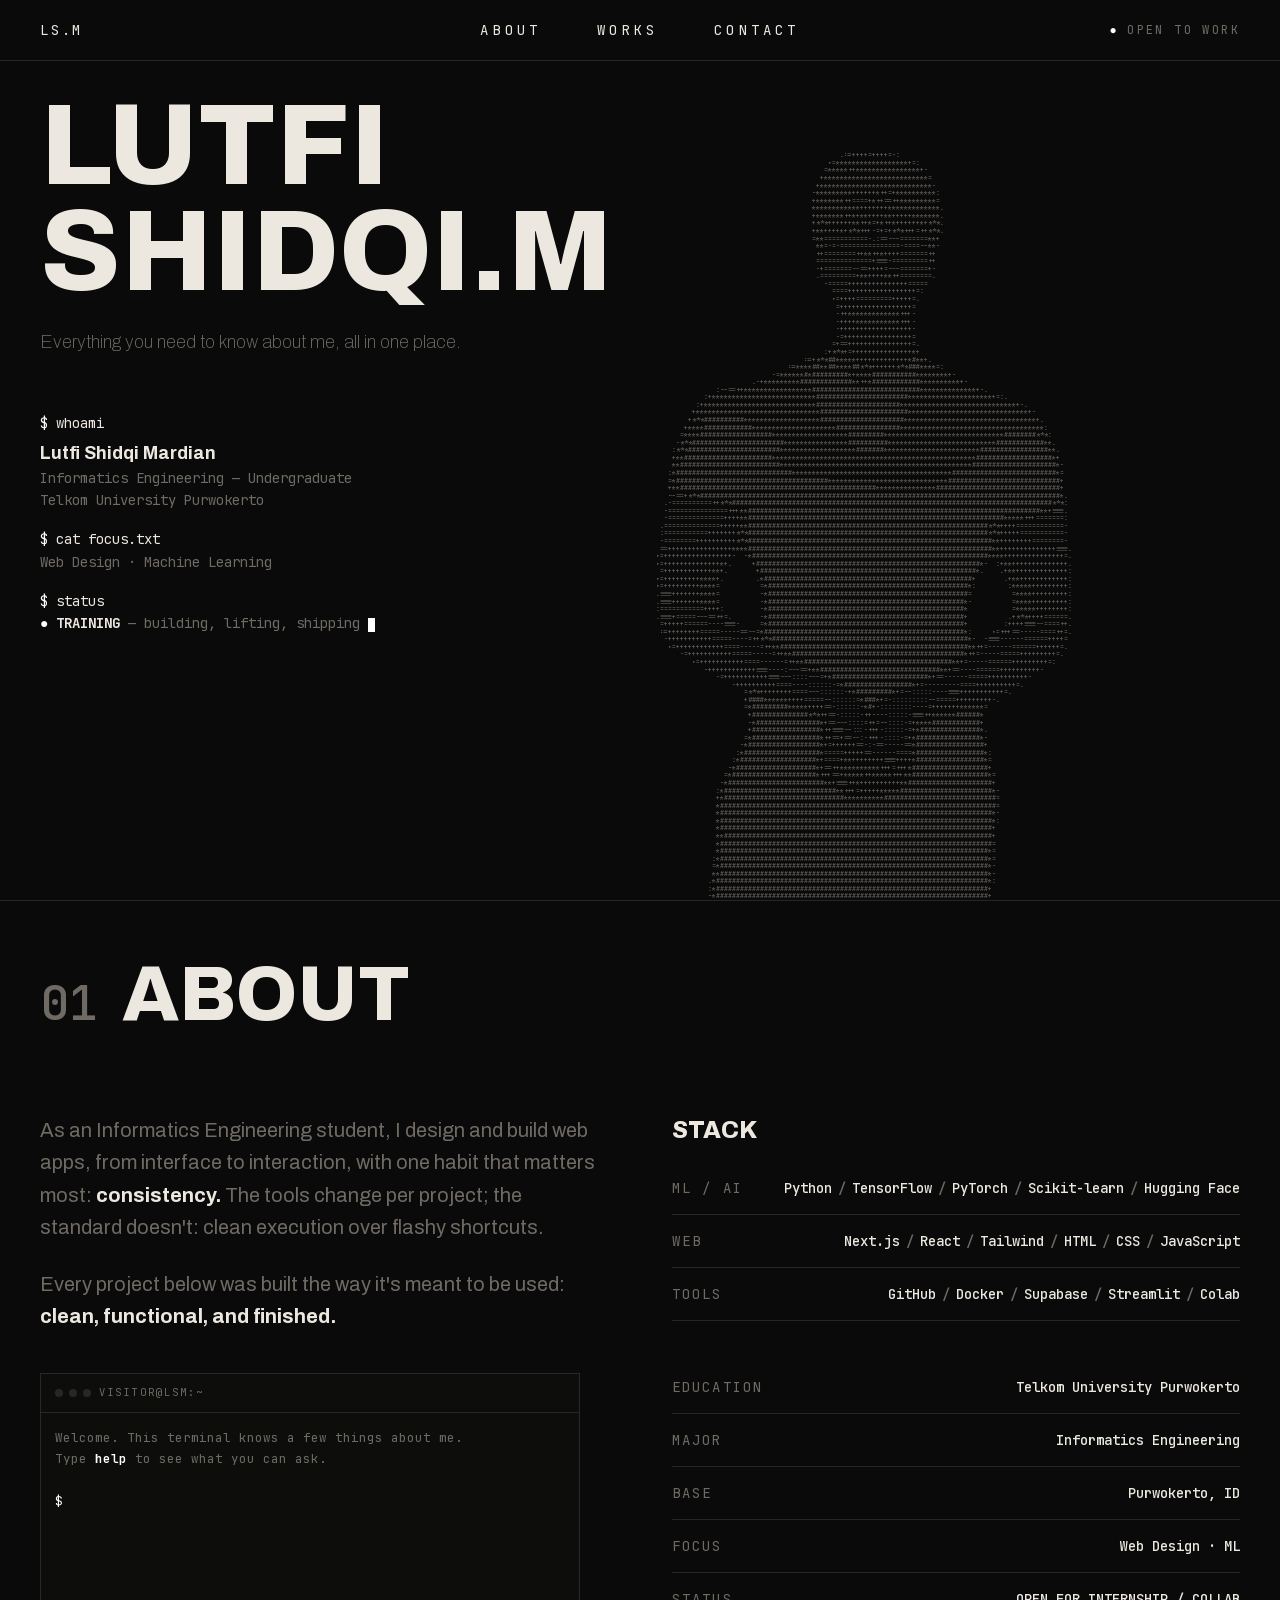
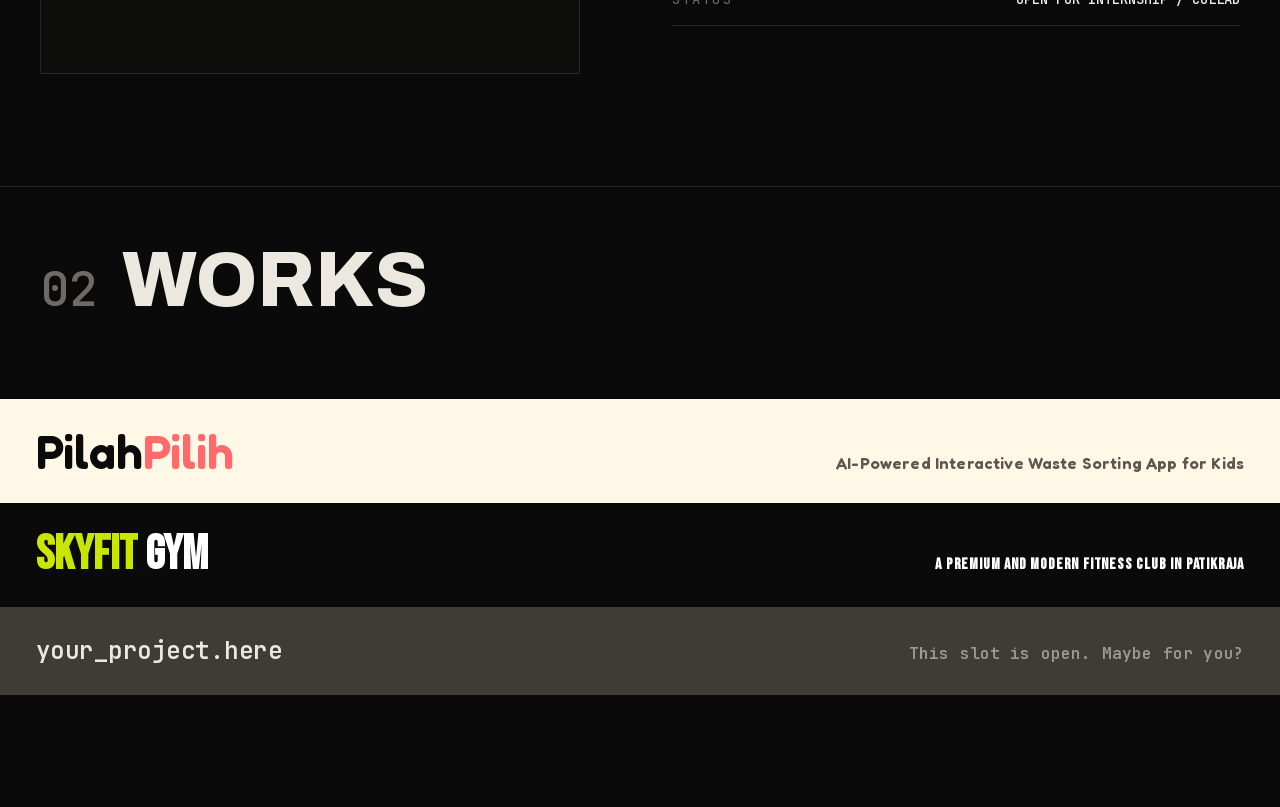
==== index.html @ 36d2ebe1 "Updates" ====
<!DOCTYPE html><html lang="id" class="archivo_d976246c-module__pvw2IW__variable jetbrains_mono_7d65b77b-module__VxV-Ta__variable fredoka_8c0b7759-module__D6t6ia__variable bebas_neue_18e0f4b1-module__60FVzq__variable h-full scroll-smooth antialiased"><head><meta charSet="utf-8"/><meta name="viewport" content="width=device-width, initial-scale=1"/><link rel="preload" href="/_next/static/media/4aba713303114048-s.p.3_912nkn_qqk4.woff2" as="font" crossorigin="" type="font/woff2"/><link rel="preload" href="/_next/static/media/70bc3e132a0a741e-s.p.3t6q91iet4nsy.woff2" as="font" crossorigin="" type="font/woff2"/><link rel="preload" href="/_next/static/media/75affa71d1e2f6a7-s.p.17-aodiw50953.woff2" as="font" crossorigin="" type="font/woff2"/><link rel="preload" href="/_next/static/media/fabcf92ba1ccea36-s.p.1w_qz2ahumqmz.woff2" as="font" crossorigin="" type="font/woff2"/><link rel="preload" as="image" href="/Robi_Mascot.png"/><link rel="stylesheet" href="/_next/static/chunks/2h6bzu5i8yn7x.css" data-precedence="next"/><link rel="preload" as="script" fetchPriority="low" href="/_next/static/chunks/1jq4o6yq14o4c.js"/><script src="/_next/static/chunks/3n2vy8ppz75ol.js" async=""></script><script src="/_next/static/chunks/3rxl-jt3pdxgx.js" async=""></script><script src="/_next/static/chunks/turbopack-1jiyfb7cs4thu.js" async=""></script><script src="/_next/static/chunks/3lq615q1ulkkb.js" async=""></script><script src="/_next/static/chunks/1zc18an87lgs0.js" async=""></script><meta name="next-size-adjust" content=""/><title>Lutfi Shidqi Mardian — Portofolio</title><meta name="description" content="Portofolio Lutfi Shidqi Mardian, mahasiswa S1 Teknik Informatika: hobi, perjalanan, dan projek-projek yang pernah dibuat."/><link rel="icon" href="/favicon.ico?favicon.2vob68tjqpejf.ico" sizes="256x256" type="image/x-icon"/><script src="/_next/static/chunks/0cz1d0mv5g_q7.js" noModule=""></script></head><body class="flex min-h-full flex-col bg-[#0a0a0a] text-[#ece8e0]"><div hidden=""><!--$--><!--/$--></div><div class="overflow-x-hidden bg-[#0a0a0a]"><main class="relative z-10 flex h-screen w-full flex-col overflow-hidden"><div class="absolute inset-x-0 top-24 bottom-0 hidden items-end justify-end overflow-hidden bg-[#0a0a0a] lg:flex"><span aria-hidden="true" class="pointer-events-none invisible absolute top-0 left-0 select-none whitespace-pre" style="font-family:var(--font-jetbrains-mono), monospace;font-size:100px;letter-spacing:0">0000000000000000000000000000000000000000</span><pre aria-hidden="true" class="m-0 select-none" style="font-family:var(--font-jetbrains-mono), monospace;font-size:6px;line-height:1.15;letter-spacing:0;white-space:pre;color:#6f6b64">                                                                                                                                                                                                          
                                                                                                                                                                                                          
                                                                                                                                                                                                          
                                                                                                                                                                                                          
                                                                                            .:=++++=++++=-:                                                                                               
                                                                                         .=******************+=:                                                                                          
                                                                                        =*****++****************+-                                                                                        
                                                                                       +**************************=                                                                                       
                                                                                      +****************************-                                                                                      
                                                                                     -*********++++++*++=+**********:                                                                                     
                                                                                     +*******++====+*++==++*********=                                                                                     
                                                                                     ************+++++++*************.                                                                                    
                                                                                     +*******++*+**++++**+++++*******.                                                                                    
                                                                                     +***++++++**++*=+*++*++++++*+***.                                                                                    
                                                                                     +**++++*+***+++-=+=+***+++=++***.                                                                                    
                                                                                     =**===========-.:==---=======**+                                                                                     
                                                                                      **=-=-===============-====--**-                                                                                     
                                                                                      ++========++**++*++++=======++                                                                                      
                                                                                      ==============+===-=========++                                                                                      
                                                                                      -+=======--==++++=---=======+-                                                                                      
                                                                                      .=========+**++++**++========.                                                                                      
                                                                                        -=====+++++++++++++++=====                                                                                        
                                                                                          ====+++++++++++++++++=:                                                                                         
                                                                                          .=++++=========+++++=.                                                                                          
                                                                                           =++++++++++++++++++=                                                                                           
                                                                                           -++*************+++-                                                                                           
                                                                                           -++++***********+++-                                                                                           
                                                                                           -++++++++++++++++++-                                                                                           
                                                                                           -=+++++++++++++++++=                                                                                           
                                                                                          =+==++++++++++++++++=.                                                                                          
                                                                                        :+***+=+++++++++++++++*+                                                                                          
                                                                                   :=+***##*****+++++++++++++*#**+.                                                                                       
                                                                               :=****##**##****##***++++++***###****=:                                                                                    
                                                                           -=******#*#########*+****###########********+-                                                                                 
                                                                      .-+*********#############**++*############**********+-                                                                              
                                                             :--==++*****************###########################**************+-.                                                                         
                                                          :+**************************#######################*********************+=:.                                                                    
                                                        :+****************************#####################*****************************+-.                                                               
                                                       +*******************************######################******************************+-                                                             
                                                      +***##########*******************#####################*********************************+.                                                           
                                                     +****############*********************################************************************:                                                          
                                                    =****##################*******************#########******************************########***:                                                         
                                                   -***#######################****************##########***************************############**.                                                        
                                                  :***#######################*******************#######************************#################**.                                                       
                                                  +**######################***************************************************###################*+                                                       
                                                  **#########################************************************************#####################*-                                                      
                                                 :*#############################****************************************##########################*=                                                      
                                                 =*######################################******************************############################+                                                      
                                                 +**#################################################***************###############################+                                                      
                                                 --==+***##########################################################################################*.                                                     
                                                .-==========++***################################################################################***:                                                     
                                                -===============+++**#########################################################################**+===.                                                     
                                                -==============++++**################################################################*****+++=======:                                                     
                                               .==============+++++**############################################################***++++============-                                                     
                                               :===========+++++++***############################################################***+++++===========-                                                     
                                               -========++++++++++***#############################################################**++++++++========-                                                     
                                               ==++++++++++++++++****#############################################################**++++++++++++++===.                                                    
                                              .=+++++++++++++++++-  -*###########################################################****+++++++++++++++=.                                                    
                                              .=++++++++++++++*+.     +########################################################*-  :+**++++++++++++++.                                                    
                                               =++++++++++++**+.       +######################################################*.    .+**+++++++++++++:                                                    
                                              .=+++++++++****+.        .*####################################################+       .+**++++++++++++:                                                    
                                              .=+++++++++****=          =*##################################################*:        :*****+++++++++:                                                    
                                              .===+++++++****=          -*##################################################=          =****+++++++++:                                                    
                                              .===+++++++****=          -*#################################################*-          =****+++++++++:                                                    
                                              :===========++++:         -*#################################################*           =*****++++++++:                                                    
                                              .===+=====---==++=.       -*#################################################+          .+***++++======.                                                    
                                               =+++++======----===-     =*#################################################+         :++++===--====++.                                                    
                                               :=++++++++=====-----==--=*##################################################*:     .=+++==-----====++=.                                                    
                                                -+++++++++++=====----=++***#################################################*-  -===------======++++=                                                     
                                                 .=++++++++++++====-----=++**###############################################**++=------======++++++=.                                                     
                                                    -=+++++++++++=====-----=++**###########################################*++=-----=====+++++++++=.                                                      
                                                       .=+++++++++++====------=++**#####################################**+=-----======+++++++++=:                                                        
                                                          -++++++++++++===----:---==+**##############################**+==----======++++++++++-                                                           
                                                             -=+++++++++++===---::::---=+*########################*+==------=====++++++++++-                                                              
                                                                 -++++++++++====----::::::-=*#################*+=---------====++++++++++=.                                                                
                                                                    =***++++++++====---::::::-+*#########*+=--:::::----===+++++++++++=.                                                                   
                                                                    +####******++++=====--::::::=*###*+=-:::::::::--=====+++++++++-.                                                                      
                                                                    =*#########*****++++==-::::::-*#+-::::::::----=+++++++******=                                                                         
                                                                     +##############***++==-:::::-++----:::::-===++******######*                                                                          
                                                                     -*################*+==---::::=++=--::::-=+****############+                                                                          
                                                                     +#################*++===--:::-+++-:::::-=+*###############*.                                                                         
                                                                    =*#################*++==+==--:-+++-::::-=+*################*-                                                                         
                                                                   -*##################*+=++++++==-:-==-----==*#################+                                                                         
                                                                  :*###################*=====+++++==------====*#################*:                                                                        
                                                                 :*###################*+====+**++++++++===++++*#################*=                                                                        
                                                                -*####################*+==++**********+++=+++*###################+                                                                        
                                                               =*#####################*+++==+*****++*****+++**###################*=                                                                       
                                                              -*########################**+===++*++++++++++**#####################+                                                                       
                                                             :*############################**+++=+++++*****#######################*-                                                                      
                                                             +*##############################**********############################=                                                                      
                                                             *#####################################################################=                                                                      
                                                             *####################################################################*-                                                                      
                                                             *####################################################################*:                                                                      
                                                             *####################################################################+                                                                       
                                                             **###################################################################+                                                                       
                                                             *####################################################################=                                                                       
                                                             *###################################################################*=                                                                       
                                                            :*###################################################################*=                                                                       
                                                            =*###################################################################*-                                                                       
                                                            **###################################################################*-                                                                       
                                                           .*####################################################################*:                                                                       
                                                           :*####################################################################+                                                                        
                                                           -*####################################################################+                                                                        </pre></div><nav class="relative grid grid-cols-[1fr_auto_1fr] items-center border-b px-6 py-4 sm:px-10 sm:py-5" style="border-color:rgba(236,232,224,0.12);font-family:var(--font-jetbrains-mono), monospace"><span class="hidden justify-self-start text-xs tracking-[0.2em] sm:block sm:text-sm" style="color:#ece8e0">LS.M</span><div class="col-span-3 flex justify-center gap-6 text-xs tracking-[0.2em] uppercase sm:col-span-1 sm:col-start-2 sm:justify-self-center sm:gap-14 sm:text-sm sm:tracking-[0.3em]"><a href="#about" class="transition-colors" style="color:#ece8e0">About</a><a href="#works" class="transition-colors" style="color:#ece8e0">Works</a><a href="#contact" class="transition-colors" style="color:#ece8e0">Contact</a></div><span class="hidden items-center justify-self-end gap-2 text-[0.65rem] tracking-[0.2em] uppercase sm:flex sm:text-xs" style="color:#6f6b64"><span style="color:#ffffff">●</span> Open to work</span></nav><div class="relative flex flex-1 flex-col px-6 pt-8 pb-10 sm:px-10 sm:pb-12"><div><h1 class="text-[15vw] leading-[0.92] sm:text-[9vw]" style="font-family:var(--font-archivo), sans-serif;color:#ece8e0;font-weight:800">LUTFI<br/>SHIDQI.M</h1><p class="mt-4 text-nowrap sm:mt-6" style="font-family:var(--font-archivo), sans-serif;color:#6f6b64;font-size:clamp(0.6rem, 2vw, 1.125rem);font-weight:100">Everything you need to know about me, all in one place.</p></div><div class="mt-10 text-[0.7rem] leading-relaxed sm:mt-14 sm:text-sm" style="font-family:var(--font-jetbrains-mono), monospace"><p><span style="color:#ffffff">$ </span><span style="color:#ece8e0">whoami</span></p><p class="mt-1 text-base font-bold sm:text-lg" style="font-family:var(--font-archivo), sans-serif;color:#ece8e0">Lutfi Shidqi Mardian</p><p style="color:#6f6b64">Informatics Engineering — Undergraduate</p><p style="color:#6f6b64">Telkom University Purwokerto</p><p class="mt-4"><span style="color:#ffffff">$ </span><span style="color:#ece8e0">cat focus.txt</span></p><p style="color:#6f6b64">Web Design · Machine Learning</p><p class="mt-4"><span style="color:#ffffff">$ </span><span style="color:#ece8e0">status</span></p><p><span style="color:#ffffff">● </span><span class="font-bold" style="color:#ece8e0">TRAINING</span><span style="color:#6f6b64"> — building, lifting, shipping </span><span aria-hidden="true" class="animate-terminal-cursor inline-block h-[1em] w-[0.5em] align-text-bottom" style="background-color:#ffffff"></span></p></div></div></main></div><section id="about" class="relative border-t bg-[#0a0a0a] px-6 pt-10 pb-20 sm:px-10 sm:pt-14 sm:pb-28" style="border-color:rgba(236,232,224,0.12)"><div class="flex items-baseline gap-4 sm:gap-6"><span class="text-3xl sm:text-5xl" style="font-family:var(--font-jetbrains-mono), monospace;color:#6f6b64;font-weight:500">01</span><h2 class="text-[16vw] leading-none sm:text-[6vw]" style="font-family:var(--font-archivo), sans-serif;color:#ece8e0;font-weight:800">ABOUT</h2></div><div class="mt-16 grid gap-12 sm:mt-20 lg:grid-cols-2 lg:gap-16"><div class="space-y-6 text-lg leading-relaxed sm:text-xl" style="font-family:var(--font-archivo), sans-serif;color:#6f6b64"><p><span class="inline-block" style="white-space:pre;opacity:0;transform:translateY(0.5em);transition:opacity 0.5s ease 0ms, transform 0.5s ease 0ms">As </span><span class="inline-block" style="white-space:pre;opacity:0;transform:translateY(0.5em);transition:opacity 0.5s ease 25ms, transform 0.5s ease 25ms">an </span><span class="inline-block" style="white-space:pre;opacity:0;transform:translateY(0.5em);transition:opacity 0.5s ease 50ms, transform 0.5s ease 50ms">Informatics </span><span class="inline-block" style="white-space:pre;opacity:0;transform:translateY(0.5em);transition:opacity 0.5s ease 75ms, transform 0.5s ease 75ms">Engineering </span><span class="inline-block" style="white-space:pre;opacity:0;transform:translateY(0.5em);transition:opacity 0.5s ease 100ms, transform 0.5s ease 100ms">student, </span><span class="inline-block" style="white-space:pre;opacity:0;transform:translateY(0.5em);transition:opacity 0.5s ease 125ms, transform 0.5s ease 125ms">I </span><span class="inline-block" style="white-space:pre;opacity:0;transform:translateY(0.5em);transition:opacity 0.5s ease 150ms, transform 0.5s ease 150ms">design </span><span class="inline-block" style="white-space:pre;opacity:0;transform:translateY(0.5em);transition:opacity 0.5s ease 175ms, transform 0.5s ease 175ms">and </span><span class="inline-block" style="white-space:pre;opacity:0;transform:translateY(0.5em);transition:opacity 0.5s ease 200ms, transform 0.5s ease 200ms">build </span><span class="inline-block" style="white-space:pre;opacity:0;transform:translateY(0.5em);transition:opacity 0.5s ease 225ms, transform 0.5s ease 225ms">web </span><span class="inline-block" style="white-space:pre;opacity:0;transform:translateY(0.5em);transition:opacity 0.5s ease 250ms, transform 0.5s ease 250ms">apps, </span><span class="inline-block" style="white-space:pre;opacity:0;transform:translateY(0.5em);transition:opacity 0.5s ease 275ms, transform 0.5s ease 275ms">from </span><span class="inline-block" style="white-space:pre;opacity:0;transform:translateY(0.5em);transition:opacity 0.5s ease 300ms, transform 0.5s ease 300ms">interface </span><span class="inline-block" style="white-space:pre;opacity:0;transform:translateY(0.5em);transition:opacity 0.5s ease 325ms, transform 0.5s ease 325ms">to </span><span class="inline-block" style="white-space:pre;opacity:0;transform:translateY(0.5em);transition:opacity 0.5s ease 350ms, transform 0.5s ease 350ms">interaction, </span><span class="inline-block" style="white-space:pre;opacity:0;transform:translateY(0.5em);transition:opacity 0.5s ease 375ms, transform 0.5s ease 375ms">with </span><span class="inline-block" style="white-space:pre;opacity:0;transform:translateY(0.5em);transition:opacity 0.5s ease 400ms, transform 0.5s ease 400ms">one </span><span class="inline-block" style="white-space:pre;opacity:0;transform:translateY(0.5em);transition:opacity 0.5s ease 425ms, transform 0.5s ease 425ms">habit </span><span class="inline-block" style="white-space:pre;opacity:0;transform:translateY(0.5em);transition:opacity 0.5s ease 450ms, transform 0.5s ease 450ms">that </span><span class="inline-block" style="white-space:pre;opacity:0;transform:translateY(0.5em);transition:opacity 0.5s ease 475ms, transform 0.5s ease 475ms">matters </span><span class="inline-block" style="white-space:pre;opacity:0;transform:translateY(0.5em);transition:opacity 0.5s ease 500ms, transform 0.5s ease 500ms">most: </span><strong style="color:#ece8e0"><span class="inline-block" style="white-space:pre;opacity:0;transform:translateY(0.5em);transition:opacity 0.5s ease 525ms, transform 0.5s ease 525ms">consistency.</span></strong><span class="inline-block" style="white-space:pre;opacity:0;transform:translateY(0.5em);transition:opacity 0.5s ease 550ms, transform 0.5s ease 550ms"> The </span><span class="inline-block" style="white-space:pre;opacity:0;transform:translateY(0.5em);transition:opacity 0.5s ease 575ms, transform 0.5s ease 575ms">tools </span><span class="inline-block" style="white-space:pre;opacity:0;transform:translateY(0.5em);transition:opacity 0.5s ease 600ms, transform 0.5s ease 600ms">change </span><span class="inline-block" style="white-space:pre;opacity:0;transform:translateY(0.5em);transition:opacity 0.5s ease 625ms, transform 0.5s ease 625ms">per </span><span class="inline-block" style="white-space:pre;opacity:0;transform:translateY(0.5em);transition:opacity 0.5s ease 650ms, transform 0.5s ease 650ms">project; </span><span class="inline-block" style="white-space:pre;opacity:0;transform:translateY(0.5em);transition:opacity 0.5s ease 675ms, transform 0.5s ease 675ms">the </span><span class="inline-block" style="white-space:pre;opacity:0;transform:translateY(0.5em);transition:opacity 0.5s ease 700ms, transform 0.5s ease 700ms">standard </span><span class="inline-block" style="white-space:pre;opacity:0;transform:translateY(0.5em);transition:opacity 0.5s ease 725ms, transform 0.5s ease 725ms">doesn&#x27;t: </span><span class="inline-block" style="white-space:pre;opacity:0;transform:translateY(0.5em);transition:opacity 0.5s ease 750ms, transform 0.5s ease 750ms">clean </span><span class="inline-block" style="white-space:pre;opacity:0;transform:translateY(0.5em);transition:opacity 0.5s ease 775ms, transform 0.5s ease 775ms">execution </span><span class="inline-block" style="white-space:pre;opacity:0;transform:translateY(0.5em);transition:opacity 0.5s ease 800ms, transform 0.5s ease 800ms">over </span><span class="inline-block" style="white-space:pre;opacity:0;transform:translateY(0.5em);transition:opacity 0.5s ease 825ms, transform 0.5s ease 825ms">flashy </span><span class="inline-block" style="white-space:pre;opacity:0;transform:translateY(0.5em);transition:opacity 0.5s ease 850ms, transform 0.5s ease 850ms">shortcuts.</span></p><p><span class="inline-block" style="white-space:pre;opacity:0;transform:translateY(0.5em);transition:opacity 0.5s ease 0ms, transform 0.5s ease 0ms">Every </span><span class="inline-block" style="white-space:pre;opacity:0;transform:translateY(0.5em);transition:opacity 0.5s ease 25ms, transform 0.5s ease 25ms">project </span><span class="inline-block" style="white-space:pre;opacity:0;transform:translateY(0.5em);transition:opacity 0.5s ease 50ms, transform 0.5s ease 50ms">below </span><span class="inline-block" style="white-space:pre;opacity:0;transform:translateY(0.5em);transition:opacity 0.5s ease 75ms, transform 0.5s ease 75ms">was </span><span class="inline-block" style="white-space:pre;opacity:0;transform:translateY(0.5em);transition:opacity 0.5s ease 100ms, transform 0.5s ease 100ms">built </span><span class="inline-block" style="white-space:pre;opacity:0;transform:translateY(0.5em);transition:opacity 0.5s ease 125ms, transform 0.5s ease 125ms">the </span><span class="inline-block" style="white-space:pre;opacity:0;transform:translateY(0.5em);transition:opacity 0.5s ease 150ms, transform 0.5s ease 150ms">way </span><span class="inline-block" style="white-space:pre;opacity:0;transform:translateY(0.5em);transition:opacity 0.5s ease 175ms, transform 0.5s ease 175ms">it&#x27;s </span><span class="inline-block" style="white-space:pre;opacity:0;transform:translateY(0.5em);transition:opacity 0.5s ease 200ms, transform 0.5s ease 200ms">meant </span><span class="inline-block" style="white-space:pre;opacity:0;transform:translateY(0.5em);transition:opacity 0.5s ease 225ms, transform 0.5s ease 225ms">to </span><span class="inline-block" style="white-space:pre;opacity:0;transform:translateY(0.5em);transition:opacity 0.5s ease 250ms, transform 0.5s ease 250ms">be </span><span class="inline-block" style="white-space:pre;opacity:0;transform:translateY(0.5em);transition:opacity 0.5s ease 275ms, transform 0.5s ease 275ms">used: </span><strong style="color:#ece8e0"><span class="inline-block" style="white-space:pre;opacity:0;transform:translateY(0.5em);transition:opacity 0.5s ease 300ms, transform 0.5s ease 300ms">clean, </span><span class="inline-block" style="white-space:pre;opacity:0;transform:translateY(0.5em);transition:opacity 0.5s ease 325ms, transform 0.5s ease 325ms">functional, </span><span class="inline-block" style="white-space:pre;opacity:0;transform:translateY(0.5em);transition:opacity 0.5s ease 350ms, transform 0.5s ease 350ms">and </span><span class="inline-block" style="white-space:pre;opacity:0;transform:translateY(0.5em);transition:opacity 0.5s ease 375ms, transform 0.5s ease 375ms">finished.</span></strong></p><div class="mt-10"><div class="w-full max-w-[540px] border text-[12.5px] leading-[1.7]" style="border-color:rgba(236,232,224,0.12);background-color:#0d0d0c;font-family:var(--font-jetbrains-mono), monospace"><div class="flex items-center gap-2 border-b px-3.5 py-2.5 text-[10.5px] tracking-[0.2em]" style="border-color:rgba(236,232,224,0.12);color:#6f6b64"><span class="flex gap-1.5"><i class="block h-2 w-2 rounded-full" style="background-color:rgba(236,232,224,0.12)"></i><i class="block h-2 w-2 rounded-full" style="background-color:rgba(236,232,224,0.12)"></i><i class="block h-2 w-2 rounded-full" style="background-color:rgba(236,232,224,0.12)"></i></span><span>VISITOR@LSM:~</span></div><div class="h-[260px] overflow-y-auto p-3.5" style="color:#ece8e0"><div class="break-words whitespace-pre-wrap"><span style="color:#6f6b64">Welcome. This terminal knows a few things about me.</span></div><div class="break-words whitespace-pre-wrap"><span style="color:#6f6b64">Type </span><span style="color:#ffffff;font-weight:600">help</span><span style="color:#6f6b64"> to see what you can ask.</span></div><div> </div><div class="flex items-baseline"><span style="color:#ffffff">$ </span><input type="text" autoComplete="off" spellCheck="false" aria-label="terminal input" class="flex-1 border-none bg-transparent text-[12.5px] outline-none" style="color:#ece8e0;font-family:var(--font-jetbrains-mono), monospace;caret-color:#ffffff" value=""/></div></div></div></div></div><div style="font-family:var(--font-jetbrains-mono), monospace"><h3 class="mb-4 text-xl font-extrabold sm:text-2xl" style="font-family:var(--font-archivo), sans-serif;color:#ece8e0">STACK</h3><div class="flex flex-col gap-2 border-b py-4 text-xs sm:flex-row sm:items-center sm:justify-between sm:text-sm" style="border-color:rgba(236,232,224,0.12);opacity:0;transform:translateX(-24px);transition:opacity 0.5s ease 0ms, transform 0.5s ease 0ms"><span class="tracking-[0.15em] uppercase" style="color:#6f6b64">ML / AI</span><span class="font-medium" style="color:#ece8e0"><span><span class="group relative inline-block cursor-default"><span class="transition-opacity duration-300 group-hover:opacity-[0.06]">Python</span><img src="https://cdnjs.cloudflare.com/ajax/libs/simple-icons/15.16.0/python.svg" alt="" loading="lazy" class="pointer-events-none absolute top-1/2 left-1/2 z-10 h-[2.4em] w-auto max-w-none -translate-x-1/2 -translate-y-1/2 scale-[0.4] opacity-0 transition-[opacity,transform] duration-300 group-hover:scale-100 group-hover:opacity-100" style="filter:brightness(0) invert(1) drop-shadow(0 0 24px rgba(255,255,255,.15))"/></span></span><span><em class="px-1.5 not-italic" style="color:#6f6b64">/</em><span class="group relative inline-block cursor-default"><span class="transition-opacity duration-300 group-hover:opacity-[0.06]">TensorFlow</span><img src="https://cdnjs.cloudflare.com/ajax/libs/simple-icons/15.16.0/tensorflow.svg" alt="" loading="lazy" class="pointer-events-none absolute top-1/2 left-1/2 z-10 h-[2.4em] w-auto max-w-none -translate-x-1/2 -translate-y-1/2 scale-[0.4] opacity-0 transition-[opacity,transform] duration-300 group-hover:scale-100 group-hover:opacity-100" style="filter:brightness(0) invert(1) drop-shadow(0 0 24px rgba(255,255,255,.15))"/></span></span><span><em class="px-1.5 not-italic" style="color:#6f6b64">/</em><span class="group relative inline-block cursor-default"><span class="transition-opacity duration-300 group-hover:opacity-[0.06]">PyTorch</span><img src="https://cdnjs.cloudflare.com/ajax/libs/simple-icons/15.16.0/pytorch.svg" alt="" loading="lazy" class="pointer-events-none absolute top-1/2 left-1/2 z-10 h-[2.4em] w-auto max-w-none -translate-x-1/2 -translate-y-1/2 scale-[0.4] opacity-0 transition-[opacity,transform] duration-300 group-hover:scale-100 group-hover:opacity-100" style="filter:brightness(0) invert(1) drop-shadow(0 0 24px rgba(255,255,255,.15))"/></span></span><span><em class="px-1.5 not-italic" style="color:#6f6b64">/</em><span class="group relative inline-block cursor-default"><span class="transition-opacity duration-300 group-hover:opacity-[0.06]">Scikit-learn</span><img src="https://cdnjs.cloudflare.com/ajax/libs/simple-icons/15.16.0/scikitlearn.svg" alt="" loading="lazy" class="pointer-events-none absolute top-1/2 left-1/2 z-10 h-[2.4em] w-auto max-w-none -translate-x-1/2 -translate-y-1/2 scale-[0.4] opacity-0 transition-[opacity,transform] duration-300 group-hover:scale-100 group-hover:opacity-100" style="filter:brightness(0) invert(1) drop-shadow(0 0 24px rgba(255,255,255,.15))"/></span></span><span><em class="px-1.5 not-italic" style="color:#6f6b64">/</em><span class="group relative inline-block cursor-default"><span class="transition-opacity duration-300 group-hover:opacity-[0.06]">Hugging Face</span><img src="https://cdnjs.cloudflare.com/ajax/libs/simple-icons/15.16.0/huggingface.svg" alt="" loading="lazy" class="pointer-events-none absolute top-1/2 left-1/2 z-10 h-[2.4em] w-auto max-w-none -translate-x-1/2 -translate-y-1/2 scale-[0.4] opacity-0 transition-[opacity,transform] duration-300 group-hover:scale-100 group-hover:opacity-100" style="filter:brightness(0) invert(1) drop-shadow(0 0 24px rgba(255,255,255,.15))"/></span></span></span></div><div class="flex flex-col gap-2 border-b py-4 text-xs sm:flex-row sm:items-center sm:justify-between sm:text-sm" style="border-color:rgba(236,232,224,0.12);opacity:0;transform:translateX(-24px);transition:opacity 0.5s ease 120ms, transform 0.5s ease 120ms"><span class="tracking-[0.15em] uppercase" style="color:#6f6b64">WEB</span><span class="font-medium" style="color:#ece8e0"><span><span class="group relative inline-block cursor-default"><span class="transition-opacity duration-300 group-hover:opacity-[0.06]">Next.js</span><img src="https://cdnjs.cloudflare.com/ajax/libs/simple-icons/15.16.0/nextdotjs.svg" alt="" loading="lazy" class="pointer-events-none absolute top-1/2 left-1/2 z-10 h-[2.4em] w-auto max-w-none -translate-x-1/2 -translate-y-1/2 scale-[0.4] opacity-0 transition-[opacity,transform] duration-300 group-hover:scale-100 group-hover:opacity-100" style="filter:brightness(0) invert(1) drop-shadow(0 0 24px rgba(255,255,255,.15))"/></span></span><span><em class="px-1.5 not-italic" style="color:#6f6b64">/</em><span class="group relative inline-block cursor-default"><span class="transition-opacity duration-300 group-hover:opacity-[0.06]">React</span><img src="https://cdnjs.cloudflare.com/ajax/libs/simple-icons/15.16.0/react.svg" alt="" loading="lazy" class="pointer-events-none absolute top-1/2 left-1/2 z-10 h-[2.4em] w-auto max-w-none -translate-x-1/2 -translate-y-1/2 scale-[0.4] opacity-0 transition-[opacity,transform] duration-300 group-hover:scale-100 group-hover:opacity-100" style="filter:brightness(0) invert(1) drop-shadow(0 0 24px rgba(255,255,255,.15))"/></span></span><span><em class="px-1.5 not-italic" style="color:#6f6b64">/</em><span class="group relative inline-block cursor-default"><span class="transition-opacity duration-300 group-hover:opacity-[0.06]">Tailwind</span><img src="https://cdnjs.cloudflare.com/ajax/libs/simple-icons/15.16.0/tailwindcss.svg" alt="" loading="lazy" class="pointer-events-none absolute top-1/2 left-1/2 z-10 h-[2.4em] w-auto max-w-none -translate-x-1/2 -translate-y-1/2 scale-[0.4] opacity-0 transition-[opacity,transform] duration-300 group-hover:scale-100 group-hover:opacity-100" style="filter:brightness(0) invert(1) drop-shadow(0 0 24px rgba(255,255,255,.15))"/></span></span><span><em class="px-1.5 not-italic" style="color:#6f6b64">/</em><span class="group relative inline-block cursor-default"><span class="transition-opacity duration-300 group-hover:opacity-[0.06]">HTML</span><img src="https://cdnjs.cloudflare.com/ajax/libs/simple-icons/15.16.0/html5.svg" alt="" loading="lazy" class="pointer-events-none absolute top-1/2 left-1/2 z-10 h-[2.4em] w-auto max-w-none -translate-x-1/2 -translate-y-1/2 scale-[0.4] opacity-0 transition-[opacity,transform] duration-300 group-hover:scale-100 group-hover:opacity-100" style="filter:brightness(0) invert(1) drop-shadow(0 0 24px rgba(255,255,255,.15))"/></span></span><span><em class="px-1.5 not-italic" style="color:#6f6b64">/</em><span class="group relative inline-block cursor-default"><span class="transition-opacity duration-300 group-hover:opacity-[0.06]">CSS</span><img src="https://cdnjs.cloudflare.com/ajax/libs/simple-icons/15.16.0/css.svg" alt="" loading="lazy" class="pointer-events-none absolute top-1/2 left-1/2 z-10 h-[2.4em] w-auto max-w-none -translate-x-1/2 -translate-y-1/2 scale-[0.4] opacity-0 transition-[opacity,transform] duration-300 group-hover:scale-100 group-hover:opacity-100" style="filter:brightness(0) invert(1) drop-shadow(0 0 24px rgba(255,255,255,.15))"/></span></span><span><em class="px-1.5 not-italic" style="color:#6f6b64">/</em><span class="group relative inline-block cursor-default"><span class="transition-opacity duration-300 group-hover:opacity-[0.06]">JavaScript</span><img src="https://cdnjs.cloudflare.com/ajax/libs/simple-icons/15.16.0/javascript.svg" alt="" loading="lazy" class="pointer-events-none absolute top-1/2 left-1/2 z-10 h-[2.4em] w-auto max-w-none -translate-x-1/2 -translate-y-1/2 scale-[0.4] opacity-0 transition-[opacity,transform] duration-300 group-hover:scale-100 group-hover:opacity-100" style="filter:brightness(0) invert(1) drop-shadow(0 0 24px rgba(255,255,255,.15))"/></span></span></span></div><div class="flex flex-col gap-2 border-b py-4 text-xs sm:flex-row sm:items-center sm:justify-between sm:text-sm" style="border-color:rgba(236,232,224,0.12);opacity:0;transform:translateX(-24px);transition:opacity 0.5s ease 240ms, transform 0.5s ease 240ms"><span class="tracking-[0.15em] uppercase" style="color:#6f6b64">TOOLS</span><span class="font-medium" style="color:#ece8e0"><span><span class="group relative inline-block cursor-default"><span class="transition-opacity duration-300 group-hover:opacity-[0.06]">GitHub</span><img src="https://cdnjs.cloudflare.com/ajax/libs/simple-icons/15.16.0/github.svg" alt="" loading="lazy" class="pointer-events-none absolute top-1/2 left-1/2 z-10 h-[2.4em] w-auto max-w-none -translate-x-1/2 -translate-y-1/2 scale-[0.4] opacity-0 transition-[opacity,transform] duration-300 group-hover:scale-100 group-hover:opacity-100" style="filter:brightness(0) invert(1) drop-shadow(0 0 24px rgba(255,255,255,.15))"/></span></span><span><em class="px-1.5 not-italic" style="color:#6f6b64">/</em><span class="group relative inline-block cursor-default"><span class="transition-opacity duration-300 group-hover:opacity-[0.06]">Docker</span><img src="https://cdnjs.cloudflare.com/ajax/libs/simple-icons/15.16.0/docker.svg" alt="" loading="lazy" class="pointer-events-none absolute top-1/2 left-1/2 z-10 h-[2.4em] w-auto max-w-none -translate-x-1/2 -translate-y-1/2 scale-[0.4] opacity-0 transition-[opacity,transform] duration-300 group-hover:scale-100 group-hover:opacity-100" style="filter:brightness(0) invert(1) drop-shadow(0 0 24px rgba(255,255,255,.15))"/></span></span><span><em class="px-1.5 not-italic" style="color:#6f6b64">/</em><span class="group relative inline-block cursor-default"><span class="transition-opacity duration-300 group-hover:opacity-[0.06]">Supabase</span><img src="https://cdnjs.cloudflare.com/ajax/libs/simple-icons/15.16.0/supabase.svg" alt="" loading="lazy" class="pointer-events-none absolute top-1/2 left-1/2 z-10 h-[2.4em] w-auto max-w-none -translate-x-1/2 -translate-y-1/2 scale-[0.4] opacity-0 transition-[opacity,transform] duration-300 group-hover:scale-100 group-hover:opacity-100" style="filter:brightness(0) invert(1) drop-shadow(0 0 24px rgba(255,255,255,.15))"/></span></span><span><em class="px-1.5 not-italic" style="color:#6f6b64">/</em><span class="group relative inline-block cursor-default"><span class="transition-opacity duration-300 group-hover:opacity-[0.06]">Streamlit</span><img src="https://cdnjs.cloudflare.com/ajax/libs/simple-icons/15.16.0/streamlit.svg" alt="" loading="lazy" class="pointer-events-none absolute top-1/2 left-1/2 z-10 h-[2.4em] w-auto max-w-none -translate-x-1/2 -translate-y-1/2 scale-[0.4] opacity-0 transition-[opacity,transform] duration-300 group-hover:scale-100 group-hover:opacity-100" style="filter:brightness(0) invert(1) drop-shadow(0 0 24px rgba(255,255,255,.15))"/></span></span><span><em class="px-1.5 not-italic" style="color:#6f6b64">/</em><span class="group relative inline-block cursor-default"><span class="transition-opacity duration-300 group-hover:opacity-[0.06]">Colab</span><img src="https://cdnjs.cloudflare.com/ajax/libs/simple-icons/15.16.0/googlecolab.svg" alt="" loading="lazy" class="pointer-events-none absolute top-1/2 left-1/2 z-10 h-[2.4em] w-auto max-w-none -translate-x-1/2 -translate-y-1/2 scale-[0.4] opacity-0 transition-[opacity,transform] duration-300 group-hover:scale-100 group-hover:opacity-100" style="filter:brightness(0) invert(1) drop-shadow(0 0 24px rgba(255,255,255,.15))"/></span></span></span></div><dl class="mt-10"><div class="flex items-center justify-between gap-4 border-b py-4 text-xs sm:text-sm" style="border-color:rgba(236,232,224,0.12);opacity:0;transform:translateX(-24px);transition:opacity 0.5s ease 360ms, transform 0.5s ease 360ms"><dt class="tracking-[0.15em] uppercase" style="color:#6f6b64">EDUCATION</dt><dd class="font-medium" style="color:#ece8e0">Telkom University Purwokerto</dd></div><div class="flex items-center justify-between gap-4 border-b py-4 text-xs sm:text-sm" style="border-color:rgba(236,232,224,0.12);opacity:0;transform:translateX(-24px);transition:opacity 0.5s ease 480ms, transform 0.5s ease 480ms"><dt class="tracking-[0.15em] uppercase" style="color:#6f6b64">MAJOR</dt><dd class="font-medium" style="color:#ece8e0">Informatics Engineering</dd></div><div class="flex items-center justify-between gap-4 border-b py-4 text-xs sm:text-sm" style="border-color:rgba(236,232,224,0.12);opacity:0;transform:translateX(-24px);transition:opacity 0.5s ease 600ms, transform 0.5s ease 600ms"><dt class="tracking-[0.15em] uppercase" style="color:#6f6b64">BASE</dt><dd class="font-medium" style="color:#ece8e0">Purwokerto, ID</dd></div><div class="flex items-center justify-between gap-4 border-b py-4 text-xs sm:text-sm" style="border-color:rgba(236,232,224,0.12);opacity:0;transform:translateX(-24px);transition:opacity 0.5s ease 720ms, transform 0.5s ease 720ms"><dt class="tracking-[0.15em] uppercase" style="color:#6f6b64">FOCUS</dt><dd class="font-medium" style="color:#ece8e0">Web Design · ML</dd></div><div class="flex items-center justify-between gap-4 border-b py-4 text-xs sm:text-sm" style="border-color:rgba(236,232,224,0.12);opacity:0;transform:translateX(-24px);transition:opacity 0.5s ease 840ms, transform 0.5s ease 840ms"><dt class="tracking-[0.15em] uppercase" style="color:#6f6b64">STATUS</dt><dd class="font-medium" style="color:#ece8e0">OPEN FOR INTERNSHIP / COLLAB</dd></div></dl></div></div></section><section id="works" class="relative border-t bg-[#0a0a0a] pt-10 pb-20 sm:pt-14 sm:pb-28" style="border-color:rgba(236,232,224,0.12)"><div class="px-6 sm:px-10"><div class="flex items-baseline gap-4 sm:gap-6"><span class="text-3xl sm:text-5xl" style="font-family:var(--font-jetbrains-mono), monospace;color:#6f6b64;font-weight:500">02</span><h2 class="text-[16vw] leading-none sm:text-[6vw]" style="font-family:var(--font-archivo), sans-serif;color:#ece8e0;font-weight:800">WORKS</h2></div></div><div class="mt-16 sm:mt-20"><div class="work-row cursor-pointer " style="background-color:#FFF8E7;color:#0a0a0a;font-family:var(--font-fredoka), cursive"><div class="flex flex-col items-baseline justify-between gap-2 px-6 py-6 sm:flex-row sm:gap-8 sm:px-9 sm:py-7" style="opacity:0;transform:translateX(-24px);transition:opacity 0.5s ease 0ms, transform 0.5s ease 0ms"><h3 class="text-3xl font-extrabold sm:text-5xl">Pilah<span style="color:#FF6B6B">Pilih</span></h3><span class="work-oneliner text-sm font-semibold sm:text-right sm:text-base" style="color:#5c5850;letter-spacing:0.01em">AI-Powered Interactive Waste Sorting App for Kids</span></div><div class="work-panel"><div class="work-panel-inner"><div class="grid gap-8 px-6 pt-2 pb-10 sm:grid-cols-[minmax(280px,50%)_1fr] sm:items-start sm:px-9 sm:pb-12"><div class="flex aspect-video items-center justify-center rounded-lg text-[11px] tracking-[0.15em]" style="background-color:#0a0a0a1a;color:#5c5850;font-family:var(--font-jetbrains-mono), monospace">VIDEO PLACEHOLDER</div><div class="relative"><img src="/Robi_Mascot.png" alt="" aria-hidden="true" class="pointer-events-none absolute -bottom-12 right-0 hidden w-24 select-none sm:-bottom-14 sm:block sm:w-32"/><p class="mb-5 max-w-[640px] text-sm leading-relaxed sm:text-base"><span class="inline-block" style="white-space:pre;opacity:0;transform:translateY(0.5em);transition:opacity 0.5s ease 0ms, transform 0.5s ease 0ms">The </span><span class="inline-block" style="white-space:pre;opacity:0;transform:translateY(0.5em);transition:opacity 0.5s ease 25ms, transform 0.5s ease 25ms">main </span><span class="inline-block" style="white-space:pre;opacity:0;transform:translateY(0.5em);transition:opacity 0.5s ease 50ms, transform 0.5s ease 50ms">goal </span><span class="inline-block" style="white-space:pre;opacity:0;transform:translateY(0.5em);transition:opacity 0.5s ease 75ms, transform 0.5s ease 75ms">of </span><span class="inline-block" style="white-space:pre;opacity:0;transform:translateY(0.5em);transition:opacity 0.5s ease 100ms, transform 0.5s ease 100ms">PilahPilih </span><span class="inline-block" style="white-space:pre;opacity:0;transform:translateY(0.5em);transition:opacity 0.5s ease 125ms, transform 0.5s ease 125ms">is </span><span class="inline-block" style="white-space:pre;opacity:0;transform:translateY(0.5em);transition:opacity 0.5s ease 150ms, transform 0.5s ease 150ms">to </span><span class="inline-block" style="white-space:pre;opacity:0;transform:translateY(0.5em);transition:opacity 0.5s ease 175ms, transform 0.5s ease 175ms">promote </span><span class="inline-block" style="white-space:pre;opacity:0;transform:translateY(0.5em);transition:opacity 0.5s ease 200ms, transform 0.5s ease 200ms">early </span><span class="inline-block" style="white-space:pre;opacity:0;transform:translateY(0.5em);transition:opacity 0.5s ease 225ms, transform 0.5s ease 225ms">environmental </span><span class="inline-block" style="white-space:pre;opacity:0;transform:translateY(0.5em);transition:opacity 0.5s ease 250ms, transform 0.5s ease 250ms">awareness </span><span class="inline-block" style="white-space:pre;opacity:0;transform:translateY(0.5em);transition:opacity 0.5s ease 275ms, transform 0.5s ease 275ms">by </span><span class="inline-block" style="white-space:pre;opacity:0;transform:translateY(0.5em);transition:opacity 0.5s ease 300ms, transform 0.5s ease 300ms">transforming </span><span class="inline-block" style="white-space:pre;opacity:0;transform:translateY(0.5em);transition:opacity 0.5s ease 325ms, transform 0.5s ease 325ms">waste </span><span class="inline-block" style="white-space:pre;opacity:0;transform:translateY(0.5em);transition:opacity 0.5s ease 350ms, transform 0.5s ease 350ms">sorting </span><span class="inline-block" style="white-space:pre;opacity:0;transform:translateY(0.5em);transition:opacity 0.5s ease 375ms, transform 0.5s ease 375ms">into </span><span class="inline-block" style="white-space:pre;opacity:0;transform:translateY(0.5em);transition:opacity 0.5s ease 400ms, transform 0.5s ease 400ms">an </span><span class="inline-block" style="white-space:pre;opacity:0;transform:translateY(0.5em);transition:opacity 0.5s ease 425ms, transform 0.5s ease 425ms">engaging </span><span class="inline-block" style="white-space:pre;opacity:0;transform:translateY(0.5em);transition:opacity 0.5s ease 450ms, transform 0.5s ease 450ms">and </span><span class="inline-block" style="white-space:pre;opacity:0;transform:translateY(0.5em);transition:opacity 0.5s ease 475ms, transform 0.5s ease 475ms">gamified </span><span class="inline-block" style="white-space:pre;opacity:0;transform:translateY(0.5em);transition:opacity 0.5s ease 500ms, transform 0.5s ease 500ms">experience </span><span class="inline-block" style="white-space:pre;opacity:0;transform:translateY(0.5em);transition:opacity 0.5s ease 525ms, transform 0.5s ease 525ms">for </span><span class="inline-block" style="white-space:pre;opacity:0;transform:translateY(0.5em);transition:opacity 0.5s ease 550ms, transform 0.5s ease 550ms">children. </span><span class="inline-block" style="white-space:pre;opacity:0;transform:translateY(0.5em);transition:opacity 0.5s ease 575ms, transform 0.5s ease 575ms">By </span><span class="inline-block" style="white-space:pre;opacity:0;transform:translateY(0.5em);transition:opacity 0.5s ease 600ms, transform 0.5s ease 600ms">utilizing </span><span class="inline-block" style="white-space:pre;opacity:0;transform:translateY(0.5em);transition:opacity 0.5s ease 625ms, transform 0.5s ease 625ms">real-time </span><span class="inline-block" style="white-space:pre;opacity:0;transform:translateY(0.5em);transition:opacity 0.5s ease 650ms, transform 0.5s ease 650ms">AI </span><span class="inline-block" style="white-space:pre;opacity:0;transform:translateY(0.5em);transition:opacity 0.5s ease 675ms, transform 0.5s ease 675ms">image </span><span class="inline-block" style="white-space:pre;opacity:0;transform:translateY(0.5em);transition:opacity 0.5s ease 700ms, transform 0.5s ease 700ms">recognition </span><span class="inline-block" style="white-space:pre;opacity:0;transform:translateY(0.5em);transition:opacity 0.5s ease 725ms, transform 0.5s ease 725ms">to </span><span class="inline-block" style="white-space:pre;opacity:0;transform:translateY(0.5em);transition:opacity 0.5s ease 750ms, transform 0.5s ease 750ms">identify </span><span class="inline-block" style="white-space:pre;opacity:0;transform:translateY(0.5em);transition:opacity 0.5s ease 775ms, transform 0.5s ease 775ms">organic, </span><span class="inline-block" style="white-space:pre;opacity:0;transform:translateY(0.5em);transition:opacity 0.5s ease 800ms, transform 0.5s ease 800ms">plastic, </span><span class="inline-block" style="white-space:pre;opacity:0;transform:translateY(0.5em);transition:opacity 0.5s ease 825ms, transform 0.5s ease 825ms">and </span><span class="inline-block" style="white-space:pre;opacity:0;transform:translateY(0.5em);transition:opacity 0.5s ease 850ms, transform 0.5s ease 850ms">paper </span><span class="inline-block" style="white-space:pre;opacity:0;transform:translateY(0.5em);transition:opacity 0.5s ease 875ms, transform 0.5s ease 875ms">waste </span><span class="inline-block" style="white-space:pre;opacity:0;transform:translateY(0.5em);transition:opacity 0.5s ease 900ms, transform 0.5s ease 900ms">alongside </span><span class="inline-block" style="white-space:pre;opacity:0;transform:translateY(0.5em);transition:opacity 0.5s ease 925ms, transform 0.5s ease 925ms">interactive </span><span class="inline-block" style="white-space:pre;opacity:0;transform:translateY(0.5em);transition:opacity 0.5s ease 950ms, transform 0.5s ease 950ms">mascot </span><span class="inline-block" style="white-space:pre;opacity:0;transform:translateY(0.5em);transition:opacity 0.5s ease 975ms, transform 0.5s ease 975ms">feedback, </span><span class="inline-block" style="white-space:pre;opacity:0;transform:translateY(0.5em);transition:opacity 0.5s ease 1000ms, transform 0.5s ease 1000ms">the </span><span class="inline-block" style="white-space:pre;opacity:0;transform:translateY(0.5em);transition:opacity 0.5s ease 1025ms, transform 0.5s ease 1025ms">project </span><span class="inline-block" style="white-space:pre;opacity:0;transform:translateY(0.5em);transition:opacity 0.5s ease 1050ms, transform 0.5s ease 1050ms">aims </span><span class="inline-block" style="white-space:pre;opacity:0;transform:translateY(0.5em);transition:opacity 0.5s ease 1075ms, transform 0.5s ease 1075ms">to </span><span class="inline-block" style="white-space:pre;opacity:0;transform:translateY(0.5em);transition:opacity 0.5s ease 1100ms, transform 0.5s ease 1100ms">foster </span><span class="inline-block" style="white-space:pre;opacity:0;transform:translateY(0.5em);transition:opacity 0.5s ease 1125ms, transform 0.5s ease 1125ms">sustainable </span><span class="inline-block" style="white-space:pre;opacity:0;transform:translateY(0.5em);transition:opacity 0.5s ease 1150ms, transform 0.5s ease 1150ms">waste </span><span class="inline-block" style="white-space:pre;opacity:0;transform:translateY(0.5em);transition:opacity 0.5s ease 1175ms, transform 0.5s ease 1175ms">management </span><span class="inline-block" style="white-space:pre;opacity:0;transform:translateY(0.5em);transition:opacity 0.5s ease 1200ms, transform 0.5s ease 1200ms">habits </span><span class="inline-block" style="white-space:pre;opacity:0;transform:translateY(0.5em);transition:opacity 0.5s ease 1225ms, transform 0.5s ease 1225ms">while </span><span class="inline-block" style="white-space:pre;opacity:0;transform:translateY(0.5em);transition:opacity 0.5s ease 1250ms, transform 0.5s ease 1250ms">directly </span><span class="inline-block" style="white-space:pre;opacity:0;transform:translateY(0.5em);transition:opacity 0.5s ease 1275ms, transform 0.5s ease 1275ms">supporting </span><span class="inline-block" style="white-space:pre;opacity:0;transform:translateY(0.5em);transition:opacity 0.5s ease 1300ms, transform 0.5s ease 1300ms">UN </span><span class="inline-block" style="white-space:pre;opacity:0;transform:translateY(0.5em);transition:opacity 0.5s ease 1325ms, transform 0.5s ease 1325ms">SDGs </span><span class="inline-block" style="white-space:pre;opacity:0;transform:translateY(0.5em);transition:opacity 0.5s ease 1350ms, transform 0.5s ease 1350ms">4 </span><span class="inline-block" style="white-space:pre;opacity:0;transform:translateY(0.5em);transition:opacity 0.5s ease 1375ms, transform 0.5s ease 1375ms">(Quality </span><span class="inline-block" style="white-space:pre;opacity:0;transform:translateY(0.5em);transition:opacity 0.5s ease 1400ms, transform 0.5s ease 1400ms">Education) </span><span class="inline-block" style="white-space:pre;opacity:0;transform:translateY(0.5em);transition:opacity 0.5s ease 1425ms, transform 0.5s ease 1425ms">and </span><span class="inline-block" style="white-space:pre;opacity:0;transform:translateY(0.5em);transition:opacity 0.5s ease 1450ms, transform 0.5s ease 1450ms">12 </span><span class="inline-block" style="white-space:pre;opacity:0;transform:translateY(0.5em);transition:opacity 0.5s ease 1475ms, transform 0.5s ease 1475ms">(Responsible </span><span class="inline-block" style="white-space:pre;opacity:0;transform:translateY(0.5em);transition:opacity 0.5s ease 1500ms, transform 0.5s ease 1500ms">Consumption </span><span class="inline-block" style="white-space:pre;opacity:0;transform:translateY(0.5em);transition:opacity 0.5s ease 1525ms, transform 0.5s ease 1525ms">and </span><span class="inline-block" style="white-space:pre;opacity:0;transform:translateY(0.5em);transition:opacity 0.5s ease 1550ms, transform 0.5s ease 1550ms">Production).</span></p><div class="mb-5" style="font-family:var(--font-fredoka), cursive;font-size:12.5px;line-height:2"><div style="opacity:0;transform:translateX(-20px);transition:opacity 0.4s ease 0ms, transform 0.4s ease 0ms"><span style="opacity:0.5">— </span>HTML5 &amp; Vanilla CSS3</div><div style="opacity:0;transform:translateX(-20px);transition:opacity 0.4s ease 80ms, transform 0.4s ease 80ms"><span style="opacity:0.5">— </span>Vanilla JavaScript</div><div style="opacity:0;transform:translateX(-20px);transition:opacity 0.4s ease 160ms, transform 0.4s ease 160ms"><span style="opacity:0.5">— </span>Vite &amp; Vercel</div><div style="opacity:0;transform:translateX(-20px);transition:opacity 0.4s ease 240ms, transform 0.4s ease 240ms"><span style="opacity:0.5">— </span>TensorFlow.js &amp; Teachable Machine</div></div><div class="flex flex-wrap gap-6" style="font-family:var(--font-fredoka), cursive;font-size:12.5px;letter-spacing:0.05em"><div style="opacity:0;transform:translateX(-20px);transition:opacity 0.4s ease 320ms, transform 0.4s ease 320ms"><a href="https://github.com/chickenndrice/PilahPilih" target="_blank" rel="noopener noreferrer" class="underline underline-offset-4 transition-opacity hover:opacity-60">github ↗</a></div><div style="opacity:0;transform:translateX(-20px);transition:opacity 0.4s ease 400ms, transform 0.4s ease 400ms"><a href="https://pilahpilih.vercel.app" target="_blank" rel="noopener noreferrer" class="underline underline-offset-4 transition-opacity hover:opacity-60">live site ↗</a></div></div></div></div></div></div></div><div class="work-row cursor-pointer " style="background-color:#0a0a0a;color:#ffffff;font-family:var(--font-bebas-neue), sans-serif;text-transform:uppercase"><div class="flex flex-col items-baseline justify-between gap-2 px-6 py-6 sm:flex-row sm:gap-8 sm:px-9 sm:py-7" style="opacity:0;transform:translateX(-24px);transition:opacity 0.5s ease 120ms, transform 0.5s ease 120ms"><h3 class="text-3xl font-extrabold sm:text-5xl"><span style="color:#C8E600">SkyFit</span> Gym</h3><span class="work-oneliner text-sm font-semibold sm:text-right sm:text-base" style="color:#ffffff;letter-spacing:0.05em">A premium and modern fitness club in Patikraja</span></div><div class="work-panel"><div class="work-panel-inner"><div class="grid gap-8 px-6 pt-2 pb-10 sm:grid-cols-[minmax(280px,50%)_1fr] sm:items-start sm:px-9 sm:pb-12"><div class="flex aspect-video items-center justify-center rounded-lg text-[11px] tracking-[0.15em]" style="background-color:#ffffff1a;color:#ffffff;font-family:var(--font-jetbrains-mono), monospace">VIDEO PLACEHOLDER</div><div class="relative"><p class="mb-5 max-w-[640px] text-sm leading-relaxed sm:text-base"><span class="inline-block" style="white-space:pre;opacity:0;transform:translateY(0.5em);transition:opacity 0.5s ease 0ms, transform 0.5s ease 0ms">Skyfit </span><span class="inline-block" style="white-space:pre;opacity:0;transform:translateY(0.5em);transition:opacity 0.5s ease 25ms, transform 0.5s ease 25ms">Gym </span><span class="inline-block" style="white-space:pre;opacity:0;transform:translateY(0.5em);transition:opacity 0.5s ease 50ms, transform 0.5s ease 50ms">Patikraja </span><span class="inline-block" style="white-space:pre;opacity:0;transform:translateY(0.5em);transition:opacity 0.5s ease 75ms, transform 0.5s ease 75ms">is </span><span class="inline-block" style="white-space:pre;opacity:0;transform:translateY(0.5em);transition:opacity 0.5s ease 100ms, transform 0.5s ease 100ms">a </span><span class="inline-block" style="white-space:pre;opacity:0;transform:translateY(0.5em);transition:opacity 0.5s ease 125ms, transform 0.5s ease 125ms">modern </span><span class="inline-block" style="white-space:pre;opacity:0;transform:translateY(0.5em);transition:opacity 0.5s ease 150ms, transform 0.5s ease 150ms">fitness </span><span class="inline-block" style="white-space:pre;opacity:0;transform:translateY(0.5em);transition:opacity 0.5s ease 175ms, transform 0.5s ease 175ms">center </span><span class="inline-block" style="white-space:pre;opacity:0;transform:translateY(0.5em);transition:opacity 0.5s ease 200ms, transform 0.5s ease 200ms">in </span><span class="inline-block" style="white-space:pre;opacity:0;transform:translateY(0.5em);transition:opacity 0.5s ease 225ms, transform 0.5s ease 225ms">Patikraja, </span><span class="inline-block" style="white-space:pre;opacity:0;transform:translateY(0.5em);transition:opacity 0.5s ease 250ms, transform 0.5s ease 250ms">Banyumas </span><span class="inline-block" style="white-space:pre;opacity:0;transform:translateY(0.5em);transition:opacity 0.5s ease 275ms, transform 0.5s ease 275ms">that </span><span class="inline-block" style="white-space:pre;opacity:0;transform:translateY(0.5em);transition:opacity 0.5s ease 300ms, transform 0.5s ease 300ms">combines </span><span class="inline-block" style="white-space:pre;opacity:0;transform:translateY(0.5em);transition:opacity 0.5s ease 325ms, transform 0.5s ease 325ms">complete </span><span class="inline-block" style="white-space:pre;opacity:0;transform:translateY(0.5em);transition:opacity 0.5s ease 350ms, transform 0.5s ease 350ms">facilities </span><span class="inline-block" style="white-space:pre;opacity:0;transform:translateY(0.5em);transition:opacity 0.5s ease 375ms, transform 0.5s ease 375ms">with </span><span class="inline-block" style="white-space:pre;opacity:0;transform:translateY(0.5em);transition:opacity 0.5s ease 400ms, transform 0.5s ease 400ms">refreshing </span><span class="inline-block" style="white-space:pre;opacity:0;transform:translateY(0.5em);transition:opacity 0.5s ease 425ms, transform 0.5s ease 425ms">views </span><span class="inline-block" style="white-space:pre;opacity:0;transform:translateY(0.5em);transition:opacity 0.5s ease 450ms, transform 0.5s ease 450ms">of </span><span class="inline-block" style="white-space:pre;opacity:0;transform:translateY(0.5em);transition:opacity 0.5s ease 475ms, transform 0.5s ease 475ms">rice </span><span class="inline-block" style="white-space:pre;opacity:0;transform:translateY(0.5em);transition:opacity 0.5s ease 500ms, transform 0.5s ease 500ms">fields </span><span class="inline-block" style="white-space:pre;opacity:0;transform:translateY(0.5em);transition:opacity 0.5s ease 525ms, transform 0.5s ease 525ms">and </span><span class="inline-block" style="white-space:pre;opacity:0;transform:translateY(0.5em);transition:opacity 0.5s ease 550ms, transform 0.5s ease 550ms">mountains. </span><span class="inline-block" style="white-space:pre;opacity:0;transform:translateY(0.5em);transition:opacity 0.5s ease 575ms, transform 0.5s ease 575ms">Supported </span><span class="inline-block" style="white-space:pre;opacity:0;transform:translateY(0.5em);transition:opacity 0.5s ease 600ms, transform 0.5s ease 600ms">by </span><span class="inline-block" style="white-space:pre;opacity:0;transform:translateY(0.5em);transition:opacity 0.5s ease 625ms, transform 0.5s ease 625ms">expert </span><span class="inline-block" style="white-space:pre;opacity:0;transform:translateY(0.5em);transition:opacity 0.5s ease 650ms, transform 0.5s ease 650ms">trainers </span><span class="inline-block" style="white-space:pre;opacity:0;transform:translateY(0.5em);transition:opacity 0.5s ease 675ms, transform 0.5s ease 675ms">and </span><span class="inline-block" style="white-space:pre;opacity:0;transform:translateY(0.5em);transition:opacity 0.5s ease 700ms, transform 0.5s ease 700ms">diverse </span><span class="inline-block" style="white-space:pre;opacity:0;transform:translateY(0.5em);transition:opacity 0.5s ease 725ms, transform 0.5s ease 725ms">programs, </span><span class="inline-block" style="white-space:pre;opacity:0;transform:translateY(0.5em);transition:opacity 0.5s ease 750ms, transform 0.5s ease 750ms">this </span><span class="inline-block" style="white-space:pre;opacity:0;transform:translateY(0.5em);transition:opacity 0.5s ease 775ms, transform 0.5s ease 775ms">gym </span><span class="inline-block" style="white-space:pre;opacity:0;transform:translateY(0.5em);transition:opacity 0.5s ease 800ms, transform 0.5s ease 800ms">offers </span><span class="inline-block" style="white-space:pre;opacity:0;transform:translateY(0.5em);transition:opacity 0.5s ease 825ms, transform 0.5s ease 825ms">the </span><span class="inline-block" style="white-space:pre;opacity:0;transform:translateY(0.5em);transition:opacity 0.5s ease 850ms, transform 0.5s ease 850ms">best </span><span class="inline-block" style="white-space:pre;opacity:0;transform:translateY(0.5em);transition:opacity 0.5s ease 875ms, transform 0.5s ease 875ms">workout </span><span class="inline-block" style="white-space:pre;opacity:0;transform:translateY(0.5em);transition:opacity 0.5s ease 900ms, transform 0.5s ease 900ms">experience </span><span class="inline-block" style="white-space:pre;opacity:0;transform:translateY(0.5em);transition:opacity 0.5s ease 925ms, transform 0.5s ease 925ms">for </span><span class="inline-block" style="white-space:pre;opacity:0;transform:translateY(0.5em);transition:opacity 0.5s ease 950ms, transform 0.5s ease 950ms">both </span><span class="inline-block" style="white-space:pre;opacity:0;transform:translateY(0.5em);transition:opacity 0.5s ease 975ms, transform 0.5s ease 975ms">the </span><span class="inline-block" style="white-space:pre;opacity:0;transform:translateY(0.5em);transition:opacity 0.5s ease 1000ms, transform 0.5s ease 1000ms">public </span><span class="inline-block" style="white-space:pre;opacity:0;transform:translateY(0.5em);transition:opacity 0.5s ease 1025ms, transform 0.5s ease 1025ms">and </span><span class="inline-block" style="white-space:pre;opacity:0;transform:translateY(0.5em);transition:opacity 0.5s ease 1050ms, transform 0.5s ease 1050ms">students </span><span class="inline-block" style="white-space:pre;opacity:0;transform:translateY(0.5em);transition:opacity 0.5s ease 1075ms, transform 0.5s ease 1075ms">to </span><span class="inline-block" style="white-space:pre;opacity:0;transform:translateY(0.5em);transition:opacity 0.5s ease 1100ms, transform 0.5s ease 1100ms">shape </span><span class="inline-block" style="white-space:pre;opacity:0;transform:translateY(0.5em);transition:opacity 0.5s ease 1125ms, transform 0.5s ease 1125ms">the </span><span class="inline-block" style="white-space:pre;opacity:0;transform:translateY(0.5em);transition:opacity 0.5s ease 1150ms, transform 0.5s ease 1150ms">best </span><span class="inline-block" style="white-space:pre;opacity:0;transform:translateY(0.5em);transition:opacity 0.5s ease 1175ms, transform 0.5s ease 1175ms">version </span><span class="inline-block" style="white-space:pre;opacity:0;transform:translateY(0.5em);transition:opacity 0.5s ease 1200ms, transform 0.5s ease 1200ms">of </span><span class="inline-block" style="white-space:pre;opacity:0;transform:translateY(0.5em);transition:opacity 0.5s ease 1225ms, transform 0.5s ease 1225ms">themselves </span><span class="inline-block" style="white-space:pre;opacity:0;transform:translateY(0.5em);transition:opacity 0.5s ease 1250ms, transform 0.5s ease 1250ms">in </span><span class="inline-block" style="white-space:pre;opacity:0;transform:translateY(0.5em);transition:opacity 0.5s ease 1275ms, transform 0.5s ease 1275ms">a </span><span class="inline-block" style="white-space:pre;opacity:0;transform:translateY(0.5em);transition:opacity 0.5s ease 1300ms, transform 0.5s ease 1300ms">supportive </span><span class="inline-block" style="white-space:pre;opacity:0;transform:translateY(0.5em);transition:opacity 0.5s ease 1325ms, transform 0.5s ease 1325ms">environment.</span></p><div class="mb-5" style="font-family:var(--font-bebas-neue), sans-serif;font-size:12.5px;line-height:2"><div style="opacity:0;transform:translateX(-20px);transition:opacity 0.4s ease 0ms, transform 0.4s ease 0ms"><span style="opacity:0.5">— </span>React &amp; Next.js</div><div style="opacity:0;transform:translateX(-20px);transition:opacity 0.4s ease 80ms, transform 0.4s ease 80ms"><span style="opacity:0.5">— </span>TypeScript</div><div style="opacity:0;transform:translateX(-20px);transition:opacity 0.4s ease 160ms, transform 0.4s ease 160ms"><span style="opacity:0.5">— </span>Vanilla CSS3 &amp; HTML5</div><div style="opacity:0;transform:translateX(-20px);transition:opacity 0.4s ease 240ms, transform 0.4s ease 240ms"><span style="opacity:0.5">— </span>Vercel</div></div><div class="flex flex-wrap gap-6" style="font-family:var(--font-bebas-neue), sans-serif;font-size:12.5px;letter-spacing:0.05em"><div style="opacity:0;transform:translateX(-20px);transition:opacity 0.4s ease 320ms, transform 0.4s ease 320ms"><a href="https://github.com/chickenndrice/SkyfitGymView" target="_blank" rel="noopener noreferrer" class="underline underline-offset-4 transition-opacity hover:opacity-60">github ↗</a></div><div style="opacity:0;transform:translateX(-20px);transition:opacity 0.4s ease 400ms, transform 0.4s ease 400ms"><a href="https://skyfitgympatikraja.vercel.app" target="_blank" rel="noopener noreferrer" class="underline underline-offset-4 transition-opacity hover:opacity-60">live site ↗</a></div></div></div></div></div></div></div><div class="work-row cursor-pointer " style="background-color:#3f3c36;color:#ece8e0;font-family:var(--font-jetbrains-mono), monospace"><div class="flex flex-col items-baseline justify-between gap-2 px-6 py-6 sm:flex-row sm:gap-8 sm:px-9 sm:py-7" style="opacity:0;transform:translateX(-24px);transition:opacity 0.5s ease 240ms, transform 0.5s ease 240ms"><h3 class="text-lg font-semibold tracking-[0.02em] sm:text-2xl">your_project.here</h3><span class="work-oneliner text-sm font-semibold sm:text-right sm:text-base" style="color:#a09a8e;letter-spacing:0.01em">This slot is open. Maybe for you?</span></div><div class="work-panel"><div class="work-panel-inner"><div class="max-w-[760px] px-6 pt-1 pb-10 sm:px-9 sm:pb-12"><p class="mb-6 text-sm leading-relaxed sm:text-base"><span class="inline-block" style="white-space:pre;opacity:0;transform:translateY(0.5em);transition:opacity 0.5s ease 0ms, transform 0.5s ease 0ms">I </span><span class="inline-block" style="white-space:pre;opacity:0;transform:translateY(0.5em);transition:opacity 0.5s ease 25ms, transform 0.5s ease 25ms">have </span><span class="inline-block" style="white-space:pre;opacity:0;transform:translateY(0.5em);transition:opacity 0.5s ease 50ms, transform 0.5s ease 50ms">an </span><span class="inline-block" style="white-space:pre;opacity:0;transform:translateY(0.5em);transition:opacity 0.5s ease 75ms, transform 0.5s ease 75ms">open </span><span class="inline-block" style="white-space:pre;opacity:0;transform:translateY(0.5em);transition:opacity 0.5s ease 100ms, transform 0.5s ease 100ms">space </span><span class="inline-block" style="white-space:pre;opacity:0;transform:translateY(0.5em);transition:opacity 0.5s ease 125ms, transform 0.5s ease 125ms">ready </span><span class="inline-block" style="white-space:pre;opacity:0;transform:translateY(0.5em);transition:opacity 0.5s ease 150ms, transform 0.5s ease 150ms">for </span><span class="inline-block" style="white-space:pre;opacity:0;transform:translateY(0.5em);transition:opacity 0.5s ease 175ms, transform 0.5s ease 175ms">collaboration. </span><span class="inline-block" style="white-space:pre;opacity:0;transform:translateY(0.5em);transition:opacity 0.5s ease 200ms, transform 0.5s ease 200ms">If </span><span class="inline-block" style="white-space:pre;opacity:0;transform:translateY(0.5em);transition:opacity 0.5s ease 225ms, transform 0.5s ease 225ms">you&#x27;ve </span><span class="inline-block" style="white-space:pre;opacity:0;transform:translateY(0.5em);transition:opacity 0.5s ease 250ms, transform 0.5s ease 250ms">got </span><span class="inline-block" style="white-space:pre;opacity:0;transform:translateY(0.5em);transition:opacity 0.5s ease 275ms, transform 0.5s ease 275ms">an </span><span class="inline-block" style="white-space:pre;opacity:0;transform:translateY(0.5em);transition:opacity 0.5s ease 300ms, transform 0.5s ease 300ms">idea </span><span class="inline-block" style="white-space:pre;opacity:0;transform:translateY(0.5em);transition:opacity 0.5s ease 325ms, transform 0.5s ease 325ms">worth </span><span class="inline-block" style="white-space:pre;opacity:0;transform:translateY(0.5em);transition:opacity 0.5s ease 350ms, transform 0.5s ease 350ms">building, </span><span class="inline-block" style="white-space:pre;opacity:0;transform:translateY(0.5em);transition:opacity 0.5s ease 375ms, transform 0.5s ease 375ms">whether </span><span class="inline-block" style="white-space:pre;opacity:0;transform:translateY(0.5em);transition:opacity 0.5s ease 400ms, transform 0.5s ease 400ms">it&#x27;s </span><span class="inline-block" style="white-space:pre;opacity:0;transform:translateY(0.5em);transition:opacity 0.5s ease 425ms, transform 0.5s ease 425ms">a </span><span class="inline-block" style="white-space:pre;opacity:0;transform:translateY(0.5em);transition:opacity 0.5s ease 450ms, transform 0.5s ease 450ms">website, </span><span class="inline-block" style="white-space:pre;opacity:0;transform:translateY(0.5em);transition:opacity 0.5s ease 475ms, transform 0.5s ease 475ms">a </span><span class="inline-block" style="white-space:pre;opacity:0;transform:translateY(0.5em);transition:opacity 0.5s ease 500ms, transform 0.5s ease 500ms">product, </span><span class="inline-block" style="white-space:pre;opacity:0;transform:translateY(0.5em);transition:opacity 0.5s ease 525ms, transform 0.5s ease 525ms">or </span><span class="inline-block" style="white-space:pre;opacity:0;transform:translateY(0.5em);transition:opacity 0.5s ease 550ms, transform 0.5s ease 550ms">a </span><span class="inline-block" style="white-space:pre;opacity:0;transform:translateY(0.5em);transition:opacity 0.5s ease 575ms, transform 0.5s ease 575ms">partnership, </span><span class="inline-block" style="white-space:pre;opacity:0;transform:translateY(0.5em);transition:opacity 0.5s ease 600ms, transform 0.5s ease 600ms">let&#x27;s </span><span class="inline-block" style="white-space:pre;opacity:0;transform:translateY(0.5em);transition:opacity 0.5s ease 625ms, transform 0.5s ease 625ms">make </span><span class="inline-block" style="white-space:pre;opacity:0;transform:translateY(0.5em);transition:opacity 0.5s ease 650ms, transform 0.5s ease 650ms">it </span><span class="inline-block" style="white-space:pre;opacity:0;transform:translateY(0.5em);transition:opacity 0.5s ease 675ms, transform 0.5s ease 675ms">the </span><span class="inline-block" style="white-space:pre;opacity:0;transform:translateY(0.5em);transition:opacity 0.5s ease 700ms, transform 0.5s ease 700ms">thing </span><span class="inline-block" style="white-space:pre;opacity:0;transform:translateY(0.5em);transition:opacity 0.5s ease 725ms, transform 0.5s ease 725ms">that </span><span class="inline-block" style="white-space:pre;opacity:0;transform:translateY(0.5em);transition:opacity 0.5s ease 750ms, transform 0.5s ease 750ms">fills </span><span class="inline-block" style="white-space:pre;opacity:0;transform:translateY(0.5em);transition:opacity 0.5s ease 775ms, transform 0.5s ease 775ms">this </span><span class="inline-block" style="white-space:pre;opacity:0;transform:translateY(0.5em);transition:opacity 0.5s ease 800ms, transform 0.5s ease 800ms">space.</span></p><div class="inline-block" style="opacity:0;transform:translateX(-20px);transition:opacity 0.4s ease 0ms, transform 0.4s ease 0ms"><a href="#contact" class="inline-block border px-6 py-3 text-[13px] tracking-[0.1em] transition-opacity hover:opacity-70" style="border-color:currentColor;font-family:var(--font-jetbrains-mono), monospace">START A PROJECT →</a></div></div></div></div></div></div></section><!--$--><!--/$--><script src="/_next/static/chunks/1jq4o6yq14o4c.js" id="_R_" async=""></script><script>(self.__next_f=self.__next_f||[]).push([0])</script><script>self.__next_f.push([1,"1:\"$Sreact.fragment\"\n2:I[39756,[\"/_next/static/chunks/3lq615q1ulkkb.js\"],\"default\"]\n3:I[37457,[\"/_next/static/chunks/3lq615q1ulkkb.js\"],\"default\"]\n4:I[47257,[\"/_next/static/chunks/3lq615q1ulkkb.js\"],\"ClientPageRoot\"]\n5:I[52683,[\"/_next/static/chunks/3lq615q1ulkkb.js\",\"/_next/static/chunks/1zc18an87lgs0.js\"],\"default\"]\n8:I[97367,[\"/_next/static/chunks/3lq615q1ulkkb.js\"],\"OutletBoundary\"]\n9:\"$Sreact.suspense\"\nb:I[97367,[\"/_next/static/chunks/3lq615q1ulkkb.js\"],\"ViewportBoundary\"]\nd:I[97367,[\"/_next/static/chunks/3lq615q1ulkkb.js\"],\"MetadataBoundary\"]\nf:I[68027,[\"/_next/static/chunks/3lq615q1ulkkb.js\"],\"default\",1]\n:HL[\"/_next/static/chunks/2h6bzu5i8yn7x.css\",\"style\"]\n:HL[\"/_next/static/media/4aba713303114048-s.p.3_912nkn_qqk4.woff2\",\"font\",{\"crossOrigin\":\"\",\"type\":\"font/woff2\"}]\n:HL[\"/_next/static/media/70bc3e132a0a741e-s.p.3t6q91iet4nsy.woff2\",\"font\",{\"crossOrigin\":\"\",\"type\":\"font/woff2\"}]\n:HL[\"/_next/static/media/75affa71d1e2f6a7-s.p.17-aodiw50953.woff2\",\"font\",{\"crossOrigin\":\"\",\"type\":\"font/woff2\"}]\n:HL[\"/_next/static/media/fabcf92ba1ccea36-s.p.1w_qz2ahumqmz.woff2\",\"font\",{\"crossOrigin\":\"\",\"type\":\"font/woff2\"}]\n"])</script><script>self.__next_f.push([1,"0:{\"P\":null,\"c\":[\"\",\"\"],\"q\":\"\",\"i\":false,\"f\":[[[\"\",{\"children\":[\"__PAGE__\",{}]},\"$undefined\",\"$undefined\",16],[[\"$\",\"$1\",\"c\",{\"children\":[[[\"$\",\"link\",\"0\",{\"rel\":\"stylesheet\",\"href\":\"/_next/static/chunks/2h6bzu5i8yn7x.css\",\"precedence\":\"next\",\"crossOrigin\":\"$undefined\",\"nonce\":\"$undefined\"}],[\"$\",\"script\",\"script-0\",{\"src\":\"/_next/static/chunks/3lq615q1ulkkb.js\",\"async\":true,\"nonce\":\"$undefined\"}]],[\"$\",\"html\",null,{\"lang\":\"id\",\"className\":\"archivo_d976246c-module__pvw2IW__variable jetbrains_mono_7d65b77b-module__VxV-Ta__variable fredoka_8c0b7759-module__D6t6ia__variable bebas_neue_18e0f4b1-module__60FVzq__variable h-full scroll-smooth antialiased\",\"children\":[\"$\",\"body\",null,{\"className\":\"flex min-h-full flex-col bg-[#0a0a0a] text-[#ece8e0]\",\"children\":[\"$\",\"$L2\",null,{\"parallelRouterKey\":\"children\",\"error\":\"$undefined\",\"errorStyles\":\"$undefined\",\"errorScripts\":\"$undefined\",\"template\":[\"$\",\"$L3\",null,{}],\"templateStyles\":\"$undefined\",\"templateScripts\":\"$undefined\",\"notFound\":[[[\"$\",\"title\",null,{\"children\":\"404: This page could not be found.\"}],[\"$\",\"div\",null,{\"style\":{\"fontFamily\":\"system-ui,\\\"Segoe UI\\\",Roboto,Helvetica,Arial,sans-serif,\\\"Apple Color Emoji\\\",\\\"Segoe UI Emoji\\\"\",\"height\":\"100vh\",\"textAlign\":\"center\",\"display\":\"flex\",\"flexDirection\":\"column\",\"alignItems\":\"center\",\"justifyContent\":\"center\"},\"children\":[\"$\",\"div\",null,{\"children\":[[\"$\",\"style\",null,{\"dangerouslySetInnerHTML\":{\"__html\":\"body{color:#000;background:#fff;margin:0}.next-error-h1{border-right:1px solid rgba(0,0,0,.3)}@media (prefers-color-scheme:dark){body{color:#fff;background:#000}.next-error-h1{border-right:1px solid rgba(255,255,255,.3)}}\"}}],[\"$\",\"h1\",null,{\"className\":\"next-error-h1\",\"style\":{\"display\":\"inline-block\",\"margin\":\"0 20px 0 0\",\"padding\":\"0 23px 0 0\",\"fontSize\":24,\"fontWeight\":500,\"verticalAlign\":\"top\",\"lineHeight\":\"49px\"},\"children\":404}],[\"$\",\"div\",null,{\"style\":{\"display\":\"inline-block\"},\"children\":[\"$\",\"h2\",null,{\"style\":{\"fontSize\":14,\"fontWeight\":400,\"lineHeight\":\"49px\",\"margin\":0},\"children\":\"This page could not be found.\"}]}]]}]}]],[]],\"forbidden\":\"$undefined\",\"unauthorized\":\"$undefined\"}]}]}]]}],{\"children\":[[\"$\",\"$1\",\"c\",{\"children\":[[\"$\",\"$L4\",null,{\"Component\":\"$5\",\"serverProvidedParams\":{\"searchParams\":{},\"params\":{},\"promises\":[\"$@6\",\"$@7\"]}}],[[\"$\",\"script\",\"script-0\",{\"src\":\"/_next/static/chunks/1zc18an87lgs0.js\",\"async\":true,\"nonce\":\"$undefined\"}]],[\"$\",\"$L8\",null,{\"children\":[\"$\",\"$9\",null,{\"name\":\"Next.MetadataOutlet\",\"children\":\"$@a\"}]}]]}],{},null,false,null]},null,false,null],[\"$\",\"$1\",\"h\",{\"children\":[null,[\"$\",\"$Lb\",null,{\"children\":\"$Lc\"}],[\"$\",\"div\",null,{\"hidden\":true,\"children\":[\"$\",\"$Ld\",null,{\"children\":[\"$\",\"$9\",null,{\"name\":\"Next.Metadata\",\"children\":\"$Le\"}]}]}],[\"$\",\"meta\",null,{\"name\":\"next-size-adjust\",\"content\":\"\"}]]}],false]],\"m\":\"$undefined\",\"G\":[\"$f\",[[\"$\",\"link\",\"0\",{\"rel\":\"stylesheet\",\"href\":\"/_next/static/chunks/2h6bzu5i8yn7x.css\",\"precedence\":\"next\",\"crossOrigin\":\"$undefined\",\"nonce\":\"$undefined\"}]]],\"S\":true,\"h\":null,\"s\":\"$undefined\",\"l\":\"$undefined\",\"p\":\"$undefined\",\"d\":\"$undefined\",\"b\":\"Yk1xtZkztdVTLwStCe1Tw\"}\n"])</script><script>self.__next_f.push([1,"6:{}\n7:\"$0:f:0:1:1:children:0:props:children:0:props:serverProvidedParams:params\"\n"])</script><script>self.__next_f.push([1,"c:[[\"$\",\"meta\",\"0\",{\"charSet\":\"utf-8\"}],[\"$\",\"meta\",\"1\",{\"name\":\"viewport\",\"content\":\"width=device-width, initial-scale=1\"}]]\n"])</script><script>self.__next_f.push([1,"10:I[27201,[\"/_next/static/chunks/3lq615q1ulkkb.js\"],\"IconMark\"]\na:null\ne:[[\"$\",\"title\",\"0\",{\"children\":\"Lutfi Shidqi Mardian — Portofolio\"}],[\"$\",\"meta\",\"1\",{\"name\":\"description\",\"content\":\"Portofolio Lutfi Shidqi Mardian, mahasiswa S1 Teknik Informatika: hobi, perjalanan, dan projek-projek yang pernah dibuat.\"}],[\"$\",\"link\",\"2\",{\"rel\":\"icon\",\"href\":\"/favicon.ico?favicon.2vob68tjqpejf.ico\",\"sizes\":\"256x256\",\"type\":\"image/x-icon\"}],[\"$\",\"$L10\",\"3\",{}]]\n"])</script></body></html>
---- _next/static/chunks/2h6bzu5i8yn7x.css ----
@font-face{font-family:Archivo;font-style:normal;font-weight:100 900;font-stretch:100%;font-display:swap;src:url(../media/a2947afc6a06879b-s.1gyfqm5yhhzs7.woff2)format("woff2");unicode-range:U+102-103,U+110-111,U+128-129,U+168-169,U+1A0-1A1,U+1AF-1B0,U+300-301,U+303-304,U+308-309,U+323,U+329,U+1EA0-1EF9,U+20AB}@font-face{font-family:Archivo;font-style:normal;font-weight:100 900;font-stretch:100%;font-display:swap;src:url(../media/651aaf1801011892-s.357dd_6abeqge.woff2)format("woff2");unicode-range:U+100-2BA,U+2BD-2C5,U+2C7-2CC,U+2CE-2D7,U+2DD-2FF,U+304,U+308,U+329,U+1D00-1DBF,U+1E00-1E9F,U+1EF2-1EFF,U+2020,U+20A0-20AB,U+20AD-20C0,U+2113,U+2C60-2C7F,U+A720-A7FF}@font-face{font-family:Archivo;font-style:normal;font-weight:100 900;font-stretch:100%;font-display:swap;src:url(../media/75affa71d1e2f6a7-s.p.17-aodiw50953.woff2)format("woff2");unicode-range:U+??,U+131,U+152-153,U+2BB-2BC,U+2C6,U+2DA,U+2DC,U+304,U+308,U+329,U+2000-206F,U+20AC,U+2122,U+2191,U+2193,U+2212,U+2215,U+FEFF,U+FFFD}@font-face{font-family:Archivo Fallback;src:local(Arial);ascent-override:88.96%;descent-override:21.28%;line-gap-override:0.0%;size-adjust:98.7%}.archivo_d976246c-module__pvw2IW__className{font-family:Archivo,Archivo Fallback;font-style:normal}.archivo_d976246c-module__pvw2IW__variable{--font-archivo:"Archivo", "Archivo Fallback"}
@font-face{font-family:JetBrains Mono;font-style:normal;font-weight:100 800;font-display:swap;src:url(../media/13bf9871fe164e7f-s.2f7nqdagzwx2-.woff2)format("woff2");unicode-range:U+460-52F,U+1C80-1C8A,U+20B4,U+2DE0-2DFF,U+A640-A69F,U+FE2E-FE2F}@font-face{font-family:JetBrains Mono;font-style:normal;font-weight:100 800;font-display:swap;src:url(../media/cc545e633e20c56d-s.176arc174-8zp.woff2)format("woff2");unicode-range:U+301,U+400-45F,U+490-491,U+4B0-4B1,U+2116}@font-face{font-family:JetBrains Mono;font-style:normal;font-weight:100 800;font-display:swap;src:url(../media/71b036adf157cdcf-s.0bp8oijd_gu96.woff2)format("woff2");unicode-range:U+370-377,U+37A-37F,U+384-38A,U+38C,U+38E-3A1,U+3A3-3FF}@font-face{font-family:JetBrains Mono;font-style:normal;font-weight:100 800;font-display:swap;src:url(../media/89b21bb081cb7469-s.1fby2rem9ngyr.woff2)format("woff2");unicode-range:U+102-103,U+110-111,U+128-129,U+168-169,U+1A0-1A1,U+1AF-1B0,U+300-301,U+303-304,U+308-309,U+323,U+329,U+1EA0-1EF9,U+20AB}@font-face{font-family:JetBrains Mono;font-style:normal;font-weight:100 800;font-display:swap;src:url(../media/3fe682a82f50d426-s.0vfdmo25voy_0.woff2)format("woff2");unicode-range:U+100-2BA,U+2BD-2C5,U+2C7-2CC,U+2CE-2D7,U+2DD-2FF,U+304,U+308,U+329,U+1D00-1DBF,U+1E00-1E9F,U+1EF2-1EFF,U+2020,U+20A0-20AB,U+20AD-20C0,U+2113,U+2C60-2C7F,U+A720-A7FF}@font-face{font-family:JetBrains Mono;font-style:normal;font-weight:100 800;font-display:swap;src:url(../media/70bc3e132a0a741e-s.p.3t6q91iet4nsy.woff2)format("woff2");unicode-range:U+??,U+131,U+152-153,U+2BB-2BC,U+2C6,U+2DA,U+2DC,U+304,U+308,U+329,U+2000-206F,U+20AC,U+2122,U+2191,U+2193,U+2212,U+2215,U+FEFF,U+FFFD}@font-face{font-family:JetBrains Mono Fallback;src:local(Arial);ascent-override:75.79%;descent-override:22.29%;line-gap-override:0.0%;size-adjust:134.59%}.jetbrains_mono_7d65b77b-module__VxV-Ta__className{font-family:JetBrains Mono,JetBrains Mono Fallback;font-style:normal}.jetbrains_mono_7d65b77b-module__VxV-Ta__variable{--font-jetbrains-mono:"JetBrains Mono", "JetBrains Mono Fallback"}
@font-face{font-family:Fredoka;font-style:normal;font-weight:600;font-stretch:100%;font-display:swap;src:url(../media/067795c9f78c6bf4-s.0iu6vpsmbbnrt.woff2)format("woff2");unicode-range:U+307-308,U+590-5FF,U+200C-2010,U+20AA,U+25CC,U+FB1D-FB4F}@font-face{font-family:Fredoka;font-style:normal;font-weight:600;font-stretch:100%;font-display:swap;src:url(../media/f9aedf9ed40823e0-s.0vpezivng2i7z.woff2)format("woff2");unicode-range:U+100-2BA,U+2BD-2C5,U+2C7-2CC,U+2CE-2D7,U+2DD-2FF,U+304,U+308,U+329,U+1D00-1DBF,U+1E00-1E9F,U+1EF2-1EFF,U+2020,U+20A0-20AB,U+20AD-20C0,U+2113,U+2C60-2C7F,U+A720-A7FF}@font-face{font-family:Fredoka;font-style:normal;font-weight:600;font-stretch:100%;font-display:swap;src:url(../media/4aba713303114048-s.p.3_912nkn_qqk4.woff2)format("woff2");unicode-range:U+??,U+131,U+152-153,U+2BB-2BC,U+2C6,U+2DA,U+2DC,U+304,U+308,U+329,U+2000-206F,U+20AC,U+2122,U+2191,U+2193,U+2212,U+2215,U+FEFF,U+FFFD}@font-face{font-family:Fredoka Fallback;src:local(Arial);ascent-override:95.64%;descent-override:23.17%;line-gap-override:0.0%;size-adjust:101.84%}.fredoka_8c0b7759-module__D6t6ia__className{font-family:Fredoka,Fredoka Fallback;font-style:normal;font-weight:600}.fredoka_8c0b7759-module__D6t6ia__variable{--font-fredoka:"Fredoka", "Fredoka Fallback"}
@font-face{font-family:Bebas Neue;font-style:normal;font-weight:400;font-display:swap;src:url(../media/2039e8342bda6056-s.1hiu0hj9qpr9g.woff2)format("woff2");unicode-range:U+100-2BA,U+2BD-2C5,U+2C7-2CC,U+2CE-2D7,U+2DD-2FF,U+304,U+308,U+329,U+1D00-1DBF,U+1E00-1E9F,U+1EF2-1EFF,U+2020,U+20A0-20AB,U+20AD-20C0,U+2113,U+2C60-2C7F,U+A720-A7FF}@font-face{font-family:Bebas Neue;font-style:normal;font-weight:400;font-display:swap;src:url(../media/fabcf92ba1ccea36-s.p.1w_qz2ahumqmz.woff2)format("woff2");unicode-range:U+??,U+131,U+152-153,U+2BB-2BC,U+2C6,U+2DA,U+2DC,U+304,U+308,U+329,U+2000-206F,U+20AC,U+2122,U+2191,U+2193,U+2212,U+2215,U+FEFF,U+FFFD}@font-face{font-family:Bebas Neue Fallback;src:local(Arial);ascent-override:117.32%;descent-override:39.11%;line-gap-override:0.0%;size-adjust:76.72%}.bebas_neue_18e0f4b1-module__60FVzq__className{font-family:Bebas Neue,Bebas Neue Fallback;font-style:normal;font-weight:400}.bebas_neue_18e0f4b1-module__60FVzq__variable{--font-bebas-neue:"Bebas Neue", "Bebas Neue Fallback"}
@layer properties{@supports (((-webkit-hyphens:none)) and (not (margin-trim:inline))) or ((-moz-orient:inline) and (not (color:rgb(from red r g b)))){*,:before,:after,::backdrop{--tw-translate-x:0;--tw-translate-y:0;--tw-translate-z:0;--tw-rotate-x:initial;--tw-rotate-y:initial;--tw-rotate-z:initial;--tw-skew-x:initial;--tw-skew-y:initial;--tw-space-y-reverse:0;--tw-border-style:solid;--tw-leading:initial;--tw-font-weight:initial;--tw-tracking:initial;--tw-blur:initial;--tw-brightness:initial;--tw-contrast:initial;--tw-grayscale:initial;--tw-hue-rotate:initial;--tw-invert:initial;--tw-opacity:initial;--tw-saturate:initial;--tw-sepia:initial;--tw-drop-shadow:initial;--tw-drop-shadow-color:initial;--tw-drop-shadow-alpha:100%;--tw-drop-shadow-size:initial;--tw-duration:initial;--tw-scale-x:1;--tw-scale-y:1;--tw-scale-z:1}}}@layer theme{:root,:host{--font-sans:ui-sans-serif, system-ui, sans-serif, "Apple Color Emoji", "Segoe UI Emoji", "Segoe UI Symbol", "Noto Color Emoji";--font-mono:ui-monospace, SFMono-Regular, Menlo, Monaco, Consolas, "Liberation Mono", "Courier New", monospace;--spacing:.25rem;--text-xs:.75rem;--text-xs--line-height:calc(1 / .75);--text-sm:.875rem;--text-sm--line-height:calc(1.25 / .875);--text-base:1rem;--text-base--line-height:calc(1.5 / 1);--text-lg:1.125rem;--text-lg--line-height:calc(1.75 / 1.125);--text-xl:1.25rem;--text-xl--line-height:calc(1.75 / 1.25);--text-2xl:1.5rem;--text-2xl--line-height:calc(2 / 1.5);--text-3xl:1.875rem;--text-3xl--line-height:calc(2.25 / 1.875);--text-5xl:3rem;--text-5xl--line-height:1;--font-weight-medium:500;--font-weight-semibold:600;--font-weight-bold:700;--font-weight-extrabold:800;--leading-relaxed:1.625;--radius-lg:.5rem;--aspect-video:16 / 9;--default-transition-duration:.15s;--default-transition-timing-function:cubic-bezier(.4, 0, .2, 1);--default-font-family:var(--font-sans);--default-mono-font-family:var(--font-mono)}}@layer base{*,:after,:before,::backdrop{box-sizing:border-box;border:0 solid;margin:0;padding:0}::file-selector-button{box-sizing:border-box;border:0 solid;margin:0;padding:0}html,:host{-webkit-text-size-adjust:100%;tab-size:4;line-height:1.5;font-family:var(--default-font-family,ui-sans-serif, system-ui, sans-serif, "Apple Color Emoji", "Segoe UI Emoji", "Segoe UI Symbol", "Noto Color Emoji");font-feature-settings:var(--default-font-feature-settings,normal);font-variation-settings:var(--default-font-variation-settings,normal);-webkit-tap-highlight-color:transparent}hr{height:0;color:inherit;border-top-width:1px}abbr:where([title]){-webkit-text-decoration:underline dotted;text-decoration:underline dotted}h1,h2,h3,h4,h5,h6{font-size:inherit;font-weight:inherit}a{color:inherit;-webkit-text-decoration:inherit;-webkit-text-decoration:inherit;-webkit-text-decoration:inherit;-webkit-text-decoration:inherit;text-decoration:inherit}b,strong{font-weight:bolder}code,kbd,samp,pre{font-family:var(--default-mono-font-family,ui-monospace, SFMono-Regular, Menlo, Monaco, Consolas, "Liberation Mono", "Courier New", monospace);font-feature-settings:var(--default-mono-font-feature-settings,normal);font-variation-settings:var(--default-mono-font-variation-settings,normal);font-size:1em}small{font-size:80%}sub,sup{vertical-align:baseline;font-size:75%;line-height:0;position:relative}sub{bottom:-.25em}sup{top:-.5em}table{text-indent:0;border-color:inherit;border-collapse:collapse}:-moz-focusring{outline:auto}progress{vertical-align:baseline}summary{display:list-item}ol,ul,menu{list-style:none}img,svg,video,canvas,audio,iframe,embed,object{vertical-align:middle;display:block}img,video{max-width:100%;height:auto}button,input,select,optgroup,textarea{font:inherit;font-feature-settings:inherit;font-variation-settings:inherit;letter-spacing:inherit;color:inherit;opacity:1;background-color:#0000;border-radius:0}::file-selector-button{font:inherit;font-feature-settings:inherit;font-variation-settings:inherit;letter-spacing:inherit;color:inherit;opacity:1;background-color:#0000;border-radius:0}:where(select:is([multiple],[size])) optgroup{font-weight:bolder}:where(select:is([multiple],[size])) optgroup option{padding-inline-start:20px}::file-selector-button{margin-inline-end:4px}::placeholder{opacity:1}@supports (not ((-webkit-appearance:-apple-pay-button))) or (contain-intrinsic-size:1px){::placeholder{color:currentColor}@supports (color:color-mix(in lab, red, red)){::placeholder{color:color-mix(in oklab, currentcolor 50%, transparent)}}}textarea{resize:vertical}::-webkit-search-decoration{-webkit-appearance:none}::-webkit-date-and-time-value{min-height:1lh;text-align:inherit}::-webkit-datetime-edit{display:inline-flex}::-webkit-datetime-edit-fields-wrapper{padding:0}::-webkit-datetime-edit{padding-block:0}::-webkit-datetime-edit-year-field{padding-block:0}::-webkit-datetime-edit-month-field{padding-block:0}::-webkit-datetime-edit-day-field{padding-block:0}::-webkit-datetime-edit-hour-field{padding-block:0}::-webkit-datetime-edit-minute-field{padding-block:0}::-webkit-datetime-edit-second-field{padding-block:0}::-webkit-datetime-edit-millisecond-field{padding-block:0}::-webkit-datetime-edit-meridiem-field{padding-block:0}::-webkit-calendar-picker-indicator{line-height:1}:-moz-ui-invalid{box-shadow:none}button,input:where([type=button],[type=reset],[type=submit]){appearance:button}::file-selector-button{appearance:button}::-webkit-inner-spin-button{height:auto}::-webkit-outer-spin-button{height:auto}[hidden]:where(:not([hidden=until-found])){display:none!important}}@layer components;@layer utilities{.pointer-events-none{pointer-events:none}.invisible{visibility:hidden}.visible{visibility:visible}.absolute{position:absolute}.relative{position:relative}.static{position:static}.inset-x-0{inset-inline:0}.top-0{top:0}.top-1\/2{top:50%}.top-24{top:calc(var(--spacing) * 24)}.right-0{right:0}.-bottom-12{bottom:calc(var(--spacing) * -12)}.bottom-0{bottom:0}.left-0{left:0}.left-1\/2{left:50%}.z-10{z-index:10}.col-span-3{grid-column:span 3/span 3}.m-0{margin:0}.mt-1{margin-top:var(--spacing)}.mt-4{margin-top:calc(var(--spacing) * 4)}.mt-10{margin-top:calc(var(--spacing) * 10)}.mt-16{margin-top:calc(var(--spacing) * 16)}.mb-4{margin-bottom:calc(var(--spacing) * 4)}.mb-5{margin-bottom:calc(var(--spacing) * 5)}.mb-6{margin-bottom:calc(var(--spacing) * 6)}.block{display:block}.flex{display:flex}.grid{display:grid}.hidden{display:none}.inline-block{display:inline-block}.aspect-video{aspect-ratio:var(--aspect-video)}.h-2{height:calc(var(--spacing) * 2)}.h-\[1em\]{height:1em}.h-\[2\.4em\]{height:2.4em}.h-\[260px\]{height:260px}.h-full{height:100%}.h-screen{height:100vh}.min-h-full{min-height:100%}.w-2{width:calc(var(--spacing) * 2)}.w-24{width:calc(var(--spacing) * 24)}.w-\[0\.5em\]{width:.5em}.w-auto{width:auto}.w-full{width:100%}.max-w-\[540px\]{max-width:540px}.max-w-\[640px\]{max-width:640px}.max-w-\[760px\]{max-width:760px}.max-w-none{max-width:none}.flex-1{flex:1}.-translate-x-1\/2{--tw-translate-x:calc(calc(1 / 2 * 100%) * -1);translate:var(--tw-translate-x) var(--tw-translate-y)}.-translate-y-1\/2{--tw-translate-y:calc(calc(1 / 2 * 100%) * -1);translate:var(--tw-translate-x) var(--tw-translate-y)}.scale-\[0\.4\]{scale:.4}.transform{transform:var(--tw-rotate-x,) var(--tw-rotate-y,) var(--tw-rotate-z,) var(--tw-skew-x,) var(--tw-skew-y,)}.cursor-default{cursor:default}.cursor-pointer{cursor:pointer}.grid-cols-\[1fr_auto_1fr\]{grid-template-columns:1fr auto 1fr}.flex-col{flex-direction:column}.flex-wrap{flex-wrap:wrap}.items-baseline{align-items:baseline}.items-center{align-items:center}.items-end{align-items:flex-end}.justify-between{justify-content:space-between}.justify-center{justify-content:center}.justify-end{justify-content:flex-end}.gap-1\.5{gap:calc(var(--spacing) * 1.5)}.gap-2{gap:calc(var(--spacing) * 2)}.gap-4{gap:calc(var(--spacing) * 4)}.gap-6{gap:calc(var(--spacing) * 6)}.gap-8{gap:calc(var(--spacing) * 8)}.gap-12{gap:calc(var(--spacing) * 12)}:where(.space-y-6>:not(:last-child)){--tw-space-y-reverse:0;margin-block-start:calc(calc(var(--spacing) * 6) * var(--tw-space-y-reverse));margin-block-end:calc(calc(var(--spacing) * 6) * calc(1 - var(--tw-space-y-reverse)))}.justify-self-end{justify-self:flex-end}.justify-self-start{justify-self:flex-start}.overflow-hidden{overflow:hidden}.overflow-x-hidden{overflow-x:hidden}.overflow-y-auto{overflow-y:auto}.scroll-smooth{scroll-behavior:smooth}.rounded-full{border-radius:3.40282e38px}.rounded-lg{border-radius:var(--radius-lg)}.border{border-style:var(--tw-border-style);border-width:1px}.border-t{border-top-style:var(--tw-border-style);border-top-width:1px}.border-b{border-bottom-style:var(--tw-border-style);border-bottom-width:1px}.border-none{--tw-border-style:none;border-style:none}.bg-\[\#0a0a0a\]{background-color:#0a0a0a}.bg-transparent{background-color:#0000}.p-3\.5{padding:calc(var(--spacing) * 3.5)}.px-1\.5{padding-inline:calc(var(--spacing) * 1.5)}.px-3\.5{padding-inline:calc(var(--spacing) * 3.5)}.px-6{padding-inline:calc(var(--spacing) * 6)}.py-2\.5{padding-block:calc(var(--spacing) * 2.5)}.py-3{padding-block:calc(var(--spacing) * 3)}.py-4{padding-block:calc(var(--spacing) * 4)}.py-6{padding-block:calc(var(--spacing) * 6)}.pt-1{padding-top:var(--spacing)}.pt-2{padding-top:calc(var(--spacing) * 2)}.pt-8{padding-top:calc(var(--spacing) * 8)}.pt-10{padding-top:calc(var(--spacing) * 10)}.pb-10{padding-bottom:calc(var(--spacing) * 10)}.pb-20{padding-bottom:calc(var(--spacing) * 20)}.align-text-bottom{vertical-align:text-bottom}.text-3xl{font-size:var(--text-3xl);line-height:var(--tw-leading,var(--text-3xl--line-height))}.text-base{font-size:var(--text-base);line-height:var(--tw-leading,var(--text-base--line-height))}.text-lg{font-size:var(--text-lg);line-height:var(--tw-leading,var(--text-lg--line-height))}.text-sm{font-size:var(--text-sm);line-height:var(--tw-leading,var(--text-sm--line-height))}.text-xl{font-size:var(--text-xl);line-height:var(--tw-leading,var(--text-xl--line-height))}.text-xs{font-size:var(--text-xs);line-height:var(--tw-leading,var(--text-xs--line-height))}.text-\[0\.7rem\]{font-size:.7rem}.text-\[0\.65rem\]{font-size:.65rem}.text-\[10\.5px\]{font-size:10.5px}.text-\[11px\]{font-size:11px}.text-\[12\.5px\]{font-size:12.5px}.text-\[13px\]{font-size:13px}.text-\[15vw\]{font-size:15vw}.text-\[16vw\]{font-size:16vw}.leading-\[0\.92\]{--tw-leading:.92;line-height:.92}.leading-\[1\.7\]{--tw-leading:1.7;line-height:1.7}.leading-none{--tw-leading:1;line-height:1}.leading-relaxed{--tw-leading:var(--leading-relaxed);line-height:var(--leading-relaxed)}.font-bold{--tw-font-weight:var(--font-weight-bold);font-weight:var(--font-weight-bold)}.font-extrabold{--tw-font-weight:var(--font-weight-extrabold);font-weight:var(--font-weight-extrabold)}.font-medium{--tw-font-weight:var(--font-weight-medium);font-weight:var(--font-weight-medium)}.font-semibold{--tw-font-weight:var(--font-weight-semibold);font-weight:var(--font-weight-semibold)}.tracking-\[0\.1em\]{--tw-tracking:.1em;letter-spacing:.1em}.tracking-\[0\.02em\]{--tw-tracking:.02em;letter-spacing:.02em}.tracking-\[0\.2em\]{--tw-tracking:.2em;letter-spacing:.2em}.tracking-\[0\.15em\]{--tw-tracking:.15em;letter-spacing:.15em}.text-nowrap{text-wrap:nowrap}.break-words{overflow-wrap:break-word}.whitespace-pre{white-space:pre}.whitespace-pre-wrap{white-space:pre-wrap}.text-\[\#ece8e0\]{color:#ece8e0}.uppercase{text-transform:uppercase}.not-italic{font-style:normal}.underline{text-decoration-line:underline}.decoration-dotted{text-decoration-style:dotted}.underline-offset-2{text-underline-offset:2px}.underline-offset-4{text-underline-offset:4px}.antialiased{-webkit-font-smoothing:antialiased;-moz-osx-font-smoothing:grayscale}.opacity-0{opacity:0}.filter{filter:var(--tw-blur,) var(--tw-brightness,) var(--tw-contrast,) var(--tw-grayscale,) var(--tw-hue-rotate,) var(--tw-invert,) var(--tw-saturate,) var(--tw-sepia,) var(--tw-drop-shadow,)}.transition{transition-property:color,background-color,border-color,outline-color,text-decoration-color,fill,stroke,--tw-gradient-from,--tw-gradient-via,--tw-gradient-to,opacity,box-shadow,transform,translate,scale,rotate,filter,-webkit-backdrop-filter,backdrop-filter,display,content-visibility,overlay,pointer-events;transition-timing-function:var(--tw-ease,var(--default-transition-timing-function));transition-duration:var(--tw-duration,var(--default-transition-duration))}.transition-\[opacity\,transform\]{transition-property:opacity,transform;transition-timing-function:var(--tw-ease,var(--default-transition-timing-function));transition-duration:var(--tw-duration,var(--default-transition-duration))}.transition-colors{transition-property:color,background-color,border-color,outline-color,text-decoration-color,fill,stroke,--tw-gradient-from,--tw-gradient-via,--tw-gradient-to;transition-timing-function:var(--tw-ease,var(--default-transition-timing-function));transition-duration:var(--tw-duration,var(--default-transition-duration))}.transition-opacity{transition-property:opacity;transition-timing-function:var(--tw-ease,var(--default-transition-timing-function));transition-duration:var(--tw-duration,var(--default-transition-duration))}.duration-300{--tw-duration:.3s;transition-duration:.3s}.outline-none{--tw-outline-style:none;outline-style:none}.select-none{-webkit-user-select:none;user-select:none}@media (hover:hover){.group-hover\:scale-100:is(:where(.group):hover *){--tw-scale-x:100%;--tw-scale-y:100%;--tw-scale-z:100%;scale:var(--tw-scale-x) var(--tw-scale-y)}.group-hover\:opacity-100:is(:where(.group):hover *){opacity:1}.group-hover\:opacity-\[0\.06\]:is(:where(.group):hover *){opacity:.06}.hover\:opacity-60:hover{opacity:.6}.hover\:opacity-70:hover{opacity:.7}.hover\:opacity-75:hover{opacity:.75}}@media (min-width:40rem){.sm\:-bottom-14{bottom:calc(var(--spacing) * -14)}.sm\:col-span-1{grid-column:span 1/span 1}.sm\:col-start-2{grid-column-start:2}.sm\:mt-6{margin-top:calc(var(--spacing) * 6)}.sm\:mt-14{margin-top:calc(var(--spacing) * 14)}.sm\:mt-20{margin-top:calc(var(--spacing) * 20)}.sm\:block{display:block}.sm\:flex{display:flex}.sm\:w-32{width:calc(var(--spacing) * 32)}.sm\:grid-cols-\[minmax\(280px\,50\%\)_1fr\]{grid-template-columns:minmax(280px,50%) 1fr}.sm\:flex-row{flex-direction:row}.sm\:items-center{align-items:center}.sm\:items-start{align-items:flex-start}.sm\:justify-between{justify-content:space-between}.sm\:gap-6{gap:calc(var(--spacing) * 6)}.sm\:gap-8{gap:calc(var(--spacing) * 8)}.sm\:gap-14{gap:calc(var(--spacing) * 14)}.sm\:justify-self-center{justify-self:center}.sm\:px-9{padding-inline:calc(var(--spacing) * 9)}.sm\:px-10{padding-inline:calc(var(--spacing) * 10)}.sm\:py-5{padding-block:calc(var(--spacing) * 5)}.sm\:py-7{padding-block:calc(var(--spacing) * 7)}.sm\:pt-14{padding-top:calc(var(--spacing) * 14)}.sm\:pb-12{padding-bottom:calc(var(--spacing) * 12)}.sm\:pb-28{padding-bottom:calc(var(--spacing) * 28)}.sm\:text-right{text-align:right}.sm\:text-2xl{font-size:var(--text-2xl);line-height:var(--tw-leading,var(--text-2xl--line-height))}.sm\:text-5xl{font-size:var(--text-5xl);line-height:var(--tw-leading,var(--text-5xl--line-height))}.sm\:text-base{font-size:var(--text-base);line-height:var(--tw-leading,var(--text-base--line-height))}.sm\:text-lg{font-size:var(--text-lg);line-height:var(--tw-leading,var(--text-lg--line-height))}.sm\:text-sm{font-size:var(--text-sm);line-height:var(--tw-leading,var(--text-sm--line-height))}.sm\:text-xl{font-size:var(--text-xl);line-height:var(--tw-leading,var(--text-xl--line-height))}.sm\:text-xs{font-size:var(--text-xs);line-height:var(--tw-leading,var(--text-xs--line-height))}.sm\:text-\[6vw\]{font-size:6vw}.sm\:text-\[9vw\]{font-size:9vw}.sm\:tracking-\[0\.3em\]{--tw-tracking:.3em;letter-spacing:.3em}}@media (min-width:64rem){.lg\:flex{display:flex}.lg\:grid-cols-2{grid-template-columns:repeat(2,minmax(0,1fr))}.lg\:gap-16{gap:calc(var(--spacing) * 16)}}}@keyframes terminal-cursor{0%,49%{opacity:1}50%,to{opacity:0}}.animate-terminal-cursor{animation:1s step-end infinite terminal-cursor}.work-panel{grid-template-rows:0fr;transition:grid-template-rows .5s cubic-bezier(.4,0,.2,1);display:grid}.work-panel>.work-panel-inner{overflow:hidden}.work-row:hover .work-panel,.work-row.is-open .work-panel{grid-template-rows:1fr}.work-oneliner{transition:opacity .35s}.work-row:hover .work-oneliner,.work-row.is-open .work-oneliner{opacity:0}@property --tw-translate-x{syntax:"*";inherits:false;initial-value:0}@property --tw-translate-y{syntax:"*";inherits:false;initial-value:0}@property --tw-translate-z{syntax:"*";inherits:false;initial-value:0}@property --tw-rotate-x{syntax:"*";inherits:false}@property --tw-rotate-y{syntax:"*";inherits:false}@property --tw-rotate-z{syntax:"*";inherits:false}@property --tw-skew-x{syntax:"*";inherits:false}@property --tw-skew-y{syntax:"*";inherits:false}@property --tw-space-y-reverse{syntax:"*";inherits:false;initial-value:0}@property --tw-border-style{syntax:"*";inherits:false;initial-value:solid}@property --tw-leading{syntax:"*";inherits:false}@property --tw-font-weight{syntax:"*";inherits:false}@property --tw-tracking{syntax:"*";inherits:false}@property --tw-blur{syntax:"*";inherits:false}@property --tw-brightness{syntax:"*";inherits:false}@property --tw-contrast{syntax:"*";inherits:false}@property --tw-grayscale{syntax:"*";inherits:false}@property --tw-hue-rotate{syntax:"*";inherits:false}@property --tw-invert{syntax:"*";inherits:false}@property --tw-opacity{syntax:"*";inherits:false}@property --tw-saturate{syntax:"*";inherits:false}@property --tw-sepia{syntax:"*";inherits:false}@property --tw-drop-shadow{syntax:"*";inherits:false}@property --tw-drop-shadow-color{syntax:"*";inherits:false}@property --tw-drop-shadow-alpha{syntax:"<percentage>";inherits:false;initial-value:100%}@property --tw-drop-shadow-size{syntax:"*";inherits:false}@property --tw-duration{syntax:"*";inherits:false}@property --tw-scale-x{syntax:"*";inherits:false;initial-value:1}@property --tw-scale-y{syntax:"*";inherits:false;initial-value:1}@property --tw-scale-z{syntax:"*";inherits:false;initial-value:1}
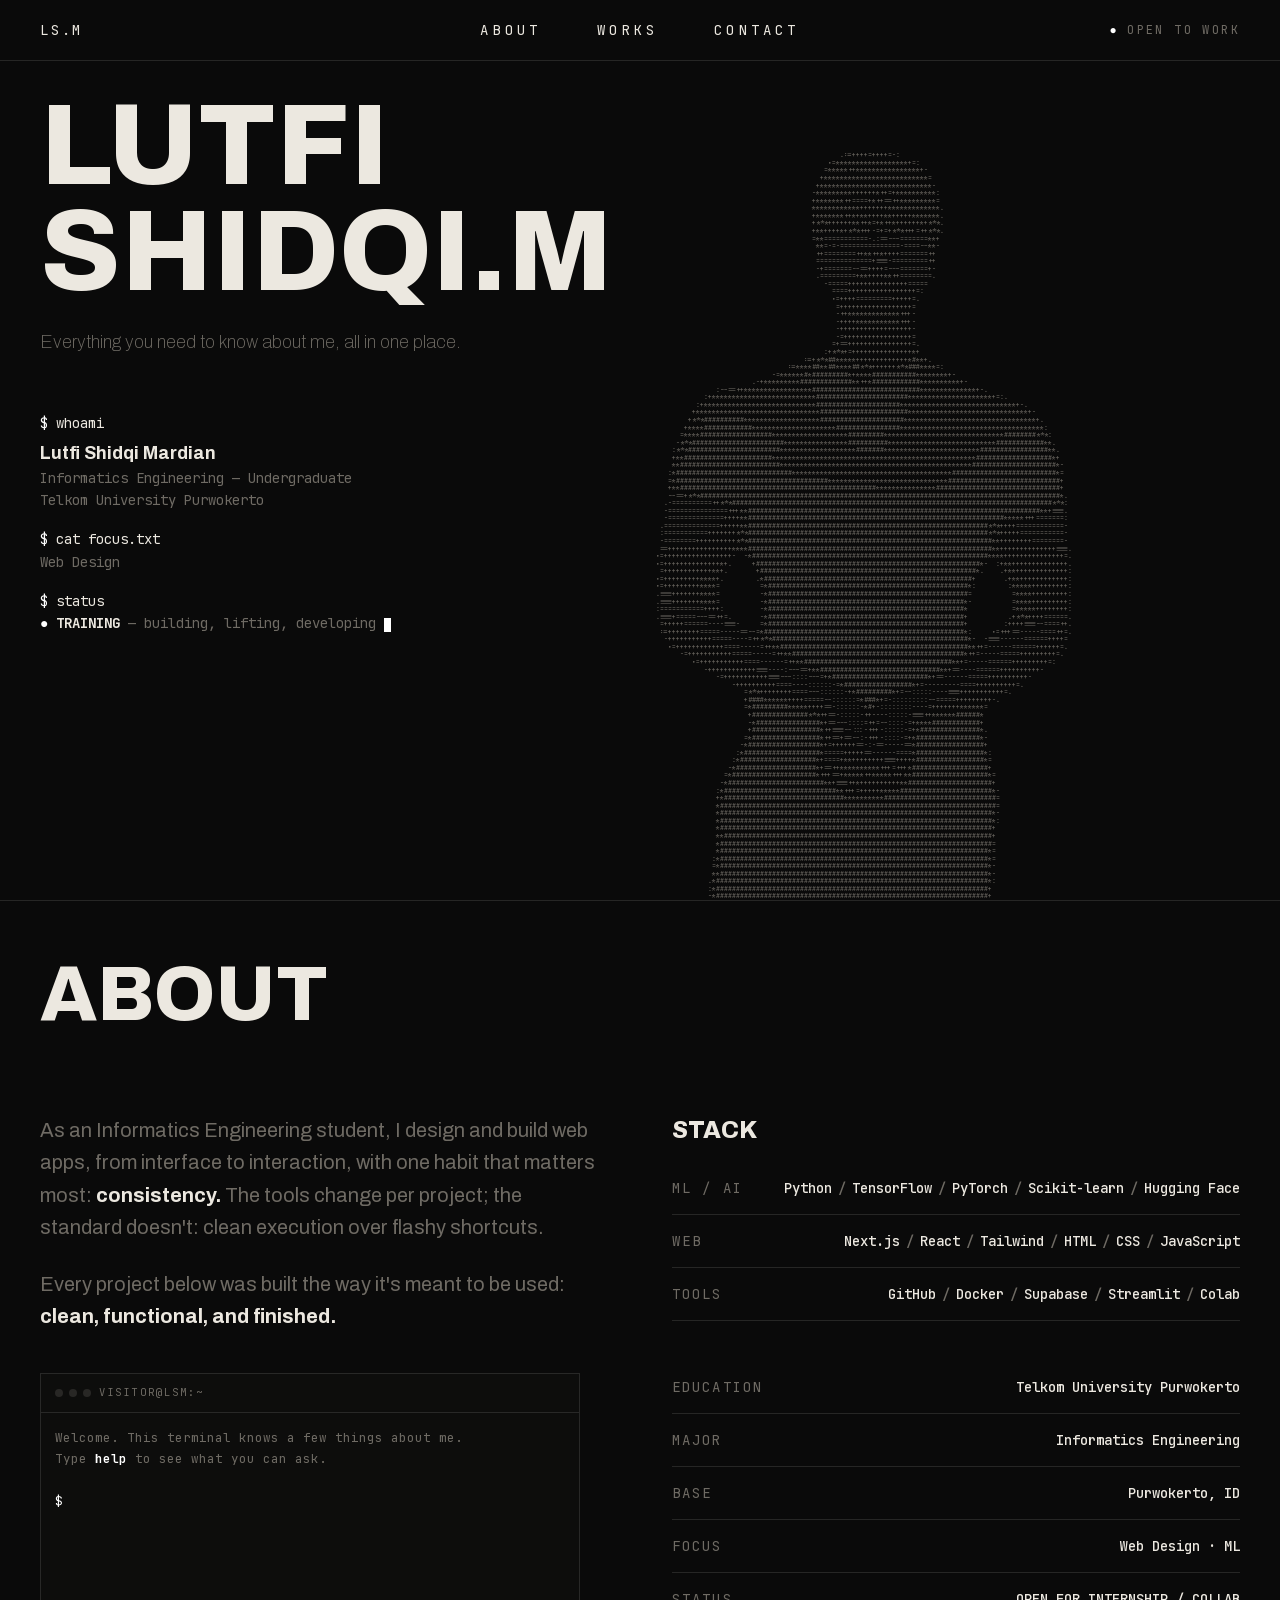
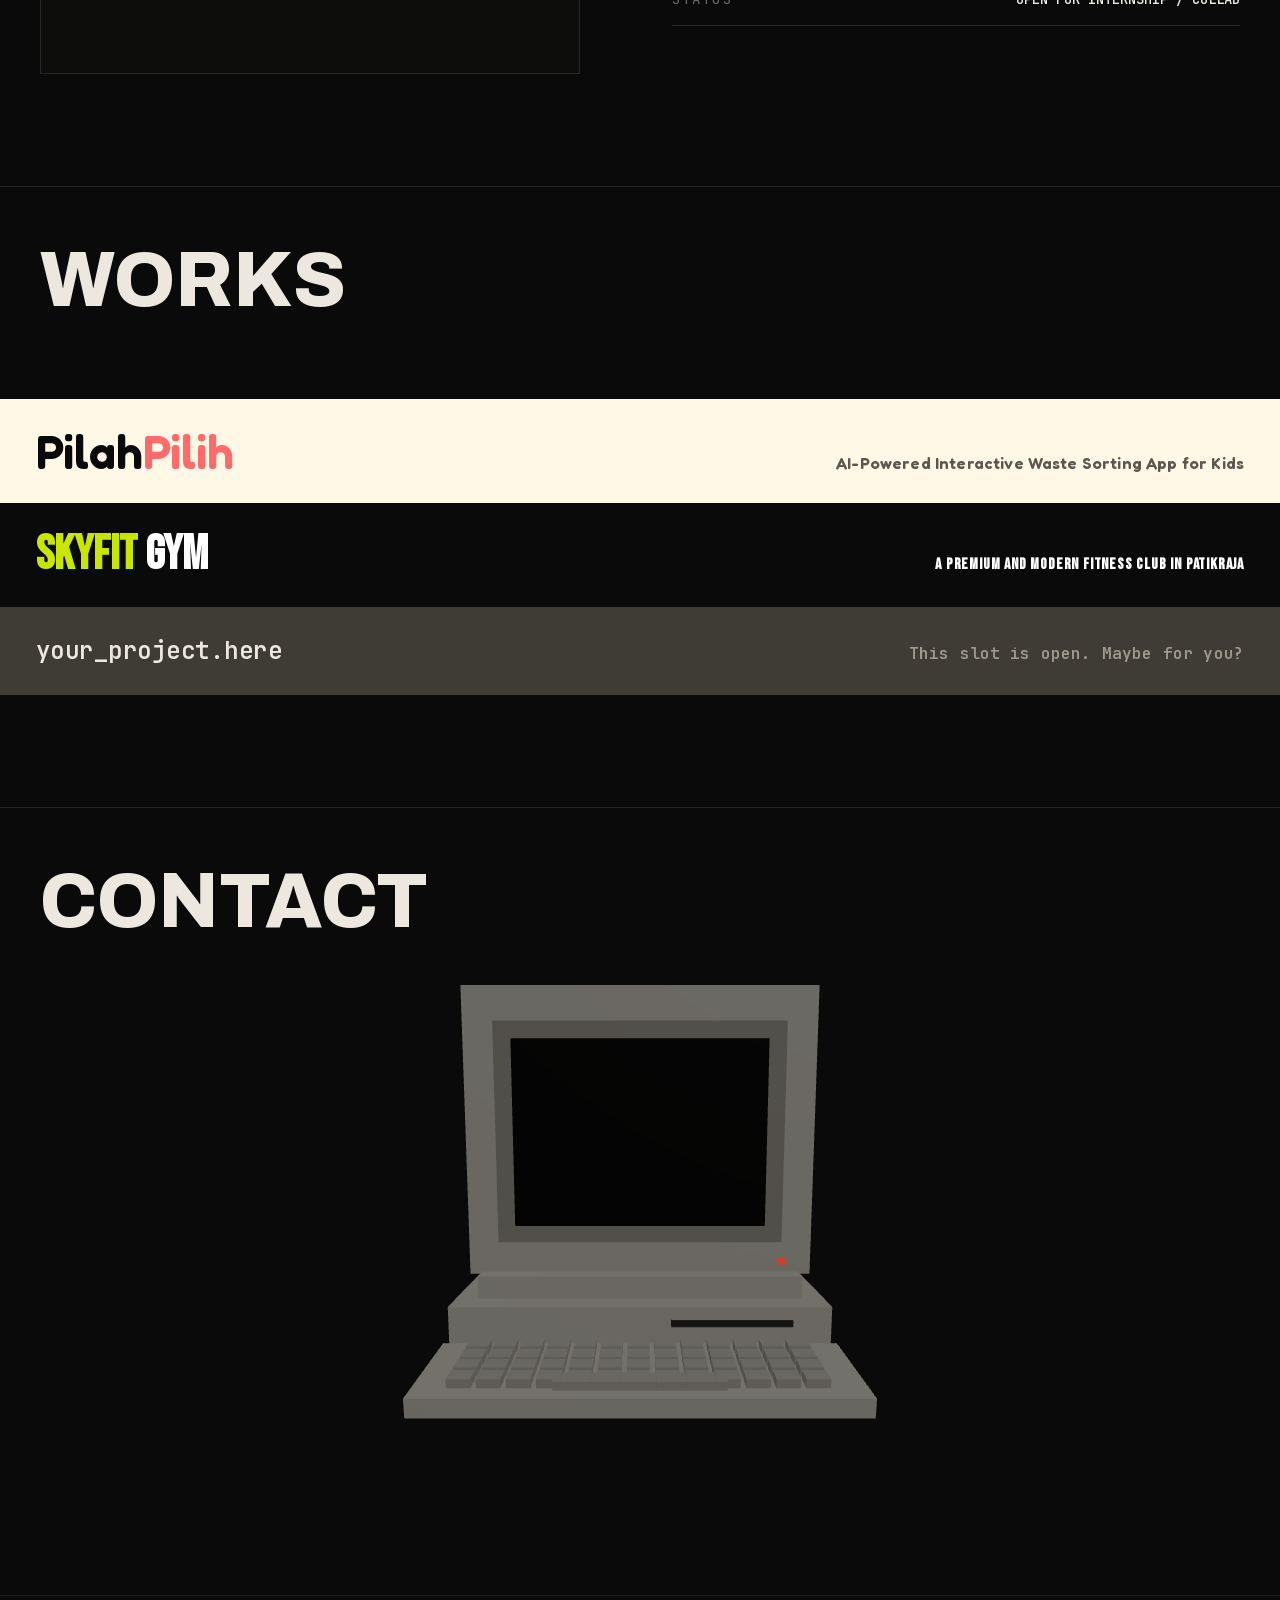
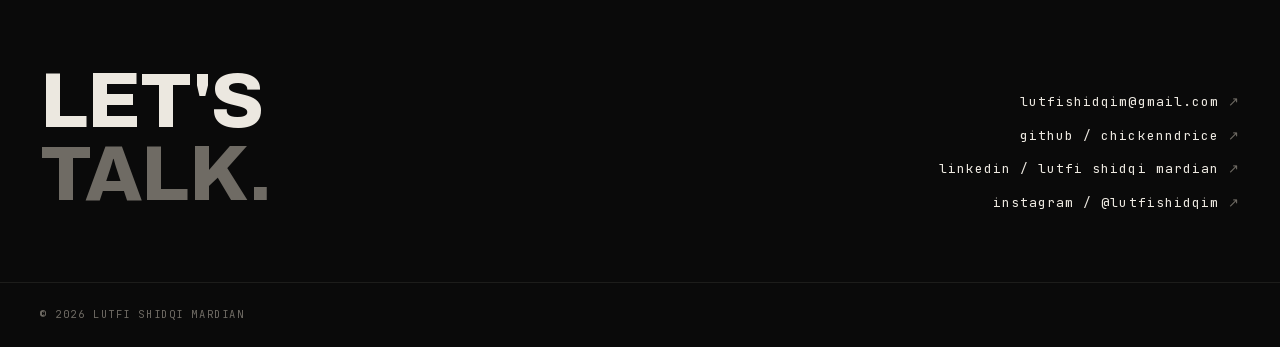
==== commit 10271a00: "Updates" ====
--- a/index.html
+++ b/index.html
@@ -1,4 +1,4 @@
-<!DOCTYPE html><html lang="id" class="archivo_d976246c-module__pvw2IW__variable jetbrains_mono_7d65b77b-module__VxV-Ta__variable fredoka_8c0b7759-module__D6t6ia__variable bebas_neue_18e0f4b1-module__60FVzq__variable h-full scroll-smooth antialiased"><head><meta charSet="utf-8"/><meta name="viewport" content="width=device-width, initial-scale=1"/><link rel="preload" href="/_next/static/media/4aba713303114048-s.p.3_912nkn_qqk4.woff2" as="font" crossorigin="" type="font/woff2"/><link rel="preload" href="/_next/static/media/70bc3e132a0a741e-s.p.3t6q91iet4nsy.woff2" as="font" crossorigin="" type="font/woff2"/><link rel="preload" href="/_next/static/media/75affa71d1e2f6a7-s.p.17-aodiw50953.woff2" as="font" crossorigin="" type="font/woff2"/><link rel="preload" href="/_next/static/media/fabcf92ba1ccea36-s.p.1w_qz2ahumqmz.woff2" as="font" crossorigin="" type="font/woff2"/><link rel="preload" as="image" href="/Robi_Mascot.png"/><link rel="stylesheet" href="/_next/static/chunks/2h6bzu5i8yn7x.css" data-precedence="next"/><link rel="preload" as="script" fetchPriority="low" href="/_next/static/chunks/1jq4o6yq14o4c.js"/><script src="/_next/static/chunks/3n2vy8ppz75ol.js" async=""></script><script src="/_next/static/chunks/3rxl-jt3pdxgx.js" async=""></script><script src="/_next/static/chunks/turbopack-1jiyfb7cs4thu.js" async=""></script><script src="/_next/static/chunks/3lq615q1ulkkb.js" async=""></script><script src="/_next/static/chunks/1zc18an87lgs0.js" async=""></script><meta name="next-size-adjust" content=""/><title>Lutfi Shidqi Mardian — Portofolio</title><meta name="description" content="Portofolio Lutfi Shidqi Mardian, mahasiswa S1 Teknik Informatika: hobi, perjalanan, dan projek-projek yang pernah dibuat."/><link rel="icon" href="/favicon.ico?favicon.2vob68tjqpejf.ico" sizes="256x256" type="image/x-icon"/><script src="/_next/static/chunks/0cz1d0mv5g_q7.js" noModule=""></script></head><body class="flex min-h-full flex-col bg-[#0a0a0a] text-[#ece8e0]"><div hidden=""><!--$--><!--/$--></div><div class="overflow-x-hidden bg-[#0a0a0a]"><main class="relative z-10 flex h-screen w-full flex-col overflow-hidden"><div class="absolute inset-x-0 top-24 bottom-0 hidden items-end justify-end overflow-hidden bg-[#0a0a0a] lg:flex"><span aria-hidden="true" class="pointer-events-none invisible absolute top-0 left-0 select-none whitespace-pre" style="font-family:var(--font-jetbrains-mono), monospace;font-size:100px;letter-spacing:0">0000000000000000000000000000000000000000</span><pre aria-hidden="true" class="m-0 select-none" style="font-family:var(--font-jetbrains-mono), monospace;font-size:6px;line-height:1.15;letter-spacing:0;white-space:pre;color:#6f6b64">                                                                                                                                                                                                          
+<!DOCTYPE html><html lang="id" class="archivo_d976246c-module__pvw2IW__variable jetbrains_mono_7d65b77b-module__VxV-Ta__variable fredoka_8c0b7759-module__D6t6ia__variable bebas_neue_18e0f4b1-module__60FVzq__variable h-full scroll-smooth antialiased"><head><meta charSet="utf-8"/><meta name="viewport" content="width=device-width, initial-scale=1"/><link rel="preload" href="/_next/static/media/4aba713303114048-s.p.3_912nkn_qqk4.woff2" as="font" crossorigin="" type="font/woff2"/><link rel="preload" href="/_next/static/media/70bc3e132a0a741e-s.p.3t6q91iet4nsy.woff2" as="font" crossorigin="" type="font/woff2"/><link rel="preload" href="/_next/static/media/75affa71d1e2f6a7-s.p.17-aodiw50953.woff2" as="font" crossorigin="" type="font/woff2"/><link rel="preload" href="/_next/static/media/fabcf92ba1ccea36-s.p.1w_qz2ahumqmz.woff2" as="font" crossorigin="" type="font/woff2"/><link rel="preload" as="image" href="/Robi_Mascot.png"/><link rel="stylesheet" href="/_next/static/chunks/3sm382ow9nwir.css" data-precedence="next"/><link rel="preload" as="script" fetchPriority="low" href="/_next/static/chunks/1jq4o6yq14o4c.js"/><script src="/_next/static/chunks/3n2vy8ppz75ol.js" async=""></script><script src="/_next/static/chunks/3rxl-jt3pdxgx.js" async=""></script><script src="/_next/static/chunks/turbopack-1jiyfb7cs4thu.js" async=""></script><script src="/_next/static/chunks/3lq615q1ulkkb.js" async=""></script><script src="/_next/static/chunks/0lsjvj4awon7l.js" async=""></script><script src="/_next/static/chunks/0el_re6c_vvia.js" async=""></script><meta name="next-size-adjust" content=""/><title>Lutfi Shidqi Mardian — Portofolio</title><meta name="description" content="Portofolio Lutfi Shidqi Mardian, mahasiswa S1 Teknik Informatika: hobi, perjalanan, dan projek-projek yang pernah dibuat."/><link rel="icon" href="/favicon.ico?favicon.2vob68tjqpejf.ico" sizes="256x256" type="image/x-icon"/><script src="/_next/static/chunks/0cz1d0mv5g_q7.js" noModule=""></script></head><body class="flex min-h-full flex-col bg-[#0a0a0a] text-[#ece8e0]"><div hidden=""><!--$--><!--/$--></div><div class="overflow-x-hidden bg-[#0a0a0a]"><main class="relative z-10 flex h-screen w-full flex-col overflow-hidden"><div class="absolute inset-x-0 top-24 bottom-0 hidden items-end justify-end overflow-hidden bg-[#0a0a0a] lg:flex"><span aria-hidden="true" class="pointer-events-none invisible absolute top-0 left-0 select-none whitespace-pre" style="font-family:var(--font-jetbrains-mono), monospace;font-size:100px;letter-spacing:0">0000000000000000000000000000000000000000</span><pre aria-hidden="true" class="m-0 select-none" style="font-family:var(--font-jetbrains-mono), monospace;font-size:6px;line-height:1.15;letter-spacing:0;white-space:pre;color:#6f6b64">                                                                                                                                                                                                          
                                                                                                                                                                                                           
                                                                                                                                                                                                           
                                                                                                                                                                                                           
@@ -100,4 +100,4 @@
                                                             **###################################################################*-                                                                       
                                                            .*####################################################################*:                                                                       
                                                            :*####################################################################+                                                                        
-                                                           -*####################################################################+                                                                        </pre></div><nav class="relative grid grid-cols-[1fr_auto_1fr] items-center border-b px-6 py-4 sm:px-10 sm:py-5" style="border-color:rgba(236,232,224,0.12);font-family:var(--font-jetbrains-mono), monospace"><span class="hidden justify-self-start text-xs tracking-[0.2em] sm:block sm:text-sm" style="color:#ece8e0">LS.M</span><div class="col-span-3 flex justify-center gap-6 text-xs tracking-[0.2em] uppercase sm:col-span-1 sm:col-start-2 sm:justify-self-center sm:gap-14 sm:text-sm sm:tracking-[0.3em]"><a href="#about" class="transition-colors" style="color:#ece8e0">About</a><a href="#works" class="transition-colors" style="color:#ece8e0">Works</a><a href="#contact" class="transition-colors" style="color:#ece8e0">Contact</a></div><span class="hidden items-center justify-self-end gap-2 text-[0.65rem] tracking-[0.2em] uppercase sm:flex sm:text-xs" style="color:#6f6b64"><span style="color:#ffffff">●</span> Open to work</span></nav><div class="relative flex flex-1 flex-col px-6 pt-8 pb-10 sm:px-10 sm:pb-12"><div><h1 class="text-[15vw] leading-[0.92] sm:text-[9vw]" style="font-family:var(--font-archivo), sans-serif;color:#ece8e0;font-weight:800">LUTFI<br/>SHIDQI.M</h1><p class="mt-4 text-nowrap sm:mt-6" style="font-family:var(--font-archivo), sans-serif;color:#6f6b64;font-size:clamp(0.6rem, 2vw, 1.125rem);font-weight:100">Everything you need to know about me, all in one place.</p></div><div class="mt-10 text-[0.7rem] leading-relaxed sm:mt-14 sm:text-sm" style="font-family:var(--font-jetbrains-mono), monospace"><p><span style="color:#ffffff">$ </span><span style="color:#ece8e0">whoami</span></p><p class="mt-1 text-base font-bold sm:text-lg" style="font-family:var(--font-archivo), sans-serif;color:#ece8e0">Lutfi Shidqi Mardian</p><p style="color:#6f6b64">Informatics Engineering — Undergraduate</p><p style="color:#6f6b64">Telkom University Purwokerto</p><p class="mt-4"><span style="color:#ffffff">$ </span><span style="color:#ece8e0">cat focus.txt</span></p><p style="color:#6f6b64">Web Design · Machine Learning</p><p class="mt-4"><span style="color:#ffffff">$ </span><span style="color:#ece8e0">status</span></p><p><span style="color:#ffffff">● </span><span class="font-bold" style="color:#ece8e0">TRAINING</span><span style="color:#6f6b64"> — building, lifting, shipping </span><span aria-hidden="true" class="animate-terminal-cursor inline-block h-[1em] w-[0.5em] align-text-bottom" style="background-color:#ffffff"></span></p></div></div></main></div><section id="about" class="relative border-t bg-[#0a0a0a] px-6 pt-10 pb-20 sm:px-10 sm:pt-14 sm:pb-28" style="border-color:rgba(236,232,224,0.12)"><div class="flex items-baseline gap-4 sm:gap-6"><span class="text-3xl sm:text-5xl" style="font-family:var(--font-jetbrains-mono), monospace;color:#6f6b64;font-weight:500">01</span><h2 class="text-[16vw] leading-none sm:text-[6vw]" style="font-family:var(--font-archivo), sans-serif;color:#ece8e0;font-weight:800">ABOUT</h2></div><div class="mt-16 grid gap-12 sm:mt-20 lg:grid-cols-2 lg:gap-16"><div class="space-y-6 text-lg leading-relaxed sm:text-xl" style="font-family:var(--font-archivo), sans-serif;color:#6f6b64"><p><span class="inline-block" style="white-space:pre;opacity:0;transform:translateY(0.5em);transition:opacity 0.5s ease 0ms, transform 0.5s ease 0ms">As </span><span class="inline-block" style="white-space:pre;opacity:0;transform:translateY(0.5em);transition:opacity 0.5s ease 25ms, transform 0.5s ease 25ms">an </span><span class="inline-block" style="white-space:pre;opacity:0;transform:translateY(0.5em);transition:opacity 0.5s ease 50ms, transform 0.5s ease 50ms">Informatics </span><span class="inline-block" style="white-space:pre;opacity:0;transform:translateY(0.5em);transition:opacity 0.5s ease 75ms, transform 0.5s ease 75ms">Engineering </span><span class="inline-block" style="white-space:pre;opacity:0;transform:translateY(0.5em);transition:opacity 0.5s ease 100ms, transform 0.5s ease 100ms">student, </span><span class="inline-block" style="white-space:pre;opacity:0;transform:translateY(0.5em);transition:opacity 0.5s ease 125ms, transform 0.5s ease 125ms">I </span><span class="inline-block" style="white-space:pre;opacity:0;transform:translateY(0.5em);transition:opacity 0.5s ease 150ms, transform 0.5s ease 150ms">design </span><span class="inline-block" style="white-space:pre;opacity:0;transform:translateY(0.5em);transition:opacity 0.5s ease 175ms, transform 0.5s ease 175ms">and </span><span class="inline-block" style="white-space:pre;opacity:0;transform:translateY(0.5em);transition:opacity 0.5s ease 200ms, transform 0.5s ease 200ms">build </span><span class="inline-block" style="white-space:pre;opacity:0;transform:translateY(0.5em);transition:opacity 0.5s ease 225ms, transform 0.5s ease 225ms">web </span><span class="inline-block" style="white-space:pre;opacity:0;transform:translateY(0.5em);transition:opacity 0.5s ease 250ms, transform 0.5s ease 250ms">apps, </span><span class="inline-block" style="white-space:pre;opacity:0;transform:translateY(0.5em);transition:opacity 0.5s ease 275ms, transform 0.5s ease 275ms">from </span><span class="inline-block" style="white-space:pre;opacity:0;transform:translateY(0.5em);transition:opacity 0.5s ease 300ms, transform 0.5s ease 300ms">interface </span><span class="inline-block" style="white-space:pre;opacity:0;transform:translateY(0.5em);transition:opacity 0.5s ease 325ms, transform 0.5s ease 325ms">to </span><span class="inline-block" style="white-space:pre;opacity:0;transform:translateY(0.5em);transition:opacity 0.5s ease 350ms, transform 0.5s ease 350ms">interaction, </span><span class="inline-block" style="white-space:pre;opacity:0;transform:translateY(0.5em);transition:opacity 0.5s ease 375ms, transform 0.5s ease 375ms">with </span><span class="inline-block" style="white-space:pre;opacity:0;transform:translateY(0.5em);transition:opacity 0.5s ease 400ms, transform 0.5s ease 400ms">one </span><span class="inline-block" style="white-space:pre;opacity:0;transform:translateY(0.5em);transition:opacity 0.5s ease 425ms, transform 0.5s ease 425ms">habit </span><span class="inline-block" style="white-space:pre;opacity:0;transform:translateY(0.5em);transition:opacity 0.5s ease 450ms, transform 0.5s ease 450ms">that </span><span class="inline-block" style="white-space:pre;opacity:0;transform:translateY(0.5em);transition:opacity 0.5s ease 475ms, transform 0.5s ease 475ms">matters </span><span class="inline-block" style="white-space:pre;opacity:0;transform:translateY(0.5em);transition:opacity 0.5s ease 500ms, transform 0.5s ease 500ms">most: </span><strong style="color:#ece8e0"><span class="inline-block" style="white-space:pre;opacity:0;transform:translateY(0.5em);transition:opacity 0.5s ease 525ms, transform 0.5s ease 525ms">consistency.</span></strong><span class="inline-block" style="white-space:pre;opacity:0;transform:translateY(0.5em);transition:opacity 0.5s ease 550ms, transform 0.5s ease 550ms"> The </span><span class="inline-block" style="white-space:pre;opacity:0;transform:translateY(0.5em);transition:opacity 0.5s ease 575ms, transform 0.5s ease 575ms">tools </span><span class="inline-block" style="white-space:pre;opacity:0;transform:translateY(0.5em);transition:opacity 0.5s ease 600ms, transform 0.5s ease 600ms">change </span><span class="inline-block" style="white-space:pre;opacity:0;transform:translateY(0.5em);transition:opacity 0.5s ease 625ms, transform 0.5s ease 625ms">per </span><span class="inline-block" style="white-space:pre;opacity:0;transform:translateY(0.5em);transition:opacity 0.5s ease 650ms, transform 0.5s ease 650ms">project; </span><span class="inline-block" style="white-space:pre;opacity:0;transform:translateY(0.5em);transition:opacity 0.5s ease 675ms, transform 0.5s ease 675ms">the </span><span class="inline-block" style="white-space:pre;opacity:0;transform:translateY(0.5em);transition:opacity 0.5s ease 700ms, transform 0.5s ease 700ms">standard </span><span class="inline-block" style="white-space:pre;opacity:0;transform:translateY(0.5em);transition:opacity 0.5s ease 725ms, transform 0.5s ease 725ms">doesn&#x27;t: </span><span class="inline-block" style="white-space:pre;opacity:0;transform:translateY(0.5em);transition:opacity 0.5s ease 750ms, transform 0.5s ease 750ms">clean </span><span class="inline-block" style="white-space:pre;opacity:0;transform:translateY(0.5em);transition:opacity 0.5s ease 775ms, transform 0.5s ease 775ms">execution </span><span class="inline-block" style="white-space:pre;opacity:0;transform:translateY(0.5em);transition:opacity 0.5s ease 800ms, transform 0.5s ease 800ms">over </span><span class="inline-block" style="white-space:pre;opacity:0;transform:translateY(0.5em);transition:opacity 0.5s ease 825ms, transform 0.5s ease 825ms">flashy </span><span class="inline-block" style="white-space:pre;opacity:0;transform:translateY(0.5em);transition:opacity 0.5s ease 850ms, transform 0.5s ease 850ms">shortcuts.</span></p><p><span class="inline-block" style="white-space:pre;opacity:0;transform:translateY(0.5em);transition:opacity 0.5s ease 0ms, transform 0.5s ease 0ms">Every </span><span class="inline-block" style="white-space:pre;opacity:0;transform:translateY(0.5em);transition:opacity 0.5s ease 25ms, transform 0.5s ease 25ms">project </span><span class="inline-block" style="white-space:pre;opacity:0;transform:translateY(0.5em);transition:opacity 0.5s ease 50ms, transform 0.5s ease 50ms">below </span><span class="inline-block" style="white-space:pre;opacity:0;transform:translateY(0.5em);transition:opacity 0.5s ease 75ms, transform 0.5s ease 75ms">was </span><span class="inline-block" style="white-space:pre;opacity:0;transform:translateY(0.5em);transition:opacity 0.5s ease 100ms, transform 0.5s ease 100ms">built </span><span class="inline-block" style="white-space:pre;opacity:0;transform:translateY(0.5em);transition:opacity 0.5s ease 125ms, transform 0.5s ease 125ms">the </span><span class="inline-block" style="white-space:pre;opacity:0;transform:translateY(0.5em);transition:opacity 0.5s ease 150ms, transform 0.5s ease 150ms">way </span><span class="inline-block" style="white-space:pre;opacity:0;transform:translateY(0.5em);transition:opacity 0.5s ease 175ms, transform 0.5s ease 175ms">it&#x27;s </span><span class="inline-block" style="white-space:pre;opacity:0;transform:translateY(0.5em);transition:opacity 0.5s ease 200ms, transform 0.5s ease 200ms">meant </span><span class="inline-block" style="white-space:pre;opacity:0;transform:translateY(0.5em);transition:opacity 0.5s ease 225ms, transform 0.5s ease 225ms">to </span><span class="inline-block" style="white-space:pre;opacity:0;transform:translateY(0.5em);transition:opacity 0.5s ease 250ms, transform 0.5s ease 250ms">be </span><span class="inline-block" style="white-space:pre;opacity:0;transform:translateY(0.5em);transition:opacity 0.5s ease 275ms, transform 0.5s ease 275ms">used: </span><strong style="color:#ece8e0"><span class="inline-block" style="white-space:pre;opacity:0;transform:translateY(0.5em);transition:opacity 0.5s ease 300ms, transform 0.5s ease 300ms">clean, </span><span class="inline-block" style="white-space:pre;opacity:0;transform:translateY(0.5em);transition:opacity 0.5s ease 325ms, transform 0.5s ease 325ms">functional, </span><span class="inline-block" style="white-space:pre;opacity:0;transform:translateY(0.5em);transition:opacity 0.5s ease 350ms, transform 0.5s ease 350ms">and </span><span class="inline-block" style="white-space:pre;opacity:0;transform:translateY(0.5em);transition:opacity 0.5s ease 375ms, transform 0.5s ease 375ms">finished.</span></strong></p><div class="mt-10"><div class="w-full max-w-[540px] border text-[12.5px] leading-[1.7]" style="border-color:rgba(236,232,224,0.12);background-color:#0d0d0c;font-family:var(--font-jetbrains-mono), monospace"><div class="flex items-center gap-2 border-b px-3.5 py-2.5 text-[10.5px] tracking-[0.2em]" style="border-color:rgba(236,232,224,0.12);color:#6f6b64"><span class="flex gap-1.5"><i class="block h-2 w-2 rounded-full" style="background-color:rgba(236,232,224,0.12)"></i><i class="block h-2 w-2 rounded-full" style="background-color:rgba(236,232,224,0.12)"></i><i class="block h-2 w-2 rounded-full" style="background-color:rgba(236,232,224,0.12)"></i></span><span>VISITOR@LSM:~</span></div><div class="h-[260px] overflow-y-auto p-3.5" style="color:#ece8e0"><div class="break-words whitespace-pre-wrap"><span style="color:#6f6b64">Welcome. This terminal knows a few things about me.</span></div><div class="break-words whitespace-pre-wrap"><span style="color:#6f6b64">Type </span><span style="color:#ffffff;font-weight:600">help</span><span style="color:#6f6b64"> to see what you can ask.</span></div><div> </div><div class="flex items-baseline"><span style="color:#ffffff">$ </span><input type="text" autoComplete="off" spellCheck="false" aria-label="terminal input" class="flex-1 border-none bg-transparent text-[12.5px] outline-none" style="color:#ece8e0;font-family:var(--font-jetbrains-mono), monospace;caret-color:#ffffff" value=""/></div></div></div></div></div><div style="font-family:var(--font-jetbrains-mono), monospace"><h3 class="mb-4 text-xl font-extrabold sm:text-2xl" style="font-family:var(--font-archivo), sans-serif;color:#ece8e0">STACK</h3><div class="flex flex-col gap-2 border-b py-4 text-xs sm:flex-row sm:items-center sm:justify-between sm:text-sm" style="border-color:rgba(236,232,224,0.12);opacity:0;transform:translateX(-24px);transition:opacity 0.5s ease 0ms, transform 0.5s ease 0ms"><span class="tracking-[0.15em] uppercase" style="color:#6f6b64">ML / AI</span><span class="font-medium" style="color:#ece8e0"><span><span class="group relative inline-block cursor-default"><span class="transition-opacity duration-300 group-hover:opacity-[0.06]">Python</span><img src="https://cdnjs.cloudflare.com/ajax/libs/simple-icons/15.16.0/python.svg" alt="" loading="lazy" class="pointer-events-none absolute top-1/2 left-1/2 z-10 h-[2.4em] w-auto max-w-none -translate-x-1/2 -translate-y-1/2 scale-[0.4] opacity-0 transition-[opacity,transform] duration-300 group-hover:scale-100 group-hover:opacity-100" style="filter:brightness(0) invert(1) drop-shadow(0 0 24px rgba(255,255,255,.15))"/></span></span><span><em class="px-1.5 not-italic" style="color:#6f6b64">/</em><span class="group relative inline-block cursor-default"><span class="transition-opacity duration-300 group-hover:opacity-[0.06]">TensorFlow</span><img src="https://cdnjs.cloudflare.com/ajax/libs/simple-icons/15.16.0/tensorflow.svg" alt="" loading="lazy" class="pointer-events-none absolute top-1/2 left-1/2 z-10 h-[2.4em] w-auto max-w-none -translate-x-1/2 -translate-y-1/2 scale-[0.4] opacity-0 transition-[opacity,transform] duration-300 group-hover:scale-100 group-hover:opacity-100" style="filter:brightness(0) invert(1) drop-shadow(0 0 24px rgba(255,255,255,.15))"/></span></span><span><em class="px-1.5 not-italic" style="color:#6f6b64">/</em><span class="group relative inline-block cursor-default"><span class="transition-opacity duration-300 group-hover:opacity-[0.06]">PyTorch</span><img src="https://cdnjs.cloudflare.com/ajax/libs/simple-icons/15.16.0/pytorch.svg" alt="" loading="lazy" class="pointer-events-none absolute top-1/2 left-1/2 z-10 h-[2.4em] w-auto max-w-none -translate-x-1/2 -translate-y-1/2 scale-[0.4] opacity-0 transition-[opacity,transform] duration-300 group-hover:scale-100 group-hover:opacity-100" style="filter:brightness(0) invert(1) drop-shadow(0 0 24px rgba(255,255,255,.15))"/></span></span><span><em class="px-1.5 not-italic" style="color:#6f6b64">/</em><span class="group relative inline-block cursor-default"><span class="transition-opacity duration-300 group-hover:opacity-[0.06]">Scikit-learn</span><img src="https://cdnjs.cloudflare.com/ajax/libs/simple-icons/15.16.0/scikitlearn.svg" alt="" loading="lazy" class="pointer-events-none absolute top-1/2 left-1/2 z-10 h-[2.4em] w-auto max-w-none -translate-x-1/2 -translate-y-1/2 scale-[0.4] opacity-0 transition-[opacity,transform] duration-300 group-hover:scale-100 group-hover:opacity-100" style="filter:brightness(0) invert(1) drop-shadow(0 0 24px rgba(255,255,255,.15))"/></span></span><span><em class="px-1.5 not-italic" style="color:#6f6b64">/</em><span class="group relative inline-block cursor-default"><span class="transition-opacity duration-300 group-hover:opacity-[0.06]">Hugging Face</span><img src="https://cdnjs.cloudflare.com/ajax/libs/simple-icons/15.16.0/huggingface.svg" alt="" loading="lazy" class="pointer-events-none absolute top-1/2 left-1/2 z-10 h-[2.4em] w-auto max-w-none -translate-x-1/2 -translate-y-1/2 scale-[0.4] opacity-0 transition-[opacity,transform] duration-300 group-hover:scale-100 group-hover:opacity-100" style="filter:brightness(0) invert(1) drop-shadow(0 0 24px rgba(255,255,255,.15))"/></span></span></span></div><div class="flex flex-col gap-2 border-b py-4 text-xs sm:flex-row sm:items-center sm:justify-between sm:text-sm" style="border-color:rgba(236,232,224,0.12);opacity:0;transform:translateX(-24px);transition:opacity 0.5s ease 120ms, transform 0.5s ease 120ms"><span class="tracking-[0.15em] uppercase" style="color:#6f6b64">WEB</span><span class="font-medium" style="color:#ece8e0"><span><span class="group relative inline-block cursor-default"><span class="transition-opacity duration-300 group-hover:opacity-[0.06]">Next.js</span><img src="https://cdnjs.cloudflare.com/ajax/libs/simple-icons/15.16.0/nextdotjs.svg" alt="" loading="lazy" class="pointer-events-none absolute top-1/2 left-1/2 z-10 h-[2.4em] w-auto max-w-none -translate-x-1/2 -translate-y-1/2 scale-[0.4] opacity-0 transition-[opacity,transform] duration-300 group-hover:scale-100 group-hover:opacity-100" style="filter:brightness(0) invert(1) drop-shadow(0 0 24px rgba(255,255,255,.15))"/></span></span><span><em class="px-1.5 not-italic" style="color:#6f6b64">/</em><span class="group relative inline-block cursor-default"><span class="transition-opacity duration-300 group-hover:opacity-[0.06]">React</span><img src="https://cdnjs.cloudflare.com/ajax/libs/simple-icons/15.16.0/react.svg" alt="" loading="lazy" class="pointer-events-none absolute top-1/2 left-1/2 z-10 h-[2.4em] w-auto max-w-none -translate-x-1/2 -translate-y-1/2 scale-[0.4] opacity-0 transition-[opacity,transform] duration-300 group-hover:scale-100 group-hover:opacity-100" style="filter:brightness(0) invert(1) drop-shadow(0 0 24px rgba(255,255,255,.15))"/></span></span><span><em class="px-1.5 not-italic" style="color:#6f6b64">/</em><span class="group relative inline-block cursor-default"><span class="transition-opacity duration-300 group-hover:opacity-[0.06]">Tailwind</span><img src="https://cdnjs.cloudflare.com/ajax/libs/simple-icons/15.16.0/tailwindcss.svg" alt="" loading="lazy" class="pointer-events-none absolute top-1/2 left-1/2 z-10 h-[2.4em] w-auto max-w-none -translate-x-1/2 -translate-y-1/2 scale-[0.4] opacity-0 transition-[opacity,transform] duration-300 group-hover:scale-100 group-hover:opacity-100" style="filter:brightness(0) invert(1) drop-shadow(0 0 24px rgba(255,255,255,.15))"/></span></span><span><em class="px-1.5 not-italic" style="color:#6f6b64">/</em><span class="group relative inline-block cursor-default"><span class="transition-opacity duration-300 group-hover:opacity-[0.06]">HTML</span><img src="https://cdnjs.cloudflare.com/ajax/libs/simple-icons/15.16.0/html5.svg" alt="" loading="lazy" class="pointer-events-none absolute top-1/2 left-1/2 z-10 h-[2.4em] w-auto max-w-none -translate-x-1/2 -translate-y-1/2 scale-[0.4] opacity-0 transition-[opacity,transform] duration-300 group-hover:scale-100 group-hover:opacity-100" style="filter:brightness(0) invert(1) drop-shadow(0 0 24px rgba(255,255,255,.15))"/></span></span><span><em class="px-1.5 not-italic" style="color:#6f6b64">/</em><span class="group relative inline-block cursor-default"><span class="transition-opacity duration-300 group-hover:opacity-[0.06]">CSS</span><img src="https://cdnjs.cloudflare.com/ajax/libs/simple-icons/15.16.0/css.svg" alt="" loading="lazy" class="pointer-events-none absolute top-1/2 left-1/2 z-10 h-[2.4em] w-auto max-w-none -translate-x-1/2 -translate-y-1/2 scale-[0.4] opacity-0 transition-[opacity,transform] duration-300 group-hover:scale-100 group-hover:opacity-100" style="filter:brightness(0) invert(1) drop-shadow(0 0 24px rgba(255,255,255,.15))"/></span></span><span><em class="px-1.5 not-italic" style="color:#6f6b64">/</em><span class="group relative inline-block cursor-default"><span class="transition-opacity duration-300 group-hover:opacity-[0.06]">JavaScript</span><img src="https://cdnjs.cloudflare.com/ajax/libs/simple-icons/15.16.0/javascript.svg" alt="" loading="lazy" class="pointer-events-none absolute top-1/2 left-1/2 z-10 h-[2.4em] w-auto max-w-none -translate-x-1/2 -translate-y-1/2 scale-[0.4] opacity-0 transition-[opacity,transform] duration-300 group-hover:scale-100 group-hover:opacity-100" style="filter:brightness(0) invert(1) drop-shadow(0 0 24px rgba(255,255,255,.15))"/></span></span></span></div><div class="flex flex-col gap-2 border-b py-4 text-xs sm:flex-row sm:items-center sm:justify-between sm:text-sm" style="border-color:rgba(236,232,224,0.12);opacity:0;transform:translateX(-24px);transition:opacity 0.5s ease 240ms, transform 0.5s ease 240ms"><span class="tracking-[0.15em] uppercase" style="color:#6f6b64">TOOLS</span><span class="font-medium" style="color:#ece8e0"><span><span class="group relative inline-block cursor-default"><span class="transition-opacity duration-300 group-hover:opacity-[0.06]">GitHub</span><img src="https://cdnjs.cloudflare.com/ajax/libs/simple-icons/15.16.0/github.svg" alt="" loading="lazy" class="pointer-events-none absolute top-1/2 left-1/2 z-10 h-[2.4em] w-auto max-w-none -translate-x-1/2 -translate-y-1/2 scale-[0.4] opacity-0 transition-[opacity,transform] duration-300 group-hover:scale-100 group-hover:opacity-100" style="filter:brightness(0) invert(1) drop-shadow(0 0 24px rgba(255,255,255,.15))"/></span></span><span><em class="px-1.5 not-italic" style="color:#6f6b64">/</em><span class="group relative inline-block cursor-default"><span class="transition-opacity duration-300 group-hover:opacity-[0.06]">Docker</span><img src="https://cdnjs.cloudflare.com/ajax/libs/simple-icons/15.16.0/docker.svg" alt="" loading="lazy" class="pointer-events-none absolute top-1/2 left-1/2 z-10 h-[2.4em] w-auto max-w-none -translate-x-1/2 -translate-y-1/2 scale-[0.4] opacity-0 transition-[opacity,transform] duration-300 group-hover:scale-100 group-hover:opacity-100" style="filter:brightness(0) invert(1) drop-shadow(0 0 24px rgba(255,255,255,.15))"/></span></span><span><em class="px-1.5 not-italic" style="color:#6f6b64">/</em><span class="group relative inline-block cursor-default"><span class="transition-opacity duration-300 group-hover:opacity-[0.06]">Supabase</span><img src="https://cdnjs.cloudflare.com/ajax/libs/simple-icons/15.16.0/supabase.svg" alt="" loading="lazy" class="pointer-events-none absolute top-1/2 left-1/2 z-10 h-[2.4em] w-auto max-w-none -translate-x-1/2 -translate-y-1/2 scale-[0.4] opacity-0 transition-[opacity,transform] duration-300 group-hover:scale-100 group-hover:opacity-100" style="filter:brightness(0) invert(1) drop-shadow(0 0 24px rgba(255,255,255,.15))"/></span></span><span><em class="px-1.5 not-italic" style="color:#6f6b64">/</em><span class="group relative inline-block cursor-default"><span class="transition-opacity duration-300 group-hover:opacity-[0.06]">Streamlit</span><img src="https://cdnjs.cloudflare.com/ajax/libs/simple-icons/15.16.0/streamlit.svg" alt="" loading="lazy" class="pointer-events-none absolute top-1/2 left-1/2 z-10 h-[2.4em] w-auto max-w-none -translate-x-1/2 -translate-y-1/2 scale-[0.4] opacity-0 transition-[opacity,transform] duration-300 group-hover:scale-100 group-hover:opacity-100" style="filter:brightness(0) invert(1) drop-shadow(0 0 24px rgba(255,255,255,.15))"/></span></span><span><em class="px-1.5 not-italic" style="color:#6f6b64">/</em><span class="group relative inline-block cursor-default"><span class="transition-opacity duration-300 group-hover:opacity-[0.06]">Colab</span><img src="https://cdnjs.cloudflare.com/ajax/libs/simple-icons/15.16.0/googlecolab.svg" alt="" loading="lazy" class="pointer-events-none absolute top-1/2 left-1/2 z-10 h-[2.4em] w-auto max-w-none -translate-x-1/2 -translate-y-1/2 scale-[0.4] opacity-0 transition-[opacity,transform] duration-300 group-hover:scale-100 group-hover:opacity-100" style="filter:brightness(0) invert(1) drop-shadow(0 0 24px rgba(255,255,255,.15))"/></span></span></span></div><dl class="mt-10"><div class="flex items-center justify-between gap-4 border-b py-4 text-xs sm:text-sm" style="border-color:rgba(236,232,224,0.12);opacity:0;transform:translateX(-24px);transition:opacity 0.5s ease 360ms, transform 0.5s ease 360ms"><dt class="tracking-[0.15em] uppercase" style="color:#6f6b64">EDUCATION</dt><dd class="font-medium" style="color:#ece8e0">Telkom University Purwokerto</dd></div><div class="flex items-center justify-between gap-4 border-b py-4 text-xs sm:text-sm" style="border-color:rgba(236,232,224,0.12);opacity:0;transform:translateX(-24px);transition:opacity 0.5s ease 480ms, transform 0.5s ease 480ms"><dt class="tracking-[0.15em] uppercase" style="color:#6f6b64">MAJOR</dt><dd class="font-medium" style="color:#ece8e0">Informatics Engineering</dd></div><div class="flex items-center justify-between gap-4 border-b py-4 text-xs sm:text-sm" style="border-color:rgba(236,232,224,0.12);opacity:0;transform:translateX(-24px);transition:opacity 0.5s ease 600ms, transform 0.5s ease 600ms"><dt class="tracking-[0.15em] uppercase" style="color:#6f6b64">BASE</dt><dd class="font-medium" style="color:#ece8e0">Purwokerto, ID</dd></div><div class="flex items-center justify-between gap-4 border-b py-4 text-xs sm:text-sm" style="border-color:rgba(236,232,224,0.12);opacity:0;transform:translateX(-24px);transition:opacity 0.5s ease 720ms, transform 0.5s ease 720ms"><dt class="tracking-[0.15em] uppercase" style="color:#6f6b64">FOCUS</dt><dd class="font-medium" style="color:#ece8e0">Web Design · ML</dd></div><div class="flex items-center justify-between gap-4 border-b py-4 text-xs sm:text-sm" style="border-color:rgba(236,232,224,0.12);opacity:0;transform:translateX(-24px);transition:opacity 0.5s ease 840ms, transform 0.5s ease 840ms"><dt class="tracking-[0.15em] uppercase" style="color:#6f6b64">STATUS</dt><dd class="font-medium" style="color:#ece8e0">OPEN FOR INTERNSHIP / COLLAB</dd></div></dl></div></div></section><section id="works" class="relative border-t bg-[#0a0a0a] pt-10 pb-20 sm:pt-14 sm:pb-28" style="border-color:rgba(236,232,224,0.12)"><div class="px-6 sm:px-10"><div class="flex items-baseline gap-4 sm:gap-6"><span class="text-3xl sm:text-5xl" style="font-family:var(--font-jetbrains-mono), monospace;color:#6f6b64;font-weight:500">02</span><h2 class="text-[16vw] leading-none sm:text-[6vw]" style="font-family:var(--font-archivo), sans-serif;color:#ece8e0;font-weight:800">WORKS</h2></div></div><div class="mt-16 sm:mt-20"><div class="work-row cursor-pointer " style="background-color:#FFF8E7;color:#0a0a0a;font-family:var(--font-fredoka), cursive"><div class="flex flex-col items-baseline justify-between gap-2 px-6 py-6 sm:flex-row sm:gap-8 sm:px-9 sm:py-7" style="opacity:0;transform:translateX(-24px);transition:opacity 0.5s ease 0ms, transform 0.5s ease 0ms"><h3 class="text-3xl font-extrabold sm:text-5xl">Pilah<span style="color:#FF6B6B">Pilih</span></h3><span class="work-oneliner text-sm font-semibold sm:text-right sm:text-base" style="color:#5c5850;letter-spacing:0.01em">AI-Powered Interactive Waste Sorting App for Kids</span></div><div class="work-panel"><div class="work-panel-inner"><div class="grid gap-8 px-6 pt-2 pb-10 sm:grid-cols-[minmax(280px,50%)_1fr] sm:items-start sm:px-9 sm:pb-12"><div class="flex aspect-video items-center justify-center rounded-lg text-[11px] tracking-[0.15em]" style="background-color:#0a0a0a1a;color:#5c5850;font-family:var(--font-jetbrains-mono), monospace">VIDEO PLACEHOLDER</div><div class="relative"><img src="/Robi_Mascot.png" alt="" aria-hidden="true" class="pointer-events-none absolute -bottom-12 right-0 hidden w-24 select-none sm:-bottom-14 sm:block sm:w-32"/><p class="mb-5 max-w-[640px] text-sm leading-relaxed sm:text-base"><span class="inline-block" style="white-space:pre;opacity:0;transform:translateY(0.5em);transition:opacity 0.5s ease 0ms, transform 0.5s ease 0ms">The </span><span class="inline-block" style="white-space:pre;opacity:0;transform:translateY(0.5em);transition:opacity 0.5s ease 25ms, transform 0.5s ease 25ms">main </span><span class="inline-block" style="white-space:pre;opacity:0;transform:translateY(0.5em);transition:opacity 0.5s ease 50ms, transform 0.5s ease 50ms">goal </span><span class="inline-block" style="white-space:pre;opacity:0;transform:translateY(0.5em);transition:opacity 0.5s ease 75ms, transform 0.5s ease 75ms">of </span><span class="inline-block" style="white-space:pre;opacity:0;transform:translateY(0.5em);transition:opacity 0.5s ease 100ms, transform 0.5s ease 100ms">PilahPilih </span><span class="inline-block" style="white-space:pre;opacity:0;transform:translateY(0.5em);transition:opacity 0.5s ease 125ms, transform 0.5s ease 125ms">is </span><span class="inline-block" style="white-space:pre;opacity:0;transform:translateY(0.5em);transition:opacity 0.5s ease 150ms, transform 0.5s ease 150ms">to </span><span class="inline-block" style="white-space:pre;opacity:0;transform:translateY(0.5em);transition:opacity 0.5s ease 175ms, transform 0.5s ease 175ms">promote </span><span class="inline-block" style="white-space:pre;opacity:0;transform:translateY(0.5em);transition:opacity 0.5s ease 200ms, transform 0.5s ease 200ms">early </span><span class="inline-block" style="white-space:pre;opacity:0;transform:translateY(0.5em);transition:opacity 0.5s ease 225ms, transform 0.5s ease 225ms">environmental </span><span class="inline-block" style="white-space:pre;opacity:0;transform:translateY(0.5em);transition:opacity 0.5s ease 250ms, transform 0.5s ease 250ms">awareness </span><span class="inline-block" style="white-space:pre;opacity:0;transform:translateY(0.5em);transition:opacity 0.5s ease 275ms, transform 0.5s ease 275ms">by </span><span class="inline-block" style="white-space:pre;opacity:0;transform:translateY(0.5em);transition:opacity 0.5s ease 300ms, transform 0.5s ease 300ms">transforming </span><span class="inline-block" style="white-space:pre;opacity:0;transform:translateY(0.5em);transition:opacity 0.5s ease 325ms, transform 0.5s ease 325ms">waste </span><span class="inline-block" style="white-space:pre;opacity:0;transform:translateY(0.5em);transition:opacity 0.5s ease 350ms, transform 0.5s ease 350ms">sorting </span><span class="inline-block" style="white-space:pre;opacity:0;transform:translateY(0.5em);transition:opacity 0.5s ease 375ms, transform 0.5s ease 375ms">into </span><span class="inline-block" style="white-space:pre;opacity:0;transform:translateY(0.5em);transition:opacity 0.5s ease 400ms, transform 0.5s ease 400ms">an </span><span class="inline-block" style="white-space:pre;opacity:0;transform:translateY(0.5em);transition:opacity 0.5s ease 425ms, transform 0.5s ease 425ms">engaging </span><span class="inline-block" style="white-space:pre;opacity:0;transform:translateY(0.5em);transition:opacity 0.5s ease 450ms, transform 0.5s ease 450ms">and </span><span class="inline-block" style="white-space:pre;opacity:0;transform:translateY(0.5em);transition:opacity 0.5s ease 475ms, transform 0.5s ease 475ms">gamified </span><span class="inline-block" style="white-space:pre;opacity:0;transform:translateY(0.5em);transition:opacity 0.5s ease 500ms, transform 0.5s ease 500ms">experience </span><span class="inline-block" style="white-space:pre;opacity:0;transform:translateY(0.5em);transition:opacity 0.5s ease 525ms, transform 0.5s ease 525ms">for </span><span class="inline-block" style="white-space:pre;opacity:0;transform:translateY(0.5em);transition:opacity 0.5s ease 550ms, transform 0.5s ease 550ms">children. </span><span class="inline-block" style="white-space:pre;opacity:0;transform:translateY(0.5em);transition:opacity 0.5s ease 575ms, transform 0.5s ease 575ms">By </span><span class="inline-block" style="white-space:pre;opacity:0;transform:translateY(0.5em);transition:opacity 0.5s ease 600ms, transform 0.5s ease 600ms">utilizing </span><span class="inline-block" style="white-space:pre;opacity:0;transform:translateY(0.5em);transition:opacity 0.5s ease 625ms, transform 0.5s ease 625ms">real-time </span><span class="inline-block" style="white-space:pre;opacity:0;transform:translateY(0.5em);transition:opacity 0.5s ease 650ms, transform 0.5s ease 650ms">AI </span><span class="inline-block" style="white-space:pre;opacity:0;transform:translateY(0.5em);transition:opacity 0.5s ease 675ms, transform 0.5s ease 675ms">image </span><span class="inline-block" style="white-space:pre;opacity:0;transform:translateY(0.5em);transition:opacity 0.5s ease 700ms, transform 0.5s ease 700ms">recognition </span><span class="inline-block" style="white-space:pre;opacity:0;transform:translateY(0.5em);transition:opacity 0.5s ease 725ms, transform 0.5s ease 725ms">to </span><span class="inline-block" style="white-space:pre;opacity:0;transform:translateY(0.5em);transition:opacity 0.5s ease 750ms, transform 0.5s ease 750ms">identify </span><span class="inline-block" style="white-space:pre;opacity:0;transform:translateY(0.5em);transition:opacity 0.5s ease 775ms, transform 0.5s ease 775ms">organic, </span><span class="inline-block" style="white-space:pre;opacity:0;transform:translateY(0.5em);transition:opacity 0.5s ease 800ms, transform 0.5s ease 800ms">plastic, </span><span class="inline-block" style="white-space:pre;opacity:0;transform:translateY(0.5em);transition:opacity 0.5s ease 825ms, transform 0.5s ease 825ms">and </span><span class="inline-block" style="white-space:pre;opacity:0;transform:translateY(0.5em);transition:opacity 0.5s ease 850ms, transform 0.5s ease 850ms">paper </span><span class="inline-block" style="white-space:pre;opacity:0;transform:translateY(0.5em);transition:opacity 0.5s ease 875ms, transform 0.5s ease 875ms">waste </span><span class="inline-block" style="white-space:pre;opacity:0;transform:translateY(0.5em);transition:opacity 0.5s ease 900ms, transform 0.5s ease 900ms">alongside </span><span class="inline-block" style="white-space:pre;opacity:0;transform:translateY(0.5em);transition:opacity 0.5s ease 925ms, transform 0.5s ease 925ms">interactive </span><span class="inline-block" style="white-space:pre;opacity:0;transform:translateY(0.5em);transition:opacity 0.5s ease 950ms, transform 0.5s ease 950ms">mascot </span><span class="inline-block" style="white-space:pre;opacity:0;transform:translateY(0.5em);transition:opacity 0.5s ease 975ms, transform 0.5s ease 975ms">feedback, </span><span class="inline-block" style="white-space:pre;opacity:0;transform:translateY(0.5em);transition:opacity 0.5s ease 1000ms, transform 0.5s ease 1000ms">the </span><span class="inline-block" style="white-space:pre;opacity:0;transform:translateY(0.5em);transition:opacity 0.5s ease 1025ms, transform 0.5s ease 1025ms">project </span><span class="inline-block" style="white-space:pre;opacity:0;transform:translateY(0.5em);transition:opacity 0.5s ease 1050ms, transform 0.5s ease 1050ms">aims </span><span class="inline-block" style="white-space:pre;opacity:0;transform:translateY(0.5em);transition:opacity 0.5s ease 1075ms, transform 0.5s ease 1075ms">to </span><span class="inline-block" style="white-space:pre;opacity:0;transform:translateY(0.5em);transition:opacity 0.5s ease 1100ms, transform 0.5s ease 1100ms">foster </span><span class="inline-block" style="white-space:pre;opacity:0;transform:translateY(0.5em);transition:opacity 0.5s ease 1125ms, transform 0.5s ease 1125ms">sustainable </span><span class="inline-block" style="white-space:pre;opacity:0;transform:translateY(0.5em);transition:opacity 0.5s ease 1150ms, transform 0.5s ease 1150ms">waste </span><span class="inline-block" style="white-space:pre;opacity:0;transform:translateY(0.5em);transition:opacity 0.5s ease 1175ms, transform 0.5s ease 1175ms">management </span><span class="inline-block" style="white-space:pre;opacity:0;transform:translateY(0.5em);transition:opacity 0.5s ease 1200ms, transform 0.5s ease 1200ms">habits </span><span class="inline-block" style="white-space:pre;opacity:0;transform:translateY(0.5em);transition:opacity 0.5s ease 1225ms, transform 0.5s ease 1225ms">while </span><span class="inline-block" style="white-space:pre;opacity:0;transform:translateY(0.5em);transition:opacity 0.5s ease 1250ms, transform 0.5s ease 1250ms">directly </span><span class="inline-block" style="white-space:pre;opacity:0;transform:translateY(0.5em);transition:opacity 0.5s ease 1275ms, transform 0.5s ease 1275ms">supporting </span><span class="inline-block" style="white-space:pre;opacity:0;transform:translateY(0.5em);transition:opacity 0.5s ease 1300ms, transform 0.5s ease 1300ms">UN </span><span class="inline-block" style="white-space:pre;opacity:0;transform:translateY(0.5em);transition:opacity 0.5s ease 1325ms, transform 0.5s ease 1325ms">SDGs </span><span class="inline-block" style="white-space:pre;opacity:0;transform:translateY(0.5em);transition:opacity 0.5s ease 1350ms, transform 0.5s ease 1350ms">4 </span><span class="inline-block" style="white-space:pre;opacity:0;transform:translateY(0.5em);transition:opacity 0.5s ease 1375ms, transform 0.5s ease 1375ms">(Quality </span><span class="inline-block" style="white-space:pre;opacity:0;transform:translateY(0.5em);transition:opacity 0.5s ease 1400ms, transform 0.5s ease 1400ms">Education) </span><span class="inline-block" style="white-space:pre;opacity:0;transform:translateY(0.5em);transition:opacity 0.5s ease 1425ms, transform 0.5s ease 1425ms">and </span><span class="inline-block" style="white-space:pre;opacity:0;transform:translateY(0.5em);transition:opacity 0.5s ease 1450ms, transform 0.5s ease 1450ms">12 </span><span class="inline-block" style="white-space:pre;opacity:0;transform:translateY(0.5em);transition:opacity 0.5s ease 1475ms, transform 0.5s ease 1475ms">(Responsible </span><span class="inline-block" style="white-space:pre;opacity:0;transform:translateY(0.5em);transition:opacity 0.5s ease 1500ms, transform 0.5s ease 1500ms">Consumption </span><span class="inline-block" style="white-space:pre;opacity:0;transform:translateY(0.5em);transition:opacity 0.5s ease 1525ms, transform 0.5s ease 1525ms">and </span><span class="inline-block" style="white-space:pre;opacity:0;transform:translateY(0.5em);transition:opacity 0.5s ease 1550ms, transform 0.5s ease 1550ms">Production).</span></p><div class="mb-5" style="font-family:var(--font-fredoka), cursive;font-size:12.5px;line-height:2"><div style="opacity:0;transform:translateX(-20px);transition:opacity 0.4s ease 0ms, transform 0.4s ease 0ms"><span style="opacity:0.5">— </span>HTML5 &amp; Vanilla CSS3</div><div style="opacity:0;transform:translateX(-20px);transition:opacity 0.4s ease 80ms, transform 0.4s ease 80ms"><span style="opacity:0.5">— </span>Vanilla JavaScript</div><div style="opacity:0;transform:translateX(-20px);transition:opacity 0.4s ease 160ms, transform 0.4s ease 160ms"><span style="opacity:0.5">— </span>Vite &amp; Vercel</div><div style="opacity:0;transform:translateX(-20px);transition:opacity 0.4s ease 240ms, transform 0.4s ease 240ms"><span style="opacity:0.5">— </span>TensorFlow.js &amp; Teachable Machine</div></div><div class="flex flex-wrap gap-6" style="font-family:var(--font-fredoka), cursive;font-size:12.5px;letter-spacing:0.05em"><div style="opacity:0;transform:translateX(-20px);transition:opacity 0.4s ease 320ms, transform 0.4s ease 320ms"><a href="https://github.com/chickenndrice/PilahPilih" target="_blank" rel="noopener noreferrer" class="underline underline-offset-4 transition-opacity hover:opacity-60">github ↗</a></div><div style="opacity:0;transform:translateX(-20px);transition:opacity 0.4s ease 400ms, transform 0.4s ease 400ms"><a href="https://pilahpilih.vercel.app" target="_blank" rel="noopener noreferrer" class="underline underline-offset-4 transition-opacity hover:opacity-60">live site ↗</a></div></div></div></div></div></div></div><div class="work-row cursor-pointer " style="background-color:#0a0a0a;color:#ffffff;font-family:var(--font-bebas-neue), sans-serif;text-transform:uppercase"><div class="flex flex-col items-baseline justify-between gap-2 px-6 py-6 sm:flex-row sm:gap-8 sm:px-9 sm:py-7" style="opacity:0;transform:translateX(-24px);transition:opacity 0.5s ease 120ms, transform 0.5s ease 120ms"><h3 class="text-3xl font-extrabold sm:text-5xl"><span style="color:#C8E600">SkyFit</span> Gym</h3><span class="work-oneliner text-sm font-semibold sm:text-right sm:text-base" style="color:#ffffff;letter-spacing:0.05em">A premium and modern fitness club in Patikraja</span></div><div class="work-panel"><div class="work-panel-inner"><div class="grid gap-8 px-6 pt-2 pb-10 sm:grid-cols-[minmax(280px,50%)_1fr] sm:items-start sm:px-9 sm:pb-12"><div class="flex aspect-video items-center justify-center rounded-lg text-[11px] tracking-[0.15em]" style="background-color:#ffffff1a;color:#ffffff;font-family:var(--font-jetbrains-mono), monospace">VIDEO PLACEHOLDER</div><div class="relative"><p class="mb-5 max-w-[640px] text-sm leading-relaxed sm:text-base"><span class="inline-block" style="white-space:pre;opacity:0;transform:translateY(0.5em);transition:opacity 0.5s ease 0ms, transform 0.5s ease 0ms">Skyfit </span><span class="inline-block" style="white-space:pre;opacity:0;transform:translateY(0.5em);transition:opacity 0.5s ease 25ms, transform 0.5s ease 25ms">Gym </span><span class="inline-block" style="white-space:pre;opacity:0;transform:translateY(0.5em);transition:opacity 0.5s ease 50ms, transform 0.5s ease 50ms">Patikraja </span><span class="inline-block" style="white-space:pre;opacity:0;transform:translateY(0.5em);transition:opacity 0.5s ease 75ms, transform 0.5s ease 75ms">is </span><span class="inline-block" style="white-space:pre;opacity:0;transform:translateY(0.5em);transition:opacity 0.5s ease 100ms, transform 0.5s ease 100ms">a </span><span class="inline-block" style="white-space:pre;opacity:0;transform:translateY(0.5em);transition:opacity 0.5s ease 125ms, transform 0.5s ease 125ms">modern </span><span class="inline-block" style="white-space:pre;opacity:0;transform:translateY(0.5em);transition:opacity 0.5s ease 150ms, transform 0.5s ease 150ms">fitness </span><span class="inline-block" style="white-space:pre;opacity:0;transform:translateY(0.5em);transition:opacity 0.5s ease 175ms, transform 0.5s ease 175ms">center </span><span class="inline-block" style="white-space:pre;opacity:0;transform:translateY(0.5em);transition:opacity 0.5s ease 200ms, transform 0.5s ease 200ms">in </span><span class="inline-block" style="white-space:pre;opacity:0;transform:translateY(0.5em);transition:opacity 0.5s ease 225ms, transform 0.5s ease 225ms">Patikraja, </span><span class="inline-block" style="white-space:pre;opacity:0;transform:translateY(0.5em);transition:opacity 0.5s ease 250ms, transform 0.5s ease 250ms">Banyumas </span><span class="inline-block" style="white-space:pre;opacity:0;transform:translateY(0.5em);transition:opacity 0.5s ease 275ms, transform 0.5s ease 275ms">that </span><span class="inline-block" style="white-space:pre;opacity:0;transform:translateY(0.5em);transition:opacity 0.5s ease 300ms, transform 0.5s ease 300ms">combines </span><span class="inline-block" style="white-space:pre;opacity:0;transform:translateY(0.5em);transition:opacity 0.5s ease 325ms, transform 0.5s ease 325ms">complete </span><span class="inline-block" style="white-space:pre;opacity:0;transform:translateY(0.5em);transition:opacity 0.5s ease 350ms, transform 0.5s ease 350ms">facilities </span><span class="inline-block" style="white-space:pre;opacity:0;transform:translateY(0.5em);transition:opacity 0.5s ease 375ms, transform 0.5s ease 375ms">with </span><span class="inline-block" style="white-space:pre;opacity:0;transform:translateY(0.5em);transition:opacity 0.5s ease 400ms, transform 0.5s ease 400ms">refreshing </span><span class="inline-block" style="white-space:pre;opacity:0;transform:translateY(0.5em);transition:opacity 0.5s ease 425ms, transform 0.5s ease 425ms">views </span><span class="inline-block" style="white-space:pre;opacity:0;transform:translateY(0.5em);transition:opacity 0.5s ease 450ms, transform 0.5s ease 450ms">of </span><span class="inline-block" style="white-space:pre;opacity:0;transform:translateY(0.5em);transition:opacity 0.5s ease 475ms, transform 0.5s ease 475ms">rice </span><span class="inline-block" style="white-space:pre;opacity:0;transform:translateY(0.5em);transition:opacity 0.5s ease 500ms, transform 0.5s ease 500ms">fields </span><span class="inline-block" style="white-space:pre;opacity:0;transform:translateY(0.5em);transition:opacity 0.5s ease 525ms, transform 0.5s ease 525ms">and </span><span class="inline-block" style="white-space:pre;opacity:0;transform:translateY(0.5em);transition:opacity 0.5s ease 550ms, transform 0.5s ease 550ms">mountains. </span><span class="inline-block" style="white-space:pre;opacity:0;transform:translateY(0.5em);transition:opacity 0.5s ease 575ms, transform 0.5s ease 575ms">Supported </span><span class="inline-block" style="white-space:pre;opacity:0;transform:translateY(0.5em);transition:opacity 0.5s ease 600ms, transform 0.5s ease 600ms">by </span><span class="inline-block" style="white-space:pre;opacity:0;transform:translateY(0.5em);transition:opacity 0.5s ease 625ms, transform 0.5s ease 625ms">expert </span><span class="inline-block" style="white-space:pre;opacity:0;transform:translateY(0.5em);transition:opacity 0.5s ease 650ms, transform 0.5s ease 650ms">trainers </span><span class="inline-block" style="white-space:pre;opacity:0;transform:translateY(0.5em);transition:opacity 0.5s ease 675ms, transform 0.5s ease 675ms">and </span><span class="inline-block" style="white-space:pre;opacity:0;transform:translateY(0.5em);transition:opacity 0.5s ease 700ms, transform 0.5s ease 700ms">diverse </span><span class="inline-block" style="white-space:pre;opacity:0;transform:translateY(0.5em);transition:opacity 0.5s ease 725ms, transform 0.5s ease 725ms">programs, </span><span class="inline-block" style="white-space:pre;opacity:0;transform:translateY(0.5em);transition:opacity 0.5s ease 750ms, transform 0.5s ease 750ms">this </span><span class="inline-block" style="white-space:pre;opacity:0;transform:translateY(0.5em);transition:opacity 0.5s ease 775ms, transform 0.5s ease 775ms">gym </span><span class="inline-block" style="white-space:pre;opacity:0;transform:translateY(0.5em);transition:opacity 0.5s ease 800ms, transform 0.5s ease 800ms">offers </span><span class="inline-block" style="white-space:pre;opacity:0;transform:translateY(0.5em);transition:opacity 0.5s ease 825ms, transform 0.5s ease 825ms">the </span><span class="inline-block" style="white-space:pre;opacity:0;transform:translateY(0.5em);transition:opacity 0.5s ease 850ms, transform 0.5s ease 850ms">best </span><span class="inline-block" style="white-space:pre;opacity:0;transform:translateY(0.5em);transition:opacity 0.5s ease 875ms, transform 0.5s ease 875ms">workout </span><span class="inline-block" style="white-space:pre;opacity:0;transform:translateY(0.5em);transition:opacity 0.5s ease 900ms, transform 0.5s ease 900ms">experience </span><span class="inline-block" style="white-space:pre;opacity:0;transform:translateY(0.5em);transition:opacity 0.5s ease 925ms, transform 0.5s ease 925ms">for </span><span class="inline-block" style="white-space:pre;opacity:0;transform:translateY(0.5em);transition:opacity 0.5s ease 950ms, transform 0.5s ease 950ms">both </span><span class="inline-block" style="white-space:pre;opacity:0;transform:translateY(0.5em);transition:opacity 0.5s ease 975ms, transform 0.5s ease 975ms">the </span><span class="inline-block" style="white-space:pre;opacity:0;transform:translateY(0.5em);transition:opacity 0.5s ease 1000ms, transform 0.5s ease 1000ms">public </span><span class="inline-block" style="white-space:pre;opacity:0;transform:translateY(0.5em);transition:opacity 0.5s ease 1025ms, transform 0.5s ease 1025ms">and </span><span class="inline-block" style="white-space:pre;opacity:0;transform:translateY(0.5em);transition:opacity 0.5s ease 1050ms, transform 0.5s ease 1050ms">students </span><span class="inline-block" style="white-space:pre;opacity:0;transform:translateY(0.5em);transition:opacity 0.5s ease 1075ms, transform 0.5s ease 1075ms">to </span><span class="inline-block" style="white-space:pre;opacity:0;transform:translateY(0.5em);transition:opacity 0.5s ease 1100ms, transform 0.5s ease 1100ms">shape </span><span class="inline-block" style="white-space:pre;opacity:0;transform:translateY(0.5em);transition:opacity 0.5s ease 1125ms, transform 0.5s ease 1125ms">the </span><span class="inline-block" style="white-space:pre;opacity:0;transform:translateY(0.5em);transition:opacity 0.5s ease 1150ms, transform 0.5s ease 1150ms">best </span><span class="inline-block" style="white-space:pre;opacity:0;transform:translateY(0.5em);transition:opacity 0.5s ease 1175ms, transform 0.5s ease 1175ms">version </span><span class="inline-block" style="white-space:pre;opacity:0;transform:translateY(0.5em);transition:opacity 0.5s ease 1200ms, transform 0.5s ease 1200ms">of </span><span class="inline-block" style="white-space:pre;opacity:0;transform:translateY(0.5em);transition:opacity 0.5s ease 1225ms, transform 0.5s ease 1225ms">themselves </span><span class="inline-block" style="white-space:pre;opacity:0;transform:translateY(0.5em);transition:opacity 0.5s ease 1250ms, transform 0.5s ease 1250ms">in </span><span class="inline-block" style="white-space:pre;opacity:0;transform:translateY(0.5em);transition:opacity 0.5s ease 1275ms, transform 0.5s ease 1275ms">a </span><span class="inline-block" style="white-space:pre;opacity:0;transform:translateY(0.5em);transition:opacity 0.5s ease 1300ms, transform 0.5s ease 1300ms">supportive </span><span class="inline-block" style="white-space:pre;opacity:0;transform:translateY(0.5em);transition:opacity 0.5s ease 1325ms, transform 0.5s ease 1325ms">environment.</span></p><div class="mb-5" style="font-family:var(--font-bebas-neue), sans-serif;font-size:12.5px;line-height:2"><div style="opacity:0;transform:translateX(-20px);transition:opacity 0.4s ease 0ms, transform 0.4s ease 0ms"><span style="opacity:0.5">— </span>React &amp; Next.js</div><div style="opacity:0;transform:translateX(-20px);transition:opacity 0.4s ease 80ms, transform 0.4s ease 80ms"><span style="opacity:0.5">— </span>TypeScript</div><div style="opacity:0;transform:translateX(-20px);transition:opacity 0.4s ease 160ms, transform 0.4s ease 160ms"><span style="opacity:0.5">— </span>Vanilla CSS3 &amp; HTML5</div><div style="opacity:0;transform:translateX(-20px);transition:opacity 0.4s ease 240ms, transform 0.4s ease 240ms"><span style="opacity:0.5">— </span>Vercel</div></div><div class="flex flex-wrap gap-6" style="font-family:var(--font-bebas-neue), sans-serif;font-size:12.5px;letter-spacing:0.05em"><div style="opacity:0;transform:translateX(-20px);transition:opacity 0.4s ease 320ms, transform 0.4s ease 320ms"><a href="https://github.com/chickenndrice/SkyfitGymView" target="_blank" rel="noopener noreferrer" class="underline underline-offset-4 transition-opacity hover:opacity-60">github ↗</a></div><div style="opacity:0;transform:translateX(-20px);transition:opacity 0.4s ease 400ms, transform 0.4s ease 400ms"><a href="https://skyfitgympatikraja.vercel.app" target="_blank" rel="noopener noreferrer" class="underline underline-offset-4 transition-opacity hover:opacity-60">live site ↗</a></div></div></div></div></div></div></div><div class="work-row cursor-pointer " style="background-color:#3f3c36;color:#ece8e0;font-family:var(--font-jetbrains-mono), monospace"><div class="flex flex-col items-baseline justify-between gap-2 px-6 py-6 sm:flex-row sm:gap-8 sm:px-9 sm:py-7" style="opacity:0;transform:translateX(-24px);transition:opacity 0.5s ease 240ms, transform 0.5s ease 240ms"><h3 class="text-lg font-semibold tracking-[0.02em] sm:text-2xl">your_project.here</h3><span class="work-oneliner text-sm font-semibold sm:text-right sm:text-base" style="color:#a09a8e;letter-spacing:0.01em">This slot is open. Maybe for you?</span></div><div class="work-panel"><div class="work-panel-inner"><div class="max-w-[760px] px-6 pt-1 pb-10 sm:px-9 sm:pb-12"><p class="mb-6 text-sm leading-relaxed sm:text-base"><span class="inline-block" style="white-space:pre;opacity:0;transform:translateY(0.5em);transition:opacity 0.5s ease 0ms, transform 0.5s ease 0ms">I </span><span class="inline-block" style="white-space:pre;opacity:0;transform:translateY(0.5em);transition:opacity 0.5s ease 25ms, transform 0.5s ease 25ms">have </span><span class="inline-block" style="white-space:pre;opacity:0;transform:translateY(0.5em);transition:opacity 0.5s ease 50ms, transform 0.5s ease 50ms">an </span><span class="inline-block" style="white-space:pre;opacity:0;transform:translateY(0.5em);transition:opacity 0.5s ease 75ms, transform 0.5s ease 75ms">open </span><span class="inline-block" style="white-space:pre;opacity:0;transform:translateY(0.5em);transition:opacity 0.5s ease 100ms, transform 0.5s ease 100ms">space </span><span class="inline-block" style="white-space:pre;opacity:0;transform:translateY(0.5em);transition:opacity 0.5s ease 125ms, transform 0.5s ease 125ms">ready </span><span class="inline-block" style="white-space:pre;opacity:0;transform:translateY(0.5em);transition:opacity 0.5s ease 150ms, transform 0.5s ease 150ms">for </span><span class="inline-block" style="white-space:pre;opacity:0;transform:translateY(0.5em);transition:opacity 0.5s ease 175ms, transform 0.5s ease 175ms">collaboration. </span><span class="inline-block" style="white-space:pre;opacity:0;transform:translateY(0.5em);transition:opacity 0.5s ease 200ms, transform 0.5s ease 200ms">If </span><span class="inline-block" style="white-space:pre;opacity:0;transform:translateY(0.5em);transition:opacity 0.5s ease 225ms, transform 0.5s ease 225ms">you&#x27;ve </span><span class="inline-block" style="white-space:pre;opacity:0;transform:translateY(0.5em);transition:opacity 0.5s ease 250ms, transform 0.5s ease 250ms">got </span><span class="inline-block" style="white-space:pre;opacity:0;transform:translateY(0.5em);transition:opacity 0.5s ease 275ms, transform 0.5s ease 275ms">an </span><span class="inline-block" style="white-space:pre;opacity:0;transform:translateY(0.5em);transition:opacity 0.5s ease 300ms, transform 0.5s ease 300ms">idea </span><span class="inline-block" style="white-space:pre;opacity:0;transform:translateY(0.5em);transition:opacity 0.5s ease 325ms, transform 0.5s ease 325ms">worth </span><span class="inline-block" style="white-space:pre;opacity:0;transform:translateY(0.5em);transition:opacity 0.5s ease 350ms, transform 0.5s ease 350ms">building, </span><span class="inline-block" style="white-space:pre;opacity:0;transform:translateY(0.5em);transition:opacity 0.5s ease 375ms, transform 0.5s ease 375ms">whether </span><span class="inline-block" style="white-space:pre;opacity:0;transform:translateY(0.5em);transition:opacity 0.5s ease 400ms, transform 0.5s ease 400ms">it&#x27;s </span><span class="inline-block" style="white-space:pre;opacity:0;transform:translateY(0.5em);transition:opacity 0.5s ease 425ms, transform 0.5s ease 425ms">a </span><span class="inline-block" style="white-space:pre;opacity:0;transform:translateY(0.5em);transition:opacity 0.5s ease 450ms, transform 0.5s ease 450ms">website, </span><span class="inline-block" style="white-space:pre;opacity:0;transform:translateY(0.5em);transition:opacity 0.5s ease 475ms, transform 0.5s ease 475ms">a </span><span class="inline-block" style="white-space:pre;opacity:0;transform:translateY(0.5em);transition:opacity 0.5s ease 500ms, transform 0.5s ease 500ms">product, </span><span class="inline-block" style="white-space:pre;opacity:0;transform:translateY(0.5em);transition:opacity 0.5s ease 525ms, transform 0.5s ease 525ms">or </span><span class="inline-block" style="white-space:pre;opacity:0;transform:translateY(0.5em);transition:opacity 0.5s ease 550ms, transform 0.5s ease 550ms">a </span><span class="inline-block" style="white-space:pre;opacity:0;transform:translateY(0.5em);transition:opacity 0.5s ease 575ms, transform 0.5s ease 575ms">partnership, </span><span class="inline-block" style="white-space:pre;opacity:0;transform:translateY(0.5em);transition:opacity 0.5s ease 600ms, transform 0.5s ease 600ms">let&#x27;s </span><span class="inline-block" style="white-space:pre;opacity:0;transform:translateY(0.5em);transition:opacity 0.5s ease 625ms, transform 0.5s ease 625ms">make </span><span class="inline-block" style="white-space:pre;opacity:0;transform:translateY(0.5em);transition:opacity 0.5s ease 650ms, transform 0.5s ease 650ms">it </span><span class="inline-block" style="white-space:pre;opacity:0;transform:translateY(0.5em);transition:opacity 0.5s ease 675ms, transform 0.5s ease 675ms">the </span><span class="inline-block" style="white-space:pre;opacity:0;transform:translateY(0.5em);transition:opacity 0.5s ease 700ms, transform 0.5s ease 700ms">thing </span><span class="inline-block" style="white-space:pre;opacity:0;transform:translateY(0.5em);transition:opacity 0.5s ease 725ms, transform 0.5s ease 725ms">that </span><span class="inline-block" style="white-space:pre;opacity:0;transform:translateY(0.5em);transition:opacity 0.5s ease 750ms, transform 0.5s ease 750ms">fills </span><span class="inline-block" style="white-space:pre;opacity:0;transform:translateY(0.5em);transition:opacity 0.5s ease 775ms, transform 0.5s ease 775ms">this </span><span class="inline-block" style="white-space:pre;opacity:0;transform:translateY(0.5em);transition:opacity 0.5s ease 800ms, transform 0.5s ease 800ms">space.</span></p><div class="inline-block" style="opacity:0;transform:translateX(-20px);transition:opacity 0.4s ease 0ms, transform 0.4s ease 0ms"><a href="#contact" class="inline-block border px-6 py-3 text-[13px] tracking-[0.1em] transition-opacity hover:opacity-70" style="border-color:currentColor;font-family:var(--font-jetbrains-mono), monospace">START A PROJECT →</a></div></div></div></div></div></div></section><!--$--><!--/$--><script src="/_next/static/chunks/1jq4o6yq14o4c.js" id="_R_" async=""></script><script>(self.__next_f=self.__next_f||[]).push([0])</script><script>self.__next_f.push([1,"1:\"$Sreact.fragment\"\n2:I[39756,[\"/_next/static/chunks/3lq615q1ulkkb.js\"],\"default\"]\n3:I[37457,[\"/_next/static/chunks/3lq615q1ulkkb.js\"],\"default\"]\n4:I[47257,[\"/_next/static/chunks/3lq615q1ulkkb.js\"],\"ClientPageRoot\"]\n5:I[52683,[\"/_next/static/chunks/3lq615q1ulkkb.js\",\"/_next/static/chunks/1zc18an87lgs0.js\"],\"default\"]\n8:I[97367,[\"/_next/static/chunks/3lq615q1ulkkb.js\"],\"OutletBoundary\"]\n9:\"$Sreact.suspense\"\nb:I[97367,[\"/_next/static/chunks/3lq615q1ulkkb.js\"],\"ViewportBoundary\"]\nd:I[97367,[\"/_next/static/chunks/3lq615q1ulkkb.js\"],\"MetadataBoundary\"]\nf:I[68027,[\"/_next/static/chunks/3lq615q1ulkkb.js\"],\"default\",1]\n:HL[\"/_next/static/chunks/2h6bzu5i8yn7x.css\",\"style\"]\n:HL[\"/_next/static/media/4aba713303114048-s.p.3_912nkn_qqk4.woff2\",\"font\",{\"crossOrigin\":\"\",\"type\":\"font/woff2\"}]\n:HL[\"/_next/static/media/70bc3e132a0a741e-s.p.3t6q91iet4nsy.woff2\",\"font\",{\"crossOrigin\":\"\",\"type\":\"font/woff2\"}]\n:HL[\"/_next/static/media/75affa71d1e2f6a7-s.p.17-aodiw50953.woff2\",\"font\",{\"crossOrigin\":\"\",\"type\":\"font/woff2\"}]\n:HL[\"/_next/static/media/fabcf92ba1ccea36-s.p.1w_qz2ahumqmz.woff2\",\"font\",{\"crossOrigin\":\"\",\"type\":\"font/woff2\"}]\n"])</script><script>self.__next_f.push([1,"0:{\"P\":null,\"c\":[\"\",\"\"],\"q\":\"\",\"i\":false,\"f\":[[[\"\",{\"children\":[\"__PAGE__\",{}]},\"$undefined\",\"$undefined\",16],[[\"$\",\"$1\",\"c\",{\"children\":[[[\"$\",\"link\",\"0\",{\"rel\":\"stylesheet\",\"href\":\"/_next/static/chunks/2h6bzu5i8yn7x.css\",\"precedence\":\"next\",\"crossOrigin\":\"$undefined\",\"nonce\":\"$undefined\"}],[\"$\",\"script\",\"script-0\",{\"src\":\"/_next/static/chunks/3lq615q1ulkkb.js\",\"async\":true,\"nonce\":\"$undefined\"}]],[\"$\",\"html\",null,{\"lang\":\"id\",\"className\":\"archivo_d976246c-module__pvw2IW__variable jetbrains_mono_7d65b77b-module__VxV-Ta__variable fredoka_8c0b7759-module__D6t6ia__variable bebas_neue_18e0f4b1-module__60FVzq__variable h-full scroll-smooth antialiased\",\"children\":[\"$\",\"body\",null,{\"className\":\"flex min-h-full flex-col bg-[#0a0a0a] text-[#ece8e0]\",\"children\":[\"$\",\"$L2\",null,{\"parallelRouterKey\":\"children\",\"error\":\"$undefined\",\"errorStyles\":\"$undefined\",\"errorScripts\":\"$undefined\",\"template\":[\"$\",\"$L3\",null,{}],\"templateStyles\":\"$undefined\",\"templateScripts\":\"$undefined\",\"notFound\":[[[\"$\",\"title\",null,{\"children\":\"404: This page could not be found.\"}],[\"$\",\"div\",null,{\"style\":{\"fontFamily\":\"system-ui,\\\"Segoe UI\\\",Roboto,Helvetica,Arial,sans-serif,\\\"Apple Color Emoji\\\",\\\"Segoe UI Emoji\\\"\",\"height\":\"100vh\",\"textAlign\":\"center\",\"display\":\"flex\",\"flexDirection\":\"column\",\"alignItems\":\"center\",\"justifyContent\":\"center\"},\"children\":[\"$\",\"div\",null,{\"children\":[[\"$\",\"style\",null,{\"dangerouslySetInnerHTML\":{\"__html\":\"body{color:#000;background:#fff;margin:0}.next-error-h1{border-right:1px solid rgba(0,0,0,.3)}@media (prefers-color-scheme:dark){body{color:#fff;background:#000}.next-error-h1{border-right:1px solid rgba(255,255,255,.3)}}\"}}],[\"$\",\"h1\",null,{\"className\":\"next-error-h1\",\"style\":{\"display\":\"inline-block\",\"margin\":\"0 20px 0 0\",\"padding\":\"0 23px 0 0\",\"fontSize\":24,\"fontWeight\":500,\"verticalAlign\":\"top\",\"lineHeight\":\"49px\"},\"children\":404}],[\"$\",\"div\",null,{\"style\":{\"display\":\"inline-block\"},\"children\":[\"$\",\"h2\",null,{\"style\":{\"fontSize\":14,\"fontWeight\":400,\"lineHeight\":\"49px\",\"margin\":0},\"children\":\"This page could not be found.\"}]}]]}]}]],[]],\"forbidden\":\"$undefined\",\"unauthorized\":\"$undefined\"}]}]}]]}],{\"children\":[[\"$\",\"$1\",\"c\",{\"children\":[[\"$\",\"$L4\",null,{\"Component\":\"$5\",\"serverProvidedParams\":{\"searchParams\":{},\"params\":{},\"promises\":[\"$@6\",\"$@7\"]}}],[[\"$\",\"script\",\"script-0\",{\"src\":\"/_next/static/chunks/1zc18an87lgs0.js\",\"async\":true,\"nonce\":\"$undefined\"}]],[\"$\",\"$L8\",null,{\"children\":[\"$\",\"$9\",null,{\"name\":\"Next.MetadataOutlet\",\"children\":\"$@a\"}]}]]}],{},null,false,null]},null,false,null],[\"$\",\"$1\",\"h\",{\"children\":[null,[\"$\",\"$Lb\",null,{\"children\":\"$Lc\"}],[\"$\",\"div\",null,{\"hidden\":true,\"children\":[\"$\",\"$Ld\",null,{\"children\":[\"$\",\"$9\",null,{\"name\":\"Next.Metadata\",\"children\":\"$Le\"}]}]}],[\"$\",\"meta\",null,{\"name\":\"next-size-adjust\",\"content\":\"\"}]]}],false]],\"m\":\"$undefined\",\"G\":[\"$f\",[[\"$\",\"link\",\"0\",{\"rel\":\"stylesheet\",\"href\":\"/_next/static/chunks/2h6bzu5i8yn7x.css\",\"precedence\":\"next\",\"crossOrigin\":\"$undefined\",\"nonce\":\"$undefined\"}]]],\"S\":true,\"h\":null,\"s\":\"$undefined\",\"l\":\"$undefined\",\"p\":\"$undefined\",\"d\":\"$undefined\",\"b\":\"Yk1xtZkztdVTLwStCe1Tw\"}\n"])</script><script>self.__next_f.push([1,"6:{}\n7:\"$0:f:0:1:1:children:0:props:children:0:props:serverProvidedParams:params\"\n"])</script><script>self.__next_f.push([1,"c:[[\"$\",\"meta\",\"0\",{\"charSet\":\"utf-8\"}],[\"$\",\"meta\",\"1\",{\"name\":\"viewport\",\"content\":\"width=device-width, initial-scale=1\"}]]\n"])</script><script>self.__next_f.push([1,"10:I[27201,[\"/_next/static/chunks/3lq615q1ulkkb.js\"],\"IconMark\"]\na:null\ne:[[\"$\",\"title\",\"0\",{\"children\":\"Lutfi Shidqi Mardian — Portofolio\"}],[\"$\",\"meta\",\"1\",{\"name\":\"description\",\"content\":\"Portofolio Lutfi Shidqi Mardian, mahasiswa S1 Teknik Informatika: hobi, perjalanan, dan projek-projek yang pernah dibuat.\"}],[\"$\",\"link\",\"2\",{\"rel\":\"icon\",\"href\":\"/favicon.ico?favicon.2vob68tjqpejf.ico\",\"sizes\":\"256x256\",\"type\":\"image/x-icon\"}],[\"$\",\"$L10\",\"3\",{}]]\n"])</script></body></html>+                                                           -*####################################################################+                                                                        </pre></div><nav class="relative grid grid-cols-[1fr_auto_1fr] items-center border-b px-6 py-4 sm:px-10 sm:py-5" style="border-color:rgba(236,232,224,0.12);font-family:var(--font-jetbrains-mono), monospace"><span class="hidden justify-self-start text-xs tracking-[0.2em] sm:block sm:text-sm" style="color:#ece8e0">LS.M</span><div class="col-span-3 flex justify-center gap-6 text-xs tracking-[0.2em] uppercase sm:col-span-1 sm:col-start-2 sm:justify-self-center sm:gap-14 sm:text-sm sm:tracking-[0.3em]"><a href="#about" class="transition-colors" style="color:#ece8e0">About</a><a href="#works" class="transition-colors" style="color:#ece8e0">Works</a><a href="#contact" class="transition-colors" style="color:#ece8e0">Contact</a></div><span class="hidden items-center justify-self-end gap-2 text-[0.65rem] tracking-[0.2em] uppercase sm:flex sm:text-xs" style="color:#6f6b64"><span style="color:#ffffff">●</span> Open to work</span></nav><div class="relative flex flex-1 flex-col px-6 pt-8 pb-10 sm:px-10 sm:pb-12"><div><h1 class="text-[15vw] leading-[0.92] sm:text-[9vw]" style="font-family:var(--font-archivo), sans-serif;color:#ece8e0;font-weight:800">LUTFI<br/>SHIDQI.M</h1><p class="mt-4 text-nowrap sm:mt-6" style="font-family:var(--font-archivo), sans-serif;color:#6f6b64;font-size:clamp(0.6rem, 2vw, 1.125rem);font-weight:100">Everything you need to know about me, all in one place.</p></div><div class="mt-10 text-[0.7rem] leading-relaxed sm:mt-14 sm:text-sm" style="font-family:var(--font-jetbrains-mono), monospace"><p><span style="color:#ffffff">$ </span><span style="color:#ece8e0">whoami</span></p><p class="mt-1 text-base font-bold sm:text-lg" style="font-family:var(--font-archivo), sans-serif;color:#ece8e0">Lutfi Shidqi Mardian</p><p style="color:#6f6b64">Informatics Engineering — Undergraduate</p><p style="color:#6f6b64">Telkom University Purwokerto</p><p class="mt-4"><span style="color:#ffffff">$ </span><span style="color:#ece8e0">cat focus.txt</span></p><p style="color:#6f6b64">Web Design</p><p class="mt-4"><span style="color:#ffffff">$ </span><span style="color:#ece8e0">status</span></p><p><span style="color:#ffffff">● </span><span class="font-bold" style="color:#ece8e0">TRAINING</span><span style="color:#6f6b64"> — building, lifting, developing </span><span aria-hidden="true" class="animate-terminal-cursor inline-block h-[1em] w-[0.5em] align-text-bottom" style="background-color:#ffffff"></span></p></div></div></main></div><section id="about" class="relative border-t bg-[#0a0a0a] px-6 pt-10 pb-20 sm:px-10 sm:pt-14 sm:pb-28" style="border-color:rgba(236,232,224,0.12)"><h2 class="text-[16vw] leading-none sm:text-[6vw]" style="font-family:var(--font-archivo), sans-serif;color:#ece8e0;font-weight:800">ABOUT</h2><div class="mt-16 grid gap-12 sm:mt-20 lg:grid-cols-2 lg:gap-16"><div class="space-y-6 text-lg leading-relaxed sm:text-xl" style="font-family:var(--font-archivo), sans-serif;color:#6f6b64"><p><span class="inline-block" style="white-space:pre;opacity:0;transform:translateY(0.5em);transition:opacity 0.5s ease 0ms, transform 0.5s ease 0ms">As </span><span class="inline-block" style="white-space:pre;opacity:0;transform:translateY(0.5em);transition:opacity 0.5s ease 25ms, transform 0.5s ease 25ms">an </span><span class="inline-block" style="white-space:pre;opacity:0;transform:translateY(0.5em);transition:opacity 0.5s ease 50ms, transform 0.5s ease 50ms">Informatics </span><span class="inline-block" style="white-space:pre;opacity:0;transform:translateY(0.5em);transition:opacity 0.5s ease 75ms, transform 0.5s ease 75ms">Engineering </span><span class="inline-block" style="white-space:pre;opacity:0;transform:translateY(0.5em);transition:opacity 0.5s ease 100ms, transform 0.5s ease 100ms">student, </span><span class="inline-block" style="white-space:pre;opacity:0;transform:translateY(0.5em);transition:opacity 0.5s ease 125ms, transform 0.5s ease 125ms">I </span><span class="inline-block" style="white-space:pre;opacity:0;transform:translateY(0.5em);transition:opacity 0.5s ease 150ms, transform 0.5s ease 150ms">design </span><span class="inline-block" style="white-space:pre;opacity:0;transform:translateY(0.5em);transition:opacity 0.5s ease 175ms, transform 0.5s ease 175ms">and </span><span class="inline-block" style="white-space:pre;opacity:0;transform:translateY(0.5em);transition:opacity 0.5s ease 200ms, transform 0.5s ease 200ms">build </span><span class="inline-block" style="white-space:pre;opacity:0;transform:translateY(0.5em);transition:opacity 0.5s ease 225ms, transform 0.5s ease 225ms">web </span><span class="inline-block" style="white-space:pre;opacity:0;transform:translateY(0.5em);transition:opacity 0.5s ease 250ms, transform 0.5s ease 250ms">apps, </span><span class="inline-block" style="white-space:pre;opacity:0;transform:translateY(0.5em);transition:opacity 0.5s ease 275ms, transform 0.5s ease 275ms">from </span><span class="inline-block" style="white-space:pre;opacity:0;transform:translateY(0.5em);transition:opacity 0.5s ease 300ms, transform 0.5s ease 300ms">interface </span><span class="inline-block" style="white-space:pre;opacity:0;transform:translateY(0.5em);transition:opacity 0.5s ease 325ms, transform 0.5s ease 325ms">to </span><span class="inline-block" style="white-space:pre;opacity:0;transform:translateY(0.5em);transition:opacity 0.5s ease 350ms, transform 0.5s ease 350ms">interaction, </span><span class="inline-block" style="white-space:pre;opacity:0;transform:translateY(0.5em);transition:opacity 0.5s ease 375ms, transform 0.5s ease 375ms">with </span><span class="inline-block" style="white-space:pre;opacity:0;transform:translateY(0.5em);transition:opacity 0.5s ease 400ms, transform 0.5s ease 400ms">one </span><span class="inline-block" style="white-space:pre;opacity:0;transform:translateY(0.5em);transition:opacity 0.5s ease 425ms, transform 0.5s ease 425ms">habit </span><span class="inline-block" style="white-space:pre;opacity:0;transform:translateY(0.5em);transition:opacity 0.5s ease 450ms, transform 0.5s ease 450ms">that </span><span class="inline-block" style="white-space:pre;opacity:0;transform:translateY(0.5em);transition:opacity 0.5s ease 475ms, transform 0.5s ease 475ms">matters </span><span class="inline-block" style="white-space:pre;opacity:0;transform:translateY(0.5em);transition:opacity 0.5s ease 500ms, transform 0.5s ease 500ms">most: </span><strong style="color:#ece8e0"><span class="inline-block" style="white-space:pre;opacity:0;transform:translateY(0.5em);transition:opacity 0.5s ease 525ms, transform 0.5s ease 525ms">consistency.</span></strong><span class="inline-block" style="white-space:pre;opacity:0;transform:translateY(0.5em);transition:opacity 0.5s ease 550ms, transform 0.5s ease 550ms"> The </span><span class="inline-block" style="white-space:pre;opacity:0;transform:translateY(0.5em);transition:opacity 0.5s ease 575ms, transform 0.5s ease 575ms">tools </span><span class="inline-block" style="white-space:pre;opacity:0;transform:translateY(0.5em);transition:opacity 0.5s ease 600ms, transform 0.5s ease 600ms">change </span><span class="inline-block" style="white-space:pre;opacity:0;transform:translateY(0.5em);transition:opacity 0.5s ease 625ms, transform 0.5s ease 625ms">per </span><span class="inline-block" style="white-space:pre;opacity:0;transform:translateY(0.5em);transition:opacity 0.5s ease 650ms, transform 0.5s ease 650ms">project; </span><span class="inline-block" style="white-space:pre;opacity:0;transform:translateY(0.5em);transition:opacity 0.5s ease 675ms, transform 0.5s ease 675ms">the </span><span class="inline-block" style="white-space:pre;opacity:0;transform:translateY(0.5em);transition:opacity 0.5s ease 700ms, transform 0.5s ease 700ms">standard </span><span class="inline-block" style="white-space:pre;opacity:0;transform:translateY(0.5em);transition:opacity 0.5s ease 725ms, transform 0.5s ease 725ms">doesn&#x27;t: </span><span class="inline-block" style="white-space:pre;opacity:0;transform:translateY(0.5em);transition:opacity 0.5s ease 750ms, transform 0.5s ease 750ms">clean </span><span class="inline-block" style="white-space:pre;opacity:0;transform:translateY(0.5em);transition:opacity 0.5s ease 775ms, transform 0.5s ease 775ms">execution </span><span class="inline-block" style="white-space:pre;opacity:0;transform:translateY(0.5em);transition:opacity 0.5s ease 800ms, transform 0.5s ease 800ms">over </span><span class="inline-block" style="white-space:pre;opacity:0;transform:translateY(0.5em);transition:opacity 0.5s ease 825ms, transform 0.5s ease 825ms">flashy </span><span class="inline-block" style="white-space:pre;opacity:0;transform:translateY(0.5em);transition:opacity 0.5s ease 850ms, transform 0.5s ease 850ms">shortcuts.</span></p><p><span class="inline-block" style="white-space:pre;opacity:0;transform:translateY(0.5em);transition:opacity 0.5s ease 0ms, transform 0.5s ease 0ms">Every </span><span class="inline-block" style="white-space:pre;opacity:0;transform:translateY(0.5em);transition:opacity 0.5s ease 25ms, transform 0.5s ease 25ms">project </span><span class="inline-block" style="white-space:pre;opacity:0;transform:translateY(0.5em);transition:opacity 0.5s ease 50ms, transform 0.5s ease 50ms">below </span><span class="inline-block" style="white-space:pre;opacity:0;transform:translateY(0.5em);transition:opacity 0.5s ease 75ms, transform 0.5s ease 75ms">was </span><span class="inline-block" style="white-space:pre;opacity:0;transform:translateY(0.5em);transition:opacity 0.5s ease 100ms, transform 0.5s ease 100ms">built </span><span class="inline-block" style="white-space:pre;opacity:0;transform:translateY(0.5em);transition:opacity 0.5s ease 125ms, transform 0.5s ease 125ms">the </span><span class="inline-block" style="white-space:pre;opacity:0;transform:translateY(0.5em);transition:opacity 0.5s ease 150ms, transform 0.5s ease 150ms">way </span><span class="inline-block" style="white-space:pre;opacity:0;transform:translateY(0.5em);transition:opacity 0.5s ease 175ms, transform 0.5s ease 175ms">it&#x27;s </span><span class="inline-block" style="white-space:pre;opacity:0;transform:translateY(0.5em);transition:opacity 0.5s ease 200ms, transform 0.5s ease 200ms">meant </span><span class="inline-block" style="white-space:pre;opacity:0;transform:translateY(0.5em);transition:opacity 0.5s ease 225ms, transform 0.5s ease 225ms">to </span><span class="inline-block" style="white-space:pre;opacity:0;transform:translateY(0.5em);transition:opacity 0.5s ease 250ms, transform 0.5s ease 250ms">be </span><span class="inline-block" style="white-space:pre;opacity:0;transform:translateY(0.5em);transition:opacity 0.5s ease 275ms, transform 0.5s ease 275ms">used: </span><strong style="color:#ece8e0"><span class="inline-block" style="white-space:pre;opacity:0;transform:translateY(0.5em);transition:opacity 0.5s ease 300ms, transform 0.5s ease 300ms">clean, </span><span class="inline-block" style="white-space:pre;opacity:0;transform:translateY(0.5em);transition:opacity 0.5s ease 325ms, transform 0.5s ease 325ms">functional, </span><span class="inline-block" style="white-space:pre;opacity:0;transform:translateY(0.5em);transition:opacity 0.5s ease 350ms, transform 0.5s ease 350ms">and </span><span class="inline-block" style="white-space:pre;opacity:0;transform:translateY(0.5em);transition:opacity 0.5s ease 375ms, transform 0.5s ease 375ms">finished.</span></strong></p><div class="mt-10"><div class="w-full max-w-[540px] border text-[12.5px] leading-[1.7]" style="border-color:rgba(236,232,224,0.12);background-color:#0d0d0c;font-family:var(--font-jetbrains-mono), monospace"><div class="flex items-center gap-2 border-b px-3.5 py-2.5 text-[10.5px] tracking-[0.2em]" style="border-color:rgba(236,232,224,0.12);color:#6f6b64"><span class="flex gap-1.5"><i class="block h-2 w-2 rounded-full" style="background-color:rgba(236,232,224,0.12)"></i><i class="block h-2 w-2 rounded-full" style="background-color:rgba(236,232,224,0.12)"></i><i class="block h-2 w-2 rounded-full" style="background-color:rgba(236,232,224,0.12)"></i></span><span>VISITOR@LSM:~</span></div><div class="h-[260px] overflow-y-auto p-3.5" style="color:#ece8e0"><div class="break-words whitespace-pre-wrap"><span style="color:#6f6b64">Welcome. This terminal knows a few things about me.</span></div><div class="break-words whitespace-pre-wrap"><span style="color:#6f6b64">Type </span><span style="color:#ffffff;font-weight:600">help</span><span style="color:#6f6b64"> to see what you can ask.</span></div><div> </div><div class="flex items-baseline"><span style="color:#ffffff">$ </span><input type="text" autoComplete="off" spellCheck="false" aria-label="terminal input" class="flex-1 border-none bg-transparent text-[12.5px] outline-none" style="color:#ece8e0;font-family:var(--font-jetbrains-mono), monospace;caret-color:#ffffff" value=""/></div></div></div></div></div><div style="font-family:var(--font-jetbrains-mono), monospace"><h3 class="mb-4 text-xl font-extrabold sm:text-2xl" style="font-family:var(--font-archivo), sans-serif;color:#ece8e0">STACK</h3><div class="flex flex-col gap-2 border-b py-4 text-xs sm:flex-row sm:items-center sm:justify-between sm:text-sm" style="border-color:rgba(236,232,224,0.12);opacity:0;transform:translateX(-24px);transition:opacity 0.5s ease 0ms, transform 0.5s ease 0ms"><span class="tracking-[0.15em] uppercase" style="color:#6f6b64">ML / AI</span><span class="font-medium" style="color:#ece8e0"><span><span class="group relative inline-block cursor-default"><span class="transition-opacity duration-300 group-hover:opacity-[0.06]">Python</span><img src="https://cdnjs.cloudflare.com/ajax/libs/simple-icons/15.16.0/python.svg" alt="" loading="lazy" class="pointer-events-none absolute top-1/2 left-1/2 z-10 h-[2.4em] w-auto max-w-none -translate-x-1/2 -translate-y-1/2 scale-[0.4] opacity-0 transition-[opacity,transform] duration-300 group-hover:scale-100 group-hover:opacity-100" style="filter:brightness(0) invert(1) drop-shadow(0 0 24px rgba(255,255,255,.15))"/></span></span><span><em class="px-1.5 not-italic" style="color:#6f6b64">/</em><span class="group relative inline-block cursor-default"><span class="transition-opacity duration-300 group-hover:opacity-[0.06]">TensorFlow</span><img src="https://cdnjs.cloudflare.com/ajax/libs/simple-icons/15.16.0/tensorflow.svg" alt="" loading="lazy" class="pointer-events-none absolute top-1/2 left-1/2 z-10 h-[2.4em] w-auto max-w-none -translate-x-1/2 -translate-y-1/2 scale-[0.4] opacity-0 transition-[opacity,transform] duration-300 group-hover:scale-100 group-hover:opacity-100" style="filter:brightness(0) invert(1) drop-shadow(0 0 24px rgba(255,255,255,.15))"/></span></span><span><em class="px-1.5 not-italic" style="color:#6f6b64">/</em><span class="group relative inline-block cursor-default"><span class="transition-opacity duration-300 group-hover:opacity-[0.06]">PyTorch</span><img src="https://cdnjs.cloudflare.com/ajax/libs/simple-icons/15.16.0/pytorch.svg" alt="" loading="lazy" class="pointer-events-none absolute top-1/2 left-1/2 z-10 h-[2.4em] w-auto max-w-none -translate-x-1/2 -translate-y-1/2 scale-[0.4] opacity-0 transition-[opacity,transform] duration-300 group-hover:scale-100 group-hover:opacity-100" style="filter:brightness(0) invert(1) drop-shadow(0 0 24px rgba(255,255,255,.15))"/></span></span><span><em class="px-1.5 not-italic" style="color:#6f6b64">/</em><span class="group relative inline-block cursor-default"><span class="transition-opacity duration-300 group-hover:opacity-[0.06]">Scikit-learn</span><img src="https://cdnjs.cloudflare.com/ajax/libs/simple-icons/15.16.0/scikitlearn.svg" alt="" loading="lazy" class="pointer-events-none absolute top-1/2 left-1/2 z-10 h-[2.4em] w-auto max-w-none -translate-x-1/2 -translate-y-1/2 scale-[0.4] opacity-0 transition-[opacity,transform] duration-300 group-hover:scale-100 group-hover:opacity-100" style="filter:brightness(0) invert(1) drop-shadow(0 0 24px rgba(255,255,255,.15))"/></span></span><span><em class="px-1.5 not-italic" style="color:#6f6b64">/</em><span class="group relative inline-block cursor-default"><span class="transition-opacity duration-300 group-hover:opacity-[0.06]">Hugging Face</span><img src="https://cdnjs.cloudflare.com/ajax/libs/simple-icons/15.16.0/huggingface.svg" alt="" loading="lazy" class="pointer-events-none absolute top-1/2 left-1/2 z-10 h-[2.4em] w-auto max-w-none -translate-x-1/2 -translate-y-1/2 scale-[0.4] opacity-0 transition-[opacity,transform] duration-300 group-hover:scale-100 group-hover:opacity-100" style="filter:brightness(0) invert(1) drop-shadow(0 0 24px rgba(255,255,255,.15))"/></span></span></span></div><div class="flex flex-col gap-2 border-b py-4 text-xs sm:flex-row sm:items-center sm:justify-between sm:text-sm" style="border-color:rgba(236,232,224,0.12);opacity:0;transform:translateX(-24px);transition:opacity 0.5s ease 120ms, transform 0.5s ease 120ms"><span class="tracking-[0.15em] uppercase" style="color:#6f6b64">WEB</span><span class="font-medium" style="color:#ece8e0"><span><span class="group relative inline-block cursor-default"><span class="transition-opacity duration-300 group-hover:opacity-[0.06]">Next.js</span><img src="https://cdnjs.cloudflare.com/ajax/libs/simple-icons/15.16.0/nextdotjs.svg" alt="" loading="lazy" class="pointer-events-none absolute top-1/2 left-1/2 z-10 h-[2.4em] w-auto max-w-none -translate-x-1/2 -translate-y-1/2 scale-[0.4] opacity-0 transition-[opacity,transform] duration-300 group-hover:scale-100 group-hover:opacity-100" style="filter:brightness(0) invert(1) drop-shadow(0 0 24px rgba(255,255,255,.15))"/></span></span><span><em class="px-1.5 not-italic" style="color:#6f6b64">/</em><span class="group relative inline-block cursor-default"><span class="transition-opacity duration-300 group-hover:opacity-[0.06]">React</span><img src="https://cdnjs.cloudflare.com/ajax/libs/simple-icons/15.16.0/react.svg" alt="" loading="lazy" class="pointer-events-none absolute top-1/2 left-1/2 z-10 h-[2.4em] w-auto max-w-none -translate-x-1/2 -translate-y-1/2 scale-[0.4] opacity-0 transition-[opacity,transform] duration-300 group-hover:scale-100 group-hover:opacity-100" style="filter:brightness(0) invert(1) drop-shadow(0 0 24px rgba(255,255,255,.15))"/></span></span><span><em class="px-1.5 not-italic" style="color:#6f6b64">/</em><span class="group relative inline-block cursor-default"><span class="transition-opacity duration-300 group-hover:opacity-[0.06]">Tailwind</span><img src="https://cdnjs.cloudflare.com/ajax/libs/simple-icons/15.16.0/tailwindcss.svg" alt="" loading="lazy" class="pointer-events-none absolute top-1/2 left-1/2 z-10 h-[2.4em] w-auto max-w-none -translate-x-1/2 -translate-y-1/2 scale-[0.4] opacity-0 transition-[opacity,transform] duration-300 group-hover:scale-100 group-hover:opacity-100" style="filter:brightness(0) invert(1) drop-shadow(0 0 24px rgba(255,255,255,.15))"/></span></span><span><em class="px-1.5 not-italic" style="color:#6f6b64">/</em><span class="group relative inline-block cursor-default"><span class="transition-opacity duration-300 group-hover:opacity-[0.06]">HTML</span><img src="https://cdnjs.cloudflare.com/ajax/libs/simple-icons/15.16.0/html5.svg" alt="" loading="lazy" class="pointer-events-none absolute top-1/2 left-1/2 z-10 h-[2.4em] w-auto max-w-none -translate-x-1/2 -translate-y-1/2 scale-[0.4] opacity-0 transition-[opacity,transform] duration-300 group-hover:scale-100 group-hover:opacity-100" style="filter:brightness(0) invert(1) drop-shadow(0 0 24px rgba(255,255,255,.15))"/></span></span><span><em class="px-1.5 not-italic" style="color:#6f6b64">/</em><span class="group relative inline-block cursor-default"><span class="transition-opacity duration-300 group-hover:opacity-[0.06]">CSS</span><img src="https://cdnjs.cloudflare.com/ajax/libs/simple-icons/15.16.0/css.svg" alt="" loading="lazy" class="pointer-events-none absolute top-1/2 left-1/2 z-10 h-[2.4em] w-auto max-w-none -translate-x-1/2 -translate-y-1/2 scale-[0.4] opacity-0 transition-[opacity,transform] duration-300 group-hover:scale-100 group-hover:opacity-100" style="filter:brightness(0) invert(1) drop-shadow(0 0 24px rgba(255,255,255,.15))"/></span></span><span><em class="px-1.5 not-italic" style="color:#6f6b64">/</em><span class="group relative inline-block cursor-default"><span class="transition-opacity duration-300 group-hover:opacity-[0.06]">JavaScript</span><img src="https://cdnjs.cloudflare.com/ajax/libs/simple-icons/15.16.0/javascript.svg" alt="" loading="lazy" class="pointer-events-none absolute top-1/2 left-1/2 z-10 h-[2.4em] w-auto max-w-none -translate-x-1/2 -translate-y-1/2 scale-[0.4] opacity-0 transition-[opacity,transform] duration-300 group-hover:scale-100 group-hover:opacity-100" style="filter:brightness(0) invert(1) drop-shadow(0 0 24px rgba(255,255,255,.15))"/></span></span></span></div><div class="flex flex-col gap-2 border-b py-4 text-xs sm:flex-row sm:items-center sm:justify-between sm:text-sm" style="border-color:rgba(236,232,224,0.12);opacity:0;transform:translateX(-24px);transition:opacity 0.5s ease 240ms, transform 0.5s ease 240ms"><span class="tracking-[0.15em] uppercase" style="color:#6f6b64">TOOLS</span><span class="font-medium" style="color:#ece8e0"><span><span class="group relative inline-block cursor-default"><span class="transition-opacity duration-300 group-hover:opacity-[0.06]">GitHub</span><img src="https://cdnjs.cloudflare.com/ajax/libs/simple-icons/15.16.0/github.svg" alt="" loading="lazy" class="pointer-events-none absolute top-1/2 left-1/2 z-10 h-[2.4em] w-auto max-w-none -translate-x-1/2 -translate-y-1/2 scale-[0.4] opacity-0 transition-[opacity,transform] duration-300 group-hover:scale-100 group-hover:opacity-100" style="filter:brightness(0) invert(1) drop-shadow(0 0 24px rgba(255,255,255,.15))"/></span></span><span><em class="px-1.5 not-italic" style="color:#6f6b64">/</em><span class="group relative inline-block cursor-default"><span class="transition-opacity duration-300 group-hover:opacity-[0.06]">Docker</span><img src="https://cdnjs.cloudflare.com/ajax/libs/simple-icons/15.16.0/docker.svg" alt="" loading="lazy" class="pointer-events-none absolute top-1/2 left-1/2 z-10 h-[2.4em] w-auto max-w-none -translate-x-1/2 -translate-y-1/2 scale-[0.4] opacity-0 transition-[opacity,transform] duration-300 group-hover:scale-100 group-hover:opacity-100" style="filter:brightness(0) invert(1) drop-shadow(0 0 24px rgba(255,255,255,.15))"/></span></span><span><em class="px-1.5 not-italic" style="color:#6f6b64">/</em><span class="group relative inline-block cursor-default"><span class="transition-opacity duration-300 group-hover:opacity-[0.06]">Supabase</span><img src="https://cdnjs.cloudflare.com/ajax/libs/simple-icons/15.16.0/supabase.svg" alt="" loading="lazy" class="pointer-events-none absolute top-1/2 left-1/2 z-10 h-[2.4em] w-auto max-w-none -translate-x-1/2 -translate-y-1/2 scale-[0.4] opacity-0 transition-[opacity,transform] duration-300 group-hover:scale-100 group-hover:opacity-100" style="filter:brightness(0) invert(1) drop-shadow(0 0 24px rgba(255,255,255,.15))"/></span></span><span><em class="px-1.5 not-italic" style="color:#6f6b64">/</em><span class="group relative inline-block cursor-default"><span class="transition-opacity duration-300 group-hover:opacity-[0.06]">Streamlit</span><img src="https://cdnjs.cloudflare.com/ajax/libs/simple-icons/15.16.0/streamlit.svg" alt="" loading="lazy" class="pointer-events-none absolute top-1/2 left-1/2 z-10 h-[2.4em] w-auto max-w-none -translate-x-1/2 -translate-y-1/2 scale-[0.4] opacity-0 transition-[opacity,transform] duration-300 group-hover:scale-100 group-hover:opacity-100" style="filter:brightness(0) invert(1) drop-shadow(0 0 24px rgba(255,255,255,.15))"/></span></span><span><em class="px-1.5 not-italic" style="color:#6f6b64">/</em><span class="group relative inline-block cursor-default"><span class="transition-opacity duration-300 group-hover:opacity-[0.06]">Colab</span><img src="https://cdnjs.cloudflare.com/ajax/libs/simple-icons/15.16.0/googlecolab.svg" alt="" loading="lazy" class="pointer-events-none absolute top-1/2 left-1/2 z-10 h-[2.4em] w-auto max-w-none -translate-x-1/2 -translate-y-1/2 scale-[0.4] opacity-0 transition-[opacity,transform] duration-300 group-hover:scale-100 group-hover:opacity-100" style="filter:brightness(0) invert(1) drop-shadow(0 0 24px rgba(255,255,255,.15))"/></span></span></span></div><dl class="mt-10"><div class="flex items-center justify-between gap-4 border-b py-4 text-xs sm:text-sm" style="border-color:rgba(236,232,224,0.12);opacity:0;transform:translateX(-24px);transition:opacity 0.5s ease 360ms, transform 0.5s ease 360ms"><dt class="tracking-[0.15em] uppercase" style="color:#6f6b64">EDUCATION</dt><dd class="font-medium" style="color:#ece8e0">Telkom University Purwokerto</dd></div><div class="flex items-center justify-between gap-4 border-b py-4 text-xs sm:text-sm" style="border-color:rgba(236,232,224,0.12);opacity:0;transform:translateX(-24px);transition:opacity 0.5s ease 480ms, transform 0.5s ease 480ms"><dt class="tracking-[0.15em] uppercase" style="color:#6f6b64">MAJOR</dt><dd class="font-medium" style="color:#ece8e0">Informatics Engineering</dd></div><div class="flex items-center justify-between gap-4 border-b py-4 text-xs sm:text-sm" style="border-color:rgba(236,232,224,0.12);opacity:0;transform:translateX(-24px);transition:opacity 0.5s ease 600ms, transform 0.5s ease 600ms"><dt class="tracking-[0.15em] uppercase" style="color:#6f6b64">BASE</dt><dd class="font-medium" style="color:#ece8e0">Purwokerto, ID</dd></div><div class="flex items-center justify-between gap-4 border-b py-4 text-xs sm:text-sm" style="border-color:rgba(236,232,224,0.12);opacity:0;transform:translateX(-24px);transition:opacity 0.5s ease 720ms, transform 0.5s ease 720ms"><dt class="tracking-[0.15em] uppercase" style="color:#6f6b64">FOCUS</dt><dd class="font-medium" style="color:#ece8e0">Web Design · ML</dd></div><div class="flex items-center justify-between gap-4 border-b py-4 text-xs sm:text-sm" style="border-color:rgba(236,232,224,0.12);opacity:0;transform:translateX(-24px);transition:opacity 0.5s ease 840ms, transform 0.5s ease 840ms"><dt class="tracking-[0.15em] uppercase" style="color:#6f6b64">STATUS</dt><dd class="font-medium" style="color:#ece8e0">OPEN FOR INTERNSHIP / COLLAB</dd></div></dl></div></div></section><section id="works" class="relative border-t bg-[#0a0a0a] pt-10 pb-20 sm:pt-14 sm:pb-28" style="border-color:rgba(236,232,224,0.12)"><div class="px-6 sm:px-10"><h2 class="text-[16vw] leading-none sm:text-[6vw]" style="font-family:var(--font-archivo), sans-serif;color:#ece8e0;font-weight:800">WORKS</h2></div><div class="mt-16 sm:mt-20"><div class="work-row cursor-pointer " style="background-color:#FFF8E7;color:#0a0a0a;font-family:var(--font-fredoka), cursive"><div class="flex flex-col items-baseline justify-between gap-2 px-6 py-6 sm:flex-row sm:gap-8 sm:px-9 sm:py-7" style="opacity:0;transform:translateX(-24px);transition:opacity 0.5s ease 0ms, transform 0.5s ease 0ms"><h3 class="text-3xl font-extrabold sm:text-5xl">Pilah<span style="color:#FF6B6B">Pilih</span></h3><span class="work-oneliner text-sm font-semibold sm:text-right sm:text-base" style="color:#5c5850;letter-spacing:0.01em">AI-Powered Interactive Waste Sorting App for Kids</span></div><div class="work-panel"><div class="work-panel-inner"><div class="relative grid gap-8 px-6 pt-2 pb-10 sm:grid-cols-[minmax(280px,50%)_1fr] sm:items-start sm:px-9 sm:pb-12"><div class="flex aspect-video items-center justify-center rounded-lg text-[11px] tracking-[0.15em]" style="background-color:#0a0a0a1a;color:#5c5850;font-family:var(--font-jetbrains-mono), monospace">VIDEO PLACEHOLDER</div><div><img src="/Robi_Mascot.png" alt="" aria-hidden="true" class="pointer-events-none absolute right-4 bottom-0 hidden w-24 select-none sm:right-6 sm:block sm:w-32"/><p class="mb-5 max-w-[640px] leading-relaxed text-sm sm:text-base"><span class="inline-block" style="white-space:pre;opacity:0;transform:translateY(0.5em);transition:opacity 0.5s ease 0ms, transform 0.5s ease 0ms">The </span><span class="inline-block" style="white-space:pre;opacity:0;transform:translateY(0.5em);transition:opacity 0.5s ease 25ms, transform 0.5s ease 25ms">main </span><span class="inline-block" style="white-space:pre;opacity:0;transform:translateY(0.5em);transition:opacity 0.5s ease 50ms, transform 0.5s ease 50ms">goal </span><span class="inline-block" style="white-space:pre;opacity:0;transform:translateY(0.5em);transition:opacity 0.5s ease 75ms, transform 0.5s ease 75ms">of </span><span class="inline-block" style="white-space:pre;opacity:0;transform:translateY(0.5em);transition:opacity 0.5s ease 100ms, transform 0.5s ease 100ms">PilahPilih </span><span class="inline-block" style="white-space:pre;opacity:0;transform:translateY(0.5em);transition:opacity 0.5s ease 125ms, transform 0.5s ease 125ms">is </span><span class="inline-block" style="white-space:pre;opacity:0;transform:translateY(0.5em);transition:opacity 0.5s ease 150ms, transform 0.5s ease 150ms">to </span><span class="inline-block" style="white-space:pre;opacity:0;transform:translateY(0.5em);transition:opacity 0.5s ease 175ms, transform 0.5s ease 175ms">promote </span><span class="inline-block" style="white-space:pre;opacity:0;transform:translateY(0.5em);transition:opacity 0.5s ease 200ms, transform 0.5s ease 200ms">early </span><span class="inline-block" style="white-space:pre;opacity:0;transform:translateY(0.5em);transition:opacity 0.5s ease 225ms, transform 0.5s ease 225ms">environmental </span><span class="inline-block" style="white-space:pre;opacity:0;transform:translateY(0.5em);transition:opacity 0.5s ease 250ms, transform 0.5s ease 250ms">awareness </span><span class="inline-block" style="white-space:pre;opacity:0;transform:translateY(0.5em);transition:opacity 0.5s ease 275ms, transform 0.5s ease 275ms">by </span><span class="inline-block" style="white-space:pre;opacity:0;transform:translateY(0.5em);transition:opacity 0.5s ease 300ms, transform 0.5s ease 300ms">transforming </span><span class="inline-block" style="white-space:pre;opacity:0;transform:translateY(0.5em);transition:opacity 0.5s ease 325ms, transform 0.5s ease 325ms">waste </span><span class="inline-block" style="white-space:pre;opacity:0;transform:translateY(0.5em);transition:opacity 0.5s ease 350ms, transform 0.5s ease 350ms">sorting </span><span class="inline-block" style="white-space:pre;opacity:0;transform:translateY(0.5em);transition:opacity 0.5s ease 375ms, transform 0.5s ease 375ms">into </span><span class="inline-block" style="white-space:pre;opacity:0;transform:translateY(0.5em);transition:opacity 0.5s ease 400ms, transform 0.5s ease 400ms">an </span><span class="inline-block" style="white-space:pre;opacity:0;transform:translateY(0.5em);transition:opacity 0.5s ease 425ms, transform 0.5s ease 425ms">engaging </span><span class="inline-block" style="white-space:pre;opacity:0;transform:translateY(0.5em);transition:opacity 0.5s ease 450ms, transform 0.5s ease 450ms">and </span><span class="inline-block" style="white-space:pre;opacity:0;transform:translateY(0.5em);transition:opacity 0.5s ease 475ms, transform 0.5s ease 475ms">gamified </span><span class="inline-block" style="white-space:pre;opacity:0;transform:translateY(0.5em);transition:opacity 0.5s ease 500ms, transform 0.5s ease 500ms">experience </span><span class="inline-block" style="white-space:pre;opacity:0;transform:translateY(0.5em);transition:opacity 0.5s ease 525ms, transform 0.5s ease 525ms">for </span><span class="inline-block" style="white-space:pre;opacity:0;transform:translateY(0.5em);transition:opacity 0.5s ease 550ms, transform 0.5s ease 550ms">children. </span><span class="inline-block" style="white-space:pre;opacity:0;transform:translateY(0.5em);transition:opacity 0.5s ease 575ms, transform 0.5s ease 575ms">By </span><span class="inline-block" style="white-space:pre;opacity:0;transform:translateY(0.5em);transition:opacity 0.5s ease 600ms, transform 0.5s ease 600ms">utilizing </span><span class="inline-block" style="white-space:pre;opacity:0;transform:translateY(0.5em);transition:opacity 0.5s ease 625ms, transform 0.5s ease 625ms">real-time </span><span class="inline-block" style="white-space:pre;opacity:0;transform:translateY(0.5em);transition:opacity 0.5s ease 650ms, transform 0.5s ease 650ms">AI </span><span class="inline-block" style="white-space:pre;opacity:0;transform:translateY(0.5em);transition:opacity 0.5s ease 675ms, transform 0.5s ease 675ms">image </span><span class="inline-block" style="white-space:pre;opacity:0;transform:translateY(0.5em);transition:opacity 0.5s ease 700ms, transform 0.5s ease 700ms">recognition </span><span class="inline-block" style="white-space:pre;opacity:0;transform:translateY(0.5em);transition:opacity 0.5s ease 725ms, transform 0.5s ease 725ms">to </span><span class="inline-block" style="white-space:pre;opacity:0;transform:translateY(0.5em);transition:opacity 0.5s ease 750ms, transform 0.5s ease 750ms">identify </span><span class="inline-block" style="white-space:pre;opacity:0;transform:translateY(0.5em);transition:opacity 0.5s ease 775ms, transform 0.5s ease 775ms">organic, </span><span class="inline-block" style="white-space:pre;opacity:0;transform:translateY(0.5em);transition:opacity 0.5s ease 800ms, transform 0.5s ease 800ms">plastic, </span><span class="inline-block" style="white-space:pre;opacity:0;transform:translateY(0.5em);transition:opacity 0.5s ease 825ms, transform 0.5s ease 825ms">and </span><span class="inline-block" style="white-space:pre;opacity:0;transform:translateY(0.5em);transition:opacity 0.5s ease 850ms, transform 0.5s ease 850ms">paper </span><span class="inline-block" style="white-space:pre;opacity:0;transform:translateY(0.5em);transition:opacity 0.5s ease 875ms, transform 0.5s ease 875ms">waste </span><span class="inline-block" style="white-space:pre;opacity:0;transform:translateY(0.5em);transition:opacity 0.5s ease 900ms, transform 0.5s ease 900ms">alongside </span><span class="inline-block" style="white-space:pre;opacity:0;transform:translateY(0.5em);transition:opacity 0.5s ease 925ms, transform 0.5s ease 925ms">interactive </span><span class="inline-block" style="white-space:pre;opacity:0;transform:translateY(0.5em);transition:opacity 0.5s ease 950ms, transform 0.5s ease 950ms">mascot </span><span class="inline-block" style="white-space:pre;opacity:0;transform:translateY(0.5em);transition:opacity 0.5s ease 975ms, transform 0.5s ease 975ms">feedback, </span><span class="inline-block" style="white-space:pre;opacity:0;transform:translateY(0.5em);transition:opacity 0.5s ease 1000ms, transform 0.5s ease 1000ms">the </span><span class="inline-block" style="white-space:pre;opacity:0;transform:translateY(0.5em);transition:opacity 0.5s ease 1025ms, transform 0.5s ease 1025ms">project </span><span class="inline-block" style="white-space:pre;opacity:0;transform:translateY(0.5em);transition:opacity 0.5s ease 1050ms, transform 0.5s ease 1050ms">aims </span><span class="inline-block" style="white-space:pre;opacity:0;transform:translateY(0.5em);transition:opacity 0.5s ease 1075ms, transform 0.5s ease 1075ms">to </span><span class="inline-block" style="white-space:pre;opacity:0;transform:translateY(0.5em);transition:opacity 0.5s ease 1100ms, transform 0.5s ease 1100ms">foster </span><span class="inline-block" style="white-space:pre;opacity:0;transform:translateY(0.5em);transition:opacity 0.5s ease 1125ms, transform 0.5s ease 1125ms">sustainable </span><span class="inline-block" style="white-space:pre;opacity:0;transform:translateY(0.5em);transition:opacity 0.5s ease 1150ms, transform 0.5s ease 1150ms">waste </span><span class="inline-block" style="white-space:pre;opacity:0;transform:translateY(0.5em);transition:opacity 0.5s ease 1175ms, transform 0.5s ease 1175ms">management </span><span class="inline-block" style="white-space:pre;opacity:0;transform:translateY(0.5em);transition:opacity 0.5s ease 1200ms, transform 0.5s ease 1200ms">habits </span><span class="inline-block" style="white-space:pre;opacity:0;transform:translateY(0.5em);transition:opacity 0.5s ease 1225ms, transform 0.5s ease 1225ms">while </span><span class="inline-block" style="white-space:pre;opacity:0;transform:translateY(0.5em);transition:opacity 0.5s ease 1250ms, transform 0.5s ease 1250ms">directly </span><span class="inline-block" style="white-space:pre;opacity:0;transform:translateY(0.5em);transition:opacity 0.5s ease 1275ms, transform 0.5s ease 1275ms">supporting </span><span class="inline-block" style="white-space:pre;opacity:0;transform:translateY(0.5em);transition:opacity 0.5s ease 1300ms, transform 0.5s ease 1300ms">UN </span><span class="inline-block" style="white-space:pre;opacity:0;transform:translateY(0.5em);transition:opacity 0.5s ease 1325ms, transform 0.5s ease 1325ms">SDGs </span><span class="inline-block" style="white-space:pre;opacity:0;transform:translateY(0.5em);transition:opacity 0.5s ease 1350ms, transform 0.5s ease 1350ms">4 </span><span class="inline-block" style="white-space:pre;opacity:0;transform:translateY(0.5em);transition:opacity 0.5s ease 1375ms, transform 0.5s ease 1375ms">(Quality </span><span class="inline-block" style="white-space:pre;opacity:0;transform:translateY(0.5em);transition:opacity 0.5s ease 1400ms, transform 0.5s ease 1400ms">Education) </span><span class="inline-block" style="white-space:pre;opacity:0;transform:translateY(0.5em);transition:opacity 0.5s ease 1425ms, transform 0.5s ease 1425ms">and </span><span class="inline-block" style="white-space:pre;opacity:0;transform:translateY(0.5em);transition:opacity 0.5s ease 1450ms, transform 0.5s ease 1450ms">12 </span><span class="inline-block" style="white-space:pre;opacity:0;transform:translateY(0.5em);transition:opacity 0.5s ease 1475ms, transform 0.5s ease 1475ms">(Responsible </span><span class="inline-block" style="white-space:pre;opacity:0;transform:translateY(0.5em);transition:opacity 0.5s ease 1500ms, transform 0.5s ease 1500ms">Consumption </span><span class="inline-block" style="white-space:pre;opacity:0;transform:translateY(0.5em);transition:opacity 0.5s ease 1525ms, transform 0.5s ease 1525ms">and </span><span class="inline-block" style="white-space:pre;opacity:0;transform:translateY(0.5em);transition:opacity 0.5s ease 1550ms, transform 0.5s ease 1550ms">Production).</span></p><div class="mb-5" style="font-family:var(--font-fredoka), cursive;font-size:14px;line-height:2"><div style="opacity:0;transform:translateX(-20px);transition:opacity 0.4s ease 0ms, transform 0.4s ease 0ms"><span style="opacity:0.5">— </span>HTML5 &amp; Vanilla CSS3</div><div style="opacity:0;transform:translateX(-20px);transition:opacity 0.4s ease 80ms, transform 0.4s ease 80ms"><span style="opacity:0.5">— </span>Vanilla JavaScript</div><div style="opacity:0;transform:translateX(-20px);transition:opacity 0.4s ease 160ms, transform 0.4s ease 160ms"><span style="opacity:0.5">— </span>Vite &amp; Vercel</div><div style="opacity:0;transform:translateX(-20px);transition:opacity 0.4s ease 240ms, transform 0.4s ease 240ms"><span style="opacity:0.5">— </span>TensorFlow.js &amp; Teachable Machine</div></div><div class="flex flex-wrap gap-6" style="font-family:var(--font-fredoka), cursive;font-size:14px;letter-spacing:0.05em"><div style="opacity:0;transform:translateX(-20px);transition:opacity 0.4s ease 320ms, transform 0.4s ease 320ms"><a href="https://github.com/chickenndrice/PilahPilih" target="_blank" rel="noopener noreferrer" class="underline underline-offset-4 transition-opacity hover:opacity-60">github ↗</a></div><div style="opacity:0;transform:translateX(-20px);transition:opacity 0.4s ease 400ms, transform 0.4s ease 400ms"><a href="https://pilahpilih.vercel.app" target="_blank" rel="noopener noreferrer" class="underline underline-offset-4 transition-opacity hover:opacity-60">live site ↗</a></div></div></div></div></div></div></div><div class="work-row cursor-pointer " style="background-color:#0a0a0a;color:#ffffff;font-family:var(--font-bebas-neue), sans-serif;text-transform:uppercase"><div class="flex flex-col items-baseline justify-between gap-2 px-6 py-6 sm:flex-row sm:gap-8 sm:px-9 sm:py-7" style="opacity:0;transform:translateX(-24px);transition:opacity 0.5s ease 120ms, transform 0.5s ease 120ms"><h3 class="text-3xl font-extrabold sm:text-5xl"><span style="color:#C8E600">SkyFit</span> Gym</h3><span class="work-oneliner text-sm font-semibold sm:text-right sm:text-base" style="color:#ffffff;letter-spacing:0.05em">A premium and modern fitness club in Patikraja</span></div><div class="work-panel"><div class="work-panel-inner"><div class="relative grid gap-8 px-6 pt-2 pb-10 sm:grid-cols-[minmax(280px,50%)_1fr] sm:items-start sm:px-9 sm:pb-12"><div class="flex aspect-video items-center justify-center rounded-lg text-[11px] tracking-[0.15em]" style="background-color:#ffffff1a;color:#ffffff;font-family:var(--font-jetbrains-mono), monospace">VIDEO PLACEHOLDER</div><div><p class="mb-5 max-w-[640px] leading-relaxed text-base sm:text-lg"><span class="inline-block" style="white-space:pre;opacity:0;transform:translateY(0.5em);transition:opacity 0.5s ease 0ms, transform 0.5s ease 0ms">Skyfit </span><span class="inline-block" style="white-space:pre;opacity:0;transform:translateY(0.5em);transition:opacity 0.5s ease 25ms, transform 0.5s ease 25ms">Gym </span><span class="inline-block" style="white-space:pre;opacity:0;transform:translateY(0.5em);transition:opacity 0.5s ease 50ms, transform 0.5s ease 50ms">Patikraja </span><span class="inline-block" style="white-space:pre;opacity:0;transform:translateY(0.5em);transition:opacity 0.5s ease 75ms, transform 0.5s ease 75ms">is </span><span class="inline-block" style="white-space:pre;opacity:0;transform:translateY(0.5em);transition:opacity 0.5s ease 100ms, transform 0.5s ease 100ms">a </span><span class="inline-block" style="white-space:pre;opacity:0;transform:translateY(0.5em);transition:opacity 0.5s ease 125ms, transform 0.5s ease 125ms">modern </span><span class="inline-block" style="white-space:pre;opacity:0;transform:translateY(0.5em);transition:opacity 0.5s ease 150ms, transform 0.5s ease 150ms">fitness </span><span class="inline-block" style="white-space:pre;opacity:0;transform:translateY(0.5em);transition:opacity 0.5s ease 175ms, transform 0.5s ease 175ms">center </span><span class="inline-block" style="white-space:pre;opacity:0;transform:translateY(0.5em);transition:opacity 0.5s ease 200ms, transform 0.5s ease 200ms">in </span><span class="inline-block" style="white-space:pre;opacity:0;transform:translateY(0.5em);transition:opacity 0.5s ease 225ms, transform 0.5s ease 225ms">Patikraja, </span><span class="inline-block" style="white-space:pre;opacity:0;transform:translateY(0.5em);transition:opacity 0.5s ease 250ms, transform 0.5s ease 250ms">Banyumas </span><span class="inline-block" style="white-space:pre;opacity:0;transform:translateY(0.5em);transition:opacity 0.5s ease 275ms, transform 0.5s ease 275ms">that </span><span class="inline-block" style="white-space:pre;opacity:0;transform:translateY(0.5em);transition:opacity 0.5s ease 300ms, transform 0.5s ease 300ms">combines </span><span class="inline-block" style="white-space:pre;opacity:0;transform:translateY(0.5em);transition:opacity 0.5s ease 325ms, transform 0.5s ease 325ms">complete </span><span class="inline-block" style="white-space:pre;opacity:0;transform:translateY(0.5em);transition:opacity 0.5s ease 350ms, transform 0.5s ease 350ms">facilities </span><span class="inline-block" style="white-space:pre;opacity:0;transform:translateY(0.5em);transition:opacity 0.5s ease 375ms, transform 0.5s ease 375ms">with </span><span class="inline-block" style="white-space:pre;opacity:0;transform:translateY(0.5em);transition:opacity 0.5s ease 400ms, transform 0.5s ease 400ms">refreshing </span><span class="inline-block" style="white-space:pre;opacity:0;transform:translateY(0.5em);transition:opacity 0.5s ease 425ms, transform 0.5s ease 425ms">views </span><span class="inline-block" style="white-space:pre;opacity:0;transform:translateY(0.5em);transition:opacity 0.5s ease 450ms, transform 0.5s ease 450ms">of </span><span class="inline-block" style="white-space:pre;opacity:0;transform:translateY(0.5em);transition:opacity 0.5s ease 475ms, transform 0.5s ease 475ms">rice </span><span class="inline-block" style="white-space:pre;opacity:0;transform:translateY(0.5em);transition:opacity 0.5s ease 500ms, transform 0.5s ease 500ms">fields </span><span class="inline-block" style="white-space:pre;opacity:0;transform:translateY(0.5em);transition:opacity 0.5s ease 525ms, transform 0.5s ease 525ms">and </span><span class="inline-block" style="white-space:pre;opacity:0;transform:translateY(0.5em);transition:opacity 0.5s ease 550ms, transform 0.5s ease 550ms">mountains. </span><span class="inline-block" style="white-space:pre;opacity:0;transform:translateY(0.5em);transition:opacity 0.5s ease 575ms, transform 0.5s ease 575ms">Supported </span><span class="inline-block" style="white-space:pre;opacity:0;transform:translateY(0.5em);transition:opacity 0.5s ease 600ms, transform 0.5s ease 600ms">by </span><span class="inline-block" style="white-space:pre;opacity:0;transform:translateY(0.5em);transition:opacity 0.5s ease 625ms, transform 0.5s ease 625ms">expert </span><span class="inline-block" style="white-space:pre;opacity:0;transform:translateY(0.5em);transition:opacity 0.5s ease 650ms, transform 0.5s ease 650ms">trainers </span><span class="inline-block" style="white-space:pre;opacity:0;transform:translateY(0.5em);transition:opacity 0.5s ease 675ms, transform 0.5s ease 675ms">and </span><span class="inline-block" style="white-space:pre;opacity:0;transform:translateY(0.5em);transition:opacity 0.5s ease 700ms, transform 0.5s ease 700ms">diverse </span><span class="inline-block" style="white-space:pre;opacity:0;transform:translateY(0.5em);transition:opacity 0.5s ease 725ms, transform 0.5s ease 725ms">programs, </span><span class="inline-block" style="white-space:pre;opacity:0;transform:translateY(0.5em);transition:opacity 0.5s ease 750ms, transform 0.5s ease 750ms">this </span><span class="inline-block" style="white-space:pre;opacity:0;transform:translateY(0.5em);transition:opacity 0.5s ease 775ms, transform 0.5s ease 775ms">gym </span><span class="inline-block" style="white-space:pre;opacity:0;transform:translateY(0.5em);transition:opacity 0.5s ease 800ms, transform 0.5s ease 800ms">offers </span><span class="inline-block" style="white-space:pre;opacity:0;transform:translateY(0.5em);transition:opacity 0.5s ease 825ms, transform 0.5s ease 825ms">the </span><span class="inline-block" style="white-space:pre;opacity:0;transform:translateY(0.5em);transition:opacity 0.5s ease 850ms, transform 0.5s ease 850ms">best </span><span class="inline-block" style="white-space:pre;opacity:0;transform:translateY(0.5em);transition:opacity 0.5s ease 875ms, transform 0.5s ease 875ms">workout </span><span class="inline-block" style="white-space:pre;opacity:0;transform:translateY(0.5em);transition:opacity 0.5s ease 900ms, transform 0.5s ease 900ms">experience </span><span class="inline-block" style="white-space:pre;opacity:0;transform:translateY(0.5em);transition:opacity 0.5s ease 925ms, transform 0.5s ease 925ms">for </span><span class="inline-block" style="white-space:pre;opacity:0;transform:translateY(0.5em);transition:opacity 0.5s ease 950ms, transform 0.5s ease 950ms">both </span><span class="inline-block" style="white-space:pre;opacity:0;transform:translateY(0.5em);transition:opacity 0.5s ease 975ms, transform 0.5s ease 975ms">the </span><span class="inline-block" style="white-space:pre;opacity:0;transform:translateY(0.5em);transition:opacity 0.5s ease 1000ms, transform 0.5s ease 1000ms">public </span><span class="inline-block" style="white-space:pre;opacity:0;transform:translateY(0.5em);transition:opacity 0.5s ease 1025ms, transform 0.5s ease 1025ms">and </span><span class="inline-block" style="white-space:pre;opacity:0;transform:translateY(0.5em);transition:opacity 0.5s ease 1050ms, transform 0.5s ease 1050ms">students </span><span class="inline-block" style="white-space:pre;opacity:0;transform:translateY(0.5em);transition:opacity 0.5s ease 1075ms, transform 0.5s ease 1075ms">to </span><span class="inline-block" style="white-space:pre;opacity:0;transform:translateY(0.5em);transition:opacity 0.5s ease 1100ms, transform 0.5s ease 1100ms">shape </span><span class="inline-block" style="white-space:pre;opacity:0;transform:translateY(0.5em);transition:opacity 0.5s ease 1125ms, transform 0.5s ease 1125ms">the </span><span class="inline-block" style="white-space:pre;opacity:0;transform:translateY(0.5em);transition:opacity 0.5s ease 1150ms, transform 0.5s ease 1150ms">best </span><span class="inline-block" style="white-space:pre;opacity:0;transform:translateY(0.5em);transition:opacity 0.5s ease 1175ms, transform 0.5s ease 1175ms">version </span><span class="inline-block" style="white-space:pre;opacity:0;transform:translateY(0.5em);transition:opacity 0.5s ease 1200ms, transform 0.5s ease 1200ms">of </span><span class="inline-block" style="white-space:pre;opacity:0;transform:translateY(0.5em);transition:opacity 0.5s ease 1225ms, transform 0.5s ease 1225ms">themselves </span><span class="inline-block" style="white-space:pre;opacity:0;transform:translateY(0.5em);transition:opacity 0.5s ease 1250ms, transform 0.5s ease 1250ms">in </span><span class="inline-block" style="white-space:pre;opacity:0;transform:translateY(0.5em);transition:opacity 0.5s ease 1275ms, transform 0.5s ease 1275ms">a </span><span class="inline-block" style="white-space:pre;opacity:0;transform:translateY(0.5em);transition:opacity 0.5s ease 1300ms, transform 0.5s ease 1300ms">supportive </span><span class="inline-block" style="white-space:pre;opacity:0;transform:translateY(0.5em);transition:opacity 0.5s ease 1325ms, transform 0.5s ease 1325ms">environment.</span></p><div class="mb-5" style="font-family:var(--font-bebas-neue), sans-serif;font-size:17px;line-height:2"><div style="opacity:0;transform:translateX(-20px);transition:opacity 0.4s ease 0ms, transform 0.4s ease 0ms"><span style="opacity:0.5">— </span>React &amp; Next.js</div><div style="opacity:0;transform:translateX(-20px);transition:opacity 0.4s ease 80ms, transform 0.4s ease 80ms"><span style="opacity:0.5">— </span>TypeScript</div><div style="opacity:0;transform:translateX(-20px);transition:opacity 0.4s ease 160ms, transform 0.4s ease 160ms"><span style="opacity:0.5">— </span>Vanilla CSS3 &amp; HTML5</div><div style="opacity:0;transform:translateX(-20px);transition:opacity 0.4s ease 240ms, transform 0.4s ease 240ms"><span style="opacity:0.5">— </span>Vercel</div></div><div class="flex flex-wrap gap-6" style="font-family:var(--font-bebas-neue), sans-serif;font-size:17px;letter-spacing:0.05em"><div style="opacity:0;transform:translateX(-20px);transition:opacity 0.4s ease 320ms, transform 0.4s ease 320ms"><a href="https://github.com/chickenndrice/SkyfitGymView" target="_blank" rel="noopener noreferrer" class="underline underline-offset-4 transition-opacity hover:opacity-60">github ↗</a></div><div style="opacity:0;transform:translateX(-20px);transition:opacity 0.4s ease 400ms, transform 0.4s ease 400ms"><a href="https://skyfitgympatikraja.vercel.app" target="_blank" rel="noopener noreferrer" class="underline underline-offset-4 transition-opacity hover:opacity-60">live site ↗</a></div></div></div></div></div></div></div><div class="work-row cursor-pointer " style="background-color:#3f3c36;color:#ece8e0;font-family:var(--font-jetbrains-mono), monospace"><div class="flex flex-col items-baseline justify-between gap-2 px-6 py-6 sm:flex-row sm:gap-8 sm:px-9 sm:py-7" style="opacity:0;transform:translateX(-24px);transition:opacity 0.5s ease 240ms, transform 0.5s ease 240ms"><h3 class="text-lg font-semibold tracking-[0.02em] sm:text-2xl">your_project.here</h3><span class="work-oneliner text-sm font-semibold sm:text-right sm:text-base" style="color:#a09a8e;letter-spacing:0.01em">This slot is open. Maybe for you?</span></div><div class="work-panel"><div class="work-panel-inner"><div class="max-w-[760px] px-6 pt-1 pb-10 sm:px-9 sm:pb-12"><p class="mb-6 text-sm leading-relaxed sm:text-base"><span class="inline-block" style="white-space:pre;opacity:0;transform:translateY(0.5em);transition:opacity 0.5s ease 0ms, transform 0.5s ease 0ms">I </span><span class="inline-block" style="white-space:pre;opacity:0;transform:translateY(0.5em);transition:opacity 0.5s ease 25ms, transform 0.5s ease 25ms">have </span><span class="inline-block" style="white-space:pre;opacity:0;transform:translateY(0.5em);transition:opacity 0.5s ease 50ms, transform 0.5s ease 50ms">an </span><span class="inline-block" style="white-space:pre;opacity:0;transform:translateY(0.5em);transition:opacity 0.5s ease 75ms, transform 0.5s ease 75ms">open </span><span class="inline-block" style="white-space:pre;opacity:0;transform:translateY(0.5em);transition:opacity 0.5s ease 100ms, transform 0.5s ease 100ms">space </span><span class="inline-block" style="white-space:pre;opacity:0;transform:translateY(0.5em);transition:opacity 0.5s ease 125ms, transform 0.5s ease 125ms">ready </span><span class="inline-block" style="white-space:pre;opacity:0;transform:translateY(0.5em);transition:opacity 0.5s ease 150ms, transform 0.5s ease 150ms">for </span><span class="inline-block" style="white-space:pre;opacity:0;transform:translateY(0.5em);transition:opacity 0.5s ease 175ms, transform 0.5s ease 175ms">collaboration. </span><span class="inline-block" style="white-space:pre;opacity:0;transform:translateY(0.5em);transition:opacity 0.5s ease 200ms, transform 0.5s ease 200ms">If </span><span class="inline-block" style="white-space:pre;opacity:0;transform:translateY(0.5em);transition:opacity 0.5s ease 225ms, transform 0.5s ease 225ms">you&#x27;ve </span><span class="inline-block" style="white-space:pre;opacity:0;transform:translateY(0.5em);transition:opacity 0.5s ease 250ms, transform 0.5s ease 250ms">got </span><span class="inline-block" style="white-space:pre;opacity:0;transform:translateY(0.5em);transition:opacity 0.5s ease 275ms, transform 0.5s ease 275ms">an </span><span class="inline-block" style="white-space:pre;opacity:0;transform:translateY(0.5em);transition:opacity 0.5s ease 300ms, transform 0.5s ease 300ms">idea </span><span class="inline-block" style="white-space:pre;opacity:0;transform:translateY(0.5em);transition:opacity 0.5s ease 325ms, transform 0.5s ease 325ms">worth </span><span class="inline-block" style="white-space:pre;opacity:0;transform:translateY(0.5em);transition:opacity 0.5s ease 350ms, transform 0.5s ease 350ms">building, </span><span class="inline-block" style="white-space:pre;opacity:0;transform:translateY(0.5em);transition:opacity 0.5s ease 375ms, transform 0.5s ease 375ms">whether </span><span class="inline-block" style="white-space:pre;opacity:0;transform:translateY(0.5em);transition:opacity 0.5s ease 400ms, transform 0.5s ease 400ms">it&#x27;s </span><span class="inline-block" style="white-space:pre;opacity:0;transform:translateY(0.5em);transition:opacity 0.5s ease 425ms, transform 0.5s ease 425ms">a </span><span class="inline-block" style="white-space:pre;opacity:0;transform:translateY(0.5em);transition:opacity 0.5s ease 450ms, transform 0.5s ease 450ms">website, </span><span class="inline-block" style="white-space:pre;opacity:0;transform:translateY(0.5em);transition:opacity 0.5s ease 475ms, transform 0.5s ease 475ms">a </span><span class="inline-block" style="white-space:pre;opacity:0;transform:translateY(0.5em);transition:opacity 0.5s ease 500ms, transform 0.5s ease 500ms">product, </span><span class="inline-block" style="white-space:pre;opacity:0;transform:translateY(0.5em);transition:opacity 0.5s ease 525ms, transform 0.5s ease 525ms">or </span><span class="inline-block" style="white-space:pre;opacity:0;transform:translateY(0.5em);transition:opacity 0.5s ease 550ms, transform 0.5s ease 550ms">a </span><span class="inline-block" style="white-space:pre;opacity:0;transform:translateY(0.5em);transition:opacity 0.5s ease 575ms, transform 0.5s ease 575ms">partnership, </span><span class="inline-block" style="white-space:pre;opacity:0;transform:translateY(0.5em);transition:opacity 0.5s ease 600ms, transform 0.5s ease 600ms">let&#x27;s </span><span class="inline-block" style="white-space:pre;opacity:0;transform:translateY(0.5em);transition:opacity 0.5s ease 625ms, transform 0.5s ease 625ms">make </span><span class="inline-block" style="white-space:pre;opacity:0;transform:translateY(0.5em);transition:opacity 0.5s ease 650ms, transform 0.5s ease 650ms">it </span><span class="inline-block" style="white-space:pre;opacity:0;transform:translateY(0.5em);transition:opacity 0.5s ease 675ms, transform 0.5s ease 675ms">the </span><span class="inline-block" style="white-space:pre;opacity:0;transform:translateY(0.5em);transition:opacity 0.5s ease 700ms, transform 0.5s ease 700ms">thing </span><span class="inline-block" style="white-space:pre;opacity:0;transform:translateY(0.5em);transition:opacity 0.5s ease 725ms, transform 0.5s ease 725ms">that </span><span class="inline-block" style="white-space:pre;opacity:0;transform:translateY(0.5em);transition:opacity 0.5s ease 750ms, transform 0.5s ease 750ms">fills </span><span class="inline-block" style="white-space:pre;opacity:0;transform:translateY(0.5em);transition:opacity 0.5s ease 775ms, transform 0.5s ease 775ms">this </span><span class="inline-block" style="white-space:pre;opacity:0;transform:translateY(0.5em);transition:opacity 0.5s ease 800ms, transform 0.5s ease 800ms">space.</span></p><div class="inline-block" style="opacity:0;transform:translateX(-20px);transition:opacity 0.4s ease 0ms, transform 0.4s ease 0ms"><a href="#contact" class="inline-block border px-6 py-3 text-[13px] tracking-[0.1em] transition-opacity hover:opacity-70" style="border-color:currentColor;font-family:var(--font-jetbrains-mono), monospace">START A PROJECT →</a></div></div></div></div></div></div></section><section id="contact" class="relative border-t bg-[#0a0a0a] pt-10 sm:pt-14" style="border-color:rgba(236,232,224,0.12)"><div class="px-6 sm:px-10"><h2 class="text-[16vw] leading-none sm:text-[6vw]" style="font-family:var(--font-archivo), sans-serif;color:#ece8e0;font-weight:800">CONTACT</h2></div><div class="mt-4 sm:mt-6"><div class="ct-root"><div class="ct-scene-wrap"><span class="ct-boot-hint">[ TURN ON ]</span></div><div class="ct-crt" role="dialog" aria-label="Retro desktop"><div class="ct-dicons"><div class="ct-dicon" title="My Computer"><svg viewBox="0 0 44 44" fill="none"><rect x="6" y="6" width="32" height="22" fill="#c6c3bc" stroke="#1c1b18" stroke-width="2"></rect><rect x="10" y="10" width="24" height="14" fill="#1c1b18"></rect><rect x="16" y="30" width="12" height="4" fill="#c6c3bc" stroke="#1c1b18" stroke-width="2"></rect><rect x="10" y="36" width="24" height="3" fill="#c6c3bc" stroke="#1c1b18" stroke-width="2"></rect></svg><span>My Computer</span></div><div class="ct-dicon" title="Recycle Bin"><svg viewBox="0 0 44 44" fill="none" stroke="#1c1b18" stroke-width="2"><path d="M12 14 L32 14 L29 38 L15 38 Z" fill="#c6c3bc"></path><path d="M10 14 L34 14"></path><path d="M18 10 L26 10 L26 14 L18 14 Z" fill="#c6c3bc"></path><path d="M18 20 L19 32 M22 20 L22 32 M26 20 L25 32" stroke="#55524c"></path></svg><span>Recycle Bin</span></div><div class="ct-dicon" title="E-Mail"><svg viewBox="0 0 44 44" fill="none" stroke="#ece8e0" stroke-width="2"><rect x="4" y="10" width="36" height="24" fill="#c6c3bc" stroke="#1c1b18"></rect><path d="M4 12 L22 26 L40 12" stroke="#1c1b18"></path></svg><span>E-Mail</span></div></div><div class="ct-win ct-mail-win "><div class="ct-win-title"><span>NEW MESSAGE — LSM MAIL 1.0</span><button type="button" class="ct-win-x" aria-label="Close">✕</button></div><div class="ct-win-body"><form autoComplete="off"><div class="ct-mrow"><label>To:</label><input type="text" readOnly="" value="lutfishidqim@gmail.com"/></div><div class="ct-mrow"><label>From:</label><input type="email" placeholder="you@somewhere.com" required=""/></div><div class="ct-mrow"><label>Subject:</label><input type="text" placeholder="(optional)"/></div><textarea placeholder="Write your message..." required=""></textarea><div class="ct-win-actions"><button type="submit" class="ct-wbtn">SEND</button><span class="ct-win-note">LSM MAIL — DELIVERS TO ONE INBOX ONLY</span></div></form></div></div><div class="ct-win ct-dlg "><div class="ct-win-title"><span>SYSTEM ERROR</span><button type="button" class="ct-win-x" aria-label="Close">✕</button></div><div class="ct-win-body"><span class="ct-sym">⚠</span><span>Access denied.<br/>This machine exists for one purpose: sending mail.</span></div><div class="ct-win-actions"><button type="button" class="ct-wbtn">OK</button></div></div><div class="ct-win ct-dlg "><div class="ct-win-title"><span>LSM MAIL</span><button type="button" class="ct-win-x" aria-label="Close">✕</button></div><div class="ct-win-body"><span class="ct-sym">✓</span><span>Message sent.<br/>Expect a reply soon.</span></div><div class="ct-win-actions"><button type="button" class="ct-wbtn">OK</button></div></div><div class="ct-start-menu "><button type="button" disabled="">Programs</button><button type="button" disabled="">Documents</button><button type="button">Shut Down...</button></div><div class="ct-taskbar"><button type="button" class="ct-start-btn "><span>▚</span> Start</button><div class="ct-tb-clock">--:--</div></div><div class="ct-fx-scan"></div><div class="ct-fx-vig"></div></div></div></div></section><footer class="ct-footer"><div class="ct-foot-main"><h3>Let&#x27;s<br/><span>Talk.</span></h3><div class="ct-foot-links"><a href="mailto:lutfishidqim@gmail.com">lutfishidqim@gmail.com</a><a href="https://github.com/chickenndrice" target="_blank" rel="noopener noreferrer">github / chickenndrice</a><a href="https://www.linkedin.com/in/lutfishidqim/" target="_blank" rel="noopener noreferrer">linkedin / lutfi shidqi mardian</a><a href="https://instagram.com/lutfishidqim" target="_blank" rel="noopener noreferrer">instagram / @lutfishidqim</a></div></div><div class="ct-foot-bottom"><span>© 2026 LUTFI SHIDQI MARDIAN</span></div></footer><!--$--><!--/$--><script src="/_next/static/chunks/1jq4o6yq14o4c.js" id="_R_" async=""></script><script>(self.__next_f=self.__next_f||[]).push([0])</script><script>self.__next_f.push([1,"1:\"$Sreact.fragment\"\n2:I[39756,[\"/_next/static/chunks/3lq615q1ulkkb.js\"],\"default\"]\n3:I[37457,[\"/_next/static/chunks/3lq615q1ulkkb.js\"],\"default\"]\n4:I[47257,[\"/_next/static/chunks/3lq615q1ulkkb.js\"],\"ClientPageRoot\"]\n5:I[52683,[\"/_next/static/chunks/3lq615q1ulkkb.js\",\"/_next/static/chunks/0lsjvj4awon7l.js\",\"/_next/static/chunks/0el_re6c_vvia.js\"],\"default\"]\n8:I[97367,[\"/_next/static/chunks/3lq615q1ulkkb.js\"],\"OutletBoundary\"]\n9:\"$Sreact.suspense\"\nb:I[97367,[\"/_next/static/chunks/3lq615q1ulkkb.js\"],\"ViewportBoundary\"]\nd:I[97367,[\"/_next/static/chunks/3lq615q1ulkkb.js\"],\"MetadataBoundary\"]\nf:I[68027,[\"/_next/static/chunks/3lq615q1ulkkb.js\"],\"default\",1]\n:HL[\"/_next/static/chunks/3sm382ow9nwir.css\",\"style\"]\n:HL[\"/_next/static/media/4aba713303114048-s.p.3_912nkn_qqk4.woff2\",\"font\",{\"crossOrigin\":\"\",\"type\":\"font/woff2\"}]\n:HL[\"/_next/static/media/70bc3e132a0a741e-s.p.3t6q91iet4nsy.woff2\",\"font\",{\"crossOrigin\":\"\",\"type\":\"font/woff2\"}]\n:HL[\"/_next/static/media/75affa71d1e2f6a7-s.p.17-aodiw50953.woff2\",\"font\",{\"crossOrigin\":\"\",\"type\":\"font/woff2\"}]\n:HL[\"/_next/static/media/fabcf92ba1ccea36-s.p.1w_qz2ahumqmz.woff2\",\"font\",{\"crossOrigin\":\"\",\"type\":\"font/woff2\"}]\n"])</script><script>self.__next_f.push([1,"0:{\"P\":null,\"c\":[\"\",\"\"],\"q\":\"\",\"i\":false,\"f\":[[[\"\",{\"children\":[\"__PAGE__\",{}]},\"$undefined\",\"$undefined\",16],[[\"$\",\"$1\",\"c\",{\"children\":[[[\"$\",\"link\",\"0\",{\"rel\":\"stylesheet\",\"href\":\"/_next/static/chunks/3sm382ow9nwir.css\",\"precedence\":\"next\",\"crossOrigin\":\"$undefined\",\"nonce\":\"$undefined\"}],[\"$\",\"script\",\"script-0\",{\"src\":\"/_next/static/chunks/3lq615q1ulkkb.js\",\"async\":true,\"nonce\":\"$undefined\"}]],[\"$\",\"html\",null,{\"lang\":\"id\",\"className\":\"archivo_d976246c-module__pvw2IW__variable jetbrains_mono_7d65b77b-module__VxV-Ta__variable fredoka_8c0b7759-module__D6t6ia__variable bebas_neue_18e0f4b1-module__60FVzq__variable h-full scroll-smooth antialiased\",\"children\":[\"$\",\"body\",null,{\"className\":\"flex min-h-full flex-col bg-[#0a0a0a] text-[#ece8e0]\",\"children\":[\"$\",\"$L2\",null,{\"parallelRouterKey\":\"children\",\"error\":\"$undefined\",\"errorStyles\":\"$undefined\",\"errorScripts\":\"$undefined\",\"template\":[\"$\",\"$L3\",null,{}],\"templateStyles\":\"$undefined\",\"templateScripts\":\"$undefined\",\"notFound\":[[[\"$\",\"title\",null,{\"children\":\"404: This page could not be found.\"}],[\"$\",\"div\",null,{\"style\":{\"fontFamily\":\"system-ui,\\\"Segoe UI\\\",Roboto,Helvetica,Arial,sans-serif,\\\"Apple Color Emoji\\\",\\\"Segoe UI Emoji\\\"\",\"height\":\"100vh\",\"textAlign\":\"center\",\"display\":\"flex\",\"flexDirection\":\"column\",\"alignItems\":\"center\",\"justifyContent\":\"center\"},\"children\":[\"$\",\"div\",null,{\"children\":[[\"$\",\"style\",null,{\"dangerouslySetInnerHTML\":{\"__html\":\"body{color:#000;background:#fff;margin:0}.next-error-h1{border-right:1px solid rgba(0,0,0,.3)}@media (prefers-color-scheme:dark){body{color:#fff;background:#000}.next-error-h1{border-right:1px solid rgba(255,255,255,.3)}}\"}}],[\"$\",\"h1\",null,{\"className\":\"next-error-h1\",\"style\":{\"display\":\"inline-block\",\"margin\":\"0 20px 0 0\",\"padding\":\"0 23px 0 0\",\"fontSize\":24,\"fontWeight\":500,\"verticalAlign\":\"top\",\"lineHeight\":\"49px\"},\"children\":404}],[\"$\",\"div\",null,{\"style\":{\"display\":\"inline-block\"},\"children\":[\"$\",\"h2\",null,{\"style\":{\"fontSize\":14,\"fontWeight\":400,\"lineHeight\":\"49px\",\"margin\":0},\"children\":\"This page could not be found.\"}]}]]}]}]],[]],\"forbidden\":\"$undefined\",\"unauthorized\":\"$undefined\"}]}]}]]}],{\"children\":[[\"$\",\"$1\",\"c\",{\"children\":[[\"$\",\"$L4\",null,{\"Component\":\"$5\",\"serverProvidedParams\":{\"searchParams\":{},\"params\":{},\"promises\":[\"$@6\",\"$@7\"]}}],[[\"$\",\"script\",\"script-0\",{\"src\":\"/_next/static/chunks/0lsjvj4awon7l.js\",\"async\":true,\"nonce\":\"$undefined\"}],[\"$\",\"script\",\"script-1\",{\"src\":\"/_next/static/chunks/0el_re6c_vvia.js\",\"async\":true,\"nonce\":\"$undefined\"}]],[\"$\",\"$L8\",null,{\"children\":[\"$\",\"$9\",null,{\"name\":\"Next.MetadataOutlet\",\"children\":\"$@a\"}]}]]}],{},null,false,null]},null,false,null],[\"$\",\"$1\",\"h\",{\"children\":[null,[\"$\",\"$Lb\",null,{\"children\":\"$Lc\"}],[\"$\",\"div\",null,{\"hidden\":true,\"children\":[\"$\",\"$Ld\",null,{\"children\":[\"$\",\"$9\",null,{\"name\":\"Next.Metadata\",\"children\":\"$Le\"}]}]}],[\"$\",\"meta\",null,{\"name\":\"next-size-adjust\",\"content\":\"\"}]]}],false]],\"m\":\"$undefined\",\"G\":[\"$f\",[[\"$\",\"link\",\"0\",{\"rel\":\"stylesheet\",\"href\":\"/_next/static/chunks/3sm382ow9nwir.css\",\"precedence\":\"next\",\"crossOrigin\":\"$undefined\",\"nonce\":\"$undefined\"}]]],\"S\":true,\"h\":null,\"s\":\"$undefined\",\"l\":\"$undefined\",\"p\":\"$undefined\",\"d\":\"$undefined\",\"b\":\"DXXbPT3ChSn4DP3_TM1sJ\"}\n"])</script><script>self.__next_f.push([1,"6:{}\n7:\"$0:f:0:1:1:children:0:props:children:0:props:serverProvidedParams:params\"\n"])</script><script>self.__next_f.push([1,"c:[[\"$\",\"meta\",\"0\",{\"charSet\":\"utf-8\"}],[\"$\",\"meta\",\"1\",{\"name\":\"viewport\",\"content\":\"width=device-width, initial-scale=1\"}]]\n"])</script><script>self.__next_f.push([1,"10:I[27201,[\"/_next/static/chunks/3lq615q1ulkkb.js\"],\"IconMark\"]\na:null\ne:[[\"$\",\"title\",\"0\",{\"children\":\"Lutfi Shidqi Mardian — Portofolio\"}],[\"$\",\"meta\",\"1\",{\"name\":\"description\",\"content\":\"Portofolio Lutfi Shidqi Mardian, mahasiswa S1 Teknik Informatika: hobi, perjalanan, dan projek-projek yang pernah dibuat.\"}],[\"$\",\"link\",\"2\",{\"rel\":\"icon\",\"href\":\"/favicon.ico?favicon.2vob68tjqpejf.ico\",\"sizes\":\"256x256\",\"type\":\"image/x-icon\"}],[\"$\",\"$L10\",\"3\",{}]]\n"])</script></body></html>
--- a/_next/static/chunks/3sm382ow9nwir.css
+++ b/_next/static/chunks/3sm382ow9nwir.css
@@ -0,0 +1,5 @@
+@font-face{font-family:Archivo;font-style:normal;font-weight:100 900;font-stretch:100%;font-display:swap;src:url(../media/a2947afc6a06879b-s.1gyfqm5yhhzs7.woff2)format("woff2");unicode-range:U+102-103,U+110-111,U+128-129,U+168-169,U+1A0-1A1,U+1AF-1B0,U+300-301,U+303-304,U+308-309,U+323,U+329,U+1EA0-1EF9,U+20AB}@font-face{font-family:Archivo;font-style:normal;font-weight:100 900;font-stretch:100%;font-display:swap;src:url(../media/651aaf1801011892-s.357dd_6abeqge.woff2)format("woff2");unicode-range:U+100-2BA,U+2BD-2C5,U+2C7-2CC,U+2CE-2D7,U+2DD-2FF,U+304,U+308,U+329,U+1D00-1DBF,U+1E00-1E9F,U+1EF2-1EFF,U+2020,U+20A0-20AB,U+20AD-20C0,U+2113,U+2C60-2C7F,U+A720-A7FF}@font-face{font-family:Archivo;font-style:normal;font-weight:100 900;font-stretch:100%;font-display:swap;src:url(../media/75affa71d1e2f6a7-s.p.17-aodiw50953.woff2)format("woff2");unicode-range:U+??,U+131,U+152-153,U+2BB-2BC,U+2C6,U+2DA,U+2DC,U+304,U+308,U+329,U+2000-206F,U+20AC,U+2122,U+2191,U+2193,U+2212,U+2215,U+FEFF,U+FFFD}@font-face{font-family:Archivo Fallback;src:local(Arial);ascent-override:88.96%;descent-override:21.28%;line-gap-override:0.0%;size-adjust:98.7%}.archivo_d976246c-module__pvw2IW__className{font-family:Archivo,Archivo Fallback;font-style:normal}.archivo_d976246c-module__pvw2IW__variable{--font-archivo:"Archivo", "Archivo Fallback"}
+@font-face{font-family:JetBrains Mono;font-style:normal;font-weight:100 800;font-display:swap;src:url(../media/13bf9871fe164e7f-s.2f7nqdagzwx2-.woff2)format("woff2");unicode-range:U+460-52F,U+1C80-1C8A,U+20B4,U+2DE0-2DFF,U+A640-A69F,U+FE2E-FE2F}@font-face{font-family:JetBrains Mono;font-style:normal;font-weight:100 800;font-display:swap;src:url(../media/cc545e633e20c56d-s.176arc174-8zp.woff2)format("woff2");unicode-range:U+301,U+400-45F,U+490-491,U+4B0-4B1,U+2116}@font-face{font-family:JetBrains Mono;font-style:normal;font-weight:100 800;font-display:swap;src:url(../media/71b036adf157cdcf-s.0bp8oijd_gu96.woff2)format("woff2");unicode-range:U+370-377,U+37A-37F,U+384-38A,U+38C,U+38E-3A1,U+3A3-3FF}@font-face{font-family:JetBrains Mono;font-style:normal;font-weight:100 800;font-display:swap;src:url(../media/89b21bb081cb7469-s.1fby2rem9ngyr.woff2)format("woff2");unicode-range:U+102-103,U+110-111,U+128-129,U+168-169,U+1A0-1A1,U+1AF-1B0,U+300-301,U+303-304,U+308-309,U+323,U+329,U+1EA0-1EF9,U+20AB}@font-face{font-family:JetBrains Mono;font-style:normal;font-weight:100 800;font-display:swap;src:url(../media/3fe682a82f50d426-s.0vfdmo25voy_0.woff2)format("woff2");unicode-range:U+100-2BA,U+2BD-2C5,U+2C7-2CC,U+2CE-2D7,U+2DD-2FF,U+304,U+308,U+329,U+1D00-1DBF,U+1E00-1E9F,U+1EF2-1EFF,U+2020,U+20A0-20AB,U+20AD-20C0,U+2113,U+2C60-2C7F,U+A720-A7FF}@font-face{font-family:JetBrains Mono;font-style:normal;font-weight:100 800;font-display:swap;src:url(../media/70bc3e132a0a741e-s.p.3t6q91iet4nsy.woff2)format("woff2");unicode-range:U+??,U+131,U+152-153,U+2BB-2BC,U+2C6,U+2DA,U+2DC,U+304,U+308,U+329,U+2000-206F,U+20AC,U+2122,U+2191,U+2193,U+2212,U+2215,U+FEFF,U+FFFD}@font-face{font-family:JetBrains Mono Fallback;src:local(Arial);ascent-override:75.79%;descent-override:22.29%;line-gap-override:0.0%;size-adjust:134.59%}.jetbrains_mono_7d65b77b-module__VxV-Ta__className{font-family:JetBrains Mono,JetBrains Mono Fallback;font-style:normal}.jetbrains_mono_7d65b77b-module__VxV-Ta__variable{--font-jetbrains-mono:"JetBrains Mono", "JetBrains Mono Fallback"}
+@font-face{font-family:Fredoka;font-style:normal;font-weight:600;font-stretch:100%;font-display:swap;src:url(../media/067795c9f78c6bf4-s.0iu6vpsmbbnrt.woff2)format("woff2");unicode-range:U+307-308,U+590-5FF,U+200C-2010,U+20AA,U+25CC,U+FB1D-FB4F}@font-face{font-family:Fredoka;font-style:normal;font-weight:600;font-stretch:100%;font-display:swap;src:url(../media/f9aedf9ed40823e0-s.0vpezivng2i7z.woff2)format("woff2");unicode-range:U+100-2BA,U+2BD-2C5,U+2C7-2CC,U+2CE-2D7,U+2DD-2FF,U+304,U+308,U+329,U+1D00-1DBF,U+1E00-1E9F,U+1EF2-1EFF,U+2020,U+20A0-20AB,U+20AD-20C0,U+2113,U+2C60-2C7F,U+A720-A7FF}@font-face{font-family:Fredoka;font-style:normal;font-weight:600;font-stretch:100%;font-display:swap;src:url(../media/4aba713303114048-s.p.3_912nkn_qqk4.woff2)format("woff2");unicode-range:U+??,U+131,U+152-153,U+2BB-2BC,U+2C6,U+2DA,U+2DC,U+304,U+308,U+329,U+2000-206F,U+20AC,U+2122,U+2191,U+2193,U+2212,U+2215,U+FEFF,U+FFFD}@font-face{font-family:Fredoka Fallback;src:local(Arial);ascent-override:95.64%;descent-override:23.17%;line-gap-override:0.0%;size-adjust:101.84%}.fredoka_8c0b7759-module__D6t6ia__className{font-family:Fredoka,Fredoka Fallback;font-style:normal;font-weight:600}.fredoka_8c0b7759-module__D6t6ia__variable{--font-fredoka:"Fredoka", "Fredoka Fallback"}
+@font-face{font-family:Bebas Neue;font-style:normal;font-weight:400;font-display:swap;src:url(../media/2039e8342bda6056-s.1hiu0hj9qpr9g.woff2)format("woff2");unicode-range:U+100-2BA,U+2BD-2C5,U+2C7-2CC,U+2CE-2D7,U+2DD-2FF,U+304,U+308,U+329,U+1D00-1DBF,U+1E00-1E9F,U+1EF2-1EFF,U+2020,U+20A0-20AB,U+20AD-20C0,U+2113,U+2C60-2C7F,U+A720-A7FF}@font-face{font-family:Bebas Neue;font-style:normal;font-weight:400;font-display:swap;src:url(../media/fabcf92ba1ccea36-s.p.1w_qz2ahumqmz.woff2)format("woff2");unicode-range:U+??,U+131,U+152-153,U+2BB-2BC,U+2C6,U+2DA,U+2DC,U+304,U+308,U+329,U+2000-206F,U+20AC,U+2122,U+2191,U+2193,U+2212,U+2215,U+FEFF,U+FFFD}@font-face{font-family:Bebas Neue Fallback;src:local(Arial);ascent-override:117.32%;descent-override:39.11%;line-gap-override:0.0%;size-adjust:76.72%}.bebas_neue_18e0f4b1-module__60FVzq__className{font-family:Bebas Neue,Bebas Neue Fallback;font-style:normal;font-weight:400}.bebas_neue_18e0f4b1-module__60FVzq__variable{--font-bebas-neue:"Bebas Neue", "Bebas Neue Fallback"}
+@layer properties{@supports (((-webkit-hyphens:none)) and (not (margin-trim:inline))) or ((-moz-orient:inline) and (not (color:rgb(from red r g b)))){*,:before,:after,::backdrop{--tw-translate-x:0;--tw-translate-y:0;--tw-translate-z:0;--tw-rotate-x:initial;--tw-rotate-y:initial;--tw-rotate-z:initial;--tw-skew-x:initial;--tw-skew-y:initial;--tw-space-y-reverse:0;--tw-border-style:solid;--tw-leading:initial;--tw-font-weight:initial;--tw-tracking:initial;--tw-blur:initial;--tw-brightness:initial;--tw-contrast:initial;--tw-grayscale:initial;--tw-hue-rotate:initial;--tw-invert:initial;--tw-opacity:initial;--tw-saturate:initial;--tw-sepia:initial;--tw-drop-shadow:initial;--tw-drop-shadow-color:initial;--tw-drop-shadow-alpha:100%;--tw-drop-shadow-size:initial;--tw-duration:initial;--tw-scale-x:1;--tw-scale-y:1;--tw-scale-z:1}}}@layer theme{:root,:host{--font-sans:ui-sans-serif, system-ui, sans-serif, "Apple Color Emoji", "Segoe UI Emoji", "Segoe UI Symbol", "Noto Color Emoji";--font-mono:ui-monospace, SFMono-Regular, Menlo, Monaco, Consolas, "Liberation Mono", "Courier New", monospace;--spacing:.25rem;--text-xs:.75rem;--text-xs--line-height:calc(1 / .75);--text-sm:.875rem;--text-sm--line-height:calc(1.25 / .875);--text-base:1rem;--text-base--line-height:calc(1.5 / 1);--text-lg:1.125rem;--text-lg--line-height:calc(1.75 / 1.125);--text-xl:1.25rem;--text-xl--line-height:calc(1.75 / 1.25);--text-2xl:1.5rem;--text-2xl--line-height:calc(2 / 1.5);--text-3xl:1.875rem;--text-3xl--line-height:calc(2.25 / 1.875);--text-5xl:3rem;--text-5xl--line-height:1;--font-weight-medium:500;--font-weight-semibold:600;--font-weight-bold:700;--font-weight-extrabold:800;--leading-relaxed:1.625;--radius-lg:.5rem;--aspect-video:16 / 9;--default-transition-duration:.15s;--default-transition-timing-function:cubic-bezier(.4, 0, .2, 1);--default-font-family:var(--font-sans);--default-mono-font-family:var(--font-mono)}}@layer base{*,:after,:before,::backdrop{box-sizing:border-box;border:0 solid;margin:0;padding:0}::file-selector-button{box-sizing:border-box;border:0 solid;margin:0;padding:0}html,:host{-webkit-text-size-adjust:100%;tab-size:4;line-height:1.5;font-family:var(--default-font-family,ui-sans-serif, system-ui, sans-serif, "Apple Color Emoji", "Segoe UI Emoji", "Segoe UI Symbol", "Noto Color Emoji");font-feature-settings:var(--default-font-feature-settings,normal);font-variation-settings:var(--default-font-variation-settings,normal);-webkit-tap-highlight-color:transparent}hr{height:0;color:inherit;border-top-width:1px}abbr:where([title]){-webkit-text-decoration:underline dotted;text-decoration:underline dotted}h1,h2,h3,h4,h5,h6{font-size:inherit;font-weight:inherit}a{color:inherit;-webkit-text-decoration:inherit;-webkit-text-decoration:inherit;-webkit-text-decoration:inherit;-webkit-text-decoration:inherit;text-decoration:inherit}b,strong{font-weight:bolder}code,kbd,samp,pre{font-family:var(--default-mono-font-family,ui-monospace, SFMono-Regular, Menlo, Monaco, Consolas, "Liberation Mono", "Courier New", monospace);font-feature-settings:var(--default-mono-font-feature-settings,normal);font-variation-settings:var(--default-mono-font-variation-settings,normal);font-size:1em}small{font-size:80%}sub,sup{vertical-align:baseline;font-size:75%;line-height:0;position:relative}sub{bottom:-.25em}sup{top:-.5em}table{text-indent:0;border-color:inherit;border-collapse:collapse}:-moz-focusring{outline:auto}progress{vertical-align:baseline}summary{display:list-item}ol,ul,menu{list-style:none}img,svg,video,canvas,audio,iframe,embed,object{vertical-align:middle;display:block}img,video{max-width:100%;height:auto}button,input,select,optgroup,textarea{font:inherit;font-feature-settings:inherit;font-variation-settings:inherit;letter-spacing:inherit;color:inherit;opacity:1;background-color:#0000;border-radius:0}::file-selector-button{font:inherit;font-feature-settings:inherit;font-variation-settings:inherit;letter-spacing:inherit;color:inherit;opacity:1;background-color:#0000;border-radius:0}:where(select:is([multiple],[size])) optgroup{font-weight:bolder}:where(select:is([multiple],[size])) optgroup option{padding-inline-start:20px}::file-selector-button{margin-inline-end:4px}::placeholder{opacity:1}@supports (not ((-webkit-appearance:-apple-pay-button))) or (contain-intrinsic-size:1px){::placeholder{color:currentColor}@supports (color:color-mix(in lab, red, red)){::placeholder{color:color-mix(in oklab, currentcolor 50%, transparent)}}}textarea{resize:vertical}::-webkit-search-decoration{-webkit-appearance:none}::-webkit-date-and-time-value{min-height:1lh;text-align:inherit}::-webkit-datetime-edit{display:inline-flex}::-webkit-datetime-edit-fields-wrapper{padding:0}::-webkit-datetime-edit{padding-block:0}::-webkit-datetime-edit-year-field{padding-block:0}::-webkit-datetime-edit-month-field{padding-block:0}::-webkit-datetime-edit-day-field{padding-block:0}::-webkit-datetime-edit-hour-field{padding-block:0}::-webkit-datetime-edit-minute-field{padding-block:0}::-webkit-datetime-edit-second-field{padding-block:0}::-webkit-datetime-edit-millisecond-field{padding-block:0}::-webkit-datetime-edit-meridiem-field{padding-block:0}::-webkit-calendar-picker-indicator{line-height:1}:-moz-ui-invalid{box-shadow:none}button,input:where([type=button],[type=reset],[type=submit]){appearance:button}::file-selector-button{appearance:button}::-webkit-inner-spin-button{height:auto}::-webkit-outer-spin-button{height:auto}[hidden]:where(:not([hidden=until-found])){display:none!important}}@layer components;@layer utilities{.pointer-events-none{pointer-events:none}.invisible{visibility:hidden}.visible{visibility:visible}.absolute{position:absolute}.relative{position:relative}.static{position:static}.inset-x-0{inset-inline:0}.top-0{top:0}.top-1\/2{top:50%}.top-24{top:calc(var(--spacing) * 24)}.right-4{right:calc(var(--spacing) * 4)}.bottom-0{bottom:0}.left-0{left:0}.left-1\/2{left:50%}.z-10{z-index:10}.col-span-3{grid-column:span 3/span 3}.m-0{margin:0}.mt-1{margin-top:var(--spacing)}.mt-4{margin-top:calc(var(--spacing) * 4)}.mt-10{margin-top:calc(var(--spacing) * 10)}.mt-16{margin-top:calc(var(--spacing) * 16)}.mb-4{margin-bottom:calc(var(--spacing) * 4)}.mb-5{margin-bottom:calc(var(--spacing) * 5)}.mb-6{margin-bottom:calc(var(--spacing) * 6)}.block{display:block}.flex{display:flex}.grid{display:grid}.hidden{display:none}.inline-block{display:inline-block}.aspect-video{aspect-ratio:var(--aspect-video)}.h-2{height:calc(var(--spacing) * 2)}.h-\[1em\]{height:1em}.h-\[2\.4em\]{height:2.4em}.h-\[260px\]{height:260px}.h-full{height:100%}.h-screen{height:100vh}.min-h-full{min-height:100%}.w-2{width:calc(var(--spacing) * 2)}.w-24{width:calc(var(--spacing) * 24)}.w-\[0\.5em\]{width:.5em}.w-auto{width:auto}.w-full{width:100%}.max-w-\[540px\]{max-width:540px}.max-w-\[640px\]{max-width:640px}.max-w-\[760px\]{max-width:760px}.max-w-none{max-width:none}.flex-1{flex:1}.-translate-x-1\/2{--tw-translate-x:calc(calc(1 / 2 * 100%) * -1);translate:var(--tw-translate-x) var(--tw-translate-y)}.-translate-y-1\/2{--tw-translate-y:calc(calc(1 / 2 * 100%) * -1);translate:var(--tw-translate-x) var(--tw-translate-y)}.scale-\[0\.4\]{scale:.4}.transform{transform:var(--tw-rotate-x,) var(--tw-rotate-y,) var(--tw-rotate-z,) var(--tw-skew-x,) var(--tw-skew-y,)}.cursor-default{cursor:default}.cursor-pointer{cursor:pointer}.resize{resize:both}.grid-cols-\[1fr_auto_1fr\]{grid-template-columns:1fr auto 1fr}.flex-col{flex-direction:column}.flex-wrap{flex-wrap:wrap}.items-baseline{align-items:baseline}.items-center{align-items:center}.items-end{align-items:flex-end}.justify-between{justify-content:space-between}.justify-center{justify-content:center}.justify-end{justify-content:flex-end}.gap-1\.5{gap:calc(var(--spacing) * 1.5)}.gap-2{gap:calc(var(--spacing) * 2)}.gap-4{gap:calc(var(--spacing) * 4)}.gap-6{gap:calc(var(--spacing) * 6)}.gap-8{gap:calc(var(--spacing) * 8)}.gap-12{gap:calc(var(--spacing) * 12)}:where(.space-y-6>:not(:last-child)){--tw-space-y-reverse:0;margin-block-start:calc(calc(var(--spacing) * 6) * var(--tw-space-y-reverse));margin-block-end:calc(calc(var(--spacing) * 6) * calc(1 - var(--tw-space-y-reverse)))}.justify-self-end{justify-self:flex-end}.justify-self-start{justify-self:flex-start}.overflow-hidden{overflow:hidden}.overflow-x-hidden{overflow-x:hidden}.overflow-y-auto{overflow-y:auto}.scroll-smooth{scroll-behavior:smooth}.rounded-full{border-radius:3.40282e38px}.rounded-lg{border-radius:var(--radius-lg)}.border{border-style:var(--tw-border-style);border-width:1px}.border-t{border-top-style:var(--tw-border-style);border-top-width:1px}.border-b{border-bottom-style:var(--tw-border-style);border-bottom-width:1px}.border-none{--tw-border-style:none;border-style:none}.bg-\[\#0a0a0a\]{background-color:#0a0a0a}.bg-transparent{background-color:#0000}.p-3\.5{padding:calc(var(--spacing) * 3.5)}.px-1\.5{padding-inline:calc(var(--spacing) * 1.5)}.px-3\.5{padding-inline:calc(var(--spacing) * 3.5)}.px-6{padding-inline:calc(var(--spacing) * 6)}.py-2\.5{padding-block:calc(var(--spacing) * 2.5)}.py-3{padding-block:calc(var(--spacing) * 3)}.py-4{padding-block:calc(var(--spacing) * 4)}.py-6{padding-block:calc(var(--spacing) * 6)}.pt-1{padding-top:var(--spacing)}.pt-2{padding-top:calc(var(--spacing) * 2)}.pt-8{padding-top:calc(var(--spacing) * 8)}.pt-10{padding-top:calc(var(--spacing) * 10)}.pb-10{padding-bottom:calc(var(--spacing) * 10)}.pb-20{padding-bottom:calc(var(--spacing) * 20)}.align-text-bottom{vertical-align:text-bottom}.text-3xl{font-size:var(--text-3xl);line-height:var(--tw-leading,var(--text-3xl--line-height))}.text-base{font-size:var(--text-base);line-height:var(--tw-leading,var(--text-base--line-height))}.text-lg{font-size:var(--text-lg);line-height:var(--tw-leading,var(--text-lg--line-height))}.text-sm{font-size:var(--text-sm);line-height:var(--tw-leading,var(--text-sm--line-height))}.text-xl{font-size:var(--text-xl);line-height:var(--tw-leading,var(--text-xl--line-height))}.text-xs{font-size:var(--text-xs);line-height:var(--tw-leading,var(--text-xs--line-height))}.text-\[0\.7rem\]{font-size:.7rem}.text-\[0\.65rem\]{font-size:.65rem}.text-\[10\.5px\]{font-size:10.5px}.text-\[11px\]{font-size:11px}.text-\[12\.5px\]{font-size:12.5px}.text-\[13px\]{font-size:13px}.text-\[15vw\]{font-size:15vw}.text-\[16vw\]{font-size:16vw}.leading-\[0\.92\]{--tw-leading:.92;line-height:.92}.leading-\[1\.7\]{--tw-leading:1.7;line-height:1.7}.leading-none{--tw-leading:1;line-height:1}.leading-relaxed{--tw-leading:var(--leading-relaxed);line-height:var(--leading-relaxed)}.font-bold{--tw-font-weight:var(--font-weight-bold);font-weight:var(--font-weight-bold)}.font-extrabold{--tw-font-weight:var(--font-weight-extrabold);font-weight:var(--font-weight-extrabold)}.font-medium{--tw-font-weight:var(--font-weight-medium);font-weight:var(--font-weight-medium)}.font-semibold{--tw-font-weight:var(--font-weight-semibold);font-weight:var(--font-weight-semibold)}.tracking-\[0\.1em\]{--tw-tracking:.1em;letter-spacing:.1em}.tracking-\[0\.02em\]{--tw-tracking:.02em;letter-spacing:.02em}.tracking-\[0\.2em\]{--tw-tracking:.2em;letter-spacing:.2em}.tracking-\[0\.15em\]{--tw-tracking:.15em;letter-spacing:.15em}.text-nowrap{text-wrap:nowrap}.break-words{overflow-wrap:break-word}.whitespace-pre{white-space:pre}.whitespace-pre-wrap{white-space:pre-wrap}.text-\[\#ece8e0\]{color:#ece8e0}.uppercase{text-transform:uppercase}.not-italic{font-style:normal}.underline{text-decoration-line:underline}.decoration-dotted{text-decoration-style:dotted}.underline-offset-2{text-underline-offset:2px}.underline-offset-4{text-underline-offset:4px}.antialiased{-webkit-font-smoothing:antialiased;-moz-osx-font-smoothing:grayscale}.opacity-0{opacity:0}.filter{filter:var(--tw-blur,) var(--tw-brightness,) var(--tw-contrast,) var(--tw-grayscale,) var(--tw-hue-rotate,) var(--tw-invert,) var(--tw-saturate,) var(--tw-sepia,) var(--tw-drop-shadow,)}.transition{transition-property:color,background-color,border-color,outline-color,text-decoration-color,fill,stroke,--tw-gradient-from,--tw-gradient-via,--tw-gradient-to,opacity,box-shadow,transform,translate,scale,rotate,filter,-webkit-backdrop-filter,backdrop-filter,display,content-visibility,overlay,pointer-events;transition-timing-function:var(--tw-ease,var(--default-transition-timing-function));transition-duration:var(--tw-duration,var(--default-transition-duration))}.transition-\[opacity\,transform\]{transition-property:opacity,transform;transition-timing-function:var(--tw-ease,var(--default-transition-timing-function));transition-duration:var(--tw-duration,var(--default-transition-duration))}.transition-colors{transition-property:color,background-color,border-color,outline-color,text-decoration-color,fill,stroke,--tw-gradient-from,--tw-gradient-via,--tw-gradient-to;transition-timing-function:var(--tw-ease,var(--default-transition-timing-function));transition-duration:var(--tw-duration,var(--default-transition-duration))}.transition-opacity{transition-property:opacity;transition-timing-function:var(--tw-ease,var(--default-transition-timing-function));transition-duration:var(--tw-duration,var(--default-transition-duration))}.duration-300{--tw-duration:.3s;transition-duration:.3s}.outline-none{--tw-outline-style:none;outline-style:none}.select-none{-webkit-user-select:none;user-select:none}@media (hover:hover){.group-hover\:scale-100:is(:where(.group):hover *){--tw-scale-x:100%;--tw-scale-y:100%;--tw-scale-z:100%;scale:var(--tw-scale-x) var(--tw-scale-y)}.group-hover\:opacity-100:is(:where(.group):hover *){opacity:1}.group-hover\:opacity-\[0\.06\]:is(:where(.group):hover *){opacity:.06}.hover\:opacity-60:hover{opacity:.6}.hover\:opacity-70:hover{opacity:.7}.hover\:opacity-75:hover{opacity:.75}}@media (min-width:40rem){.sm\:right-6{right:calc(var(--spacing) * 6)}.sm\:col-span-1{grid-column:span 1/span 1}.sm\:col-start-2{grid-column-start:2}.sm\:mt-6{margin-top:calc(var(--spacing) * 6)}.sm\:mt-14{margin-top:calc(var(--spacing) * 14)}.sm\:mt-20{margin-top:calc(var(--spacing) * 20)}.sm\:block{display:block}.sm\:flex{display:flex}.sm\:w-32{width:calc(var(--spacing) * 32)}.sm\:grid-cols-\[minmax\(280px\,50\%\)_1fr\]{grid-template-columns:minmax(280px,50%) 1fr}.sm\:flex-row{flex-direction:row}.sm\:items-center{align-items:center}.sm\:items-start{align-items:flex-start}.sm\:justify-between{justify-content:space-between}.sm\:gap-8{gap:calc(var(--spacing) * 8)}.sm\:gap-14{gap:calc(var(--spacing) * 14)}.sm\:justify-self-center{justify-self:center}.sm\:px-9{padding-inline:calc(var(--spacing) * 9)}.sm\:px-10{padding-inline:calc(var(--spacing) * 10)}.sm\:py-5{padding-block:calc(var(--spacing) * 5)}.sm\:py-7{padding-block:calc(var(--spacing) * 7)}.sm\:pt-14{padding-top:calc(var(--spacing) * 14)}.sm\:pb-12{padding-bottom:calc(var(--spacing) * 12)}.sm\:pb-28{padding-bottom:calc(var(--spacing) * 28)}.sm\:text-right{text-align:right}.sm\:text-2xl{font-size:var(--text-2xl);line-height:var(--tw-leading,var(--text-2xl--line-height))}.sm\:text-5xl{font-size:var(--text-5xl);line-height:var(--tw-leading,var(--text-5xl--line-height))}.sm\:text-base{font-size:var(--text-base);line-height:var(--tw-leading,var(--text-base--line-height))}.sm\:text-lg{font-size:var(--text-lg);line-height:var(--tw-leading,var(--text-lg--line-height))}.sm\:text-sm{font-size:var(--text-sm);line-height:var(--tw-leading,var(--text-sm--line-height))}.sm\:text-xl{font-size:var(--text-xl);line-height:var(--tw-leading,var(--text-xl--line-height))}.sm\:text-xs{font-size:var(--text-xs);line-height:var(--tw-leading,var(--text-xs--line-height))}.sm\:text-\[6vw\]{font-size:6vw}.sm\:text-\[9vw\]{font-size:9vw}.sm\:tracking-\[0\.3em\]{--tw-tracking:.3em;letter-spacing:.3em}}@media (min-width:64rem){.lg\:flex{display:flex}.lg\:grid-cols-2{grid-template-columns:repeat(2,minmax(0,1fr))}.lg\:gap-16{gap:calc(var(--spacing) * 16)}}}@keyframes terminal-cursor{0%,49%{opacity:1}50%,to{opacity:0}}.animate-terminal-cursor{animation:1s step-end infinite terminal-cursor}.work-panel{grid-template-rows:0fr;transition:grid-template-rows .5s cubic-bezier(.4,0,.2,1);display:grid}.work-panel>.work-panel-inner{overflow:hidden}.work-row:hover .work-panel,.work-row.is-open .work-panel{grid-template-rows:1fr}.work-oneliner{transition:opacity .35s}.work-row:hover .work-oneliner,.work-row.is-open .work-oneliner{opacity:0}.ct-root{--ct-bg:#0a0a0a;--ct-ink:#ece8e0;--ct-dim:#6f6b64;--ct-line:#1d1d1b;--ct-w-face:#c6c3bc;--ct-w-light:#e8e5de;--ct-w-shadow:#55524c;--ct-w-title:#3b3a36;--ct-w-field:#f2f0ea;--ct-mono:var(--font-jetbrains-mono), "SFMono-Regular", Consolas, "Courier New", monospace;--ct-sans:var(--font-archivo), "Helvetica Neue", Arial, sans-serif}.ct-scene-wrap{cursor:default;background:var(--ct-bg);width:100%;height:60vh;min-height:420px;position:relative}.ct-scene-wrap.hoverable{cursor:pointer}.ct-scene-wrap canvas{display:block}.ct-boot-hint{font-family:var(--ct-mono);letter-spacing:.3em;color:var(--ct-ink);pointer-events:none;opacity:0;background:#0a0a0a8c;border:1px solid #ece8e066;padding:10px 18px;font-size:12px;transition:opacity .3s,transform .3s;position:absolute;top:31%;left:50%;transform:translate(-50%,-50%)scale(.94)}.ct-scene-wrap.hoverable .ct-boot-hint{opacity:1;transform:translate(-50%,-50%)scale(1)}.ct-crt{z-index:100;opacity:0;font-family:var(--ct-mono);background:linear-gradient(#4a4a46 0%,#2e2e2b 100%);transition:opacity .45s;display:none;position:fixed;inset:0}.ct-crt.show{display:block}.ct-crt.visible{opacity:1}.ct-fx-scan{pointer-events:none;z-index:60;background:repeating-linear-gradient(0deg,#ffffff08 0 1px,#0000 1px 3px);position:absolute;inset:0}.ct-fx-vig{pointer-events:none;z-index:61;background:radial-gradient(#0000 58%,#00000080 100%);animation:5s infinite ct-flicker;position:absolute;inset:0}@keyframes ct-flicker{0%,to{opacity:1}93%{opacity:1}94%{opacity:.9}95%{opacity:1}}.ct-dicons{z-index:5;flex-direction:column;gap:30px;display:flex;position:absolute;top:34px;left:30px}.ct-dicon{text-align:center;cursor:pointer;-webkit-user-select:none;user-select:none;border:1px dotted #0000;width:92px;padding:8px 4px}.ct-dicon:hover{background:#ece8e00f;border-color:#ece8e080}.ct-dicon svg{width:44px;height:44px;margin:0 auto 8px;display:block}.ct-dicon span{color:#fff;text-shadow:1px 1px #000c;font-size:11.5px;line-height:1.3;display:block}.ct-win{z-index:20;background:var(--ct-w-face);color:#1c1b18;border:2px solid;border-color:var(--ct-w-light) var(--ct-w-shadow) var(--ct-w-shadow) var(--ct-w-light);display:none;position:absolute;box-shadow:4px 4px #00000059}.ct-win.open{display:block}.ct-win-title{background:var(--ct-w-title);color:var(--ct-ink);letter-spacing:.08em;justify-content:space-between;align-items:center;padding:6px 8px 6px 12px;font-size:12px;display:flex}.ct-win-x{background:var(--ct-w-face);border:2px solid;border-color:var(--ct-w-light) var(--ct-w-shadow) var(--ct-w-shadow) var(--ct-w-light);width:24px;height:22px;font-family:var(--ct-mono);cursor:pointer;color:#1c1b18;font-size:12px;line-height:1}.ct-win-x:active{border-color:var(--ct-w-shadow) var(--ct-w-light) var(--ct-w-light) var(--ct-w-shadow)}.ct-win-body{padding:16px}.ct-mail-win{width:min(580px,92vw);top:48%;left:50%;transform:translate(-50%,-52%)}.ct-mrow{grid-template-columns:74px 1fr;align-items:center;gap:10px;margin-bottom:10px;display:grid}.ct-mrow label{letter-spacing:.05em;color:#3b3a36;font-size:12px}.ct-mrow input,.ct-mail-win textarea{background:var(--ct-w-field);color:#1c1b18;border:2px solid;border-color:var(--ct-w-shadow) var(--ct-w-light) var(--ct-w-light) var(--ct-w-shadow);width:100%;font-family:var(--ct-mono);outline:none;padding:7px 9px;font-size:13px}.ct-mrow input[readonly]{color:#55524c;background:#dedbd4}.ct-mail-win textarea{resize:none;min-height:150px;margin-bottom:14px}.ct-win-actions{justify-content:space-between;align-items:center;display:flex}.ct-wbtn{background:var(--ct-w-face);color:#1c1b18;border:2px solid;border-color:var(--ct-w-light) var(--ct-w-shadow) var(--ct-w-shadow) var(--ct-w-light);font-family:var(--ct-mono);letter-spacing:.08em;cursor:pointer;padding:9px 26px;font-size:13px}.ct-wbtn:active{border-color:var(--ct-w-shadow) var(--ct-w-light) var(--ct-w-light) var(--ct-w-shadow)}.ct-wbtn:disabled{color:#8f8b83;cursor:default}.ct-win-note{color:#55524c;letter-spacing:.05em;font-size:10.5px}.ct-dlg{z-index:30;width:min(360px,86vw);top:42%;left:50%;transform:translate(-50%,-50%)}.ct-dlg .ct-win-body{align-items:flex-start;gap:14px;font-size:12.5px;line-height:1.7;display:flex}.ct-dlg .ct-win-body .ct-sym{font-size:26px;line-height:1}.ct-dlg .ct-win-actions{justify-content:center;padding:0 16px 16px}.ct-taskbar{z-index:40;background:var(--ct-w-face);border-top:2px solid var(--ct-w-light);justify-content:space-between;align-items:center;height:46px;padding:0 10px;display:flex;position:absolute;bottom:0;left:0;right:0}.ct-start-btn{background:var(--ct-w-face);color:#1c1b18;border:2px solid;border-color:var(--ct-w-light) var(--ct-w-shadow) var(--ct-w-shadow) var(--ct-w-light);font-family:var(--ct-mono);letter-spacing:.05em;cursor:pointer;align-items:center;gap:8px;padding:6px 16px;font-size:13px;font-weight:700;display:flex}.ct-start-btn:active,.ct-start-btn.on{border-color:var(--ct-w-shadow) var(--ct-w-light) var(--ct-w-light) var(--ct-w-shadow)}.ct-tb-clock{font-family:var(--ct-mono);color:#1c1b18;border:2px solid;border-color:var(--ct-w-shadow) var(--ct-w-light) var(--ct-w-light) var(--ct-w-shadow);padding:6px 14px;font-size:12px}.ct-start-menu{z-index:45;background:var(--ct-w-face);border:2px solid;border-color:var(--ct-w-light) var(--ct-w-shadow) var(--ct-w-shadow) var(--ct-w-light);width:230px;display:none;position:absolute;bottom:50px;left:10px;box-shadow:4px 4px #00000059}.ct-start-menu.open{display:block}.ct-start-menu button{text-align:left;cursor:pointer;width:100%;font-family:var(--ct-mono);color:#1c1b18;letter-spacing:.05em;background:0 0;border:none;padding:11px 16px;font-size:12.5px;display:block}.ct-start-menu button:hover{background:var(--ct-w-title);color:var(--ct-ink)}.ct-start-menu button:disabled{color:#8f8b83;cursor:default}.ct-start-menu button:disabled:hover{color:#8f8b83;background:0 0}.ct-footer{border-top:1px solid var(--ct-line);font-family:var(--ct-sans);color:var(--ct-ink);--ct-ink:#ece8e0;--ct-dim:#6f6b64;--ct-line:#1d1d1b;--ct-mono:var(--font-jetbrains-mono), "SFMono-Regular", Consolas, "Courier New", monospace;--ct-sans:var(--font-archivo), "Helvetica Neue", Arial, sans-serif;margin-top:90px}.ct-foot-main{flex-wrap:wrap;justify-content:space-between;align-items:flex-end;gap:40px;padding:70px 40px;display:flex}.ct-foot-main h3{text-transform:uppercase;letter-spacing:-.01em;font-size:clamp(40px,6vw,92px);font-weight:800;line-height:.95}.ct-foot-main h3 span{color:var(--ct-dim)}.ct-foot-links{font-family:var(--ct-mono);letter-spacing:.08em;text-align:right;flex-direction:column;gap:14px;font-size:13px;display:flex}.ct-foot-links a{color:var(--ct-ink);text-decoration:none;transition:color .2s}.ct-foot-links a:hover{color:var(--ct-dim)}.ct-foot-links a:after{content:" ↗";color:var(--ct-dim)}.ct-foot-bottom{border-top:1px solid var(--ct-line);font-family:var(--ct-mono);letter-spacing:.15em;color:var(--ct-dim);flex-wrap:wrap;justify-content:space-between;gap:20px;padding:24px 40px;font-size:10.5px;display:flex}@media (max-width:900px){.ct-scene-wrap{height:52vh;min-height:380px}.ct-dicons{gap:20px;top:24px;left:16px}.ct-mail-win{top:46%}.ct-foot-main{flex-direction:column;align-items:flex-start;padding:56px 20px}.ct-foot-links{text-align:left}.ct-foot-bottom{padding:20px}}@property --tw-translate-x{syntax:"*";inherits:false;initial-value:0}@property --tw-translate-y{syntax:"*";inherits:false;initial-value:0}@property --tw-translate-z{syntax:"*";inherits:false;initial-value:0}@property --tw-rotate-x{syntax:"*";inherits:false}@property --tw-rotate-y{syntax:"*";inherits:false}@property --tw-rotate-z{syntax:"*";inherits:false}@property --tw-skew-x{syntax:"*";inherits:false}@property --tw-skew-y{syntax:"*";inherits:false}@property --tw-space-y-reverse{syntax:"*";inherits:false;initial-value:0}@property --tw-border-style{syntax:"*";inherits:false;initial-value:solid}@property --tw-leading{syntax:"*";inherits:false}@property --tw-font-weight{syntax:"*";inherits:false}@property --tw-tracking{syntax:"*";inherits:false}@property --tw-blur{syntax:"*";inherits:false}@property --tw-brightness{syntax:"*";inherits:false}@property --tw-contrast{syntax:"*";inherits:false}@property --tw-grayscale{syntax:"*";inherits:false}@property --tw-hue-rotate{syntax:"*";inherits:false}@property --tw-invert{syntax:"*";inherits:false}@property --tw-opacity{syntax:"*";inherits:false}@property --tw-saturate{syntax:"*";inherits:false}@property --tw-sepia{syntax:"*";inherits:false}@property --tw-drop-shadow{syntax:"*";inherits:false}@property --tw-drop-shadow-color{syntax:"*";inherits:false}@property --tw-drop-shadow-alpha{syntax:"<percentage>";inherits:false;initial-value:100%}@property --tw-drop-shadow-size{syntax:"*";inherits:false}@property --tw-duration{syntax:"*";inherits:false}@property --tw-scale-x{syntax:"*";inherits:false;initial-value:1}@property --tw-scale-y{syntax:"*";inherits:false;initial-value:1}@property --tw-scale-z{syntax:"*";inherits:false;initial-value:1}
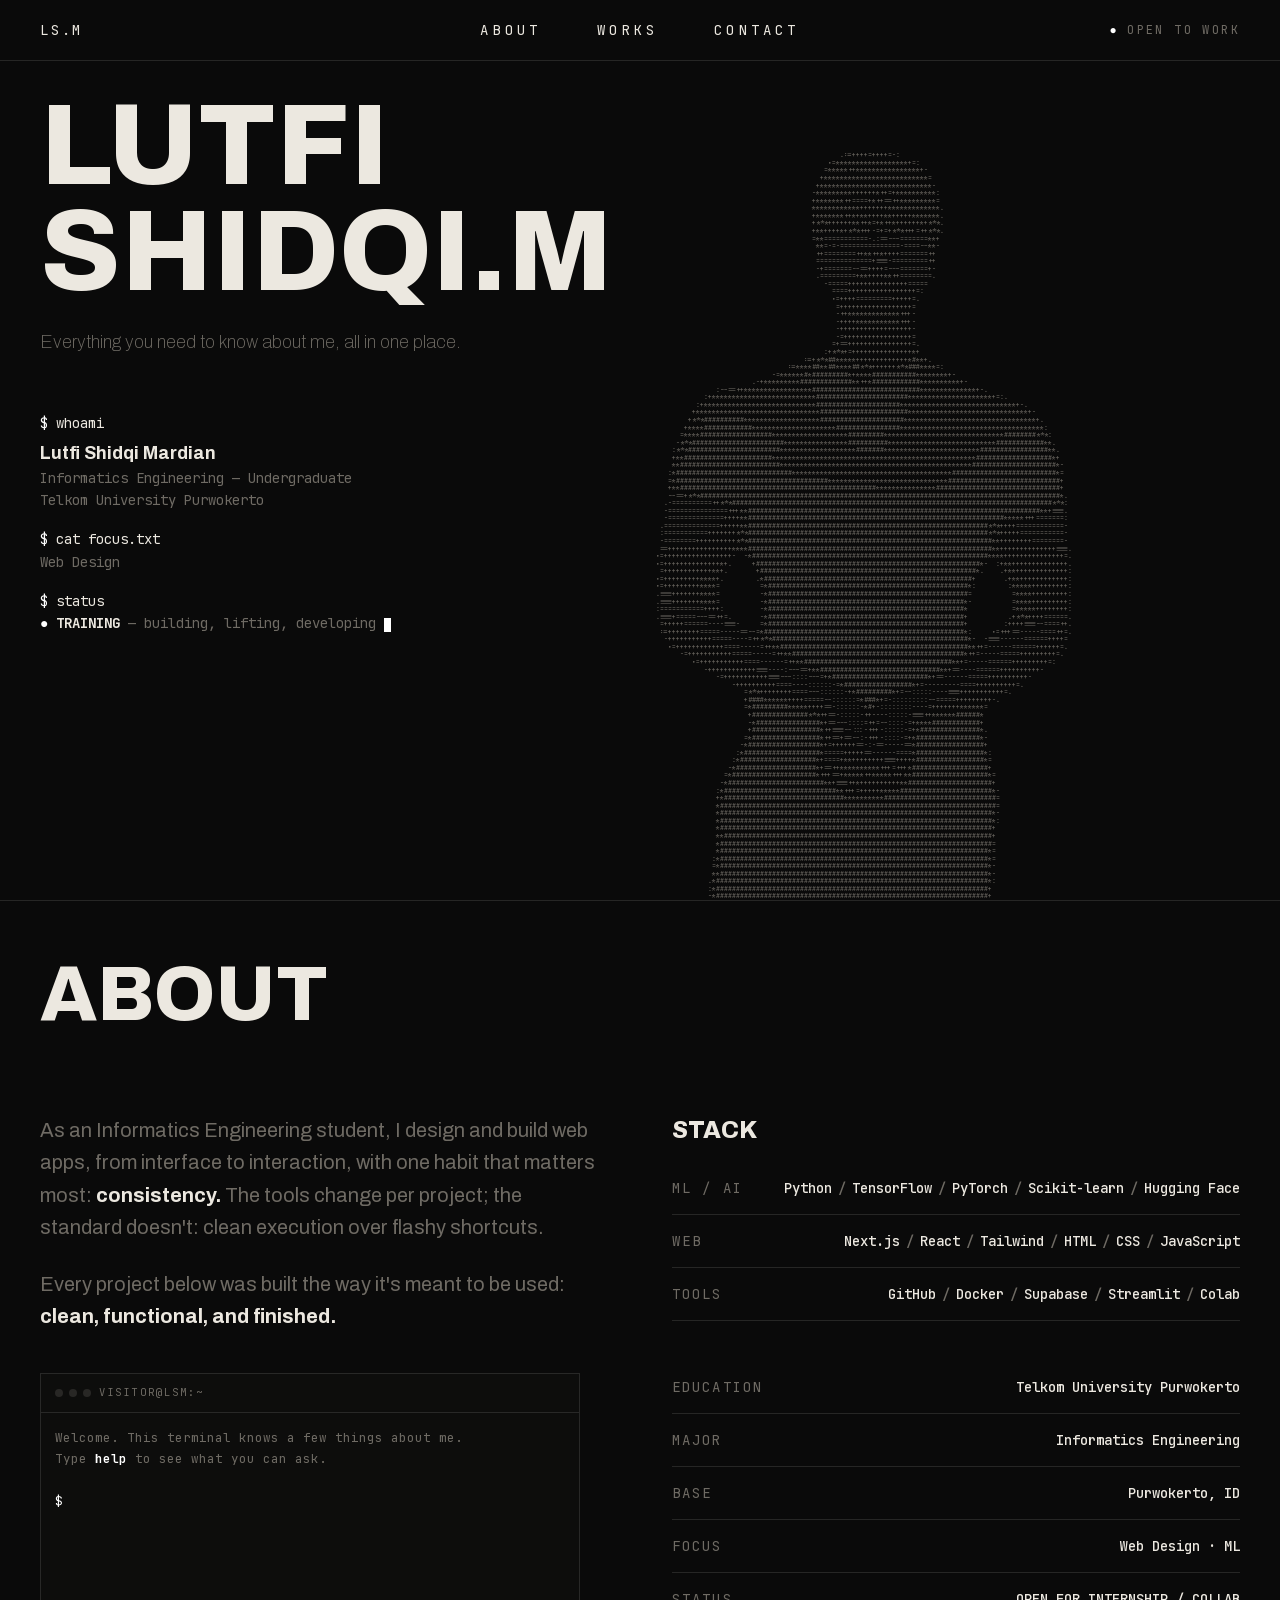
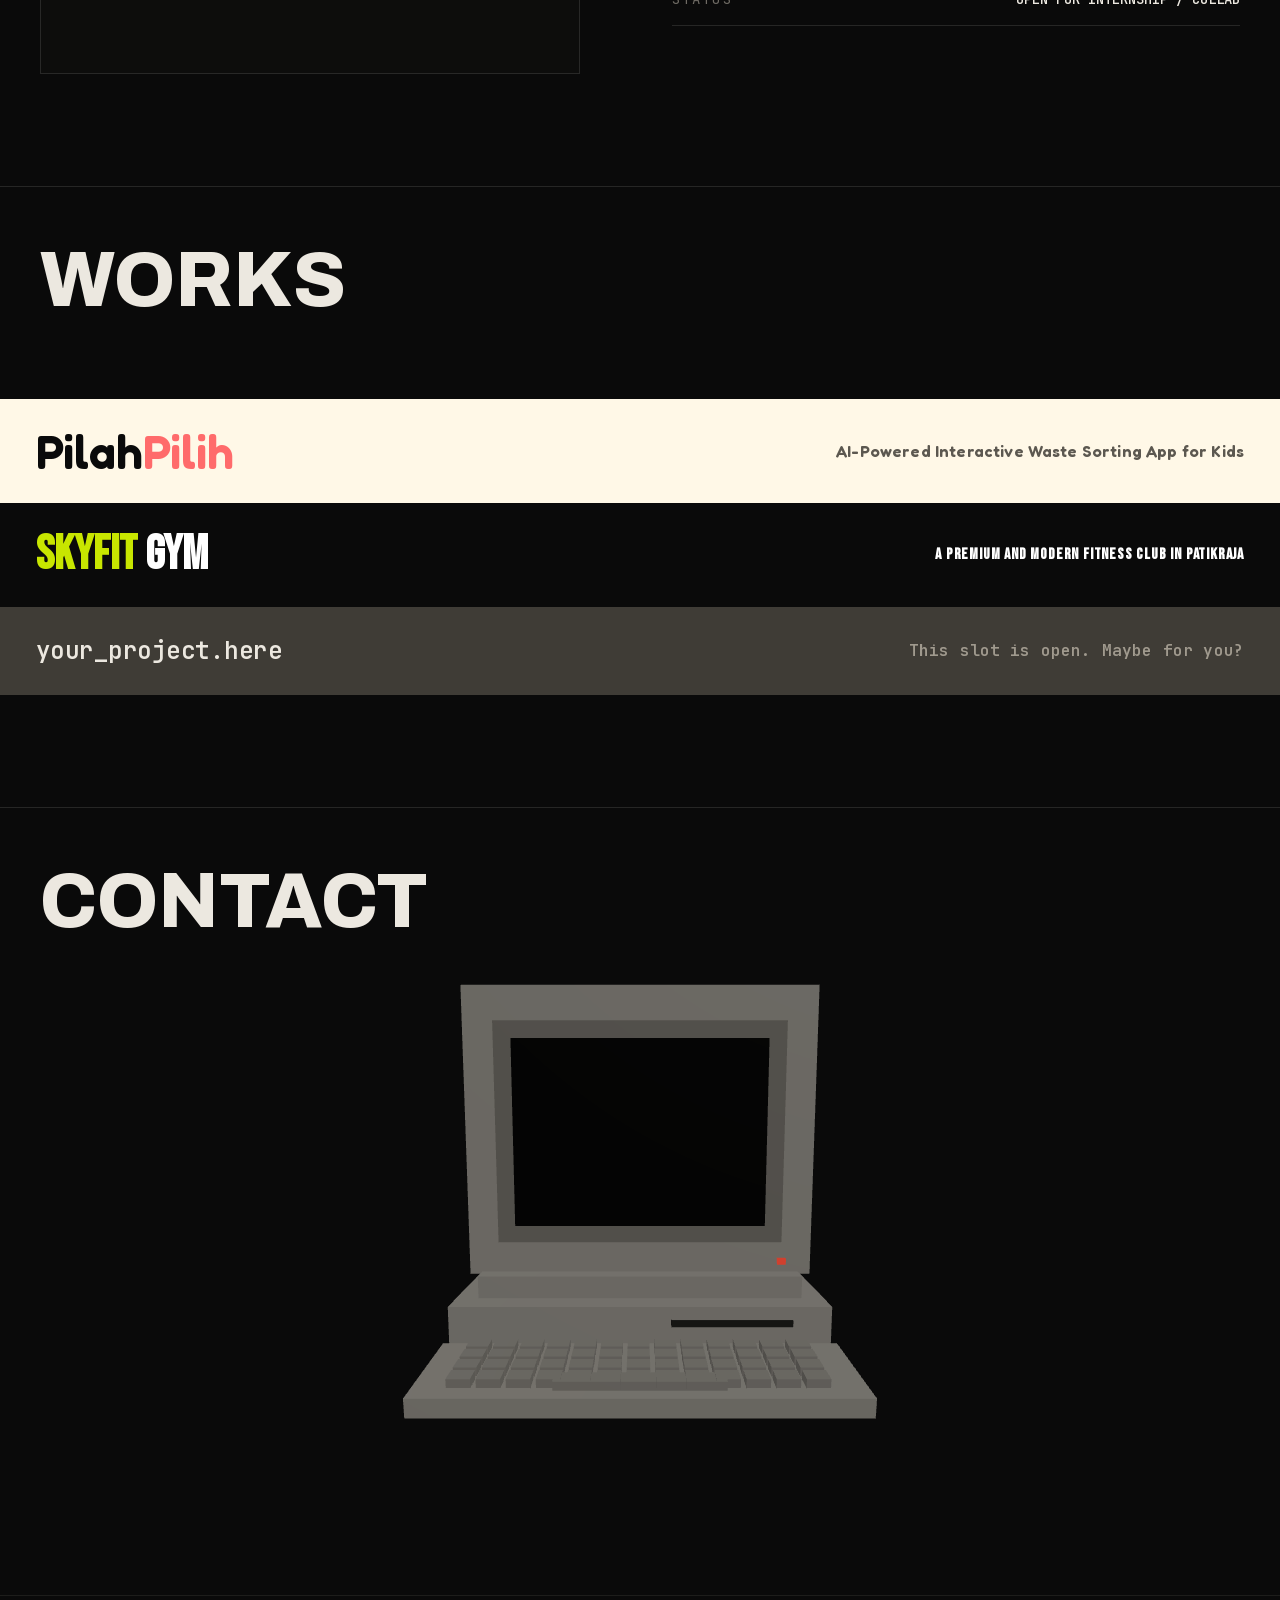
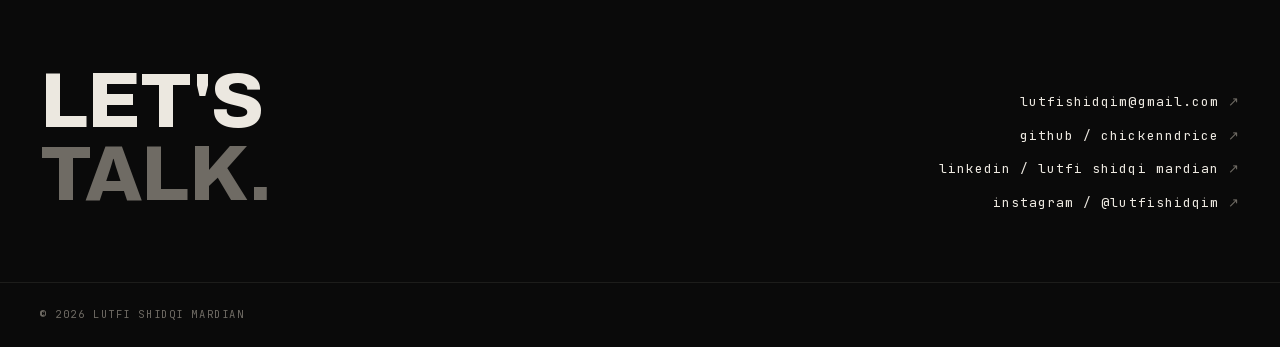
==== commit 0db6e6e3: "Updates" ====
--- a/index.html
+++ b/index.html
@@ -1,4 +1,4 @@
-<!DOCTYPE html><html lang="id" class="archivo_d976246c-module__pvw2IW__variable jetbrains_mono_7d65b77b-module__VxV-Ta__variable fredoka_8c0b7759-module__D6t6ia__variable bebas_neue_18e0f4b1-module__60FVzq__variable h-full scroll-smooth antialiased"><head><meta charSet="utf-8"/><meta name="viewport" content="width=device-width, initial-scale=1"/><link rel="preload" href="/_next/static/media/4aba713303114048-s.p.3_912nkn_qqk4.woff2" as="font" crossorigin="" type="font/woff2"/><link rel="preload" href="/_next/static/media/70bc3e132a0a741e-s.p.3t6q91iet4nsy.woff2" as="font" crossorigin="" type="font/woff2"/><link rel="preload" href="/_next/static/media/75affa71d1e2f6a7-s.p.17-aodiw50953.woff2" as="font" crossorigin="" type="font/woff2"/><link rel="preload" href="/_next/static/media/fabcf92ba1ccea36-s.p.1w_qz2ahumqmz.woff2" as="font" crossorigin="" type="font/woff2"/><link rel="preload" as="image" href="/Robi_Mascot.png"/><link rel="stylesheet" href="/_next/static/chunks/3sm382ow9nwir.css" data-precedence="next"/><link rel="preload" as="script" fetchPriority="low" href="/_next/static/chunks/1jq4o6yq14o4c.js"/><script src="/_next/static/chunks/3n2vy8ppz75ol.js" async=""></script><script src="/_next/static/chunks/3rxl-jt3pdxgx.js" async=""></script><script src="/_next/static/chunks/turbopack-1jiyfb7cs4thu.js" async=""></script><script src="/_next/static/chunks/3lq615q1ulkkb.js" async=""></script><script src="/_next/static/chunks/0lsjvj4awon7l.js" async=""></script><script src="/_next/static/chunks/0el_re6c_vvia.js" async=""></script><meta name="next-size-adjust" content=""/><title>Lutfi Shidqi Mardian — Portofolio</title><meta name="description" content="Portofolio Lutfi Shidqi Mardian, mahasiswa S1 Teknik Informatika: hobi, perjalanan, dan projek-projek yang pernah dibuat."/><link rel="icon" href="/favicon.ico?favicon.2vob68tjqpejf.ico" sizes="256x256" type="image/x-icon"/><script src="/_next/static/chunks/0cz1d0mv5g_q7.js" noModule=""></script></head><body class="flex min-h-full flex-col bg-[#0a0a0a] text-[#ece8e0]"><div hidden=""><!--$--><!--/$--></div><div class="overflow-x-hidden bg-[#0a0a0a]"><main class="relative z-10 flex h-screen w-full flex-col overflow-hidden"><div class="absolute inset-x-0 top-24 bottom-0 hidden items-end justify-end overflow-hidden bg-[#0a0a0a] lg:flex"><span aria-hidden="true" class="pointer-events-none invisible absolute top-0 left-0 select-none whitespace-pre" style="font-family:var(--font-jetbrains-mono), monospace;font-size:100px;letter-spacing:0">0000000000000000000000000000000000000000</span><pre aria-hidden="true" class="m-0 select-none" style="font-family:var(--font-jetbrains-mono), monospace;font-size:6px;line-height:1.15;letter-spacing:0;white-space:pre;color:#6f6b64">                                                                                                                                                                                                          
+<!DOCTYPE html><html lang="id" class="archivo_d976246c-module__pvw2IW__variable jetbrains_mono_7d65b77b-module__VxV-Ta__variable fredoka_8c0b7759-module__D6t6ia__variable bebas_neue_18e0f4b1-module__60FVzq__variable h-full scroll-smooth antialiased"><head><meta charSet="utf-8"/><meta name="viewport" content="width=device-width, initial-scale=1"/><link rel="preload" href="/_next/static/media/4aba713303114048-s.p.3_912nkn_qqk4.woff2" as="font" crossorigin="" type="font/woff2"/><link rel="preload" href="/_next/static/media/70bc3e132a0a741e-s.p.3t6q91iet4nsy.woff2" as="font" crossorigin="" type="font/woff2"/><link rel="preload" href="/_next/static/media/75affa71d1e2f6a7-s.p.17-aodiw50953.woff2" as="font" crossorigin="" type="font/woff2"/><link rel="preload" href="/_next/static/media/fabcf92ba1ccea36-s.p.1w_qz2ahumqmz.woff2" as="font" crossorigin="" type="font/woff2"/><link rel="preload" as="image" href="/Robi_Mascot.png"/><link rel="stylesheet" href="/_next/static/chunks/3sm382ow9nwir.css" data-precedence="next"/><link rel="preload" as="script" fetchPriority="low" href="/_next/static/chunks/1jq4o6yq14o4c.js"/><script src="/_next/static/chunks/3n2vy8ppz75ol.js" async=""></script><script src="/_next/static/chunks/3rxl-jt3pdxgx.js" async=""></script><script src="/_next/static/chunks/turbopack-1jiyfb7cs4thu.js" async=""></script><script src="/_next/static/chunks/3lq615q1ulkkb.js" async=""></script><script src="/_next/static/chunks/3bynwo1odd3x1.js" async=""></script><script src="/_next/static/chunks/3l2ddhpfgf0fz.js" async=""></script><meta name="next-size-adjust" content=""/><title>Lutfi Shidqi Mardian — Portofolio</title><meta name="description" content="Portofolio Lutfi Shidqi Mardian, mahasiswa S1 Teknik Informatika: hobi, perjalanan, dan projek-projek yang pernah dibuat."/><link rel="icon" href="/favicon.ico?favicon.2vob68tjqpejf.ico" sizes="256x256" type="image/x-icon"/><script src="/_next/static/chunks/0cz1d0mv5g_q7.js" noModule=""></script></head><body class="flex min-h-full flex-col bg-[#0a0a0a] text-[#ece8e0]"><div hidden=""><!--$--><!--/$--></div><div class="overflow-x-hidden bg-[#0a0a0a]"><main class="relative z-10 flex h-screen w-full flex-col overflow-hidden"><div class="absolute inset-x-0 top-24 bottom-0 hidden items-end justify-end overflow-hidden bg-[#0a0a0a] lg:flex"><span aria-hidden="true" class="pointer-events-none invisible absolute top-0 left-0 select-none whitespace-pre" style="font-family:var(--font-jetbrains-mono), monospace;font-size:100px;letter-spacing:0">0000000000000000000000000000000000000000</span><pre aria-hidden="true" class="m-0 select-none" style="font-family:var(--font-jetbrains-mono), monospace;font-size:6px;line-height:1.15;letter-spacing:0;white-space:pre;color:#6f6b64">                                                                                                                                                                                                          
                                                                                                                                                                                                           
                                                                                                                                                                                                           
                                                                                                                                                                                                           
@@ -100,4 +100,4 @@
                                                             **###################################################################*-                                                                       
                                                            .*####################################################################*:                                                                       
                                                            :*####################################################################+                                                                        
-                                                           -*####################################################################+                                                                        </pre></div><nav class="relative grid grid-cols-[1fr_auto_1fr] items-center border-b px-6 py-4 sm:px-10 sm:py-5" style="border-color:rgba(236,232,224,0.12);font-family:var(--font-jetbrains-mono), monospace"><span class="hidden justify-self-start text-xs tracking-[0.2em] sm:block sm:text-sm" style="color:#ece8e0">LS.M</span><div class="col-span-3 flex justify-center gap-6 text-xs tracking-[0.2em] uppercase sm:col-span-1 sm:col-start-2 sm:justify-self-center sm:gap-14 sm:text-sm sm:tracking-[0.3em]"><a href="#about" class="transition-colors" style="color:#ece8e0">About</a><a href="#works" class="transition-colors" style="color:#ece8e0">Works</a><a href="#contact" class="transition-colors" style="color:#ece8e0">Contact</a></div><span class="hidden items-center justify-self-end gap-2 text-[0.65rem] tracking-[0.2em] uppercase sm:flex sm:text-xs" style="color:#6f6b64"><span style="color:#ffffff">●</span> Open to work</span></nav><div class="relative flex flex-1 flex-col px-6 pt-8 pb-10 sm:px-10 sm:pb-12"><div><h1 class="text-[15vw] leading-[0.92] sm:text-[9vw]" style="font-family:var(--font-archivo), sans-serif;color:#ece8e0;font-weight:800">LUTFI<br/>SHIDQI.M</h1><p class="mt-4 text-nowrap sm:mt-6" style="font-family:var(--font-archivo), sans-serif;color:#6f6b64;font-size:clamp(0.6rem, 2vw, 1.125rem);font-weight:100">Everything you need to know about me, all in one place.</p></div><div class="mt-10 text-[0.7rem] leading-relaxed sm:mt-14 sm:text-sm" style="font-family:var(--font-jetbrains-mono), monospace"><p><span style="color:#ffffff">$ </span><span style="color:#ece8e0">whoami</span></p><p class="mt-1 text-base font-bold sm:text-lg" style="font-family:var(--font-archivo), sans-serif;color:#ece8e0">Lutfi Shidqi Mardian</p><p style="color:#6f6b64">Informatics Engineering — Undergraduate</p><p style="color:#6f6b64">Telkom University Purwokerto</p><p class="mt-4"><span style="color:#ffffff">$ </span><span style="color:#ece8e0">cat focus.txt</span></p><p style="color:#6f6b64">Web Design</p><p class="mt-4"><span style="color:#ffffff">$ </span><span style="color:#ece8e0">status</span></p><p><span style="color:#ffffff">● </span><span class="font-bold" style="color:#ece8e0">TRAINING</span><span style="color:#6f6b64"> — building, lifting, developing </span><span aria-hidden="true" class="animate-terminal-cursor inline-block h-[1em] w-[0.5em] align-text-bottom" style="background-color:#ffffff"></span></p></div></div></main></div><section id="about" class="relative border-t bg-[#0a0a0a] px-6 pt-10 pb-20 sm:px-10 sm:pt-14 sm:pb-28" style="border-color:rgba(236,232,224,0.12)"><h2 class="text-[16vw] leading-none sm:text-[6vw]" style="font-family:var(--font-archivo), sans-serif;color:#ece8e0;font-weight:800">ABOUT</h2><div class="mt-16 grid gap-12 sm:mt-20 lg:grid-cols-2 lg:gap-16"><div class="space-y-6 text-lg leading-relaxed sm:text-xl" style="font-family:var(--font-archivo), sans-serif;color:#6f6b64"><p><span class="inline-block" style="white-space:pre;opacity:0;transform:translateY(0.5em);transition:opacity 0.5s ease 0ms, transform 0.5s ease 0ms">As </span><span class="inline-block" style="white-space:pre;opacity:0;transform:translateY(0.5em);transition:opacity 0.5s ease 25ms, transform 0.5s ease 25ms">an </span><span class="inline-block" style="white-space:pre;opacity:0;transform:translateY(0.5em);transition:opacity 0.5s ease 50ms, transform 0.5s ease 50ms">Informatics </span><span class="inline-block" style="white-space:pre;opacity:0;transform:translateY(0.5em);transition:opacity 0.5s ease 75ms, transform 0.5s ease 75ms">Engineering </span><span class="inline-block" style="white-space:pre;opacity:0;transform:translateY(0.5em);transition:opacity 0.5s ease 100ms, transform 0.5s ease 100ms">student, </span><span class="inline-block" style="white-space:pre;opacity:0;transform:translateY(0.5em);transition:opacity 0.5s ease 125ms, transform 0.5s ease 125ms">I </span><span class="inline-block" style="white-space:pre;opacity:0;transform:translateY(0.5em);transition:opacity 0.5s ease 150ms, transform 0.5s ease 150ms">design </span><span class="inline-block" style="white-space:pre;opacity:0;transform:translateY(0.5em);transition:opacity 0.5s ease 175ms, transform 0.5s ease 175ms">and </span><span class="inline-block" style="white-space:pre;opacity:0;transform:translateY(0.5em);transition:opacity 0.5s ease 200ms, transform 0.5s ease 200ms">build </span><span class="inline-block" style="white-space:pre;opacity:0;transform:translateY(0.5em);transition:opacity 0.5s ease 225ms, transform 0.5s ease 225ms">web </span><span class="inline-block" style="white-space:pre;opacity:0;transform:translateY(0.5em);transition:opacity 0.5s ease 250ms, transform 0.5s ease 250ms">apps, </span><span class="inline-block" style="white-space:pre;opacity:0;transform:translateY(0.5em);transition:opacity 0.5s ease 275ms, transform 0.5s ease 275ms">from </span><span class="inline-block" style="white-space:pre;opacity:0;transform:translateY(0.5em);transition:opacity 0.5s ease 300ms, transform 0.5s ease 300ms">interface </span><span class="inline-block" style="white-space:pre;opacity:0;transform:translateY(0.5em);transition:opacity 0.5s ease 325ms, transform 0.5s ease 325ms">to </span><span class="inline-block" style="white-space:pre;opacity:0;transform:translateY(0.5em);transition:opacity 0.5s ease 350ms, transform 0.5s ease 350ms">interaction, </span><span class="inline-block" style="white-space:pre;opacity:0;transform:translateY(0.5em);transition:opacity 0.5s ease 375ms, transform 0.5s ease 375ms">with </span><span class="inline-block" style="white-space:pre;opacity:0;transform:translateY(0.5em);transition:opacity 0.5s ease 400ms, transform 0.5s ease 400ms">one </span><span class="inline-block" style="white-space:pre;opacity:0;transform:translateY(0.5em);transition:opacity 0.5s ease 425ms, transform 0.5s ease 425ms">habit </span><span class="inline-block" style="white-space:pre;opacity:0;transform:translateY(0.5em);transition:opacity 0.5s ease 450ms, transform 0.5s ease 450ms">that </span><span class="inline-block" style="white-space:pre;opacity:0;transform:translateY(0.5em);transition:opacity 0.5s ease 475ms, transform 0.5s ease 475ms">matters </span><span class="inline-block" style="white-space:pre;opacity:0;transform:translateY(0.5em);transition:opacity 0.5s ease 500ms, transform 0.5s ease 500ms">most: </span><strong style="color:#ece8e0"><span class="inline-block" style="white-space:pre;opacity:0;transform:translateY(0.5em);transition:opacity 0.5s ease 525ms, transform 0.5s ease 525ms">consistency.</span></strong><span class="inline-block" style="white-space:pre;opacity:0;transform:translateY(0.5em);transition:opacity 0.5s ease 550ms, transform 0.5s ease 550ms"> The </span><span class="inline-block" style="white-space:pre;opacity:0;transform:translateY(0.5em);transition:opacity 0.5s ease 575ms, transform 0.5s ease 575ms">tools </span><span class="inline-block" style="white-space:pre;opacity:0;transform:translateY(0.5em);transition:opacity 0.5s ease 600ms, transform 0.5s ease 600ms">change </span><span class="inline-block" style="white-space:pre;opacity:0;transform:translateY(0.5em);transition:opacity 0.5s ease 625ms, transform 0.5s ease 625ms">per </span><span class="inline-block" style="white-space:pre;opacity:0;transform:translateY(0.5em);transition:opacity 0.5s ease 650ms, transform 0.5s ease 650ms">project; </span><span class="inline-block" style="white-space:pre;opacity:0;transform:translateY(0.5em);transition:opacity 0.5s ease 675ms, transform 0.5s ease 675ms">the </span><span class="inline-block" style="white-space:pre;opacity:0;transform:translateY(0.5em);transition:opacity 0.5s ease 700ms, transform 0.5s ease 700ms">standard </span><span class="inline-block" style="white-space:pre;opacity:0;transform:translateY(0.5em);transition:opacity 0.5s ease 725ms, transform 0.5s ease 725ms">doesn&#x27;t: </span><span class="inline-block" style="white-space:pre;opacity:0;transform:translateY(0.5em);transition:opacity 0.5s ease 750ms, transform 0.5s ease 750ms">clean </span><span class="inline-block" style="white-space:pre;opacity:0;transform:translateY(0.5em);transition:opacity 0.5s ease 775ms, transform 0.5s ease 775ms">execution </span><span class="inline-block" style="white-space:pre;opacity:0;transform:translateY(0.5em);transition:opacity 0.5s ease 800ms, transform 0.5s ease 800ms">over </span><span class="inline-block" style="white-space:pre;opacity:0;transform:translateY(0.5em);transition:opacity 0.5s ease 825ms, transform 0.5s ease 825ms">flashy </span><span class="inline-block" style="white-space:pre;opacity:0;transform:translateY(0.5em);transition:opacity 0.5s ease 850ms, transform 0.5s ease 850ms">shortcuts.</span></p><p><span class="inline-block" style="white-space:pre;opacity:0;transform:translateY(0.5em);transition:opacity 0.5s ease 0ms, transform 0.5s ease 0ms">Every </span><span class="inline-block" style="white-space:pre;opacity:0;transform:translateY(0.5em);transition:opacity 0.5s ease 25ms, transform 0.5s ease 25ms">project </span><span class="inline-block" style="white-space:pre;opacity:0;transform:translateY(0.5em);transition:opacity 0.5s ease 50ms, transform 0.5s ease 50ms">below </span><span class="inline-block" style="white-space:pre;opacity:0;transform:translateY(0.5em);transition:opacity 0.5s ease 75ms, transform 0.5s ease 75ms">was </span><span class="inline-block" style="white-space:pre;opacity:0;transform:translateY(0.5em);transition:opacity 0.5s ease 100ms, transform 0.5s ease 100ms">built </span><span class="inline-block" style="white-space:pre;opacity:0;transform:translateY(0.5em);transition:opacity 0.5s ease 125ms, transform 0.5s ease 125ms">the </span><span class="inline-block" style="white-space:pre;opacity:0;transform:translateY(0.5em);transition:opacity 0.5s ease 150ms, transform 0.5s ease 150ms">way </span><span class="inline-block" style="white-space:pre;opacity:0;transform:translateY(0.5em);transition:opacity 0.5s ease 175ms, transform 0.5s ease 175ms">it&#x27;s </span><span class="inline-block" style="white-space:pre;opacity:0;transform:translateY(0.5em);transition:opacity 0.5s ease 200ms, transform 0.5s ease 200ms">meant </span><span class="inline-block" style="white-space:pre;opacity:0;transform:translateY(0.5em);transition:opacity 0.5s ease 225ms, transform 0.5s ease 225ms">to </span><span class="inline-block" style="white-space:pre;opacity:0;transform:translateY(0.5em);transition:opacity 0.5s ease 250ms, transform 0.5s ease 250ms">be </span><span class="inline-block" style="white-space:pre;opacity:0;transform:translateY(0.5em);transition:opacity 0.5s ease 275ms, transform 0.5s ease 275ms">used: </span><strong style="color:#ece8e0"><span class="inline-block" style="white-space:pre;opacity:0;transform:translateY(0.5em);transition:opacity 0.5s ease 300ms, transform 0.5s ease 300ms">clean, </span><span class="inline-block" style="white-space:pre;opacity:0;transform:translateY(0.5em);transition:opacity 0.5s ease 325ms, transform 0.5s ease 325ms">functional, </span><span class="inline-block" style="white-space:pre;opacity:0;transform:translateY(0.5em);transition:opacity 0.5s ease 350ms, transform 0.5s ease 350ms">and </span><span class="inline-block" style="white-space:pre;opacity:0;transform:translateY(0.5em);transition:opacity 0.5s ease 375ms, transform 0.5s ease 375ms">finished.</span></strong></p><div class="mt-10"><div class="w-full max-w-[540px] border text-[12.5px] leading-[1.7]" style="border-color:rgba(236,232,224,0.12);background-color:#0d0d0c;font-family:var(--font-jetbrains-mono), monospace"><div class="flex items-center gap-2 border-b px-3.5 py-2.5 text-[10.5px] tracking-[0.2em]" style="border-color:rgba(236,232,224,0.12);color:#6f6b64"><span class="flex gap-1.5"><i class="block h-2 w-2 rounded-full" style="background-color:rgba(236,232,224,0.12)"></i><i class="block h-2 w-2 rounded-full" style="background-color:rgba(236,232,224,0.12)"></i><i class="block h-2 w-2 rounded-full" style="background-color:rgba(236,232,224,0.12)"></i></span><span>VISITOR@LSM:~</span></div><div class="h-[260px] overflow-y-auto p-3.5" style="color:#ece8e0"><div class="break-words whitespace-pre-wrap"><span style="color:#6f6b64">Welcome. This terminal knows a few things about me.</span></div><div class="break-words whitespace-pre-wrap"><span style="color:#6f6b64">Type </span><span style="color:#ffffff;font-weight:600">help</span><span style="color:#6f6b64"> to see what you can ask.</span></div><div> </div><div class="flex items-baseline"><span style="color:#ffffff">$ </span><input type="text" autoComplete="off" spellCheck="false" aria-label="terminal input" class="flex-1 border-none bg-transparent text-[12.5px] outline-none" style="color:#ece8e0;font-family:var(--font-jetbrains-mono), monospace;caret-color:#ffffff" value=""/></div></div></div></div></div><div style="font-family:var(--font-jetbrains-mono), monospace"><h3 class="mb-4 text-xl font-extrabold sm:text-2xl" style="font-family:var(--font-archivo), sans-serif;color:#ece8e0">STACK</h3><div class="flex flex-col gap-2 border-b py-4 text-xs sm:flex-row sm:items-center sm:justify-between sm:text-sm" style="border-color:rgba(236,232,224,0.12);opacity:0;transform:translateX(-24px);transition:opacity 0.5s ease 0ms, transform 0.5s ease 0ms"><span class="tracking-[0.15em] uppercase" style="color:#6f6b64">ML / AI</span><span class="font-medium" style="color:#ece8e0"><span><span class="group relative inline-block cursor-default"><span class="transition-opacity duration-300 group-hover:opacity-[0.06]">Python</span><img src="https://cdnjs.cloudflare.com/ajax/libs/simple-icons/15.16.0/python.svg" alt="" loading="lazy" class="pointer-events-none absolute top-1/2 left-1/2 z-10 h-[2.4em] w-auto max-w-none -translate-x-1/2 -translate-y-1/2 scale-[0.4] opacity-0 transition-[opacity,transform] duration-300 group-hover:scale-100 group-hover:opacity-100" style="filter:brightness(0) invert(1) drop-shadow(0 0 24px rgba(255,255,255,.15))"/></span></span><span><em class="px-1.5 not-italic" style="color:#6f6b64">/</em><span class="group relative inline-block cursor-default"><span class="transition-opacity duration-300 group-hover:opacity-[0.06]">TensorFlow</span><img src="https://cdnjs.cloudflare.com/ajax/libs/simple-icons/15.16.0/tensorflow.svg" alt="" loading="lazy" class="pointer-events-none absolute top-1/2 left-1/2 z-10 h-[2.4em] w-auto max-w-none -translate-x-1/2 -translate-y-1/2 scale-[0.4] opacity-0 transition-[opacity,transform] duration-300 group-hover:scale-100 group-hover:opacity-100" style="filter:brightness(0) invert(1) drop-shadow(0 0 24px rgba(255,255,255,.15))"/></span></span><span><em class="px-1.5 not-italic" style="color:#6f6b64">/</em><span class="group relative inline-block cursor-default"><span class="transition-opacity duration-300 group-hover:opacity-[0.06]">PyTorch</span><img src="https://cdnjs.cloudflare.com/ajax/libs/simple-icons/15.16.0/pytorch.svg" alt="" loading="lazy" class="pointer-events-none absolute top-1/2 left-1/2 z-10 h-[2.4em] w-auto max-w-none -translate-x-1/2 -translate-y-1/2 scale-[0.4] opacity-0 transition-[opacity,transform] duration-300 group-hover:scale-100 group-hover:opacity-100" style="filter:brightness(0) invert(1) drop-shadow(0 0 24px rgba(255,255,255,.15))"/></span></span><span><em class="px-1.5 not-italic" style="color:#6f6b64">/</em><span class="group relative inline-block cursor-default"><span class="transition-opacity duration-300 group-hover:opacity-[0.06]">Scikit-learn</span><img src="https://cdnjs.cloudflare.com/ajax/libs/simple-icons/15.16.0/scikitlearn.svg" alt="" loading="lazy" class="pointer-events-none absolute top-1/2 left-1/2 z-10 h-[2.4em] w-auto max-w-none -translate-x-1/2 -translate-y-1/2 scale-[0.4] opacity-0 transition-[opacity,transform] duration-300 group-hover:scale-100 group-hover:opacity-100" style="filter:brightness(0) invert(1) drop-shadow(0 0 24px rgba(255,255,255,.15))"/></span></span><span><em class="px-1.5 not-italic" style="color:#6f6b64">/</em><span class="group relative inline-block cursor-default"><span class="transition-opacity duration-300 group-hover:opacity-[0.06]">Hugging Face</span><img src="https://cdnjs.cloudflare.com/ajax/libs/simple-icons/15.16.0/huggingface.svg" alt="" loading="lazy" class="pointer-events-none absolute top-1/2 left-1/2 z-10 h-[2.4em] w-auto max-w-none -translate-x-1/2 -translate-y-1/2 scale-[0.4] opacity-0 transition-[opacity,transform] duration-300 group-hover:scale-100 group-hover:opacity-100" style="filter:brightness(0) invert(1) drop-shadow(0 0 24px rgba(255,255,255,.15))"/></span></span></span></div><div class="flex flex-col gap-2 border-b py-4 text-xs sm:flex-row sm:items-center sm:justify-between sm:text-sm" style="border-color:rgba(236,232,224,0.12);opacity:0;transform:translateX(-24px);transition:opacity 0.5s ease 120ms, transform 0.5s ease 120ms"><span class="tracking-[0.15em] uppercase" style="color:#6f6b64">WEB</span><span class="font-medium" style="color:#ece8e0"><span><span class="group relative inline-block cursor-default"><span class="transition-opacity duration-300 group-hover:opacity-[0.06]">Next.js</span><img src="https://cdnjs.cloudflare.com/ajax/libs/simple-icons/15.16.0/nextdotjs.svg" alt="" loading="lazy" class="pointer-events-none absolute top-1/2 left-1/2 z-10 h-[2.4em] w-auto max-w-none -translate-x-1/2 -translate-y-1/2 scale-[0.4] opacity-0 transition-[opacity,transform] duration-300 group-hover:scale-100 group-hover:opacity-100" style="filter:brightness(0) invert(1) drop-shadow(0 0 24px rgba(255,255,255,.15))"/></span></span><span><em class="px-1.5 not-italic" style="color:#6f6b64">/</em><span class="group relative inline-block cursor-default"><span class="transition-opacity duration-300 group-hover:opacity-[0.06]">React</span><img src="https://cdnjs.cloudflare.com/ajax/libs/simple-icons/15.16.0/react.svg" alt="" loading="lazy" class="pointer-events-none absolute top-1/2 left-1/2 z-10 h-[2.4em] w-auto max-w-none -translate-x-1/2 -translate-y-1/2 scale-[0.4] opacity-0 transition-[opacity,transform] duration-300 group-hover:scale-100 group-hover:opacity-100" style="filter:brightness(0) invert(1) drop-shadow(0 0 24px rgba(255,255,255,.15))"/></span></span><span><em class="px-1.5 not-italic" style="color:#6f6b64">/</em><span class="group relative inline-block cursor-default"><span class="transition-opacity duration-300 group-hover:opacity-[0.06]">Tailwind</span><img src="https://cdnjs.cloudflare.com/ajax/libs/simple-icons/15.16.0/tailwindcss.svg" alt="" loading="lazy" class="pointer-events-none absolute top-1/2 left-1/2 z-10 h-[2.4em] w-auto max-w-none -translate-x-1/2 -translate-y-1/2 scale-[0.4] opacity-0 transition-[opacity,transform] duration-300 group-hover:scale-100 group-hover:opacity-100" style="filter:brightness(0) invert(1) drop-shadow(0 0 24px rgba(255,255,255,.15))"/></span></span><span><em class="px-1.5 not-italic" style="color:#6f6b64">/</em><span class="group relative inline-block cursor-default"><span class="transition-opacity duration-300 group-hover:opacity-[0.06]">HTML</span><img src="https://cdnjs.cloudflare.com/ajax/libs/simple-icons/15.16.0/html5.svg" alt="" loading="lazy" class="pointer-events-none absolute top-1/2 left-1/2 z-10 h-[2.4em] w-auto max-w-none -translate-x-1/2 -translate-y-1/2 scale-[0.4] opacity-0 transition-[opacity,transform] duration-300 group-hover:scale-100 group-hover:opacity-100" style="filter:brightness(0) invert(1) drop-shadow(0 0 24px rgba(255,255,255,.15))"/></span></span><span><em class="px-1.5 not-italic" style="color:#6f6b64">/</em><span class="group relative inline-block cursor-default"><span class="transition-opacity duration-300 group-hover:opacity-[0.06]">CSS</span><img src="https://cdnjs.cloudflare.com/ajax/libs/simple-icons/15.16.0/css.svg" alt="" loading="lazy" class="pointer-events-none absolute top-1/2 left-1/2 z-10 h-[2.4em] w-auto max-w-none -translate-x-1/2 -translate-y-1/2 scale-[0.4] opacity-0 transition-[opacity,transform] duration-300 group-hover:scale-100 group-hover:opacity-100" style="filter:brightness(0) invert(1) drop-shadow(0 0 24px rgba(255,255,255,.15))"/></span></span><span><em class="px-1.5 not-italic" style="color:#6f6b64">/</em><span class="group relative inline-block cursor-default"><span class="transition-opacity duration-300 group-hover:opacity-[0.06]">JavaScript</span><img src="https://cdnjs.cloudflare.com/ajax/libs/simple-icons/15.16.0/javascript.svg" alt="" loading="lazy" class="pointer-events-none absolute top-1/2 left-1/2 z-10 h-[2.4em] w-auto max-w-none -translate-x-1/2 -translate-y-1/2 scale-[0.4] opacity-0 transition-[opacity,transform] duration-300 group-hover:scale-100 group-hover:opacity-100" style="filter:brightness(0) invert(1) drop-shadow(0 0 24px rgba(255,255,255,.15))"/></span></span></span></div><div class="flex flex-col gap-2 border-b py-4 text-xs sm:flex-row sm:items-center sm:justify-between sm:text-sm" style="border-color:rgba(236,232,224,0.12);opacity:0;transform:translateX(-24px);transition:opacity 0.5s ease 240ms, transform 0.5s ease 240ms"><span class="tracking-[0.15em] uppercase" style="color:#6f6b64">TOOLS</span><span class="font-medium" style="color:#ece8e0"><span><span class="group relative inline-block cursor-default"><span class="transition-opacity duration-300 group-hover:opacity-[0.06]">GitHub</span><img src="https://cdnjs.cloudflare.com/ajax/libs/simple-icons/15.16.0/github.svg" alt="" loading="lazy" class="pointer-events-none absolute top-1/2 left-1/2 z-10 h-[2.4em] w-auto max-w-none -translate-x-1/2 -translate-y-1/2 scale-[0.4] opacity-0 transition-[opacity,transform] duration-300 group-hover:scale-100 group-hover:opacity-100" style="filter:brightness(0) invert(1) drop-shadow(0 0 24px rgba(255,255,255,.15))"/></span></span><span><em class="px-1.5 not-italic" style="color:#6f6b64">/</em><span class="group relative inline-block cursor-default"><span class="transition-opacity duration-300 group-hover:opacity-[0.06]">Docker</span><img src="https://cdnjs.cloudflare.com/ajax/libs/simple-icons/15.16.0/docker.svg" alt="" loading="lazy" class="pointer-events-none absolute top-1/2 left-1/2 z-10 h-[2.4em] w-auto max-w-none -translate-x-1/2 -translate-y-1/2 scale-[0.4] opacity-0 transition-[opacity,transform] duration-300 group-hover:scale-100 group-hover:opacity-100" style="filter:brightness(0) invert(1) drop-shadow(0 0 24px rgba(255,255,255,.15))"/></span></span><span><em class="px-1.5 not-italic" style="color:#6f6b64">/</em><span class="group relative inline-block cursor-default"><span class="transition-opacity duration-300 group-hover:opacity-[0.06]">Supabase</span><img src="https://cdnjs.cloudflare.com/ajax/libs/simple-icons/15.16.0/supabase.svg" alt="" loading="lazy" class="pointer-events-none absolute top-1/2 left-1/2 z-10 h-[2.4em] w-auto max-w-none -translate-x-1/2 -translate-y-1/2 scale-[0.4] opacity-0 transition-[opacity,transform] duration-300 group-hover:scale-100 group-hover:opacity-100" style="filter:brightness(0) invert(1) drop-shadow(0 0 24px rgba(255,255,255,.15))"/></span></span><span><em class="px-1.5 not-italic" style="color:#6f6b64">/</em><span class="group relative inline-block cursor-default"><span class="transition-opacity duration-300 group-hover:opacity-[0.06]">Streamlit</span><img src="https://cdnjs.cloudflare.com/ajax/libs/simple-icons/15.16.0/streamlit.svg" alt="" loading="lazy" class="pointer-events-none absolute top-1/2 left-1/2 z-10 h-[2.4em] w-auto max-w-none -translate-x-1/2 -translate-y-1/2 scale-[0.4] opacity-0 transition-[opacity,transform] duration-300 group-hover:scale-100 group-hover:opacity-100" style="filter:brightness(0) invert(1) drop-shadow(0 0 24px rgba(255,255,255,.15))"/></span></span><span><em class="px-1.5 not-italic" style="color:#6f6b64">/</em><span class="group relative inline-block cursor-default"><span class="transition-opacity duration-300 group-hover:opacity-[0.06]">Colab</span><img src="https://cdnjs.cloudflare.com/ajax/libs/simple-icons/15.16.0/googlecolab.svg" alt="" loading="lazy" class="pointer-events-none absolute top-1/2 left-1/2 z-10 h-[2.4em] w-auto max-w-none -translate-x-1/2 -translate-y-1/2 scale-[0.4] opacity-0 transition-[opacity,transform] duration-300 group-hover:scale-100 group-hover:opacity-100" style="filter:brightness(0) invert(1) drop-shadow(0 0 24px rgba(255,255,255,.15))"/></span></span></span></div><dl class="mt-10"><div class="flex items-center justify-between gap-4 border-b py-4 text-xs sm:text-sm" style="border-color:rgba(236,232,224,0.12);opacity:0;transform:translateX(-24px);transition:opacity 0.5s ease 360ms, transform 0.5s ease 360ms"><dt class="tracking-[0.15em] uppercase" style="color:#6f6b64">EDUCATION</dt><dd class="font-medium" style="color:#ece8e0">Telkom University Purwokerto</dd></div><div class="flex items-center justify-between gap-4 border-b py-4 text-xs sm:text-sm" style="border-color:rgba(236,232,224,0.12);opacity:0;transform:translateX(-24px);transition:opacity 0.5s ease 480ms, transform 0.5s ease 480ms"><dt class="tracking-[0.15em] uppercase" style="color:#6f6b64">MAJOR</dt><dd class="font-medium" style="color:#ece8e0">Informatics Engineering</dd></div><div class="flex items-center justify-between gap-4 border-b py-4 text-xs sm:text-sm" style="border-color:rgba(236,232,224,0.12);opacity:0;transform:translateX(-24px);transition:opacity 0.5s ease 600ms, transform 0.5s ease 600ms"><dt class="tracking-[0.15em] uppercase" style="color:#6f6b64">BASE</dt><dd class="font-medium" style="color:#ece8e0">Purwokerto, ID</dd></div><div class="flex items-center justify-between gap-4 border-b py-4 text-xs sm:text-sm" style="border-color:rgba(236,232,224,0.12);opacity:0;transform:translateX(-24px);transition:opacity 0.5s ease 720ms, transform 0.5s ease 720ms"><dt class="tracking-[0.15em] uppercase" style="color:#6f6b64">FOCUS</dt><dd class="font-medium" style="color:#ece8e0">Web Design · ML</dd></div><div class="flex items-center justify-between gap-4 border-b py-4 text-xs sm:text-sm" style="border-color:rgba(236,232,224,0.12);opacity:0;transform:translateX(-24px);transition:opacity 0.5s ease 840ms, transform 0.5s ease 840ms"><dt class="tracking-[0.15em] uppercase" style="color:#6f6b64">STATUS</dt><dd class="font-medium" style="color:#ece8e0">OPEN FOR INTERNSHIP / COLLAB</dd></div></dl></div></div></section><section id="works" class="relative border-t bg-[#0a0a0a] pt-10 pb-20 sm:pt-14 sm:pb-28" style="border-color:rgba(236,232,224,0.12)"><div class="px-6 sm:px-10"><h2 class="text-[16vw] leading-none sm:text-[6vw]" style="font-family:var(--font-archivo), sans-serif;color:#ece8e0;font-weight:800">WORKS</h2></div><div class="mt-16 sm:mt-20"><div class="work-row cursor-pointer " style="background-color:#FFF8E7;color:#0a0a0a;font-family:var(--font-fredoka), cursive"><div class="flex flex-col items-baseline justify-between gap-2 px-6 py-6 sm:flex-row sm:gap-8 sm:px-9 sm:py-7" style="opacity:0;transform:translateX(-24px);transition:opacity 0.5s ease 0ms, transform 0.5s ease 0ms"><h3 class="text-3xl font-extrabold sm:text-5xl">Pilah<span style="color:#FF6B6B">Pilih</span></h3><span class="work-oneliner text-sm font-semibold sm:text-right sm:text-base" style="color:#5c5850;letter-spacing:0.01em">AI-Powered Interactive Waste Sorting App for Kids</span></div><div class="work-panel"><div class="work-panel-inner"><div class="relative grid gap-8 px-6 pt-2 pb-10 sm:grid-cols-[minmax(280px,50%)_1fr] sm:items-start sm:px-9 sm:pb-12"><div class="flex aspect-video items-center justify-center rounded-lg text-[11px] tracking-[0.15em]" style="background-color:#0a0a0a1a;color:#5c5850;font-family:var(--font-jetbrains-mono), monospace">VIDEO PLACEHOLDER</div><div><img src="/Robi_Mascot.png" alt="" aria-hidden="true" class="pointer-events-none absolute right-4 bottom-0 hidden w-24 select-none sm:right-6 sm:block sm:w-32"/><p class="mb-5 max-w-[640px] leading-relaxed text-sm sm:text-base"><span class="inline-block" style="white-space:pre;opacity:0;transform:translateY(0.5em);transition:opacity 0.5s ease 0ms, transform 0.5s ease 0ms">The </span><span class="inline-block" style="white-space:pre;opacity:0;transform:translateY(0.5em);transition:opacity 0.5s ease 25ms, transform 0.5s ease 25ms">main </span><span class="inline-block" style="white-space:pre;opacity:0;transform:translateY(0.5em);transition:opacity 0.5s ease 50ms, transform 0.5s ease 50ms">goal </span><span class="inline-block" style="white-space:pre;opacity:0;transform:translateY(0.5em);transition:opacity 0.5s ease 75ms, transform 0.5s ease 75ms">of </span><span class="inline-block" style="white-space:pre;opacity:0;transform:translateY(0.5em);transition:opacity 0.5s ease 100ms, transform 0.5s ease 100ms">PilahPilih </span><span class="inline-block" style="white-space:pre;opacity:0;transform:translateY(0.5em);transition:opacity 0.5s ease 125ms, transform 0.5s ease 125ms">is </span><span class="inline-block" style="white-space:pre;opacity:0;transform:translateY(0.5em);transition:opacity 0.5s ease 150ms, transform 0.5s ease 150ms">to </span><span class="inline-block" style="white-space:pre;opacity:0;transform:translateY(0.5em);transition:opacity 0.5s ease 175ms, transform 0.5s ease 175ms">promote </span><span class="inline-block" style="white-space:pre;opacity:0;transform:translateY(0.5em);transition:opacity 0.5s ease 200ms, transform 0.5s ease 200ms">early </span><span class="inline-block" style="white-space:pre;opacity:0;transform:translateY(0.5em);transition:opacity 0.5s ease 225ms, transform 0.5s ease 225ms">environmental </span><span class="inline-block" style="white-space:pre;opacity:0;transform:translateY(0.5em);transition:opacity 0.5s ease 250ms, transform 0.5s ease 250ms">awareness </span><span class="inline-block" style="white-space:pre;opacity:0;transform:translateY(0.5em);transition:opacity 0.5s ease 275ms, transform 0.5s ease 275ms">by </span><span class="inline-block" style="white-space:pre;opacity:0;transform:translateY(0.5em);transition:opacity 0.5s ease 300ms, transform 0.5s ease 300ms">transforming </span><span class="inline-block" style="white-space:pre;opacity:0;transform:translateY(0.5em);transition:opacity 0.5s ease 325ms, transform 0.5s ease 325ms">waste </span><span class="inline-block" style="white-space:pre;opacity:0;transform:translateY(0.5em);transition:opacity 0.5s ease 350ms, transform 0.5s ease 350ms">sorting </span><span class="inline-block" style="white-space:pre;opacity:0;transform:translateY(0.5em);transition:opacity 0.5s ease 375ms, transform 0.5s ease 375ms">into </span><span class="inline-block" style="white-space:pre;opacity:0;transform:translateY(0.5em);transition:opacity 0.5s ease 400ms, transform 0.5s ease 400ms">an </span><span class="inline-block" style="white-space:pre;opacity:0;transform:translateY(0.5em);transition:opacity 0.5s ease 425ms, transform 0.5s ease 425ms">engaging </span><span class="inline-block" style="white-space:pre;opacity:0;transform:translateY(0.5em);transition:opacity 0.5s ease 450ms, transform 0.5s ease 450ms">and </span><span class="inline-block" style="white-space:pre;opacity:0;transform:translateY(0.5em);transition:opacity 0.5s ease 475ms, transform 0.5s ease 475ms">gamified </span><span class="inline-block" style="white-space:pre;opacity:0;transform:translateY(0.5em);transition:opacity 0.5s ease 500ms, transform 0.5s ease 500ms">experience </span><span class="inline-block" style="white-space:pre;opacity:0;transform:translateY(0.5em);transition:opacity 0.5s ease 525ms, transform 0.5s ease 525ms">for </span><span class="inline-block" style="white-space:pre;opacity:0;transform:translateY(0.5em);transition:opacity 0.5s ease 550ms, transform 0.5s ease 550ms">children. </span><span class="inline-block" style="white-space:pre;opacity:0;transform:translateY(0.5em);transition:opacity 0.5s ease 575ms, transform 0.5s ease 575ms">By </span><span class="inline-block" style="white-space:pre;opacity:0;transform:translateY(0.5em);transition:opacity 0.5s ease 600ms, transform 0.5s ease 600ms">utilizing </span><span class="inline-block" style="white-space:pre;opacity:0;transform:translateY(0.5em);transition:opacity 0.5s ease 625ms, transform 0.5s ease 625ms">real-time </span><span class="inline-block" style="white-space:pre;opacity:0;transform:translateY(0.5em);transition:opacity 0.5s ease 650ms, transform 0.5s ease 650ms">AI </span><span class="inline-block" style="white-space:pre;opacity:0;transform:translateY(0.5em);transition:opacity 0.5s ease 675ms, transform 0.5s ease 675ms">image </span><span class="inline-block" style="white-space:pre;opacity:0;transform:translateY(0.5em);transition:opacity 0.5s ease 700ms, transform 0.5s ease 700ms">recognition </span><span class="inline-block" style="white-space:pre;opacity:0;transform:translateY(0.5em);transition:opacity 0.5s ease 725ms, transform 0.5s ease 725ms">to </span><span class="inline-block" style="white-space:pre;opacity:0;transform:translateY(0.5em);transition:opacity 0.5s ease 750ms, transform 0.5s ease 750ms">identify </span><span class="inline-block" style="white-space:pre;opacity:0;transform:translateY(0.5em);transition:opacity 0.5s ease 775ms, transform 0.5s ease 775ms">organic, </span><span class="inline-block" style="white-space:pre;opacity:0;transform:translateY(0.5em);transition:opacity 0.5s ease 800ms, transform 0.5s ease 800ms">plastic, </span><span class="inline-block" style="white-space:pre;opacity:0;transform:translateY(0.5em);transition:opacity 0.5s ease 825ms, transform 0.5s ease 825ms">and </span><span class="inline-block" style="white-space:pre;opacity:0;transform:translateY(0.5em);transition:opacity 0.5s ease 850ms, transform 0.5s ease 850ms">paper </span><span class="inline-block" style="white-space:pre;opacity:0;transform:translateY(0.5em);transition:opacity 0.5s ease 875ms, transform 0.5s ease 875ms">waste </span><span class="inline-block" style="white-space:pre;opacity:0;transform:translateY(0.5em);transition:opacity 0.5s ease 900ms, transform 0.5s ease 900ms">alongside </span><span class="inline-block" style="white-space:pre;opacity:0;transform:translateY(0.5em);transition:opacity 0.5s ease 925ms, transform 0.5s ease 925ms">interactive </span><span class="inline-block" style="white-space:pre;opacity:0;transform:translateY(0.5em);transition:opacity 0.5s ease 950ms, transform 0.5s ease 950ms">mascot </span><span class="inline-block" style="white-space:pre;opacity:0;transform:translateY(0.5em);transition:opacity 0.5s ease 975ms, transform 0.5s ease 975ms">feedback, </span><span class="inline-block" style="white-space:pre;opacity:0;transform:translateY(0.5em);transition:opacity 0.5s ease 1000ms, transform 0.5s ease 1000ms">the </span><span class="inline-block" style="white-space:pre;opacity:0;transform:translateY(0.5em);transition:opacity 0.5s ease 1025ms, transform 0.5s ease 1025ms">project </span><span class="inline-block" style="white-space:pre;opacity:0;transform:translateY(0.5em);transition:opacity 0.5s ease 1050ms, transform 0.5s ease 1050ms">aims </span><span class="inline-block" style="white-space:pre;opacity:0;transform:translateY(0.5em);transition:opacity 0.5s ease 1075ms, transform 0.5s ease 1075ms">to </span><span class="inline-block" style="white-space:pre;opacity:0;transform:translateY(0.5em);transition:opacity 0.5s ease 1100ms, transform 0.5s ease 1100ms">foster </span><span class="inline-block" style="white-space:pre;opacity:0;transform:translateY(0.5em);transition:opacity 0.5s ease 1125ms, transform 0.5s ease 1125ms">sustainable </span><span class="inline-block" style="white-space:pre;opacity:0;transform:translateY(0.5em);transition:opacity 0.5s ease 1150ms, transform 0.5s ease 1150ms">waste </span><span class="inline-block" style="white-space:pre;opacity:0;transform:translateY(0.5em);transition:opacity 0.5s ease 1175ms, transform 0.5s ease 1175ms">management </span><span class="inline-block" style="white-space:pre;opacity:0;transform:translateY(0.5em);transition:opacity 0.5s ease 1200ms, transform 0.5s ease 1200ms">habits </span><span class="inline-block" style="white-space:pre;opacity:0;transform:translateY(0.5em);transition:opacity 0.5s ease 1225ms, transform 0.5s ease 1225ms">while </span><span class="inline-block" style="white-space:pre;opacity:0;transform:translateY(0.5em);transition:opacity 0.5s ease 1250ms, transform 0.5s ease 1250ms">directly </span><span class="inline-block" style="white-space:pre;opacity:0;transform:translateY(0.5em);transition:opacity 0.5s ease 1275ms, transform 0.5s ease 1275ms">supporting </span><span class="inline-block" style="white-space:pre;opacity:0;transform:translateY(0.5em);transition:opacity 0.5s ease 1300ms, transform 0.5s ease 1300ms">UN </span><span class="inline-block" style="white-space:pre;opacity:0;transform:translateY(0.5em);transition:opacity 0.5s ease 1325ms, transform 0.5s ease 1325ms">SDGs </span><span class="inline-block" style="white-space:pre;opacity:0;transform:translateY(0.5em);transition:opacity 0.5s ease 1350ms, transform 0.5s ease 1350ms">4 </span><span class="inline-block" style="white-space:pre;opacity:0;transform:translateY(0.5em);transition:opacity 0.5s ease 1375ms, transform 0.5s ease 1375ms">(Quality </span><span class="inline-block" style="white-space:pre;opacity:0;transform:translateY(0.5em);transition:opacity 0.5s ease 1400ms, transform 0.5s ease 1400ms">Education) </span><span class="inline-block" style="white-space:pre;opacity:0;transform:translateY(0.5em);transition:opacity 0.5s ease 1425ms, transform 0.5s ease 1425ms">and </span><span class="inline-block" style="white-space:pre;opacity:0;transform:translateY(0.5em);transition:opacity 0.5s ease 1450ms, transform 0.5s ease 1450ms">12 </span><span class="inline-block" style="white-space:pre;opacity:0;transform:translateY(0.5em);transition:opacity 0.5s ease 1475ms, transform 0.5s ease 1475ms">(Responsible </span><span class="inline-block" style="white-space:pre;opacity:0;transform:translateY(0.5em);transition:opacity 0.5s ease 1500ms, transform 0.5s ease 1500ms">Consumption </span><span class="inline-block" style="white-space:pre;opacity:0;transform:translateY(0.5em);transition:opacity 0.5s ease 1525ms, transform 0.5s ease 1525ms">and </span><span class="inline-block" style="white-space:pre;opacity:0;transform:translateY(0.5em);transition:opacity 0.5s ease 1550ms, transform 0.5s ease 1550ms">Production).</span></p><div class="mb-5" style="font-family:var(--font-fredoka), cursive;font-size:14px;line-height:2"><div style="opacity:0;transform:translateX(-20px);transition:opacity 0.4s ease 0ms, transform 0.4s ease 0ms"><span style="opacity:0.5">— </span>HTML5 &amp; Vanilla CSS3</div><div style="opacity:0;transform:translateX(-20px);transition:opacity 0.4s ease 80ms, transform 0.4s ease 80ms"><span style="opacity:0.5">— </span>Vanilla JavaScript</div><div style="opacity:0;transform:translateX(-20px);transition:opacity 0.4s ease 160ms, transform 0.4s ease 160ms"><span style="opacity:0.5">— </span>Vite &amp; Vercel</div><div style="opacity:0;transform:translateX(-20px);transition:opacity 0.4s ease 240ms, transform 0.4s ease 240ms"><span style="opacity:0.5">— </span>TensorFlow.js &amp; Teachable Machine</div></div><div class="flex flex-wrap gap-6" style="font-family:var(--font-fredoka), cursive;font-size:14px;letter-spacing:0.05em"><div style="opacity:0;transform:translateX(-20px);transition:opacity 0.4s ease 320ms, transform 0.4s ease 320ms"><a href="https://github.com/chickenndrice/PilahPilih" target="_blank" rel="noopener noreferrer" class="underline underline-offset-4 transition-opacity hover:opacity-60">github ↗</a></div><div style="opacity:0;transform:translateX(-20px);transition:opacity 0.4s ease 400ms, transform 0.4s ease 400ms"><a href="https://pilahpilih.vercel.app" target="_blank" rel="noopener noreferrer" class="underline underline-offset-4 transition-opacity hover:opacity-60">live site ↗</a></div></div></div></div></div></div></div><div class="work-row cursor-pointer " style="background-color:#0a0a0a;color:#ffffff;font-family:var(--font-bebas-neue), sans-serif;text-transform:uppercase"><div class="flex flex-col items-baseline justify-between gap-2 px-6 py-6 sm:flex-row sm:gap-8 sm:px-9 sm:py-7" style="opacity:0;transform:translateX(-24px);transition:opacity 0.5s ease 120ms, transform 0.5s ease 120ms"><h3 class="text-3xl font-extrabold sm:text-5xl"><span style="color:#C8E600">SkyFit</span> Gym</h3><span class="work-oneliner text-sm font-semibold sm:text-right sm:text-base" style="color:#ffffff;letter-spacing:0.05em">A premium and modern fitness club in Patikraja</span></div><div class="work-panel"><div class="work-panel-inner"><div class="relative grid gap-8 px-6 pt-2 pb-10 sm:grid-cols-[minmax(280px,50%)_1fr] sm:items-start sm:px-9 sm:pb-12"><div class="flex aspect-video items-center justify-center rounded-lg text-[11px] tracking-[0.15em]" style="background-color:#ffffff1a;color:#ffffff;font-family:var(--font-jetbrains-mono), monospace">VIDEO PLACEHOLDER</div><div><p class="mb-5 max-w-[640px] leading-relaxed text-base sm:text-lg"><span class="inline-block" style="white-space:pre;opacity:0;transform:translateY(0.5em);transition:opacity 0.5s ease 0ms, transform 0.5s ease 0ms">Skyfit </span><span class="inline-block" style="white-space:pre;opacity:0;transform:translateY(0.5em);transition:opacity 0.5s ease 25ms, transform 0.5s ease 25ms">Gym </span><span class="inline-block" style="white-space:pre;opacity:0;transform:translateY(0.5em);transition:opacity 0.5s ease 50ms, transform 0.5s ease 50ms">Patikraja </span><span class="inline-block" style="white-space:pre;opacity:0;transform:translateY(0.5em);transition:opacity 0.5s ease 75ms, transform 0.5s ease 75ms">is </span><span class="inline-block" style="white-space:pre;opacity:0;transform:translateY(0.5em);transition:opacity 0.5s ease 100ms, transform 0.5s ease 100ms">a </span><span class="inline-block" style="white-space:pre;opacity:0;transform:translateY(0.5em);transition:opacity 0.5s ease 125ms, transform 0.5s ease 125ms">modern </span><span class="inline-block" style="white-space:pre;opacity:0;transform:translateY(0.5em);transition:opacity 0.5s ease 150ms, transform 0.5s ease 150ms">fitness </span><span class="inline-block" style="white-space:pre;opacity:0;transform:translateY(0.5em);transition:opacity 0.5s ease 175ms, transform 0.5s ease 175ms">center </span><span class="inline-block" style="white-space:pre;opacity:0;transform:translateY(0.5em);transition:opacity 0.5s ease 200ms, transform 0.5s ease 200ms">in </span><span class="inline-block" style="white-space:pre;opacity:0;transform:translateY(0.5em);transition:opacity 0.5s ease 225ms, transform 0.5s ease 225ms">Patikraja, </span><span class="inline-block" style="white-space:pre;opacity:0;transform:translateY(0.5em);transition:opacity 0.5s ease 250ms, transform 0.5s ease 250ms">Banyumas </span><span class="inline-block" style="white-space:pre;opacity:0;transform:translateY(0.5em);transition:opacity 0.5s ease 275ms, transform 0.5s ease 275ms">that </span><span class="inline-block" style="white-space:pre;opacity:0;transform:translateY(0.5em);transition:opacity 0.5s ease 300ms, transform 0.5s ease 300ms">combines </span><span class="inline-block" style="white-space:pre;opacity:0;transform:translateY(0.5em);transition:opacity 0.5s ease 325ms, transform 0.5s ease 325ms">complete </span><span class="inline-block" style="white-space:pre;opacity:0;transform:translateY(0.5em);transition:opacity 0.5s ease 350ms, transform 0.5s ease 350ms">facilities </span><span class="inline-block" style="white-space:pre;opacity:0;transform:translateY(0.5em);transition:opacity 0.5s ease 375ms, transform 0.5s ease 375ms">with </span><span class="inline-block" style="white-space:pre;opacity:0;transform:translateY(0.5em);transition:opacity 0.5s ease 400ms, transform 0.5s ease 400ms">refreshing </span><span class="inline-block" style="white-space:pre;opacity:0;transform:translateY(0.5em);transition:opacity 0.5s ease 425ms, transform 0.5s ease 425ms">views </span><span class="inline-block" style="white-space:pre;opacity:0;transform:translateY(0.5em);transition:opacity 0.5s ease 450ms, transform 0.5s ease 450ms">of </span><span class="inline-block" style="white-space:pre;opacity:0;transform:translateY(0.5em);transition:opacity 0.5s ease 475ms, transform 0.5s ease 475ms">rice </span><span class="inline-block" style="white-space:pre;opacity:0;transform:translateY(0.5em);transition:opacity 0.5s ease 500ms, transform 0.5s ease 500ms">fields </span><span class="inline-block" style="white-space:pre;opacity:0;transform:translateY(0.5em);transition:opacity 0.5s ease 525ms, transform 0.5s ease 525ms">and </span><span class="inline-block" style="white-space:pre;opacity:0;transform:translateY(0.5em);transition:opacity 0.5s ease 550ms, transform 0.5s ease 550ms">mountains. </span><span class="inline-block" style="white-space:pre;opacity:0;transform:translateY(0.5em);transition:opacity 0.5s ease 575ms, transform 0.5s ease 575ms">Supported </span><span class="inline-block" style="white-space:pre;opacity:0;transform:translateY(0.5em);transition:opacity 0.5s ease 600ms, transform 0.5s ease 600ms">by </span><span class="inline-block" style="white-space:pre;opacity:0;transform:translateY(0.5em);transition:opacity 0.5s ease 625ms, transform 0.5s ease 625ms">expert </span><span class="inline-block" style="white-space:pre;opacity:0;transform:translateY(0.5em);transition:opacity 0.5s ease 650ms, transform 0.5s ease 650ms">trainers </span><span class="inline-block" style="white-space:pre;opacity:0;transform:translateY(0.5em);transition:opacity 0.5s ease 675ms, transform 0.5s ease 675ms">and </span><span class="inline-block" style="white-space:pre;opacity:0;transform:translateY(0.5em);transition:opacity 0.5s ease 700ms, transform 0.5s ease 700ms">diverse </span><span class="inline-block" style="white-space:pre;opacity:0;transform:translateY(0.5em);transition:opacity 0.5s ease 725ms, transform 0.5s ease 725ms">programs, </span><span class="inline-block" style="white-space:pre;opacity:0;transform:translateY(0.5em);transition:opacity 0.5s ease 750ms, transform 0.5s ease 750ms">this </span><span class="inline-block" style="white-space:pre;opacity:0;transform:translateY(0.5em);transition:opacity 0.5s ease 775ms, transform 0.5s ease 775ms">gym </span><span class="inline-block" style="white-space:pre;opacity:0;transform:translateY(0.5em);transition:opacity 0.5s ease 800ms, transform 0.5s ease 800ms">offers </span><span class="inline-block" style="white-space:pre;opacity:0;transform:translateY(0.5em);transition:opacity 0.5s ease 825ms, transform 0.5s ease 825ms">the </span><span class="inline-block" style="white-space:pre;opacity:0;transform:translateY(0.5em);transition:opacity 0.5s ease 850ms, transform 0.5s ease 850ms">best </span><span class="inline-block" style="white-space:pre;opacity:0;transform:translateY(0.5em);transition:opacity 0.5s ease 875ms, transform 0.5s ease 875ms">workout </span><span class="inline-block" style="white-space:pre;opacity:0;transform:translateY(0.5em);transition:opacity 0.5s ease 900ms, transform 0.5s ease 900ms">experience </span><span class="inline-block" style="white-space:pre;opacity:0;transform:translateY(0.5em);transition:opacity 0.5s ease 925ms, transform 0.5s ease 925ms">for </span><span class="inline-block" style="white-space:pre;opacity:0;transform:translateY(0.5em);transition:opacity 0.5s ease 950ms, transform 0.5s ease 950ms">both </span><span class="inline-block" style="white-space:pre;opacity:0;transform:translateY(0.5em);transition:opacity 0.5s ease 975ms, transform 0.5s ease 975ms">the </span><span class="inline-block" style="white-space:pre;opacity:0;transform:translateY(0.5em);transition:opacity 0.5s ease 1000ms, transform 0.5s ease 1000ms">public </span><span class="inline-block" style="white-space:pre;opacity:0;transform:translateY(0.5em);transition:opacity 0.5s ease 1025ms, transform 0.5s ease 1025ms">and </span><span class="inline-block" style="white-space:pre;opacity:0;transform:translateY(0.5em);transition:opacity 0.5s ease 1050ms, transform 0.5s ease 1050ms">students </span><span class="inline-block" style="white-space:pre;opacity:0;transform:translateY(0.5em);transition:opacity 0.5s ease 1075ms, transform 0.5s ease 1075ms">to </span><span class="inline-block" style="white-space:pre;opacity:0;transform:translateY(0.5em);transition:opacity 0.5s ease 1100ms, transform 0.5s ease 1100ms">shape </span><span class="inline-block" style="white-space:pre;opacity:0;transform:translateY(0.5em);transition:opacity 0.5s ease 1125ms, transform 0.5s ease 1125ms">the </span><span class="inline-block" style="white-space:pre;opacity:0;transform:translateY(0.5em);transition:opacity 0.5s ease 1150ms, transform 0.5s ease 1150ms">best </span><span class="inline-block" style="white-space:pre;opacity:0;transform:translateY(0.5em);transition:opacity 0.5s ease 1175ms, transform 0.5s ease 1175ms">version </span><span class="inline-block" style="white-space:pre;opacity:0;transform:translateY(0.5em);transition:opacity 0.5s ease 1200ms, transform 0.5s ease 1200ms">of </span><span class="inline-block" style="white-space:pre;opacity:0;transform:translateY(0.5em);transition:opacity 0.5s ease 1225ms, transform 0.5s ease 1225ms">themselves </span><span class="inline-block" style="white-space:pre;opacity:0;transform:translateY(0.5em);transition:opacity 0.5s ease 1250ms, transform 0.5s ease 1250ms">in </span><span class="inline-block" style="white-space:pre;opacity:0;transform:translateY(0.5em);transition:opacity 0.5s ease 1275ms, transform 0.5s ease 1275ms">a </span><span class="inline-block" style="white-space:pre;opacity:0;transform:translateY(0.5em);transition:opacity 0.5s ease 1300ms, transform 0.5s ease 1300ms">supportive </span><span class="inline-block" style="white-space:pre;opacity:0;transform:translateY(0.5em);transition:opacity 0.5s ease 1325ms, transform 0.5s ease 1325ms">environment.</span></p><div class="mb-5" style="font-family:var(--font-bebas-neue), sans-serif;font-size:17px;line-height:2"><div style="opacity:0;transform:translateX(-20px);transition:opacity 0.4s ease 0ms, transform 0.4s ease 0ms"><span style="opacity:0.5">— </span>React &amp; Next.js</div><div style="opacity:0;transform:translateX(-20px);transition:opacity 0.4s ease 80ms, transform 0.4s ease 80ms"><span style="opacity:0.5">— </span>TypeScript</div><div style="opacity:0;transform:translateX(-20px);transition:opacity 0.4s ease 160ms, transform 0.4s ease 160ms"><span style="opacity:0.5">— </span>Vanilla CSS3 &amp; HTML5</div><div style="opacity:0;transform:translateX(-20px);transition:opacity 0.4s ease 240ms, transform 0.4s ease 240ms"><span style="opacity:0.5">— </span>Vercel</div></div><div class="flex flex-wrap gap-6" style="font-family:var(--font-bebas-neue), sans-serif;font-size:17px;letter-spacing:0.05em"><div style="opacity:0;transform:translateX(-20px);transition:opacity 0.4s ease 320ms, transform 0.4s ease 320ms"><a href="https://github.com/chickenndrice/SkyfitGymView" target="_blank" rel="noopener noreferrer" class="underline underline-offset-4 transition-opacity hover:opacity-60">github ↗</a></div><div style="opacity:0;transform:translateX(-20px);transition:opacity 0.4s ease 400ms, transform 0.4s ease 400ms"><a href="https://skyfitgympatikraja.vercel.app" target="_blank" rel="noopener noreferrer" class="underline underline-offset-4 transition-opacity hover:opacity-60">live site ↗</a></div></div></div></div></div></div></div><div class="work-row cursor-pointer " style="background-color:#3f3c36;color:#ece8e0;font-family:var(--font-jetbrains-mono), monospace"><div class="flex flex-col items-baseline justify-between gap-2 px-6 py-6 sm:flex-row sm:gap-8 sm:px-9 sm:py-7" style="opacity:0;transform:translateX(-24px);transition:opacity 0.5s ease 240ms, transform 0.5s ease 240ms"><h3 class="text-lg font-semibold tracking-[0.02em] sm:text-2xl">your_project.here</h3><span class="work-oneliner text-sm font-semibold sm:text-right sm:text-base" style="color:#a09a8e;letter-spacing:0.01em">This slot is open. Maybe for you?</span></div><div class="work-panel"><div class="work-panel-inner"><div class="max-w-[760px] px-6 pt-1 pb-10 sm:px-9 sm:pb-12"><p class="mb-6 text-sm leading-relaxed sm:text-base"><span class="inline-block" style="white-space:pre;opacity:0;transform:translateY(0.5em);transition:opacity 0.5s ease 0ms, transform 0.5s ease 0ms">I </span><span class="inline-block" style="white-space:pre;opacity:0;transform:translateY(0.5em);transition:opacity 0.5s ease 25ms, transform 0.5s ease 25ms">have </span><span class="inline-block" style="white-space:pre;opacity:0;transform:translateY(0.5em);transition:opacity 0.5s ease 50ms, transform 0.5s ease 50ms">an </span><span class="inline-block" style="white-space:pre;opacity:0;transform:translateY(0.5em);transition:opacity 0.5s ease 75ms, transform 0.5s ease 75ms">open </span><span class="inline-block" style="white-space:pre;opacity:0;transform:translateY(0.5em);transition:opacity 0.5s ease 100ms, transform 0.5s ease 100ms">space </span><span class="inline-block" style="white-space:pre;opacity:0;transform:translateY(0.5em);transition:opacity 0.5s ease 125ms, transform 0.5s ease 125ms">ready </span><span class="inline-block" style="white-space:pre;opacity:0;transform:translateY(0.5em);transition:opacity 0.5s ease 150ms, transform 0.5s ease 150ms">for </span><span class="inline-block" style="white-space:pre;opacity:0;transform:translateY(0.5em);transition:opacity 0.5s ease 175ms, transform 0.5s ease 175ms">collaboration. </span><span class="inline-block" style="white-space:pre;opacity:0;transform:translateY(0.5em);transition:opacity 0.5s ease 200ms, transform 0.5s ease 200ms">If </span><span class="inline-block" style="white-space:pre;opacity:0;transform:translateY(0.5em);transition:opacity 0.5s ease 225ms, transform 0.5s ease 225ms">you&#x27;ve </span><span class="inline-block" style="white-space:pre;opacity:0;transform:translateY(0.5em);transition:opacity 0.5s ease 250ms, transform 0.5s ease 250ms">got </span><span class="inline-block" style="white-space:pre;opacity:0;transform:translateY(0.5em);transition:opacity 0.5s ease 275ms, transform 0.5s ease 275ms">an </span><span class="inline-block" style="white-space:pre;opacity:0;transform:translateY(0.5em);transition:opacity 0.5s ease 300ms, transform 0.5s ease 300ms">idea </span><span class="inline-block" style="white-space:pre;opacity:0;transform:translateY(0.5em);transition:opacity 0.5s ease 325ms, transform 0.5s ease 325ms">worth </span><span class="inline-block" style="white-space:pre;opacity:0;transform:translateY(0.5em);transition:opacity 0.5s ease 350ms, transform 0.5s ease 350ms">building, </span><span class="inline-block" style="white-space:pre;opacity:0;transform:translateY(0.5em);transition:opacity 0.5s ease 375ms, transform 0.5s ease 375ms">whether </span><span class="inline-block" style="white-space:pre;opacity:0;transform:translateY(0.5em);transition:opacity 0.5s ease 400ms, transform 0.5s ease 400ms">it&#x27;s </span><span class="inline-block" style="white-space:pre;opacity:0;transform:translateY(0.5em);transition:opacity 0.5s ease 425ms, transform 0.5s ease 425ms">a </span><span class="inline-block" style="white-space:pre;opacity:0;transform:translateY(0.5em);transition:opacity 0.5s ease 450ms, transform 0.5s ease 450ms">website, </span><span class="inline-block" style="white-space:pre;opacity:0;transform:translateY(0.5em);transition:opacity 0.5s ease 475ms, transform 0.5s ease 475ms">a </span><span class="inline-block" style="white-space:pre;opacity:0;transform:translateY(0.5em);transition:opacity 0.5s ease 500ms, transform 0.5s ease 500ms">product, </span><span class="inline-block" style="white-space:pre;opacity:0;transform:translateY(0.5em);transition:opacity 0.5s ease 525ms, transform 0.5s ease 525ms">or </span><span class="inline-block" style="white-space:pre;opacity:0;transform:translateY(0.5em);transition:opacity 0.5s ease 550ms, transform 0.5s ease 550ms">a </span><span class="inline-block" style="white-space:pre;opacity:0;transform:translateY(0.5em);transition:opacity 0.5s ease 575ms, transform 0.5s ease 575ms">partnership, </span><span class="inline-block" style="white-space:pre;opacity:0;transform:translateY(0.5em);transition:opacity 0.5s ease 600ms, transform 0.5s ease 600ms">let&#x27;s </span><span class="inline-block" style="white-space:pre;opacity:0;transform:translateY(0.5em);transition:opacity 0.5s ease 625ms, transform 0.5s ease 625ms">make </span><span class="inline-block" style="white-space:pre;opacity:0;transform:translateY(0.5em);transition:opacity 0.5s ease 650ms, transform 0.5s ease 650ms">it </span><span class="inline-block" style="white-space:pre;opacity:0;transform:translateY(0.5em);transition:opacity 0.5s ease 675ms, transform 0.5s ease 675ms">the </span><span class="inline-block" style="white-space:pre;opacity:0;transform:translateY(0.5em);transition:opacity 0.5s ease 700ms, transform 0.5s ease 700ms">thing </span><span class="inline-block" style="white-space:pre;opacity:0;transform:translateY(0.5em);transition:opacity 0.5s ease 725ms, transform 0.5s ease 725ms">that </span><span class="inline-block" style="white-space:pre;opacity:0;transform:translateY(0.5em);transition:opacity 0.5s ease 750ms, transform 0.5s ease 750ms">fills </span><span class="inline-block" style="white-space:pre;opacity:0;transform:translateY(0.5em);transition:opacity 0.5s ease 775ms, transform 0.5s ease 775ms">this </span><span class="inline-block" style="white-space:pre;opacity:0;transform:translateY(0.5em);transition:opacity 0.5s ease 800ms, transform 0.5s ease 800ms">space.</span></p><div class="inline-block" style="opacity:0;transform:translateX(-20px);transition:opacity 0.4s ease 0ms, transform 0.4s ease 0ms"><a href="#contact" class="inline-block border px-6 py-3 text-[13px] tracking-[0.1em] transition-opacity hover:opacity-70" style="border-color:currentColor;font-family:var(--font-jetbrains-mono), monospace">START A PROJECT →</a></div></div></div></div></div></div></section><section id="contact" class="relative border-t bg-[#0a0a0a] pt-10 sm:pt-14" style="border-color:rgba(236,232,224,0.12)"><div class="px-6 sm:px-10"><h2 class="text-[16vw] leading-none sm:text-[6vw]" style="font-family:var(--font-archivo), sans-serif;color:#ece8e0;font-weight:800">CONTACT</h2></div><div class="mt-4 sm:mt-6"><div class="ct-root"><div class="ct-scene-wrap"><span class="ct-boot-hint">[ TURN ON ]</span></div><div class="ct-crt" role="dialog" aria-label="Retro desktop"><div class="ct-dicons"><div class="ct-dicon" title="My Computer"><svg viewBox="0 0 44 44" fill="none"><rect x="6" y="6" width="32" height="22" fill="#c6c3bc" stroke="#1c1b18" stroke-width="2"></rect><rect x="10" y="10" width="24" height="14" fill="#1c1b18"></rect><rect x="16" y="30" width="12" height="4" fill="#c6c3bc" stroke="#1c1b18" stroke-width="2"></rect><rect x="10" y="36" width="24" height="3" fill="#c6c3bc" stroke="#1c1b18" stroke-width="2"></rect></svg><span>My Computer</span></div><div class="ct-dicon" title="Recycle Bin"><svg viewBox="0 0 44 44" fill="none" stroke="#1c1b18" stroke-width="2"><path d="M12 14 L32 14 L29 38 L15 38 Z" fill="#c6c3bc"></path><path d="M10 14 L34 14"></path><path d="M18 10 L26 10 L26 14 L18 14 Z" fill="#c6c3bc"></path><path d="M18 20 L19 32 M22 20 L22 32 M26 20 L25 32" stroke="#55524c"></path></svg><span>Recycle Bin</span></div><div class="ct-dicon" title="E-Mail"><svg viewBox="0 0 44 44" fill="none" stroke="#ece8e0" stroke-width="2"><rect x="4" y="10" width="36" height="24" fill="#c6c3bc" stroke="#1c1b18"></rect><path d="M4 12 L22 26 L40 12" stroke="#1c1b18"></path></svg><span>E-Mail</span></div></div><div class="ct-win ct-mail-win "><div class="ct-win-title"><span>NEW MESSAGE — LSM MAIL 1.0</span><button type="button" class="ct-win-x" aria-label="Close">✕</button></div><div class="ct-win-body"><form autoComplete="off"><div class="ct-mrow"><label>To:</label><input type="text" readOnly="" value="lutfishidqim@gmail.com"/></div><div class="ct-mrow"><label>From:</label><input type="email" placeholder="you@somewhere.com" required=""/></div><div class="ct-mrow"><label>Subject:</label><input type="text" placeholder="(optional)"/></div><textarea placeholder="Write your message..." required=""></textarea><div class="ct-win-actions"><button type="submit" class="ct-wbtn">SEND</button><span class="ct-win-note">LSM MAIL — DELIVERS TO ONE INBOX ONLY</span></div></form></div></div><div class="ct-win ct-dlg "><div class="ct-win-title"><span>SYSTEM ERROR</span><button type="button" class="ct-win-x" aria-label="Close">✕</button></div><div class="ct-win-body"><span class="ct-sym">⚠</span><span>Access denied.<br/>This machine exists for one purpose: sending mail.</span></div><div class="ct-win-actions"><button type="button" class="ct-wbtn">OK</button></div></div><div class="ct-win ct-dlg "><div class="ct-win-title"><span>LSM MAIL</span><button type="button" class="ct-win-x" aria-label="Close">✕</button></div><div class="ct-win-body"><span class="ct-sym">✓</span><span>Message sent.<br/>Expect a reply soon.</span></div><div class="ct-win-actions"><button type="button" class="ct-wbtn">OK</button></div></div><div class="ct-start-menu "><button type="button" disabled="">Programs</button><button type="button" disabled="">Documents</button><button type="button">Shut Down...</button></div><div class="ct-taskbar"><button type="button" class="ct-start-btn "><span>▚</span> Start</button><div class="ct-tb-clock">--:--</div></div><div class="ct-fx-scan"></div><div class="ct-fx-vig"></div></div></div></div></section><footer class="ct-footer"><div class="ct-foot-main"><h3>Let&#x27;s<br/><span>Talk.</span></h3><div class="ct-foot-links"><a href="mailto:lutfishidqim@gmail.com">lutfishidqim@gmail.com</a><a href="https://github.com/chickenndrice" target="_blank" rel="noopener noreferrer">github / chickenndrice</a><a href="https://www.linkedin.com/in/lutfishidqim/" target="_blank" rel="noopener noreferrer">linkedin / lutfi shidqi mardian</a><a href="https://instagram.com/lutfishidqim" target="_blank" rel="noopener noreferrer">instagram / @lutfishidqim</a></div></div><div class="ct-foot-bottom"><span>© 2026 LUTFI SHIDQI MARDIAN</span></div></footer><!--$--><!--/$--><script src="/_next/static/chunks/1jq4o6yq14o4c.js" id="_R_" async=""></script><script>(self.__next_f=self.__next_f||[]).push([0])</script><script>self.__next_f.push([1,"1:\"$Sreact.fragment\"\n2:I[39756,[\"/_next/static/chunks/3lq615q1ulkkb.js\"],\"default\"]\n3:I[37457,[\"/_next/static/chunks/3lq615q1ulkkb.js\"],\"default\"]\n4:I[47257,[\"/_next/static/chunks/3lq615q1ulkkb.js\"],\"ClientPageRoot\"]\n5:I[52683,[\"/_next/static/chunks/3lq615q1ulkkb.js\",\"/_next/static/chunks/0lsjvj4awon7l.js\",\"/_next/static/chunks/0el_re6c_vvia.js\"],\"default\"]\n8:I[97367,[\"/_next/static/chunks/3lq615q1ulkkb.js\"],\"OutletBoundary\"]\n9:\"$Sreact.suspense\"\nb:I[97367,[\"/_next/static/chunks/3lq615q1ulkkb.js\"],\"ViewportBoundary\"]\nd:I[97367,[\"/_next/static/chunks/3lq615q1ulkkb.js\"],\"MetadataBoundary\"]\nf:I[68027,[\"/_next/static/chunks/3lq615q1ulkkb.js\"],\"default\",1]\n:HL[\"/_next/static/chunks/3sm382ow9nwir.css\",\"style\"]\n:HL[\"/_next/static/media/4aba713303114048-s.p.3_912nkn_qqk4.woff2\",\"font\",{\"crossOrigin\":\"\",\"type\":\"font/woff2\"}]\n:HL[\"/_next/static/media/70bc3e132a0a741e-s.p.3t6q91iet4nsy.woff2\",\"font\",{\"crossOrigin\":\"\",\"type\":\"font/woff2\"}]\n:HL[\"/_next/static/media/75affa71d1e2f6a7-s.p.17-aodiw50953.woff2\",\"font\",{\"crossOrigin\":\"\",\"type\":\"font/woff2\"}]\n:HL[\"/_next/static/media/fabcf92ba1ccea36-s.p.1w_qz2ahumqmz.woff2\",\"font\",{\"crossOrigin\":\"\",\"type\":\"font/woff2\"}]\n"])</script><script>self.__next_f.push([1,"0:{\"P\":null,\"c\":[\"\",\"\"],\"q\":\"\",\"i\":false,\"f\":[[[\"\",{\"children\":[\"__PAGE__\",{}]},\"$undefined\",\"$undefined\",16],[[\"$\",\"$1\",\"c\",{\"children\":[[[\"$\",\"link\",\"0\",{\"rel\":\"stylesheet\",\"href\":\"/_next/static/chunks/3sm382ow9nwir.css\",\"precedence\":\"next\",\"crossOrigin\":\"$undefined\",\"nonce\":\"$undefined\"}],[\"$\",\"script\",\"script-0\",{\"src\":\"/_next/static/chunks/3lq615q1ulkkb.js\",\"async\":true,\"nonce\":\"$undefined\"}]],[\"$\",\"html\",null,{\"lang\":\"id\",\"className\":\"archivo_d976246c-module__pvw2IW__variable jetbrains_mono_7d65b77b-module__VxV-Ta__variable fredoka_8c0b7759-module__D6t6ia__variable bebas_neue_18e0f4b1-module__60FVzq__variable h-full scroll-smooth antialiased\",\"children\":[\"$\",\"body\",null,{\"className\":\"flex min-h-full flex-col bg-[#0a0a0a] text-[#ece8e0]\",\"children\":[\"$\",\"$L2\",null,{\"parallelRouterKey\":\"children\",\"error\":\"$undefined\",\"errorStyles\":\"$undefined\",\"errorScripts\":\"$undefined\",\"template\":[\"$\",\"$L3\",null,{}],\"templateStyles\":\"$undefined\",\"templateScripts\":\"$undefined\",\"notFound\":[[[\"$\",\"title\",null,{\"children\":\"404: This page could not be found.\"}],[\"$\",\"div\",null,{\"style\":{\"fontFamily\":\"system-ui,\\\"Segoe UI\\\",Roboto,Helvetica,Arial,sans-serif,\\\"Apple Color Emoji\\\",\\\"Segoe UI Emoji\\\"\",\"height\":\"100vh\",\"textAlign\":\"center\",\"display\":\"flex\",\"flexDirection\":\"column\",\"alignItems\":\"center\",\"justifyContent\":\"center\"},\"children\":[\"$\",\"div\",null,{\"children\":[[\"$\",\"style\",null,{\"dangerouslySetInnerHTML\":{\"__html\":\"body{color:#000;background:#fff;margin:0}.next-error-h1{border-right:1px solid rgba(0,0,0,.3)}@media (prefers-color-scheme:dark){body{color:#fff;background:#000}.next-error-h1{border-right:1px solid rgba(255,255,255,.3)}}\"}}],[\"$\",\"h1\",null,{\"className\":\"next-error-h1\",\"style\":{\"display\":\"inline-block\",\"margin\":\"0 20px 0 0\",\"padding\":\"0 23px 0 0\",\"fontSize\":24,\"fontWeight\":500,\"verticalAlign\":\"top\",\"lineHeight\":\"49px\"},\"children\":404}],[\"$\",\"div\",null,{\"style\":{\"display\":\"inline-block\"},\"children\":[\"$\",\"h2\",null,{\"style\":{\"fontSize\":14,\"fontWeight\":400,\"lineHeight\":\"49px\",\"margin\":0},\"children\":\"This page could not be found.\"}]}]]}]}]],[]],\"forbidden\":\"$undefined\",\"unauthorized\":\"$undefined\"}]}]}]]}],{\"children\":[[\"$\",\"$1\",\"c\",{\"children\":[[\"$\",\"$L4\",null,{\"Component\":\"$5\",\"serverProvidedParams\":{\"searchParams\":{},\"params\":{},\"promises\":[\"$@6\",\"$@7\"]}}],[[\"$\",\"script\",\"script-0\",{\"src\":\"/_next/static/chunks/0lsjvj4awon7l.js\",\"async\":true,\"nonce\":\"$undefined\"}],[\"$\",\"script\",\"script-1\",{\"src\":\"/_next/static/chunks/0el_re6c_vvia.js\",\"async\":true,\"nonce\":\"$undefined\"}]],[\"$\",\"$L8\",null,{\"children\":[\"$\",\"$9\",null,{\"name\":\"Next.MetadataOutlet\",\"children\":\"$@a\"}]}]]}],{},null,false,null]},null,false,null],[\"$\",\"$1\",\"h\",{\"children\":[null,[\"$\",\"$Lb\",null,{\"children\":\"$Lc\"}],[\"$\",\"div\",null,{\"hidden\":true,\"children\":[\"$\",\"$Ld\",null,{\"children\":[\"$\",\"$9\",null,{\"name\":\"Next.Metadata\",\"children\":\"$Le\"}]}]}],[\"$\",\"meta\",null,{\"name\":\"next-size-adjust\",\"content\":\"\"}]]}],false]],\"m\":\"$undefined\",\"G\":[\"$f\",[[\"$\",\"link\",\"0\",{\"rel\":\"stylesheet\",\"href\":\"/_next/static/chunks/3sm382ow9nwir.css\",\"precedence\":\"next\",\"crossOrigin\":\"$undefined\",\"nonce\":\"$undefined\"}]]],\"S\":true,\"h\":null,\"s\":\"$undefined\",\"l\":\"$undefined\",\"p\":\"$undefined\",\"d\":\"$undefined\",\"b\":\"DXXbPT3ChSn4DP3_TM1sJ\"}\n"])</script><script>self.__next_f.push([1,"6:{}\n7:\"$0:f:0:1:1:children:0:props:children:0:props:serverProvidedParams:params\"\n"])</script><script>self.__next_f.push([1,"c:[[\"$\",\"meta\",\"0\",{\"charSet\":\"utf-8\"}],[\"$\",\"meta\",\"1\",{\"name\":\"viewport\",\"content\":\"width=device-width, initial-scale=1\"}]]\n"])</script><script>self.__next_f.push([1,"10:I[27201,[\"/_next/static/chunks/3lq615q1ulkkb.js\"],\"IconMark\"]\na:null\ne:[[\"$\",\"title\",\"0\",{\"children\":\"Lutfi Shidqi Mardian — Portofolio\"}],[\"$\",\"meta\",\"1\",{\"name\":\"description\",\"content\":\"Portofolio Lutfi Shidqi Mardian, mahasiswa S1 Teknik Informatika: hobi, perjalanan, dan projek-projek yang pernah dibuat.\"}],[\"$\",\"link\",\"2\",{\"rel\":\"icon\",\"href\":\"/favicon.ico?favicon.2vob68tjqpejf.ico\",\"sizes\":\"256x256\",\"type\":\"image/x-icon\"}],[\"$\",\"$L10\",\"3\",{}]]\n"])</script></body></html>+                                                           -*####################################################################+                                                                        </pre></div><nav class="relative grid grid-cols-[1fr_auto_1fr] items-center border-b px-6 py-4 sm:px-10 sm:py-5" style="border-color:rgba(236,232,224,0.12);font-family:var(--font-jetbrains-mono), monospace"><span class="hidden justify-self-start text-xs tracking-[0.2em] sm:block sm:text-sm" style="color:#ece8e0">LS.M</span><div class="col-span-3 flex justify-center gap-6 text-xs tracking-[0.2em] uppercase sm:col-span-1 sm:col-start-2 sm:justify-self-center sm:gap-14 sm:text-sm sm:tracking-[0.3em]"><a href="#about" class="transition-colors" style="color:#ece8e0">About</a><a href="#works" class="transition-colors" style="color:#ece8e0">Works</a><a href="#contact" class="transition-colors" style="color:#ece8e0">Contact</a></div><span class="hidden items-center justify-self-end gap-2 text-[0.65rem] tracking-[0.2em] uppercase sm:flex sm:text-xs" style="color:#6f6b64"><span style="color:#ffffff">●</span> Open to work</span></nav><div class="relative flex flex-1 flex-col px-6 pt-8 pb-10 sm:px-10 sm:pb-12"><div><h1 class="text-[15vw] leading-[0.92] sm:text-[9vw]" style="font-family:var(--font-archivo), sans-serif;color:#ece8e0;font-weight:800">LUTFI<br/>SHIDQI.M</h1><p class="mt-4 text-nowrap sm:mt-6" style="font-family:var(--font-archivo), sans-serif;color:#6f6b64;font-size:clamp(0.6rem, 2vw, 1.125rem);font-weight:100">Everything you need to know about me, all in one place.</p></div><div class="mt-10 text-[0.7rem] leading-relaxed sm:mt-14 sm:text-sm" style="font-family:var(--font-jetbrains-mono), monospace"><p><span style="color:#ffffff">$ </span><span style="color:#ece8e0">whoami</span></p><p class="mt-1 text-base font-bold sm:text-lg" style="font-family:var(--font-archivo), sans-serif;color:#ece8e0">Lutfi Shidqi Mardian</p><p style="color:#6f6b64">Informatics Engineering — Undergraduate</p><p style="color:#6f6b64">Telkom University Purwokerto</p><p class="mt-4"><span style="color:#ffffff">$ </span><span style="color:#ece8e0">cat focus.txt</span></p><p style="color:#6f6b64">Web Design</p><p class="mt-4"><span style="color:#ffffff">$ </span><span style="color:#ece8e0">status</span></p><p><span style="color:#ffffff">● </span><span class="font-bold" style="color:#ece8e0">TRAINING</span><span style="color:#6f6b64"> — building, lifting, developing </span><span aria-hidden="true" class="animate-terminal-cursor inline-block h-[1em] w-[0.5em] align-text-bottom" style="background-color:#ffffff"></span></p></div></div></main></div><section id="about" class="relative border-t bg-[#0a0a0a] px-6 pt-10 pb-20 sm:px-10 sm:pt-14 sm:pb-28" style="border-color:rgba(236,232,224,0.12)"><h2 class="text-[16vw] leading-none sm:text-[6vw]" style="font-family:var(--font-archivo), sans-serif;color:#ece8e0;font-weight:800">ABOUT</h2><div class="mt-16 grid gap-12 sm:mt-20 lg:grid-cols-2 lg:gap-16"><div class="space-y-6 text-lg leading-relaxed sm:text-xl" style="font-family:var(--font-archivo), sans-serif;color:#6f6b64"><p><span class="inline-block" style="white-space:pre;opacity:0;transform:translateY(0.5em);transition:opacity 0.5s ease 0ms, transform 0.5s ease 0ms">As </span><span class="inline-block" style="white-space:pre;opacity:0;transform:translateY(0.5em);transition:opacity 0.5s ease 25ms, transform 0.5s ease 25ms">an </span><span class="inline-block" style="white-space:pre;opacity:0;transform:translateY(0.5em);transition:opacity 0.5s ease 50ms, transform 0.5s ease 50ms">Informatics </span><span class="inline-block" style="white-space:pre;opacity:0;transform:translateY(0.5em);transition:opacity 0.5s ease 75ms, transform 0.5s ease 75ms">Engineering </span><span class="inline-block" style="white-space:pre;opacity:0;transform:translateY(0.5em);transition:opacity 0.5s ease 100ms, transform 0.5s ease 100ms">student, </span><span class="inline-block" style="white-space:pre;opacity:0;transform:translateY(0.5em);transition:opacity 0.5s ease 125ms, transform 0.5s ease 125ms">I </span><span class="inline-block" style="white-space:pre;opacity:0;transform:translateY(0.5em);transition:opacity 0.5s ease 150ms, transform 0.5s ease 150ms">design </span><span class="inline-block" style="white-space:pre;opacity:0;transform:translateY(0.5em);transition:opacity 0.5s ease 175ms, transform 0.5s ease 175ms">and </span><span class="inline-block" style="white-space:pre;opacity:0;transform:translateY(0.5em);transition:opacity 0.5s ease 200ms, transform 0.5s ease 200ms">build </span><span class="inline-block" style="white-space:pre;opacity:0;transform:translateY(0.5em);transition:opacity 0.5s ease 225ms, transform 0.5s ease 225ms">web </span><span class="inline-block" style="white-space:pre;opacity:0;transform:translateY(0.5em);transition:opacity 0.5s ease 250ms, transform 0.5s ease 250ms">apps, </span><span class="inline-block" style="white-space:pre;opacity:0;transform:translateY(0.5em);transition:opacity 0.5s ease 275ms, transform 0.5s ease 275ms">from </span><span class="inline-block" style="white-space:pre;opacity:0;transform:translateY(0.5em);transition:opacity 0.5s ease 300ms, transform 0.5s ease 300ms">interface </span><span class="inline-block" style="white-space:pre;opacity:0;transform:translateY(0.5em);transition:opacity 0.5s ease 325ms, transform 0.5s ease 325ms">to </span><span class="inline-block" style="white-space:pre;opacity:0;transform:translateY(0.5em);transition:opacity 0.5s ease 350ms, transform 0.5s ease 350ms">interaction, </span><span class="inline-block" style="white-space:pre;opacity:0;transform:translateY(0.5em);transition:opacity 0.5s ease 375ms, transform 0.5s ease 375ms">with </span><span class="inline-block" style="white-space:pre;opacity:0;transform:translateY(0.5em);transition:opacity 0.5s ease 400ms, transform 0.5s ease 400ms">one </span><span class="inline-block" style="white-space:pre;opacity:0;transform:translateY(0.5em);transition:opacity 0.5s ease 425ms, transform 0.5s ease 425ms">habit </span><span class="inline-block" style="white-space:pre;opacity:0;transform:translateY(0.5em);transition:opacity 0.5s ease 450ms, transform 0.5s ease 450ms">that </span><span class="inline-block" style="white-space:pre;opacity:0;transform:translateY(0.5em);transition:opacity 0.5s ease 475ms, transform 0.5s ease 475ms">matters </span><span class="inline-block" style="white-space:pre;opacity:0;transform:translateY(0.5em);transition:opacity 0.5s ease 500ms, transform 0.5s ease 500ms">most: </span><strong style="color:#ece8e0"><span class="inline-block" style="white-space:pre;opacity:0;transform:translateY(0.5em);transition:opacity 0.5s ease 525ms, transform 0.5s ease 525ms">consistency.</span></strong><span class="inline-block" style="white-space:pre;opacity:0;transform:translateY(0.5em);transition:opacity 0.5s ease 550ms, transform 0.5s ease 550ms"> The </span><span class="inline-block" style="white-space:pre;opacity:0;transform:translateY(0.5em);transition:opacity 0.5s ease 575ms, transform 0.5s ease 575ms">tools </span><span class="inline-block" style="white-space:pre;opacity:0;transform:translateY(0.5em);transition:opacity 0.5s ease 600ms, transform 0.5s ease 600ms">change </span><span class="inline-block" style="white-space:pre;opacity:0;transform:translateY(0.5em);transition:opacity 0.5s ease 625ms, transform 0.5s ease 625ms">per </span><span class="inline-block" style="white-space:pre;opacity:0;transform:translateY(0.5em);transition:opacity 0.5s ease 650ms, transform 0.5s ease 650ms">project; </span><span class="inline-block" style="white-space:pre;opacity:0;transform:translateY(0.5em);transition:opacity 0.5s ease 675ms, transform 0.5s ease 675ms">the </span><span class="inline-block" style="white-space:pre;opacity:0;transform:translateY(0.5em);transition:opacity 0.5s ease 700ms, transform 0.5s ease 700ms">standard </span><span class="inline-block" style="white-space:pre;opacity:0;transform:translateY(0.5em);transition:opacity 0.5s ease 725ms, transform 0.5s ease 725ms">doesn&#x27;t: </span><span class="inline-block" style="white-space:pre;opacity:0;transform:translateY(0.5em);transition:opacity 0.5s ease 750ms, transform 0.5s ease 750ms">clean </span><span class="inline-block" style="white-space:pre;opacity:0;transform:translateY(0.5em);transition:opacity 0.5s ease 775ms, transform 0.5s ease 775ms">execution </span><span class="inline-block" style="white-space:pre;opacity:0;transform:translateY(0.5em);transition:opacity 0.5s ease 800ms, transform 0.5s ease 800ms">over </span><span class="inline-block" style="white-space:pre;opacity:0;transform:translateY(0.5em);transition:opacity 0.5s ease 825ms, transform 0.5s ease 825ms">flashy </span><span class="inline-block" style="white-space:pre;opacity:0;transform:translateY(0.5em);transition:opacity 0.5s ease 850ms, transform 0.5s ease 850ms">shortcuts.</span></p><p><span class="inline-block" style="white-space:pre;opacity:0;transform:translateY(0.5em);transition:opacity 0.5s ease 0ms, transform 0.5s ease 0ms">Every </span><span class="inline-block" style="white-space:pre;opacity:0;transform:translateY(0.5em);transition:opacity 0.5s ease 25ms, transform 0.5s ease 25ms">project </span><span class="inline-block" style="white-space:pre;opacity:0;transform:translateY(0.5em);transition:opacity 0.5s ease 50ms, transform 0.5s ease 50ms">below </span><span class="inline-block" style="white-space:pre;opacity:0;transform:translateY(0.5em);transition:opacity 0.5s ease 75ms, transform 0.5s ease 75ms">was </span><span class="inline-block" style="white-space:pre;opacity:0;transform:translateY(0.5em);transition:opacity 0.5s ease 100ms, transform 0.5s ease 100ms">built </span><span class="inline-block" style="white-space:pre;opacity:0;transform:translateY(0.5em);transition:opacity 0.5s ease 125ms, transform 0.5s ease 125ms">the </span><span class="inline-block" style="white-space:pre;opacity:0;transform:translateY(0.5em);transition:opacity 0.5s ease 150ms, transform 0.5s ease 150ms">way </span><span class="inline-block" style="white-space:pre;opacity:0;transform:translateY(0.5em);transition:opacity 0.5s ease 175ms, transform 0.5s ease 175ms">it&#x27;s </span><span class="inline-block" style="white-space:pre;opacity:0;transform:translateY(0.5em);transition:opacity 0.5s ease 200ms, transform 0.5s ease 200ms">meant </span><span class="inline-block" style="white-space:pre;opacity:0;transform:translateY(0.5em);transition:opacity 0.5s ease 225ms, transform 0.5s ease 225ms">to </span><span class="inline-block" style="white-space:pre;opacity:0;transform:translateY(0.5em);transition:opacity 0.5s ease 250ms, transform 0.5s ease 250ms">be </span><span class="inline-block" style="white-space:pre;opacity:0;transform:translateY(0.5em);transition:opacity 0.5s ease 275ms, transform 0.5s ease 275ms">used: </span><strong style="color:#ece8e0"><span class="inline-block" style="white-space:pre;opacity:0;transform:translateY(0.5em);transition:opacity 0.5s ease 300ms, transform 0.5s ease 300ms">clean, </span><span class="inline-block" style="white-space:pre;opacity:0;transform:translateY(0.5em);transition:opacity 0.5s ease 325ms, transform 0.5s ease 325ms">functional, </span><span class="inline-block" style="white-space:pre;opacity:0;transform:translateY(0.5em);transition:opacity 0.5s ease 350ms, transform 0.5s ease 350ms">and </span><span class="inline-block" style="white-space:pre;opacity:0;transform:translateY(0.5em);transition:opacity 0.5s ease 375ms, transform 0.5s ease 375ms">finished.</span></strong></p><div class="mt-10"><div class="w-full max-w-[540px] border text-[12.5px] leading-[1.7]" style="border-color:rgba(236,232,224,0.12);background-color:#0d0d0c;font-family:var(--font-jetbrains-mono), monospace"><div class="flex items-center gap-2 border-b px-3.5 py-2.5 text-[10.5px] tracking-[0.2em]" style="border-color:rgba(236,232,224,0.12);color:#6f6b64"><span class="flex gap-1.5"><i class="block h-2 w-2 rounded-full" style="background-color:rgba(236,232,224,0.12)"></i><i class="block h-2 w-2 rounded-full" style="background-color:rgba(236,232,224,0.12)"></i><i class="block h-2 w-2 rounded-full" style="background-color:rgba(236,232,224,0.12)"></i></span><span>VISITOR@LSM:~</span></div><div class="h-[260px] overflow-y-auto p-3.5" style="color:#ece8e0"><div class="break-words whitespace-pre-wrap"><span style="color:#6f6b64">Welcome. This terminal knows a few things about me.</span></div><div class="break-words whitespace-pre-wrap"><span style="color:#6f6b64">Type </span><span style="color:#ffffff;font-weight:600">help</span><span style="color:#6f6b64"> to see what you can ask.</span></div><div> </div><div class="flex items-baseline"><span style="color:#ffffff">$ </span><input type="text" autoComplete="off" spellCheck="false" aria-label="terminal input" class="flex-1 border-none bg-transparent text-[12.5px] outline-none" style="color:#ece8e0;font-family:var(--font-jetbrains-mono), monospace;caret-color:#ffffff" value=""/></div></div></div></div></div><div style="font-family:var(--font-jetbrains-mono), monospace"><h3 class="mb-4 text-xl font-extrabold sm:text-2xl" style="font-family:var(--font-archivo), sans-serif;color:#ece8e0">STACK</h3><div class="flex flex-col gap-2 border-b py-4 text-xs sm:flex-row sm:items-center sm:justify-between sm:text-sm" style="border-color:rgba(236,232,224,0.12);opacity:0;transform:translateX(-24px);transition:opacity 0.5s ease 0ms, transform 0.5s ease 0ms"><span class="tracking-[0.15em] uppercase" style="color:#6f6b64">ML / AI</span><span class="font-medium" style="color:#ece8e0"><span><span class="group relative inline-block cursor-default"><span class="transition-opacity duration-300 group-hover:opacity-[0.06]">Python</span><img src="https://cdnjs.cloudflare.com/ajax/libs/simple-icons/15.16.0/python.svg" alt="" loading="lazy" class="pointer-events-none absolute top-1/2 left-1/2 z-10 h-[2.4em] w-auto max-w-none -translate-x-1/2 -translate-y-1/2 scale-[0.4] opacity-0 transition-[opacity,transform] duration-300 group-hover:scale-100 group-hover:opacity-100" style="filter:brightness(0) invert(1) drop-shadow(0 0 24px rgba(255,255,255,.15))"/></span></span><span><em class="px-1.5 not-italic" style="color:#6f6b64">/</em><span class="group relative inline-block cursor-default"><span class="transition-opacity duration-300 group-hover:opacity-[0.06]">TensorFlow</span><img src="https://cdnjs.cloudflare.com/ajax/libs/simple-icons/15.16.0/tensorflow.svg" alt="" loading="lazy" class="pointer-events-none absolute top-1/2 left-1/2 z-10 h-[2.4em] w-auto max-w-none -translate-x-1/2 -translate-y-1/2 scale-[0.4] opacity-0 transition-[opacity,transform] duration-300 group-hover:scale-100 group-hover:opacity-100" style="filter:brightness(0) invert(1) drop-shadow(0 0 24px rgba(255,255,255,.15))"/></span></span><span><em class="px-1.5 not-italic" style="color:#6f6b64">/</em><span class="group relative inline-block cursor-default"><span class="transition-opacity duration-300 group-hover:opacity-[0.06]">PyTorch</span><img src="https://cdnjs.cloudflare.com/ajax/libs/simple-icons/15.16.0/pytorch.svg" alt="" loading="lazy" class="pointer-events-none absolute top-1/2 left-1/2 z-10 h-[2.4em] w-auto max-w-none -translate-x-1/2 -translate-y-1/2 scale-[0.4] opacity-0 transition-[opacity,transform] duration-300 group-hover:scale-100 group-hover:opacity-100" style="filter:brightness(0) invert(1) drop-shadow(0 0 24px rgba(255,255,255,.15))"/></span></span><span><em class="px-1.5 not-italic" style="color:#6f6b64">/</em><span class="group relative inline-block cursor-default"><span class="transition-opacity duration-300 group-hover:opacity-[0.06]">Scikit-learn</span><img src="https://cdnjs.cloudflare.com/ajax/libs/simple-icons/15.16.0/scikitlearn.svg" alt="" loading="lazy" class="pointer-events-none absolute top-1/2 left-1/2 z-10 h-[2.4em] w-auto max-w-none -translate-x-1/2 -translate-y-1/2 scale-[0.4] opacity-0 transition-[opacity,transform] duration-300 group-hover:scale-100 group-hover:opacity-100" style="filter:brightness(0) invert(1) drop-shadow(0 0 24px rgba(255,255,255,.15))"/></span></span><span><em class="px-1.5 not-italic" style="color:#6f6b64">/</em><span class="group relative inline-block cursor-default"><span class="transition-opacity duration-300 group-hover:opacity-[0.06]">Hugging Face</span><img src="https://cdnjs.cloudflare.com/ajax/libs/simple-icons/15.16.0/huggingface.svg" alt="" loading="lazy" class="pointer-events-none absolute top-1/2 left-1/2 z-10 h-[2.4em] w-auto max-w-none -translate-x-1/2 -translate-y-1/2 scale-[0.4] opacity-0 transition-[opacity,transform] duration-300 group-hover:scale-100 group-hover:opacity-100" style="filter:brightness(0) invert(1) drop-shadow(0 0 24px rgba(255,255,255,.15))"/></span></span></span></div><div class="flex flex-col gap-2 border-b py-4 text-xs sm:flex-row sm:items-center sm:justify-between sm:text-sm" style="border-color:rgba(236,232,224,0.12);opacity:0;transform:translateX(-24px);transition:opacity 0.5s ease 120ms, transform 0.5s ease 120ms"><span class="tracking-[0.15em] uppercase" style="color:#6f6b64">WEB</span><span class="font-medium" style="color:#ece8e0"><span><span class="group relative inline-block cursor-default"><span class="transition-opacity duration-300 group-hover:opacity-[0.06]">Next.js</span><img src="https://cdnjs.cloudflare.com/ajax/libs/simple-icons/15.16.0/nextdotjs.svg" alt="" loading="lazy" class="pointer-events-none absolute top-1/2 left-1/2 z-10 h-[2.4em] w-auto max-w-none -translate-x-1/2 -translate-y-1/2 scale-[0.4] opacity-0 transition-[opacity,transform] duration-300 group-hover:scale-100 group-hover:opacity-100" style="filter:brightness(0) invert(1) drop-shadow(0 0 24px rgba(255,255,255,.15))"/></span></span><span><em class="px-1.5 not-italic" style="color:#6f6b64">/</em><span class="group relative inline-block cursor-default"><span class="transition-opacity duration-300 group-hover:opacity-[0.06]">React</span><img src="https://cdnjs.cloudflare.com/ajax/libs/simple-icons/15.16.0/react.svg" alt="" loading="lazy" class="pointer-events-none absolute top-1/2 left-1/2 z-10 h-[2.4em] w-auto max-w-none -translate-x-1/2 -translate-y-1/2 scale-[0.4] opacity-0 transition-[opacity,transform] duration-300 group-hover:scale-100 group-hover:opacity-100" style="filter:brightness(0) invert(1) drop-shadow(0 0 24px rgba(255,255,255,.15))"/></span></span><span><em class="px-1.5 not-italic" style="color:#6f6b64">/</em><span class="group relative inline-block cursor-default"><span class="transition-opacity duration-300 group-hover:opacity-[0.06]">Tailwind</span><img src="https://cdnjs.cloudflare.com/ajax/libs/simple-icons/15.16.0/tailwindcss.svg" alt="" loading="lazy" class="pointer-events-none absolute top-1/2 left-1/2 z-10 h-[2.4em] w-auto max-w-none -translate-x-1/2 -translate-y-1/2 scale-[0.4] opacity-0 transition-[opacity,transform] duration-300 group-hover:scale-100 group-hover:opacity-100" style="filter:brightness(0) invert(1) drop-shadow(0 0 24px rgba(255,255,255,.15))"/></span></span><span><em class="px-1.5 not-italic" style="color:#6f6b64">/</em><span class="group relative inline-block cursor-default"><span class="transition-opacity duration-300 group-hover:opacity-[0.06]">HTML</span><img src="https://cdnjs.cloudflare.com/ajax/libs/simple-icons/15.16.0/html5.svg" alt="" loading="lazy" class="pointer-events-none absolute top-1/2 left-1/2 z-10 h-[2.4em] w-auto max-w-none -translate-x-1/2 -translate-y-1/2 scale-[0.4] opacity-0 transition-[opacity,transform] duration-300 group-hover:scale-100 group-hover:opacity-100" style="filter:brightness(0) invert(1) drop-shadow(0 0 24px rgba(255,255,255,.15))"/></span></span><span><em class="px-1.5 not-italic" style="color:#6f6b64">/</em><span class="group relative inline-block cursor-default"><span class="transition-opacity duration-300 group-hover:opacity-[0.06]">CSS</span><img src="https://cdnjs.cloudflare.com/ajax/libs/simple-icons/15.16.0/css.svg" alt="" loading="lazy" class="pointer-events-none absolute top-1/2 left-1/2 z-10 h-[2.4em] w-auto max-w-none -translate-x-1/2 -translate-y-1/2 scale-[0.4] opacity-0 transition-[opacity,transform] duration-300 group-hover:scale-100 group-hover:opacity-100" style="filter:brightness(0) invert(1) drop-shadow(0 0 24px rgba(255,255,255,.15))"/></span></span><span><em class="px-1.5 not-italic" style="color:#6f6b64">/</em><span class="group relative inline-block cursor-default"><span class="transition-opacity duration-300 group-hover:opacity-[0.06]">JavaScript</span><img src="https://cdnjs.cloudflare.com/ajax/libs/simple-icons/15.16.0/javascript.svg" alt="" loading="lazy" class="pointer-events-none absolute top-1/2 left-1/2 z-10 h-[2.4em] w-auto max-w-none -translate-x-1/2 -translate-y-1/2 scale-[0.4] opacity-0 transition-[opacity,transform] duration-300 group-hover:scale-100 group-hover:opacity-100" style="filter:brightness(0) invert(1) drop-shadow(0 0 24px rgba(255,255,255,.15))"/></span></span></span></div><div class="flex flex-col gap-2 border-b py-4 text-xs sm:flex-row sm:items-center sm:justify-between sm:text-sm" style="border-color:rgba(236,232,224,0.12);opacity:0;transform:translateX(-24px);transition:opacity 0.5s ease 240ms, transform 0.5s ease 240ms"><span class="tracking-[0.15em] uppercase" style="color:#6f6b64">TOOLS</span><span class="font-medium" style="color:#ece8e0"><span><span class="group relative inline-block cursor-default"><span class="transition-opacity duration-300 group-hover:opacity-[0.06]">GitHub</span><img src="https://cdnjs.cloudflare.com/ajax/libs/simple-icons/15.16.0/github.svg" alt="" loading="lazy" class="pointer-events-none absolute top-1/2 left-1/2 z-10 h-[2.4em] w-auto max-w-none -translate-x-1/2 -translate-y-1/2 scale-[0.4] opacity-0 transition-[opacity,transform] duration-300 group-hover:scale-100 group-hover:opacity-100" style="filter:brightness(0) invert(1) drop-shadow(0 0 24px rgba(255,255,255,.15))"/></span></span><span><em class="px-1.5 not-italic" style="color:#6f6b64">/</em><span class="group relative inline-block cursor-default"><span class="transition-opacity duration-300 group-hover:opacity-[0.06]">Docker</span><img src="https://cdnjs.cloudflare.com/ajax/libs/simple-icons/15.16.0/docker.svg" alt="" loading="lazy" class="pointer-events-none absolute top-1/2 left-1/2 z-10 h-[2.4em] w-auto max-w-none -translate-x-1/2 -translate-y-1/2 scale-[0.4] opacity-0 transition-[opacity,transform] duration-300 group-hover:scale-100 group-hover:opacity-100" style="filter:brightness(0) invert(1) drop-shadow(0 0 24px rgba(255,255,255,.15))"/></span></span><span><em class="px-1.5 not-italic" style="color:#6f6b64">/</em><span class="group relative inline-block cursor-default"><span class="transition-opacity duration-300 group-hover:opacity-[0.06]">Supabase</span><img src="https://cdnjs.cloudflare.com/ajax/libs/simple-icons/15.16.0/supabase.svg" alt="" loading="lazy" class="pointer-events-none absolute top-1/2 left-1/2 z-10 h-[2.4em] w-auto max-w-none -translate-x-1/2 -translate-y-1/2 scale-[0.4] opacity-0 transition-[opacity,transform] duration-300 group-hover:scale-100 group-hover:opacity-100" style="filter:brightness(0) invert(1) drop-shadow(0 0 24px rgba(255,255,255,.15))"/></span></span><span><em class="px-1.5 not-italic" style="color:#6f6b64">/</em><span class="group relative inline-block cursor-default"><span class="transition-opacity duration-300 group-hover:opacity-[0.06]">Streamlit</span><img src="https://cdnjs.cloudflare.com/ajax/libs/simple-icons/15.16.0/streamlit.svg" alt="" loading="lazy" class="pointer-events-none absolute top-1/2 left-1/2 z-10 h-[2.4em] w-auto max-w-none -translate-x-1/2 -translate-y-1/2 scale-[0.4] opacity-0 transition-[opacity,transform] duration-300 group-hover:scale-100 group-hover:opacity-100" style="filter:brightness(0) invert(1) drop-shadow(0 0 24px rgba(255,255,255,.15))"/></span></span><span><em class="px-1.5 not-italic" style="color:#6f6b64">/</em><span class="group relative inline-block cursor-default"><span class="transition-opacity duration-300 group-hover:opacity-[0.06]">Colab</span><img src="https://cdnjs.cloudflare.com/ajax/libs/simple-icons/15.16.0/googlecolab.svg" alt="" loading="lazy" class="pointer-events-none absolute top-1/2 left-1/2 z-10 h-[2.4em] w-auto max-w-none -translate-x-1/2 -translate-y-1/2 scale-[0.4] opacity-0 transition-[opacity,transform] duration-300 group-hover:scale-100 group-hover:opacity-100" style="filter:brightness(0) invert(1) drop-shadow(0 0 24px rgba(255,255,255,.15))"/></span></span></span></div><dl class="mt-10"><div class="flex items-center justify-between gap-4 border-b py-4 text-xs sm:text-sm" style="border-color:rgba(236,232,224,0.12);opacity:0;transform:translateX(-24px);transition:opacity 0.5s ease 360ms, transform 0.5s ease 360ms"><dt class="tracking-[0.15em] uppercase" style="color:#6f6b64">EDUCATION</dt><dd class="font-medium" style="color:#ece8e0">Telkom University Purwokerto</dd></div><div class="flex items-center justify-between gap-4 border-b py-4 text-xs sm:text-sm" style="border-color:rgba(236,232,224,0.12);opacity:0;transform:translateX(-24px);transition:opacity 0.5s ease 480ms, transform 0.5s ease 480ms"><dt class="tracking-[0.15em] uppercase" style="color:#6f6b64">MAJOR</dt><dd class="font-medium" style="color:#ece8e0">Informatics Engineering</dd></div><div class="flex items-center justify-between gap-4 border-b py-4 text-xs sm:text-sm" style="border-color:rgba(236,232,224,0.12);opacity:0;transform:translateX(-24px);transition:opacity 0.5s ease 600ms, transform 0.5s ease 600ms"><dt class="tracking-[0.15em] uppercase" style="color:#6f6b64">BASE</dt><dd class="font-medium" style="color:#ece8e0">Purwokerto, ID</dd></div><div class="flex items-center justify-between gap-4 border-b py-4 text-xs sm:text-sm" style="border-color:rgba(236,232,224,0.12);opacity:0;transform:translateX(-24px);transition:opacity 0.5s ease 720ms, transform 0.5s ease 720ms"><dt class="tracking-[0.15em] uppercase" style="color:#6f6b64">FOCUS</dt><dd class="font-medium" style="color:#ece8e0">Web Design · ML</dd></div><div class="flex items-center justify-between gap-4 border-b py-4 text-xs sm:text-sm" style="border-color:rgba(236,232,224,0.12);opacity:0;transform:translateX(-24px);transition:opacity 0.5s ease 840ms, transform 0.5s ease 840ms"><dt class="tracking-[0.15em] uppercase" style="color:#6f6b64">STATUS</dt><dd class="font-medium" style="color:#ece8e0">OPEN FOR INTERNSHIP / COLLAB</dd></div></dl></div></div></section><section id="works" class="relative border-t bg-[#0a0a0a] pt-10 pb-20 sm:pt-14 sm:pb-28" style="border-color:rgba(236,232,224,0.12)"><div class="px-6 sm:px-10"><h2 class="text-[16vw] leading-none sm:text-[6vw]" style="font-family:var(--font-archivo), sans-serif;color:#ece8e0;font-weight:800">WORKS</h2></div><div class="mt-16 sm:mt-20"><div class="work-row cursor-pointer " style="background-color:#FFF8E7;color:#0a0a0a;font-family:var(--font-fredoka), cursive"><div class="flex flex-col items-baseline justify-between gap-2 px-6 py-6 sm:flex-row sm:items-center sm:gap-8 sm:px-9 sm:py-7" style="opacity:0;transform:translateX(-24px);transition:opacity 0.5s ease 0ms, transform 0.5s ease 0ms"><h3 class="text-3xl font-extrabold sm:text-5xl">Pilah<span style="color:#FF6B6B">Pilih</span></h3><span class="work-oneliner text-sm font-semibold sm:text-right sm:text-base" style="color:#5c5850;letter-spacing:0.01em">AI-Powered Interactive Waste Sorting App for Kids</span></div><div class="work-panel"><div class="work-panel-inner"><div class="relative grid gap-8 px-6 pt-2 pb-10 sm:grid-cols-[minmax(280px,50%)_1fr] sm:items-start sm:px-9 sm:pb-12"><div class="flex aspect-video items-center justify-center rounded-lg text-[11px] tracking-[0.15em]" style="background-color:#0a0a0a1a;color:#5c5850;font-family:var(--font-jetbrains-mono), monospace">VIDEO PLACEHOLDER</div><div><img src="/Robi_Mascot.png" alt="" aria-hidden="true" class="pointer-events-none absolute right-4 bottom-0 hidden w-24 select-none sm:right-6 sm:block sm:w-32"/><p class="mb-5 max-w-[640px] leading-relaxed text-sm sm:text-base"><span class="inline-block" style="white-space:pre;opacity:0;transform:translateY(0.5em);transition:opacity 0.5s ease 0ms, transform 0.5s ease 0ms">The </span><span class="inline-block" style="white-space:pre;opacity:0;transform:translateY(0.5em);transition:opacity 0.5s ease 25ms, transform 0.5s ease 25ms">main </span><span class="inline-block" style="white-space:pre;opacity:0;transform:translateY(0.5em);transition:opacity 0.5s ease 50ms, transform 0.5s ease 50ms">goal </span><span class="inline-block" style="white-space:pre;opacity:0;transform:translateY(0.5em);transition:opacity 0.5s ease 75ms, transform 0.5s ease 75ms">of </span><span class="inline-block" style="white-space:pre;opacity:0;transform:translateY(0.5em);transition:opacity 0.5s ease 100ms, transform 0.5s ease 100ms">PilahPilih </span><span class="inline-block" style="white-space:pre;opacity:0;transform:translateY(0.5em);transition:opacity 0.5s ease 125ms, transform 0.5s ease 125ms">is </span><span class="inline-block" style="white-space:pre;opacity:0;transform:translateY(0.5em);transition:opacity 0.5s ease 150ms, transform 0.5s ease 150ms">to </span><span class="inline-block" style="white-space:pre;opacity:0;transform:translateY(0.5em);transition:opacity 0.5s ease 175ms, transform 0.5s ease 175ms">promote </span><span class="inline-block" style="white-space:pre;opacity:0;transform:translateY(0.5em);transition:opacity 0.5s ease 200ms, transform 0.5s ease 200ms">early </span><span class="inline-block" style="white-space:pre;opacity:0;transform:translateY(0.5em);transition:opacity 0.5s ease 225ms, transform 0.5s ease 225ms">environmental </span><span class="inline-block" style="white-space:pre;opacity:0;transform:translateY(0.5em);transition:opacity 0.5s ease 250ms, transform 0.5s ease 250ms">awareness </span><span class="inline-block" style="white-space:pre;opacity:0;transform:translateY(0.5em);transition:opacity 0.5s ease 275ms, transform 0.5s ease 275ms">by </span><span class="inline-block" style="white-space:pre;opacity:0;transform:translateY(0.5em);transition:opacity 0.5s ease 300ms, transform 0.5s ease 300ms">transforming </span><span class="inline-block" style="white-space:pre;opacity:0;transform:translateY(0.5em);transition:opacity 0.5s ease 325ms, transform 0.5s ease 325ms">waste </span><span class="inline-block" style="white-space:pre;opacity:0;transform:translateY(0.5em);transition:opacity 0.5s ease 350ms, transform 0.5s ease 350ms">sorting </span><span class="inline-block" style="white-space:pre;opacity:0;transform:translateY(0.5em);transition:opacity 0.5s ease 375ms, transform 0.5s ease 375ms">into </span><span class="inline-block" style="white-space:pre;opacity:0;transform:translateY(0.5em);transition:opacity 0.5s ease 400ms, transform 0.5s ease 400ms">an </span><span class="inline-block" style="white-space:pre;opacity:0;transform:translateY(0.5em);transition:opacity 0.5s ease 425ms, transform 0.5s ease 425ms">engaging </span><span class="inline-block" style="white-space:pre;opacity:0;transform:translateY(0.5em);transition:opacity 0.5s ease 450ms, transform 0.5s ease 450ms">and </span><span class="inline-block" style="white-space:pre;opacity:0;transform:translateY(0.5em);transition:opacity 0.5s ease 475ms, transform 0.5s ease 475ms">gamified </span><span class="inline-block" style="white-space:pre;opacity:0;transform:translateY(0.5em);transition:opacity 0.5s ease 500ms, transform 0.5s ease 500ms">experience </span><span class="inline-block" style="white-space:pre;opacity:0;transform:translateY(0.5em);transition:opacity 0.5s ease 525ms, transform 0.5s ease 525ms">for </span><span class="inline-block" style="white-space:pre;opacity:0;transform:translateY(0.5em);transition:opacity 0.5s ease 550ms, transform 0.5s ease 550ms">children. </span><span class="inline-block" style="white-space:pre;opacity:0;transform:translateY(0.5em);transition:opacity 0.5s ease 575ms, transform 0.5s ease 575ms">By </span><span class="inline-block" style="white-space:pre;opacity:0;transform:translateY(0.5em);transition:opacity 0.5s ease 600ms, transform 0.5s ease 600ms">utilizing </span><span class="inline-block" style="white-space:pre;opacity:0;transform:translateY(0.5em);transition:opacity 0.5s ease 625ms, transform 0.5s ease 625ms">real-time </span><span class="inline-block" style="white-space:pre;opacity:0;transform:translateY(0.5em);transition:opacity 0.5s ease 650ms, transform 0.5s ease 650ms">AI </span><span class="inline-block" style="white-space:pre;opacity:0;transform:translateY(0.5em);transition:opacity 0.5s ease 675ms, transform 0.5s ease 675ms">image </span><span class="inline-block" style="white-space:pre;opacity:0;transform:translateY(0.5em);transition:opacity 0.5s ease 700ms, transform 0.5s ease 700ms">recognition </span><span class="inline-block" style="white-space:pre;opacity:0;transform:translateY(0.5em);transition:opacity 0.5s ease 725ms, transform 0.5s ease 725ms">to </span><span class="inline-block" style="white-space:pre;opacity:0;transform:translateY(0.5em);transition:opacity 0.5s ease 750ms, transform 0.5s ease 750ms">identify </span><span class="inline-block" style="white-space:pre;opacity:0;transform:translateY(0.5em);transition:opacity 0.5s ease 775ms, transform 0.5s ease 775ms">organic, </span><span class="inline-block" style="white-space:pre;opacity:0;transform:translateY(0.5em);transition:opacity 0.5s ease 800ms, transform 0.5s ease 800ms">plastic, </span><span class="inline-block" style="white-space:pre;opacity:0;transform:translateY(0.5em);transition:opacity 0.5s ease 825ms, transform 0.5s ease 825ms">and </span><span class="inline-block" style="white-space:pre;opacity:0;transform:translateY(0.5em);transition:opacity 0.5s ease 850ms, transform 0.5s ease 850ms">paper </span><span class="inline-block" style="white-space:pre;opacity:0;transform:translateY(0.5em);transition:opacity 0.5s ease 875ms, transform 0.5s ease 875ms">waste </span><span class="inline-block" style="white-space:pre;opacity:0;transform:translateY(0.5em);transition:opacity 0.5s ease 900ms, transform 0.5s ease 900ms">alongside </span><span class="inline-block" style="white-space:pre;opacity:0;transform:translateY(0.5em);transition:opacity 0.5s ease 925ms, transform 0.5s ease 925ms">interactive </span><span class="inline-block" style="white-space:pre;opacity:0;transform:translateY(0.5em);transition:opacity 0.5s ease 950ms, transform 0.5s ease 950ms">mascot </span><span class="inline-block" style="white-space:pre;opacity:0;transform:translateY(0.5em);transition:opacity 0.5s ease 975ms, transform 0.5s ease 975ms">feedback, </span><span class="inline-block" style="white-space:pre;opacity:0;transform:translateY(0.5em);transition:opacity 0.5s ease 1000ms, transform 0.5s ease 1000ms">the </span><span class="inline-block" style="white-space:pre;opacity:0;transform:translateY(0.5em);transition:opacity 0.5s ease 1025ms, transform 0.5s ease 1025ms">project </span><span class="inline-block" style="white-space:pre;opacity:0;transform:translateY(0.5em);transition:opacity 0.5s ease 1050ms, transform 0.5s ease 1050ms">aims </span><span class="inline-block" style="white-space:pre;opacity:0;transform:translateY(0.5em);transition:opacity 0.5s ease 1075ms, transform 0.5s ease 1075ms">to </span><span class="inline-block" style="white-space:pre;opacity:0;transform:translateY(0.5em);transition:opacity 0.5s ease 1100ms, transform 0.5s ease 1100ms">foster </span><span class="inline-block" style="white-space:pre;opacity:0;transform:translateY(0.5em);transition:opacity 0.5s ease 1125ms, transform 0.5s ease 1125ms">sustainable </span><span class="inline-block" style="white-space:pre;opacity:0;transform:translateY(0.5em);transition:opacity 0.5s ease 1150ms, transform 0.5s ease 1150ms">waste </span><span class="inline-block" style="white-space:pre;opacity:0;transform:translateY(0.5em);transition:opacity 0.5s ease 1175ms, transform 0.5s ease 1175ms">management </span><span class="inline-block" style="white-space:pre;opacity:0;transform:translateY(0.5em);transition:opacity 0.5s ease 1200ms, transform 0.5s ease 1200ms">habits </span><span class="inline-block" style="white-space:pre;opacity:0;transform:translateY(0.5em);transition:opacity 0.5s ease 1225ms, transform 0.5s ease 1225ms">while </span><span class="inline-block" style="white-space:pre;opacity:0;transform:translateY(0.5em);transition:opacity 0.5s ease 1250ms, transform 0.5s ease 1250ms">directly </span><span class="inline-block" style="white-space:pre;opacity:0;transform:translateY(0.5em);transition:opacity 0.5s ease 1275ms, transform 0.5s ease 1275ms">supporting </span><span class="inline-block" style="white-space:pre;opacity:0;transform:translateY(0.5em);transition:opacity 0.5s ease 1300ms, transform 0.5s ease 1300ms">UN </span><span class="inline-block" style="white-space:pre;opacity:0;transform:translateY(0.5em);transition:opacity 0.5s ease 1325ms, transform 0.5s ease 1325ms">SDGs </span><span class="inline-block" style="white-space:pre;opacity:0;transform:translateY(0.5em);transition:opacity 0.5s ease 1350ms, transform 0.5s ease 1350ms">4 </span><span class="inline-block" style="white-space:pre;opacity:0;transform:translateY(0.5em);transition:opacity 0.5s ease 1375ms, transform 0.5s ease 1375ms">(Quality </span><span class="inline-block" style="white-space:pre;opacity:0;transform:translateY(0.5em);transition:opacity 0.5s ease 1400ms, transform 0.5s ease 1400ms">Education) </span><span class="inline-block" style="white-space:pre;opacity:0;transform:translateY(0.5em);transition:opacity 0.5s ease 1425ms, transform 0.5s ease 1425ms">and </span><span class="inline-block" style="white-space:pre;opacity:0;transform:translateY(0.5em);transition:opacity 0.5s ease 1450ms, transform 0.5s ease 1450ms">12 </span><span class="inline-block" style="white-space:pre;opacity:0;transform:translateY(0.5em);transition:opacity 0.5s ease 1475ms, transform 0.5s ease 1475ms">(Responsible </span><span class="inline-block" style="white-space:pre;opacity:0;transform:translateY(0.5em);transition:opacity 0.5s ease 1500ms, transform 0.5s ease 1500ms">Consumption </span><span class="inline-block" style="white-space:pre;opacity:0;transform:translateY(0.5em);transition:opacity 0.5s ease 1525ms, transform 0.5s ease 1525ms">and </span><span class="inline-block" style="white-space:pre;opacity:0;transform:translateY(0.5em);transition:opacity 0.5s ease 1550ms, transform 0.5s ease 1550ms">Production).</span></p><div class="mb-5" style="font-family:var(--font-fredoka), cursive;font-size:14px;line-height:2"><div style="opacity:0;transform:translateX(-20px);transition:opacity 0.4s ease 0ms, transform 0.4s ease 0ms"><span style="opacity:0.5">— </span>HTML5 &amp; Vanilla CSS3</div><div style="opacity:0;transform:translateX(-20px);transition:opacity 0.4s ease 80ms, transform 0.4s ease 80ms"><span style="opacity:0.5">— </span>Vanilla JavaScript</div><div style="opacity:0;transform:translateX(-20px);transition:opacity 0.4s ease 160ms, transform 0.4s ease 160ms"><span style="opacity:0.5">— </span>Vite &amp; Vercel</div><div style="opacity:0;transform:translateX(-20px);transition:opacity 0.4s ease 240ms, transform 0.4s ease 240ms"><span style="opacity:0.5">— </span>TensorFlow.js &amp; Teachable Machine</div></div><div class="flex flex-wrap gap-6" style="font-family:var(--font-fredoka), cursive;font-size:14px;letter-spacing:0.05em"><div style="opacity:0;transform:translateX(-20px);transition:opacity 0.4s ease 320ms, transform 0.4s ease 320ms"><a href="https://github.com/chickenndrice/PilahPilih" target="_blank" rel="noopener noreferrer" class="underline underline-offset-4 transition-opacity hover:opacity-60">github ↗</a></div><div style="opacity:0;transform:translateX(-20px);transition:opacity 0.4s ease 400ms, transform 0.4s ease 400ms"><a href="https://pilahpilih.vercel.app" target="_blank" rel="noopener noreferrer" class="underline underline-offset-4 transition-opacity hover:opacity-60">live site ↗</a></div></div></div></div></div></div></div><div class="work-row cursor-pointer " style="background-color:#0a0a0a;color:#ffffff;font-family:var(--font-bebas-neue), sans-serif;text-transform:uppercase"><div class="flex flex-col items-baseline justify-between gap-2 px-6 py-6 sm:flex-row sm:items-center sm:gap-8 sm:px-9 sm:py-7" style="opacity:0;transform:translateX(-24px);transition:opacity 0.5s ease 120ms, transform 0.5s ease 120ms"><h3 class="text-3xl font-extrabold sm:text-5xl"><span style="color:#C8E600">SkyFit</span> Gym</h3><span class="work-oneliner text-sm font-semibold sm:text-right sm:text-base" style="color:#ffffff;letter-spacing:0.05em">A premium and modern fitness club in Patikraja</span></div><div class="work-panel"><div class="work-panel-inner"><div class="relative grid gap-8 px-6 pt-2 pb-10 sm:grid-cols-[minmax(280px,50%)_1fr] sm:items-start sm:px-9 sm:pb-12"><div class="flex aspect-video items-center justify-center rounded-lg text-[11px] tracking-[0.15em]" style="background-color:#ffffff1a;color:#ffffff;font-family:var(--font-jetbrains-mono), monospace">VIDEO PLACEHOLDER</div><div><p class="mb-5 max-w-[640px] leading-relaxed text-base sm:text-lg"><span class="inline-block" style="white-space:pre;opacity:0;transform:translateY(0.5em);transition:opacity 0.5s ease 0ms, transform 0.5s ease 0ms">Skyfit </span><span class="inline-block" style="white-space:pre;opacity:0;transform:translateY(0.5em);transition:opacity 0.5s ease 25ms, transform 0.5s ease 25ms">Gym </span><span class="inline-block" style="white-space:pre;opacity:0;transform:translateY(0.5em);transition:opacity 0.5s ease 50ms, transform 0.5s ease 50ms">Patikraja </span><span class="inline-block" style="white-space:pre;opacity:0;transform:translateY(0.5em);transition:opacity 0.5s ease 75ms, transform 0.5s ease 75ms">is </span><span class="inline-block" style="white-space:pre;opacity:0;transform:translateY(0.5em);transition:opacity 0.5s ease 100ms, transform 0.5s ease 100ms">a </span><span class="inline-block" style="white-space:pre;opacity:0;transform:translateY(0.5em);transition:opacity 0.5s ease 125ms, transform 0.5s ease 125ms">modern </span><span class="inline-block" style="white-space:pre;opacity:0;transform:translateY(0.5em);transition:opacity 0.5s ease 150ms, transform 0.5s ease 150ms">fitness </span><span class="inline-block" style="white-space:pre;opacity:0;transform:translateY(0.5em);transition:opacity 0.5s ease 175ms, transform 0.5s ease 175ms">center </span><span class="inline-block" style="white-space:pre;opacity:0;transform:translateY(0.5em);transition:opacity 0.5s ease 200ms, transform 0.5s ease 200ms">in </span><span class="inline-block" style="white-space:pre;opacity:0;transform:translateY(0.5em);transition:opacity 0.5s ease 225ms, transform 0.5s ease 225ms">Patikraja, </span><span class="inline-block" style="white-space:pre;opacity:0;transform:translateY(0.5em);transition:opacity 0.5s ease 250ms, transform 0.5s ease 250ms">Banyumas </span><span class="inline-block" style="white-space:pre;opacity:0;transform:translateY(0.5em);transition:opacity 0.5s ease 275ms, transform 0.5s ease 275ms">that </span><span class="inline-block" style="white-space:pre;opacity:0;transform:translateY(0.5em);transition:opacity 0.5s ease 300ms, transform 0.5s ease 300ms">combines </span><span class="inline-block" style="white-space:pre;opacity:0;transform:translateY(0.5em);transition:opacity 0.5s ease 325ms, transform 0.5s ease 325ms">complete </span><span class="inline-block" style="white-space:pre;opacity:0;transform:translateY(0.5em);transition:opacity 0.5s ease 350ms, transform 0.5s ease 350ms">facilities </span><span class="inline-block" style="white-space:pre;opacity:0;transform:translateY(0.5em);transition:opacity 0.5s ease 375ms, transform 0.5s ease 375ms">with </span><span class="inline-block" style="white-space:pre;opacity:0;transform:translateY(0.5em);transition:opacity 0.5s ease 400ms, transform 0.5s ease 400ms">refreshing </span><span class="inline-block" style="white-space:pre;opacity:0;transform:translateY(0.5em);transition:opacity 0.5s ease 425ms, transform 0.5s ease 425ms">views </span><span class="inline-block" style="white-space:pre;opacity:0;transform:translateY(0.5em);transition:opacity 0.5s ease 450ms, transform 0.5s ease 450ms">of </span><span class="inline-block" style="white-space:pre;opacity:0;transform:translateY(0.5em);transition:opacity 0.5s ease 475ms, transform 0.5s ease 475ms">rice </span><span class="inline-block" style="white-space:pre;opacity:0;transform:translateY(0.5em);transition:opacity 0.5s ease 500ms, transform 0.5s ease 500ms">fields </span><span class="inline-block" style="white-space:pre;opacity:0;transform:translateY(0.5em);transition:opacity 0.5s ease 525ms, transform 0.5s ease 525ms">and </span><span class="inline-block" style="white-space:pre;opacity:0;transform:translateY(0.5em);transition:opacity 0.5s ease 550ms, transform 0.5s ease 550ms">mountains. </span><span class="inline-block" style="white-space:pre;opacity:0;transform:translateY(0.5em);transition:opacity 0.5s ease 575ms, transform 0.5s ease 575ms">Supported </span><span class="inline-block" style="white-space:pre;opacity:0;transform:translateY(0.5em);transition:opacity 0.5s ease 600ms, transform 0.5s ease 600ms">by </span><span class="inline-block" style="white-space:pre;opacity:0;transform:translateY(0.5em);transition:opacity 0.5s ease 625ms, transform 0.5s ease 625ms">expert </span><span class="inline-block" style="white-space:pre;opacity:0;transform:translateY(0.5em);transition:opacity 0.5s ease 650ms, transform 0.5s ease 650ms">trainers </span><span class="inline-block" style="white-space:pre;opacity:0;transform:translateY(0.5em);transition:opacity 0.5s ease 675ms, transform 0.5s ease 675ms">and </span><span class="inline-block" style="white-space:pre;opacity:0;transform:translateY(0.5em);transition:opacity 0.5s ease 700ms, transform 0.5s ease 700ms">diverse </span><span class="inline-block" style="white-space:pre;opacity:0;transform:translateY(0.5em);transition:opacity 0.5s ease 725ms, transform 0.5s ease 725ms">programs, </span><span class="inline-block" style="white-space:pre;opacity:0;transform:translateY(0.5em);transition:opacity 0.5s ease 750ms, transform 0.5s ease 750ms">this </span><span class="inline-block" style="white-space:pre;opacity:0;transform:translateY(0.5em);transition:opacity 0.5s ease 775ms, transform 0.5s ease 775ms">gym </span><span class="inline-block" style="white-space:pre;opacity:0;transform:translateY(0.5em);transition:opacity 0.5s ease 800ms, transform 0.5s ease 800ms">offers </span><span class="inline-block" style="white-space:pre;opacity:0;transform:translateY(0.5em);transition:opacity 0.5s ease 825ms, transform 0.5s ease 825ms">the </span><span class="inline-block" style="white-space:pre;opacity:0;transform:translateY(0.5em);transition:opacity 0.5s ease 850ms, transform 0.5s ease 850ms">best </span><span class="inline-block" style="white-space:pre;opacity:0;transform:translateY(0.5em);transition:opacity 0.5s ease 875ms, transform 0.5s ease 875ms">workout </span><span class="inline-block" style="white-space:pre;opacity:0;transform:translateY(0.5em);transition:opacity 0.5s ease 900ms, transform 0.5s ease 900ms">experience </span><span class="inline-block" style="white-space:pre;opacity:0;transform:translateY(0.5em);transition:opacity 0.5s ease 925ms, transform 0.5s ease 925ms">for </span><span class="inline-block" style="white-space:pre;opacity:0;transform:translateY(0.5em);transition:opacity 0.5s ease 950ms, transform 0.5s ease 950ms">both </span><span class="inline-block" style="white-space:pre;opacity:0;transform:translateY(0.5em);transition:opacity 0.5s ease 975ms, transform 0.5s ease 975ms">the </span><span class="inline-block" style="white-space:pre;opacity:0;transform:translateY(0.5em);transition:opacity 0.5s ease 1000ms, transform 0.5s ease 1000ms">public </span><span class="inline-block" style="white-space:pre;opacity:0;transform:translateY(0.5em);transition:opacity 0.5s ease 1025ms, transform 0.5s ease 1025ms">and </span><span class="inline-block" style="white-space:pre;opacity:0;transform:translateY(0.5em);transition:opacity 0.5s ease 1050ms, transform 0.5s ease 1050ms">students </span><span class="inline-block" style="white-space:pre;opacity:0;transform:translateY(0.5em);transition:opacity 0.5s ease 1075ms, transform 0.5s ease 1075ms">to </span><span class="inline-block" style="white-space:pre;opacity:0;transform:translateY(0.5em);transition:opacity 0.5s ease 1100ms, transform 0.5s ease 1100ms">shape </span><span class="inline-block" style="white-space:pre;opacity:0;transform:translateY(0.5em);transition:opacity 0.5s ease 1125ms, transform 0.5s ease 1125ms">the </span><span class="inline-block" style="white-space:pre;opacity:0;transform:translateY(0.5em);transition:opacity 0.5s ease 1150ms, transform 0.5s ease 1150ms">best </span><span class="inline-block" style="white-space:pre;opacity:0;transform:translateY(0.5em);transition:opacity 0.5s ease 1175ms, transform 0.5s ease 1175ms">version </span><span class="inline-block" style="white-space:pre;opacity:0;transform:translateY(0.5em);transition:opacity 0.5s ease 1200ms, transform 0.5s ease 1200ms">of </span><span class="inline-block" style="white-space:pre;opacity:0;transform:translateY(0.5em);transition:opacity 0.5s ease 1225ms, transform 0.5s ease 1225ms">themselves </span><span class="inline-block" style="white-space:pre;opacity:0;transform:translateY(0.5em);transition:opacity 0.5s ease 1250ms, transform 0.5s ease 1250ms">in </span><span class="inline-block" style="white-space:pre;opacity:0;transform:translateY(0.5em);transition:opacity 0.5s ease 1275ms, transform 0.5s ease 1275ms">a </span><span class="inline-block" style="white-space:pre;opacity:0;transform:translateY(0.5em);transition:opacity 0.5s ease 1300ms, transform 0.5s ease 1300ms">supportive </span><span class="inline-block" style="white-space:pre;opacity:0;transform:translateY(0.5em);transition:opacity 0.5s ease 1325ms, transform 0.5s ease 1325ms">environment.</span></p><div class="mb-5" style="font-family:var(--font-bebas-neue), sans-serif;font-size:17px;line-height:2"><div style="opacity:0;transform:translateX(-20px);transition:opacity 0.4s ease 0ms, transform 0.4s ease 0ms"><span style="opacity:0.5">— </span>React &amp; Next.js</div><div style="opacity:0;transform:translateX(-20px);transition:opacity 0.4s ease 80ms, transform 0.4s ease 80ms"><span style="opacity:0.5">— </span>TypeScript</div><div style="opacity:0;transform:translateX(-20px);transition:opacity 0.4s ease 160ms, transform 0.4s ease 160ms"><span style="opacity:0.5">— </span>Vanilla CSS3 &amp; HTML5</div><div style="opacity:0;transform:translateX(-20px);transition:opacity 0.4s ease 240ms, transform 0.4s ease 240ms"><span style="opacity:0.5">— </span>Vercel</div></div><div class="flex flex-wrap gap-6" style="font-family:var(--font-bebas-neue), sans-serif;font-size:17px;letter-spacing:0.05em"><div style="opacity:0;transform:translateX(-20px);transition:opacity 0.4s ease 320ms, transform 0.4s ease 320ms"><a href="https://github.com/chickenndrice/SkyfitGymView" target="_blank" rel="noopener noreferrer" class="underline underline-offset-4 transition-opacity hover:opacity-60">github ↗</a></div><div style="opacity:0;transform:translateX(-20px);transition:opacity 0.4s ease 400ms, transform 0.4s ease 400ms"><a href="https://skyfitgympatikraja.vercel.app" target="_blank" rel="noopener noreferrer" class="underline underline-offset-4 transition-opacity hover:opacity-60">live site ↗</a></div></div></div></div></div></div></div><div class="work-row cursor-pointer " style="background-color:#3f3c36;color:#ece8e0;font-family:var(--font-jetbrains-mono), monospace"><div class="flex flex-col items-baseline justify-between gap-2 px-6 py-6 sm:flex-row sm:items-center sm:gap-8 sm:px-9 sm:py-7" style="opacity:0;transform:translateX(-24px);transition:opacity 0.5s ease 240ms, transform 0.5s ease 240ms"><h3 class="text-lg font-semibold tracking-[0.02em] sm:text-2xl">your_project.here</h3><span class="work-oneliner text-sm font-semibold sm:text-right sm:text-base" style="color:#a09a8e;letter-spacing:0.01em">This slot is open. Maybe for you?</span></div><div class="work-panel"><div class="work-panel-inner"><div class="max-w-[760px] px-6 pt-1 pb-10 sm:px-9 sm:pb-12"><p class="mb-6 text-sm leading-relaxed sm:text-base"><span class="inline-block" style="white-space:pre;opacity:0;transform:translateY(0.5em);transition:opacity 0.5s ease 0ms, transform 0.5s ease 0ms">I </span><span class="inline-block" style="white-space:pre;opacity:0;transform:translateY(0.5em);transition:opacity 0.5s ease 25ms, transform 0.5s ease 25ms">have </span><span class="inline-block" style="white-space:pre;opacity:0;transform:translateY(0.5em);transition:opacity 0.5s ease 50ms, transform 0.5s ease 50ms">an </span><span class="inline-block" style="white-space:pre;opacity:0;transform:translateY(0.5em);transition:opacity 0.5s ease 75ms, transform 0.5s ease 75ms">open </span><span class="inline-block" style="white-space:pre;opacity:0;transform:translateY(0.5em);transition:opacity 0.5s ease 100ms, transform 0.5s ease 100ms">space </span><span class="inline-block" style="white-space:pre;opacity:0;transform:translateY(0.5em);transition:opacity 0.5s ease 125ms, transform 0.5s ease 125ms">ready </span><span class="inline-block" style="white-space:pre;opacity:0;transform:translateY(0.5em);transition:opacity 0.5s ease 150ms, transform 0.5s ease 150ms">for </span><span class="inline-block" style="white-space:pre;opacity:0;transform:translateY(0.5em);transition:opacity 0.5s ease 175ms, transform 0.5s ease 175ms">collaboration. </span><span class="inline-block" style="white-space:pre;opacity:0;transform:translateY(0.5em);transition:opacity 0.5s ease 200ms, transform 0.5s ease 200ms">If </span><span class="inline-block" style="white-space:pre;opacity:0;transform:translateY(0.5em);transition:opacity 0.5s ease 225ms, transform 0.5s ease 225ms">you&#x27;ve </span><span class="inline-block" style="white-space:pre;opacity:0;transform:translateY(0.5em);transition:opacity 0.5s ease 250ms, transform 0.5s ease 250ms">got </span><span class="inline-block" style="white-space:pre;opacity:0;transform:translateY(0.5em);transition:opacity 0.5s ease 275ms, transform 0.5s ease 275ms">an </span><span class="inline-block" style="white-space:pre;opacity:0;transform:translateY(0.5em);transition:opacity 0.5s ease 300ms, transform 0.5s ease 300ms">idea </span><span class="inline-block" style="white-space:pre;opacity:0;transform:translateY(0.5em);transition:opacity 0.5s ease 325ms, transform 0.5s ease 325ms">worth </span><span class="inline-block" style="white-space:pre;opacity:0;transform:translateY(0.5em);transition:opacity 0.5s ease 350ms, transform 0.5s ease 350ms">building, </span><span class="inline-block" style="white-space:pre;opacity:0;transform:translateY(0.5em);transition:opacity 0.5s ease 375ms, transform 0.5s ease 375ms">whether </span><span class="inline-block" style="white-space:pre;opacity:0;transform:translateY(0.5em);transition:opacity 0.5s ease 400ms, transform 0.5s ease 400ms">it&#x27;s </span><span class="inline-block" style="white-space:pre;opacity:0;transform:translateY(0.5em);transition:opacity 0.5s ease 425ms, transform 0.5s ease 425ms">a </span><span class="inline-block" style="white-space:pre;opacity:0;transform:translateY(0.5em);transition:opacity 0.5s ease 450ms, transform 0.5s ease 450ms">website, </span><span class="inline-block" style="white-space:pre;opacity:0;transform:translateY(0.5em);transition:opacity 0.5s ease 475ms, transform 0.5s ease 475ms">a </span><span class="inline-block" style="white-space:pre;opacity:0;transform:translateY(0.5em);transition:opacity 0.5s ease 500ms, transform 0.5s ease 500ms">product, </span><span class="inline-block" style="white-space:pre;opacity:0;transform:translateY(0.5em);transition:opacity 0.5s ease 525ms, transform 0.5s ease 525ms">or </span><span class="inline-block" style="white-space:pre;opacity:0;transform:translateY(0.5em);transition:opacity 0.5s ease 550ms, transform 0.5s ease 550ms">a </span><span class="inline-block" style="white-space:pre;opacity:0;transform:translateY(0.5em);transition:opacity 0.5s ease 575ms, transform 0.5s ease 575ms">partnership, </span><span class="inline-block" style="white-space:pre;opacity:0;transform:translateY(0.5em);transition:opacity 0.5s ease 600ms, transform 0.5s ease 600ms">let&#x27;s </span><span class="inline-block" style="white-space:pre;opacity:0;transform:translateY(0.5em);transition:opacity 0.5s ease 625ms, transform 0.5s ease 625ms">make </span><span class="inline-block" style="white-space:pre;opacity:0;transform:translateY(0.5em);transition:opacity 0.5s ease 650ms, transform 0.5s ease 650ms">it </span><span class="inline-block" style="white-space:pre;opacity:0;transform:translateY(0.5em);transition:opacity 0.5s ease 675ms, transform 0.5s ease 675ms">the </span><span class="inline-block" style="white-space:pre;opacity:0;transform:translateY(0.5em);transition:opacity 0.5s ease 700ms, transform 0.5s ease 700ms">thing </span><span class="inline-block" style="white-space:pre;opacity:0;transform:translateY(0.5em);transition:opacity 0.5s ease 725ms, transform 0.5s ease 725ms">that </span><span class="inline-block" style="white-space:pre;opacity:0;transform:translateY(0.5em);transition:opacity 0.5s ease 750ms, transform 0.5s ease 750ms">fills </span><span class="inline-block" style="white-space:pre;opacity:0;transform:translateY(0.5em);transition:opacity 0.5s ease 775ms, transform 0.5s ease 775ms">this </span><span class="inline-block" style="white-space:pre;opacity:0;transform:translateY(0.5em);transition:opacity 0.5s ease 800ms, transform 0.5s ease 800ms">space.</span></p><div class="inline-block" style="opacity:0;transform:translateX(-20px);transition:opacity 0.4s ease 0ms, transform 0.4s ease 0ms"><a href="#contact" class="inline-block border px-6 py-3 text-[13px] tracking-[0.1em] transition-opacity hover:opacity-70" style="border-color:currentColor;font-family:var(--font-jetbrains-mono), monospace">START A PROJECT →</a></div></div></div></div></div></div></section><section id="contact" class="relative border-t bg-[#0a0a0a] pt-10 sm:pt-14" style="border-color:rgba(236,232,224,0.12)"><div class="px-6 sm:px-10"><h2 class="text-[16vw] leading-none sm:text-[6vw]" style="font-family:var(--font-archivo), sans-serif;color:#ece8e0;font-weight:800">CONTACT</h2></div><div class="mt-4 sm:mt-6"><div class="ct-root"><div class="ct-scene-wrap"><span class="ct-boot-hint">[ TURN ON ]</span></div><div class="ct-crt" role="dialog" aria-label="Retro desktop"><div class="ct-dicons"><div class="ct-dicon" title="My Computer"><svg viewBox="0 0 44 44" fill="none"><rect x="6" y="6" width="32" height="22" fill="#c6c3bc" stroke="#1c1b18" stroke-width="2"></rect><rect x="10" y="10" width="24" height="14" fill="#1c1b18"></rect><rect x="16" y="30" width="12" height="4" fill="#c6c3bc" stroke="#1c1b18" stroke-width="2"></rect><rect x="10" y="36" width="24" height="3" fill="#c6c3bc" stroke="#1c1b18" stroke-width="2"></rect></svg><span>My Computer</span></div><div class="ct-dicon" title="Recycle Bin"><svg viewBox="0 0 44 44" fill="none" stroke="#1c1b18" stroke-width="2"><path d="M12 14 L32 14 L29 38 L15 38 Z" fill="#c6c3bc"></path><path d="M10 14 L34 14"></path><path d="M18 10 L26 10 L26 14 L18 14 Z" fill="#c6c3bc"></path><path d="M18 20 L19 32 M22 20 L22 32 M26 20 L25 32" stroke="#55524c"></path></svg><span>Recycle Bin</span></div><div class="ct-dicon" title="E-Mail"><svg viewBox="0 0 44 44" fill="none" stroke="#ece8e0" stroke-width="2"><rect x="4" y="10" width="36" height="24" fill="#c6c3bc" stroke="#1c1b18"></rect><path d="M4 12 L22 26 L40 12" stroke="#1c1b18"></path></svg><span>E-Mail</span></div></div><div class="ct-win ct-mail-win "><div class="ct-win-title"><span>NEW MESSAGE — LSM MAIL 1.0</span><button type="button" class="ct-win-x" aria-label="Close">✕</button></div><div class="ct-win-body"><form autoComplete="off"><div class="ct-mrow"><label>To:</label><input type="text" readOnly="" value="lutfishidqim@gmail.com"/></div><div class="ct-mrow"><label>From:</label><input type="email" placeholder="you@somewhere.com" required=""/></div><div class="ct-mrow"><label>Subject:</label><input type="text" placeholder="(optional)"/></div><textarea placeholder="Write your message..." required=""></textarea><div class="ct-win-actions"><button type="submit" class="ct-wbtn">SEND</button><span class="ct-win-note">LSM MAIL — DELIVERS TO ONE INBOX ONLY</span></div></form></div></div><div class="ct-win ct-dlg "><div class="ct-win-title"><span>SYSTEM ERROR</span><button type="button" class="ct-win-x" aria-label="Close">✕</button></div><div class="ct-win-body"><span class="ct-sym">⚠</span><span>Access denied.<br/>This machine exists for one purpose: sending mail.</span></div><div class="ct-win-actions"><button type="button" class="ct-wbtn">OK</button></div></div><div class="ct-win ct-dlg "><div class="ct-win-title"><span>LSM MAIL</span><button type="button" class="ct-win-x" aria-label="Close">✕</button></div><div class="ct-win-body"><span class="ct-sym">✓</span><span>Message sent.<br/>Expect a reply soon.</span></div><div class="ct-win-actions"><button type="button" class="ct-wbtn">OK</button></div></div><div class="ct-win ct-dlg "><div class="ct-win-title"><span>LSM MAIL</span><button type="button" class="ct-win-x" aria-label="Close">✕</button></div><div class="ct-win-body"><span class="ct-sym">⚠</span><span>Message failed to send.<br/>Try again, or email me directly at <!-- -->lutfishidqim@gmail.com<!-- -->.</span></div><div class="ct-win-actions"><button type="button" class="ct-wbtn">OK</button></div></div><div class="ct-start-menu "><button type="button" disabled="">Programs</button><button type="button" disabled="">Documents</button><button type="button">Shut Down...</button></div><div class="ct-taskbar"><button type="button" class="ct-start-btn "><span>▚</span> Start</button><div class="ct-tb-clock">--:--</div></div><div class="ct-fx-scan"></div><div class="ct-fx-vig"></div></div></div></div></section><footer class="ct-footer"><div class="ct-foot-main"><h3>Let&#x27;s<br/><span>Talk.</span></h3><div class="ct-foot-links"><a href="mailto:lutfishidqim@gmail.com">lutfishidqim@gmail.com</a><a href="https://github.com/chickenndrice" target="_blank" rel="noopener noreferrer">github / chickenndrice</a><a href="https://www.linkedin.com/in/lutfishidqim/" target="_blank" rel="noopener noreferrer">linkedin / lutfi shidqi mardian</a><a href="https://instagram.com/lutfishidqim" target="_blank" rel="noopener noreferrer">instagram / @lutfishidqim</a></div></div><div class="ct-foot-bottom"><span>© 2026 LUTFI SHIDQI MARDIAN</span></div></footer><!--$--><!--/$--><script src="/_next/static/chunks/1jq4o6yq14o4c.js" id="_R_" async=""></script><script>(self.__next_f=self.__next_f||[]).push([0])</script><script>self.__next_f.push([1,"1:\"$Sreact.fragment\"\n2:I[39756,[\"/_next/static/chunks/3lq615q1ulkkb.js\"],\"default\"]\n3:I[37457,[\"/_next/static/chunks/3lq615q1ulkkb.js\"],\"default\"]\n4:I[47257,[\"/_next/static/chunks/3lq615q1ulkkb.js\"],\"ClientPageRoot\"]\n5:I[52683,[\"/_next/static/chunks/3lq615q1ulkkb.js\",\"/_next/static/chunks/3bynwo1odd3x1.js\",\"/_next/static/chunks/3l2ddhpfgf0fz.js\"],\"default\"]\n8:I[97367,[\"/_next/static/chunks/3lq615q1ulkkb.js\"],\"OutletBoundary\"]\n9:\"$Sreact.suspense\"\nb:I[97367,[\"/_next/static/chunks/3lq615q1ulkkb.js\"],\"ViewportBoundary\"]\nd:I[97367,[\"/_next/static/chunks/3lq615q1ulkkb.js\"],\"MetadataBoundary\"]\nf:I[68027,[\"/_next/static/chunks/3lq615q1ulkkb.js\"],\"default\",1]\n:HL[\"/_next/static/chunks/3sm382ow9nwir.css\",\"style\"]\n:HL[\"/_next/static/media/4aba713303114048-s.p.3_912nkn_qqk4.woff2\",\"font\",{\"crossOrigin\":\"\",\"type\":\"font/woff2\"}]\n:HL[\"/_next/static/media/70bc3e132a0a741e-s.p.3t6q91iet4nsy.woff2\",\"font\",{\"crossOrigin\":\"\",\"type\":\"font/woff2\"}]\n:HL[\"/_next/static/media/75affa71d1e2f6a7-s.p.17-aodiw50953.woff2\",\"font\",{\"crossOrigin\":\"\",\"type\":\"font/woff2\"}]\n:HL[\"/_next/static/media/fabcf92ba1ccea36-s.p.1w_qz2ahumqmz.woff2\",\"font\",{\"crossOrigin\":\"\",\"type\":\"font/woff2\"}]\n"])</script><script>self.__next_f.push([1,"0:{\"P\":null,\"c\":[\"\",\"\"],\"q\":\"\",\"i\":false,\"f\":[[[\"\",{\"children\":[\"__PAGE__\",{}]},\"$undefined\",\"$undefined\",16],[[\"$\",\"$1\",\"c\",{\"children\":[[[\"$\",\"link\",\"0\",{\"rel\":\"stylesheet\",\"href\":\"/_next/static/chunks/3sm382ow9nwir.css\",\"precedence\":\"next\",\"crossOrigin\":\"$undefined\",\"nonce\":\"$undefined\"}],[\"$\",\"script\",\"script-0\",{\"src\":\"/_next/static/chunks/3lq615q1ulkkb.js\",\"async\":true,\"nonce\":\"$undefined\"}]],[\"$\",\"html\",null,{\"lang\":\"id\",\"className\":\"archivo_d976246c-module__pvw2IW__variable jetbrains_mono_7d65b77b-module__VxV-Ta__variable fredoka_8c0b7759-module__D6t6ia__variable bebas_neue_18e0f4b1-module__60FVzq__variable h-full scroll-smooth antialiased\",\"children\":[\"$\",\"body\",null,{\"className\":\"flex min-h-full flex-col bg-[#0a0a0a] text-[#ece8e0]\",\"children\":[\"$\",\"$L2\",null,{\"parallelRouterKey\":\"children\",\"error\":\"$undefined\",\"errorStyles\":\"$undefined\",\"errorScripts\":\"$undefined\",\"template\":[\"$\",\"$L3\",null,{}],\"templateStyles\":\"$undefined\",\"templateScripts\":\"$undefined\",\"notFound\":[[[\"$\",\"title\",null,{\"children\":\"404: This page could not be found.\"}],[\"$\",\"div\",null,{\"style\":{\"fontFamily\":\"system-ui,\\\"Segoe UI\\\",Roboto,Helvetica,Arial,sans-serif,\\\"Apple Color Emoji\\\",\\\"Segoe UI Emoji\\\"\",\"height\":\"100vh\",\"textAlign\":\"center\",\"display\":\"flex\",\"flexDirection\":\"column\",\"alignItems\":\"center\",\"justifyContent\":\"center\"},\"children\":[\"$\",\"div\",null,{\"children\":[[\"$\",\"style\",null,{\"dangerouslySetInnerHTML\":{\"__html\":\"body{color:#000;background:#fff;margin:0}.next-error-h1{border-right:1px solid rgba(0,0,0,.3)}@media (prefers-color-scheme:dark){body{color:#fff;background:#000}.next-error-h1{border-right:1px solid rgba(255,255,255,.3)}}\"}}],[\"$\",\"h1\",null,{\"className\":\"next-error-h1\",\"style\":{\"display\":\"inline-block\",\"margin\":\"0 20px 0 0\",\"padding\":\"0 23px 0 0\",\"fontSize\":24,\"fontWeight\":500,\"verticalAlign\":\"top\",\"lineHeight\":\"49px\"},\"children\":404}],[\"$\",\"div\",null,{\"style\":{\"display\":\"inline-block\"},\"children\":[\"$\",\"h2\",null,{\"style\":{\"fontSize\":14,\"fontWeight\":400,\"lineHeight\":\"49px\",\"margin\":0},\"children\":\"This page could not be found.\"}]}]]}]}]],[]],\"forbidden\":\"$undefined\",\"unauthorized\":\"$undefined\"}]}]}]]}],{\"children\":[[\"$\",\"$1\",\"c\",{\"children\":[[\"$\",\"$L4\",null,{\"Component\":\"$5\",\"serverProvidedParams\":{\"searchParams\":{},\"params\":{},\"promises\":[\"$@6\",\"$@7\"]}}],[[\"$\",\"script\",\"script-0\",{\"src\":\"/_next/static/chunks/3bynwo1odd3x1.js\",\"async\":true,\"nonce\":\"$undefined\"}],[\"$\",\"script\",\"script-1\",{\"src\":\"/_next/static/chunks/3l2ddhpfgf0fz.js\",\"async\":true,\"nonce\":\"$undefined\"}]],[\"$\",\"$L8\",null,{\"children\":[\"$\",\"$9\",null,{\"name\":\"Next.MetadataOutlet\",\"children\":\"$@a\"}]}]]}],{},null,false,null]},null,false,null],[\"$\",\"$1\",\"h\",{\"children\":[null,[\"$\",\"$Lb\",null,{\"children\":\"$Lc\"}],[\"$\",\"div\",null,{\"hidden\":true,\"children\":[\"$\",\"$Ld\",null,{\"children\":[\"$\",\"$9\",null,{\"name\":\"Next.Metadata\",\"children\":\"$Le\"}]}]}],[\"$\",\"meta\",null,{\"name\":\"next-size-adjust\",\"content\":\"\"}]]}],false]],\"m\":\"$undefined\",\"G\":[\"$f\",[[\"$\",\"link\",\"0\",{\"rel\":\"stylesheet\",\"href\":\"/_next/static/chunks/3sm382ow9nwir.css\",\"precedence\":\"next\",\"crossOrigin\":\"$undefined\",\"nonce\":\"$undefined\"}]]],\"S\":true,\"h\":null,\"s\":\"$undefined\",\"l\":\"$undefined\",\"p\":\"$undefined\",\"d\":\"$undefined\",\"b\":\"Ax14Jcs3Ptd5RfzkOSUY8\"}\n"])</script><script>self.__next_f.push([1,"6:{}\n7:\"$0:f:0:1:1:children:0:props:children:0:props:serverProvidedParams:params\"\n"])</script><script>self.__next_f.push([1,"c:[[\"$\",\"meta\",\"0\",{\"charSet\":\"utf-8\"}],[\"$\",\"meta\",\"1\",{\"name\":\"viewport\",\"content\":\"width=device-width, initial-scale=1\"}]]\n"])</script><script>self.__next_f.push([1,"10:I[27201,[\"/_next/static/chunks/3lq615q1ulkkb.js\"],\"IconMark\"]\na:null\ne:[[\"$\",\"title\",\"0\",{\"children\":\"Lutfi Shidqi Mardian — Portofolio\"}],[\"$\",\"meta\",\"1\",{\"name\":\"description\",\"content\":\"Portofolio Lutfi Shidqi Mardian, mahasiswa S1 Teknik Informatika: hobi, perjalanan, dan projek-projek yang pernah dibuat.\"}],[\"$\",\"link\",\"2\",{\"rel\":\"icon\",\"href\":\"/favicon.ico?favicon.2vob68tjqpejf.ico\",\"sizes\":\"256x256\",\"type\":\"image/x-icon\"}],[\"$\",\"$L10\",\"3\",{}]]\n"])</script></body></html>
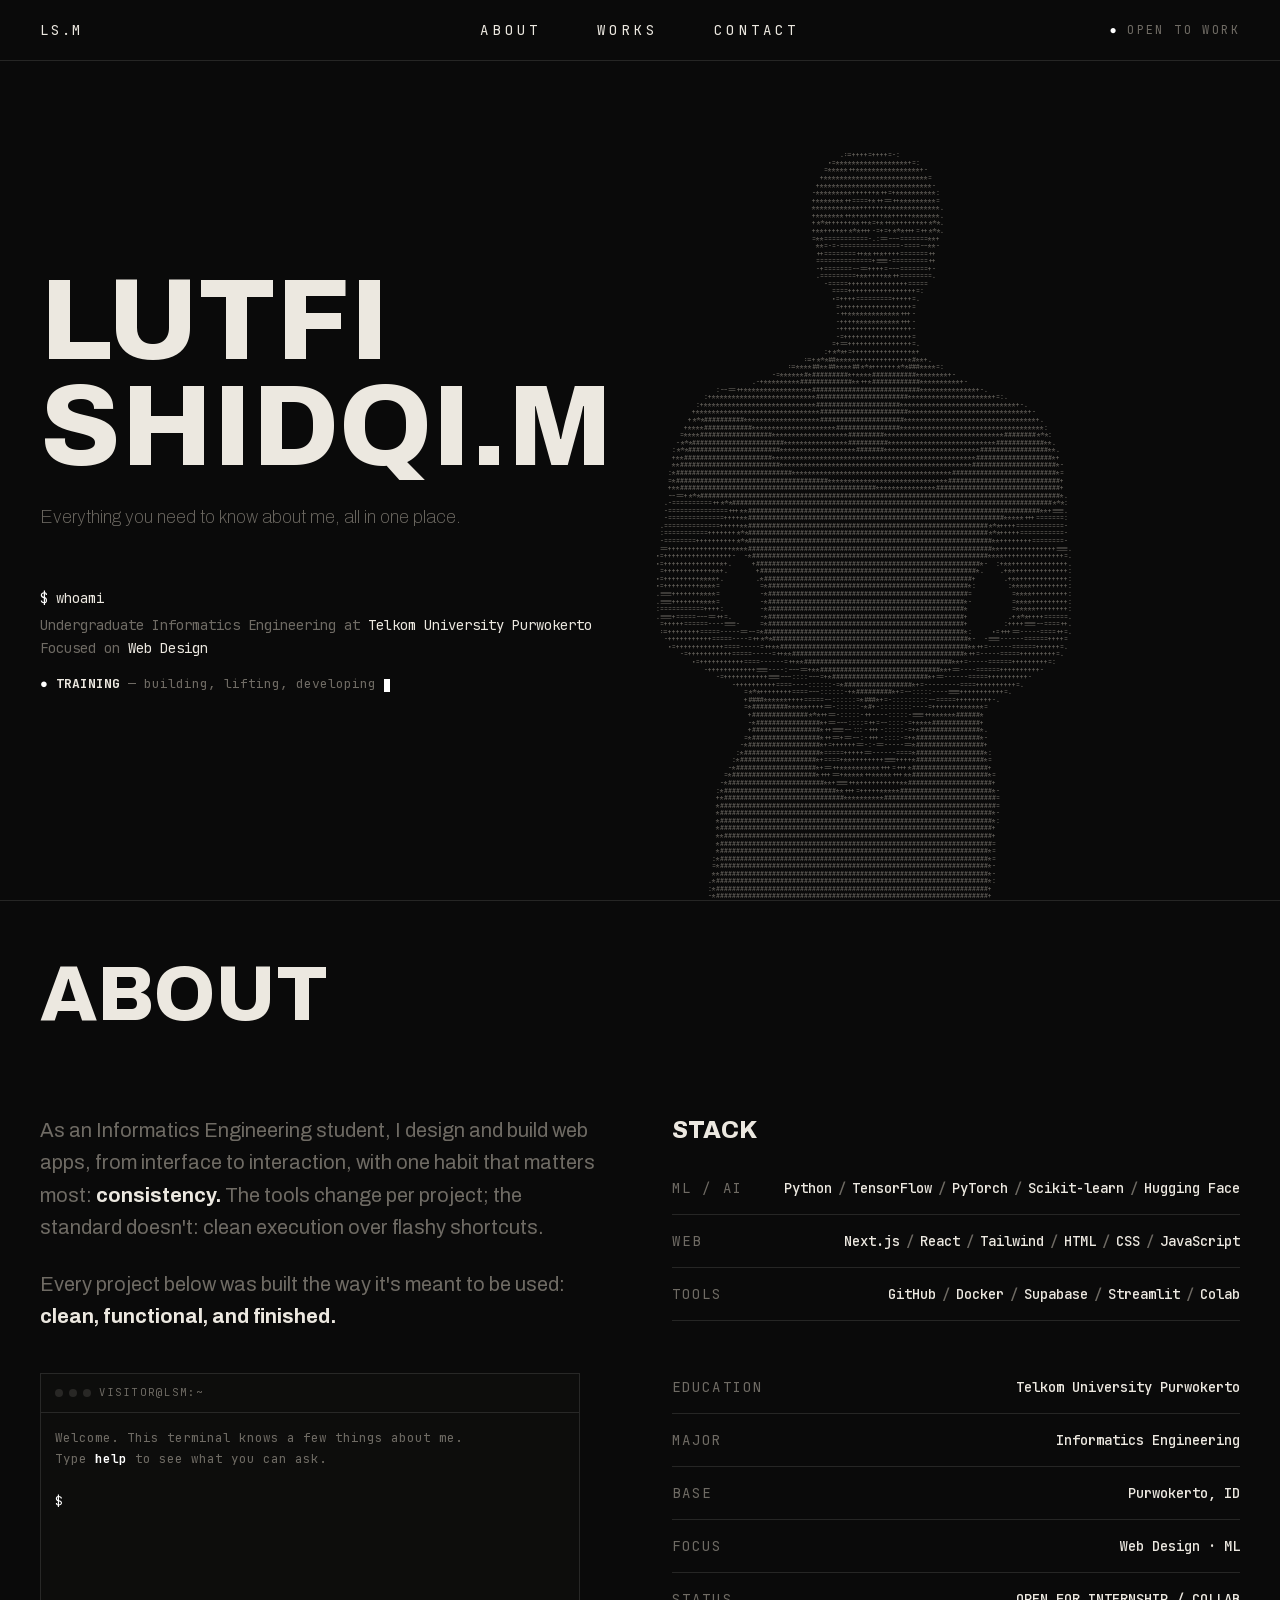
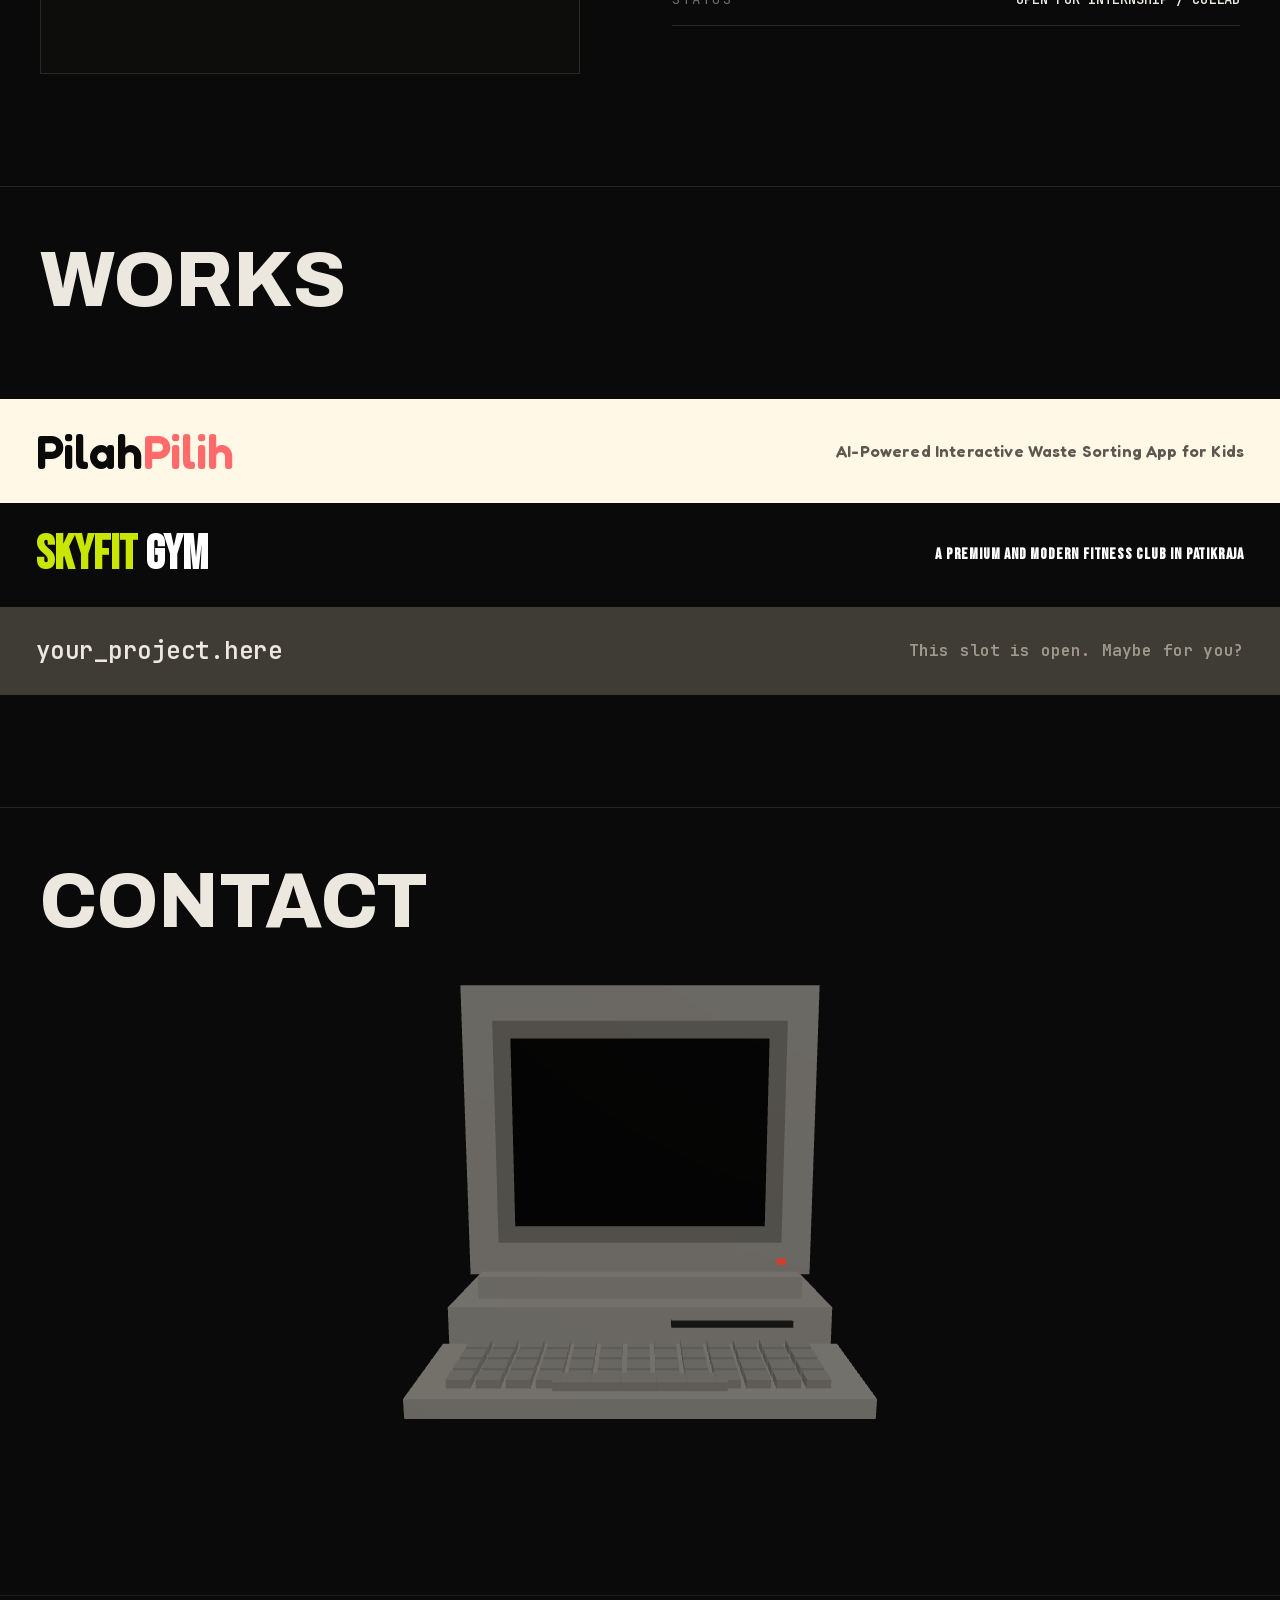
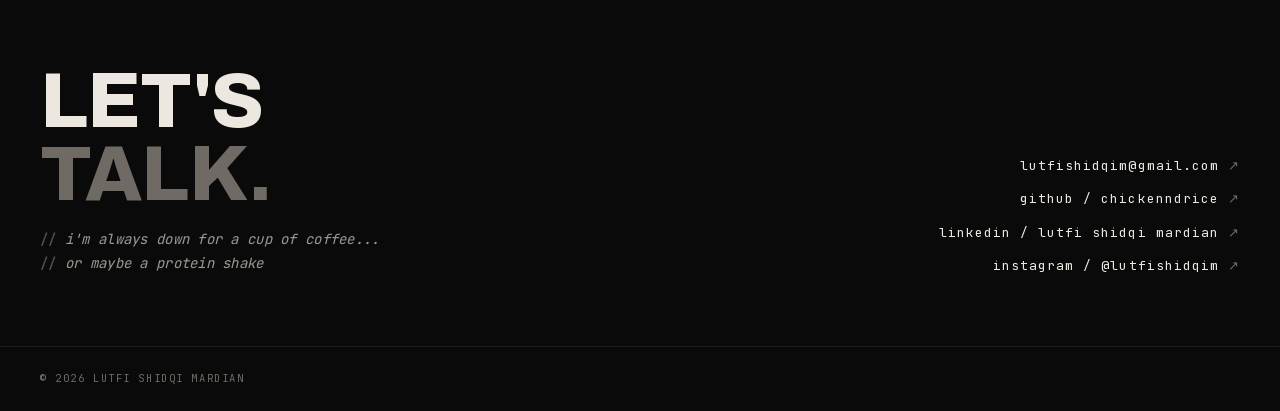
==== commit b96b3339: "Updates" ====
--- a/index.html
+++ b/index.html
@@ -1,4 +1,4 @@
-<!DOCTYPE html><html lang="id" class="archivo_d976246c-module__pvw2IW__variable jetbrains_mono_7d65b77b-module__VxV-Ta__variable fredoka_8c0b7759-module__D6t6ia__variable bebas_neue_18e0f4b1-module__60FVzq__variable h-full scroll-smooth antialiased"><head><meta charSet="utf-8"/><meta name="viewport" content="width=device-width, initial-scale=1"/><link rel="preload" href="/_next/static/media/4aba713303114048-s.p.3_912nkn_qqk4.woff2" as="font" crossorigin="" type="font/woff2"/><link rel="preload" href="/_next/static/media/70bc3e132a0a741e-s.p.3t6q91iet4nsy.woff2" as="font" crossorigin="" type="font/woff2"/><link rel="preload" href="/_next/static/media/75affa71d1e2f6a7-s.p.17-aodiw50953.woff2" as="font" crossorigin="" type="font/woff2"/><link rel="preload" href="/_next/static/media/fabcf92ba1ccea36-s.p.1w_qz2ahumqmz.woff2" as="font" crossorigin="" type="font/woff2"/><link rel="preload" as="image" href="/Robi_Mascot.png"/><link rel="stylesheet" href="/_next/static/chunks/3sm382ow9nwir.css" data-precedence="next"/><link rel="preload" as="script" fetchPriority="low" href="/_next/static/chunks/1jq4o6yq14o4c.js"/><script src="/_next/static/chunks/3n2vy8ppz75ol.js" async=""></script><script src="/_next/static/chunks/3rxl-jt3pdxgx.js" async=""></script><script src="/_next/static/chunks/turbopack-1jiyfb7cs4thu.js" async=""></script><script src="/_next/static/chunks/3lq615q1ulkkb.js" async=""></script><script src="/_next/static/chunks/3bynwo1odd3x1.js" async=""></script><script src="/_next/static/chunks/3l2ddhpfgf0fz.js" async=""></script><meta name="next-size-adjust" content=""/><title>Lutfi Shidqi Mardian — Portofolio</title><meta name="description" content="Portofolio Lutfi Shidqi Mardian, mahasiswa S1 Teknik Informatika: hobi, perjalanan, dan projek-projek yang pernah dibuat."/><link rel="icon" href="/favicon.ico?favicon.2vob68tjqpejf.ico" sizes="256x256" type="image/x-icon"/><script src="/_next/static/chunks/0cz1d0mv5g_q7.js" noModule=""></script></head><body class="flex min-h-full flex-col bg-[#0a0a0a] text-[#ece8e0]"><div hidden=""><!--$--><!--/$--></div><div class="overflow-x-hidden bg-[#0a0a0a]"><main class="relative z-10 flex h-screen w-full flex-col overflow-hidden"><div class="absolute inset-x-0 top-24 bottom-0 hidden items-end justify-end overflow-hidden bg-[#0a0a0a] lg:flex"><span aria-hidden="true" class="pointer-events-none invisible absolute top-0 left-0 select-none whitespace-pre" style="font-family:var(--font-jetbrains-mono), monospace;font-size:100px;letter-spacing:0">0000000000000000000000000000000000000000</span><pre aria-hidden="true" class="m-0 select-none" style="font-family:var(--font-jetbrains-mono), monospace;font-size:6px;line-height:1.15;letter-spacing:0;white-space:pre;color:#6f6b64">                                                                                                                                                                                                          
+<!DOCTYPE html><html lang="id" class="archivo_d976246c-module__pvw2IW__variable jetbrains_mono_7d65b77b-module__VxV-Ta__variable fredoka_8c0b7759-module__D6t6ia__variable bebas_neue_18e0f4b1-module__60FVzq__variable h-full scroll-smooth antialiased"><head><meta charSet="utf-8"/><meta name="viewport" content="width=device-width, initial-scale=1"/><link rel="preload" href="/_next/static/media/4aba713303114048-s.p.3_912nkn_qqk4.woff2" as="font" crossorigin="" type="font/woff2"/><link rel="preload" href="/_next/static/media/70bc3e132a0a741e-s.p.3t6q91iet4nsy.woff2" as="font" crossorigin="" type="font/woff2"/><link rel="preload" href="/_next/static/media/75affa71d1e2f6a7-s.p.17-aodiw50953.woff2" as="font" crossorigin="" type="font/woff2"/><link rel="preload" href="/_next/static/media/fabcf92ba1ccea36-s.p.1w_qz2ahumqmz.woff2" as="font" crossorigin="" type="font/woff2"/><link rel="preload" as="image" href="/Robi_Mascot.png"/><link rel="stylesheet" href="/_next/static/chunks/0qpiufvu5vpaf.css" data-precedence="next"/><link rel="preload" as="script" fetchPriority="low" href="/_next/static/chunks/1jq4o6yq14o4c.js"/><script src="/_next/static/chunks/3n2vy8ppz75ol.js" async=""></script><script src="/_next/static/chunks/3rxl-jt3pdxgx.js" async=""></script><script src="/_next/static/chunks/turbopack-1jiyfb7cs4thu.js" async=""></script><script src="/_next/static/chunks/3lq615q1ulkkb.js" async=""></script><script src="/_next/static/chunks/3bynwo1odd3x1.js" async=""></script><script src="/_next/static/chunks/0djtf_qivjddi.js" async=""></script><meta name="next-size-adjust" content=""/><title>Lutfi Shidqi Mardian — Portofolio</title><meta name="description" content="Portofolio Lutfi Shidqi Mardian, mahasiswa S1 Teknik Informatika: hobi, perjalanan, dan projek-projek yang pernah dibuat."/><link rel="icon" href="/favicon.ico?favicon.2vob68tjqpejf.ico" sizes="256x256" type="image/x-icon"/><script src="/_next/static/chunks/0cz1d0mv5g_q7.js" noModule=""></script></head><body class="flex min-h-full flex-col bg-[#0a0a0a] text-[#ece8e0]"><div hidden=""><!--$--><!--/$--></div><div class="overflow-x-hidden bg-[#0a0a0a]"><main class="relative z-10 flex h-screen w-full flex-col overflow-hidden"><div class="absolute inset-x-0 top-24 bottom-0 hidden items-end justify-end overflow-hidden bg-[#0a0a0a] lg:flex"><span aria-hidden="true" class="pointer-events-none invisible absolute top-0 left-0 select-none whitespace-pre" style="font-family:var(--font-jetbrains-mono), monospace;font-size:100px;letter-spacing:0">0000000000000000000000000000000000000000</span><pre aria-hidden="true" class="m-0 select-none" style="font-family:var(--font-jetbrains-mono), monospace;font-size:6px;line-height:1.15;letter-spacing:0;white-space:pre;color:#6f6b64">                                                                                                                                                                                                          
                                                                                                                                                                                                           
                                                                                                                                                                                                           
                                                                                                                                                                                                           
@@ -100,4 +100,4 @@
                                                             **###################################################################*-                                                                       
                                                            .*####################################################################*:                                                                       
                                                            :*####################################################################+                                                                        
-                                                           -*####################################################################+                                                                        </pre></div><nav class="relative grid grid-cols-[1fr_auto_1fr] items-center border-b px-6 py-4 sm:px-10 sm:py-5" style="border-color:rgba(236,232,224,0.12);font-family:var(--font-jetbrains-mono), monospace"><span class="hidden justify-self-start text-xs tracking-[0.2em] sm:block sm:text-sm" style="color:#ece8e0">LS.M</span><div class="col-span-3 flex justify-center gap-6 text-xs tracking-[0.2em] uppercase sm:col-span-1 sm:col-start-2 sm:justify-self-center sm:gap-14 sm:text-sm sm:tracking-[0.3em]"><a href="#about" class="transition-colors" style="color:#ece8e0">About</a><a href="#works" class="transition-colors" style="color:#ece8e0">Works</a><a href="#contact" class="transition-colors" style="color:#ece8e0">Contact</a></div><span class="hidden items-center justify-self-end gap-2 text-[0.65rem] tracking-[0.2em] uppercase sm:flex sm:text-xs" style="color:#6f6b64"><span style="color:#ffffff">●</span> Open to work</span></nav><div class="relative flex flex-1 flex-col px-6 pt-8 pb-10 sm:px-10 sm:pb-12"><div><h1 class="text-[15vw] leading-[0.92] sm:text-[9vw]" style="font-family:var(--font-archivo), sans-serif;color:#ece8e0;font-weight:800">LUTFI<br/>SHIDQI.M</h1><p class="mt-4 text-nowrap sm:mt-6" style="font-family:var(--font-archivo), sans-serif;color:#6f6b64;font-size:clamp(0.6rem, 2vw, 1.125rem);font-weight:100">Everything you need to know about me, all in one place.</p></div><div class="mt-10 text-[0.7rem] leading-relaxed sm:mt-14 sm:text-sm" style="font-family:var(--font-jetbrains-mono), monospace"><p><span style="color:#ffffff">$ </span><span style="color:#ece8e0">whoami</span></p><p class="mt-1 text-base font-bold sm:text-lg" style="font-family:var(--font-archivo), sans-serif;color:#ece8e0">Lutfi Shidqi Mardian</p><p style="color:#6f6b64">Informatics Engineering — Undergraduate</p><p style="color:#6f6b64">Telkom University Purwokerto</p><p class="mt-4"><span style="color:#ffffff">$ </span><span style="color:#ece8e0">cat focus.txt</span></p><p style="color:#6f6b64">Web Design</p><p class="mt-4"><span style="color:#ffffff">$ </span><span style="color:#ece8e0">status</span></p><p><span style="color:#ffffff">● </span><span class="font-bold" style="color:#ece8e0">TRAINING</span><span style="color:#6f6b64"> — building, lifting, developing </span><span aria-hidden="true" class="animate-terminal-cursor inline-block h-[1em] w-[0.5em] align-text-bottom" style="background-color:#ffffff"></span></p></div></div></main></div><section id="about" class="relative border-t bg-[#0a0a0a] px-6 pt-10 pb-20 sm:px-10 sm:pt-14 sm:pb-28" style="border-color:rgba(236,232,224,0.12)"><h2 class="text-[16vw] leading-none sm:text-[6vw]" style="font-family:var(--font-archivo), sans-serif;color:#ece8e0;font-weight:800">ABOUT</h2><div class="mt-16 grid gap-12 sm:mt-20 lg:grid-cols-2 lg:gap-16"><div class="space-y-6 text-lg leading-relaxed sm:text-xl" style="font-family:var(--font-archivo), sans-serif;color:#6f6b64"><p><span class="inline-block" style="white-space:pre;opacity:0;transform:translateY(0.5em);transition:opacity 0.5s ease 0ms, transform 0.5s ease 0ms">As </span><span class="inline-block" style="white-space:pre;opacity:0;transform:translateY(0.5em);transition:opacity 0.5s ease 25ms, transform 0.5s ease 25ms">an </span><span class="inline-block" style="white-space:pre;opacity:0;transform:translateY(0.5em);transition:opacity 0.5s ease 50ms, transform 0.5s ease 50ms">Informatics </span><span class="inline-block" style="white-space:pre;opacity:0;transform:translateY(0.5em);transition:opacity 0.5s ease 75ms, transform 0.5s ease 75ms">Engineering </span><span class="inline-block" style="white-space:pre;opacity:0;transform:translateY(0.5em);transition:opacity 0.5s ease 100ms, transform 0.5s ease 100ms">student, </span><span class="inline-block" style="white-space:pre;opacity:0;transform:translateY(0.5em);transition:opacity 0.5s ease 125ms, transform 0.5s ease 125ms">I </span><span class="inline-block" style="white-space:pre;opacity:0;transform:translateY(0.5em);transition:opacity 0.5s ease 150ms, transform 0.5s ease 150ms">design </span><span class="inline-block" style="white-space:pre;opacity:0;transform:translateY(0.5em);transition:opacity 0.5s ease 175ms, transform 0.5s ease 175ms">and </span><span class="inline-block" style="white-space:pre;opacity:0;transform:translateY(0.5em);transition:opacity 0.5s ease 200ms, transform 0.5s ease 200ms">build </span><span class="inline-block" style="white-space:pre;opacity:0;transform:translateY(0.5em);transition:opacity 0.5s ease 225ms, transform 0.5s ease 225ms">web </span><span class="inline-block" style="white-space:pre;opacity:0;transform:translateY(0.5em);transition:opacity 0.5s ease 250ms, transform 0.5s ease 250ms">apps, </span><span class="inline-block" style="white-space:pre;opacity:0;transform:translateY(0.5em);transition:opacity 0.5s ease 275ms, transform 0.5s ease 275ms">from </span><span class="inline-block" style="white-space:pre;opacity:0;transform:translateY(0.5em);transition:opacity 0.5s ease 300ms, transform 0.5s ease 300ms">interface </span><span class="inline-block" style="white-space:pre;opacity:0;transform:translateY(0.5em);transition:opacity 0.5s ease 325ms, transform 0.5s ease 325ms">to </span><span class="inline-block" style="white-space:pre;opacity:0;transform:translateY(0.5em);transition:opacity 0.5s ease 350ms, transform 0.5s ease 350ms">interaction, </span><span class="inline-block" style="white-space:pre;opacity:0;transform:translateY(0.5em);transition:opacity 0.5s ease 375ms, transform 0.5s ease 375ms">with </span><span class="inline-block" style="white-space:pre;opacity:0;transform:translateY(0.5em);transition:opacity 0.5s ease 400ms, transform 0.5s ease 400ms">one </span><span class="inline-block" style="white-space:pre;opacity:0;transform:translateY(0.5em);transition:opacity 0.5s ease 425ms, transform 0.5s ease 425ms">habit </span><span class="inline-block" style="white-space:pre;opacity:0;transform:translateY(0.5em);transition:opacity 0.5s ease 450ms, transform 0.5s ease 450ms">that </span><span class="inline-block" style="white-space:pre;opacity:0;transform:translateY(0.5em);transition:opacity 0.5s ease 475ms, transform 0.5s ease 475ms">matters </span><span class="inline-block" style="white-space:pre;opacity:0;transform:translateY(0.5em);transition:opacity 0.5s ease 500ms, transform 0.5s ease 500ms">most: </span><strong style="color:#ece8e0"><span class="inline-block" style="white-space:pre;opacity:0;transform:translateY(0.5em);transition:opacity 0.5s ease 525ms, transform 0.5s ease 525ms">consistency.</span></strong><span class="inline-block" style="white-space:pre;opacity:0;transform:translateY(0.5em);transition:opacity 0.5s ease 550ms, transform 0.5s ease 550ms"> The </span><span class="inline-block" style="white-space:pre;opacity:0;transform:translateY(0.5em);transition:opacity 0.5s ease 575ms, transform 0.5s ease 575ms">tools </span><span class="inline-block" style="white-space:pre;opacity:0;transform:translateY(0.5em);transition:opacity 0.5s ease 600ms, transform 0.5s ease 600ms">change </span><span class="inline-block" style="white-space:pre;opacity:0;transform:translateY(0.5em);transition:opacity 0.5s ease 625ms, transform 0.5s ease 625ms">per </span><span class="inline-block" style="white-space:pre;opacity:0;transform:translateY(0.5em);transition:opacity 0.5s ease 650ms, transform 0.5s ease 650ms">project; </span><span class="inline-block" style="white-space:pre;opacity:0;transform:translateY(0.5em);transition:opacity 0.5s ease 675ms, transform 0.5s ease 675ms">the </span><span class="inline-block" style="white-space:pre;opacity:0;transform:translateY(0.5em);transition:opacity 0.5s ease 700ms, transform 0.5s ease 700ms">standard </span><span class="inline-block" style="white-space:pre;opacity:0;transform:translateY(0.5em);transition:opacity 0.5s ease 725ms, transform 0.5s ease 725ms">doesn&#x27;t: </span><span class="inline-block" style="white-space:pre;opacity:0;transform:translateY(0.5em);transition:opacity 0.5s ease 750ms, transform 0.5s ease 750ms">clean </span><span class="inline-block" style="white-space:pre;opacity:0;transform:translateY(0.5em);transition:opacity 0.5s ease 775ms, transform 0.5s ease 775ms">execution </span><span class="inline-block" style="white-space:pre;opacity:0;transform:translateY(0.5em);transition:opacity 0.5s ease 800ms, transform 0.5s ease 800ms">over </span><span class="inline-block" style="white-space:pre;opacity:0;transform:translateY(0.5em);transition:opacity 0.5s ease 825ms, transform 0.5s ease 825ms">flashy </span><span class="inline-block" style="white-space:pre;opacity:0;transform:translateY(0.5em);transition:opacity 0.5s ease 850ms, transform 0.5s ease 850ms">shortcuts.</span></p><p><span class="inline-block" style="white-space:pre;opacity:0;transform:translateY(0.5em);transition:opacity 0.5s ease 0ms, transform 0.5s ease 0ms">Every </span><span class="inline-block" style="white-space:pre;opacity:0;transform:translateY(0.5em);transition:opacity 0.5s ease 25ms, transform 0.5s ease 25ms">project </span><span class="inline-block" style="white-space:pre;opacity:0;transform:translateY(0.5em);transition:opacity 0.5s ease 50ms, transform 0.5s ease 50ms">below </span><span class="inline-block" style="white-space:pre;opacity:0;transform:translateY(0.5em);transition:opacity 0.5s ease 75ms, transform 0.5s ease 75ms">was </span><span class="inline-block" style="white-space:pre;opacity:0;transform:translateY(0.5em);transition:opacity 0.5s ease 100ms, transform 0.5s ease 100ms">built </span><span class="inline-block" style="white-space:pre;opacity:0;transform:translateY(0.5em);transition:opacity 0.5s ease 125ms, transform 0.5s ease 125ms">the </span><span class="inline-block" style="white-space:pre;opacity:0;transform:translateY(0.5em);transition:opacity 0.5s ease 150ms, transform 0.5s ease 150ms">way </span><span class="inline-block" style="white-space:pre;opacity:0;transform:translateY(0.5em);transition:opacity 0.5s ease 175ms, transform 0.5s ease 175ms">it&#x27;s </span><span class="inline-block" style="white-space:pre;opacity:0;transform:translateY(0.5em);transition:opacity 0.5s ease 200ms, transform 0.5s ease 200ms">meant </span><span class="inline-block" style="white-space:pre;opacity:0;transform:translateY(0.5em);transition:opacity 0.5s ease 225ms, transform 0.5s ease 225ms">to </span><span class="inline-block" style="white-space:pre;opacity:0;transform:translateY(0.5em);transition:opacity 0.5s ease 250ms, transform 0.5s ease 250ms">be </span><span class="inline-block" style="white-space:pre;opacity:0;transform:translateY(0.5em);transition:opacity 0.5s ease 275ms, transform 0.5s ease 275ms">used: </span><strong style="color:#ece8e0"><span class="inline-block" style="white-space:pre;opacity:0;transform:translateY(0.5em);transition:opacity 0.5s ease 300ms, transform 0.5s ease 300ms">clean, </span><span class="inline-block" style="white-space:pre;opacity:0;transform:translateY(0.5em);transition:opacity 0.5s ease 325ms, transform 0.5s ease 325ms">functional, </span><span class="inline-block" style="white-space:pre;opacity:0;transform:translateY(0.5em);transition:opacity 0.5s ease 350ms, transform 0.5s ease 350ms">and </span><span class="inline-block" style="white-space:pre;opacity:0;transform:translateY(0.5em);transition:opacity 0.5s ease 375ms, transform 0.5s ease 375ms">finished.</span></strong></p><div class="mt-10"><div class="w-full max-w-[540px] border text-[12.5px] leading-[1.7]" style="border-color:rgba(236,232,224,0.12);background-color:#0d0d0c;font-family:var(--font-jetbrains-mono), monospace"><div class="flex items-center gap-2 border-b px-3.5 py-2.5 text-[10.5px] tracking-[0.2em]" style="border-color:rgba(236,232,224,0.12);color:#6f6b64"><span class="flex gap-1.5"><i class="block h-2 w-2 rounded-full" style="background-color:rgba(236,232,224,0.12)"></i><i class="block h-2 w-2 rounded-full" style="background-color:rgba(236,232,224,0.12)"></i><i class="block h-2 w-2 rounded-full" style="background-color:rgba(236,232,224,0.12)"></i></span><span>VISITOR@LSM:~</span></div><div class="h-[260px] overflow-y-auto p-3.5" style="color:#ece8e0"><div class="break-words whitespace-pre-wrap"><span style="color:#6f6b64">Welcome. This terminal knows a few things about me.</span></div><div class="break-words whitespace-pre-wrap"><span style="color:#6f6b64">Type </span><span style="color:#ffffff;font-weight:600">help</span><span style="color:#6f6b64"> to see what you can ask.</span></div><div> </div><div class="flex items-baseline"><span style="color:#ffffff">$ </span><input type="text" autoComplete="off" spellCheck="false" aria-label="terminal input" class="flex-1 border-none bg-transparent text-[12.5px] outline-none" style="color:#ece8e0;font-family:var(--font-jetbrains-mono), monospace;caret-color:#ffffff" value=""/></div></div></div></div></div><div style="font-family:var(--font-jetbrains-mono), monospace"><h3 class="mb-4 text-xl font-extrabold sm:text-2xl" style="font-family:var(--font-archivo), sans-serif;color:#ece8e0">STACK</h3><div class="flex flex-col gap-2 border-b py-4 text-xs sm:flex-row sm:items-center sm:justify-between sm:text-sm" style="border-color:rgba(236,232,224,0.12);opacity:0;transform:translateX(-24px);transition:opacity 0.5s ease 0ms, transform 0.5s ease 0ms"><span class="tracking-[0.15em] uppercase" style="color:#6f6b64">ML / AI</span><span class="font-medium" style="color:#ece8e0"><span><span class="group relative inline-block cursor-default"><span class="transition-opacity duration-300 group-hover:opacity-[0.06]">Python</span><img src="https://cdnjs.cloudflare.com/ajax/libs/simple-icons/15.16.0/python.svg" alt="" loading="lazy" class="pointer-events-none absolute top-1/2 left-1/2 z-10 h-[2.4em] w-auto max-w-none -translate-x-1/2 -translate-y-1/2 scale-[0.4] opacity-0 transition-[opacity,transform] duration-300 group-hover:scale-100 group-hover:opacity-100" style="filter:brightness(0) invert(1) drop-shadow(0 0 24px rgba(255,255,255,.15))"/></span></span><span><em class="px-1.5 not-italic" style="color:#6f6b64">/</em><span class="group relative inline-block cursor-default"><span class="transition-opacity duration-300 group-hover:opacity-[0.06]">TensorFlow</span><img src="https://cdnjs.cloudflare.com/ajax/libs/simple-icons/15.16.0/tensorflow.svg" alt="" loading="lazy" class="pointer-events-none absolute top-1/2 left-1/2 z-10 h-[2.4em] w-auto max-w-none -translate-x-1/2 -translate-y-1/2 scale-[0.4] opacity-0 transition-[opacity,transform] duration-300 group-hover:scale-100 group-hover:opacity-100" style="filter:brightness(0) invert(1) drop-shadow(0 0 24px rgba(255,255,255,.15))"/></span></span><span><em class="px-1.5 not-italic" style="color:#6f6b64">/</em><span class="group relative inline-block cursor-default"><span class="transition-opacity duration-300 group-hover:opacity-[0.06]">PyTorch</span><img src="https://cdnjs.cloudflare.com/ajax/libs/simple-icons/15.16.0/pytorch.svg" alt="" loading="lazy" class="pointer-events-none absolute top-1/2 left-1/2 z-10 h-[2.4em] w-auto max-w-none -translate-x-1/2 -translate-y-1/2 scale-[0.4] opacity-0 transition-[opacity,transform] duration-300 group-hover:scale-100 group-hover:opacity-100" style="filter:brightness(0) invert(1) drop-shadow(0 0 24px rgba(255,255,255,.15))"/></span></span><span><em class="px-1.5 not-italic" style="color:#6f6b64">/</em><span class="group relative inline-block cursor-default"><span class="transition-opacity duration-300 group-hover:opacity-[0.06]">Scikit-learn</span><img src="https://cdnjs.cloudflare.com/ajax/libs/simple-icons/15.16.0/scikitlearn.svg" alt="" loading="lazy" class="pointer-events-none absolute top-1/2 left-1/2 z-10 h-[2.4em] w-auto max-w-none -translate-x-1/2 -translate-y-1/2 scale-[0.4] opacity-0 transition-[opacity,transform] duration-300 group-hover:scale-100 group-hover:opacity-100" style="filter:brightness(0) invert(1) drop-shadow(0 0 24px rgba(255,255,255,.15))"/></span></span><span><em class="px-1.5 not-italic" style="color:#6f6b64">/</em><span class="group relative inline-block cursor-default"><span class="transition-opacity duration-300 group-hover:opacity-[0.06]">Hugging Face</span><img src="https://cdnjs.cloudflare.com/ajax/libs/simple-icons/15.16.0/huggingface.svg" alt="" loading="lazy" class="pointer-events-none absolute top-1/2 left-1/2 z-10 h-[2.4em] w-auto max-w-none -translate-x-1/2 -translate-y-1/2 scale-[0.4] opacity-0 transition-[opacity,transform] duration-300 group-hover:scale-100 group-hover:opacity-100" style="filter:brightness(0) invert(1) drop-shadow(0 0 24px rgba(255,255,255,.15))"/></span></span></span></div><div class="flex flex-col gap-2 border-b py-4 text-xs sm:flex-row sm:items-center sm:justify-between sm:text-sm" style="border-color:rgba(236,232,224,0.12);opacity:0;transform:translateX(-24px);transition:opacity 0.5s ease 120ms, transform 0.5s ease 120ms"><span class="tracking-[0.15em] uppercase" style="color:#6f6b64">WEB</span><span class="font-medium" style="color:#ece8e0"><span><span class="group relative inline-block cursor-default"><span class="transition-opacity duration-300 group-hover:opacity-[0.06]">Next.js</span><img src="https://cdnjs.cloudflare.com/ajax/libs/simple-icons/15.16.0/nextdotjs.svg" alt="" loading="lazy" class="pointer-events-none absolute top-1/2 left-1/2 z-10 h-[2.4em] w-auto max-w-none -translate-x-1/2 -translate-y-1/2 scale-[0.4] opacity-0 transition-[opacity,transform] duration-300 group-hover:scale-100 group-hover:opacity-100" style="filter:brightness(0) invert(1) drop-shadow(0 0 24px rgba(255,255,255,.15))"/></span></span><span><em class="px-1.5 not-italic" style="color:#6f6b64">/</em><span class="group relative inline-block cursor-default"><span class="transition-opacity duration-300 group-hover:opacity-[0.06]">React</span><img src="https://cdnjs.cloudflare.com/ajax/libs/simple-icons/15.16.0/react.svg" alt="" loading="lazy" class="pointer-events-none absolute top-1/2 left-1/2 z-10 h-[2.4em] w-auto max-w-none -translate-x-1/2 -translate-y-1/2 scale-[0.4] opacity-0 transition-[opacity,transform] duration-300 group-hover:scale-100 group-hover:opacity-100" style="filter:brightness(0) invert(1) drop-shadow(0 0 24px rgba(255,255,255,.15))"/></span></span><span><em class="px-1.5 not-italic" style="color:#6f6b64">/</em><span class="group relative inline-block cursor-default"><span class="transition-opacity duration-300 group-hover:opacity-[0.06]">Tailwind</span><img src="https://cdnjs.cloudflare.com/ajax/libs/simple-icons/15.16.0/tailwindcss.svg" alt="" loading="lazy" class="pointer-events-none absolute top-1/2 left-1/2 z-10 h-[2.4em] w-auto max-w-none -translate-x-1/2 -translate-y-1/2 scale-[0.4] opacity-0 transition-[opacity,transform] duration-300 group-hover:scale-100 group-hover:opacity-100" style="filter:brightness(0) invert(1) drop-shadow(0 0 24px rgba(255,255,255,.15))"/></span></span><span><em class="px-1.5 not-italic" style="color:#6f6b64">/</em><span class="group relative inline-block cursor-default"><span class="transition-opacity duration-300 group-hover:opacity-[0.06]">HTML</span><img src="https://cdnjs.cloudflare.com/ajax/libs/simple-icons/15.16.0/html5.svg" alt="" loading="lazy" class="pointer-events-none absolute top-1/2 left-1/2 z-10 h-[2.4em] w-auto max-w-none -translate-x-1/2 -translate-y-1/2 scale-[0.4] opacity-0 transition-[opacity,transform] duration-300 group-hover:scale-100 group-hover:opacity-100" style="filter:brightness(0) invert(1) drop-shadow(0 0 24px rgba(255,255,255,.15))"/></span></span><span><em class="px-1.5 not-italic" style="color:#6f6b64">/</em><span class="group relative inline-block cursor-default"><span class="transition-opacity duration-300 group-hover:opacity-[0.06]">CSS</span><img src="https://cdnjs.cloudflare.com/ajax/libs/simple-icons/15.16.0/css.svg" alt="" loading="lazy" class="pointer-events-none absolute top-1/2 left-1/2 z-10 h-[2.4em] w-auto max-w-none -translate-x-1/2 -translate-y-1/2 scale-[0.4] opacity-0 transition-[opacity,transform] duration-300 group-hover:scale-100 group-hover:opacity-100" style="filter:brightness(0) invert(1) drop-shadow(0 0 24px rgba(255,255,255,.15))"/></span></span><span><em class="px-1.5 not-italic" style="color:#6f6b64">/</em><span class="group relative inline-block cursor-default"><span class="transition-opacity duration-300 group-hover:opacity-[0.06]">JavaScript</span><img src="https://cdnjs.cloudflare.com/ajax/libs/simple-icons/15.16.0/javascript.svg" alt="" loading="lazy" class="pointer-events-none absolute top-1/2 left-1/2 z-10 h-[2.4em] w-auto max-w-none -translate-x-1/2 -translate-y-1/2 scale-[0.4] opacity-0 transition-[opacity,transform] duration-300 group-hover:scale-100 group-hover:opacity-100" style="filter:brightness(0) invert(1) drop-shadow(0 0 24px rgba(255,255,255,.15))"/></span></span></span></div><div class="flex flex-col gap-2 border-b py-4 text-xs sm:flex-row sm:items-center sm:justify-between sm:text-sm" style="border-color:rgba(236,232,224,0.12);opacity:0;transform:translateX(-24px);transition:opacity 0.5s ease 240ms, transform 0.5s ease 240ms"><span class="tracking-[0.15em] uppercase" style="color:#6f6b64">TOOLS</span><span class="font-medium" style="color:#ece8e0"><span><span class="group relative inline-block cursor-default"><span class="transition-opacity duration-300 group-hover:opacity-[0.06]">GitHub</span><img src="https://cdnjs.cloudflare.com/ajax/libs/simple-icons/15.16.0/github.svg" alt="" loading="lazy" class="pointer-events-none absolute top-1/2 left-1/2 z-10 h-[2.4em] w-auto max-w-none -translate-x-1/2 -translate-y-1/2 scale-[0.4] opacity-0 transition-[opacity,transform] duration-300 group-hover:scale-100 group-hover:opacity-100" style="filter:brightness(0) invert(1) drop-shadow(0 0 24px rgba(255,255,255,.15))"/></span></span><span><em class="px-1.5 not-italic" style="color:#6f6b64">/</em><span class="group relative inline-block cursor-default"><span class="transition-opacity duration-300 group-hover:opacity-[0.06]">Docker</span><img src="https://cdnjs.cloudflare.com/ajax/libs/simple-icons/15.16.0/docker.svg" alt="" loading="lazy" class="pointer-events-none absolute top-1/2 left-1/2 z-10 h-[2.4em] w-auto max-w-none -translate-x-1/2 -translate-y-1/2 scale-[0.4] opacity-0 transition-[opacity,transform] duration-300 group-hover:scale-100 group-hover:opacity-100" style="filter:brightness(0) invert(1) drop-shadow(0 0 24px rgba(255,255,255,.15))"/></span></span><span><em class="px-1.5 not-italic" style="color:#6f6b64">/</em><span class="group relative inline-block cursor-default"><span class="transition-opacity duration-300 group-hover:opacity-[0.06]">Supabase</span><img src="https://cdnjs.cloudflare.com/ajax/libs/simple-icons/15.16.0/supabase.svg" alt="" loading="lazy" class="pointer-events-none absolute top-1/2 left-1/2 z-10 h-[2.4em] w-auto max-w-none -translate-x-1/2 -translate-y-1/2 scale-[0.4] opacity-0 transition-[opacity,transform] duration-300 group-hover:scale-100 group-hover:opacity-100" style="filter:brightness(0) invert(1) drop-shadow(0 0 24px rgba(255,255,255,.15))"/></span></span><span><em class="px-1.5 not-italic" style="color:#6f6b64">/</em><span class="group relative inline-block cursor-default"><span class="transition-opacity duration-300 group-hover:opacity-[0.06]">Streamlit</span><img src="https://cdnjs.cloudflare.com/ajax/libs/simple-icons/15.16.0/streamlit.svg" alt="" loading="lazy" class="pointer-events-none absolute top-1/2 left-1/2 z-10 h-[2.4em] w-auto max-w-none -translate-x-1/2 -translate-y-1/2 scale-[0.4] opacity-0 transition-[opacity,transform] duration-300 group-hover:scale-100 group-hover:opacity-100" style="filter:brightness(0) invert(1) drop-shadow(0 0 24px rgba(255,255,255,.15))"/></span></span><span><em class="px-1.5 not-italic" style="color:#6f6b64">/</em><span class="group relative inline-block cursor-default"><span class="transition-opacity duration-300 group-hover:opacity-[0.06]">Colab</span><img src="https://cdnjs.cloudflare.com/ajax/libs/simple-icons/15.16.0/googlecolab.svg" alt="" loading="lazy" class="pointer-events-none absolute top-1/2 left-1/2 z-10 h-[2.4em] w-auto max-w-none -translate-x-1/2 -translate-y-1/2 scale-[0.4] opacity-0 transition-[opacity,transform] duration-300 group-hover:scale-100 group-hover:opacity-100" style="filter:brightness(0) invert(1) drop-shadow(0 0 24px rgba(255,255,255,.15))"/></span></span></span></div><dl class="mt-10"><div class="flex items-center justify-between gap-4 border-b py-4 text-xs sm:text-sm" style="border-color:rgba(236,232,224,0.12);opacity:0;transform:translateX(-24px);transition:opacity 0.5s ease 360ms, transform 0.5s ease 360ms"><dt class="tracking-[0.15em] uppercase" style="color:#6f6b64">EDUCATION</dt><dd class="font-medium" style="color:#ece8e0">Telkom University Purwokerto</dd></div><div class="flex items-center justify-between gap-4 border-b py-4 text-xs sm:text-sm" style="border-color:rgba(236,232,224,0.12);opacity:0;transform:translateX(-24px);transition:opacity 0.5s ease 480ms, transform 0.5s ease 480ms"><dt class="tracking-[0.15em] uppercase" style="color:#6f6b64">MAJOR</dt><dd class="font-medium" style="color:#ece8e0">Informatics Engineering</dd></div><div class="flex items-center justify-between gap-4 border-b py-4 text-xs sm:text-sm" style="border-color:rgba(236,232,224,0.12);opacity:0;transform:translateX(-24px);transition:opacity 0.5s ease 600ms, transform 0.5s ease 600ms"><dt class="tracking-[0.15em] uppercase" style="color:#6f6b64">BASE</dt><dd class="font-medium" style="color:#ece8e0">Purwokerto, ID</dd></div><div class="flex items-center justify-between gap-4 border-b py-4 text-xs sm:text-sm" style="border-color:rgba(236,232,224,0.12);opacity:0;transform:translateX(-24px);transition:opacity 0.5s ease 720ms, transform 0.5s ease 720ms"><dt class="tracking-[0.15em] uppercase" style="color:#6f6b64">FOCUS</dt><dd class="font-medium" style="color:#ece8e0">Web Design · ML</dd></div><div class="flex items-center justify-between gap-4 border-b py-4 text-xs sm:text-sm" style="border-color:rgba(236,232,224,0.12);opacity:0;transform:translateX(-24px);transition:opacity 0.5s ease 840ms, transform 0.5s ease 840ms"><dt class="tracking-[0.15em] uppercase" style="color:#6f6b64">STATUS</dt><dd class="font-medium" style="color:#ece8e0">OPEN FOR INTERNSHIP / COLLAB</dd></div></dl></div></div></section><section id="works" class="relative border-t bg-[#0a0a0a] pt-10 pb-20 sm:pt-14 sm:pb-28" style="border-color:rgba(236,232,224,0.12)"><div class="px-6 sm:px-10"><h2 class="text-[16vw] leading-none sm:text-[6vw]" style="font-family:var(--font-archivo), sans-serif;color:#ece8e0;font-weight:800">WORKS</h2></div><div class="mt-16 sm:mt-20"><div class="work-row cursor-pointer " style="background-color:#FFF8E7;color:#0a0a0a;font-family:var(--font-fredoka), cursive"><div class="flex flex-col items-baseline justify-between gap-2 px-6 py-6 sm:flex-row sm:items-center sm:gap-8 sm:px-9 sm:py-7" style="opacity:0;transform:translateX(-24px);transition:opacity 0.5s ease 0ms, transform 0.5s ease 0ms"><h3 class="text-3xl font-extrabold sm:text-5xl">Pilah<span style="color:#FF6B6B">Pilih</span></h3><span class="work-oneliner text-sm font-semibold sm:text-right sm:text-base" style="color:#5c5850;letter-spacing:0.01em">AI-Powered Interactive Waste Sorting App for Kids</span></div><div class="work-panel"><div class="work-panel-inner"><div class="relative grid gap-8 px-6 pt-2 pb-10 sm:grid-cols-[minmax(280px,50%)_1fr] sm:items-start sm:px-9 sm:pb-12"><div class="flex aspect-video items-center justify-center rounded-lg text-[11px] tracking-[0.15em]" style="background-color:#0a0a0a1a;color:#5c5850;font-family:var(--font-jetbrains-mono), monospace">VIDEO PLACEHOLDER</div><div><img src="/Robi_Mascot.png" alt="" aria-hidden="true" class="pointer-events-none absolute right-4 bottom-0 hidden w-24 select-none sm:right-6 sm:block sm:w-32"/><p class="mb-5 max-w-[640px] leading-relaxed text-sm sm:text-base"><span class="inline-block" style="white-space:pre;opacity:0;transform:translateY(0.5em);transition:opacity 0.5s ease 0ms, transform 0.5s ease 0ms">The </span><span class="inline-block" style="white-space:pre;opacity:0;transform:translateY(0.5em);transition:opacity 0.5s ease 25ms, transform 0.5s ease 25ms">main </span><span class="inline-block" style="white-space:pre;opacity:0;transform:translateY(0.5em);transition:opacity 0.5s ease 50ms, transform 0.5s ease 50ms">goal </span><span class="inline-block" style="white-space:pre;opacity:0;transform:translateY(0.5em);transition:opacity 0.5s ease 75ms, transform 0.5s ease 75ms">of </span><span class="inline-block" style="white-space:pre;opacity:0;transform:translateY(0.5em);transition:opacity 0.5s ease 100ms, transform 0.5s ease 100ms">PilahPilih </span><span class="inline-block" style="white-space:pre;opacity:0;transform:translateY(0.5em);transition:opacity 0.5s ease 125ms, transform 0.5s ease 125ms">is </span><span class="inline-block" style="white-space:pre;opacity:0;transform:translateY(0.5em);transition:opacity 0.5s ease 150ms, transform 0.5s ease 150ms">to </span><span class="inline-block" style="white-space:pre;opacity:0;transform:translateY(0.5em);transition:opacity 0.5s ease 175ms, transform 0.5s ease 175ms">promote </span><span class="inline-block" style="white-space:pre;opacity:0;transform:translateY(0.5em);transition:opacity 0.5s ease 200ms, transform 0.5s ease 200ms">early </span><span class="inline-block" style="white-space:pre;opacity:0;transform:translateY(0.5em);transition:opacity 0.5s ease 225ms, transform 0.5s ease 225ms">environmental </span><span class="inline-block" style="white-space:pre;opacity:0;transform:translateY(0.5em);transition:opacity 0.5s ease 250ms, transform 0.5s ease 250ms">awareness </span><span class="inline-block" style="white-space:pre;opacity:0;transform:translateY(0.5em);transition:opacity 0.5s ease 275ms, transform 0.5s ease 275ms">by </span><span class="inline-block" style="white-space:pre;opacity:0;transform:translateY(0.5em);transition:opacity 0.5s ease 300ms, transform 0.5s ease 300ms">transforming </span><span class="inline-block" style="white-space:pre;opacity:0;transform:translateY(0.5em);transition:opacity 0.5s ease 325ms, transform 0.5s ease 325ms">waste </span><span class="inline-block" style="white-space:pre;opacity:0;transform:translateY(0.5em);transition:opacity 0.5s ease 350ms, transform 0.5s ease 350ms">sorting </span><span class="inline-block" style="white-space:pre;opacity:0;transform:translateY(0.5em);transition:opacity 0.5s ease 375ms, transform 0.5s ease 375ms">into </span><span class="inline-block" style="white-space:pre;opacity:0;transform:translateY(0.5em);transition:opacity 0.5s ease 400ms, transform 0.5s ease 400ms">an </span><span class="inline-block" style="white-space:pre;opacity:0;transform:translateY(0.5em);transition:opacity 0.5s ease 425ms, transform 0.5s ease 425ms">engaging </span><span class="inline-block" style="white-space:pre;opacity:0;transform:translateY(0.5em);transition:opacity 0.5s ease 450ms, transform 0.5s ease 450ms">and </span><span class="inline-block" style="white-space:pre;opacity:0;transform:translateY(0.5em);transition:opacity 0.5s ease 475ms, transform 0.5s ease 475ms">gamified </span><span class="inline-block" style="white-space:pre;opacity:0;transform:translateY(0.5em);transition:opacity 0.5s ease 500ms, transform 0.5s ease 500ms">experience </span><span class="inline-block" style="white-space:pre;opacity:0;transform:translateY(0.5em);transition:opacity 0.5s ease 525ms, transform 0.5s ease 525ms">for </span><span class="inline-block" style="white-space:pre;opacity:0;transform:translateY(0.5em);transition:opacity 0.5s ease 550ms, transform 0.5s ease 550ms">children. </span><span class="inline-block" style="white-space:pre;opacity:0;transform:translateY(0.5em);transition:opacity 0.5s ease 575ms, transform 0.5s ease 575ms">By </span><span class="inline-block" style="white-space:pre;opacity:0;transform:translateY(0.5em);transition:opacity 0.5s ease 600ms, transform 0.5s ease 600ms">utilizing </span><span class="inline-block" style="white-space:pre;opacity:0;transform:translateY(0.5em);transition:opacity 0.5s ease 625ms, transform 0.5s ease 625ms">real-time </span><span class="inline-block" style="white-space:pre;opacity:0;transform:translateY(0.5em);transition:opacity 0.5s ease 650ms, transform 0.5s ease 650ms">AI </span><span class="inline-block" style="white-space:pre;opacity:0;transform:translateY(0.5em);transition:opacity 0.5s ease 675ms, transform 0.5s ease 675ms">image </span><span class="inline-block" style="white-space:pre;opacity:0;transform:translateY(0.5em);transition:opacity 0.5s ease 700ms, transform 0.5s ease 700ms">recognition </span><span class="inline-block" style="white-space:pre;opacity:0;transform:translateY(0.5em);transition:opacity 0.5s ease 725ms, transform 0.5s ease 725ms">to </span><span class="inline-block" style="white-space:pre;opacity:0;transform:translateY(0.5em);transition:opacity 0.5s ease 750ms, transform 0.5s ease 750ms">identify </span><span class="inline-block" style="white-space:pre;opacity:0;transform:translateY(0.5em);transition:opacity 0.5s ease 775ms, transform 0.5s ease 775ms">organic, </span><span class="inline-block" style="white-space:pre;opacity:0;transform:translateY(0.5em);transition:opacity 0.5s ease 800ms, transform 0.5s ease 800ms">plastic, </span><span class="inline-block" style="white-space:pre;opacity:0;transform:translateY(0.5em);transition:opacity 0.5s ease 825ms, transform 0.5s ease 825ms">and </span><span class="inline-block" style="white-space:pre;opacity:0;transform:translateY(0.5em);transition:opacity 0.5s ease 850ms, transform 0.5s ease 850ms">paper </span><span class="inline-block" style="white-space:pre;opacity:0;transform:translateY(0.5em);transition:opacity 0.5s ease 875ms, transform 0.5s ease 875ms">waste </span><span class="inline-block" style="white-space:pre;opacity:0;transform:translateY(0.5em);transition:opacity 0.5s ease 900ms, transform 0.5s ease 900ms">alongside </span><span class="inline-block" style="white-space:pre;opacity:0;transform:translateY(0.5em);transition:opacity 0.5s ease 925ms, transform 0.5s ease 925ms">interactive </span><span class="inline-block" style="white-space:pre;opacity:0;transform:translateY(0.5em);transition:opacity 0.5s ease 950ms, transform 0.5s ease 950ms">mascot </span><span class="inline-block" style="white-space:pre;opacity:0;transform:translateY(0.5em);transition:opacity 0.5s ease 975ms, transform 0.5s ease 975ms">feedback, </span><span class="inline-block" style="white-space:pre;opacity:0;transform:translateY(0.5em);transition:opacity 0.5s ease 1000ms, transform 0.5s ease 1000ms">the </span><span class="inline-block" style="white-space:pre;opacity:0;transform:translateY(0.5em);transition:opacity 0.5s ease 1025ms, transform 0.5s ease 1025ms">project </span><span class="inline-block" style="white-space:pre;opacity:0;transform:translateY(0.5em);transition:opacity 0.5s ease 1050ms, transform 0.5s ease 1050ms">aims </span><span class="inline-block" style="white-space:pre;opacity:0;transform:translateY(0.5em);transition:opacity 0.5s ease 1075ms, transform 0.5s ease 1075ms">to </span><span class="inline-block" style="white-space:pre;opacity:0;transform:translateY(0.5em);transition:opacity 0.5s ease 1100ms, transform 0.5s ease 1100ms">foster </span><span class="inline-block" style="white-space:pre;opacity:0;transform:translateY(0.5em);transition:opacity 0.5s ease 1125ms, transform 0.5s ease 1125ms">sustainable </span><span class="inline-block" style="white-space:pre;opacity:0;transform:translateY(0.5em);transition:opacity 0.5s ease 1150ms, transform 0.5s ease 1150ms">waste </span><span class="inline-block" style="white-space:pre;opacity:0;transform:translateY(0.5em);transition:opacity 0.5s ease 1175ms, transform 0.5s ease 1175ms">management </span><span class="inline-block" style="white-space:pre;opacity:0;transform:translateY(0.5em);transition:opacity 0.5s ease 1200ms, transform 0.5s ease 1200ms">habits </span><span class="inline-block" style="white-space:pre;opacity:0;transform:translateY(0.5em);transition:opacity 0.5s ease 1225ms, transform 0.5s ease 1225ms">while </span><span class="inline-block" style="white-space:pre;opacity:0;transform:translateY(0.5em);transition:opacity 0.5s ease 1250ms, transform 0.5s ease 1250ms">directly </span><span class="inline-block" style="white-space:pre;opacity:0;transform:translateY(0.5em);transition:opacity 0.5s ease 1275ms, transform 0.5s ease 1275ms">supporting </span><span class="inline-block" style="white-space:pre;opacity:0;transform:translateY(0.5em);transition:opacity 0.5s ease 1300ms, transform 0.5s ease 1300ms">UN </span><span class="inline-block" style="white-space:pre;opacity:0;transform:translateY(0.5em);transition:opacity 0.5s ease 1325ms, transform 0.5s ease 1325ms">SDGs </span><span class="inline-block" style="white-space:pre;opacity:0;transform:translateY(0.5em);transition:opacity 0.5s ease 1350ms, transform 0.5s ease 1350ms">4 </span><span class="inline-block" style="white-space:pre;opacity:0;transform:translateY(0.5em);transition:opacity 0.5s ease 1375ms, transform 0.5s ease 1375ms">(Quality </span><span class="inline-block" style="white-space:pre;opacity:0;transform:translateY(0.5em);transition:opacity 0.5s ease 1400ms, transform 0.5s ease 1400ms">Education) </span><span class="inline-block" style="white-space:pre;opacity:0;transform:translateY(0.5em);transition:opacity 0.5s ease 1425ms, transform 0.5s ease 1425ms">and </span><span class="inline-block" style="white-space:pre;opacity:0;transform:translateY(0.5em);transition:opacity 0.5s ease 1450ms, transform 0.5s ease 1450ms">12 </span><span class="inline-block" style="white-space:pre;opacity:0;transform:translateY(0.5em);transition:opacity 0.5s ease 1475ms, transform 0.5s ease 1475ms">(Responsible </span><span class="inline-block" style="white-space:pre;opacity:0;transform:translateY(0.5em);transition:opacity 0.5s ease 1500ms, transform 0.5s ease 1500ms">Consumption </span><span class="inline-block" style="white-space:pre;opacity:0;transform:translateY(0.5em);transition:opacity 0.5s ease 1525ms, transform 0.5s ease 1525ms">and </span><span class="inline-block" style="white-space:pre;opacity:0;transform:translateY(0.5em);transition:opacity 0.5s ease 1550ms, transform 0.5s ease 1550ms">Production).</span></p><div class="mb-5" style="font-family:var(--font-fredoka), cursive;font-size:14px;line-height:2"><div style="opacity:0;transform:translateX(-20px);transition:opacity 0.4s ease 0ms, transform 0.4s ease 0ms"><span style="opacity:0.5">— </span>HTML5 &amp; Vanilla CSS3</div><div style="opacity:0;transform:translateX(-20px);transition:opacity 0.4s ease 80ms, transform 0.4s ease 80ms"><span style="opacity:0.5">— </span>Vanilla JavaScript</div><div style="opacity:0;transform:translateX(-20px);transition:opacity 0.4s ease 160ms, transform 0.4s ease 160ms"><span style="opacity:0.5">— </span>Vite &amp; Vercel</div><div style="opacity:0;transform:translateX(-20px);transition:opacity 0.4s ease 240ms, transform 0.4s ease 240ms"><span style="opacity:0.5">— </span>TensorFlow.js &amp; Teachable Machine</div></div><div class="flex flex-wrap gap-6" style="font-family:var(--font-fredoka), cursive;font-size:14px;letter-spacing:0.05em"><div style="opacity:0;transform:translateX(-20px);transition:opacity 0.4s ease 320ms, transform 0.4s ease 320ms"><a href="https://github.com/chickenndrice/PilahPilih" target="_blank" rel="noopener noreferrer" class="underline underline-offset-4 transition-opacity hover:opacity-60">github ↗</a></div><div style="opacity:0;transform:translateX(-20px);transition:opacity 0.4s ease 400ms, transform 0.4s ease 400ms"><a href="https://pilahpilih.vercel.app" target="_blank" rel="noopener noreferrer" class="underline underline-offset-4 transition-opacity hover:opacity-60">live site ↗</a></div></div></div></div></div></div></div><div class="work-row cursor-pointer " style="background-color:#0a0a0a;color:#ffffff;font-family:var(--font-bebas-neue), sans-serif;text-transform:uppercase"><div class="flex flex-col items-baseline justify-between gap-2 px-6 py-6 sm:flex-row sm:items-center sm:gap-8 sm:px-9 sm:py-7" style="opacity:0;transform:translateX(-24px);transition:opacity 0.5s ease 120ms, transform 0.5s ease 120ms"><h3 class="text-3xl font-extrabold sm:text-5xl"><span style="color:#C8E600">SkyFit</span> Gym</h3><span class="work-oneliner text-sm font-semibold sm:text-right sm:text-base" style="color:#ffffff;letter-spacing:0.05em">A premium and modern fitness club in Patikraja</span></div><div class="work-panel"><div class="work-panel-inner"><div class="relative grid gap-8 px-6 pt-2 pb-10 sm:grid-cols-[minmax(280px,50%)_1fr] sm:items-start sm:px-9 sm:pb-12"><div class="flex aspect-video items-center justify-center rounded-lg text-[11px] tracking-[0.15em]" style="background-color:#ffffff1a;color:#ffffff;font-family:var(--font-jetbrains-mono), monospace">VIDEO PLACEHOLDER</div><div><p class="mb-5 max-w-[640px] leading-relaxed text-base sm:text-lg"><span class="inline-block" style="white-space:pre;opacity:0;transform:translateY(0.5em);transition:opacity 0.5s ease 0ms, transform 0.5s ease 0ms">Skyfit </span><span class="inline-block" style="white-space:pre;opacity:0;transform:translateY(0.5em);transition:opacity 0.5s ease 25ms, transform 0.5s ease 25ms">Gym </span><span class="inline-block" style="white-space:pre;opacity:0;transform:translateY(0.5em);transition:opacity 0.5s ease 50ms, transform 0.5s ease 50ms">Patikraja </span><span class="inline-block" style="white-space:pre;opacity:0;transform:translateY(0.5em);transition:opacity 0.5s ease 75ms, transform 0.5s ease 75ms">is </span><span class="inline-block" style="white-space:pre;opacity:0;transform:translateY(0.5em);transition:opacity 0.5s ease 100ms, transform 0.5s ease 100ms">a </span><span class="inline-block" style="white-space:pre;opacity:0;transform:translateY(0.5em);transition:opacity 0.5s ease 125ms, transform 0.5s ease 125ms">modern </span><span class="inline-block" style="white-space:pre;opacity:0;transform:translateY(0.5em);transition:opacity 0.5s ease 150ms, transform 0.5s ease 150ms">fitness </span><span class="inline-block" style="white-space:pre;opacity:0;transform:translateY(0.5em);transition:opacity 0.5s ease 175ms, transform 0.5s ease 175ms">center </span><span class="inline-block" style="white-space:pre;opacity:0;transform:translateY(0.5em);transition:opacity 0.5s ease 200ms, transform 0.5s ease 200ms">in </span><span class="inline-block" style="white-space:pre;opacity:0;transform:translateY(0.5em);transition:opacity 0.5s ease 225ms, transform 0.5s ease 225ms">Patikraja, </span><span class="inline-block" style="white-space:pre;opacity:0;transform:translateY(0.5em);transition:opacity 0.5s ease 250ms, transform 0.5s ease 250ms">Banyumas </span><span class="inline-block" style="white-space:pre;opacity:0;transform:translateY(0.5em);transition:opacity 0.5s ease 275ms, transform 0.5s ease 275ms">that </span><span class="inline-block" style="white-space:pre;opacity:0;transform:translateY(0.5em);transition:opacity 0.5s ease 300ms, transform 0.5s ease 300ms">combines </span><span class="inline-block" style="white-space:pre;opacity:0;transform:translateY(0.5em);transition:opacity 0.5s ease 325ms, transform 0.5s ease 325ms">complete </span><span class="inline-block" style="white-space:pre;opacity:0;transform:translateY(0.5em);transition:opacity 0.5s ease 350ms, transform 0.5s ease 350ms">facilities </span><span class="inline-block" style="white-space:pre;opacity:0;transform:translateY(0.5em);transition:opacity 0.5s ease 375ms, transform 0.5s ease 375ms">with </span><span class="inline-block" style="white-space:pre;opacity:0;transform:translateY(0.5em);transition:opacity 0.5s ease 400ms, transform 0.5s ease 400ms">refreshing </span><span class="inline-block" style="white-space:pre;opacity:0;transform:translateY(0.5em);transition:opacity 0.5s ease 425ms, transform 0.5s ease 425ms">views </span><span class="inline-block" style="white-space:pre;opacity:0;transform:translateY(0.5em);transition:opacity 0.5s ease 450ms, transform 0.5s ease 450ms">of </span><span class="inline-block" style="white-space:pre;opacity:0;transform:translateY(0.5em);transition:opacity 0.5s ease 475ms, transform 0.5s ease 475ms">rice </span><span class="inline-block" style="white-space:pre;opacity:0;transform:translateY(0.5em);transition:opacity 0.5s ease 500ms, transform 0.5s ease 500ms">fields </span><span class="inline-block" style="white-space:pre;opacity:0;transform:translateY(0.5em);transition:opacity 0.5s ease 525ms, transform 0.5s ease 525ms">and </span><span class="inline-block" style="white-space:pre;opacity:0;transform:translateY(0.5em);transition:opacity 0.5s ease 550ms, transform 0.5s ease 550ms">mountains. </span><span class="inline-block" style="white-space:pre;opacity:0;transform:translateY(0.5em);transition:opacity 0.5s ease 575ms, transform 0.5s ease 575ms">Supported </span><span class="inline-block" style="white-space:pre;opacity:0;transform:translateY(0.5em);transition:opacity 0.5s ease 600ms, transform 0.5s ease 600ms">by </span><span class="inline-block" style="white-space:pre;opacity:0;transform:translateY(0.5em);transition:opacity 0.5s ease 625ms, transform 0.5s ease 625ms">expert </span><span class="inline-block" style="white-space:pre;opacity:0;transform:translateY(0.5em);transition:opacity 0.5s ease 650ms, transform 0.5s ease 650ms">trainers </span><span class="inline-block" style="white-space:pre;opacity:0;transform:translateY(0.5em);transition:opacity 0.5s ease 675ms, transform 0.5s ease 675ms">and </span><span class="inline-block" style="white-space:pre;opacity:0;transform:translateY(0.5em);transition:opacity 0.5s ease 700ms, transform 0.5s ease 700ms">diverse </span><span class="inline-block" style="white-space:pre;opacity:0;transform:translateY(0.5em);transition:opacity 0.5s ease 725ms, transform 0.5s ease 725ms">programs, </span><span class="inline-block" style="white-space:pre;opacity:0;transform:translateY(0.5em);transition:opacity 0.5s ease 750ms, transform 0.5s ease 750ms">this </span><span class="inline-block" style="white-space:pre;opacity:0;transform:translateY(0.5em);transition:opacity 0.5s ease 775ms, transform 0.5s ease 775ms">gym </span><span class="inline-block" style="white-space:pre;opacity:0;transform:translateY(0.5em);transition:opacity 0.5s ease 800ms, transform 0.5s ease 800ms">offers </span><span class="inline-block" style="white-space:pre;opacity:0;transform:translateY(0.5em);transition:opacity 0.5s ease 825ms, transform 0.5s ease 825ms">the </span><span class="inline-block" style="white-space:pre;opacity:0;transform:translateY(0.5em);transition:opacity 0.5s ease 850ms, transform 0.5s ease 850ms">best </span><span class="inline-block" style="white-space:pre;opacity:0;transform:translateY(0.5em);transition:opacity 0.5s ease 875ms, transform 0.5s ease 875ms">workout </span><span class="inline-block" style="white-space:pre;opacity:0;transform:translateY(0.5em);transition:opacity 0.5s ease 900ms, transform 0.5s ease 900ms">experience </span><span class="inline-block" style="white-space:pre;opacity:0;transform:translateY(0.5em);transition:opacity 0.5s ease 925ms, transform 0.5s ease 925ms">for </span><span class="inline-block" style="white-space:pre;opacity:0;transform:translateY(0.5em);transition:opacity 0.5s ease 950ms, transform 0.5s ease 950ms">both </span><span class="inline-block" style="white-space:pre;opacity:0;transform:translateY(0.5em);transition:opacity 0.5s ease 975ms, transform 0.5s ease 975ms">the </span><span class="inline-block" style="white-space:pre;opacity:0;transform:translateY(0.5em);transition:opacity 0.5s ease 1000ms, transform 0.5s ease 1000ms">public </span><span class="inline-block" style="white-space:pre;opacity:0;transform:translateY(0.5em);transition:opacity 0.5s ease 1025ms, transform 0.5s ease 1025ms">and </span><span class="inline-block" style="white-space:pre;opacity:0;transform:translateY(0.5em);transition:opacity 0.5s ease 1050ms, transform 0.5s ease 1050ms">students </span><span class="inline-block" style="white-space:pre;opacity:0;transform:translateY(0.5em);transition:opacity 0.5s ease 1075ms, transform 0.5s ease 1075ms">to </span><span class="inline-block" style="white-space:pre;opacity:0;transform:translateY(0.5em);transition:opacity 0.5s ease 1100ms, transform 0.5s ease 1100ms">shape </span><span class="inline-block" style="white-space:pre;opacity:0;transform:translateY(0.5em);transition:opacity 0.5s ease 1125ms, transform 0.5s ease 1125ms">the </span><span class="inline-block" style="white-space:pre;opacity:0;transform:translateY(0.5em);transition:opacity 0.5s ease 1150ms, transform 0.5s ease 1150ms">best </span><span class="inline-block" style="white-space:pre;opacity:0;transform:translateY(0.5em);transition:opacity 0.5s ease 1175ms, transform 0.5s ease 1175ms">version </span><span class="inline-block" style="white-space:pre;opacity:0;transform:translateY(0.5em);transition:opacity 0.5s ease 1200ms, transform 0.5s ease 1200ms">of </span><span class="inline-block" style="white-space:pre;opacity:0;transform:translateY(0.5em);transition:opacity 0.5s ease 1225ms, transform 0.5s ease 1225ms">themselves </span><span class="inline-block" style="white-space:pre;opacity:0;transform:translateY(0.5em);transition:opacity 0.5s ease 1250ms, transform 0.5s ease 1250ms">in </span><span class="inline-block" style="white-space:pre;opacity:0;transform:translateY(0.5em);transition:opacity 0.5s ease 1275ms, transform 0.5s ease 1275ms">a </span><span class="inline-block" style="white-space:pre;opacity:0;transform:translateY(0.5em);transition:opacity 0.5s ease 1300ms, transform 0.5s ease 1300ms">supportive </span><span class="inline-block" style="white-space:pre;opacity:0;transform:translateY(0.5em);transition:opacity 0.5s ease 1325ms, transform 0.5s ease 1325ms">environment.</span></p><div class="mb-5" style="font-family:var(--font-bebas-neue), sans-serif;font-size:17px;line-height:2"><div style="opacity:0;transform:translateX(-20px);transition:opacity 0.4s ease 0ms, transform 0.4s ease 0ms"><span style="opacity:0.5">— </span>React &amp; Next.js</div><div style="opacity:0;transform:translateX(-20px);transition:opacity 0.4s ease 80ms, transform 0.4s ease 80ms"><span style="opacity:0.5">— </span>TypeScript</div><div style="opacity:0;transform:translateX(-20px);transition:opacity 0.4s ease 160ms, transform 0.4s ease 160ms"><span style="opacity:0.5">— </span>Vanilla CSS3 &amp; HTML5</div><div style="opacity:0;transform:translateX(-20px);transition:opacity 0.4s ease 240ms, transform 0.4s ease 240ms"><span style="opacity:0.5">— </span>Vercel</div></div><div class="flex flex-wrap gap-6" style="font-family:var(--font-bebas-neue), sans-serif;font-size:17px;letter-spacing:0.05em"><div style="opacity:0;transform:translateX(-20px);transition:opacity 0.4s ease 320ms, transform 0.4s ease 320ms"><a href="https://github.com/chickenndrice/SkyfitGymView" target="_blank" rel="noopener noreferrer" class="underline underline-offset-4 transition-opacity hover:opacity-60">github ↗</a></div><div style="opacity:0;transform:translateX(-20px);transition:opacity 0.4s ease 400ms, transform 0.4s ease 400ms"><a href="https://skyfitgympatikraja.vercel.app" target="_blank" rel="noopener noreferrer" class="underline underline-offset-4 transition-opacity hover:opacity-60">live site ↗</a></div></div></div></div></div></div></div><div class="work-row cursor-pointer " style="background-color:#3f3c36;color:#ece8e0;font-family:var(--font-jetbrains-mono), monospace"><div class="flex flex-col items-baseline justify-between gap-2 px-6 py-6 sm:flex-row sm:items-center sm:gap-8 sm:px-9 sm:py-7" style="opacity:0;transform:translateX(-24px);transition:opacity 0.5s ease 240ms, transform 0.5s ease 240ms"><h3 class="text-lg font-semibold tracking-[0.02em] sm:text-2xl">your_project.here</h3><span class="work-oneliner text-sm font-semibold sm:text-right sm:text-base" style="color:#a09a8e;letter-spacing:0.01em">This slot is open. Maybe for you?</span></div><div class="work-panel"><div class="work-panel-inner"><div class="max-w-[760px] px-6 pt-1 pb-10 sm:px-9 sm:pb-12"><p class="mb-6 text-sm leading-relaxed sm:text-base"><span class="inline-block" style="white-space:pre;opacity:0;transform:translateY(0.5em);transition:opacity 0.5s ease 0ms, transform 0.5s ease 0ms">I </span><span class="inline-block" style="white-space:pre;opacity:0;transform:translateY(0.5em);transition:opacity 0.5s ease 25ms, transform 0.5s ease 25ms">have </span><span class="inline-block" style="white-space:pre;opacity:0;transform:translateY(0.5em);transition:opacity 0.5s ease 50ms, transform 0.5s ease 50ms">an </span><span class="inline-block" style="white-space:pre;opacity:0;transform:translateY(0.5em);transition:opacity 0.5s ease 75ms, transform 0.5s ease 75ms">open </span><span class="inline-block" style="white-space:pre;opacity:0;transform:translateY(0.5em);transition:opacity 0.5s ease 100ms, transform 0.5s ease 100ms">space </span><span class="inline-block" style="white-space:pre;opacity:0;transform:translateY(0.5em);transition:opacity 0.5s ease 125ms, transform 0.5s ease 125ms">ready </span><span class="inline-block" style="white-space:pre;opacity:0;transform:translateY(0.5em);transition:opacity 0.5s ease 150ms, transform 0.5s ease 150ms">for </span><span class="inline-block" style="white-space:pre;opacity:0;transform:translateY(0.5em);transition:opacity 0.5s ease 175ms, transform 0.5s ease 175ms">collaboration. </span><span class="inline-block" style="white-space:pre;opacity:0;transform:translateY(0.5em);transition:opacity 0.5s ease 200ms, transform 0.5s ease 200ms">If </span><span class="inline-block" style="white-space:pre;opacity:0;transform:translateY(0.5em);transition:opacity 0.5s ease 225ms, transform 0.5s ease 225ms">you&#x27;ve </span><span class="inline-block" style="white-space:pre;opacity:0;transform:translateY(0.5em);transition:opacity 0.5s ease 250ms, transform 0.5s ease 250ms">got </span><span class="inline-block" style="white-space:pre;opacity:0;transform:translateY(0.5em);transition:opacity 0.5s ease 275ms, transform 0.5s ease 275ms">an </span><span class="inline-block" style="white-space:pre;opacity:0;transform:translateY(0.5em);transition:opacity 0.5s ease 300ms, transform 0.5s ease 300ms">idea </span><span class="inline-block" style="white-space:pre;opacity:0;transform:translateY(0.5em);transition:opacity 0.5s ease 325ms, transform 0.5s ease 325ms">worth </span><span class="inline-block" style="white-space:pre;opacity:0;transform:translateY(0.5em);transition:opacity 0.5s ease 350ms, transform 0.5s ease 350ms">building, </span><span class="inline-block" style="white-space:pre;opacity:0;transform:translateY(0.5em);transition:opacity 0.5s ease 375ms, transform 0.5s ease 375ms">whether </span><span class="inline-block" style="white-space:pre;opacity:0;transform:translateY(0.5em);transition:opacity 0.5s ease 400ms, transform 0.5s ease 400ms">it&#x27;s </span><span class="inline-block" style="white-space:pre;opacity:0;transform:translateY(0.5em);transition:opacity 0.5s ease 425ms, transform 0.5s ease 425ms">a </span><span class="inline-block" style="white-space:pre;opacity:0;transform:translateY(0.5em);transition:opacity 0.5s ease 450ms, transform 0.5s ease 450ms">website, </span><span class="inline-block" style="white-space:pre;opacity:0;transform:translateY(0.5em);transition:opacity 0.5s ease 475ms, transform 0.5s ease 475ms">a </span><span class="inline-block" style="white-space:pre;opacity:0;transform:translateY(0.5em);transition:opacity 0.5s ease 500ms, transform 0.5s ease 500ms">product, </span><span class="inline-block" style="white-space:pre;opacity:0;transform:translateY(0.5em);transition:opacity 0.5s ease 525ms, transform 0.5s ease 525ms">or </span><span class="inline-block" style="white-space:pre;opacity:0;transform:translateY(0.5em);transition:opacity 0.5s ease 550ms, transform 0.5s ease 550ms">a </span><span class="inline-block" style="white-space:pre;opacity:0;transform:translateY(0.5em);transition:opacity 0.5s ease 575ms, transform 0.5s ease 575ms">partnership, </span><span class="inline-block" style="white-space:pre;opacity:0;transform:translateY(0.5em);transition:opacity 0.5s ease 600ms, transform 0.5s ease 600ms">let&#x27;s </span><span class="inline-block" style="white-space:pre;opacity:0;transform:translateY(0.5em);transition:opacity 0.5s ease 625ms, transform 0.5s ease 625ms">make </span><span class="inline-block" style="white-space:pre;opacity:0;transform:translateY(0.5em);transition:opacity 0.5s ease 650ms, transform 0.5s ease 650ms">it </span><span class="inline-block" style="white-space:pre;opacity:0;transform:translateY(0.5em);transition:opacity 0.5s ease 675ms, transform 0.5s ease 675ms">the </span><span class="inline-block" style="white-space:pre;opacity:0;transform:translateY(0.5em);transition:opacity 0.5s ease 700ms, transform 0.5s ease 700ms">thing </span><span class="inline-block" style="white-space:pre;opacity:0;transform:translateY(0.5em);transition:opacity 0.5s ease 725ms, transform 0.5s ease 725ms">that </span><span class="inline-block" style="white-space:pre;opacity:0;transform:translateY(0.5em);transition:opacity 0.5s ease 750ms, transform 0.5s ease 750ms">fills </span><span class="inline-block" style="white-space:pre;opacity:0;transform:translateY(0.5em);transition:opacity 0.5s ease 775ms, transform 0.5s ease 775ms">this </span><span class="inline-block" style="white-space:pre;opacity:0;transform:translateY(0.5em);transition:opacity 0.5s ease 800ms, transform 0.5s ease 800ms">space.</span></p><div class="inline-block" style="opacity:0;transform:translateX(-20px);transition:opacity 0.4s ease 0ms, transform 0.4s ease 0ms"><a href="#contact" class="inline-block border px-6 py-3 text-[13px] tracking-[0.1em] transition-opacity hover:opacity-70" style="border-color:currentColor;font-family:var(--font-jetbrains-mono), monospace">START A PROJECT →</a></div></div></div></div></div></div></section><section id="contact" class="relative border-t bg-[#0a0a0a] pt-10 sm:pt-14" style="border-color:rgba(236,232,224,0.12)"><div class="px-6 sm:px-10"><h2 class="text-[16vw] leading-none sm:text-[6vw]" style="font-family:var(--font-archivo), sans-serif;color:#ece8e0;font-weight:800">CONTACT</h2></div><div class="mt-4 sm:mt-6"><div class="ct-root"><div class="ct-scene-wrap"><span class="ct-boot-hint">[ TURN ON ]</span></div><div class="ct-crt" role="dialog" aria-label="Retro desktop"><div class="ct-dicons"><div class="ct-dicon" title="My Computer"><svg viewBox="0 0 44 44" fill="none"><rect x="6" y="6" width="32" height="22" fill="#c6c3bc" stroke="#1c1b18" stroke-width="2"></rect><rect x="10" y="10" width="24" height="14" fill="#1c1b18"></rect><rect x="16" y="30" width="12" height="4" fill="#c6c3bc" stroke="#1c1b18" stroke-width="2"></rect><rect x="10" y="36" width="24" height="3" fill="#c6c3bc" stroke="#1c1b18" stroke-width="2"></rect></svg><span>My Computer</span></div><div class="ct-dicon" title="Recycle Bin"><svg viewBox="0 0 44 44" fill="none" stroke="#1c1b18" stroke-width="2"><path d="M12 14 L32 14 L29 38 L15 38 Z" fill="#c6c3bc"></path><path d="M10 14 L34 14"></path><path d="M18 10 L26 10 L26 14 L18 14 Z" fill="#c6c3bc"></path><path d="M18 20 L19 32 M22 20 L22 32 M26 20 L25 32" stroke="#55524c"></path></svg><span>Recycle Bin</span></div><div class="ct-dicon" title="E-Mail"><svg viewBox="0 0 44 44" fill="none" stroke="#ece8e0" stroke-width="2"><rect x="4" y="10" width="36" height="24" fill="#c6c3bc" stroke="#1c1b18"></rect><path d="M4 12 L22 26 L40 12" stroke="#1c1b18"></path></svg><span>E-Mail</span></div></div><div class="ct-win ct-mail-win "><div class="ct-win-title"><span>NEW MESSAGE — LSM MAIL 1.0</span><button type="button" class="ct-win-x" aria-label="Close">✕</button></div><div class="ct-win-body"><form autoComplete="off"><div class="ct-mrow"><label>To:</label><input type="text" readOnly="" value="lutfishidqim@gmail.com"/></div><div class="ct-mrow"><label>From:</label><input type="email" placeholder="you@somewhere.com" required=""/></div><div class="ct-mrow"><label>Subject:</label><input type="text" placeholder="(optional)"/></div><textarea placeholder="Write your message..." required=""></textarea><div class="ct-win-actions"><button type="submit" class="ct-wbtn">SEND</button><span class="ct-win-note">LSM MAIL — DELIVERS TO ONE INBOX ONLY</span></div></form></div></div><div class="ct-win ct-dlg "><div class="ct-win-title"><span>SYSTEM ERROR</span><button type="button" class="ct-win-x" aria-label="Close">✕</button></div><div class="ct-win-body"><span class="ct-sym">⚠</span><span>Access denied.<br/>This machine exists for one purpose: sending mail.</span></div><div class="ct-win-actions"><button type="button" class="ct-wbtn">OK</button></div></div><div class="ct-win ct-dlg "><div class="ct-win-title"><span>LSM MAIL</span><button type="button" class="ct-win-x" aria-label="Close">✕</button></div><div class="ct-win-body"><span class="ct-sym">✓</span><span>Message sent.<br/>Expect a reply soon.</span></div><div class="ct-win-actions"><button type="button" class="ct-wbtn">OK</button></div></div><div class="ct-win ct-dlg "><div class="ct-win-title"><span>LSM MAIL</span><button type="button" class="ct-win-x" aria-label="Close">✕</button></div><div class="ct-win-body"><span class="ct-sym">⚠</span><span>Message failed to send.<br/>Try again, or email me directly at <!-- -->lutfishidqim@gmail.com<!-- -->.</span></div><div class="ct-win-actions"><button type="button" class="ct-wbtn">OK</button></div></div><div class="ct-start-menu "><button type="button" disabled="">Programs</button><button type="button" disabled="">Documents</button><button type="button">Shut Down...</button></div><div class="ct-taskbar"><button type="button" class="ct-start-btn "><span>▚</span> Start</button><div class="ct-tb-clock">--:--</div></div><div class="ct-fx-scan"></div><div class="ct-fx-vig"></div></div></div></div></section><footer class="ct-footer"><div class="ct-foot-main"><h3>Let&#x27;s<br/><span>Talk.</span></h3><div class="ct-foot-links"><a href="mailto:lutfishidqim@gmail.com">lutfishidqim@gmail.com</a><a href="https://github.com/chickenndrice" target="_blank" rel="noopener noreferrer">github / chickenndrice</a><a href="https://www.linkedin.com/in/lutfishidqim/" target="_blank" rel="noopener noreferrer">linkedin / lutfi shidqi mardian</a><a href="https://instagram.com/lutfishidqim" target="_blank" rel="noopener noreferrer">instagram / @lutfishidqim</a></div></div><div class="ct-foot-bottom"><span>© 2026 LUTFI SHIDQI MARDIAN</span></div></footer><!--$--><!--/$--><script src="/_next/static/chunks/1jq4o6yq14o4c.js" id="_R_" async=""></script><script>(self.__next_f=self.__next_f||[]).push([0])</script><script>self.__next_f.push([1,"1:\"$Sreact.fragment\"\n2:I[39756,[\"/_next/static/chunks/3lq615q1ulkkb.js\"],\"default\"]\n3:I[37457,[\"/_next/static/chunks/3lq615q1ulkkb.js\"],\"default\"]\n4:I[47257,[\"/_next/static/chunks/3lq615q1ulkkb.js\"],\"ClientPageRoot\"]\n5:I[52683,[\"/_next/static/chunks/3lq615q1ulkkb.js\",\"/_next/static/chunks/3bynwo1odd3x1.js\",\"/_next/static/chunks/3l2ddhpfgf0fz.js\"],\"default\"]\n8:I[97367,[\"/_next/static/chunks/3lq615q1ulkkb.js\"],\"OutletBoundary\"]\n9:\"$Sreact.suspense\"\nb:I[97367,[\"/_next/static/chunks/3lq615q1ulkkb.js\"],\"ViewportBoundary\"]\nd:I[97367,[\"/_next/static/chunks/3lq615q1ulkkb.js\"],\"MetadataBoundary\"]\nf:I[68027,[\"/_next/static/chunks/3lq615q1ulkkb.js\"],\"default\",1]\n:HL[\"/_next/static/chunks/3sm382ow9nwir.css\",\"style\"]\n:HL[\"/_next/static/media/4aba713303114048-s.p.3_912nkn_qqk4.woff2\",\"font\",{\"crossOrigin\":\"\",\"type\":\"font/woff2\"}]\n:HL[\"/_next/static/media/70bc3e132a0a741e-s.p.3t6q91iet4nsy.woff2\",\"font\",{\"crossOrigin\":\"\",\"type\":\"font/woff2\"}]\n:HL[\"/_next/static/media/75affa71d1e2f6a7-s.p.17-aodiw50953.woff2\",\"font\",{\"crossOrigin\":\"\",\"type\":\"font/woff2\"}]\n:HL[\"/_next/static/media/fabcf92ba1ccea36-s.p.1w_qz2ahumqmz.woff2\",\"font\",{\"crossOrigin\":\"\",\"type\":\"font/woff2\"}]\n"])</script><script>self.__next_f.push([1,"0:{\"P\":null,\"c\":[\"\",\"\"],\"q\":\"\",\"i\":false,\"f\":[[[\"\",{\"children\":[\"__PAGE__\",{}]},\"$undefined\",\"$undefined\",16],[[\"$\",\"$1\",\"c\",{\"children\":[[[\"$\",\"link\",\"0\",{\"rel\":\"stylesheet\",\"href\":\"/_next/static/chunks/3sm382ow9nwir.css\",\"precedence\":\"next\",\"crossOrigin\":\"$undefined\",\"nonce\":\"$undefined\"}],[\"$\",\"script\",\"script-0\",{\"src\":\"/_next/static/chunks/3lq615q1ulkkb.js\",\"async\":true,\"nonce\":\"$undefined\"}]],[\"$\",\"html\",null,{\"lang\":\"id\",\"className\":\"archivo_d976246c-module__pvw2IW__variable jetbrains_mono_7d65b77b-module__VxV-Ta__variable fredoka_8c0b7759-module__D6t6ia__variable bebas_neue_18e0f4b1-module__60FVzq__variable h-full scroll-smooth antialiased\",\"children\":[\"$\",\"body\",null,{\"className\":\"flex min-h-full flex-col bg-[#0a0a0a] text-[#ece8e0]\",\"children\":[\"$\",\"$L2\",null,{\"parallelRouterKey\":\"children\",\"error\":\"$undefined\",\"errorStyles\":\"$undefined\",\"errorScripts\":\"$undefined\",\"template\":[\"$\",\"$L3\",null,{}],\"templateStyles\":\"$undefined\",\"templateScripts\":\"$undefined\",\"notFound\":[[[\"$\",\"title\",null,{\"children\":\"404: This page could not be found.\"}],[\"$\",\"div\",null,{\"style\":{\"fontFamily\":\"system-ui,\\\"Segoe UI\\\",Roboto,Helvetica,Arial,sans-serif,\\\"Apple Color Emoji\\\",\\\"Segoe UI Emoji\\\"\",\"height\":\"100vh\",\"textAlign\":\"center\",\"display\":\"flex\",\"flexDirection\":\"column\",\"alignItems\":\"center\",\"justifyContent\":\"center\"},\"children\":[\"$\",\"div\",null,{\"children\":[[\"$\",\"style\",null,{\"dangerouslySetInnerHTML\":{\"__html\":\"body{color:#000;background:#fff;margin:0}.next-error-h1{border-right:1px solid rgba(0,0,0,.3)}@media (prefers-color-scheme:dark){body{color:#fff;background:#000}.next-error-h1{border-right:1px solid rgba(255,255,255,.3)}}\"}}],[\"$\",\"h1\",null,{\"className\":\"next-error-h1\",\"style\":{\"display\":\"inline-block\",\"margin\":\"0 20px 0 0\",\"padding\":\"0 23px 0 0\",\"fontSize\":24,\"fontWeight\":500,\"verticalAlign\":\"top\",\"lineHeight\":\"49px\"},\"children\":404}],[\"$\",\"div\",null,{\"style\":{\"display\":\"inline-block\"},\"children\":[\"$\",\"h2\",null,{\"style\":{\"fontSize\":14,\"fontWeight\":400,\"lineHeight\":\"49px\",\"margin\":0},\"children\":\"This page could not be found.\"}]}]]}]}]],[]],\"forbidden\":\"$undefined\",\"unauthorized\":\"$undefined\"}]}]}]]}],{\"children\":[[\"$\",\"$1\",\"c\",{\"children\":[[\"$\",\"$L4\",null,{\"Component\":\"$5\",\"serverProvidedParams\":{\"searchParams\":{},\"params\":{},\"promises\":[\"$@6\",\"$@7\"]}}],[[\"$\",\"script\",\"script-0\",{\"src\":\"/_next/static/chunks/3bynwo1odd3x1.js\",\"async\":true,\"nonce\":\"$undefined\"}],[\"$\",\"script\",\"script-1\",{\"src\":\"/_next/static/chunks/3l2ddhpfgf0fz.js\",\"async\":true,\"nonce\":\"$undefined\"}]],[\"$\",\"$L8\",null,{\"children\":[\"$\",\"$9\",null,{\"name\":\"Next.MetadataOutlet\",\"children\":\"$@a\"}]}]]}],{},null,false,null]},null,false,null],[\"$\",\"$1\",\"h\",{\"children\":[null,[\"$\",\"$Lb\",null,{\"children\":\"$Lc\"}],[\"$\",\"div\",null,{\"hidden\":true,\"children\":[\"$\",\"$Ld\",null,{\"children\":[\"$\",\"$9\",null,{\"name\":\"Next.Metadata\",\"children\":\"$Le\"}]}]}],[\"$\",\"meta\",null,{\"name\":\"next-size-adjust\",\"content\":\"\"}]]}],false]],\"m\":\"$undefined\",\"G\":[\"$f\",[[\"$\",\"link\",\"0\",{\"rel\":\"stylesheet\",\"href\":\"/_next/static/chunks/3sm382ow9nwir.css\",\"precedence\":\"next\",\"crossOrigin\":\"$undefined\",\"nonce\":\"$undefined\"}]]],\"S\":true,\"h\":null,\"s\":\"$undefined\",\"l\":\"$undefined\",\"p\":\"$undefined\",\"d\":\"$undefined\",\"b\":\"Ax14Jcs3Ptd5RfzkOSUY8\"}\n"])</script><script>self.__next_f.push([1,"6:{}\n7:\"$0:f:0:1:1:children:0:props:children:0:props:serverProvidedParams:params\"\n"])</script><script>self.__next_f.push([1,"c:[[\"$\",\"meta\",\"0\",{\"charSet\":\"utf-8\"}],[\"$\",\"meta\",\"1\",{\"name\":\"viewport\",\"content\":\"width=device-width, initial-scale=1\"}]]\n"])</script><script>self.__next_f.push([1,"10:I[27201,[\"/_next/static/chunks/3lq615q1ulkkb.js\"],\"IconMark\"]\na:null\ne:[[\"$\",\"title\",\"0\",{\"children\":\"Lutfi Shidqi Mardian — Portofolio\"}],[\"$\",\"meta\",\"1\",{\"name\":\"description\",\"content\":\"Portofolio Lutfi Shidqi Mardian, mahasiswa S1 Teknik Informatika: hobi, perjalanan, dan projek-projek yang pernah dibuat.\"}],[\"$\",\"link\",\"2\",{\"rel\":\"icon\",\"href\":\"/favicon.ico?favicon.2vob68tjqpejf.ico\",\"sizes\":\"256x256\",\"type\":\"image/x-icon\"}],[\"$\",\"$L10\",\"3\",{}]]\n"])</script></body></html>+                                                           -*####################################################################+                                                                        </pre></div><nav class="relative grid grid-cols-[1fr_auto_1fr] items-center border-b px-6 py-4 sm:px-10 sm:py-5" style="border-color:rgba(236,232,224,0.12);font-family:var(--font-jetbrains-mono), monospace"><span class="hidden justify-self-start text-xs tracking-[0.2em] sm:block sm:text-sm" style="color:#ece8e0">LS.M</span><div class="col-span-3 flex justify-center gap-6 text-xs tracking-[0.2em] uppercase sm:col-span-1 sm:col-start-2 sm:justify-self-center sm:gap-14 sm:text-sm sm:tracking-[0.3em]"><a href="#about" class="transition-colors" style="color:#ece8e0">About</a><a href="#works" class="transition-colors" style="color:#ece8e0">Works</a><a href="#contact" class="transition-colors" style="color:#ece8e0">Contact</a></div><span class="hidden items-center justify-self-end gap-2 text-[0.65rem] tracking-[0.2em] uppercase sm:flex sm:text-xs" style="color:#6f6b64"><span style="color:#ffffff">●</span> Open to work</span></nav><div class="relative flex flex-1 flex-col justify-center px-6 pt-10 pb-12 sm:px-10 sm:pt-16 sm:pb-16 lg:pt-20 lg:pb-20"><div><h1 class="text-[15vw] leading-[0.92] sm:text-[9vw]" style="font-family:var(--font-archivo), sans-serif;color:#ece8e0;font-weight:800">LUTFI<br/>SHIDQI.M</h1><p class="mt-4 text-nowrap sm:mt-6" style="font-family:var(--font-archivo), sans-serif;color:#6f6b64;font-size:clamp(0.6rem, 2vw, 1.125rem);font-weight:100">Everything you need to know about me, all in one place.</p></div><div class="mt-10 text-[0.75rem] leading-relaxed sm:mt-14 sm:text-sm" style="font-family:var(--font-jetbrains-mono), monospace"><p><span style="color:#ffffff">$ </span><span style="color:#ece8e0">whoami</span></p><p class="mt-1" style="color:#6f6b64">Undergraduate Informatics Engineering at<!-- --> <span style="color:#ece8e0">Telkom University Purwokerto</span></p><p style="color:#6f6b64">Focused on <span style="color:#ece8e0">Web Design</span></p><p class="mt-4 text-xs sm:text-[13px]"><span style="color:#ffffff">● </span><span class="font-bold" style="color:#ece8e0">TRAINING</span><span style="color:#6f6b64"> — building, lifting, developing </span><span aria-hidden="true" class="animate-terminal-cursor inline-block h-[1em] w-[0.5em] align-text-bottom" style="background-color:#ffffff"></span></p></div></div></main></div><section id="about" class="relative border-t bg-[#0a0a0a] px-6 pt-10 pb-20 sm:px-10 sm:pt-14 sm:pb-28" style="border-color:rgba(236,232,224,0.12)"><h2 class="text-[16vw] leading-none sm:text-[6vw]" style="font-family:var(--font-archivo), sans-serif;color:#ece8e0;font-weight:800">ABOUT</h2><div class="mt-16 grid gap-12 sm:mt-20 lg:grid-cols-2 lg:gap-16"><div class="space-y-6 text-lg leading-relaxed sm:text-xl" style="font-family:var(--font-archivo), sans-serif;color:#6f6b64"><p><span class="inline-block" style="white-space:pre;opacity:0;transform:translateY(0.5em);transition:opacity 0.5s ease 0ms, transform 0.5s ease 0ms">As </span><span class="inline-block" style="white-space:pre;opacity:0;transform:translateY(0.5em);transition:opacity 0.5s ease 25ms, transform 0.5s ease 25ms">an </span><span class="inline-block" style="white-space:pre;opacity:0;transform:translateY(0.5em);transition:opacity 0.5s ease 50ms, transform 0.5s ease 50ms">Informatics </span><span class="inline-block" style="white-space:pre;opacity:0;transform:translateY(0.5em);transition:opacity 0.5s ease 75ms, transform 0.5s ease 75ms">Engineering </span><span class="inline-block" style="white-space:pre;opacity:0;transform:translateY(0.5em);transition:opacity 0.5s ease 100ms, transform 0.5s ease 100ms">student, </span><span class="inline-block" style="white-space:pre;opacity:0;transform:translateY(0.5em);transition:opacity 0.5s ease 125ms, transform 0.5s ease 125ms">I </span><span class="inline-block" style="white-space:pre;opacity:0;transform:translateY(0.5em);transition:opacity 0.5s ease 150ms, transform 0.5s ease 150ms">design </span><span class="inline-block" style="white-space:pre;opacity:0;transform:translateY(0.5em);transition:opacity 0.5s ease 175ms, transform 0.5s ease 175ms">and </span><span class="inline-block" style="white-space:pre;opacity:0;transform:translateY(0.5em);transition:opacity 0.5s ease 200ms, transform 0.5s ease 200ms">build </span><span class="inline-block" style="white-space:pre;opacity:0;transform:translateY(0.5em);transition:opacity 0.5s ease 225ms, transform 0.5s ease 225ms">web </span><span class="inline-block" style="white-space:pre;opacity:0;transform:translateY(0.5em);transition:opacity 0.5s ease 250ms, transform 0.5s ease 250ms">apps, </span><span class="inline-block" style="white-space:pre;opacity:0;transform:translateY(0.5em);transition:opacity 0.5s ease 275ms, transform 0.5s ease 275ms">from </span><span class="inline-block" style="white-space:pre;opacity:0;transform:translateY(0.5em);transition:opacity 0.5s ease 300ms, transform 0.5s ease 300ms">interface </span><span class="inline-block" style="white-space:pre;opacity:0;transform:translateY(0.5em);transition:opacity 0.5s ease 325ms, transform 0.5s ease 325ms">to </span><span class="inline-block" style="white-space:pre;opacity:0;transform:translateY(0.5em);transition:opacity 0.5s ease 350ms, transform 0.5s ease 350ms">interaction, </span><span class="inline-block" style="white-space:pre;opacity:0;transform:translateY(0.5em);transition:opacity 0.5s ease 375ms, transform 0.5s ease 375ms">with </span><span class="inline-block" style="white-space:pre;opacity:0;transform:translateY(0.5em);transition:opacity 0.5s ease 400ms, transform 0.5s ease 400ms">one </span><span class="inline-block" style="white-space:pre;opacity:0;transform:translateY(0.5em);transition:opacity 0.5s ease 425ms, transform 0.5s ease 425ms">habit </span><span class="inline-block" style="white-space:pre;opacity:0;transform:translateY(0.5em);transition:opacity 0.5s ease 450ms, transform 0.5s ease 450ms">that </span><span class="inline-block" style="white-space:pre;opacity:0;transform:translateY(0.5em);transition:opacity 0.5s ease 475ms, transform 0.5s ease 475ms">matters </span><span class="inline-block" style="white-space:pre;opacity:0;transform:translateY(0.5em);transition:opacity 0.5s ease 500ms, transform 0.5s ease 500ms">most: </span><strong style="color:#ece8e0"><span class="inline-block" style="white-space:pre;opacity:0;transform:translateY(0.5em);transition:opacity 0.5s ease 525ms, transform 0.5s ease 525ms">consistency.</span></strong><span class="inline-block" style="white-space:pre;opacity:0;transform:translateY(0.5em);transition:opacity 0.5s ease 550ms, transform 0.5s ease 550ms"> The </span><span class="inline-block" style="white-space:pre;opacity:0;transform:translateY(0.5em);transition:opacity 0.5s ease 575ms, transform 0.5s ease 575ms">tools </span><span class="inline-block" style="white-space:pre;opacity:0;transform:translateY(0.5em);transition:opacity 0.5s ease 600ms, transform 0.5s ease 600ms">change </span><span class="inline-block" style="white-space:pre;opacity:0;transform:translateY(0.5em);transition:opacity 0.5s ease 625ms, transform 0.5s ease 625ms">per </span><span class="inline-block" style="white-space:pre;opacity:0;transform:translateY(0.5em);transition:opacity 0.5s ease 650ms, transform 0.5s ease 650ms">project; </span><span class="inline-block" style="white-space:pre;opacity:0;transform:translateY(0.5em);transition:opacity 0.5s ease 675ms, transform 0.5s ease 675ms">the </span><span class="inline-block" style="white-space:pre;opacity:0;transform:translateY(0.5em);transition:opacity 0.5s ease 700ms, transform 0.5s ease 700ms">standard </span><span class="inline-block" style="white-space:pre;opacity:0;transform:translateY(0.5em);transition:opacity 0.5s ease 725ms, transform 0.5s ease 725ms">doesn&#x27;t: </span><span class="inline-block" style="white-space:pre;opacity:0;transform:translateY(0.5em);transition:opacity 0.5s ease 750ms, transform 0.5s ease 750ms">clean </span><span class="inline-block" style="white-space:pre;opacity:0;transform:translateY(0.5em);transition:opacity 0.5s ease 775ms, transform 0.5s ease 775ms">execution </span><span class="inline-block" style="white-space:pre;opacity:0;transform:translateY(0.5em);transition:opacity 0.5s ease 800ms, transform 0.5s ease 800ms">over </span><span class="inline-block" style="white-space:pre;opacity:0;transform:translateY(0.5em);transition:opacity 0.5s ease 825ms, transform 0.5s ease 825ms">flashy </span><span class="inline-block" style="white-space:pre;opacity:0;transform:translateY(0.5em);transition:opacity 0.5s ease 850ms, transform 0.5s ease 850ms">shortcuts.</span></p><p><span class="inline-block" style="white-space:pre;opacity:0;transform:translateY(0.5em);transition:opacity 0.5s ease 0ms, transform 0.5s ease 0ms">Every </span><span class="inline-block" style="white-space:pre;opacity:0;transform:translateY(0.5em);transition:opacity 0.5s ease 25ms, transform 0.5s ease 25ms">project </span><span class="inline-block" style="white-space:pre;opacity:0;transform:translateY(0.5em);transition:opacity 0.5s ease 50ms, transform 0.5s ease 50ms">below </span><span class="inline-block" style="white-space:pre;opacity:0;transform:translateY(0.5em);transition:opacity 0.5s ease 75ms, transform 0.5s ease 75ms">was </span><span class="inline-block" style="white-space:pre;opacity:0;transform:translateY(0.5em);transition:opacity 0.5s ease 100ms, transform 0.5s ease 100ms">built </span><span class="inline-block" style="white-space:pre;opacity:0;transform:translateY(0.5em);transition:opacity 0.5s ease 125ms, transform 0.5s ease 125ms">the </span><span class="inline-block" style="white-space:pre;opacity:0;transform:translateY(0.5em);transition:opacity 0.5s ease 150ms, transform 0.5s ease 150ms">way </span><span class="inline-block" style="white-space:pre;opacity:0;transform:translateY(0.5em);transition:opacity 0.5s ease 175ms, transform 0.5s ease 175ms">it&#x27;s </span><span class="inline-block" style="white-space:pre;opacity:0;transform:translateY(0.5em);transition:opacity 0.5s ease 200ms, transform 0.5s ease 200ms">meant </span><span class="inline-block" style="white-space:pre;opacity:0;transform:translateY(0.5em);transition:opacity 0.5s ease 225ms, transform 0.5s ease 225ms">to </span><span class="inline-block" style="white-space:pre;opacity:0;transform:translateY(0.5em);transition:opacity 0.5s ease 250ms, transform 0.5s ease 250ms">be </span><span class="inline-block" style="white-space:pre;opacity:0;transform:translateY(0.5em);transition:opacity 0.5s ease 275ms, transform 0.5s ease 275ms">used: </span><strong style="color:#ece8e0"><span class="inline-block" style="white-space:pre;opacity:0;transform:translateY(0.5em);transition:opacity 0.5s ease 300ms, transform 0.5s ease 300ms">clean, </span><span class="inline-block" style="white-space:pre;opacity:0;transform:translateY(0.5em);transition:opacity 0.5s ease 325ms, transform 0.5s ease 325ms">functional, </span><span class="inline-block" style="white-space:pre;opacity:0;transform:translateY(0.5em);transition:opacity 0.5s ease 350ms, transform 0.5s ease 350ms">and </span><span class="inline-block" style="white-space:pre;opacity:0;transform:translateY(0.5em);transition:opacity 0.5s ease 375ms, transform 0.5s ease 375ms">finished.</span></strong></p><div class="mt-10"><div class="w-full max-w-[540px] border text-[12.5px] leading-[1.7]" style="border-color:rgba(236,232,224,0.12);background-color:#0d0d0c;font-family:var(--font-jetbrains-mono), monospace"><div class="flex items-center gap-2 border-b px-3.5 py-2.5 text-[10.5px] tracking-[0.2em]" style="border-color:rgba(236,232,224,0.12);color:#6f6b64"><span class="flex gap-1.5"><i class="block h-2 w-2 rounded-full" style="background-color:rgba(236,232,224,0.12)"></i><i class="block h-2 w-2 rounded-full" style="background-color:rgba(236,232,224,0.12)"></i><i class="block h-2 w-2 rounded-full" style="background-color:rgba(236,232,224,0.12)"></i></span><span>VISITOR@LSM:~</span></div><div class="h-[260px] overflow-y-auto p-3.5" style="color:#ece8e0"><div class="break-words whitespace-pre-wrap"><span style="color:#6f6b64">Welcome. This terminal knows a few things about me.</span></div><div class="break-words whitespace-pre-wrap"><span style="color:#6f6b64">Type </span><span style="color:#ffffff;font-weight:600">help</span><span style="color:#6f6b64"> to see what you can ask.</span></div><div> </div><div class="flex items-baseline"><span style="color:#ffffff">$ </span><input type="text" autoComplete="off" spellCheck="false" aria-label="terminal input" class="flex-1 border-none bg-transparent text-[12.5px] outline-none" style="color:#ece8e0;font-family:var(--font-jetbrains-mono), monospace;caret-color:#ffffff" value=""/></div></div></div></div></div><div style="font-family:var(--font-jetbrains-mono), monospace"><h3 class="mb-4 text-xl font-extrabold sm:text-2xl" style="font-family:var(--font-archivo), sans-serif;color:#ece8e0">STACK</h3><div class="flex flex-col gap-2 border-b py-4 text-xs sm:flex-row sm:items-center sm:justify-between sm:text-sm" style="border-color:rgba(236,232,224,0.12);opacity:0;transform:translateX(-24px);transition:opacity 0.5s ease 0ms, transform 0.5s ease 0ms"><span class="tracking-[0.15em] uppercase" style="color:#6f6b64">ML / AI</span><span class="font-medium" style="color:#ece8e0"><span><span class="group relative inline-block cursor-default"><span class="transition-opacity duration-300 group-hover:opacity-[0.06]">Python</span><img src="https://cdnjs.cloudflare.com/ajax/libs/simple-icons/15.16.0/python.svg" alt="" loading="lazy" class="pointer-events-none absolute top-1/2 left-1/2 z-10 h-[2.4em] w-auto max-w-none -translate-x-1/2 -translate-y-1/2 scale-[0.4] opacity-0 transition-[opacity,transform] duration-300 group-hover:scale-100 group-hover:opacity-100" style="filter:brightness(0) invert(1) drop-shadow(0 0 24px rgba(255,255,255,.15))"/></span></span><span><em class="px-1.5 not-italic" style="color:#6f6b64">/</em><span class="group relative inline-block cursor-default"><span class="transition-opacity duration-300 group-hover:opacity-[0.06]">TensorFlow</span><img src="https://cdnjs.cloudflare.com/ajax/libs/simple-icons/15.16.0/tensorflow.svg" alt="" loading="lazy" class="pointer-events-none absolute top-1/2 left-1/2 z-10 h-[2.4em] w-auto max-w-none -translate-x-1/2 -translate-y-1/2 scale-[0.4] opacity-0 transition-[opacity,transform] duration-300 group-hover:scale-100 group-hover:opacity-100" style="filter:brightness(0) invert(1) drop-shadow(0 0 24px rgba(255,255,255,.15))"/></span></span><span><em class="px-1.5 not-italic" style="color:#6f6b64">/</em><span class="group relative inline-block cursor-default"><span class="transition-opacity duration-300 group-hover:opacity-[0.06]">PyTorch</span><img src="https://cdnjs.cloudflare.com/ajax/libs/simple-icons/15.16.0/pytorch.svg" alt="" loading="lazy" class="pointer-events-none absolute top-1/2 left-1/2 z-10 h-[2.4em] w-auto max-w-none -translate-x-1/2 -translate-y-1/2 scale-[0.4] opacity-0 transition-[opacity,transform] duration-300 group-hover:scale-100 group-hover:opacity-100" style="filter:brightness(0) invert(1) drop-shadow(0 0 24px rgba(255,255,255,.15))"/></span></span><span><em class="px-1.5 not-italic" style="color:#6f6b64">/</em><span class="group relative inline-block cursor-default"><span class="transition-opacity duration-300 group-hover:opacity-[0.06]">Scikit-learn</span><img src="https://cdnjs.cloudflare.com/ajax/libs/simple-icons/15.16.0/scikitlearn.svg" alt="" loading="lazy" class="pointer-events-none absolute top-1/2 left-1/2 z-10 h-[2.4em] w-auto max-w-none -translate-x-1/2 -translate-y-1/2 scale-[0.4] opacity-0 transition-[opacity,transform] duration-300 group-hover:scale-100 group-hover:opacity-100" style="filter:brightness(0) invert(1) drop-shadow(0 0 24px rgba(255,255,255,.15))"/></span></span><span><em class="px-1.5 not-italic" style="color:#6f6b64">/</em><span class="group relative inline-block cursor-default"><span class="transition-opacity duration-300 group-hover:opacity-[0.06]">Hugging Face</span><img src="https://cdnjs.cloudflare.com/ajax/libs/simple-icons/15.16.0/huggingface.svg" alt="" loading="lazy" class="pointer-events-none absolute top-1/2 left-1/2 z-10 h-[2.4em] w-auto max-w-none -translate-x-1/2 -translate-y-1/2 scale-[0.4] opacity-0 transition-[opacity,transform] duration-300 group-hover:scale-100 group-hover:opacity-100" style="filter:brightness(0) invert(1) drop-shadow(0 0 24px rgba(255,255,255,.15))"/></span></span></span></div><div class="flex flex-col gap-2 border-b py-4 text-xs sm:flex-row sm:items-center sm:justify-between sm:text-sm" style="border-color:rgba(236,232,224,0.12);opacity:0;transform:translateX(-24px);transition:opacity 0.5s ease 120ms, transform 0.5s ease 120ms"><span class="tracking-[0.15em] uppercase" style="color:#6f6b64">WEB</span><span class="font-medium" style="color:#ece8e0"><span><span class="group relative inline-block cursor-default"><span class="transition-opacity duration-300 group-hover:opacity-[0.06]">Next.js</span><img src="https://cdnjs.cloudflare.com/ajax/libs/simple-icons/15.16.0/nextdotjs.svg" alt="" loading="lazy" class="pointer-events-none absolute top-1/2 left-1/2 z-10 h-[2.4em] w-auto max-w-none -translate-x-1/2 -translate-y-1/2 scale-[0.4] opacity-0 transition-[opacity,transform] duration-300 group-hover:scale-100 group-hover:opacity-100" style="filter:brightness(0) invert(1) drop-shadow(0 0 24px rgba(255,255,255,.15))"/></span></span><span><em class="px-1.5 not-italic" style="color:#6f6b64">/</em><span class="group relative inline-block cursor-default"><span class="transition-opacity duration-300 group-hover:opacity-[0.06]">React</span><img src="https://cdnjs.cloudflare.com/ajax/libs/simple-icons/15.16.0/react.svg" alt="" loading="lazy" class="pointer-events-none absolute top-1/2 left-1/2 z-10 h-[2.4em] w-auto max-w-none -translate-x-1/2 -translate-y-1/2 scale-[0.4] opacity-0 transition-[opacity,transform] duration-300 group-hover:scale-100 group-hover:opacity-100" style="filter:brightness(0) invert(1) drop-shadow(0 0 24px rgba(255,255,255,.15))"/></span></span><span><em class="px-1.5 not-italic" style="color:#6f6b64">/</em><span class="group relative inline-block cursor-default"><span class="transition-opacity duration-300 group-hover:opacity-[0.06]">Tailwind</span><img src="https://cdnjs.cloudflare.com/ajax/libs/simple-icons/15.16.0/tailwindcss.svg" alt="" loading="lazy" class="pointer-events-none absolute top-1/2 left-1/2 z-10 h-[2.4em] w-auto max-w-none -translate-x-1/2 -translate-y-1/2 scale-[0.4] opacity-0 transition-[opacity,transform] duration-300 group-hover:scale-100 group-hover:opacity-100" style="filter:brightness(0) invert(1) drop-shadow(0 0 24px rgba(255,255,255,.15))"/></span></span><span><em class="px-1.5 not-italic" style="color:#6f6b64">/</em><span class="group relative inline-block cursor-default"><span class="transition-opacity duration-300 group-hover:opacity-[0.06]">HTML</span><img src="https://cdnjs.cloudflare.com/ajax/libs/simple-icons/15.16.0/html5.svg" alt="" loading="lazy" class="pointer-events-none absolute top-1/2 left-1/2 z-10 h-[2.4em] w-auto max-w-none -translate-x-1/2 -translate-y-1/2 scale-[0.4] opacity-0 transition-[opacity,transform] duration-300 group-hover:scale-100 group-hover:opacity-100" style="filter:brightness(0) invert(1) drop-shadow(0 0 24px rgba(255,255,255,.15))"/></span></span><span><em class="px-1.5 not-italic" style="color:#6f6b64">/</em><span class="group relative inline-block cursor-default"><span class="transition-opacity duration-300 group-hover:opacity-[0.06]">CSS</span><img src="https://cdnjs.cloudflare.com/ajax/libs/simple-icons/15.16.0/css.svg" alt="" loading="lazy" class="pointer-events-none absolute top-1/2 left-1/2 z-10 h-[2.4em] w-auto max-w-none -translate-x-1/2 -translate-y-1/2 scale-[0.4] opacity-0 transition-[opacity,transform] duration-300 group-hover:scale-100 group-hover:opacity-100" style="filter:brightness(0) invert(1) drop-shadow(0 0 24px rgba(255,255,255,.15))"/></span></span><span><em class="px-1.5 not-italic" style="color:#6f6b64">/</em><span class="group relative inline-block cursor-default"><span class="transition-opacity duration-300 group-hover:opacity-[0.06]">JavaScript</span><img src="https://cdnjs.cloudflare.com/ajax/libs/simple-icons/15.16.0/javascript.svg" alt="" loading="lazy" class="pointer-events-none absolute top-1/2 left-1/2 z-10 h-[2.4em] w-auto max-w-none -translate-x-1/2 -translate-y-1/2 scale-[0.4] opacity-0 transition-[opacity,transform] duration-300 group-hover:scale-100 group-hover:opacity-100" style="filter:brightness(0) invert(1) drop-shadow(0 0 24px rgba(255,255,255,.15))"/></span></span></span></div><div class="flex flex-col gap-2 border-b py-4 text-xs sm:flex-row sm:items-center sm:justify-between sm:text-sm" style="border-color:rgba(236,232,224,0.12);opacity:0;transform:translateX(-24px);transition:opacity 0.5s ease 240ms, transform 0.5s ease 240ms"><span class="tracking-[0.15em] uppercase" style="color:#6f6b64">TOOLS</span><span class="font-medium" style="color:#ece8e0"><span><span class="group relative inline-block cursor-default"><span class="transition-opacity duration-300 group-hover:opacity-[0.06]">GitHub</span><img src="https://cdnjs.cloudflare.com/ajax/libs/simple-icons/15.16.0/github.svg" alt="" loading="lazy" class="pointer-events-none absolute top-1/2 left-1/2 z-10 h-[2.4em] w-auto max-w-none -translate-x-1/2 -translate-y-1/2 scale-[0.4] opacity-0 transition-[opacity,transform] duration-300 group-hover:scale-100 group-hover:opacity-100" style="filter:brightness(0) invert(1) drop-shadow(0 0 24px rgba(255,255,255,.15))"/></span></span><span><em class="px-1.5 not-italic" style="color:#6f6b64">/</em><span class="group relative inline-block cursor-default"><span class="transition-opacity duration-300 group-hover:opacity-[0.06]">Docker</span><img src="https://cdnjs.cloudflare.com/ajax/libs/simple-icons/15.16.0/docker.svg" alt="" loading="lazy" class="pointer-events-none absolute top-1/2 left-1/2 z-10 h-[2.4em] w-auto max-w-none -translate-x-1/2 -translate-y-1/2 scale-[0.4] opacity-0 transition-[opacity,transform] duration-300 group-hover:scale-100 group-hover:opacity-100" style="filter:brightness(0) invert(1) drop-shadow(0 0 24px rgba(255,255,255,.15))"/></span></span><span><em class="px-1.5 not-italic" style="color:#6f6b64">/</em><span class="group relative inline-block cursor-default"><span class="transition-opacity duration-300 group-hover:opacity-[0.06]">Supabase</span><img src="https://cdnjs.cloudflare.com/ajax/libs/simple-icons/15.16.0/supabase.svg" alt="" loading="lazy" class="pointer-events-none absolute top-1/2 left-1/2 z-10 h-[2.4em] w-auto max-w-none -translate-x-1/2 -translate-y-1/2 scale-[0.4] opacity-0 transition-[opacity,transform] duration-300 group-hover:scale-100 group-hover:opacity-100" style="filter:brightness(0) invert(1) drop-shadow(0 0 24px rgba(255,255,255,.15))"/></span></span><span><em class="px-1.5 not-italic" style="color:#6f6b64">/</em><span class="group relative inline-block cursor-default"><span class="transition-opacity duration-300 group-hover:opacity-[0.06]">Streamlit</span><img src="https://cdnjs.cloudflare.com/ajax/libs/simple-icons/15.16.0/streamlit.svg" alt="" loading="lazy" class="pointer-events-none absolute top-1/2 left-1/2 z-10 h-[2.4em] w-auto max-w-none -translate-x-1/2 -translate-y-1/2 scale-[0.4] opacity-0 transition-[opacity,transform] duration-300 group-hover:scale-100 group-hover:opacity-100" style="filter:brightness(0) invert(1) drop-shadow(0 0 24px rgba(255,255,255,.15))"/></span></span><span><em class="px-1.5 not-italic" style="color:#6f6b64">/</em><span class="group relative inline-block cursor-default"><span class="transition-opacity duration-300 group-hover:opacity-[0.06]">Colab</span><img src="https://cdnjs.cloudflare.com/ajax/libs/simple-icons/15.16.0/googlecolab.svg" alt="" loading="lazy" class="pointer-events-none absolute top-1/2 left-1/2 z-10 h-[2.4em] w-auto max-w-none -translate-x-1/2 -translate-y-1/2 scale-[0.4] opacity-0 transition-[opacity,transform] duration-300 group-hover:scale-100 group-hover:opacity-100" style="filter:brightness(0) invert(1) drop-shadow(0 0 24px rgba(255,255,255,.15))"/></span></span></span></div><dl class="mt-10"><div class="flex items-center justify-between gap-4 border-b py-4 text-xs sm:text-sm" style="border-color:rgba(236,232,224,0.12);opacity:0;transform:translateX(-24px);transition:opacity 0.5s ease 360ms, transform 0.5s ease 360ms"><dt class="tracking-[0.15em] uppercase" style="color:#6f6b64">EDUCATION</dt><dd class="font-medium" style="color:#ece8e0">Telkom University Purwokerto</dd></div><div class="flex items-center justify-between gap-4 border-b py-4 text-xs sm:text-sm" style="border-color:rgba(236,232,224,0.12);opacity:0;transform:translateX(-24px);transition:opacity 0.5s ease 480ms, transform 0.5s ease 480ms"><dt class="tracking-[0.15em] uppercase" style="color:#6f6b64">MAJOR</dt><dd class="font-medium" style="color:#ece8e0">Informatics Engineering</dd></div><div class="flex items-center justify-between gap-4 border-b py-4 text-xs sm:text-sm" style="border-color:rgba(236,232,224,0.12);opacity:0;transform:translateX(-24px);transition:opacity 0.5s ease 600ms, transform 0.5s ease 600ms"><dt class="tracking-[0.15em] uppercase" style="color:#6f6b64">BASE</dt><dd class="font-medium" style="color:#ece8e0">Purwokerto, ID</dd></div><div class="flex items-center justify-between gap-4 border-b py-4 text-xs sm:text-sm" style="border-color:rgba(236,232,224,0.12);opacity:0;transform:translateX(-24px);transition:opacity 0.5s ease 720ms, transform 0.5s ease 720ms"><dt class="tracking-[0.15em] uppercase" style="color:#6f6b64">FOCUS</dt><dd class="font-medium" style="color:#ece8e0">Web Design · ML</dd></div><div class="flex items-center justify-between gap-4 border-b py-4 text-xs sm:text-sm" style="border-color:rgba(236,232,224,0.12);opacity:0;transform:translateX(-24px);transition:opacity 0.5s ease 840ms, transform 0.5s ease 840ms"><dt class="tracking-[0.15em] uppercase" style="color:#6f6b64">STATUS</dt><dd class="font-medium" style="color:#ece8e0">OPEN FOR INTERNSHIP / COLLAB</dd></div></dl></div></div></section><section id="works" class="relative border-t bg-[#0a0a0a] pt-10 pb-20 sm:pt-14 sm:pb-28" style="border-color:rgba(236,232,224,0.12)"><div class="px-6 sm:px-10"><h2 class="text-[16vw] leading-none sm:text-[6vw]" style="font-family:var(--font-archivo), sans-serif;color:#ece8e0;font-weight:800">WORKS</h2></div><div class="mt-16 sm:mt-20"><div class="work-row cursor-pointer " style="background-color:#FFF8E7;color:#0a0a0a;font-family:var(--font-fredoka), cursive"><div class="flex flex-col items-baseline justify-between gap-2 px-6 py-6 sm:flex-row sm:items-center sm:gap-8 sm:px-9 sm:py-7" style="opacity:0;transform:translateX(-24px);transition:opacity 0.5s ease 0ms, transform 0.5s ease 0ms"><h3 class="text-3xl font-extrabold sm:text-5xl">Pilah<span style="color:#FF6B6B">Pilih</span></h3><span class="work-oneliner text-sm font-semibold sm:text-right sm:text-base" style="color:#5c5850;letter-spacing:0.01em">AI-Powered Interactive Waste Sorting App for Kids</span></div><div class="work-panel"><div class="work-panel-inner"><div class="relative grid gap-8 px-6 pt-2 pb-10 sm:grid-cols-[minmax(280px,50%)_1fr] sm:items-start sm:px-9 sm:pb-12"><div class="flex aspect-video items-center justify-center rounded-lg text-[11px] tracking-[0.15em]" style="background-color:#0a0a0a1a;color:#5c5850;font-family:var(--font-jetbrains-mono), monospace">VIDEO PLACEHOLDER</div><div><img src="/Robi_Mascot.png" alt="" aria-hidden="true" class="pointer-events-none absolute right-4 bottom-0 hidden w-24 select-none sm:right-6 sm:block sm:w-32"/><p class="mb-5 max-w-[640px] leading-relaxed text-sm sm:text-base"><span class="inline-block" style="white-space:pre;opacity:0;transform:translateY(0.5em);transition:opacity 0.5s ease 0ms, transform 0.5s ease 0ms">The </span><span class="inline-block" style="white-space:pre;opacity:0;transform:translateY(0.5em);transition:opacity 0.5s ease 25ms, transform 0.5s ease 25ms">main </span><span class="inline-block" style="white-space:pre;opacity:0;transform:translateY(0.5em);transition:opacity 0.5s ease 50ms, transform 0.5s ease 50ms">goal </span><span class="inline-block" style="white-space:pre;opacity:0;transform:translateY(0.5em);transition:opacity 0.5s ease 75ms, transform 0.5s ease 75ms">of </span><span class="inline-block" style="white-space:pre;opacity:0;transform:translateY(0.5em);transition:opacity 0.5s ease 100ms, transform 0.5s ease 100ms">PilahPilih </span><span class="inline-block" style="white-space:pre;opacity:0;transform:translateY(0.5em);transition:opacity 0.5s ease 125ms, transform 0.5s ease 125ms">is </span><span class="inline-block" style="white-space:pre;opacity:0;transform:translateY(0.5em);transition:opacity 0.5s ease 150ms, transform 0.5s ease 150ms">to </span><span class="inline-block" style="white-space:pre;opacity:0;transform:translateY(0.5em);transition:opacity 0.5s ease 175ms, transform 0.5s ease 175ms">promote </span><span class="inline-block" style="white-space:pre;opacity:0;transform:translateY(0.5em);transition:opacity 0.5s ease 200ms, transform 0.5s ease 200ms">early </span><span class="inline-block" style="white-space:pre;opacity:0;transform:translateY(0.5em);transition:opacity 0.5s ease 225ms, transform 0.5s ease 225ms">environmental </span><span class="inline-block" style="white-space:pre;opacity:0;transform:translateY(0.5em);transition:opacity 0.5s ease 250ms, transform 0.5s ease 250ms">awareness </span><span class="inline-block" style="white-space:pre;opacity:0;transform:translateY(0.5em);transition:opacity 0.5s ease 275ms, transform 0.5s ease 275ms">by </span><span class="inline-block" style="white-space:pre;opacity:0;transform:translateY(0.5em);transition:opacity 0.5s ease 300ms, transform 0.5s ease 300ms">transforming </span><span class="inline-block" style="white-space:pre;opacity:0;transform:translateY(0.5em);transition:opacity 0.5s ease 325ms, transform 0.5s ease 325ms">waste </span><span class="inline-block" style="white-space:pre;opacity:0;transform:translateY(0.5em);transition:opacity 0.5s ease 350ms, transform 0.5s ease 350ms">sorting </span><span class="inline-block" style="white-space:pre;opacity:0;transform:translateY(0.5em);transition:opacity 0.5s ease 375ms, transform 0.5s ease 375ms">into </span><span class="inline-block" style="white-space:pre;opacity:0;transform:translateY(0.5em);transition:opacity 0.5s ease 400ms, transform 0.5s ease 400ms">an </span><span class="inline-block" style="white-space:pre;opacity:0;transform:translateY(0.5em);transition:opacity 0.5s ease 425ms, transform 0.5s ease 425ms">engaging </span><span class="inline-block" style="white-space:pre;opacity:0;transform:translateY(0.5em);transition:opacity 0.5s ease 450ms, transform 0.5s ease 450ms">and </span><span class="inline-block" style="white-space:pre;opacity:0;transform:translateY(0.5em);transition:opacity 0.5s ease 475ms, transform 0.5s ease 475ms">gamified </span><span class="inline-block" style="white-space:pre;opacity:0;transform:translateY(0.5em);transition:opacity 0.5s ease 500ms, transform 0.5s ease 500ms">experience </span><span class="inline-block" style="white-space:pre;opacity:0;transform:translateY(0.5em);transition:opacity 0.5s ease 525ms, transform 0.5s ease 525ms">for </span><span class="inline-block" style="white-space:pre;opacity:0;transform:translateY(0.5em);transition:opacity 0.5s ease 550ms, transform 0.5s ease 550ms">children. </span><span class="inline-block" style="white-space:pre;opacity:0;transform:translateY(0.5em);transition:opacity 0.5s ease 575ms, transform 0.5s ease 575ms">By </span><span class="inline-block" style="white-space:pre;opacity:0;transform:translateY(0.5em);transition:opacity 0.5s ease 600ms, transform 0.5s ease 600ms">utilizing </span><span class="inline-block" style="white-space:pre;opacity:0;transform:translateY(0.5em);transition:opacity 0.5s ease 625ms, transform 0.5s ease 625ms">real-time </span><span class="inline-block" style="white-space:pre;opacity:0;transform:translateY(0.5em);transition:opacity 0.5s ease 650ms, transform 0.5s ease 650ms">AI </span><span class="inline-block" style="white-space:pre;opacity:0;transform:translateY(0.5em);transition:opacity 0.5s ease 675ms, transform 0.5s ease 675ms">image </span><span class="inline-block" style="white-space:pre;opacity:0;transform:translateY(0.5em);transition:opacity 0.5s ease 700ms, transform 0.5s ease 700ms">recognition </span><span class="inline-block" style="white-space:pre;opacity:0;transform:translateY(0.5em);transition:opacity 0.5s ease 725ms, transform 0.5s ease 725ms">to </span><span class="inline-block" style="white-space:pre;opacity:0;transform:translateY(0.5em);transition:opacity 0.5s ease 750ms, transform 0.5s ease 750ms">identify </span><span class="inline-block" style="white-space:pre;opacity:0;transform:translateY(0.5em);transition:opacity 0.5s ease 775ms, transform 0.5s ease 775ms">organic, </span><span class="inline-block" style="white-space:pre;opacity:0;transform:translateY(0.5em);transition:opacity 0.5s ease 800ms, transform 0.5s ease 800ms">plastic, </span><span class="inline-block" style="white-space:pre;opacity:0;transform:translateY(0.5em);transition:opacity 0.5s ease 825ms, transform 0.5s ease 825ms">and </span><span class="inline-block" style="white-space:pre;opacity:0;transform:translateY(0.5em);transition:opacity 0.5s ease 850ms, transform 0.5s ease 850ms">paper </span><span class="inline-block" style="white-space:pre;opacity:0;transform:translateY(0.5em);transition:opacity 0.5s ease 875ms, transform 0.5s ease 875ms">waste </span><span class="inline-block" style="white-space:pre;opacity:0;transform:translateY(0.5em);transition:opacity 0.5s ease 900ms, transform 0.5s ease 900ms">alongside </span><span class="inline-block" style="white-space:pre;opacity:0;transform:translateY(0.5em);transition:opacity 0.5s ease 925ms, transform 0.5s ease 925ms">interactive </span><span class="inline-block" style="white-space:pre;opacity:0;transform:translateY(0.5em);transition:opacity 0.5s ease 950ms, transform 0.5s ease 950ms">mascot </span><span class="inline-block" style="white-space:pre;opacity:0;transform:translateY(0.5em);transition:opacity 0.5s ease 975ms, transform 0.5s ease 975ms">feedback, </span><span class="inline-block" style="white-space:pre;opacity:0;transform:translateY(0.5em);transition:opacity 0.5s ease 1000ms, transform 0.5s ease 1000ms">the </span><span class="inline-block" style="white-space:pre;opacity:0;transform:translateY(0.5em);transition:opacity 0.5s ease 1025ms, transform 0.5s ease 1025ms">project </span><span class="inline-block" style="white-space:pre;opacity:0;transform:translateY(0.5em);transition:opacity 0.5s ease 1050ms, transform 0.5s ease 1050ms">aims </span><span class="inline-block" style="white-space:pre;opacity:0;transform:translateY(0.5em);transition:opacity 0.5s ease 1075ms, transform 0.5s ease 1075ms">to </span><span class="inline-block" style="white-space:pre;opacity:0;transform:translateY(0.5em);transition:opacity 0.5s ease 1100ms, transform 0.5s ease 1100ms">foster </span><span class="inline-block" style="white-space:pre;opacity:0;transform:translateY(0.5em);transition:opacity 0.5s ease 1125ms, transform 0.5s ease 1125ms">sustainable </span><span class="inline-block" style="white-space:pre;opacity:0;transform:translateY(0.5em);transition:opacity 0.5s ease 1150ms, transform 0.5s ease 1150ms">waste </span><span class="inline-block" style="white-space:pre;opacity:0;transform:translateY(0.5em);transition:opacity 0.5s ease 1175ms, transform 0.5s ease 1175ms">management </span><span class="inline-block" style="white-space:pre;opacity:0;transform:translateY(0.5em);transition:opacity 0.5s ease 1200ms, transform 0.5s ease 1200ms">habits </span><span class="inline-block" style="white-space:pre;opacity:0;transform:translateY(0.5em);transition:opacity 0.5s ease 1225ms, transform 0.5s ease 1225ms">while </span><span class="inline-block" style="white-space:pre;opacity:0;transform:translateY(0.5em);transition:opacity 0.5s ease 1250ms, transform 0.5s ease 1250ms">directly </span><span class="inline-block" style="white-space:pre;opacity:0;transform:translateY(0.5em);transition:opacity 0.5s ease 1275ms, transform 0.5s ease 1275ms">supporting </span><span class="inline-block" style="white-space:pre;opacity:0;transform:translateY(0.5em);transition:opacity 0.5s ease 1300ms, transform 0.5s ease 1300ms">UN </span><span class="inline-block" style="white-space:pre;opacity:0;transform:translateY(0.5em);transition:opacity 0.5s ease 1325ms, transform 0.5s ease 1325ms">SDGs </span><span class="inline-block" style="white-space:pre;opacity:0;transform:translateY(0.5em);transition:opacity 0.5s ease 1350ms, transform 0.5s ease 1350ms">4 </span><span class="inline-block" style="white-space:pre;opacity:0;transform:translateY(0.5em);transition:opacity 0.5s ease 1375ms, transform 0.5s ease 1375ms">(Quality </span><span class="inline-block" style="white-space:pre;opacity:0;transform:translateY(0.5em);transition:opacity 0.5s ease 1400ms, transform 0.5s ease 1400ms">Education) </span><span class="inline-block" style="white-space:pre;opacity:0;transform:translateY(0.5em);transition:opacity 0.5s ease 1425ms, transform 0.5s ease 1425ms">and </span><span class="inline-block" style="white-space:pre;opacity:0;transform:translateY(0.5em);transition:opacity 0.5s ease 1450ms, transform 0.5s ease 1450ms">12 </span><span class="inline-block" style="white-space:pre;opacity:0;transform:translateY(0.5em);transition:opacity 0.5s ease 1475ms, transform 0.5s ease 1475ms">(Responsible </span><span class="inline-block" style="white-space:pre;opacity:0;transform:translateY(0.5em);transition:opacity 0.5s ease 1500ms, transform 0.5s ease 1500ms">Consumption </span><span class="inline-block" style="white-space:pre;opacity:0;transform:translateY(0.5em);transition:opacity 0.5s ease 1525ms, transform 0.5s ease 1525ms">and </span><span class="inline-block" style="white-space:pre;opacity:0;transform:translateY(0.5em);transition:opacity 0.5s ease 1550ms, transform 0.5s ease 1550ms">Production).</span></p><div class="mb-5" style="font-family:var(--font-fredoka), cursive;font-size:14px;line-height:2"><div style="opacity:0;transform:translateX(-20px);transition:opacity 0.4s ease 0ms, transform 0.4s ease 0ms"><span style="opacity:0.5">— </span>HTML5 &amp; Vanilla CSS3</div><div style="opacity:0;transform:translateX(-20px);transition:opacity 0.4s ease 80ms, transform 0.4s ease 80ms"><span style="opacity:0.5">— </span>Vanilla JavaScript</div><div style="opacity:0;transform:translateX(-20px);transition:opacity 0.4s ease 160ms, transform 0.4s ease 160ms"><span style="opacity:0.5">— </span>Vite &amp; Vercel</div><div style="opacity:0;transform:translateX(-20px);transition:opacity 0.4s ease 240ms, transform 0.4s ease 240ms"><span style="opacity:0.5">— </span>TensorFlow.js &amp; Teachable Machine</div></div><div class="flex flex-wrap gap-6" style="font-family:var(--font-fredoka), cursive;font-size:14px;letter-spacing:0.05em"><div style="opacity:0;transform:translateX(-20px);transition:opacity 0.4s ease 320ms, transform 0.4s ease 320ms"><a href="https://github.com/chickenndrice/PilahPilih" target="_blank" rel="noopener noreferrer" class="underline underline-offset-4 transition-opacity hover:opacity-60">github ↗</a></div><div style="opacity:0;transform:translateX(-20px);transition:opacity 0.4s ease 400ms, transform 0.4s ease 400ms"><a href="https://pilahpilih.vercel.app" target="_blank" rel="noopener noreferrer" class="underline underline-offset-4 transition-opacity hover:opacity-60">live site ↗</a></div></div></div></div></div></div></div><div class="work-row cursor-pointer " style="background-color:#0a0a0a;color:#ffffff;font-family:var(--font-bebas-neue), sans-serif;text-transform:uppercase"><div class="flex flex-col items-baseline justify-between gap-2 px-6 py-6 sm:flex-row sm:items-center sm:gap-8 sm:px-9 sm:py-7" style="opacity:0;transform:translateX(-24px);transition:opacity 0.5s ease 120ms, transform 0.5s ease 120ms"><h3 class="text-3xl font-extrabold sm:text-5xl"><span style="color:#C8E600">SkyFit</span> Gym</h3><span class="work-oneliner text-sm font-semibold sm:text-right sm:text-base" style="color:#ffffff;letter-spacing:0.05em">A premium and modern fitness club in Patikraja</span></div><div class="work-panel"><div class="work-panel-inner"><div class="relative grid gap-8 px-6 pt-2 pb-10 sm:grid-cols-[minmax(280px,50%)_1fr] sm:items-start sm:px-9 sm:pb-12"><div class="flex aspect-video items-center justify-center rounded-lg text-[11px] tracking-[0.15em]" style="background-color:#ffffff1a;color:#ffffff;font-family:var(--font-jetbrains-mono), monospace">VIDEO PLACEHOLDER</div><div><p class="mb-5 max-w-[640px] leading-relaxed text-base sm:text-lg"><span class="inline-block" style="white-space:pre;opacity:0;transform:translateY(0.5em);transition:opacity 0.5s ease 0ms, transform 0.5s ease 0ms">Skyfit </span><span class="inline-block" style="white-space:pre;opacity:0;transform:translateY(0.5em);transition:opacity 0.5s ease 25ms, transform 0.5s ease 25ms">Gym </span><span class="inline-block" style="white-space:pre;opacity:0;transform:translateY(0.5em);transition:opacity 0.5s ease 50ms, transform 0.5s ease 50ms">Patikraja </span><span class="inline-block" style="white-space:pre;opacity:0;transform:translateY(0.5em);transition:opacity 0.5s ease 75ms, transform 0.5s ease 75ms">is </span><span class="inline-block" style="white-space:pre;opacity:0;transform:translateY(0.5em);transition:opacity 0.5s ease 100ms, transform 0.5s ease 100ms">a </span><span class="inline-block" style="white-space:pre;opacity:0;transform:translateY(0.5em);transition:opacity 0.5s ease 125ms, transform 0.5s ease 125ms">modern </span><span class="inline-block" style="white-space:pre;opacity:0;transform:translateY(0.5em);transition:opacity 0.5s ease 150ms, transform 0.5s ease 150ms">fitness </span><span class="inline-block" style="white-space:pre;opacity:0;transform:translateY(0.5em);transition:opacity 0.5s ease 175ms, transform 0.5s ease 175ms">center </span><span class="inline-block" style="white-space:pre;opacity:0;transform:translateY(0.5em);transition:opacity 0.5s ease 200ms, transform 0.5s ease 200ms">in </span><span class="inline-block" style="white-space:pre;opacity:0;transform:translateY(0.5em);transition:opacity 0.5s ease 225ms, transform 0.5s ease 225ms">Patikraja, </span><span class="inline-block" style="white-space:pre;opacity:0;transform:translateY(0.5em);transition:opacity 0.5s ease 250ms, transform 0.5s ease 250ms">Banyumas </span><span class="inline-block" style="white-space:pre;opacity:0;transform:translateY(0.5em);transition:opacity 0.5s ease 275ms, transform 0.5s ease 275ms">that </span><span class="inline-block" style="white-space:pre;opacity:0;transform:translateY(0.5em);transition:opacity 0.5s ease 300ms, transform 0.5s ease 300ms">combines </span><span class="inline-block" style="white-space:pre;opacity:0;transform:translateY(0.5em);transition:opacity 0.5s ease 325ms, transform 0.5s ease 325ms">complete </span><span class="inline-block" style="white-space:pre;opacity:0;transform:translateY(0.5em);transition:opacity 0.5s ease 350ms, transform 0.5s ease 350ms">facilities </span><span class="inline-block" style="white-space:pre;opacity:0;transform:translateY(0.5em);transition:opacity 0.5s ease 375ms, transform 0.5s ease 375ms">with </span><span class="inline-block" style="white-space:pre;opacity:0;transform:translateY(0.5em);transition:opacity 0.5s ease 400ms, transform 0.5s ease 400ms">refreshing </span><span class="inline-block" style="white-space:pre;opacity:0;transform:translateY(0.5em);transition:opacity 0.5s ease 425ms, transform 0.5s ease 425ms">views </span><span class="inline-block" style="white-space:pre;opacity:0;transform:translateY(0.5em);transition:opacity 0.5s ease 450ms, transform 0.5s ease 450ms">of </span><span class="inline-block" style="white-space:pre;opacity:0;transform:translateY(0.5em);transition:opacity 0.5s ease 475ms, transform 0.5s ease 475ms">rice </span><span class="inline-block" style="white-space:pre;opacity:0;transform:translateY(0.5em);transition:opacity 0.5s ease 500ms, transform 0.5s ease 500ms">fields </span><span class="inline-block" style="white-space:pre;opacity:0;transform:translateY(0.5em);transition:opacity 0.5s ease 525ms, transform 0.5s ease 525ms">and </span><span class="inline-block" style="white-space:pre;opacity:0;transform:translateY(0.5em);transition:opacity 0.5s ease 550ms, transform 0.5s ease 550ms">mountains. </span><span class="inline-block" style="white-space:pre;opacity:0;transform:translateY(0.5em);transition:opacity 0.5s ease 575ms, transform 0.5s ease 575ms">Supported </span><span class="inline-block" style="white-space:pre;opacity:0;transform:translateY(0.5em);transition:opacity 0.5s ease 600ms, transform 0.5s ease 600ms">by </span><span class="inline-block" style="white-space:pre;opacity:0;transform:translateY(0.5em);transition:opacity 0.5s ease 625ms, transform 0.5s ease 625ms">expert </span><span class="inline-block" style="white-space:pre;opacity:0;transform:translateY(0.5em);transition:opacity 0.5s ease 650ms, transform 0.5s ease 650ms">trainers </span><span class="inline-block" style="white-space:pre;opacity:0;transform:translateY(0.5em);transition:opacity 0.5s ease 675ms, transform 0.5s ease 675ms">and </span><span class="inline-block" style="white-space:pre;opacity:0;transform:translateY(0.5em);transition:opacity 0.5s ease 700ms, transform 0.5s ease 700ms">diverse </span><span class="inline-block" style="white-space:pre;opacity:0;transform:translateY(0.5em);transition:opacity 0.5s ease 725ms, transform 0.5s ease 725ms">programs, </span><span class="inline-block" style="white-space:pre;opacity:0;transform:translateY(0.5em);transition:opacity 0.5s ease 750ms, transform 0.5s ease 750ms">this </span><span class="inline-block" style="white-space:pre;opacity:0;transform:translateY(0.5em);transition:opacity 0.5s ease 775ms, transform 0.5s ease 775ms">gym </span><span class="inline-block" style="white-space:pre;opacity:0;transform:translateY(0.5em);transition:opacity 0.5s ease 800ms, transform 0.5s ease 800ms">offers </span><span class="inline-block" style="white-space:pre;opacity:0;transform:translateY(0.5em);transition:opacity 0.5s ease 825ms, transform 0.5s ease 825ms">the </span><span class="inline-block" style="white-space:pre;opacity:0;transform:translateY(0.5em);transition:opacity 0.5s ease 850ms, transform 0.5s ease 850ms">best </span><span class="inline-block" style="white-space:pre;opacity:0;transform:translateY(0.5em);transition:opacity 0.5s ease 875ms, transform 0.5s ease 875ms">workout </span><span class="inline-block" style="white-space:pre;opacity:0;transform:translateY(0.5em);transition:opacity 0.5s ease 900ms, transform 0.5s ease 900ms">experience </span><span class="inline-block" style="white-space:pre;opacity:0;transform:translateY(0.5em);transition:opacity 0.5s ease 925ms, transform 0.5s ease 925ms">for </span><span class="inline-block" style="white-space:pre;opacity:0;transform:translateY(0.5em);transition:opacity 0.5s ease 950ms, transform 0.5s ease 950ms">both </span><span class="inline-block" style="white-space:pre;opacity:0;transform:translateY(0.5em);transition:opacity 0.5s ease 975ms, transform 0.5s ease 975ms">the </span><span class="inline-block" style="white-space:pre;opacity:0;transform:translateY(0.5em);transition:opacity 0.5s ease 1000ms, transform 0.5s ease 1000ms">public </span><span class="inline-block" style="white-space:pre;opacity:0;transform:translateY(0.5em);transition:opacity 0.5s ease 1025ms, transform 0.5s ease 1025ms">and </span><span class="inline-block" style="white-space:pre;opacity:0;transform:translateY(0.5em);transition:opacity 0.5s ease 1050ms, transform 0.5s ease 1050ms">students </span><span class="inline-block" style="white-space:pre;opacity:0;transform:translateY(0.5em);transition:opacity 0.5s ease 1075ms, transform 0.5s ease 1075ms">to </span><span class="inline-block" style="white-space:pre;opacity:0;transform:translateY(0.5em);transition:opacity 0.5s ease 1100ms, transform 0.5s ease 1100ms">shape </span><span class="inline-block" style="white-space:pre;opacity:0;transform:translateY(0.5em);transition:opacity 0.5s ease 1125ms, transform 0.5s ease 1125ms">the </span><span class="inline-block" style="white-space:pre;opacity:0;transform:translateY(0.5em);transition:opacity 0.5s ease 1150ms, transform 0.5s ease 1150ms">best </span><span class="inline-block" style="white-space:pre;opacity:0;transform:translateY(0.5em);transition:opacity 0.5s ease 1175ms, transform 0.5s ease 1175ms">version </span><span class="inline-block" style="white-space:pre;opacity:0;transform:translateY(0.5em);transition:opacity 0.5s ease 1200ms, transform 0.5s ease 1200ms">of </span><span class="inline-block" style="white-space:pre;opacity:0;transform:translateY(0.5em);transition:opacity 0.5s ease 1225ms, transform 0.5s ease 1225ms">themselves </span><span class="inline-block" style="white-space:pre;opacity:0;transform:translateY(0.5em);transition:opacity 0.5s ease 1250ms, transform 0.5s ease 1250ms">in </span><span class="inline-block" style="white-space:pre;opacity:0;transform:translateY(0.5em);transition:opacity 0.5s ease 1275ms, transform 0.5s ease 1275ms">a </span><span class="inline-block" style="white-space:pre;opacity:0;transform:translateY(0.5em);transition:opacity 0.5s ease 1300ms, transform 0.5s ease 1300ms">supportive </span><span class="inline-block" style="white-space:pre;opacity:0;transform:translateY(0.5em);transition:opacity 0.5s ease 1325ms, transform 0.5s ease 1325ms">environment.</span></p><div class="mb-5" style="font-family:var(--font-bebas-neue), sans-serif;font-size:17px;line-height:2"><div style="opacity:0;transform:translateX(-20px);transition:opacity 0.4s ease 0ms, transform 0.4s ease 0ms"><span style="opacity:0.5">— </span>React &amp; Next.js</div><div style="opacity:0;transform:translateX(-20px);transition:opacity 0.4s ease 80ms, transform 0.4s ease 80ms"><span style="opacity:0.5">— </span>TypeScript</div><div style="opacity:0;transform:translateX(-20px);transition:opacity 0.4s ease 160ms, transform 0.4s ease 160ms"><span style="opacity:0.5">— </span>Vanilla CSS3 &amp; HTML5</div><div style="opacity:0;transform:translateX(-20px);transition:opacity 0.4s ease 240ms, transform 0.4s ease 240ms"><span style="opacity:0.5">— </span>Vercel</div></div><div class="flex flex-wrap gap-6" style="font-family:var(--font-bebas-neue), sans-serif;font-size:17px;letter-spacing:0.05em"><div style="opacity:0;transform:translateX(-20px);transition:opacity 0.4s ease 320ms, transform 0.4s ease 320ms"><a href="https://github.com/chickenndrice/SkyfitGymView" target="_blank" rel="noopener noreferrer" class="underline underline-offset-4 transition-opacity hover:opacity-60">github ↗</a></div><div style="opacity:0;transform:translateX(-20px);transition:opacity 0.4s ease 400ms, transform 0.4s ease 400ms"><a href="https://skyfitgympatikraja.vercel.app" target="_blank" rel="noopener noreferrer" class="underline underline-offset-4 transition-opacity hover:opacity-60">live site ↗</a></div></div></div></div></div></div></div><div class="work-row cursor-pointer " style="background-color:#3f3c36;color:#ece8e0;font-family:var(--font-jetbrains-mono), monospace"><div class="flex flex-col items-baseline justify-between gap-2 px-6 py-6 sm:flex-row sm:items-center sm:gap-8 sm:px-9 sm:py-7" style="opacity:0;transform:translateX(-24px);transition:opacity 0.5s ease 240ms, transform 0.5s ease 240ms"><h3 class="text-lg font-semibold tracking-[0.02em] sm:text-2xl">your_project.here</h3><span class="work-oneliner text-sm font-semibold sm:text-right sm:text-base" style="color:#a09a8e;letter-spacing:0.01em">This slot is open. Maybe for you?</span></div><div class="work-panel"><div class="work-panel-inner"><div class="max-w-[760px] px-6 pt-1 pb-10 sm:px-9 sm:pb-12"><p class="mb-6 text-sm leading-relaxed sm:text-base"><span class="inline-block" style="white-space:pre;opacity:0;transform:translateY(0.5em);transition:opacity 0.5s ease 0ms, transform 0.5s ease 0ms">I </span><span class="inline-block" style="white-space:pre;opacity:0;transform:translateY(0.5em);transition:opacity 0.5s ease 25ms, transform 0.5s ease 25ms">have </span><span class="inline-block" style="white-space:pre;opacity:0;transform:translateY(0.5em);transition:opacity 0.5s ease 50ms, transform 0.5s ease 50ms">an </span><span class="inline-block" style="white-space:pre;opacity:0;transform:translateY(0.5em);transition:opacity 0.5s ease 75ms, transform 0.5s ease 75ms">open </span><span class="inline-block" style="white-space:pre;opacity:0;transform:translateY(0.5em);transition:opacity 0.5s ease 100ms, transform 0.5s ease 100ms">space </span><span class="inline-block" style="white-space:pre;opacity:0;transform:translateY(0.5em);transition:opacity 0.5s ease 125ms, transform 0.5s ease 125ms">ready </span><span class="inline-block" style="white-space:pre;opacity:0;transform:translateY(0.5em);transition:opacity 0.5s ease 150ms, transform 0.5s ease 150ms">for </span><span class="inline-block" style="white-space:pre;opacity:0;transform:translateY(0.5em);transition:opacity 0.5s ease 175ms, transform 0.5s ease 175ms">collaboration. </span><span class="inline-block" style="white-space:pre;opacity:0;transform:translateY(0.5em);transition:opacity 0.5s ease 200ms, transform 0.5s ease 200ms">If </span><span class="inline-block" style="white-space:pre;opacity:0;transform:translateY(0.5em);transition:opacity 0.5s ease 225ms, transform 0.5s ease 225ms">you&#x27;ve </span><span class="inline-block" style="white-space:pre;opacity:0;transform:translateY(0.5em);transition:opacity 0.5s ease 250ms, transform 0.5s ease 250ms">got </span><span class="inline-block" style="white-space:pre;opacity:0;transform:translateY(0.5em);transition:opacity 0.5s ease 275ms, transform 0.5s ease 275ms">an </span><span class="inline-block" style="white-space:pre;opacity:0;transform:translateY(0.5em);transition:opacity 0.5s ease 300ms, transform 0.5s ease 300ms">idea </span><span class="inline-block" style="white-space:pre;opacity:0;transform:translateY(0.5em);transition:opacity 0.5s ease 325ms, transform 0.5s ease 325ms">worth </span><span class="inline-block" style="white-space:pre;opacity:0;transform:translateY(0.5em);transition:opacity 0.5s ease 350ms, transform 0.5s ease 350ms">building, </span><span class="inline-block" style="white-space:pre;opacity:0;transform:translateY(0.5em);transition:opacity 0.5s ease 375ms, transform 0.5s ease 375ms">whether </span><span class="inline-block" style="white-space:pre;opacity:0;transform:translateY(0.5em);transition:opacity 0.5s ease 400ms, transform 0.5s ease 400ms">it&#x27;s </span><span class="inline-block" style="white-space:pre;opacity:0;transform:translateY(0.5em);transition:opacity 0.5s ease 425ms, transform 0.5s ease 425ms">a </span><span class="inline-block" style="white-space:pre;opacity:0;transform:translateY(0.5em);transition:opacity 0.5s ease 450ms, transform 0.5s ease 450ms">website, </span><span class="inline-block" style="white-space:pre;opacity:0;transform:translateY(0.5em);transition:opacity 0.5s ease 475ms, transform 0.5s ease 475ms">a </span><span class="inline-block" style="white-space:pre;opacity:0;transform:translateY(0.5em);transition:opacity 0.5s ease 500ms, transform 0.5s ease 500ms">product, </span><span class="inline-block" style="white-space:pre;opacity:0;transform:translateY(0.5em);transition:opacity 0.5s ease 525ms, transform 0.5s ease 525ms">or </span><span class="inline-block" style="white-space:pre;opacity:0;transform:translateY(0.5em);transition:opacity 0.5s ease 550ms, transform 0.5s ease 550ms">a </span><span class="inline-block" style="white-space:pre;opacity:0;transform:translateY(0.5em);transition:opacity 0.5s ease 575ms, transform 0.5s ease 575ms">partnership, </span><span class="inline-block" style="white-space:pre;opacity:0;transform:translateY(0.5em);transition:opacity 0.5s ease 600ms, transform 0.5s ease 600ms">let&#x27;s </span><span class="inline-block" style="white-space:pre;opacity:0;transform:translateY(0.5em);transition:opacity 0.5s ease 625ms, transform 0.5s ease 625ms">make </span><span class="inline-block" style="white-space:pre;opacity:0;transform:translateY(0.5em);transition:opacity 0.5s ease 650ms, transform 0.5s ease 650ms">it </span><span class="inline-block" style="white-space:pre;opacity:0;transform:translateY(0.5em);transition:opacity 0.5s ease 675ms, transform 0.5s ease 675ms">the </span><span class="inline-block" style="white-space:pre;opacity:0;transform:translateY(0.5em);transition:opacity 0.5s ease 700ms, transform 0.5s ease 700ms">thing </span><span class="inline-block" style="white-space:pre;opacity:0;transform:translateY(0.5em);transition:opacity 0.5s ease 725ms, transform 0.5s ease 725ms">that </span><span class="inline-block" style="white-space:pre;opacity:0;transform:translateY(0.5em);transition:opacity 0.5s ease 750ms, transform 0.5s ease 750ms">fills </span><span class="inline-block" style="white-space:pre;opacity:0;transform:translateY(0.5em);transition:opacity 0.5s ease 775ms, transform 0.5s ease 775ms">this </span><span class="inline-block" style="white-space:pre;opacity:0;transform:translateY(0.5em);transition:opacity 0.5s ease 800ms, transform 0.5s ease 800ms">space.</span></p><div class="inline-block" style="opacity:0;transform:translateX(-20px);transition:opacity 0.4s ease 0ms, transform 0.4s ease 0ms"><a href="#contact" class="inline-block border px-6 py-3 text-[13px] tracking-[0.1em] transition-opacity hover:opacity-70" style="border-color:currentColor;font-family:var(--font-jetbrains-mono), monospace">START A PROJECT →</a></div></div></div></div></div></div></section><section id="contact" class="relative border-t bg-[#0a0a0a] pt-10 sm:pt-14" style="border-color:rgba(236,232,224,0.12)"><div class="px-6 sm:px-10"><h2 class="text-[16vw] leading-none sm:text-[6vw]" style="font-family:var(--font-archivo), sans-serif;color:#ece8e0;font-weight:800">CONTACT</h2></div><div class="mt-4 sm:mt-6"><div class="ct-root"><div class="ct-scene-wrap"><span class="ct-boot-hint">[ TURN ON ]</span></div><div class="ct-crt" role="dialog" aria-label="Retro desktop"><div class="ct-dicons"><div class="ct-dicon" title="My Computer"><svg viewBox="0 0 44 44" fill="none"><rect x="6" y="6" width="32" height="22" fill="#c6c3bc" stroke="#1c1b18" stroke-width="2"></rect><rect x="10" y="10" width="24" height="14" fill="#1c1b18"></rect><rect x="16" y="30" width="12" height="4" fill="#c6c3bc" stroke="#1c1b18" stroke-width="2"></rect><rect x="10" y="36" width="24" height="3" fill="#c6c3bc" stroke="#1c1b18" stroke-width="2"></rect></svg><span>My Computer</span></div><div class="ct-dicon" title="Recycle Bin"><svg viewBox="0 0 44 44" fill="none" stroke="#1c1b18" stroke-width="2"><path d="M12 14 L32 14 L29 38 L15 38 Z" fill="#c6c3bc"></path><path d="M10 14 L34 14"></path><path d="M18 10 L26 10 L26 14 L18 14 Z" fill="#c6c3bc"></path><path d="M18 20 L19 32 M22 20 L22 32 M26 20 L25 32" stroke="#55524c"></path></svg><span>Recycle Bin</span></div><div class="ct-dicon" title="E-Mail"><svg viewBox="0 0 44 44" fill="none" stroke="#ece8e0" stroke-width="2"><rect x="4" y="10" width="36" height="24" fill="#c6c3bc" stroke="#1c1b18"></rect><path d="M4 12 L22 26 L40 12" stroke="#1c1b18"></path></svg><span>E-Mail</span></div><div class="ct-dicon" title="DOOM.EXE — double click to play"><svg viewBox="0 0 44 44" width="44" height="44" fill="none"><rect x="10" y="6" width="24" height="20" rx="10" fill="#c6c3bc" stroke="#1c1b18" stroke-width="2"></rect><rect x="14" y="15" width="6" height="8" rx="1" fill="#1c1b18"></rect><rect x="24" y="15" width="6" height="8" rx="1" fill="#1c1b18"></rect><path d="M18 27 L20 32 L24 32 L26 27 Z" fill="#1c1b18"></path><path d="M12 24 Q22 30 32 24 L32 26 Q22 32 12 26 Z" fill="#8a1c1c"></path></svg><span>DOOM.EXE</span></div></div><div class="ct-win ct-mail-win "><div class="ct-win-title"><span>NEW MESSAGE — LSM MAIL 1.0</span><button type="button" class="ct-win-x" aria-label="Close">✕</button></div><div class="ct-win-body"><form autoComplete="off"><div class="ct-mrow"><label>To:</label><input type="text" readOnly="" value="lutfishidqim@gmail.com"/></div><div class="ct-mrow"><label>From:</label><input type="email" placeholder="you@somewhere.com" required=""/></div><div class="ct-mrow"><label>Subject:</label><input type="text" placeholder="(optional)"/></div><textarea placeholder="Write your message..." required=""></textarea><div class="ct-win-actions"><button type="submit" class="ct-wbtn">SEND</button><span class="ct-win-note">LSM MAIL — DELIVERS TO ONE INBOX ONLY</span></div></form></div></div><div class="ct-win ct-dlg "><div class="ct-win-title"><span>SYSTEM ERROR</span><button type="button" class="ct-win-x" aria-label="Close">✕</button></div><div class="ct-win-body"><span class="ct-sym">⚠</span><span>Access denied.<br/>This machine exists for one purpose: sending mail.</span></div><div class="ct-win-actions"><button type="button" class="ct-wbtn">OK</button></div></div><div class="ct-win ct-dlg "><div class="ct-win-title"><span>LSM MAIL</span><button type="button" class="ct-win-x" aria-label="Close">✕</button></div><div class="ct-win-body"><span class="ct-sym">✓</span><span>Message sent.<br/>Expect a reply soon.</span></div><div class="ct-win-actions"><button type="button" class="ct-wbtn">OK</button></div></div><div class="ct-win ct-dlg "><div class="ct-win-title"><span>LSM MAIL</span><button type="button" class="ct-win-x" aria-label="Close">✕</button></div><div class="ct-win-body"><span class="ct-sym">⚠</span><span>Message failed to send.<br/>Try again, or email me directly at <!-- -->lutfishidqim@gmail.com<!-- -->.</span></div><div class="ct-win-actions"><button type="button" class="ct-wbtn">OK</button></div></div><div class="ct-win ct-doom-win "><div class="ct-win-title"><span>DOOM.EXE</span><div class="flex gap-1"><button type="button" class="ct-win-x" aria-label="Fullscreen">□</button><button type="button" class="ct-win-x" aria-label="Close">✕</button></div></div><div class="ct-doom-body"><div class="h-full w-full"></div><div class="ct-doom-overlay"><span>Loading emulator…</span></div></div></div><div class="ct-start-menu "><button type="button" disabled="">Programs</button><button type="button" disabled="">Documents</button><button type="button">Shut Down...</button></div><div class="ct-taskbar"><button type="button" class="ct-start-btn "><span>▚</span> Start</button><div class="ct-tb-clock">--:--</div></div><div class="ct-fx-scan"></div><div class="ct-fx-vig"></div></div></div></div></section><footer class="ct-footer"><div class="ct-foot-main"><div class="ct-foot-title-group"><h3>Let&#x27;s<br/><span>Talk.</span></h3><p class="ct-foot-caption"><span class="ct-comment-slash">// </span>i&#x27;m always down for a cup of coffee...<br/><span class="ct-comment-slash">// </span>or maybe a protein shake</p></div><div class="ct-foot-links"><a href="mailto:lutfishidqim@gmail.com">lutfishidqim@gmail.com</a><a href="https://github.com/chickenndrice" target="_blank" rel="noopener noreferrer">github / chickenndrice</a><a href="https://www.linkedin.com/in/lutfishidqim/" target="_blank" rel="noopener noreferrer">linkedin / lutfi shidqi mardian</a><a href="https://instagram.com/lutfishidqim" target="_blank" rel="noopener noreferrer">instagram / @lutfishidqim</a></div></div><div class="ct-foot-bottom"><span>© 2026 LUTFI SHIDQI MARDIAN</span></div></footer><!--$--><!--/$--><script src="/_next/static/chunks/1jq4o6yq14o4c.js" id="_R_" async=""></script><script>(self.__next_f=self.__next_f||[]).push([0])</script><script>self.__next_f.push([1,"1:\"$Sreact.fragment\"\n2:I[39756,[\"/_next/static/chunks/3lq615q1ulkkb.js\"],\"default\"]\n3:I[37457,[\"/_next/static/chunks/3lq615q1ulkkb.js\"],\"default\"]\n4:I[47257,[\"/_next/static/chunks/3lq615q1ulkkb.js\"],\"ClientPageRoot\"]\n5:I[52683,[\"/_next/static/chunks/3lq615q1ulkkb.js\",\"/_next/static/chunks/3bynwo1odd3x1.js\",\"/_next/static/chunks/0djtf_qivjddi.js\"],\"default\"]\n8:I[97367,[\"/_next/static/chunks/3lq615q1ulkkb.js\"],\"OutletBoundary\"]\n9:\"$Sreact.suspense\"\nb:I[97367,[\"/_next/static/chunks/3lq615q1ulkkb.js\"],\"ViewportBoundary\"]\nd:I[97367,[\"/_next/static/chunks/3lq615q1ulkkb.js\"],\"MetadataBoundary\"]\nf:I[68027,[\"/_next/static/chunks/3lq615q1ulkkb.js\"],\"default\",1]\n:HL[\"/_next/static/chunks/0qpiufvu5vpaf.css\",\"style\"]\n:HL[\"/_next/static/media/4aba713303114048-s.p.3_912nkn_qqk4.woff2\",\"font\",{\"crossOrigin\":\"\",\"type\":\"font/woff2\"}]\n:HL[\"/_next/static/media/70bc3e132a0a741e-s.p.3t6q91iet4nsy.woff2\",\"font\",{\"crossOrigin\":\"\",\"type\":\"font/woff2\"}]\n:HL[\"/_next/static/media/75affa71d1e2f6a7-s.p.17-aodiw50953.woff2\",\"font\",{\"crossOrigin\":\"\",\"type\":\"font/woff2\"}]\n:HL[\"/_next/static/media/fabcf92ba1ccea36-s.p.1w_qz2ahumqmz.woff2\",\"font\",{\"crossOrigin\":\"\",\"type\":\"font/woff2\"}]\n"])</script><script>self.__next_f.push([1,"0:{\"P\":null,\"c\":[\"\",\"\"],\"q\":\"\",\"i\":false,\"f\":[[[\"\",{\"children\":[\"__PAGE__\",{}]},\"$undefined\",\"$undefined\",16],[[\"$\",\"$1\",\"c\",{\"children\":[[[\"$\",\"link\",\"0\",{\"rel\":\"stylesheet\",\"href\":\"/_next/static/chunks/0qpiufvu5vpaf.css\",\"precedence\":\"next\",\"crossOrigin\":\"$undefined\",\"nonce\":\"$undefined\"}],[\"$\",\"script\",\"script-0\",{\"src\":\"/_next/static/chunks/3lq615q1ulkkb.js\",\"async\":true,\"nonce\":\"$undefined\"}]],[\"$\",\"html\",null,{\"lang\":\"id\",\"className\":\"archivo_d976246c-module__pvw2IW__variable jetbrains_mono_7d65b77b-module__VxV-Ta__variable fredoka_8c0b7759-module__D6t6ia__variable bebas_neue_18e0f4b1-module__60FVzq__variable h-full scroll-smooth antialiased\",\"children\":[\"$\",\"body\",null,{\"className\":\"flex min-h-full flex-col bg-[#0a0a0a] text-[#ece8e0]\",\"children\":[\"$\",\"$L2\",null,{\"parallelRouterKey\":\"children\",\"error\":\"$undefined\",\"errorStyles\":\"$undefined\",\"errorScripts\":\"$undefined\",\"template\":[\"$\",\"$L3\",null,{}],\"templateStyles\":\"$undefined\",\"templateScripts\":\"$undefined\",\"notFound\":[[[\"$\",\"title\",null,{\"children\":\"404: This page could not be found.\"}],[\"$\",\"div\",null,{\"style\":{\"fontFamily\":\"system-ui,\\\"Segoe UI\\\",Roboto,Helvetica,Arial,sans-serif,\\\"Apple Color Emoji\\\",\\\"Segoe UI Emoji\\\"\",\"height\":\"100vh\",\"textAlign\":\"center\",\"display\":\"flex\",\"flexDirection\":\"column\",\"alignItems\":\"center\",\"justifyContent\":\"center\"},\"children\":[\"$\",\"div\",null,{\"children\":[[\"$\",\"style\",null,{\"dangerouslySetInnerHTML\":{\"__html\":\"body{color:#000;background:#fff;margin:0}.next-error-h1{border-right:1px solid rgba(0,0,0,.3)}@media (prefers-color-scheme:dark){body{color:#fff;background:#000}.next-error-h1{border-right:1px solid rgba(255,255,255,.3)}}\"}}],[\"$\",\"h1\",null,{\"className\":\"next-error-h1\",\"style\":{\"display\":\"inline-block\",\"margin\":\"0 20px 0 0\",\"padding\":\"0 23px 0 0\",\"fontSize\":24,\"fontWeight\":500,\"verticalAlign\":\"top\",\"lineHeight\":\"49px\"},\"children\":404}],[\"$\",\"div\",null,{\"style\":{\"display\":\"inline-block\"},\"children\":[\"$\",\"h2\",null,{\"style\":{\"fontSize\":14,\"fontWeight\":400,\"lineHeight\":\"49px\",\"margin\":0},\"children\":\"This page could not be found.\"}]}]]}]}]],[]],\"forbidden\":\"$undefined\",\"unauthorized\":\"$undefined\"}]}]}]]}],{\"children\":[[\"$\",\"$1\",\"c\",{\"children\":[[\"$\",\"$L4\",null,{\"Component\":\"$5\",\"serverProvidedParams\":{\"searchParams\":{},\"params\":{},\"promises\":[\"$@6\",\"$@7\"]}}],[[\"$\",\"script\",\"script-0\",{\"src\":\"/_next/static/chunks/3bynwo1odd3x1.js\",\"async\":true,\"nonce\":\"$undefined\"}],[\"$\",\"script\",\"script-1\",{\"src\":\"/_next/static/chunks/0djtf_qivjddi.js\",\"async\":true,\"nonce\":\"$undefined\"}]],[\"$\",\"$L8\",null,{\"children\":[\"$\",\"$9\",null,{\"name\":\"Next.MetadataOutlet\",\"children\":\"$@a\"}]}]]}],{},null,false,null]},null,false,null],[\"$\",\"$1\",\"h\",{\"children\":[null,[\"$\",\"$Lb\",null,{\"children\":\"$Lc\"}],[\"$\",\"div\",null,{\"hidden\":true,\"children\":[\"$\",\"$Ld\",null,{\"children\":[\"$\",\"$9\",null,{\"name\":\"Next.Metadata\",\"children\":\"$Le\"}]}]}],[\"$\",\"meta\",null,{\"name\":\"next-size-adjust\",\"content\":\"\"}]]}],false]],\"m\":\"$undefined\",\"G\":[\"$f\",[[\"$\",\"link\",\"0\",{\"rel\":\"stylesheet\",\"href\":\"/_next/static/chunks/0qpiufvu5vpaf.css\",\"precedence\":\"next\",\"crossOrigin\":\"$undefined\",\"nonce\":\"$undefined\"}]]],\"S\":true,\"h\":null,\"s\":\"$undefined\",\"l\":\"$undefined\",\"p\":\"$undefined\",\"d\":\"$undefined\",\"b\":\"DYx93aa99hQIr2WQ3KAwc\"}\n"])</script><script>self.__next_f.push([1,"6:{}\n7:\"$0:f:0:1:1:children:0:props:children:0:props:serverProvidedParams:params\"\n"])</script><script>self.__next_f.push([1,"c:[[\"$\",\"meta\",\"0\",{\"charSet\":\"utf-8\"}],[\"$\",\"meta\",\"1\",{\"name\":\"viewport\",\"content\":\"width=device-width, initial-scale=1\"}]]\n"])</script><script>self.__next_f.push([1,"10:I[27201,[\"/_next/static/chunks/3lq615q1ulkkb.js\"],\"IconMark\"]\na:null\ne:[[\"$\",\"title\",\"0\",{\"children\":\"Lutfi Shidqi Mardian — Portofolio\"}],[\"$\",\"meta\",\"1\",{\"name\":\"description\",\"content\":\"Portofolio Lutfi Shidqi Mardian, mahasiswa S1 Teknik Informatika: hobi, perjalanan, dan projek-projek yang pernah dibuat.\"}],[\"$\",\"link\",\"2\",{\"rel\":\"icon\",\"href\":\"/favicon.ico?favicon.2vob68tjqpejf.ico\",\"sizes\":\"256x256\",\"type\":\"image/x-icon\"}],[\"$\",\"$L10\",\"3\",{}]]\n"])</script></body></html>
--- a/_next/static/chunks/0qpiufvu5vpaf.css
+++ b/_next/static/chunks/0qpiufvu5vpaf.css
@@ -0,0 +1,5 @@
+@font-face{font-family:Archivo;font-style:normal;font-weight:100 900;font-stretch:100%;font-display:swap;src:url(../media/a2947afc6a06879b-s.1gyfqm5yhhzs7.woff2)format("woff2");unicode-range:U+102-103,U+110-111,U+128-129,U+168-169,U+1A0-1A1,U+1AF-1B0,U+300-301,U+303-304,U+308-309,U+323,U+329,U+1EA0-1EF9,U+20AB}@font-face{font-family:Archivo;font-style:normal;font-weight:100 900;font-stretch:100%;font-display:swap;src:url(../media/651aaf1801011892-s.357dd_6abeqge.woff2)format("woff2");unicode-range:U+100-2BA,U+2BD-2C5,U+2C7-2CC,U+2CE-2D7,U+2DD-2FF,U+304,U+308,U+329,U+1D00-1DBF,U+1E00-1E9F,U+1EF2-1EFF,U+2020,U+20A0-20AB,U+20AD-20C0,U+2113,U+2C60-2C7F,U+A720-A7FF}@font-face{font-family:Archivo;font-style:normal;font-weight:100 900;font-stretch:100%;font-display:swap;src:url(../media/75affa71d1e2f6a7-s.p.17-aodiw50953.woff2)format("woff2");unicode-range:U+??,U+131,U+152-153,U+2BB-2BC,U+2C6,U+2DA,U+2DC,U+304,U+308,U+329,U+2000-206F,U+20AC,U+2122,U+2191,U+2193,U+2212,U+2215,U+FEFF,U+FFFD}@font-face{font-family:Archivo Fallback;src:local(Arial);ascent-override:88.96%;descent-override:21.28%;line-gap-override:0.0%;size-adjust:98.7%}.archivo_d976246c-module__pvw2IW__className{font-family:Archivo,Archivo Fallback;font-style:normal}.archivo_d976246c-module__pvw2IW__variable{--font-archivo:"Archivo", "Archivo Fallback"}
+@font-face{font-family:JetBrains Mono;font-style:normal;font-weight:100 800;font-display:swap;src:url(../media/13bf9871fe164e7f-s.2f7nqdagzwx2-.woff2)format("woff2");unicode-range:U+460-52F,U+1C80-1C8A,U+20B4,U+2DE0-2DFF,U+A640-A69F,U+FE2E-FE2F}@font-face{font-family:JetBrains Mono;font-style:normal;font-weight:100 800;font-display:swap;src:url(../media/cc545e633e20c56d-s.176arc174-8zp.woff2)format("woff2");unicode-range:U+301,U+400-45F,U+490-491,U+4B0-4B1,U+2116}@font-face{font-family:JetBrains Mono;font-style:normal;font-weight:100 800;font-display:swap;src:url(../media/71b036adf157cdcf-s.0bp8oijd_gu96.woff2)format("woff2");unicode-range:U+370-377,U+37A-37F,U+384-38A,U+38C,U+38E-3A1,U+3A3-3FF}@font-face{font-family:JetBrains Mono;font-style:normal;font-weight:100 800;font-display:swap;src:url(../media/89b21bb081cb7469-s.1fby2rem9ngyr.woff2)format("woff2");unicode-range:U+102-103,U+110-111,U+128-129,U+168-169,U+1A0-1A1,U+1AF-1B0,U+300-301,U+303-304,U+308-309,U+323,U+329,U+1EA0-1EF9,U+20AB}@font-face{font-family:JetBrains Mono;font-style:normal;font-weight:100 800;font-display:swap;src:url(../media/3fe682a82f50d426-s.0vfdmo25voy_0.woff2)format("woff2");unicode-range:U+100-2BA,U+2BD-2C5,U+2C7-2CC,U+2CE-2D7,U+2DD-2FF,U+304,U+308,U+329,U+1D00-1DBF,U+1E00-1E9F,U+1EF2-1EFF,U+2020,U+20A0-20AB,U+20AD-20C0,U+2113,U+2C60-2C7F,U+A720-A7FF}@font-face{font-family:JetBrains Mono;font-style:normal;font-weight:100 800;font-display:swap;src:url(../media/70bc3e132a0a741e-s.p.3t6q91iet4nsy.woff2)format("woff2");unicode-range:U+??,U+131,U+152-153,U+2BB-2BC,U+2C6,U+2DA,U+2DC,U+304,U+308,U+329,U+2000-206F,U+20AC,U+2122,U+2191,U+2193,U+2212,U+2215,U+FEFF,U+FFFD}@font-face{font-family:JetBrains Mono Fallback;src:local(Arial);ascent-override:75.79%;descent-override:22.29%;line-gap-override:0.0%;size-adjust:134.59%}.jetbrains_mono_7d65b77b-module__VxV-Ta__className{font-family:JetBrains Mono,JetBrains Mono Fallback;font-style:normal}.jetbrains_mono_7d65b77b-module__VxV-Ta__variable{--font-jetbrains-mono:"JetBrains Mono", "JetBrains Mono Fallback"}
+@font-face{font-family:Fredoka;font-style:normal;font-weight:600;font-stretch:100%;font-display:swap;src:url(../media/067795c9f78c6bf4-s.0iu6vpsmbbnrt.woff2)format("woff2");unicode-range:U+307-308,U+590-5FF,U+200C-2010,U+20AA,U+25CC,U+FB1D-FB4F}@font-face{font-family:Fredoka;font-style:normal;font-weight:600;font-stretch:100%;font-display:swap;src:url(../media/f9aedf9ed40823e0-s.0vpezivng2i7z.woff2)format("woff2");unicode-range:U+100-2BA,U+2BD-2C5,U+2C7-2CC,U+2CE-2D7,U+2DD-2FF,U+304,U+308,U+329,U+1D00-1DBF,U+1E00-1E9F,U+1EF2-1EFF,U+2020,U+20A0-20AB,U+20AD-20C0,U+2113,U+2C60-2C7F,U+A720-A7FF}@font-face{font-family:Fredoka;font-style:normal;font-weight:600;font-stretch:100%;font-display:swap;src:url(../media/4aba713303114048-s.p.3_912nkn_qqk4.woff2)format("woff2");unicode-range:U+??,U+131,U+152-153,U+2BB-2BC,U+2C6,U+2DA,U+2DC,U+304,U+308,U+329,U+2000-206F,U+20AC,U+2122,U+2191,U+2193,U+2212,U+2215,U+FEFF,U+FFFD}@font-face{font-family:Fredoka Fallback;src:local(Arial);ascent-override:95.64%;descent-override:23.17%;line-gap-override:0.0%;size-adjust:101.84%}.fredoka_8c0b7759-module__D6t6ia__className{font-family:Fredoka,Fredoka Fallback;font-style:normal;font-weight:600}.fredoka_8c0b7759-module__D6t6ia__variable{--font-fredoka:"Fredoka", "Fredoka Fallback"}
+@font-face{font-family:Bebas Neue;font-style:normal;font-weight:400;font-display:swap;src:url(../media/2039e8342bda6056-s.1hiu0hj9qpr9g.woff2)format("woff2");unicode-range:U+100-2BA,U+2BD-2C5,U+2C7-2CC,U+2CE-2D7,U+2DD-2FF,U+304,U+308,U+329,U+1D00-1DBF,U+1E00-1E9F,U+1EF2-1EFF,U+2020,U+20A0-20AB,U+20AD-20C0,U+2113,U+2C60-2C7F,U+A720-A7FF}@font-face{font-family:Bebas Neue;font-style:normal;font-weight:400;font-display:swap;src:url(../media/fabcf92ba1ccea36-s.p.1w_qz2ahumqmz.woff2)format("woff2");unicode-range:U+??,U+131,U+152-153,U+2BB-2BC,U+2C6,U+2DA,U+2DC,U+304,U+308,U+329,U+2000-206F,U+20AC,U+2122,U+2191,U+2193,U+2212,U+2215,U+FEFF,U+FFFD}@font-face{font-family:Bebas Neue Fallback;src:local(Arial);ascent-override:117.32%;descent-override:39.11%;line-gap-override:0.0%;size-adjust:76.72%}.bebas_neue_18e0f4b1-module__60FVzq__className{font-family:Bebas Neue,Bebas Neue Fallback;font-style:normal;font-weight:400}.bebas_neue_18e0f4b1-module__60FVzq__variable{--font-bebas-neue:"Bebas Neue", "Bebas Neue Fallback"}
+@layer properties{@supports (((-webkit-hyphens:none)) and (not (margin-trim:inline))) or ((-moz-orient:inline) and (not (color:rgb(from red r g b)))){*,:before,:after,::backdrop{--tw-translate-x:0;--tw-translate-y:0;--tw-translate-z:0;--tw-rotate-x:initial;--tw-rotate-y:initial;--tw-rotate-z:initial;--tw-skew-x:initial;--tw-skew-y:initial;--tw-space-y-reverse:0;--tw-border-style:solid;--tw-leading:initial;--tw-font-weight:initial;--tw-tracking:initial;--tw-blur:initial;--tw-brightness:initial;--tw-contrast:initial;--tw-grayscale:initial;--tw-hue-rotate:initial;--tw-invert:initial;--tw-opacity:initial;--tw-saturate:initial;--tw-sepia:initial;--tw-drop-shadow:initial;--tw-drop-shadow-color:initial;--tw-drop-shadow-alpha:100%;--tw-drop-shadow-size:initial;--tw-duration:initial;--tw-scale-x:1;--tw-scale-y:1;--tw-scale-z:1}}}@layer theme{:root,:host{--font-sans:ui-sans-serif, system-ui, sans-serif, "Apple Color Emoji", "Segoe UI Emoji", "Segoe UI Symbol", "Noto Color Emoji";--font-mono:ui-monospace, SFMono-Regular, Menlo, Monaco, Consolas, "Liberation Mono", "Courier New", monospace;--spacing:.25rem;--text-xs:.75rem;--text-xs--line-height:calc(1 / .75);--text-sm:.875rem;--text-sm--line-height:calc(1.25 / .875);--text-base:1rem;--text-base--line-height:calc(1.5 / 1);--text-lg:1.125rem;--text-lg--line-height:calc(1.75 / 1.125);--text-xl:1.25rem;--text-xl--line-height:calc(1.75 / 1.25);--text-2xl:1.5rem;--text-2xl--line-height:calc(2 / 1.5);--text-3xl:1.875rem;--text-3xl--line-height:calc(2.25 / 1.875);--text-5xl:3rem;--text-5xl--line-height:1;--font-weight-medium:500;--font-weight-semibold:600;--font-weight-bold:700;--font-weight-extrabold:800;--leading-relaxed:1.625;--radius-lg:.5rem;--aspect-video:16 / 9;--default-transition-duration:.15s;--default-transition-timing-function:cubic-bezier(.4, 0, .2, 1);--default-font-family:var(--font-sans);--default-mono-font-family:var(--font-mono)}}@layer base{*,:after,:before,::backdrop{box-sizing:border-box;border:0 solid;margin:0;padding:0}::file-selector-button{box-sizing:border-box;border:0 solid;margin:0;padding:0}html,:host{-webkit-text-size-adjust:100%;tab-size:4;line-height:1.5;font-family:var(--default-font-family,ui-sans-serif, system-ui, sans-serif, "Apple Color Emoji", "Segoe UI Emoji", "Segoe UI Symbol", "Noto Color Emoji");font-feature-settings:var(--default-font-feature-settings,normal);font-variation-settings:var(--default-font-variation-settings,normal);-webkit-tap-highlight-color:transparent}hr{height:0;color:inherit;border-top-width:1px}abbr:where([title]){-webkit-text-decoration:underline dotted;text-decoration:underline dotted}h1,h2,h3,h4,h5,h6{font-size:inherit;font-weight:inherit}a{color:inherit;-webkit-text-decoration:inherit;-webkit-text-decoration:inherit;-webkit-text-decoration:inherit;-webkit-text-decoration:inherit;text-decoration:inherit}b,strong{font-weight:bolder}code,kbd,samp,pre{font-family:var(--default-mono-font-family,ui-monospace, SFMono-Regular, Menlo, Monaco, Consolas, "Liberation Mono", "Courier New", monospace);font-feature-settings:var(--default-mono-font-feature-settings,normal);font-variation-settings:var(--default-mono-font-variation-settings,normal);font-size:1em}small{font-size:80%}sub,sup{vertical-align:baseline;font-size:75%;line-height:0;position:relative}sub{bottom:-.25em}sup{top:-.5em}table{text-indent:0;border-color:inherit;border-collapse:collapse}:-moz-focusring{outline:auto}progress{vertical-align:baseline}summary{display:list-item}ol,ul,menu{list-style:none}img,svg,video,canvas,audio,iframe,embed,object{vertical-align:middle;display:block}img,video{max-width:100%;height:auto}button,input,select,optgroup,textarea{font:inherit;font-feature-settings:inherit;font-variation-settings:inherit;letter-spacing:inherit;color:inherit;opacity:1;background-color:#0000;border-radius:0}::file-selector-button{font:inherit;font-feature-settings:inherit;font-variation-settings:inherit;letter-spacing:inherit;color:inherit;opacity:1;background-color:#0000;border-radius:0}:where(select:is([multiple],[size])) optgroup{font-weight:bolder}:where(select:is([multiple],[size])) optgroup option{padding-inline-start:20px}::file-selector-button{margin-inline-end:4px}::placeholder{opacity:1}@supports (not ((-webkit-appearance:-apple-pay-button))) or (contain-intrinsic-size:1px){::placeholder{color:currentColor}@supports (color:color-mix(in lab, red, red)){::placeholder{color:color-mix(in oklab, currentcolor 50%, transparent)}}}textarea{resize:vertical}::-webkit-search-decoration{-webkit-appearance:none}::-webkit-date-and-time-value{min-height:1lh;text-align:inherit}::-webkit-datetime-edit{display:inline-flex}::-webkit-datetime-edit-fields-wrapper{padding:0}::-webkit-datetime-edit{padding-block:0}::-webkit-datetime-edit-year-field{padding-block:0}::-webkit-datetime-edit-month-field{padding-block:0}::-webkit-datetime-edit-day-field{padding-block:0}::-webkit-datetime-edit-hour-field{padding-block:0}::-webkit-datetime-edit-minute-field{padding-block:0}::-webkit-datetime-edit-second-field{padding-block:0}::-webkit-datetime-edit-millisecond-field{padding-block:0}::-webkit-datetime-edit-meridiem-field{padding-block:0}::-webkit-calendar-picker-indicator{line-height:1}:-moz-ui-invalid{box-shadow:none}button,input:where([type=button],[type=reset],[type=submit]){appearance:button}::file-selector-button{appearance:button}::-webkit-inner-spin-button{height:auto}::-webkit-outer-spin-button{height:auto}[hidden]:where(:not([hidden=until-found])){display:none!important}}@layer components;@layer utilities{.pointer-events-none{pointer-events:none}.invisible{visibility:hidden}.visible{visibility:visible}.absolute{position:absolute}.relative{position:relative}.static{position:static}.inset-x-0{inset-inline:0}.top-0{top:0}.top-1\/2{top:50%}.top-24{top:calc(var(--spacing) * 24)}.right-4{right:calc(var(--spacing) * 4)}.bottom-0{bottom:0}.left-0{left:0}.left-1\/2{left:50%}.z-10{z-index:10}.col-span-3{grid-column:span 3/span 3}.container{width:100%}@media (min-width:40rem){.container{max-width:40rem}}@media (min-width:48rem){.container{max-width:48rem}}@media (min-width:64rem){.container{max-width:64rem}}@media (min-width:80rem){.container{max-width:80rem}}@media (min-width:96rem){.container{max-width:96rem}}.m-0{margin:0}.mt-1{margin-top:var(--spacing)}.mt-4{margin-top:calc(var(--spacing) * 4)}.mt-10{margin-top:calc(var(--spacing) * 10)}.mt-16{margin-top:calc(var(--spacing) * 16)}.mb-4{margin-bottom:calc(var(--spacing) * 4)}.mb-5{margin-bottom:calc(var(--spacing) * 5)}.mb-6{margin-bottom:calc(var(--spacing) * 6)}.block{display:block}.flex{display:flex}.grid{display:grid}.hidden{display:none}.inline-block{display:inline-block}.aspect-video{aspect-ratio:var(--aspect-video)}.h-2{height:calc(var(--spacing) * 2)}.h-\[1em\]{height:1em}.h-\[2\.4em\]{height:2.4em}.h-\[260px\]{height:260px}.h-full{height:100%}.h-screen{height:100vh}.min-h-full{min-height:100%}.w-2{width:calc(var(--spacing) * 2)}.w-24{width:calc(var(--spacing) * 24)}.w-\[0\.5em\]{width:.5em}.w-auto{width:auto}.w-full{width:100%}.max-w-\[540px\]{max-width:540px}.max-w-\[640px\]{max-width:640px}.max-w-\[760px\]{max-width:760px}.max-w-none{max-width:none}.flex-1{flex:1}.-translate-x-1\/2{--tw-translate-x:calc(calc(1 / 2 * 100%) * -1);translate:var(--tw-translate-x) var(--tw-translate-y)}.-translate-y-1\/2{--tw-translate-y:calc(calc(1 / 2 * 100%) * -1);translate:var(--tw-translate-x) var(--tw-translate-y)}.scale-\[0\.4\]{scale:.4}.transform{transform:var(--tw-rotate-x,) var(--tw-rotate-y,) var(--tw-rotate-z,) var(--tw-skew-x,) var(--tw-skew-y,)}.cursor-default{cursor:default}.cursor-pointer{cursor:pointer}.resize{resize:both}.grid-cols-\[1fr_auto_1fr\]{grid-template-columns:1fr auto 1fr}.flex-col{flex-direction:column}.flex-wrap{flex-wrap:wrap}.items-baseline{align-items:baseline}.items-center{align-items:center}.items-end{align-items:flex-end}.justify-between{justify-content:space-between}.justify-center{justify-content:center}.justify-end{justify-content:flex-end}.gap-1{gap:var(--spacing)}.gap-1\.5{gap:calc(var(--spacing) * 1.5)}.gap-2{gap:calc(var(--spacing) * 2)}.gap-4{gap:calc(var(--spacing) * 4)}.gap-6{gap:calc(var(--spacing) * 6)}.gap-8{gap:calc(var(--spacing) * 8)}.gap-12{gap:calc(var(--spacing) * 12)}:where(.space-y-6>:not(:last-child)){--tw-space-y-reverse:0;margin-block-start:calc(calc(var(--spacing) * 6) * var(--tw-space-y-reverse));margin-block-end:calc(calc(var(--spacing) * 6) * calc(1 - var(--tw-space-y-reverse)))}.justify-self-end{justify-self:flex-end}.justify-self-start{justify-self:flex-start}.overflow-hidden{overflow:hidden}.overflow-x-hidden{overflow-x:hidden}.overflow-y-auto{overflow-y:auto}.scroll-smooth{scroll-behavior:smooth}.rounded-full{border-radius:3.40282e38px}.rounded-lg{border-radius:var(--radius-lg)}.border{border-style:var(--tw-border-style);border-width:1px}.border-t{border-top-style:var(--tw-border-style);border-top-width:1px}.border-b{border-bottom-style:var(--tw-border-style);border-bottom-width:1px}.border-none{--tw-border-style:none;border-style:none}.bg-\[\#0a0a0a\]{background-color:#0a0a0a}.bg-transparent{background-color:#0000}.p-3\.5{padding:calc(var(--spacing) * 3.5)}.px-1\.5{padding-inline:calc(var(--spacing) * 1.5)}.px-3\.5{padding-inline:calc(var(--spacing) * 3.5)}.px-6{padding-inline:calc(var(--spacing) * 6)}.py-2\.5{padding-block:calc(var(--spacing) * 2.5)}.py-3{padding-block:calc(var(--spacing) * 3)}.py-4{padding-block:calc(var(--spacing) * 4)}.py-6{padding-block:calc(var(--spacing) * 6)}.pt-1{padding-top:var(--spacing)}.pt-2{padding-top:calc(var(--spacing) * 2)}.pt-10{padding-top:calc(var(--spacing) * 10)}.pb-10{padding-bottom:calc(var(--spacing) * 10)}.pb-12{padding-bottom:calc(var(--spacing) * 12)}.pb-20{padding-bottom:calc(var(--spacing) * 20)}.align-text-bottom{vertical-align:text-bottom}.text-3xl{font-size:var(--text-3xl);line-height:var(--tw-leading,var(--text-3xl--line-height))}.text-base{font-size:var(--text-base);line-height:var(--tw-leading,var(--text-base--line-height))}.text-lg{font-size:var(--text-lg);line-height:var(--tw-leading,var(--text-lg--line-height))}.text-sm{font-size:var(--text-sm);line-height:var(--tw-leading,var(--text-sm--line-height))}.text-xl{font-size:var(--text-xl);line-height:var(--tw-leading,var(--text-xl--line-height))}.text-xs{font-size:var(--text-xs);line-height:var(--tw-leading,var(--text-xs--line-height))}.text-\[0\.65rem\]{font-size:.65rem}.text-\[0\.75rem\]{font-size:.75rem}.text-\[10\.5px\]{font-size:10.5px}.text-\[11px\]{font-size:11px}.text-\[12\.5px\]{font-size:12.5px}.text-\[13px\]{font-size:13px}.text-\[15vw\]{font-size:15vw}.text-\[16vw\]{font-size:16vw}.leading-\[0\.92\]{--tw-leading:.92;line-height:.92}.leading-\[1\.7\]{--tw-leading:1.7;line-height:1.7}.leading-none{--tw-leading:1;line-height:1}.leading-relaxed{--tw-leading:var(--leading-relaxed);line-height:var(--leading-relaxed)}.font-bold{--tw-font-weight:var(--font-weight-bold);font-weight:var(--font-weight-bold)}.font-extrabold{--tw-font-weight:var(--font-weight-extrabold);font-weight:var(--font-weight-extrabold)}.font-medium{--tw-font-weight:var(--font-weight-medium);font-weight:var(--font-weight-medium)}.font-semibold{--tw-font-weight:var(--font-weight-semibold);font-weight:var(--font-weight-semibold)}.tracking-\[0\.1em\]{--tw-tracking:.1em;letter-spacing:.1em}.tracking-\[0\.02em\]{--tw-tracking:.02em;letter-spacing:.02em}.tracking-\[0\.2em\]{--tw-tracking:.2em;letter-spacing:.2em}.tracking-\[0\.15em\]{--tw-tracking:.15em;letter-spacing:.15em}.text-nowrap{text-wrap:nowrap}.break-words{overflow-wrap:break-word}.whitespace-pre{white-space:pre}.whitespace-pre-wrap{white-space:pre-wrap}.text-\[\#ece8e0\]{color:#ece8e0}.uppercase{text-transform:uppercase}.not-italic{font-style:normal}.underline{text-decoration-line:underline}.decoration-dotted{text-decoration-style:dotted}.underline-offset-2{text-underline-offset:2px}.underline-offset-4{text-underline-offset:4px}.antialiased{-webkit-font-smoothing:antialiased;-moz-osx-font-smoothing:grayscale}.opacity-0{opacity:0}.filter{filter:var(--tw-blur,) var(--tw-brightness,) var(--tw-contrast,) var(--tw-grayscale,) var(--tw-hue-rotate,) var(--tw-invert,) var(--tw-saturate,) var(--tw-sepia,) var(--tw-drop-shadow,)}.transition{transition-property:color,background-color,border-color,outline-color,text-decoration-color,fill,stroke,--tw-gradient-from,--tw-gradient-via,--tw-gradient-to,opacity,box-shadow,transform,translate,scale,rotate,filter,-webkit-backdrop-filter,backdrop-filter,display,content-visibility,overlay,pointer-events;transition-timing-function:var(--tw-ease,var(--default-transition-timing-function));transition-duration:var(--tw-duration,var(--default-transition-duration))}.transition-\[opacity\,transform\]{transition-property:opacity,transform;transition-timing-function:var(--tw-ease,var(--default-transition-timing-function));transition-duration:var(--tw-duration,var(--default-transition-duration))}.transition-colors{transition-property:color,background-color,border-color,outline-color,text-decoration-color,fill,stroke,--tw-gradient-from,--tw-gradient-via,--tw-gradient-to;transition-timing-function:var(--tw-ease,var(--default-transition-timing-function));transition-duration:var(--tw-duration,var(--default-transition-duration))}.transition-opacity{transition-property:opacity;transition-timing-function:var(--tw-ease,var(--default-transition-timing-function));transition-duration:var(--tw-duration,var(--default-transition-duration))}.duration-300{--tw-duration:.3s;transition-duration:.3s}.outline-none{--tw-outline-style:none;outline-style:none}.select-none{-webkit-user-select:none;user-select:none}@media (hover:hover){.group-hover\:scale-100:is(:where(.group):hover *){--tw-scale-x:100%;--tw-scale-y:100%;--tw-scale-z:100%;scale:var(--tw-scale-x) var(--tw-scale-y)}.group-hover\:opacity-100:is(:where(.group):hover *){opacity:1}.group-hover\:opacity-\[0\.06\]:is(:where(.group):hover *){opacity:.06}.hover\:opacity-60:hover{opacity:.6}.hover\:opacity-70:hover{opacity:.7}.hover\:opacity-75:hover{opacity:.75}}@media (min-width:40rem){.sm\:right-6{right:calc(var(--spacing) * 6)}.sm\:col-span-1{grid-column:span 1/span 1}.sm\:col-start-2{grid-column-start:2}.sm\:mt-6{margin-top:calc(var(--spacing) * 6)}.sm\:mt-14{margin-top:calc(var(--spacing) * 14)}.sm\:mt-20{margin-top:calc(var(--spacing) * 20)}.sm\:block{display:block}.sm\:flex{display:flex}.sm\:w-32{width:calc(var(--spacing) * 32)}.sm\:grid-cols-\[minmax\(280px\,50\%\)_1fr\]{grid-template-columns:minmax(280px,50%) 1fr}.sm\:flex-row{flex-direction:row}.sm\:items-center{align-items:center}.sm\:items-start{align-items:flex-start}.sm\:justify-between{justify-content:space-between}.sm\:gap-8{gap:calc(var(--spacing) * 8)}.sm\:gap-14{gap:calc(var(--spacing) * 14)}.sm\:justify-self-center{justify-self:center}.sm\:px-9{padding-inline:calc(var(--spacing) * 9)}.sm\:px-10{padding-inline:calc(var(--spacing) * 10)}.sm\:py-5{padding-block:calc(var(--spacing) * 5)}.sm\:py-7{padding-block:calc(var(--spacing) * 7)}.sm\:pt-14{padding-top:calc(var(--spacing) * 14)}.sm\:pt-16{padding-top:calc(var(--spacing) * 16)}.sm\:pb-12{padding-bottom:calc(var(--spacing) * 12)}.sm\:pb-16{padding-bottom:calc(var(--spacing) * 16)}.sm\:pb-28{padding-bottom:calc(var(--spacing) * 28)}.sm\:text-right{text-align:right}.sm\:text-2xl{font-size:var(--text-2xl);line-height:var(--tw-leading,var(--text-2xl--line-height))}.sm\:text-5xl{font-size:var(--text-5xl);line-height:var(--tw-leading,var(--text-5xl--line-height))}.sm\:text-base{font-size:var(--text-base);line-height:var(--tw-leading,var(--text-base--line-height))}.sm\:text-lg{font-size:var(--text-lg);line-height:var(--tw-leading,var(--text-lg--line-height))}.sm\:text-sm{font-size:var(--text-sm);line-height:var(--tw-leading,var(--text-sm--line-height))}.sm\:text-xl{font-size:var(--text-xl);line-height:var(--tw-leading,var(--text-xl--line-height))}.sm\:text-xs{font-size:var(--text-xs);line-height:var(--tw-leading,var(--text-xs--line-height))}.sm\:text-\[6vw\]{font-size:6vw}.sm\:text-\[9vw\]{font-size:9vw}.sm\:text-\[13px\]{font-size:13px}.sm\:tracking-\[0\.3em\]{--tw-tracking:.3em;letter-spacing:.3em}}@media (min-width:64rem){.lg\:flex{display:flex}.lg\:grid-cols-2{grid-template-columns:repeat(2,minmax(0,1fr))}.lg\:gap-16{gap:calc(var(--spacing) * 16)}.lg\:pt-20{padding-top:calc(var(--spacing) * 20)}.lg\:pb-20{padding-bottom:calc(var(--spacing) * 20)}}}@keyframes terminal-cursor{0%,49%{opacity:1}50%,to{opacity:0}}.animate-terminal-cursor{animation:1s step-end infinite terminal-cursor}.work-panel{grid-template-rows:0fr;transition:grid-template-rows .5s cubic-bezier(.4,0,.2,1);display:grid}.work-panel>.work-panel-inner{overflow:hidden}.work-row:hover .work-panel,.work-row.is-open .work-panel{grid-template-rows:1fr}.work-oneliner{transition:opacity .35s}.work-row:hover .work-oneliner,.work-row.is-open .work-oneliner{opacity:0}.ct-root{--ct-bg:#0a0a0a;--ct-ink:#ece8e0;--ct-dim:#6f6b64;--ct-line:#1d1d1b;--ct-w-face:#c6c3bc;--ct-w-light:#e8e5de;--ct-w-shadow:#55524c;--ct-w-title:#3b3a36;--ct-w-field:#f2f0ea;--ct-mono:var(--font-jetbrains-mono), "SFMono-Regular", Consolas, "Courier New", monospace;--ct-sans:var(--font-archivo), "Helvetica Neue", Arial, sans-serif}.ct-scene-wrap{cursor:default;background:var(--ct-bg);width:100%;height:60vh;min-height:420px;position:relative}.ct-scene-wrap.hoverable{cursor:pointer}.ct-scene-wrap canvas{display:block}.ct-boot-hint{font-family:var(--ct-mono);letter-spacing:.3em;color:var(--ct-ink);pointer-events:none;opacity:0;background:#0a0a0a8c;border:1px solid #ece8e066;padding:10px 18px;font-size:12px;transition:opacity .3s,transform .3s;position:absolute;top:31%;left:50%;transform:translate(-50%,-50%)scale(.94)}.ct-scene-wrap.hoverable .ct-boot-hint{opacity:1;transform:translate(-50%,-50%)scale(1)}.ct-crt{z-index:100;opacity:0;font-family:var(--ct-mono);background:linear-gradient(#4a4a46 0%,#2e2e2b 100%);transition:opacity .45s;display:none;position:fixed;inset:0}.ct-crt.show{display:block}.ct-crt.visible{opacity:1}.ct-fx-scan{pointer-events:none;z-index:60;background:repeating-linear-gradient(0deg,#ffffff08 0 1px,#0000 1px 3px);position:absolute;inset:0}.ct-fx-vig{pointer-events:none;z-index:61;background:radial-gradient(#0000 58%,#00000080 100%);animation:5s infinite ct-flicker;position:absolute;inset:0}@keyframes ct-flicker{0%,to{opacity:1}93%{opacity:1}94%{opacity:.9}95%{opacity:1}}.ct-dicons{z-index:5;flex-direction:column;gap:30px;display:flex;position:absolute;top:34px;left:30px}.ct-dicon{text-align:center;cursor:pointer;-webkit-user-select:none;user-select:none;border:1px dotted #0000;width:92px;padding:8px 4px}.ct-dicon:hover{background:#ece8e00f;border-color:#ece8e080}.ct-dicon svg{width:44px;height:44px;margin:0 auto 8px;display:block}.ct-dicon span{color:#fff;text-shadow:1px 1px #000c;font-size:11.5px;line-height:1.3;display:block}.ct-win{z-index:20;background:var(--ct-w-face);color:#1c1b18;border:2px solid;border-color:var(--ct-w-light) var(--ct-w-shadow) var(--ct-w-shadow) var(--ct-w-light);display:none;position:absolute;box-shadow:4px 4px #00000059}.ct-win.open{display:block}.ct-win-title{background:var(--ct-w-title);color:var(--ct-ink);letter-spacing:.08em;justify-content:space-between;align-items:center;padding:6px 8px 6px 12px;font-size:12px;display:flex}.ct-win-x{background:var(--ct-w-face);border:2px solid;border-color:var(--ct-w-light) var(--ct-w-shadow) var(--ct-w-shadow) var(--ct-w-light);width:24px;height:22px;font-family:var(--ct-mono);cursor:pointer;color:#1c1b18;font-size:12px;line-height:1}.ct-win-x:active{border-color:var(--ct-w-shadow) var(--ct-w-light) var(--ct-w-light) var(--ct-w-shadow)}.ct-win-body{padding:16px}.ct-mail-win{width:min(580px,92vw);top:48%;left:50%;transform:translate(-50%,-52%)}.ct-mrow{grid-template-columns:74px 1fr;align-items:center;gap:10px;margin-bottom:10px;display:grid}.ct-mrow label{letter-spacing:.05em;color:#3b3a36;font-size:12px}.ct-mrow input,.ct-mail-win textarea{background:var(--ct-w-field);color:#1c1b18;border:2px solid;border-color:var(--ct-w-shadow) var(--ct-w-light) var(--ct-w-light) var(--ct-w-shadow);width:100%;font-family:var(--ct-mono);outline:none;padding:7px 9px;font-size:13px}.ct-mrow input[readonly]{color:#55524c;background:#dedbd4}.ct-mail-win textarea{resize:none;min-height:150px;margin-bottom:14px}.ct-win-actions{justify-content:space-between;align-items:center;display:flex}.ct-wbtn{background:var(--ct-w-face);color:#1c1b18;border:2px solid;border-color:var(--ct-w-light) var(--ct-w-shadow) var(--ct-w-shadow) var(--ct-w-light);font-family:var(--ct-mono);letter-spacing:.08em;cursor:pointer;padding:9px 26px;font-size:13px}.ct-wbtn:active{border-color:var(--ct-w-shadow) var(--ct-w-light) var(--ct-w-light) var(--ct-w-shadow)}.ct-wbtn:disabled{color:#8f8b83;cursor:default}.ct-win-note{color:#55524c;letter-spacing:.05em;font-size:10.5px}.ct-dlg{z-index:30;width:min(360px,86vw);top:42%;left:50%;transform:translate(-50%,-50%)}.ct-dlg .ct-win-body{align-items:flex-start;gap:14px;font-size:12.5px;line-height:1.7;display:flex}.ct-dlg .ct-win-body .ct-sym{font-size:26px;line-height:1}.ct-dlg .ct-win-actions{justify-content:center;padding:0 16px 16px}.ct-doom-win{flex-direction:column;width:min(900px,94vw);height:min(675px,82vh);top:50%;left:50%;transform:translate(-50%,-50%)}.ct-doom-win.open{display:flex}.ct-doom-body{background:#000;flex:1;min-height:0;position:relative;overflow:hidden}.ct-doom-body .jsdos-rso,.ct-doom-body .emulator-root{background:#000;position:relative;overflow:hidden;width:100%!important;height:100%!important}.ct-doom-body .emulator-canvas,.ct-doom-body .emulator-video,.ct-doom-body canvas{object-fit:contain;image-rendering:pixelated;image-rendering:-moz-crisp-edges;image-rendering:crisp-edges;display:block;width:100%!important;height:100%!important}.ct-doom-diag{background:var(--ct-w-face);border-top:2px solid var(--ct-w-shadow);color:#55524c;font-family:var(--ct-mono);letter-spacing:.05em;white-space:nowrap;text-overflow:ellipsis;padding:4px 10px;font-size:10.5px;overflow:hidden}.ct-doom-overlay{text-align:center;color:var(--ct-ink);font-family:var(--ct-mono);letter-spacing:.05em;background:#000;justify-content:center;align-items:center;padding:24px;font-size:12.5px;display:flex;position:absolute;inset:0}.ct-crt.ct-doom-active .ct-fx-scan,.ct-crt.ct-doom-active .ct-fx-vig{display:none}.ct-taskbar{z-index:40;background:var(--ct-w-face);border-top:2px solid var(--ct-w-light);justify-content:space-between;align-items:center;height:46px;padding:0 10px;display:flex;position:absolute;bottom:0;left:0;right:0}.ct-start-btn{background:var(--ct-w-face);color:#1c1b18;border:2px solid;border-color:var(--ct-w-light) var(--ct-w-shadow) var(--ct-w-shadow) var(--ct-w-light);font-family:var(--ct-mono);letter-spacing:.05em;cursor:pointer;align-items:center;gap:8px;padding:6px 16px;font-size:13px;font-weight:700;display:flex}.ct-start-btn:active,.ct-start-btn.on{border-color:var(--ct-w-shadow) var(--ct-w-light) var(--ct-w-light) var(--ct-w-shadow)}.ct-tb-clock{font-family:var(--ct-mono);color:#1c1b18;border:2px solid;border-color:var(--ct-w-shadow) var(--ct-w-light) var(--ct-w-light) var(--ct-w-shadow);padding:6px 14px;font-size:12px}.ct-start-menu{z-index:45;background:var(--ct-w-face);border:2px solid;border-color:var(--ct-w-light) var(--ct-w-shadow) var(--ct-w-shadow) var(--ct-w-light);width:230px;display:none;position:absolute;bottom:50px;left:10px;box-shadow:4px 4px #00000059}.ct-start-menu.open{display:block}.ct-start-menu button{text-align:left;cursor:pointer;width:100%;font-family:var(--ct-mono);color:#1c1b18;letter-spacing:.05em;background:0 0;border:none;padding:11px 16px;font-size:12.5px;display:block}.ct-start-menu button:hover{background:var(--ct-w-title);color:var(--ct-ink)}.ct-start-menu button:disabled{color:#8f8b83;cursor:default}.ct-start-menu button:disabled:hover{color:#8f8b83;background:0 0}.ct-footer{border-top:1px solid var(--ct-line);font-family:var(--ct-sans);color:var(--ct-ink);--ct-ink:#ece8e0;--ct-dim:#6f6b64;--ct-line:#1d1d1b;--ct-mono:var(--font-jetbrains-mono), "SFMono-Regular", Consolas, "Courier New", monospace;--ct-sans:var(--font-archivo), "Helvetica Neue", Arial, sans-serif;margin-top:90px}.ct-foot-main{flex-wrap:wrap;justify-content:space-between;align-items:flex-end;gap:40px;padding:70px 40px;display:flex}.ct-foot-title-group{flex-direction:column;gap:16px;display:flex}.ct-foot-main h3{text-transform:uppercase;letter-spacing:-.01em;font-size:clamp(40px,6vw,92px);font-weight:800;line-height:.95}.ct-foot-main h3 span{color:var(--ct-dim)}.ct-foot-caption{font-family:var(--font-jetbrains-mono), "JetBrains Mono", monospace;color:#9d9990;letter-spacing:.02em;max-width:460px;font-size:clamp(12px,1.1vw,14.5px);font-style:italic;line-height:1.7}.ct-foot-caption .ct-comment-slash{color:#55524c;-webkit-user-select:none;user-select:none;font-style:normal;font-weight:500}.ct-foot-links{font-family:var(--ct-mono);letter-spacing:.08em;text-align:right;flex-direction:column;gap:14px;font-size:13px;display:flex}.ct-foot-links a{color:var(--ct-ink);text-decoration:none;transition:color .2s}.ct-foot-links a:hover{color:var(--ct-dim)}.ct-foot-links a:after{content:" ↗";color:var(--ct-dim)}.ct-foot-bottom{border-top:1px solid var(--ct-line);font-family:var(--ct-mono);letter-spacing:.15em;color:var(--ct-dim);flex-wrap:wrap;justify-content:space-between;gap:20px;padding:24px 40px;font-size:10.5px;display:flex}@media (max-width:900px){.ct-scene-wrap{height:52vh;min-height:380px}.ct-dicons{gap:20px;top:24px;left:16px}.ct-mail-win{top:46%}.ct-foot-main{flex-direction:column;align-items:flex-start;padding:56px 20px}.ct-foot-links{text-align:left}.ct-foot-bottom{padding:20px}}@property --tw-translate-x{syntax:"*";inherits:false;initial-value:0}@property --tw-translate-y{syntax:"*";inherits:false;initial-value:0}@property --tw-translate-z{syntax:"*";inherits:false;initial-value:0}@property --tw-rotate-x{syntax:"*";inherits:false}@property --tw-rotate-y{syntax:"*";inherits:false}@property --tw-rotate-z{syntax:"*";inherits:false}@property --tw-skew-x{syntax:"*";inherits:false}@property --tw-skew-y{syntax:"*";inherits:false}@property --tw-space-y-reverse{syntax:"*";inherits:false;initial-value:0}@property --tw-border-style{syntax:"*";inherits:false;initial-value:solid}@property --tw-leading{syntax:"*";inherits:false}@property --tw-font-weight{syntax:"*";inherits:false}@property --tw-tracking{syntax:"*";inherits:false}@property --tw-blur{syntax:"*";inherits:false}@property --tw-brightness{syntax:"*";inherits:false}@property --tw-contrast{syntax:"*";inherits:false}@property --tw-grayscale{syntax:"*";inherits:false}@property --tw-hue-rotate{syntax:"*";inherits:false}@property --tw-invert{syntax:"*";inherits:false}@property --tw-opacity{syntax:"*";inherits:false}@property --tw-saturate{syntax:"*";inherits:false}@property --tw-sepia{syntax:"*";inherits:false}@property --tw-drop-shadow{syntax:"*";inherits:false}@property --tw-drop-shadow-color{syntax:"*";inherits:false}@property --tw-drop-shadow-alpha{syntax:"<percentage>";inherits:false;initial-value:100%}@property --tw-drop-shadow-size{syntax:"*";inherits:false}@property --tw-duration{syntax:"*";inherits:false}@property --tw-scale-x{syntax:"*";inherits:false;initial-value:1}@property --tw-scale-y{syntax:"*";inherits:false;initial-value:1}@property --tw-scale-z{syntax:"*";inherits:false;initial-value:1}
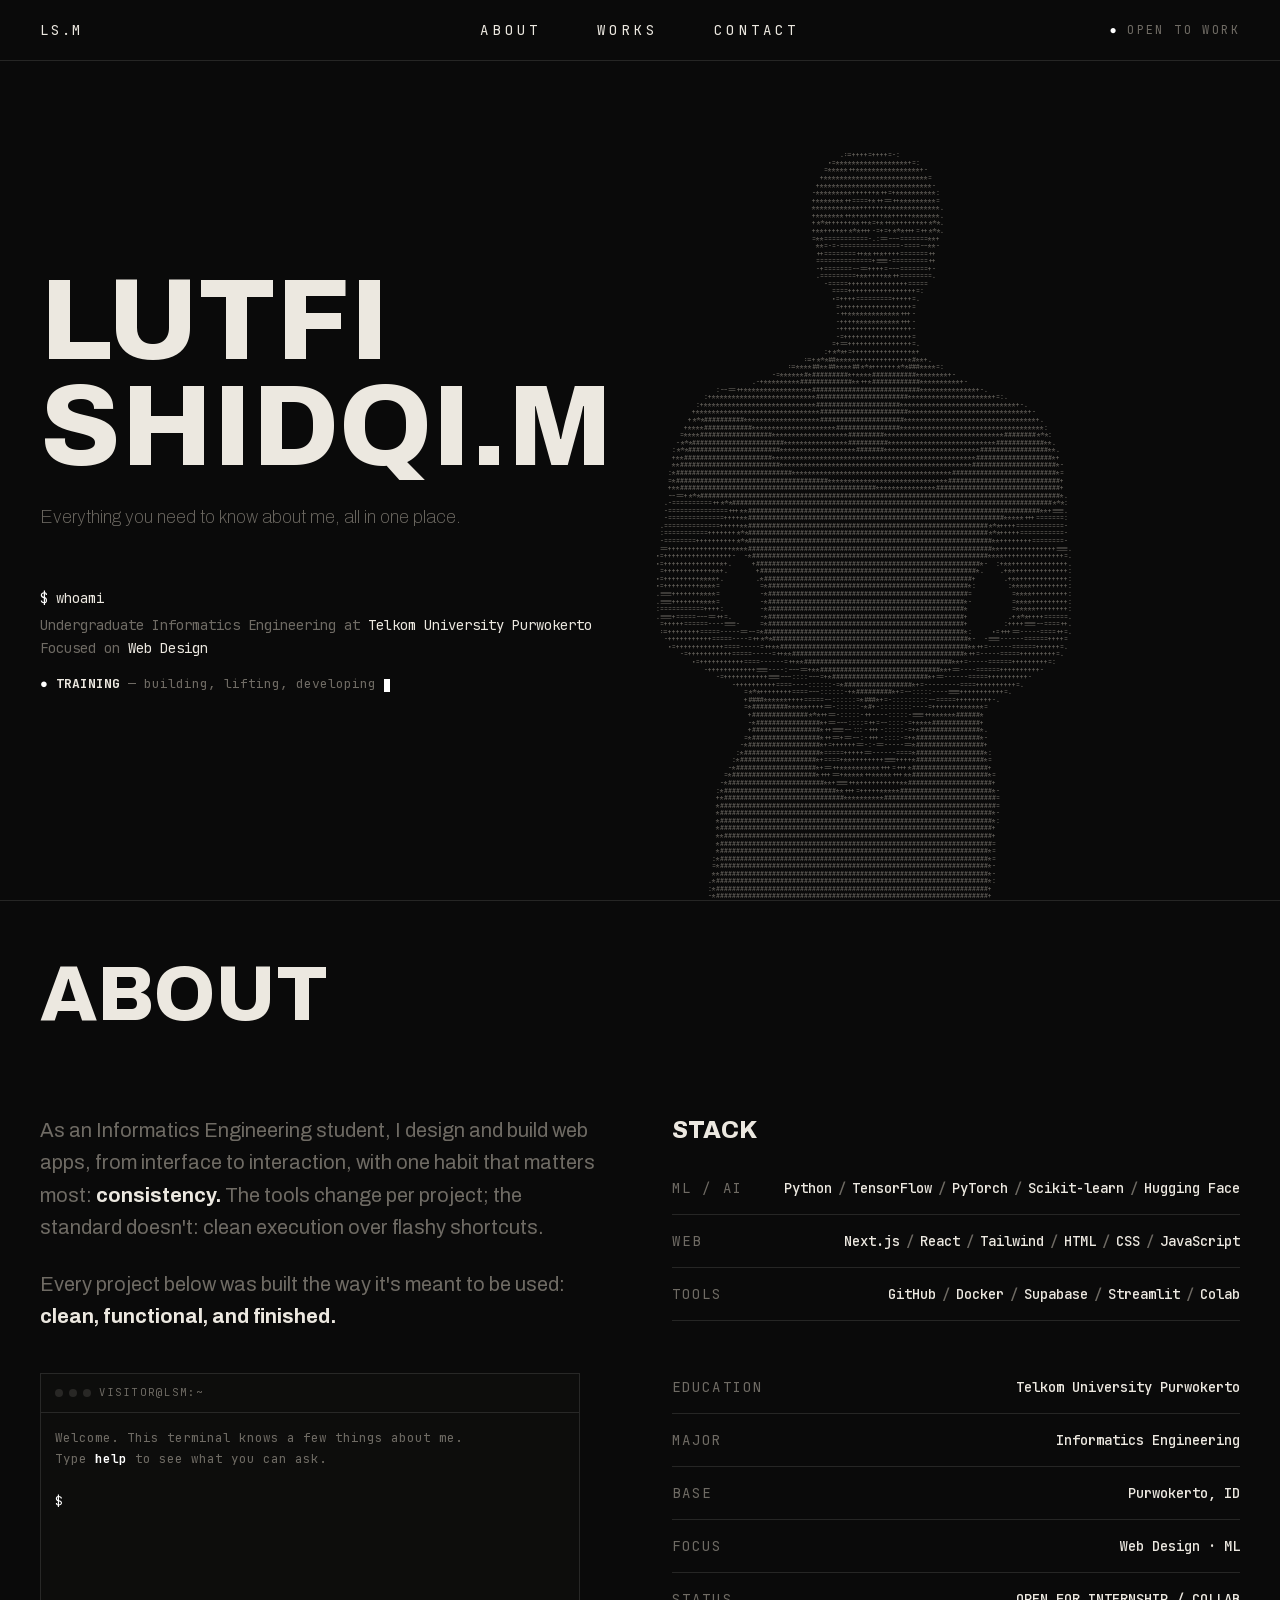
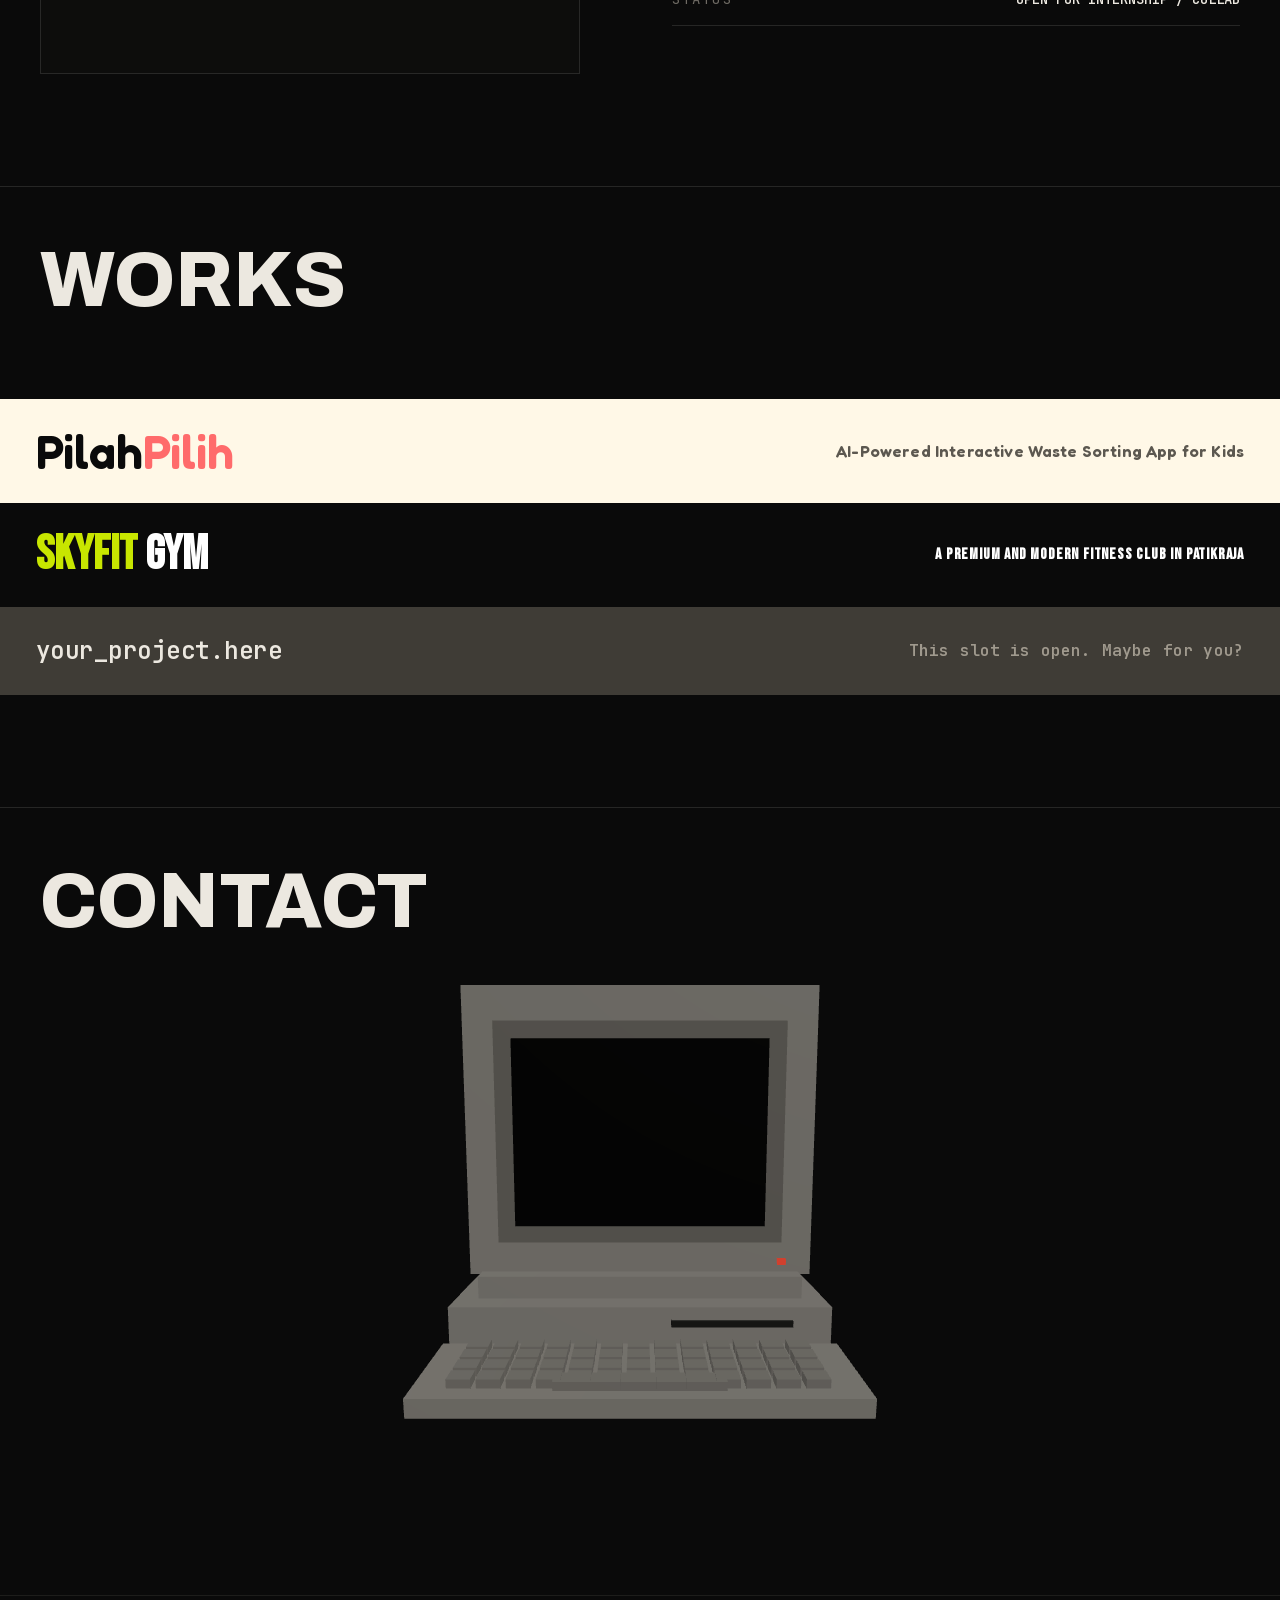
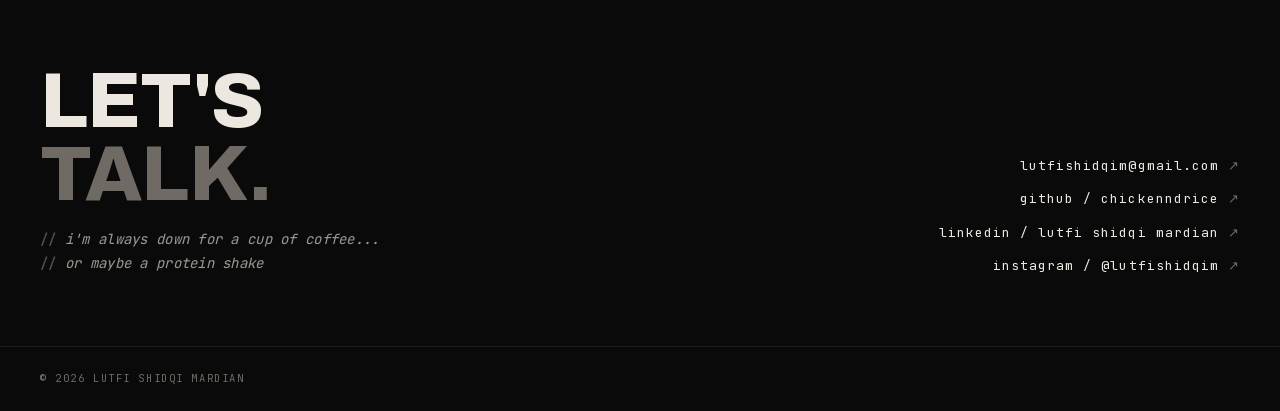
==== commit 5acd8272: "Updates" ====
--- a/index.html
+++ b/index.html
@@ -1,4 +1,4 @@
-<!DOCTYPE html><html lang="id" class="archivo_d976246c-module__pvw2IW__variable jetbrains_mono_7d65b77b-module__VxV-Ta__variable fredoka_8c0b7759-module__D6t6ia__variable bebas_neue_18e0f4b1-module__60FVzq__variable h-full scroll-smooth antialiased"><head><meta charSet="utf-8"/><meta name="viewport" content="width=device-width, initial-scale=1"/><link rel="preload" href="/_next/static/media/4aba713303114048-s.p.3_912nkn_qqk4.woff2" as="font" crossorigin="" type="font/woff2"/><link rel="preload" href="/_next/static/media/70bc3e132a0a741e-s.p.3t6q91iet4nsy.woff2" as="font" crossorigin="" type="font/woff2"/><link rel="preload" href="/_next/static/media/75affa71d1e2f6a7-s.p.17-aodiw50953.woff2" as="font" crossorigin="" type="font/woff2"/><link rel="preload" href="/_next/static/media/fabcf92ba1ccea36-s.p.1w_qz2ahumqmz.woff2" as="font" crossorigin="" type="font/woff2"/><link rel="preload" as="image" href="/Robi_Mascot.png"/><link rel="stylesheet" href="/_next/static/chunks/0qpiufvu5vpaf.css" data-precedence="next"/><link rel="preload" as="script" fetchPriority="low" href="/_next/static/chunks/1jq4o6yq14o4c.js"/><script src="/_next/static/chunks/3n2vy8ppz75ol.js" async=""></script><script src="/_next/static/chunks/3rxl-jt3pdxgx.js" async=""></script><script src="/_next/static/chunks/turbopack-1jiyfb7cs4thu.js" async=""></script><script src="/_next/static/chunks/3lq615q1ulkkb.js" async=""></script><script src="/_next/static/chunks/3bynwo1odd3x1.js" async=""></script><script src="/_next/static/chunks/0djtf_qivjddi.js" async=""></script><meta name="next-size-adjust" content=""/><title>Lutfi Shidqi Mardian — Portofolio</title><meta name="description" content="Portofolio Lutfi Shidqi Mardian, mahasiswa S1 Teknik Informatika: hobi, perjalanan, dan projek-projek yang pernah dibuat."/><link rel="icon" href="/favicon.ico?favicon.2vob68tjqpejf.ico" sizes="256x256" type="image/x-icon"/><script src="/_next/static/chunks/0cz1d0mv5g_q7.js" noModule=""></script></head><body class="flex min-h-full flex-col bg-[#0a0a0a] text-[#ece8e0]"><div hidden=""><!--$--><!--/$--></div><div class="overflow-x-hidden bg-[#0a0a0a]"><main class="relative z-10 flex h-screen w-full flex-col overflow-hidden"><div class="absolute inset-x-0 top-24 bottom-0 hidden items-end justify-end overflow-hidden bg-[#0a0a0a] lg:flex"><span aria-hidden="true" class="pointer-events-none invisible absolute top-0 left-0 select-none whitespace-pre" style="font-family:var(--font-jetbrains-mono), monospace;font-size:100px;letter-spacing:0">0000000000000000000000000000000000000000</span><pre aria-hidden="true" class="m-0 select-none" style="font-family:var(--font-jetbrains-mono), monospace;font-size:6px;line-height:1.15;letter-spacing:0;white-space:pre;color:#6f6b64">                                                                                                                                                                                                          
+<!DOCTYPE html><html lang="id" class="archivo_d976246c-module__pvw2IW__variable jetbrains_mono_7d65b77b-module__VxV-Ta__variable fredoka_8c0b7759-module__D6t6ia__variable bebas_neue_18e0f4b1-module__60FVzq__variable h-full scroll-smooth antialiased"><head><meta charSet="utf-8"/><meta name="viewport" content="width=device-width, initial-scale=1"/><link rel="preload" href="/_next/static/media/4aba713303114048-s.p.3_912nkn_qqk4.woff2" as="font" crossorigin="" type="font/woff2"/><link rel="preload" href="/_next/static/media/70bc3e132a0a741e-s.p.3t6q91iet4nsy.woff2" as="font" crossorigin="" type="font/woff2"/><link rel="preload" href="/_next/static/media/75affa71d1e2f6a7-s.p.17-aodiw50953.woff2" as="font" crossorigin="" type="font/woff2"/><link rel="preload" href="/_next/static/media/fabcf92ba1ccea36-s.p.1w_qz2ahumqmz.woff2" as="font" crossorigin="" type="font/woff2"/><link rel="preload" as="image" href="/Robi_Mascot.png"/><link rel="stylesheet" href="/_next/static/chunks/0j45_1wnvqpb7.css" data-precedence="next"/><link rel="preload" as="script" fetchPriority="low" href="/_next/static/chunks/1jq4o6yq14o4c.js"/><script src="/_next/static/chunks/3n2vy8ppz75ol.js" async=""></script><script src="/_next/static/chunks/3rxl-jt3pdxgx.js" async=""></script><script src="/_next/static/chunks/turbopack-1jiyfb7cs4thu.js" async=""></script><script src="/_next/static/chunks/3lq615q1ulkkb.js" async=""></script><script src="/_next/static/chunks/3bynwo1odd3x1.js" async=""></script><script src="/_next/static/chunks/18dco00py22i1.js" async=""></script><meta name="next-size-adjust" content=""/><title>Lutfi Shidqi Mardian — Portofolio</title><meta name="description" content="Portofolio Lutfi Shidqi Mardian, mahasiswa S1 Teknik Informatika: hobi, perjalanan, dan projek-projek yang pernah dibuat."/><link rel="icon" href="/favicon.ico?favicon.2vob68tjqpejf.ico" sizes="256x256" type="image/x-icon"/><script src="/_next/static/chunks/0cz1d0mv5g_q7.js" noModule=""></script></head><body class="flex min-h-full flex-col bg-[#0a0a0a] text-[#ece8e0]"><div hidden=""><!--$--><!--/$--></div><div class="overflow-x-hidden bg-[#0a0a0a]"><main class="relative z-10 flex h-screen w-full flex-col overflow-hidden"><div class="absolute inset-x-0 top-24 bottom-0 hidden items-end justify-end overflow-hidden bg-[#0a0a0a] lg:flex"><span aria-hidden="true" class="pointer-events-none invisible absolute top-0 left-0 select-none whitespace-pre" style="font-family:var(--font-jetbrains-mono), monospace;font-size:100px;letter-spacing:0">0000000000000000000000000000000000000000</span><pre aria-hidden="true" class="m-0 select-none" style="font-family:var(--font-jetbrains-mono), monospace;font-size:6px;line-height:1.15;letter-spacing:0;white-space:pre;color:#6f6b64">                                                                                                                                                                                                          
                                                                                                                                                                                                           
                                                                                                                                                                                                           
                                                                                                                                                                                                           
@@ -100,4 +100,4 @@
                                                             **###################################################################*-                                                                       
                                                            .*####################################################################*:                                                                       
                                                            :*####################################################################+                                                                        
-                                                           -*####################################################################+                                                                        </pre></div><nav class="relative grid grid-cols-[1fr_auto_1fr] items-center border-b px-6 py-4 sm:px-10 sm:py-5" style="border-color:rgba(236,232,224,0.12);font-family:var(--font-jetbrains-mono), monospace"><span class="hidden justify-self-start text-xs tracking-[0.2em] sm:block sm:text-sm" style="color:#ece8e0">LS.M</span><div class="col-span-3 flex justify-center gap-6 text-xs tracking-[0.2em] uppercase sm:col-span-1 sm:col-start-2 sm:justify-self-center sm:gap-14 sm:text-sm sm:tracking-[0.3em]"><a href="#about" class="transition-colors" style="color:#ece8e0">About</a><a href="#works" class="transition-colors" style="color:#ece8e0">Works</a><a href="#contact" class="transition-colors" style="color:#ece8e0">Contact</a></div><span class="hidden items-center justify-self-end gap-2 text-[0.65rem] tracking-[0.2em] uppercase sm:flex sm:text-xs" style="color:#6f6b64"><span style="color:#ffffff">●</span> Open to work</span></nav><div class="relative flex flex-1 flex-col justify-center px-6 pt-10 pb-12 sm:px-10 sm:pt-16 sm:pb-16 lg:pt-20 lg:pb-20"><div><h1 class="text-[15vw] leading-[0.92] sm:text-[9vw]" style="font-family:var(--font-archivo), sans-serif;color:#ece8e0;font-weight:800">LUTFI<br/>SHIDQI.M</h1><p class="mt-4 text-nowrap sm:mt-6" style="font-family:var(--font-archivo), sans-serif;color:#6f6b64;font-size:clamp(0.6rem, 2vw, 1.125rem);font-weight:100">Everything you need to know about me, all in one place.</p></div><div class="mt-10 text-[0.75rem] leading-relaxed sm:mt-14 sm:text-sm" style="font-family:var(--font-jetbrains-mono), monospace"><p><span style="color:#ffffff">$ </span><span style="color:#ece8e0">whoami</span></p><p class="mt-1" style="color:#6f6b64">Undergraduate Informatics Engineering at<!-- --> <span style="color:#ece8e0">Telkom University Purwokerto</span></p><p style="color:#6f6b64">Focused on <span style="color:#ece8e0">Web Design</span></p><p class="mt-4 text-xs sm:text-[13px]"><span style="color:#ffffff">● </span><span class="font-bold" style="color:#ece8e0">TRAINING</span><span style="color:#6f6b64"> — building, lifting, developing </span><span aria-hidden="true" class="animate-terminal-cursor inline-block h-[1em] w-[0.5em] align-text-bottom" style="background-color:#ffffff"></span></p></div></div></main></div><section id="about" class="relative border-t bg-[#0a0a0a] px-6 pt-10 pb-20 sm:px-10 sm:pt-14 sm:pb-28" style="border-color:rgba(236,232,224,0.12)"><h2 class="text-[16vw] leading-none sm:text-[6vw]" style="font-family:var(--font-archivo), sans-serif;color:#ece8e0;font-weight:800">ABOUT</h2><div class="mt-16 grid gap-12 sm:mt-20 lg:grid-cols-2 lg:gap-16"><div class="space-y-6 text-lg leading-relaxed sm:text-xl" style="font-family:var(--font-archivo), sans-serif;color:#6f6b64"><p><span class="inline-block" style="white-space:pre;opacity:0;transform:translateY(0.5em);transition:opacity 0.5s ease 0ms, transform 0.5s ease 0ms">As </span><span class="inline-block" style="white-space:pre;opacity:0;transform:translateY(0.5em);transition:opacity 0.5s ease 25ms, transform 0.5s ease 25ms">an </span><span class="inline-block" style="white-space:pre;opacity:0;transform:translateY(0.5em);transition:opacity 0.5s ease 50ms, transform 0.5s ease 50ms">Informatics </span><span class="inline-block" style="white-space:pre;opacity:0;transform:translateY(0.5em);transition:opacity 0.5s ease 75ms, transform 0.5s ease 75ms">Engineering </span><span class="inline-block" style="white-space:pre;opacity:0;transform:translateY(0.5em);transition:opacity 0.5s ease 100ms, transform 0.5s ease 100ms">student, </span><span class="inline-block" style="white-space:pre;opacity:0;transform:translateY(0.5em);transition:opacity 0.5s ease 125ms, transform 0.5s ease 125ms">I </span><span class="inline-block" style="white-space:pre;opacity:0;transform:translateY(0.5em);transition:opacity 0.5s ease 150ms, transform 0.5s ease 150ms">design </span><span class="inline-block" style="white-space:pre;opacity:0;transform:translateY(0.5em);transition:opacity 0.5s ease 175ms, transform 0.5s ease 175ms">and </span><span class="inline-block" style="white-space:pre;opacity:0;transform:translateY(0.5em);transition:opacity 0.5s ease 200ms, transform 0.5s ease 200ms">build </span><span class="inline-block" style="white-space:pre;opacity:0;transform:translateY(0.5em);transition:opacity 0.5s ease 225ms, transform 0.5s ease 225ms">web </span><span class="inline-block" style="white-space:pre;opacity:0;transform:translateY(0.5em);transition:opacity 0.5s ease 250ms, transform 0.5s ease 250ms">apps, </span><span class="inline-block" style="white-space:pre;opacity:0;transform:translateY(0.5em);transition:opacity 0.5s ease 275ms, transform 0.5s ease 275ms">from </span><span class="inline-block" style="white-space:pre;opacity:0;transform:translateY(0.5em);transition:opacity 0.5s ease 300ms, transform 0.5s ease 300ms">interface </span><span class="inline-block" style="white-space:pre;opacity:0;transform:translateY(0.5em);transition:opacity 0.5s ease 325ms, transform 0.5s ease 325ms">to </span><span class="inline-block" style="white-space:pre;opacity:0;transform:translateY(0.5em);transition:opacity 0.5s ease 350ms, transform 0.5s ease 350ms">interaction, </span><span class="inline-block" style="white-space:pre;opacity:0;transform:translateY(0.5em);transition:opacity 0.5s ease 375ms, transform 0.5s ease 375ms">with </span><span class="inline-block" style="white-space:pre;opacity:0;transform:translateY(0.5em);transition:opacity 0.5s ease 400ms, transform 0.5s ease 400ms">one </span><span class="inline-block" style="white-space:pre;opacity:0;transform:translateY(0.5em);transition:opacity 0.5s ease 425ms, transform 0.5s ease 425ms">habit </span><span class="inline-block" style="white-space:pre;opacity:0;transform:translateY(0.5em);transition:opacity 0.5s ease 450ms, transform 0.5s ease 450ms">that </span><span class="inline-block" style="white-space:pre;opacity:0;transform:translateY(0.5em);transition:opacity 0.5s ease 475ms, transform 0.5s ease 475ms">matters </span><span class="inline-block" style="white-space:pre;opacity:0;transform:translateY(0.5em);transition:opacity 0.5s ease 500ms, transform 0.5s ease 500ms">most: </span><strong style="color:#ece8e0"><span class="inline-block" style="white-space:pre;opacity:0;transform:translateY(0.5em);transition:opacity 0.5s ease 525ms, transform 0.5s ease 525ms">consistency.</span></strong><span class="inline-block" style="white-space:pre;opacity:0;transform:translateY(0.5em);transition:opacity 0.5s ease 550ms, transform 0.5s ease 550ms"> The </span><span class="inline-block" style="white-space:pre;opacity:0;transform:translateY(0.5em);transition:opacity 0.5s ease 575ms, transform 0.5s ease 575ms">tools </span><span class="inline-block" style="white-space:pre;opacity:0;transform:translateY(0.5em);transition:opacity 0.5s ease 600ms, transform 0.5s ease 600ms">change </span><span class="inline-block" style="white-space:pre;opacity:0;transform:translateY(0.5em);transition:opacity 0.5s ease 625ms, transform 0.5s ease 625ms">per </span><span class="inline-block" style="white-space:pre;opacity:0;transform:translateY(0.5em);transition:opacity 0.5s ease 650ms, transform 0.5s ease 650ms">project; </span><span class="inline-block" style="white-space:pre;opacity:0;transform:translateY(0.5em);transition:opacity 0.5s ease 675ms, transform 0.5s ease 675ms">the </span><span class="inline-block" style="white-space:pre;opacity:0;transform:translateY(0.5em);transition:opacity 0.5s ease 700ms, transform 0.5s ease 700ms">standard </span><span class="inline-block" style="white-space:pre;opacity:0;transform:translateY(0.5em);transition:opacity 0.5s ease 725ms, transform 0.5s ease 725ms">doesn&#x27;t: </span><span class="inline-block" style="white-space:pre;opacity:0;transform:translateY(0.5em);transition:opacity 0.5s ease 750ms, transform 0.5s ease 750ms">clean </span><span class="inline-block" style="white-space:pre;opacity:0;transform:translateY(0.5em);transition:opacity 0.5s ease 775ms, transform 0.5s ease 775ms">execution </span><span class="inline-block" style="white-space:pre;opacity:0;transform:translateY(0.5em);transition:opacity 0.5s ease 800ms, transform 0.5s ease 800ms">over </span><span class="inline-block" style="white-space:pre;opacity:0;transform:translateY(0.5em);transition:opacity 0.5s ease 825ms, transform 0.5s ease 825ms">flashy </span><span class="inline-block" style="white-space:pre;opacity:0;transform:translateY(0.5em);transition:opacity 0.5s ease 850ms, transform 0.5s ease 850ms">shortcuts.</span></p><p><span class="inline-block" style="white-space:pre;opacity:0;transform:translateY(0.5em);transition:opacity 0.5s ease 0ms, transform 0.5s ease 0ms">Every </span><span class="inline-block" style="white-space:pre;opacity:0;transform:translateY(0.5em);transition:opacity 0.5s ease 25ms, transform 0.5s ease 25ms">project </span><span class="inline-block" style="white-space:pre;opacity:0;transform:translateY(0.5em);transition:opacity 0.5s ease 50ms, transform 0.5s ease 50ms">below </span><span class="inline-block" style="white-space:pre;opacity:0;transform:translateY(0.5em);transition:opacity 0.5s ease 75ms, transform 0.5s ease 75ms">was </span><span class="inline-block" style="white-space:pre;opacity:0;transform:translateY(0.5em);transition:opacity 0.5s ease 100ms, transform 0.5s ease 100ms">built </span><span class="inline-block" style="white-space:pre;opacity:0;transform:translateY(0.5em);transition:opacity 0.5s ease 125ms, transform 0.5s ease 125ms">the </span><span class="inline-block" style="white-space:pre;opacity:0;transform:translateY(0.5em);transition:opacity 0.5s ease 150ms, transform 0.5s ease 150ms">way </span><span class="inline-block" style="white-space:pre;opacity:0;transform:translateY(0.5em);transition:opacity 0.5s ease 175ms, transform 0.5s ease 175ms">it&#x27;s </span><span class="inline-block" style="white-space:pre;opacity:0;transform:translateY(0.5em);transition:opacity 0.5s ease 200ms, transform 0.5s ease 200ms">meant </span><span class="inline-block" style="white-space:pre;opacity:0;transform:translateY(0.5em);transition:opacity 0.5s ease 225ms, transform 0.5s ease 225ms">to </span><span class="inline-block" style="white-space:pre;opacity:0;transform:translateY(0.5em);transition:opacity 0.5s ease 250ms, transform 0.5s ease 250ms">be </span><span class="inline-block" style="white-space:pre;opacity:0;transform:translateY(0.5em);transition:opacity 0.5s ease 275ms, transform 0.5s ease 275ms">used: </span><strong style="color:#ece8e0"><span class="inline-block" style="white-space:pre;opacity:0;transform:translateY(0.5em);transition:opacity 0.5s ease 300ms, transform 0.5s ease 300ms">clean, </span><span class="inline-block" style="white-space:pre;opacity:0;transform:translateY(0.5em);transition:opacity 0.5s ease 325ms, transform 0.5s ease 325ms">functional, </span><span class="inline-block" style="white-space:pre;opacity:0;transform:translateY(0.5em);transition:opacity 0.5s ease 350ms, transform 0.5s ease 350ms">and </span><span class="inline-block" style="white-space:pre;opacity:0;transform:translateY(0.5em);transition:opacity 0.5s ease 375ms, transform 0.5s ease 375ms">finished.</span></strong></p><div class="mt-10"><div class="w-full max-w-[540px] border text-[12.5px] leading-[1.7]" style="border-color:rgba(236,232,224,0.12);background-color:#0d0d0c;font-family:var(--font-jetbrains-mono), monospace"><div class="flex items-center gap-2 border-b px-3.5 py-2.5 text-[10.5px] tracking-[0.2em]" style="border-color:rgba(236,232,224,0.12);color:#6f6b64"><span class="flex gap-1.5"><i class="block h-2 w-2 rounded-full" style="background-color:rgba(236,232,224,0.12)"></i><i class="block h-2 w-2 rounded-full" style="background-color:rgba(236,232,224,0.12)"></i><i class="block h-2 w-2 rounded-full" style="background-color:rgba(236,232,224,0.12)"></i></span><span>VISITOR@LSM:~</span></div><div class="h-[260px] overflow-y-auto p-3.5" style="color:#ece8e0"><div class="break-words whitespace-pre-wrap"><span style="color:#6f6b64">Welcome. This terminal knows a few things about me.</span></div><div class="break-words whitespace-pre-wrap"><span style="color:#6f6b64">Type </span><span style="color:#ffffff;font-weight:600">help</span><span style="color:#6f6b64"> to see what you can ask.</span></div><div> </div><div class="flex items-baseline"><span style="color:#ffffff">$ </span><input type="text" autoComplete="off" spellCheck="false" aria-label="terminal input" class="flex-1 border-none bg-transparent text-[12.5px] outline-none" style="color:#ece8e0;font-family:var(--font-jetbrains-mono), monospace;caret-color:#ffffff" value=""/></div></div></div></div></div><div style="font-family:var(--font-jetbrains-mono), monospace"><h3 class="mb-4 text-xl font-extrabold sm:text-2xl" style="font-family:var(--font-archivo), sans-serif;color:#ece8e0">STACK</h3><div class="flex flex-col gap-2 border-b py-4 text-xs sm:flex-row sm:items-center sm:justify-between sm:text-sm" style="border-color:rgba(236,232,224,0.12);opacity:0;transform:translateX(-24px);transition:opacity 0.5s ease 0ms, transform 0.5s ease 0ms"><span class="tracking-[0.15em] uppercase" style="color:#6f6b64">ML / AI</span><span class="font-medium" style="color:#ece8e0"><span><span class="group relative inline-block cursor-default"><span class="transition-opacity duration-300 group-hover:opacity-[0.06]">Python</span><img src="https://cdnjs.cloudflare.com/ajax/libs/simple-icons/15.16.0/python.svg" alt="" loading="lazy" class="pointer-events-none absolute top-1/2 left-1/2 z-10 h-[2.4em] w-auto max-w-none -translate-x-1/2 -translate-y-1/2 scale-[0.4] opacity-0 transition-[opacity,transform] duration-300 group-hover:scale-100 group-hover:opacity-100" style="filter:brightness(0) invert(1) drop-shadow(0 0 24px rgba(255,255,255,.15))"/></span></span><span><em class="px-1.5 not-italic" style="color:#6f6b64">/</em><span class="group relative inline-block cursor-default"><span class="transition-opacity duration-300 group-hover:opacity-[0.06]">TensorFlow</span><img src="https://cdnjs.cloudflare.com/ajax/libs/simple-icons/15.16.0/tensorflow.svg" alt="" loading="lazy" class="pointer-events-none absolute top-1/2 left-1/2 z-10 h-[2.4em] w-auto max-w-none -translate-x-1/2 -translate-y-1/2 scale-[0.4] opacity-0 transition-[opacity,transform] duration-300 group-hover:scale-100 group-hover:opacity-100" style="filter:brightness(0) invert(1) drop-shadow(0 0 24px rgba(255,255,255,.15))"/></span></span><span><em class="px-1.5 not-italic" style="color:#6f6b64">/</em><span class="group relative inline-block cursor-default"><span class="transition-opacity duration-300 group-hover:opacity-[0.06]">PyTorch</span><img src="https://cdnjs.cloudflare.com/ajax/libs/simple-icons/15.16.0/pytorch.svg" alt="" loading="lazy" class="pointer-events-none absolute top-1/2 left-1/2 z-10 h-[2.4em] w-auto max-w-none -translate-x-1/2 -translate-y-1/2 scale-[0.4] opacity-0 transition-[opacity,transform] duration-300 group-hover:scale-100 group-hover:opacity-100" style="filter:brightness(0) invert(1) drop-shadow(0 0 24px rgba(255,255,255,.15))"/></span></span><span><em class="px-1.5 not-italic" style="color:#6f6b64">/</em><span class="group relative inline-block cursor-default"><span class="transition-opacity duration-300 group-hover:opacity-[0.06]">Scikit-learn</span><img src="https://cdnjs.cloudflare.com/ajax/libs/simple-icons/15.16.0/scikitlearn.svg" alt="" loading="lazy" class="pointer-events-none absolute top-1/2 left-1/2 z-10 h-[2.4em] w-auto max-w-none -translate-x-1/2 -translate-y-1/2 scale-[0.4] opacity-0 transition-[opacity,transform] duration-300 group-hover:scale-100 group-hover:opacity-100" style="filter:brightness(0) invert(1) drop-shadow(0 0 24px rgba(255,255,255,.15))"/></span></span><span><em class="px-1.5 not-italic" style="color:#6f6b64">/</em><span class="group relative inline-block cursor-default"><span class="transition-opacity duration-300 group-hover:opacity-[0.06]">Hugging Face</span><img src="https://cdnjs.cloudflare.com/ajax/libs/simple-icons/15.16.0/huggingface.svg" alt="" loading="lazy" class="pointer-events-none absolute top-1/2 left-1/2 z-10 h-[2.4em] w-auto max-w-none -translate-x-1/2 -translate-y-1/2 scale-[0.4] opacity-0 transition-[opacity,transform] duration-300 group-hover:scale-100 group-hover:opacity-100" style="filter:brightness(0) invert(1) drop-shadow(0 0 24px rgba(255,255,255,.15))"/></span></span></span></div><div class="flex flex-col gap-2 border-b py-4 text-xs sm:flex-row sm:items-center sm:justify-between sm:text-sm" style="border-color:rgba(236,232,224,0.12);opacity:0;transform:translateX(-24px);transition:opacity 0.5s ease 120ms, transform 0.5s ease 120ms"><span class="tracking-[0.15em] uppercase" style="color:#6f6b64">WEB</span><span class="font-medium" style="color:#ece8e0"><span><span class="group relative inline-block cursor-default"><span class="transition-opacity duration-300 group-hover:opacity-[0.06]">Next.js</span><img src="https://cdnjs.cloudflare.com/ajax/libs/simple-icons/15.16.0/nextdotjs.svg" alt="" loading="lazy" class="pointer-events-none absolute top-1/2 left-1/2 z-10 h-[2.4em] w-auto max-w-none -translate-x-1/2 -translate-y-1/2 scale-[0.4] opacity-0 transition-[opacity,transform] duration-300 group-hover:scale-100 group-hover:opacity-100" style="filter:brightness(0) invert(1) drop-shadow(0 0 24px rgba(255,255,255,.15))"/></span></span><span><em class="px-1.5 not-italic" style="color:#6f6b64">/</em><span class="group relative inline-block cursor-default"><span class="transition-opacity duration-300 group-hover:opacity-[0.06]">React</span><img src="https://cdnjs.cloudflare.com/ajax/libs/simple-icons/15.16.0/react.svg" alt="" loading="lazy" class="pointer-events-none absolute top-1/2 left-1/2 z-10 h-[2.4em] w-auto max-w-none -translate-x-1/2 -translate-y-1/2 scale-[0.4] opacity-0 transition-[opacity,transform] duration-300 group-hover:scale-100 group-hover:opacity-100" style="filter:brightness(0) invert(1) drop-shadow(0 0 24px rgba(255,255,255,.15))"/></span></span><span><em class="px-1.5 not-italic" style="color:#6f6b64">/</em><span class="group relative inline-block cursor-default"><span class="transition-opacity duration-300 group-hover:opacity-[0.06]">Tailwind</span><img src="https://cdnjs.cloudflare.com/ajax/libs/simple-icons/15.16.0/tailwindcss.svg" alt="" loading="lazy" class="pointer-events-none absolute top-1/2 left-1/2 z-10 h-[2.4em] w-auto max-w-none -translate-x-1/2 -translate-y-1/2 scale-[0.4] opacity-0 transition-[opacity,transform] duration-300 group-hover:scale-100 group-hover:opacity-100" style="filter:brightness(0) invert(1) drop-shadow(0 0 24px rgba(255,255,255,.15))"/></span></span><span><em class="px-1.5 not-italic" style="color:#6f6b64">/</em><span class="group relative inline-block cursor-default"><span class="transition-opacity duration-300 group-hover:opacity-[0.06]">HTML</span><img src="https://cdnjs.cloudflare.com/ajax/libs/simple-icons/15.16.0/html5.svg" alt="" loading="lazy" class="pointer-events-none absolute top-1/2 left-1/2 z-10 h-[2.4em] w-auto max-w-none -translate-x-1/2 -translate-y-1/2 scale-[0.4] opacity-0 transition-[opacity,transform] duration-300 group-hover:scale-100 group-hover:opacity-100" style="filter:brightness(0) invert(1) drop-shadow(0 0 24px rgba(255,255,255,.15))"/></span></span><span><em class="px-1.5 not-italic" style="color:#6f6b64">/</em><span class="group relative inline-block cursor-default"><span class="transition-opacity duration-300 group-hover:opacity-[0.06]">CSS</span><img src="https://cdnjs.cloudflare.com/ajax/libs/simple-icons/15.16.0/css.svg" alt="" loading="lazy" class="pointer-events-none absolute top-1/2 left-1/2 z-10 h-[2.4em] w-auto max-w-none -translate-x-1/2 -translate-y-1/2 scale-[0.4] opacity-0 transition-[opacity,transform] duration-300 group-hover:scale-100 group-hover:opacity-100" style="filter:brightness(0) invert(1) drop-shadow(0 0 24px rgba(255,255,255,.15))"/></span></span><span><em class="px-1.5 not-italic" style="color:#6f6b64">/</em><span class="group relative inline-block cursor-default"><span class="transition-opacity duration-300 group-hover:opacity-[0.06]">JavaScript</span><img src="https://cdnjs.cloudflare.com/ajax/libs/simple-icons/15.16.0/javascript.svg" alt="" loading="lazy" class="pointer-events-none absolute top-1/2 left-1/2 z-10 h-[2.4em] w-auto max-w-none -translate-x-1/2 -translate-y-1/2 scale-[0.4] opacity-0 transition-[opacity,transform] duration-300 group-hover:scale-100 group-hover:opacity-100" style="filter:brightness(0) invert(1) drop-shadow(0 0 24px rgba(255,255,255,.15))"/></span></span></span></div><div class="flex flex-col gap-2 border-b py-4 text-xs sm:flex-row sm:items-center sm:justify-between sm:text-sm" style="border-color:rgba(236,232,224,0.12);opacity:0;transform:translateX(-24px);transition:opacity 0.5s ease 240ms, transform 0.5s ease 240ms"><span class="tracking-[0.15em] uppercase" style="color:#6f6b64">TOOLS</span><span class="font-medium" style="color:#ece8e0"><span><span class="group relative inline-block cursor-default"><span class="transition-opacity duration-300 group-hover:opacity-[0.06]">GitHub</span><img src="https://cdnjs.cloudflare.com/ajax/libs/simple-icons/15.16.0/github.svg" alt="" loading="lazy" class="pointer-events-none absolute top-1/2 left-1/2 z-10 h-[2.4em] w-auto max-w-none -translate-x-1/2 -translate-y-1/2 scale-[0.4] opacity-0 transition-[opacity,transform] duration-300 group-hover:scale-100 group-hover:opacity-100" style="filter:brightness(0) invert(1) drop-shadow(0 0 24px rgba(255,255,255,.15))"/></span></span><span><em class="px-1.5 not-italic" style="color:#6f6b64">/</em><span class="group relative inline-block cursor-default"><span class="transition-opacity duration-300 group-hover:opacity-[0.06]">Docker</span><img src="https://cdnjs.cloudflare.com/ajax/libs/simple-icons/15.16.0/docker.svg" alt="" loading="lazy" class="pointer-events-none absolute top-1/2 left-1/2 z-10 h-[2.4em] w-auto max-w-none -translate-x-1/2 -translate-y-1/2 scale-[0.4] opacity-0 transition-[opacity,transform] duration-300 group-hover:scale-100 group-hover:opacity-100" style="filter:brightness(0) invert(1) drop-shadow(0 0 24px rgba(255,255,255,.15))"/></span></span><span><em class="px-1.5 not-italic" style="color:#6f6b64">/</em><span class="group relative inline-block cursor-default"><span class="transition-opacity duration-300 group-hover:opacity-[0.06]">Supabase</span><img src="https://cdnjs.cloudflare.com/ajax/libs/simple-icons/15.16.0/supabase.svg" alt="" loading="lazy" class="pointer-events-none absolute top-1/2 left-1/2 z-10 h-[2.4em] w-auto max-w-none -translate-x-1/2 -translate-y-1/2 scale-[0.4] opacity-0 transition-[opacity,transform] duration-300 group-hover:scale-100 group-hover:opacity-100" style="filter:brightness(0) invert(1) drop-shadow(0 0 24px rgba(255,255,255,.15))"/></span></span><span><em class="px-1.5 not-italic" style="color:#6f6b64">/</em><span class="group relative inline-block cursor-default"><span class="transition-opacity duration-300 group-hover:opacity-[0.06]">Streamlit</span><img src="https://cdnjs.cloudflare.com/ajax/libs/simple-icons/15.16.0/streamlit.svg" alt="" loading="lazy" class="pointer-events-none absolute top-1/2 left-1/2 z-10 h-[2.4em] w-auto max-w-none -translate-x-1/2 -translate-y-1/2 scale-[0.4] opacity-0 transition-[opacity,transform] duration-300 group-hover:scale-100 group-hover:opacity-100" style="filter:brightness(0) invert(1) drop-shadow(0 0 24px rgba(255,255,255,.15))"/></span></span><span><em class="px-1.5 not-italic" style="color:#6f6b64">/</em><span class="group relative inline-block cursor-default"><span class="transition-opacity duration-300 group-hover:opacity-[0.06]">Colab</span><img src="https://cdnjs.cloudflare.com/ajax/libs/simple-icons/15.16.0/googlecolab.svg" alt="" loading="lazy" class="pointer-events-none absolute top-1/2 left-1/2 z-10 h-[2.4em] w-auto max-w-none -translate-x-1/2 -translate-y-1/2 scale-[0.4] opacity-0 transition-[opacity,transform] duration-300 group-hover:scale-100 group-hover:opacity-100" style="filter:brightness(0) invert(1) drop-shadow(0 0 24px rgba(255,255,255,.15))"/></span></span></span></div><dl class="mt-10"><div class="flex items-center justify-between gap-4 border-b py-4 text-xs sm:text-sm" style="border-color:rgba(236,232,224,0.12);opacity:0;transform:translateX(-24px);transition:opacity 0.5s ease 360ms, transform 0.5s ease 360ms"><dt class="tracking-[0.15em] uppercase" style="color:#6f6b64">EDUCATION</dt><dd class="font-medium" style="color:#ece8e0">Telkom University Purwokerto</dd></div><div class="flex items-center justify-between gap-4 border-b py-4 text-xs sm:text-sm" style="border-color:rgba(236,232,224,0.12);opacity:0;transform:translateX(-24px);transition:opacity 0.5s ease 480ms, transform 0.5s ease 480ms"><dt class="tracking-[0.15em] uppercase" style="color:#6f6b64">MAJOR</dt><dd class="font-medium" style="color:#ece8e0">Informatics Engineering</dd></div><div class="flex items-center justify-between gap-4 border-b py-4 text-xs sm:text-sm" style="border-color:rgba(236,232,224,0.12);opacity:0;transform:translateX(-24px);transition:opacity 0.5s ease 600ms, transform 0.5s ease 600ms"><dt class="tracking-[0.15em] uppercase" style="color:#6f6b64">BASE</dt><dd class="font-medium" style="color:#ece8e0">Purwokerto, ID</dd></div><div class="flex items-center justify-between gap-4 border-b py-4 text-xs sm:text-sm" style="border-color:rgba(236,232,224,0.12);opacity:0;transform:translateX(-24px);transition:opacity 0.5s ease 720ms, transform 0.5s ease 720ms"><dt class="tracking-[0.15em] uppercase" style="color:#6f6b64">FOCUS</dt><dd class="font-medium" style="color:#ece8e0">Web Design · ML</dd></div><div class="flex items-center justify-between gap-4 border-b py-4 text-xs sm:text-sm" style="border-color:rgba(236,232,224,0.12);opacity:0;transform:translateX(-24px);transition:opacity 0.5s ease 840ms, transform 0.5s ease 840ms"><dt class="tracking-[0.15em] uppercase" style="color:#6f6b64">STATUS</dt><dd class="font-medium" style="color:#ece8e0">OPEN FOR INTERNSHIP / COLLAB</dd></div></dl></div></div></section><section id="works" class="relative border-t bg-[#0a0a0a] pt-10 pb-20 sm:pt-14 sm:pb-28" style="border-color:rgba(236,232,224,0.12)"><div class="px-6 sm:px-10"><h2 class="text-[16vw] leading-none sm:text-[6vw]" style="font-family:var(--font-archivo), sans-serif;color:#ece8e0;font-weight:800">WORKS</h2></div><div class="mt-16 sm:mt-20"><div class="work-row cursor-pointer " style="background-color:#FFF8E7;color:#0a0a0a;font-family:var(--font-fredoka), cursive"><div class="flex flex-col items-baseline justify-between gap-2 px-6 py-6 sm:flex-row sm:items-center sm:gap-8 sm:px-9 sm:py-7" style="opacity:0;transform:translateX(-24px);transition:opacity 0.5s ease 0ms, transform 0.5s ease 0ms"><h3 class="text-3xl font-extrabold sm:text-5xl">Pilah<span style="color:#FF6B6B">Pilih</span></h3><span class="work-oneliner text-sm font-semibold sm:text-right sm:text-base" style="color:#5c5850;letter-spacing:0.01em">AI-Powered Interactive Waste Sorting App for Kids</span></div><div class="work-panel"><div class="work-panel-inner"><div class="relative grid gap-8 px-6 pt-2 pb-10 sm:grid-cols-[minmax(280px,50%)_1fr] sm:items-start sm:px-9 sm:pb-12"><div class="flex aspect-video items-center justify-center rounded-lg text-[11px] tracking-[0.15em]" style="background-color:#0a0a0a1a;color:#5c5850;font-family:var(--font-jetbrains-mono), monospace">VIDEO PLACEHOLDER</div><div><img src="/Robi_Mascot.png" alt="" aria-hidden="true" class="pointer-events-none absolute right-4 bottom-0 hidden w-24 select-none sm:right-6 sm:block sm:w-32"/><p class="mb-5 max-w-[640px] leading-relaxed text-sm sm:text-base"><span class="inline-block" style="white-space:pre;opacity:0;transform:translateY(0.5em);transition:opacity 0.5s ease 0ms, transform 0.5s ease 0ms">The </span><span class="inline-block" style="white-space:pre;opacity:0;transform:translateY(0.5em);transition:opacity 0.5s ease 25ms, transform 0.5s ease 25ms">main </span><span class="inline-block" style="white-space:pre;opacity:0;transform:translateY(0.5em);transition:opacity 0.5s ease 50ms, transform 0.5s ease 50ms">goal </span><span class="inline-block" style="white-space:pre;opacity:0;transform:translateY(0.5em);transition:opacity 0.5s ease 75ms, transform 0.5s ease 75ms">of </span><span class="inline-block" style="white-space:pre;opacity:0;transform:translateY(0.5em);transition:opacity 0.5s ease 100ms, transform 0.5s ease 100ms">PilahPilih </span><span class="inline-block" style="white-space:pre;opacity:0;transform:translateY(0.5em);transition:opacity 0.5s ease 125ms, transform 0.5s ease 125ms">is </span><span class="inline-block" style="white-space:pre;opacity:0;transform:translateY(0.5em);transition:opacity 0.5s ease 150ms, transform 0.5s ease 150ms">to </span><span class="inline-block" style="white-space:pre;opacity:0;transform:translateY(0.5em);transition:opacity 0.5s ease 175ms, transform 0.5s ease 175ms">promote </span><span class="inline-block" style="white-space:pre;opacity:0;transform:translateY(0.5em);transition:opacity 0.5s ease 200ms, transform 0.5s ease 200ms">early </span><span class="inline-block" style="white-space:pre;opacity:0;transform:translateY(0.5em);transition:opacity 0.5s ease 225ms, transform 0.5s ease 225ms">environmental </span><span class="inline-block" style="white-space:pre;opacity:0;transform:translateY(0.5em);transition:opacity 0.5s ease 250ms, transform 0.5s ease 250ms">awareness </span><span class="inline-block" style="white-space:pre;opacity:0;transform:translateY(0.5em);transition:opacity 0.5s ease 275ms, transform 0.5s ease 275ms">by </span><span class="inline-block" style="white-space:pre;opacity:0;transform:translateY(0.5em);transition:opacity 0.5s ease 300ms, transform 0.5s ease 300ms">transforming </span><span class="inline-block" style="white-space:pre;opacity:0;transform:translateY(0.5em);transition:opacity 0.5s ease 325ms, transform 0.5s ease 325ms">waste </span><span class="inline-block" style="white-space:pre;opacity:0;transform:translateY(0.5em);transition:opacity 0.5s ease 350ms, transform 0.5s ease 350ms">sorting </span><span class="inline-block" style="white-space:pre;opacity:0;transform:translateY(0.5em);transition:opacity 0.5s ease 375ms, transform 0.5s ease 375ms">into </span><span class="inline-block" style="white-space:pre;opacity:0;transform:translateY(0.5em);transition:opacity 0.5s ease 400ms, transform 0.5s ease 400ms">an </span><span class="inline-block" style="white-space:pre;opacity:0;transform:translateY(0.5em);transition:opacity 0.5s ease 425ms, transform 0.5s ease 425ms">engaging </span><span class="inline-block" style="white-space:pre;opacity:0;transform:translateY(0.5em);transition:opacity 0.5s ease 450ms, transform 0.5s ease 450ms">and </span><span class="inline-block" style="white-space:pre;opacity:0;transform:translateY(0.5em);transition:opacity 0.5s ease 475ms, transform 0.5s ease 475ms">gamified </span><span class="inline-block" style="white-space:pre;opacity:0;transform:translateY(0.5em);transition:opacity 0.5s ease 500ms, transform 0.5s ease 500ms">experience </span><span class="inline-block" style="white-space:pre;opacity:0;transform:translateY(0.5em);transition:opacity 0.5s ease 525ms, transform 0.5s ease 525ms">for </span><span class="inline-block" style="white-space:pre;opacity:0;transform:translateY(0.5em);transition:opacity 0.5s ease 550ms, transform 0.5s ease 550ms">children. </span><span class="inline-block" style="white-space:pre;opacity:0;transform:translateY(0.5em);transition:opacity 0.5s ease 575ms, transform 0.5s ease 575ms">By </span><span class="inline-block" style="white-space:pre;opacity:0;transform:translateY(0.5em);transition:opacity 0.5s ease 600ms, transform 0.5s ease 600ms">utilizing </span><span class="inline-block" style="white-space:pre;opacity:0;transform:translateY(0.5em);transition:opacity 0.5s ease 625ms, transform 0.5s ease 625ms">real-time </span><span class="inline-block" style="white-space:pre;opacity:0;transform:translateY(0.5em);transition:opacity 0.5s ease 650ms, transform 0.5s ease 650ms">AI </span><span class="inline-block" style="white-space:pre;opacity:0;transform:translateY(0.5em);transition:opacity 0.5s ease 675ms, transform 0.5s ease 675ms">image </span><span class="inline-block" style="white-space:pre;opacity:0;transform:translateY(0.5em);transition:opacity 0.5s ease 700ms, transform 0.5s ease 700ms">recognition </span><span class="inline-block" style="white-space:pre;opacity:0;transform:translateY(0.5em);transition:opacity 0.5s ease 725ms, transform 0.5s ease 725ms">to </span><span class="inline-block" style="white-space:pre;opacity:0;transform:translateY(0.5em);transition:opacity 0.5s ease 750ms, transform 0.5s ease 750ms">identify </span><span class="inline-block" style="white-space:pre;opacity:0;transform:translateY(0.5em);transition:opacity 0.5s ease 775ms, transform 0.5s ease 775ms">organic, </span><span class="inline-block" style="white-space:pre;opacity:0;transform:translateY(0.5em);transition:opacity 0.5s ease 800ms, transform 0.5s ease 800ms">plastic, </span><span class="inline-block" style="white-space:pre;opacity:0;transform:translateY(0.5em);transition:opacity 0.5s ease 825ms, transform 0.5s ease 825ms">and </span><span class="inline-block" style="white-space:pre;opacity:0;transform:translateY(0.5em);transition:opacity 0.5s ease 850ms, transform 0.5s ease 850ms">paper </span><span class="inline-block" style="white-space:pre;opacity:0;transform:translateY(0.5em);transition:opacity 0.5s ease 875ms, transform 0.5s ease 875ms">waste </span><span class="inline-block" style="white-space:pre;opacity:0;transform:translateY(0.5em);transition:opacity 0.5s ease 900ms, transform 0.5s ease 900ms">alongside </span><span class="inline-block" style="white-space:pre;opacity:0;transform:translateY(0.5em);transition:opacity 0.5s ease 925ms, transform 0.5s ease 925ms">interactive </span><span class="inline-block" style="white-space:pre;opacity:0;transform:translateY(0.5em);transition:opacity 0.5s ease 950ms, transform 0.5s ease 950ms">mascot </span><span class="inline-block" style="white-space:pre;opacity:0;transform:translateY(0.5em);transition:opacity 0.5s ease 975ms, transform 0.5s ease 975ms">feedback, </span><span class="inline-block" style="white-space:pre;opacity:0;transform:translateY(0.5em);transition:opacity 0.5s ease 1000ms, transform 0.5s ease 1000ms">the </span><span class="inline-block" style="white-space:pre;opacity:0;transform:translateY(0.5em);transition:opacity 0.5s ease 1025ms, transform 0.5s ease 1025ms">project </span><span class="inline-block" style="white-space:pre;opacity:0;transform:translateY(0.5em);transition:opacity 0.5s ease 1050ms, transform 0.5s ease 1050ms">aims </span><span class="inline-block" style="white-space:pre;opacity:0;transform:translateY(0.5em);transition:opacity 0.5s ease 1075ms, transform 0.5s ease 1075ms">to </span><span class="inline-block" style="white-space:pre;opacity:0;transform:translateY(0.5em);transition:opacity 0.5s ease 1100ms, transform 0.5s ease 1100ms">foster </span><span class="inline-block" style="white-space:pre;opacity:0;transform:translateY(0.5em);transition:opacity 0.5s ease 1125ms, transform 0.5s ease 1125ms">sustainable </span><span class="inline-block" style="white-space:pre;opacity:0;transform:translateY(0.5em);transition:opacity 0.5s ease 1150ms, transform 0.5s ease 1150ms">waste </span><span class="inline-block" style="white-space:pre;opacity:0;transform:translateY(0.5em);transition:opacity 0.5s ease 1175ms, transform 0.5s ease 1175ms">management </span><span class="inline-block" style="white-space:pre;opacity:0;transform:translateY(0.5em);transition:opacity 0.5s ease 1200ms, transform 0.5s ease 1200ms">habits </span><span class="inline-block" style="white-space:pre;opacity:0;transform:translateY(0.5em);transition:opacity 0.5s ease 1225ms, transform 0.5s ease 1225ms">while </span><span class="inline-block" style="white-space:pre;opacity:0;transform:translateY(0.5em);transition:opacity 0.5s ease 1250ms, transform 0.5s ease 1250ms">directly </span><span class="inline-block" style="white-space:pre;opacity:0;transform:translateY(0.5em);transition:opacity 0.5s ease 1275ms, transform 0.5s ease 1275ms">supporting </span><span class="inline-block" style="white-space:pre;opacity:0;transform:translateY(0.5em);transition:opacity 0.5s ease 1300ms, transform 0.5s ease 1300ms">UN </span><span class="inline-block" style="white-space:pre;opacity:0;transform:translateY(0.5em);transition:opacity 0.5s ease 1325ms, transform 0.5s ease 1325ms">SDGs </span><span class="inline-block" style="white-space:pre;opacity:0;transform:translateY(0.5em);transition:opacity 0.5s ease 1350ms, transform 0.5s ease 1350ms">4 </span><span class="inline-block" style="white-space:pre;opacity:0;transform:translateY(0.5em);transition:opacity 0.5s ease 1375ms, transform 0.5s ease 1375ms">(Quality </span><span class="inline-block" style="white-space:pre;opacity:0;transform:translateY(0.5em);transition:opacity 0.5s ease 1400ms, transform 0.5s ease 1400ms">Education) </span><span class="inline-block" style="white-space:pre;opacity:0;transform:translateY(0.5em);transition:opacity 0.5s ease 1425ms, transform 0.5s ease 1425ms">and </span><span class="inline-block" style="white-space:pre;opacity:0;transform:translateY(0.5em);transition:opacity 0.5s ease 1450ms, transform 0.5s ease 1450ms">12 </span><span class="inline-block" style="white-space:pre;opacity:0;transform:translateY(0.5em);transition:opacity 0.5s ease 1475ms, transform 0.5s ease 1475ms">(Responsible </span><span class="inline-block" style="white-space:pre;opacity:0;transform:translateY(0.5em);transition:opacity 0.5s ease 1500ms, transform 0.5s ease 1500ms">Consumption </span><span class="inline-block" style="white-space:pre;opacity:0;transform:translateY(0.5em);transition:opacity 0.5s ease 1525ms, transform 0.5s ease 1525ms">and </span><span class="inline-block" style="white-space:pre;opacity:0;transform:translateY(0.5em);transition:opacity 0.5s ease 1550ms, transform 0.5s ease 1550ms">Production).</span></p><div class="mb-5" style="font-family:var(--font-fredoka), cursive;font-size:14px;line-height:2"><div style="opacity:0;transform:translateX(-20px);transition:opacity 0.4s ease 0ms, transform 0.4s ease 0ms"><span style="opacity:0.5">— </span>HTML5 &amp; Vanilla CSS3</div><div style="opacity:0;transform:translateX(-20px);transition:opacity 0.4s ease 80ms, transform 0.4s ease 80ms"><span style="opacity:0.5">— </span>Vanilla JavaScript</div><div style="opacity:0;transform:translateX(-20px);transition:opacity 0.4s ease 160ms, transform 0.4s ease 160ms"><span style="opacity:0.5">— </span>Vite &amp; Vercel</div><div style="opacity:0;transform:translateX(-20px);transition:opacity 0.4s ease 240ms, transform 0.4s ease 240ms"><span style="opacity:0.5">— </span>TensorFlow.js &amp; Teachable Machine</div></div><div class="flex flex-wrap gap-6" style="font-family:var(--font-fredoka), cursive;font-size:14px;letter-spacing:0.05em"><div style="opacity:0;transform:translateX(-20px);transition:opacity 0.4s ease 320ms, transform 0.4s ease 320ms"><a href="https://github.com/chickenndrice/PilahPilih" target="_blank" rel="noopener noreferrer" class="underline underline-offset-4 transition-opacity hover:opacity-60">github ↗</a></div><div style="opacity:0;transform:translateX(-20px);transition:opacity 0.4s ease 400ms, transform 0.4s ease 400ms"><a href="https://pilahpilih.vercel.app" target="_blank" rel="noopener noreferrer" class="underline underline-offset-4 transition-opacity hover:opacity-60">live site ↗</a></div></div></div></div></div></div></div><div class="work-row cursor-pointer " style="background-color:#0a0a0a;color:#ffffff;font-family:var(--font-bebas-neue), sans-serif;text-transform:uppercase"><div class="flex flex-col items-baseline justify-between gap-2 px-6 py-6 sm:flex-row sm:items-center sm:gap-8 sm:px-9 sm:py-7" style="opacity:0;transform:translateX(-24px);transition:opacity 0.5s ease 120ms, transform 0.5s ease 120ms"><h3 class="text-3xl font-extrabold sm:text-5xl"><span style="color:#C8E600">SkyFit</span> Gym</h3><span class="work-oneliner text-sm font-semibold sm:text-right sm:text-base" style="color:#ffffff;letter-spacing:0.05em">A premium and modern fitness club in Patikraja</span></div><div class="work-panel"><div class="work-panel-inner"><div class="relative grid gap-8 px-6 pt-2 pb-10 sm:grid-cols-[minmax(280px,50%)_1fr] sm:items-start sm:px-9 sm:pb-12"><div class="flex aspect-video items-center justify-center rounded-lg text-[11px] tracking-[0.15em]" style="background-color:#ffffff1a;color:#ffffff;font-family:var(--font-jetbrains-mono), monospace">VIDEO PLACEHOLDER</div><div><p class="mb-5 max-w-[640px] leading-relaxed text-base sm:text-lg"><span class="inline-block" style="white-space:pre;opacity:0;transform:translateY(0.5em);transition:opacity 0.5s ease 0ms, transform 0.5s ease 0ms">Skyfit </span><span class="inline-block" style="white-space:pre;opacity:0;transform:translateY(0.5em);transition:opacity 0.5s ease 25ms, transform 0.5s ease 25ms">Gym </span><span class="inline-block" style="white-space:pre;opacity:0;transform:translateY(0.5em);transition:opacity 0.5s ease 50ms, transform 0.5s ease 50ms">Patikraja </span><span class="inline-block" style="white-space:pre;opacity:0;transform:translateY(0.5em);transition:opacity 0.5s ease 75ms, transform 0.5s ease 75ms">is </span><span class="inline-block" style="white-space:pre;opacity:0;transform:translateY(0.5em);transition:opacity 0.5s ease 100ms, transform 0.5s ease 100ms">a </span><span class="inline-block" style="white-space:pre;opacity:0;transform:translateY(0.5em);transition:opacity 0.5s ease 125ms, transform 0.5s ease 125ms">modern </span><span class="inline-block" style="white-space:pre;opacity:0;transform:translateY(0.5em);transition:opacity 0.5s ease 150ms, transform 0.5s ease 150ms">fitness </span><span class="inline-block" style="white-space:pre;opacity:0;transform:translateY(0.5em);transition:opacity 0.5s ease 175ms, transform 0.5s ease 175ms">center </span><span class="inline-block" style="white-space:pre;opacity:0;transform:translateY(0.5em);transition:opacity 0.5s ease 200ms, transform 0.5s ease 200ms">in </span><span class="inline-block" style="white-space:pre;opacity:0;transform:translateY(0.5em);transition:opacity 0.5s ease 225ms, transform 0.5s ease 225ms">Patikraja, </span><span class="inline-block" style="white-space:pre;opacity:0;transform:translateY(0.5em);transition:opacity 0.5s ease 250ms, transform 0.5s ease 250ms">Banyumas </span><span class="inline-block" style="white-space:pre;opacity:0;transform:translateY(0.5em);transition:opacity 0.5s ease 275ms, transform 0.5s ease 275ms">that </span><span class="inline-block" style="white-space:pre;opacity:0;transform:translateY(0.5em);transition:opacity 0.5s ease 300ms, transform 0.5s ease 300ms">combines </span><span class="inline-block" style="white-space:pre;opacity:0;transform:translateY(0.5em);transition:opacity 0.5s ease 325ms, transform 0.5s ease 325ms">complete </span><span class="inline-block" style="white-space:pre;opacity:0;transform:translateY(0.5em);transition:opacity 0.5s ease 350ms, transform 0.5s ease 350ms">facilities </span><span class="inline-block" style="white-space:pre;opacity:0;transform:translateY(0.5em);transition:opacity 0.5s ease 375ms, transform 0.5s ease 375ms">with </span><span class="inline-block" style="white-space:pre;opacity:0;transform:translateY(0.5em);transition:opacity 0.5s ease 400ms, transform 0.5s ease 400ms">refreshing </span><span class="inline-block" style="white-space:pre;opacity:0;transform:translateY(0.5em);transition:opacity 0.5s ease 425ms, transform 0.5s ease 425ms">views </span><span class="inline-block" style="white-space:pre;opacity:0;transform:translateY(0.5em);transition:opacity 0.5s ease 450ms, transform 0.5s ease 450ms">of </span><span class="inline-block" style="white-space:pre;opacity:0;transform:translateY(0.5em);transition:opacity 0.5s ease 475ms, transform 0.5s ease 475ms">rice </span><span class="inline-block" style="white-space:pre;opacity:0;transform:translateY(0.5em);transition:opacity 0.5s ease 500ms, transform 0.5s ease 500ms">fields </span><span class="inline-block" style="white-space:pre;opacity:0;transform:translateY(0.5em);transition:opacity 0.5s ease 525ms, transform 0.5s ease 525ms">and </span><span class="inline-block" style="white-space:pre;opacity:0;transform:translateY(0.5em);transition:opacity 0.5s ease 550ms, transform 0.5s ease 550ms">mountains. </span><span class="inline-block" style="white-space:pre;opacity:0;transform:translateY(0.5em);transition:opacity 0.5s ease 575ms, transform 0.5s ease 575ms">Supported </span><span class="inline-block" style="white-space:pre;opacity:0;transform:translateY(0.5em);transition:opacity 0.5s ease 600ms, transform 0.5s ease 600ms">by </span><span class="inline-block" style="white-space:pre;opacity:0;transform:translateY(0.5em);transition:opacity 0.5s ease 625ms, transform 0.5s ease 625ms">expert </span><span class="inline-block" style="white-space:pre;opacity:0;transform:translateY(0.5em);transition:opacity 0.5s ease 650ms, transform 0.5s ease 650ms">trainers </span><span class="inline-block" style="white-space:pre;opacity:0;transform:translateY(0.5em);transition:opacity 0.5s ease 675ms, transform 0.5s ease 675ms">and </span><span class="inline-block" style="white-space:pre;opacity:0;transform:translateY(0.5em);transition:opacity 0.5s ease 700ms, transform 0.5s ease 700ms">diverse </span><span class="inline-block" style="white-space:pre;opacity:0;transform:translateY(0.5em);transition:opacity 0.5s ease 725ms, transform 0.5s ease 725ms">programs, </span><span class="inline-block" style="white-space:pre;opacity:0;transform:translateY(0.5em);transition:opacity 0.5s ease 750ms, transform 0.5s ease 750ms">this </span><span class="inline-block" style="white-space:pre;opacity:0;transform:translateY(0.5em);transition:opacity 0.5s ease 775ms, transform 0.5s ease 775ms">gym </span><span class="inline-block" style="white-space:pre;opacity:0;transform:translateY(0.5em);transition:opacity 0.5s ease 800ms, transform 0.5s ease 800ms">offers </span><span class="inline-block" style="white-space:pre;opacity:0;transform:translateY(0.5em);transition:opacity 0.5s ease 825ms, transform 0.5s ease 825ms">the </span><span class="inline-block" style="white-space:pre;opacity:0;transform:translateY(0.5em);transition:opacity 0.5s ease 850ms, transform 0.5s ease 850ms">best </span><span class="inline-block" style="white-space:pre;opacity:0;transform:translateY(0.5em);transition:opacity 0.5s ease 875ms, transform 0.5s ease 875ms">workout </span><span class="inline-block" style="white-space:pre;opacity:0;transform:translateY(0.5em);transition:opacity 0.5s ease 900ms, transform 0.5s ease 900ms">experience </span><span class="inline-block" style="white-space:pre;opacity:0;transform:translateY(0.5em);transition:opacity 0.5s ease 925ms, transform 0.5s ease 925ms">for </span><span class="inline-block" style="white-space:pre;opacity:0;transform:translateY(0.5em);transition:opacity 0.5s ease 950ms, transform 0.5s ease 950ms">both </span><span class="inline-block" style="white-space:pre;opacity:0;transform:translateY(0.5em);transition:opacity 0.5s ease 975ms, transform 0.5s ease 975ms">the </span><span class="inline-block" style="white-space:pre;opacity:0;transform:translateY(0.5em);transition:opacity 0.5s ease 1000ms, transform 0.5s ease 1000ms">public </span><span class="inline-block" style="white-space:pre;opacity:0;transform:translateY(0.5em);transition:opacity 0.5s ease 1025ms, transform 0.5s ease 1025ms">and </span><span class="inline-block" style="white-space:pre;opacity:0;transform:translateY(0.5em);transition:opacity 0.5s ease 1050ms, transform 0.5s ease 1050ms">students </span><span class="inline-block" style="white-space:pre;opacity:0;transform:translateY(0.5em);transition:opacity 0.5s ease 1075ms, transform 0.5s ease 1075ms">to </span><span class="inline-block" style="white-space:pre;opacity:0;transform:translateY(0.5em);transition:opacity 0.5s ease 1100ms, transform 0.5s ease 1100ms">shape </span><span class="inline-block" style="white-space:pre;opacity:0;transform:translateY(0.5em);transition:opacity 0.5s ease 1125ms, transform 0.5s ease 1125ms">the </span><span class="inline-block" style="white-space:pre;opacity:0;transform:translateY(0.5em);transition:opacity 0.5s ease 1150ms, transform 0.5s ease 1150ms">best </span><span class="inline-block" style="white-space:pre;opacity:0;transform:translateY(0.5em);transition:opacity 0.5s ease 1175ms, transform 0.5s ease 1175ms">version </span><span class="inline-block" style="white-space:pre;opacity:0;transform:translateY(0.5em);transition:opacity 0.5s ease 1200ms, transform 0.5s ease 1200ms">of </span><span class="inline-block" style="white-space:pre;opacity:0;transform:translateY(0.5em);transition:opacity 0.5s ease 1225ms, transform 0.5s ease 1225ms">themselves </span><span class="inline-block" style="white-space:pre;opacity:0;transform:translateY(0.5em);transition:opacity 0.5s ease 1250ms, transform 0.5s ease 1250ms">in </span><span class="inline-block" style="white-space:pre;opacity:0;transform:translateY(0.5em);transition:opacity 0.5s ease 1275ms, transform 0.5s ease 1275ms">a </span><span class="inline-block" style="white-space:pre;opacity:0;transform:translateY(0.5em);transition:opacity 0.5s ease 1300ms, transform 0.5s ease 1300ms">supportive </span><span class="inline-block" style="white-space:pre;opacity:0;transform:translateY(0.5em);transition:opacity 0.5s ease 1325ms, transform 0.5s ease 1325ms">environment.</span></p><div class="mb-5" style="font-family:var(--font-bebas-neue), sans-serif;font-size:17px;line-height:2"><div style="opacity:0;transform:translateX(-20px);transition:opacity 0.4s ease 0ms, transform 0.4s ease 0ms"><span style="opacity:0.5">— </span>React &amp; Next.js</div><div style="opacity:0;transform:translateX(-20px);transition:opacity 0.4s ease 80ms, transform 0.4s ease 80ms"><span style="opacity:0.5">— </span>TypeScript</div><div style="opacity:0;transform:translateX(-20px);transition:opacity 0.4s ease 160ms, transform 0.4s ease 160ms"><span style="opacity:0.5">— </span>Vanilla CSS3 &amp; HTML5</div><div style="opacity:0;transform:translateX(-20px);transition:opacity 0.4s ease 240ms, transform 0.4s ease 240ms"><span style="opacity:0.5">— </span>Vercel</div></div><div class="flex flex-wrap gap-6" style="font-family:var(--font-bebas-neue), sans-serif;font-size:17px;letter-spacing:0.05em"><div style="opacity:0;transform:translateX(-20px);transition:opacity 0.4s ease 320ms, transform 0.4s ease 320ms"><a href="https://github.com/chickenndrice/SkyfitGymView" target="_blank" rel="noopener noreferrer" class="underline underline-offset-4 transition-opacity hover:opacity-60">github ↗</a></div><div style="opacity:0;transform:translateX(-20px);transition:opacity 0.4s ease 400ms, transform 0.4s ease 400ms"><a href="https://skyfitgympatikraja.vercel.app" target="_blank" rel="noopener noreferrer" class="underline underline-offset-4 transition-opacity hover:opacity-60">live site ↗</a></div></div></div></div></div></div></div><div class="work-row cursor-pointer " style="background-color:#3f3c36;color:#ece8e0;font-family:var(--font-jetbrains-mono), monospace"><div class="flex flex-col items-baseline justify-between gap-2 px-6 py-6 sm:flex-row sm:items-center sm:gap-8 sm:px-9 sm:py-7" style="opacity:0;transform:translateX(-24px);transition:opacity 0.5s ease 240ms, transform 0.5s ease 240ms"><h3 class="text-lg font-semibold tracking-[0.02em] sm:text-2xl">your_project.here</h3><span class="work-oneliner text-sm font-semibold sm:text-right sm:text-base" style="color:#a09a8e;letter-spacing:0.01em">This slot is open. Maybe for you?</span></div><div class="work-panel"><div class="work-panel-inner"><div class="max-w-[760px] px-6 pt-1 pb-10 sm:px-9 sm:pb-12"><p class="mb-6 text-sm leading-relaxed sm:text-base"><span class="inline-block" style="white-space:pre;opacity:0;transform:translateY(0.5em);transition:opacity 0.5s ease 0ms, transform 0.5s ease 0ms">I </span><span class="inline-block" style="white-space:pre;opacity:0;transform:translateY(0.5em);transition:opacity 0.5s ease 25ms, transform 0.5s ease 25ms">have </span><span class="inline-block" style="white-space:pre;opacity:0;transform:translateY(0.5em);transition:opacity 0.5s ease 50ms, transform 0.5s ease 50ms">an </span><span class="inline-block" style="white-space:pre;opacity:0;transform:translateY(0.5em);transition:opacity 0.5s ease 75ms, transform 0.5s ease 75ms">open </span><span class="inline-block" style="white-space:pre;opacity:0;transform:translateY(0.5em);transition:opacity 0.5s ease 100ms, transform 0.5s ease 100ms">space </span><span class="inline-block" style="white-space:pre;opacity:0;transform:translateY(0.5em);transition:opacity 0.5s ease 125ms, transform 0.5s ease 125ms">ready </span><span class="inline-block" style="white-space:pre;opacity:0;transform:translateY(0.5em);transition:opacity 0.5s ease 150ms, transform 0.5s ease 150ms">for </span><span class="inline-block" style="white-space:pre;opacity:0;transform:translateY(0.5em);transition:opacity 0.5s ease 175ms, transform 0.5s ease 175ms">collaboration. </span><span class="inline-block" style="white-space:pre;opacity:0;transform:translateY(0.5em);transition:opacity 0.5s ease 200ms, transform 0.5s ease 200ms">If </span><span class="inline-block" style="white-space:pre;opacity:0;transform:translateY(0.5em);transition:opacity 0.5s ease 225ms, transform 0.5s ease 225ms">you&#x27;ve </span><span class="inline-block" style="white-space:pre;opacity:0;transform:translateY(0.5em);transition:opacity 0.5s ease 250ms, transform 0.5s ease 250ms">got </span><span class="inline-block" style="white-space:pre;opacity:0;transform:translateY(0.5em);transition:opacity 0.5s ease 275ms, transform 0.5s ease 275ms">an </span><span class="inline-block" style="white-space:pre;opacity:0;transform:translateY(0.5em);transition:opacity 0.5s ease 300ms, transform 0.5s ease 300ms">idea </span><span class="inline-block" style="white-space:pre;opacity:0;transform:translateY(0.5em);transition:opacity 0.5s ease 325ms, transform 0.5s ease 325ms">worth </span><span class="inline-block" style="white-space:pre;opacity:0;transform:translateY(0.5em);transition:opacity 0.5s ease 350ms, transform 0.5s ease 350ms">building, </span><span class="inline-block" style="white-space:pre;opacity:0;transform:translateY(0.5em);transition:opacity 0.5s ease 375ms, transform 0.5s ease 375ms">whether </span><span class="inline-block" style="white-space:pre;opacity:0;transform:translateY(0.5em);transition:opacity 0.5s ease 400ms, transform 0.5s ease 400ms">it&#x27;s </span><span class="inline-block" style="white-space:pre;opacity:0;transform:translateY(0.5em);transition:opacity 0.5s ease 425ms, transform 0.5s ease 425ms">a </span><span class="inline-block" style="white-space:pre;opacity:0;transform:translateY(0.5em);transition:opacity 0.5s ease 450ms, transform 0.5s ease 450ms">website, </span><span class="inline-block" style="white-space:pre;opacity:0;transform:translateY(0.5em);transition:opacity 0.5s ease 475ms, transform 0.5s ease 475ms">a </span><span class="inline-block" style="white-space:pre;opacity:0;transform:translateY(0.5em);transition:opacity 0.5s ease 500ms, transform 0.5s ease 500ms">product, </span><span class="inline-block" style="white-space:pre;opacity:0;transform:translateY(0.5em);transition:opacity 0.5s ease 525ms, transform 0.5s ease 525ms">or </span><span class="inline-block" style="white-space:pre;opacity:0;transform:translateY(0.5em);transition:opacity 0.5s ease 550ms, transform 0.5s ease 550ms">a </span><span class="inline-block" style="white-space:pre;opacity:0;transform:translateY(0.5em);transition:opacity 0.5s ease 575ms, transform 0.5s ease 575ms">partnership, </span><span class="inline-block" style="white-space:pre;opacity:0;transform:translateY(0.5em);transition:opacity 0.5s ease 600ms, transform 0.5s ease 600ms">let&#x27;s </span><span class="inline-block" style="white-space:pre;opacity:0;transform:translateY(0.5em);transition:opacity 0.5s ease 625ms, transform 0.5s ease 625ms">make </span><span class="inline-block" style="white-space:pre;opacity:0;transform:translateY(0.5em);transition:opacity 0.5s ease 650ms, transform 0.5s ease 650ms">it </span><span class="inline-block" style="white-space:pre;opacity:0;transform:translateY(0.5em);transition:opacity 0.5s ease 675ms, transform 0.5s ease 675ms">the </span><span class="inline-block" style="white-space:pre;opacity:0;transform:translateY(0.5em);transition:opacity 0.5s ease 700ms, transform 0.5s ease 700ms">thing </span><span class="inline-block" style="white-space:pre;opacity:0;transform:translateY(0.5em);transition:opacity 0.5s ease 725ms, transform 0.5s ease 725ms">that </span><span class="inline-block" style="white-space:pre;opacity:0;transform:translateY(0.5em);transition:opacity 0.5s ease 750ms, transform 0.5s ease 750ms">fills </span><span class="inline-block" style="white-space:pre;opacity:0;transform:translateY(0.5em);transition:opacity 0.5s ease 775ms, transform 0.5s ease 775ms">this </span><span class="inline-block" style="white-space:pre;opacity:0;transform:translateY(0.5em);transition:opacity 0.5s ease 800ms, transform 0.5s ease 800ms">space.</span></p><div class="inline-block" style="opacity:0;transform:translateX(-20px);transition:opacity 0.4s ease 0ms, transform 0.4s ease 0ms"><a href="#contact" class="inline-block border px-6 py-3 text-[13px] tracking-[0.1em] transition-opacity hover:opacity-70" style="border-color:currentColor;font-family:var(--font-jetbrains-mono), monospace">START A PROJECT →</a></div></div></div></div></div></div></section><section id="contact" class="relative border-t bg-[#0a0a0a] pt-10 sm:pt-14" style="border-color:rgba(236,232,224,0.12)"><div class="px-6 sm:px-10"><h2 class="text-[16vw] leading-none sm:text-[6vw]" style="font-family:var(--font-archivo), sans-serif;color:#ece8e0;font-weight:800">CONTACT</h2></div><div class="mt-4 sm:mt-6"><div class="ct-root"><div class="ct-scene-wrap"><span class="ct-boot-hint">[ TURN ON ]</span></div><div class="ct-crt" role="dialog" aria-label="Retro desktop"><div class="ct-dicons"><div class="ct-dicon" title="My Computer"><svg viewBox="0 0 44 44" fill="none"><rect x="6" y="6" width="32" height="22" fill="#c6c3bc" stroke="#1c1b18" stroke-width="2"></rect><rect x="10" y="10" width="24" height="14" fill="#1c1b18"></rect><rect x="16" y="30" width="12" height="4" fill="#c6c3bc" stroke="#1c1b18" stroke-width="2"></rect><rect x="10" y="36" width="24" height="3" fill="#c6c3bc" stroke="#1c1b18" stroke-width="2"></rect></svg><span>My Computer</span></div><div class="ct-dicon" title="Recycle Bin"><svg viewBox="0 0 44 44" fill="none" stroke="#1c1b18" stroke-width="2"><path d="M12 14 L32 14 L29 38 L15 38 Z" fill="#c6c3bc"></path><path d="M10 14 L34 14"></path><path d="M18 10 L26 10 L26 14 L18 14 Z" fill="#c6c3bc"></path><path d="M18 20 L19 32 M22 20 L22 32 M26 20 L25 32" stroke="#55524c"></path></svg><span>Recycle Bin</span></div><div class="ct-dicon" title="E-Mail"><svg viewBox="0 0 44 44" fill="none" stroke="#ece8e0" stroke-width="2"><rect x="4" y="10" width="36" height="24" fill="#c6c3bc" stroke="#1c1b18"></rect><path d="M4 12 L22 26 L40 12" stroke="#1c1b18"></path></svg><span>E-Mail</span></div><div class="ct-dicon" title="DOOM.EXE — double click to play"><svg viewBox="0 0 44 44" width="44" height="44" fill="none"><rect x="10" y="6" width="24" height="20" rx="10" fill="#c6c3bc" stroke="#1c1b18" stroke-width="2"></rect><rect x="14" y="15" width="6" height="8" rx="1" fill="#1c1b18"></rect><rect x="24" y="15" width="6" height="8" rx="1" fill="#1c1b18"></rect><path d="M18 27 L20 32 L24 32 L26 27 Z" fill="#1c1b18"></path><path d="M12 24 Q22 30 32 24 L32 26 Q22 32 12 26 Z" fill="#8a1c1c"></path></svg><span>DOOM.EXE</span></div></div><div class="ct-win ct-mail-win "><div class="ct-win-title"><span>NEW MESSAGE — LSM MAIL 1.0</span><button type="button" class="ct-win-x" aria-label="Close">✕</button></div><div class="ct-win-body"><form autoComplete="off"><div class="ct-mrow"><label>To:</label><input type="text" readOnly="" value="lutfishidqim@gmail.com"/></div><div class="ct-mrow"><label>From:</label><input type="email" placeholder="you@somewhere.com" required=""/></div><div class="ct-mrow"><label>Subject:</label><input type="text" placeholder="(optional)"/></div><textarea placeholder="Write your message..." required=""></textarea><div class="ct-win-actions"><button type="submit" class="ct-wbtn">SEND</button><span class="ct-win-note">LSM MAIL — DELIVERS TO ONE INBOX ONLY</span></div></form></div></div><div class="ct-win ct-dlg "><div class="ct-win-title"><span>SYSTEM ERROR</span><button type="button" class="ct-win-x" aria-label="Close">✕</button></div><div class="ct-win-body"><span class="ct-sym">⚠</span><span>Access denied.<br/>This machine exists for one purpose: sending mail.</span></div><div class="ct-win-actions"><button type="button" class="ct-wbtn">OK</button></div></div><div class="ct-win ct-dlg "><div class="ct-win-title"><span>LSM MAIL</span><button type="button" class="ct-win-x" aria-label="Close">✕</button></div><div class="ct-win-body"><span class="ct-sym">✓</span><span>Message sent.<br/>Expect a reply soon.</span></div><div class="ct-win-actions"><button type="button" class="ct-wbtn">OK</button></div></div><div class="ct-win ct-dlg "><div class="ct-win-title"><span>LSM MAIL</span><button type="button" class="ct-win-x" aria-label="Close">✕</button></div><div class="ct-win-body"><span class="ct-sym">⚠</span><span>Message failed to send.<br/>Try again, or email me directly at <!-- -->lutfishidqim@gmail.com<!-- -->.</span></div><div class="ct-win-actions"><button type="button" class="ct-wbtn">OK</button></div></div><div class="ct-win ct-doom-win "><div class="ct-win-title"><span>DOOM.EXE</span><div class="flex gap-1"><button type="button" class="ct-win-x" aria-label="Fullscreen">□</button><button type="button" class="ct-win-x" aria-label="Close">✕</button></div></div><div class="ct-doom-body"><div class="h-full w-full"></div><div class="ct-doom-overlay"><span>Loading emulator…</span></div></div></div><div class="ct-start-menu "><button type="button" disabled="">Programs</button><button type="button" disabled="">Documents</button><button type="button">Shut Down...</button></div><div class="ct-taskbar"><button type="button" class="ct-start-btn "><span>▚</span> Start</button><div class="ct-tb-clock">--:--</div></div><div class="ct-fx-scan"></div><div class="ct-fx-vig"></div></div></div></div></section><footer class="ct-footer"><div class="ct-foot-main"><div class="ct-foot-title-group"><h3>Let&#x27;s<br/><span>Talk.</span></h3><p class="ct-foot-caption"><span class="ct-comment-slash">// </span>i&#x27;m always down for a cup of coffee...<br/><span class="ct-comment-slash">// </span>or maybe a protein shake</p></div><div class="ct-foot-links"><a href="mailto:lutfishidqim@gmail.com">lutfishidqim@gmail.com</a><a href="https://github.com/chickenndrice" target="_blank" rel="noopener noreferrer">github / chickenndrice</a><a href="https://www.linkedin.com/in/lutfishidqim/" target="_blank" rel="noopener noreferrer">linkedin / lutfi shidqi mardian</a><a href="https://instagram.com/lutfishidqim" target="_blank" rel="noopener noreferrer">instagram / @lutfishidqim</a></div></div><div class="ct-foot-bottom"><span>© 2026 LUTFI SHIDQI MARDIAN</span></div></footer><!--$--><!--/$--><script src="/_next/static/chunks/1jq4o6yq14o4c.js" id="_R_" async=""></script><script>(self.__next_f=self.__next_f||[]).push([0])</script><script>self.__next_f.push([1,"1:\"$Sreact.fragment\"\n2:I[39756,[\"/_next/static/chunks/3lq615q1ulkkb.js\"],\"default\"]\n3:I[37457,[\"/_next/static/chunks/3lq615q1ulkkb.js\"],\"default\"]\n4:I[47257,[\"/_next/static/chunks/3lq615q1ulkkb.js\"],\"ClientPageRoot\"]\n5:I[52683,[\"/_next/static/chunks/3lq615q1ulkkb.js\",\"/_next/static/chunks/3bynwo1odd3x1.js\",\"/_next/static/chunks/0djtf_qivjddi.js\"],\"default\"]\n8:I[97367,[\"/_next/static/chunks/3lq615q1ulkkb.js\"],\"OutletBoundary\"]\n9:\"$Sreact.suspense\"\nb:I[97367,[\"/_next/static/chunks/3lq615q1ulkkb.js\"],\"ViewportBoundary\"]\nd:I[97367,[\"/_next/static/chunks/3lq615q1ulkkb.js\"],\"MetadataBoundary\"]\nf:I[68027,[\"/_next/static/chunks/3lq615q1ulkkb.js\"],\"default\",1]\n:HL[\"/_next/static/chunks/0qpiufvu5vpaf.css\",\"style\"]\n:HL[\"/_next/static/media/4aba713303114048-s.p.3_912nkn_qqk4.woff2\",\"font\",{\"crossOrigin\":\"\",\"type\":\"font/woff2\"}]\n:HL[\"/_next/static/media/70bc3e132a0a741e-s.p.3t6q91iet4nsy.woff2\",\"font\",{\"crossOrigin\":\"\",\"type\":\"font/woff2\"}]\n:HL[\"/_next/static/media/75affa71d1e2f6a7-s.p.17-aodiw50953.woff2\",\"font\",{\"crossOrigin\":\"\",\"type\":\"font/woff2\"}]\n:HL[\"/_next/static/media/fabcf92ba1ccea36-s.p.1w_qz2ahumqmz.woff2\",\"font\",{\"crossOrigin\":\"\",\"type\":\"font/woff2\"}]\n"])</script><script>self.__next_f.push([1,"0:{\"P\":null,\"c\":[\"\",\"\"],\"q\":\"\",\"i\":false,\"f\":[[[\"\",{\"children\":[\"__PAGE__\",{}]},\"$undefined\",\"$undefined\",16],[[\"$\",\"$1\",\"c\",{\"children\":[[[\"$\",\"link\",\"0\",{\"rel\":\"stylesheet\",\"href\":\"/_next/static/chunks/0qpiufvu5vpaf.css\",\"precedence\":\"next\",\"crossOrigin\":\"$undefined\",\"nonce\":\"$undefined\"}],[\"$\",\"script\",\"script-0\",{\"src\":\"/_next/static/chunks/3lq615q1ulkkb.js\",\"async\":true,\"nonce\":\"$undefined\"}]],[\"$\",\"html\",null,{\"lang\":\"id\",\"className\":\"archivo_d976246c-module__pvw2IW__variable jetbrains_mono_7d65b77b-module__VxV-Ta__variable fredoka_8c0b7759-module__D6t6ia__variable bebas_neue_18e0f4b1-module__60FVzq__variable h-full scroll-smooth antialiased\",\"children\":[\"$\",\"body\",null,{\"className\":\"flex min-h-full flex-col bg-[#0a0a0a] text-[#ece8e0]\",\"children\":[\"$\",\"$L2\",null,{\"parallelRouterKey\":\"children\",\"error\":\"$undefined\",\"errorStyles\":\"$undefined\",\"errorScripts\":\"$undefined\",\"template\":[\"$\",\"$L3\",null,{}],\"templateStyles\":\"$undefined\",\"templateScripts\":\"$undefined\",\"notFound\":[[[\"$\",\"title\",null,{\"children\":\"404: This page could not be found.\"}],[\"$\",\"div\",null,{\"style\":{\"fontFamily\":\"system-ui,\\\"Segoe UI\\\",Roboto,Helvetica,Arial,sans-serif,\\\"Apple Color Emoji\\\",\\\"Segoe UI Emoji\\\"\",\"height\":\"100vh\",\"textAlign\":\"center\",\"display\":\"flex\",\"flexDirection\":\"column\",\"alignItems\":\"center\",\"justifyContent\":\"center\"},\"children\":[\"$\",\"div\",null,{\"children\":[[\"$\",\"style\",null,{\"dangerouslySetInnerHTML\":{\"__html\":\"body{color:#000;background:#fff;margin:0}.next-error-h1{border-right:1px solid rgba(0,0,0,.3)}@media (prefers-color-scheme:dark){body{color:#fff;background:#000}.next-error-h1{border-right:1px solid rgba(255,255,255,.3)}}\"}}],[\"$\",\"h1\",null,{\"className\":\"next-error-h1\",\"style\":{\"display\":\"inline-block\",\"margin\":\"0 20px 0 0\",\"padding\":\"0 23px 0 0\",\"fontSize\":24,\"fontWeight\":500,\"verticalAlign\":\"top\",\"lineHeight\":\"49px\"},\"children\":404}],[\"$\",\"div\",null,{\"style\":{\"display\":\"inline-block\"},\"children\":[\"$\",\"h2\",null,{\"style\":{\"fontSize\":14,\"fontWeight\":400,\"lineHeight\":\"49px\",\"margin\":0},\"children\":\"This page could not be found.\"}]}]]}]}]],[]],\"forbidden\":\"$undefined\",\"unauthorized\":\"$undefined\"}]}]}]]}],{\"children\":[[\"$\",\"$1\",\"c\",{\"children\":[[\"$\",\"$L4\",null,{\"Component\":\"$5\",\"serverProvidedParams\":{\"searchParams\":{},\"params\":{},\"promises\":[\"$@6\",\"$@7\"]}}],[[\"$\",\"script\",\"script-0\",{\"src\":\"/_next/static/chunks/3bynwo1odd3x1.js\",\"async\":true,\"nonce\":\"$undefined\"}],[\"$\",\"script\",\"script-1\",{\"src\":\"/_next/static/chunks/0djtf_qivjddi.js\",\"async\":true,\"nonce\":\"$undefined\"}]],[\"$\",\"$L8\",null,{\"children\":[\"$\",\"$9\",null,{\"name\":\"Next.MetadataOutlet\",\"children\":\"$@a\"}]}]]}],{},null,false,null]},null,false,null],[\"$\",\"$1\",\"h\",{\"children\":[null,[\"$\",\"$Lb\",null,{\"children\":\"$Lc\"}],[\"$\",\"div\",null,{\"hidden\":true,\"children\":[\"$\",\"$Ld\",null,{\"children\":[\"$\",\"$9\",null,{\"name\":\"Next.Metadata\",\"children\":\"$Le\"}]}]}],[\"$\",\"meta\",null,{\"name\":\"next-size-adjust\",\"content\":\"\"}]]}],false]],\"m\":\"$undefined\",\"G\":[\"$f\",[[\"$\",\"link\",\"0\",{\"rel\":\"stylesheet\",\"href\":\"/_next/static/chunks/0qpiufvu5vpaf.css\",\"precedence\":\"next\",\"crossOrigin\":\"$undefined\",\"nonce\":\"$undefined\"}]]],\"S\":true,\"h\":null,\"s\":\"$undefined\",\"l\":\"$undefined\",\"p\":\"$undefined\",\"d\":\"$undefined\",\"b\":\"DYx93aa99hQIr2WQ3KAwc\"}\n"])</script><script>self.__next_f.push([1,"6:{}\n7:\"$0:f:0:1:1:children:0:props:children:0:props:serverProvidedParams:params\"\n"])</script><script>self.__next_f.push([1,"c:[[\"$\",\"meta\",\"0\",{\"charSet\":\"utf-8\"}],[\"$\",\"meta\",\"1\",{\"name\":\"viewport\",\"content\":\"width=device-width, initial-scale=1\"}]]\n"])</script><script>self.__next_f.push([1,"10:I[27201,[\"/_next/static/chunks/3lq615q1ulkkb.js\"],\"IconMark\"]\na:null\ne:[[\"$\",\"title\",\"0\",{\"children\":\"Lutfi Shidqi Mardian — Portofolio\"}],[\"$\",\"meta\",\"1\",{\"name\":\"description\",\"content\":\"Portofolio Lutfi Shidqi Mardian, mahasiswa S1 Teknik Informatika: hobi, perjalanan, dan projek-projek yang pernah dibuat.\"}],[\"$\",\"link\",\"2\",{\"rel\":\"icon\",\"href\":\"/favicon.ico?favicon.2vob68tjqpejf.ico\",\"sizes\":\"256x256\",\"type\":\"image/x-icon\"}],[\"$\",\"$L10\",\"3\",{}]]\n"])</script></body></html>+                                                           -*####################################################################+                                                                        </pre></div><nav class="relative grid grid-cols-[1fr_auto_1fr] items-center border-b px-6 py-4 sm:px-10 sm:py-5" style="border-color:rgba(236,232,224,0.12);font-family:var(--font-jetbrains-mono), monospace"><span class="hidden justify-self-start text-xs tracking-[0.2em] sm:block sm:text-sm" style="color:#ece8e0">LS.M</span><div class="col-span-3 flex justify-center gap-6 text-xs tracking-[0.2em] uppercase sm:col-span-1 sm:col-start-2 sm:justify-self-center sm:gap-14 sm:text-sm sm:tracking-[0.3em]"><a href="#about" class="transition-colors" style="color:#ece8e0">About</a><a href="#works" class="transition-colors" style="color:#ece8e0">Works</a><a href="#contact" class="transition-colors" style="color:#ece8e0">Contact</a></div><span class="hidden items-center justify-self-end gap-2 text-[0.65rem] tracking-[0.2em] uppercase sm:flex sm:text-xs" style="color:#6f6b64"><span style="color:#ffffff">●</span> Open to work</span></nav><div class="relative flex flex-1 flex-col justify-center px-6 pt-10 pb-12 sm:px-10 sm:pt-16 sm:pb-16 lg:pt-20 lg:pb-20"><div><h1 class="text-[15vw] leading-[0.92] sm:text-[9vw]" style="font-family:var(--font-archivo), sans-serif;color:#ece8e0;font-weight:800">LUTFI<br/>SHIDQI.M</h1><p class="mt-4 text-nowrap sm:mt-6" style="font-family:var(--font-archivo), sans-serif;color:#6f6b64;font-size:clamp(0.6rem, 2vw, 1.125rem);font-weight:100">Everything you need to know about me, all in one place.</p></div><div class="mt-10 text-[0.75rem] leading-relaxed sm:mt-14 sm:text-sm" style="font-family:var(--font-jetbrains-mono), monospace"><p><span style="color:#ffffff">$ </span><span style="color:#ece8e0">whoami</span></p><p class="mt-1" style="color:#6f6b64">Undergraduate Informatics Engineering at<!-- --> <span style="color:#ece8e0">Telkom University Purwokerto</span></p><p style="color:#6f6b64">Focused on <span style="color:#ece8e0">Web Design</span></p><p class="mt-4 text-xs sm:text-[13px]"><span style="color:#ffffff">● </span><span class="font-bold" style="color:#ece8e0">TRAINING</span><span style="color:#6f6b64"> — building, lifting, developing </span><span aria-hidden="true" class="animate-terminal-cursor inline-block h-[1em] w-[0.5em] align-text-bottom" style="background-color:#ffffff"></span></p></div></div></main></div><section id="about" class="relative border-t bg-[#0a0a0a] px-6 pt-10 pb-20 sm:px-10 sm:pt-14 sm:pb-28" style="border-color:rgba(236,232,224,0.12)"><h2 class="text-[16vw] leading-none sm:text-[6vw]" style="font-family:var(--font-archivo), sans-serif;color:#ece8e0;font-weight:800">ABOUT</h2><div class="mt-16 grid gap-12 sm:mt-20 lg:grid-cols-2 lg:gap-16"><div class="space-y-6 text-lg leading-relaxed sm:text-xl" style="font-family:var(--font-archivo), sans-serif;color:#6f6b64"><p><span class="inline-block" style="white-space:pre;opacity:0;transform:translateY(0.5em);transition:opacity 0.5s ease 0ms, transform 0.5s ease 0ms">As </span><span class="inline-block" style="white-space:pre;opacity:0;transform:translateY(0.5em);transition:opacity 0.5s ease 25ms, transform 0.5s ease 25ms">an </span><span class="inline-block" style="white-space:pre;opacity:0;transform:translateY(0.5em);transition:opacity 0.5s ease 50ms, transform 0.5s ease 50ms">Informatics </span><span class="inline-block" style="white-space:pre;opacity:0;transform:translateY(0.5em);transition:opacity 0.5s ease 75ms, transform 0.5s ease 75ms">Engineering </span><span class="inline-block" style="white-space:pre;opacity:0;transform:translateY(0.5em);transition:opacity 0.5s ease 100ms, transform 0.5s ease 100ms">student, </span><span class="inline-block" style="white-space:pre;opacity:0;transform:translateY(0.5em);transition:opacity 0.5s ease 125ms, transform 0.5s ease 125ms">I </span><span class="inline-block" style="white-space:pre;opacity:0;transform:translateY(0.5em);transition:opacity 0.5s ease 150ms, transform 0.5s ease 150ms">design </span><span class="inline-block" style="white-space:pre;opacity:0;transform:translateY(0.5em);transition:opacity 0.5s ease 175ms, transform 0.5s ease 175ms">and </span><span class="inline-block" style="white-space:pre;opacity:0;transform:translateY(0.5em);transition:opacity 0.5s ease 200ms, transform 0.5s ease 200ms">build </span><span class="inline-block" style="white-space:pre;opacity:0;transform:translateY(0.5em);transition:opacity 0.5s ease 225ms, transform 0.5s ease 225ms">web </span><span class="inline-block" style="white-space:pre;opacity:0;transform:translateY(0.5em);transition:opacity 0.5s ease 250ms, transform 0.5s ease 250ms">apps, </span><span class="inline-block" style="white-space:pre;opacity:0;transform:translateY(0.5em);transition:opacity 0.5s ease 275ms, transform 0.5s ease 275ms">from </span><span class="inline-block" style="white-space:pre;opacity:0;transform:translateY(0.5em);transition:opacity 0.5s ease 300ms, transform 0.5s ease 300ms">interface </span><span class="inline-block" style="white-space:pre;opacity:0;transform:translateY(0.5em);transition:opacity 0.5s ease 325ms, transform 0.5s ease 325ms">to </span><span class="inline-block" style="white-space:pre;opacity:0;transform:translateY(0.5em);transition:opacity 0.5s ease 350ms, transform 0.5s ease 350ms">interaction, </span><span class="inline-block" style="white-space:pre;opacity:0;transform:translateY(0.5em);transition:opacity 0.5s ease 375ms, transform 0.5s ease 375ms">with </span><span class="inline-block" style="white-space:pre;opacity:0;transform:translateY(0.5em);transition:opacity 0.5s ease 400ms, transform 0.5s ease 400ms">one </span><span class="inline-block" style="white-space:pre;opacity:0;transform:translateY(0.5em);transition:opacity 0.5s ease 425ms, transform 0.5s ease 425ms">habit </span><span class="inline-block" style="white-space:pre;opacity:0;transform:translateY(0.5em);transition:opacity 0.5s ease 450ms, transform 0.5s ease 450ms">that </span><span class="inline-block" style="white-space:pre;opacity:0;transform:translateY(0.5em);transition:opacity 0.5s ease 475ms, transform 0.5s ease 475ms">matters </span><span class="inline-block" style="white-space:pre;opacity:0;transform:translateY(0.5em);transition:opacity 0.5s ease 500ms, transform 0.5s ease 500ms">most: </span><strong style="color:#ece8e0"><span class="inline-block" style="white-space:pre;opacity:0;transform:translateY(0.5em);transition:opacity 0.5s ease 525ms, transform 0.5s ease 525ms">consistency.</span></strong><span class="inline-block" style="white-space:pre;opacity:0;transform:translateY(0.5em);transition:opacity 0.5s ease 550ms, transform 0.5s ease 550ms"> The </span><span class="inline-block" style="white-space:pre;opacity:0;transform:translateY(0.5em);transition:opacity 0.5s ease 575ms, transform 0.5s ease 575ms">tools </span><span class="inline-block" style="white-space:pre;opacity:0;transform:translateY(0.5em);transition:opacity 0.5s ease 600ms, transform 0.5s ease 600ms">change </span><span class="inline-block" style="white-space:pre;opacity:0;transform:translateY(0.5em);transition:opacity 0.5s ease 625ms, transform 0.5s ease 625ms">per </span><span class="inline-block" style="white-space:pre;opacity:0;transform:translateY(0.5em);transition:opacity 0.5s ease 650ms, transform 0.5s ease 650ms">project; </span><span class="inline-block" style="white-space:pre;opacity:0;transform:translateY(0.5em);transition:opacity 0.5s ease 675ms, transform 0.5s ease 675ms">the </span><span class="inline-block" style="white-space:pre;opacity:0;transform:translateY(0.5em);transition:opacity 0.5s ease 700ms, transform 0.5s ease 700ms">standard </span><span class="inline-block" style="white-space:pre;opacity:0;transform:translateY(0.5em);transition:opacity 0.5s ease 725ms, transform 0.5s ease 725ms">doesn&#x27;t: </span><span class="inline-block" style="white-space:pre;opacity:0;transform:translateY(0.5em);transition:opacity 0.5s ease 750ms, transform 0.5s ease 750ms">clean </span><span class="inline-block" style="white-space:pre;opacity:0;transform:translateY(0.5em);transition:opacity 0.5s ease 775ms, transform 0.5s ease 775ms">execution </span><span class="inline-block" style="white-space:pre;opacity:0;transform:translateY(0.5em);transition:opacity 0.5s ease 800ms, transform 0.5s ease 800ms">over </span><span class="inline-block" style="white-space:pre;opacity:0;transform:translateY(0.5em);transition:opacity 0.5s ease 825ms, transform 0.5s ease 825ms">flashy </span><span class="inline-block" style="white-space:pre;opacity:0;transform:translateY(0.5em);transition:opacity 0.5s ease 850ms, transform 0.5s ease 850ms">shortcuts.</span></p><p><span class="inline-block" style="white-space:pre;opacity:0;transform:translateY(0.5em);transition:opacity 0.5s ease 0ms, transform 0.5s ease 0ms">Every </span><span class="inline-block" style="white-space:pre;opacity:0;transform:translateY(0.5em);transition:opacity 0.5s ease 25ms, transform 0.5s ease 25ms">project </span><span class="inline-block" style="white-space:pre;opacity:0;transform:translateY(0.5em);transition:opacity 0.5s ease 50ms, transform 0.5s ease 50ms">below </span><span class="inline-block" style="white-space:pre;opacity:0;transform:translateY(0.5em);transition:opacity 0.5s ease 75ms, transform 0.5s ease 75ms">was </span><span class="inline-block" style="white-space:pre;opacity:0;transform:translateY(0.5em);transition:opacity 0.5s ease 100ms, transform 0.5s ease 100ms">built </span><span class="inline-block" style="white-space:pre;opacity:0;transform:translateY(0.5em);transition:opacity 0.5s ease 125ms, transform 0.5s ease 125ms">the </span><span class="inline-block" style="white-space:pre;opacity:0;transform:translateY(0.5em);transition:opacity 0.5s ease 150ms, transform 0.5s ease 150ms">way </span><span class="inline-block" style="white-space:pre;opacity:0;transform:translateY(0.5em);transition:opacity 0.5s ease 175ms, transform 0.5s ease 175ms">it&#x27;s </span><span class="inline-block" style="white-space:pre;opacity:0;transform:translateY(0.5em);transition:opacity 0.5s ease 200ms, transform 0.5s ease 200ms">meant </span><span class="inline-block" style="white-space:pre;opacity:0;transform:translateY(0.5em);transition:opacity 0.5s ease 225ms, transform 0.5s ease 225ms">to </span><span class="inline-block" style="white-space:pre;opacity:0;transform:translateY(0.5em);transition:opacity 0.5s ease 250ms, transform 0.5s ease 250ms">be </span><span class="inline-block" style="white-space:pre;opacity:0;transform:translateY(0.5em);transition:opacity 0.5s ease 275ms, transform 0.5s ease 275ms">used: </span><strong style="color:#ece8e0"><span class="inline-block" style="white-space:pre;opacity:0;transform:translateY(0.5em);transition:opacity 0.5s ease 300ms, transform 0.5s ease 300ms">clean, </span><span class="inline-block" style="white-space:pre;opacity:0;transform:translateY(0.5em);transition:opacity 0.5s ease 325ms, transform 0.5s ease 325ms">functional, </span><span class="inline-block" style="white-space:pre;opacity:0;transform:translateY(0.5em);transition:opacity 0.5s ease 350ms, transform 0.5s ease 350ms">and </span><span class="inline-block" style="white-space:pre;opacity:0;transform:translateY(0.5em);transition:opacity 0.5s ease 375ms, transform 0.5s ease 375ms">finished.</span></strong></p><div class="mt-10"><div class="w-full max-w-[540px] border text-[12.5px] leading-[1.7]" style="border-color:rgba(236,232,224,0.12);background-color:#0d0d0c;font-family:var(--font-jetbrains-mono), monospace"><div class="flex items-center gap-2 border-b px-3.5 py-2.5 text-[10.5px] tracking-[0.2em]" style="border-color:rgba(236,232,224,0.12);color:#6f6b64"><span class="flex gap-1.5"><i class="block h-2 w-2 rounded-full" style="background-color:rgba(236,232,224,0.12)"></i><i class="block h-2 w-2 rounded-full" style="background-color:rgba(236,232,224,0.12)"></i><i class="block h-2 w-2 rounded-full" style="background-color:rgba(236,232,224,0.12)"></i></span><span>VISITOR@LSM:~</span></div><div class="h-[260px] overflow-y-auto p-3.5" style="color:#ece8e0"><div class="break-words whitespace-pre-wrap"><span style="color:#6f6b64">Welcome. This terminal knows a few things about me.</span></div><div class="break-words whitespace-pre-wrap"><span style="color:#6f6b64">Type </span><span style="color:#ffffff;font-weight:600">help</span><span style="color:#6f6b64"> to see what you can ask.</span></div><div> </div><div class="flex items-baseline"><span style="color:#ffffff">$ </span><input type="text" autoComplete="off" spellCheck="false" aria-label="terminal input" class="flex-1 border-none bg-transparent text-[12.5px] outline-none" style="color:#ece8e0;font-family:var(--font-jetbrains-mono), monospace;caret-color:#ffffff" value=""/></div></div></div></div></div><div style="font-family:var(--font-jetbrains-mono), monospace"><h3 class="mb-4 text-xl font-extrabold sm:text-2xl" style="font-family:var(--font-archivo), sans-serif;color:#ece8e0">STACK</h3><div class="flex flex-col gap-2 border-b py-4 text-xs sm:flex-row sm:items-center sm:justify-between sm:text-sm" style="border-color:rgba(236,232,224,0.12);opacity:0;transform:translateX(-24px);transition:opacity 0.5s ease 0ms, transform 0.5s ease 0ms"><span class="tracking-[0.15em] uppercase" style="color:#6f6b64">ML / AI</span><span class="font-medium" style="color:#ece8e0"><span><span class="group relative inline-block cursor-default"><span class="transition-opacity duration-300 group-hover:opacity-[0.06]">Python</span><img src="https://cdnjs.cloudflare.com/ajax/libs/simple-icons/15.16.0/python.svg" alt="" loading="lazy" class="pointer-events-none absolute top-1/2 left-1/2 z-10 h-[2.4em] w-auto max-w-none -translate-x-1/2 -translate-y-1/2 scale-[0.4] opacity-0 transition-[opacity,transform] duration-300 group-hover:scale-100 group-hover:opacity-100" style="filter:brightness(0) invert(1) drop-shadow(0 0 24px rgba(255,255,255,.15))"/></span></span><span><em class="px-1.5 not-italic" style="color:#6f6b64">/</em><span class="group relative inline-block cursor-default"><span class="transition-opacity duration-300 group-hover:opacity-[0.06]">TensorFlow</span><img src="https://cdnjs.cloudflare.com/ajax/libs/simple-icons/15.16.0/tensorflow.svg" alt="" loading="lazy" class="pointer-events-none absolute top-1/2 left-1/2 z-10 h-[2.4em] w-auto max-w-none -translate-x-1/2 -translate-y-1/2 scale-[0.4] opacity-0 transition-[opacity,transform] duration-300 group-hover:scale-100 group-hover:opacity-100" style="filter:brightness(0) invert(1) drop-shadow(0 0 24px rgba(255,255,255,.15))"/></span></span><span><em class="px-1.5 not-italic" style="color:#6f6b64">/</em><span class="group relative inline-block cursor-default"><span class="transition-opacity duration-300 group-hover:opacity-[0.06]">PyTorch</span><img src="https://cdnjs.cloudflare.com/ajax/libs/simple-icons/15.16.0/pytorch.svg" alt="" loading="lazy" class="pointer-events-none absolute top-1/2 left-1/2 z-10 h-[2.4em] w-auto max-w-none -translate-x-1/2 -translate-y-1/2 scale-[0.4] opacity-0 transition-[opacity,transform] duration-300 group-hover:scale-100 group-hover:opacity-100" style="filter:brightness(0) invert(1) drop-shadow(0 0 24px rgba(255,255,255,.15))"/></span></span><span><em class="px-1.5 not-italic" style="color:#6f6b64">/</em><span class="group relative inline-block cursor-default"><span class="transition-opacity duration-300 group-hover:opacity-[0.06]">Scikit-learn</span><img src="https://cdnjs.cloudflare.com/ajax/libs/simple-icons/15.16.0/scikitlearn.svg" alt="" loading="lazy" class="pointer-events-none absolute top-1/2 left-1/2 z-10 h-[2.4em] w-auto max-w-none -translate-x-1/2 -translate-y-1/2 scale-[0.4] opacity-0 transition-[opacity,transform] duration-300 group-hover:scale-100 group-hover:opacity-100" style="filter:brightness(0) invert(1) drop-shadow(0 0 24px rgba(255,255,255,.15))"/></span></span><span><em class="px-1.5 not-italic" style="color:#6f6b64">/</em><span class="group relative inline-block cursor-default"><span class="transition-opacity duration-300 group-hover:opacity-[0.06]">Hugging Face</span><img src="https://cdnjs.cloudflare.com/ajax/libs/simple-icons/15.16.0/huggingface.svg" alt="" loading="lazy" class="pointer-events-none absolute top-1/2 left-1/2 z-10 h-[2.4em] w-auto max-w-none -translate-x-1/2 -translate-y-1/2 scale-[0.4] opacity-0 transition-[opacity,transform] duration-300 group-hover:scale-100 group-hover:opacity-100" style="filter:brightness(0) invert(1) drop-shadow(0 0 24px rgba(255,255,255,.15))"/></span></span></span></div><div class="flex flex-col gap-2 border-b py-4 text-xs sm:flex-row sm:items-center sm:justify-between sm:text-sm" style="border-color:rgba(236,232,224,0.12);opacity:0;transform:translateX(-24px);transition:opacity 0.5s ease 120ms, transform 0.5s ease 120ms"><span class="tracking-[0.15em] uppercase" style="color:#6f6b64">WEB</span><span class="font-medium" style="color:#ece8e0"><span><span class="group relative inline-block cursor-default"><span class="transition-opacity duration-300 group-hover:opacity-[0.06]">Next.js</span><img src="https://cdnjs.cloudflare.com/ajax/libs/simple-icons/15.16.0/nextdotjs.svg" alt="" loading="lazy" class="pointer-events-none absolute top-1/2 left-1/2 z-10 h-[2.4em] w-auto max-w-none -translate-x-1/2 -translate-y-1/2 scale-[0.4] opacity-0 transition-[opacity,transform] duration-300 group-hover:scale-100 group-hover:opacity-100" style="filter:brightness(0) invert(1) drop-shadow(0 0 24px rgba(255,255,255,.15))"/></span></span><span><em class="px-1.5 not-italic" style="color:#6f6b64">/</em><span class="group relative inline-block cursor-default"><span class="transition-opacity duration-300 group-hover:opacity-[0.06]">React</span><img src="https://cdnjs.cloudflare.com/ajax/libs/simple-icons/15.16.0/react.svg" alt="" loading="lazy" class="pointer-events-none absolute top-1/2 left-1/2 z-10 h-[2.4em] w-auto max-w-none -translate-x-1/2 -translate-y-1/2 scale-[0.4] opacity-0 transition-[opacity,transform] duration-300 group-hover:scale-100 group-hover:opacity-100" style="filter:brightness(0) invert(1) drop-shadow(0 0 24px rgba(255,255,255,.15))"/></span></span><span><em class="px-1.5 not-italic" style="color:#6f6b64">/</em><span class="group relative inline-block cursor-default"><span class="transition-opacity duration-300 group-hover:opacity-[0.06]">Tailwind</span><img src="https://cdnjs.cloudflare.com/ajax/libs/simple-icons/15.16.0/tailwindcss.svg" alt="" loading="lazy" class="pointer-events-none absolute top-1/2 left-1/2 z-10 h-[2.4em] w-auto max-w-none -translate-x-1/2 -translate-y-1/2 scale-[0.4] opacity-0 transition-[opacity,transform] duration-300 group-hover:scale-100 group-hover:opacity-100" style="filter:brightness(0) invert(1) drop-shadow(0 0 24px rgba(255,255,255,.15))"/></span></span><span><em class="px-1.5 not-italic" style="color:#6f6b64">/</em><span class="group relative inline-block cursor-default"><span class="transition-opacity duration-300 group-hover:opacity-[0.06]">HTML</span><img src="https://cdnjs.cloudflare.com/ajax/libs/simple-icons/15.16.0/html5.svg" alt="" loading="lazy" class="pointer-events-none absolute top-1/2 left-1/2 z-10 h-[2.4em] w-auto max-w-none -translate-x-1/2 -translate-y-1/2 scale-[0.4] opacity-0 transition-[opacity,transform] duration-300 group-hover:scale-100 group-hover:opacity-100" style="filter:brightness(0) invert(1) drop-shadow(0 0 24px rgba(255,255,255,.15))"/></span></span><span><em class="px-1.5 not-italic" style="color:#6f6b64">/</em><span class="group relative inline-block cursor-default"><span class="transition-opacity duration-300 group-hover:opacity-[0.06]">CSS</span><img src="https://cdnjs.cloudflare.com/ajax/libs/simple-icons/15.16.0/css.svg" alt="" loading="lazy" class="pointer-events-none absolute top-1/2 left-1/2 z-10 h-[2.4em] w-auto max-w-none -translate-x-1/2 -translate-y-1/2 scale-[0.4] opacity-0 transition-[opacity,transform] duration-300 group-hover:scale-100 group-hover:opacity-100" style="filter:brightness(0) invert(1) drop-shadow(0 0 24px rgba(255,255,255,.15))"/></span></span><span><em class="px-1.5 not-italic" style="color:#6f6b64">/</em><span class="group relative inline-block cursor-default"><span class="transition-opacity duration-300 group-hover:opacity-[0.06]">JavaScript</span><img src="https://cdnjs.cloudflare.com/ajax/libs/simple-icons/15.16.0/javascript.svg" alt="" loading="lazy" class="pointer-events-none absolute top-1/2 left-1/2 z-10 h-[2.4em] w-auto max-w-none -translate-x-1/2 -translate-y-1/2 scale-[0.4] opacity-0 transition-[opacity,transform] duration-300 group-hover:scale-100 group-hover:opacity-100" style="filter:brightness(0) invert(1) drop-shadow(0 0 24px rgba(255,255,255,.15))"/></span></span></span></div><div class="flex flex-col gap-2 border-b py-4 text-xs sm:flex-row sm:items-center sm:justify-between sm:text-sm" style="border-color:rgba(236,232,224,0.12);opacity:0;transform:translateX(-24px);transition:opacity 0.5s ease 240ms, transform 0.5s ease 240ms"><span class="tracking-[0.15em] uppercase" style="color:#6f6b64">TOOLS</span><span class="font-medium" style="color:#ece8e0"><span><span class="group relative inline-block cursor-default"><span class="transition-opacity duration-300 group-hover:opacity-[0.06]">GitHub</span><img src="https://cdnjs.cloudflare.com/ajax/libs/simple-icons/15.16.0/github.svg" alt="" loading="lazy" class="pointer-events-none absolute top-1/2 left-1/2 z-10 h-[2.4em] w-auto max-w-none -translate-x-1/2 -translate-y-1/2 scale-[0.4] opacity-0 transition-[opacity,transform] duration-300 group-hover:scale-100 group-hover:opacity-100" style="filter:brightness(0) invert(1) drop-shadow(0 0 24px rgba(255,255,255,.15))"/></span></span><span><em class="px-1.5 not-italic" style="color:#6f6b64">/</em><span class="group relative inline-block cursor-default"><span class="transition-opacity duration-300 group-hover:opacity-[0.06]">Docker</span><img src="https://cdnjs.cloudflare.com/ajax/libs/simple-icons/15.16.0/docker.svg" alt="" loading="lazy" class="pointer-events-none absolute top-1/2 left-1/2 z-10 h-[2.4em] w-auto max-w-none -translate-x-1/2 -translate-y-1/2 scale-[0.4] opacity-0 transition-[opacity,transform] duration-300 group-hover:scale-100 group-hover:opacity-100" style="filter:brightness(0) invert(1) drop-shadow(0 0 24px rgba(255,255,255,.15))"/></span></span><span><em class="px-1.5 not-italic" style="color:#6f6b64">/</em><span class="group relative inline-block cursor-default"><span class="transition-opacity duration-300 group-hover:opacity-[0.06]">Supabase</span><img src="https://cdnjs.cloudflare.com/ajax/libs/simple-icons/15.16.0/supabase.svg" alt="" loading="lazy" class="pointer-events-none absolute top-1/2 left-1/2 z-10 h-[2.4em] w-auto max-w-none -translate-x-1/2 -translate-y-1/2 scale-[0.4] opacity-0 transition-[opacity,transform] duration-300 group-hover:scale-100 group-hover:opacity-100" style="filter:brightness(0) invert(1) drop-shadow(0 0 24px rgba(255,255,255,.15))"/></span></span><span><em class="px-1.5 not-italic" style="color:#6f6b64">/</em><span class="group relative inline-block cursor-default"><span class="transition-opacity duration-300 group-hover:opacity-[0.06]">Streamlit</span><img src="https://cdnjs.cloudflare.com/ajax/libs/simple-icons/15.16.0/streamlit.svg" alt="" loading="lazy" class="pointer-events-none absolute top-1/2 left-1/2 z-10 h-[2.4em] w-auto max-w-none -translate-x-1/2 -translate-y-1/2 scale-[0.4] opacity-0 transition-[opacity,transform] duration-300 group-hover:scale-100 group-hover:opacity-100" style="filter:brightness(0) invert(1) drop-shadow(0 0 24px rgba(255,255,255,.15))"/></span></span><span><em class="px-1.5 not-italic" style="color:#6f6b64">/</em><span class="group relative inline-block cursor-default"><span class="transition-opacity duration-300 group-hover:opacity-[0.06]">Colab</span><img src="https://cdnjs.cloudflare.com/ajax/libs/simple-icons/15.16.0/googlecolab.svg" alt="" loading="lazy" class="pointer-events-none absolute top-1/2 left-1/2 z-10 h-[2.4em] w-auto max-w-none -translate-x-1/2 -translate-y-1/2 scale-[0.4] opacity-0 transition-[opacity,transform] duration-300 group-hover:scale-100 group-hover:opacity-100" style="filter:brightness(0) invert(1) drop-shadow(0 0 24px rgba(255,255,255,.15))"/></span></span></span></div><dl class="mt-10"><div class="flex items-center justify-between gap-4 border-b py-4 text-xs sm:text-sm" style="border-color:rgba(236,232,224,0.12);opacity:0;transform:translateX(-24px);transition:opacity 0.5s ease 360ms, transform 0.5s ease 360ms"><dt class="tracking-[0.15em] uppercase" style="color:#6f6b64">EDUCATION</dt><dd class="font-medium" style="color:#ece8e0">Telkom University Purwokerto</dd></div><div class="flex items-center justify-between gap-4 border-b py-4 text-xs sm:text-sm" style="border-color:rgba(236,232,224,0.12);opacity:0;transform:translateX(-24px);transition:opacity 0.5s ease 480ms, transform 0.5s ease 480ms"><dt class="tracking-[0.15em] uppercase" style="color:#6f6b64">MAJOR</dt><dd class="font-medium" style="color:#ece8e0">Informatics Engineering</dd></div><div class="flex items-center justify-between gap-4 border-b py-4 text-xs sm:text-sm" style="border-color:rgba(236,232,224,0.12);opacity:0;transform:translateX(-24px);transition:opacity 0.5s ease 600ms, transform 0.5s ease 600ms"><dt class="tracking-[0.15em] uppercase" style="color:#6f6b64">BASE</dt><dd class="font-medium" style="color:#ece8e0">Purwokerto, ID</dd></div><div class="flex items-center justify-between gap-4 border-b py-4 text-xs sm:text-sm" style="border-color:rgba(236,232,224,0.12);opacity:0;transform:translateX(-24px);transition:opacity 0.5s ease 720ms, transform 0.5s ease 720ms"><dt class="tracking-[0.15em] uppercase" style="color:#6f6b64">FOCUS</dt><dd class="font-medium" style="color:#ece8e0">Web Design · ML</dd></div><div class="flex items-center justify-between gap-4 border-b py-4 text-xs sm:text-sm" style="border-color:rgba(236,232,224,0.12);opacity:0;transform:translateX(-24px);transition:opacity 0.5s ease 840ms, transform 0.5s ease 840ms"><dt class="tracking-[0.15em] uppercase" style="color:#6f6b64">STATUS</dt><dd class="font-medium" style="color:#ece8e0">OPEN FOR INTERNSHIP / COLLAB</dd></div></dl></div></div></section><section id="works" class="relative border-t bg-[#0a0a0a] pt-10 pb-20 sm:pt-14 sm:pb-28" style="border-color:rgba(236,232,224,0.12)"><div class="px-6 sm:px-10"><h2 class="text-[16vw] leading-none sm:text-[6vw]" style="font-family:var(--font-archivo), sans-serif;color:#ece8e0;font-weight:800">WORKS</h2></div><div class="mt-16 sm:mt-20"><div class="work-row cursor-pointer " style="background-color:#FFF8E7;color:#0a0a0a;font-family:var(--font-fredoka), cursive"><div class="flex flex-col items-baseline justify-between gap-2 px-6 py-6 sm:flex-row sm:items-center sm:gap-8 sm:px-9 sm:py-7" style="opacity:0;transform:translateX(-24px);transition:opacity 0.5s ease 0ms, transform 0.5s ease 0ms"><h3 class="text-3xl font-extrabold sm:text-5xl">Pilah<span style="color:#FF6B6B">Pilih</span></h3><span class="work-oneliner text-sm font-semibold sm:text-right sm:text-base" style="color:#5c5850;letter-spacing:0.01em">AI-Powered Interactive Waste Sorting App for Kids</span></div><div class="work-panel"><div class="work-panel-inner"><div class="relative grid gap-8 px-6 pt-2 pb-10 sm:grid-cols-[minmax(280px,50%)_1fr] sm:items-start sm:px-9 sm:pb-12"><div class="relative aspect-video w-full overflow-hidden rounded-lg shadow-md" style="background-color:#0a0a0a1a"><video src="/videos/pilah-pilih.mp4" muted="" loop="" playsInline="" preload="metadata" class="h-full w-full object-cover"></video></div><div><img src="/Robi_Mascot.png" alt="" aria-hidden="true" class="pointer-events-none absolute right-4 bottom-0 hidden w-24 select-none sm:right-6 sm:block sm:w-32"/><p class="mb-5 max-w-[640px] leading-relaxed text-sm sm:text-base"><span class="inline-block" style="white-space:pre;opacity:0;transform:translateY(0.5em);transition:opacity 0.5s ease 0ms, transform 0.5s ease 0ms">The </span><span class="inline-block" style="white-space:pre;opacity:0;transform:translateY(0.5em);transition:opacity 0.5s ease 25ms, transform 0.5s ease 25ms">main </span><span class="inline-block" style="white-space:pre;opacity:0;transform:translateY(0.5em);transition:opacity 0.5s ease 50ms, transform 0.5s ease 50ms">goal </span><span class="inline-block" style="white-space:pre;opacity:0;transform:translateY(0.5em);transition:opacity 0.5s ease 75ms, transform 0.5s ease 75ms">of </span><span class="inline-block" style="white-space:pre;opacity:0;transform:translateY(0.5em);transition:opacity 0.5s ease 100ms, transform 0.5s ease 100ms">PilahPilih </span><span class="inline-block" style="white-space:pre;opacity:0;transform:translateY(0.5em);transition:opacity 0.5s ease 125ms, transform 0.5s ease 125ms">is </span><span class="inline-block" style="white-space:pre;opacity:0;transform:translateY(0.5em);transition:opacity 0.5s ease 150ms, transform 0.5s ease 150ms">to </span><span class="inline-block" style="white-space:pre;opacity:0;transform:translateY(0.5em);transition:opacity 0.5s ease 175ms, transform 0.5s ease 175ms">promote </span><span class="inline-block" style="white-space:pre;opacity:0;transform:translateY(0.5em);transition:opacity 0.5s ease 200ms, transform 0.5s ease 200ms">early </span><span class="inline-block" style="white-space:pre;opacity:0;transform:translateY(0.5em);transition:opacity 0.5s ease 225ms, transform 0.5s ease 225ms">environmental </span><span class="inline-block" style="white-space:pre;opacity:0;transform:translateY(0.5em);transition:opacity 0.5s ease 250ms, transform 0.5s ease 250ms">awareness </span><span class="inline-block" style="white-space:pre;opacity:0;transform:translateY(0.5em);transition:opacity 0.5s ease 275ms, transform 0.5s ease 275ms">by </span><span class="inline-block" style="white-space:pre;opacity:0;transform:translateY(0.5em);transition:opacity 0.5s ease 300ms, transform 0.5s ease 300ms">transforming </span><span class="inline-block" style="white-space:pre;opacity:0;transform:translateY(0.5em);transition:opacity 0.5s ease 325ms, transform 0.5s ease 325ms">waste </span><span class="inline-block" style="white-space:pre;opacity:0;transform:translateY(0.5em);transition:opacity 0.5s ease 350ms, transform 0.5s ease 350ms">sorting </span><span class="inline-block" style="white-space:pre;opacity:0;transform:translateY(0.5em);transition:opacity 0.5s ease 375ms, transform 0.5s ease 375ms">into </span><span class="inline-block" style="white-space:pre;opacity:0;transform:translateY(0.5em);transition:opacity 0.5s ease 400ms, transform 0.5s ease 400ms">an </span><span class="inline-block" style="white-space:pre;opacity:0;transform:translateY(0.5em);transition:opacity 0.5s ease 425ms, transform 0.5s ease 425ms">engaging </span><span class="inline-block" style="white-space:pre;opacity:0;transform:translateY(0.5em);transition:opacity 0.5s ease 450ms, transform 0.5s ease 450ms">and </span><span class="inline-block" style="white-space:pre;opacity:0;transform:translateY(0.5em);transition:opacity 0.5s ease 475ms, transform 0.5s ease 475ms">gamified </span><span class="inline-block" style="white-space:pre;opacity:0;transform:translateY(0.5em);transition:opacity 0.5s ease 500ms, transform 0.5s ease 500ms">experience </span><span class="inline-block" style="white-space:pre;opacity:0;transform:translateY(0.5em);transition:opacity 0.5s ease 525ms, transform 0.5s ease 525ms">for </span><span class="inline-block" style="white-space:pre;opacity:0;transform:translateY(0.5em);transition:opacity 0.5s ease 550ms, transform 0.5s ease 550ms">children. </span><span class="inline-block" style="white-space:pre;opacity:0;transform:translateY(0.5em);transition:opacity 0.5s ease 575ms, transform 0.5s ease 575ms">By </span><span class="inline-block" style="white-space:pre;opacity:0;transform:translateY(0.5em);transition:opacity 0.5s ease 600ms, transform 0.5s ease 600ms">utilizing </span><span class="inline-block" style="white-space:pre;opacity:0;transform:translateY(0.5em);transition:opacity 0.5s ease 625ms, transform 0.5s ease 625ms">real-time </span><span class="inline-block" style="white-space:pre;opacity:0;transform:translateY(0.5em);transition:opacity 0.5s ease 650ms, transform 0.5s ease 650ms">AI </span><span class="inline-block" style="white-space:pre;opacity:0;transform:translateY(0.5em);transition:opacity 0.5s ease 675ms, transform 0.5s ease 675ms">image </span><span class="inline-block" style="white-space:pre;opacity:0;transform:translateY(0.5em);transition:opacity 0.5s ease 700ms, transform 0.5s ease 700ms">recognition </span><span class="inline-block" style="white-space:pre;opacity:0;transform:translateY(0.5em);transition:opacity 0.5s ease 725ms, transform 0.5s ease 725ms">to </span><span class="inline-block" style="white-space:pre;opacity:0;transform:translateY(0.5em);transition:opacity 0.5s ease 750ms, transform 0.5s ease 750ms">identify </span><span class="inline-block" style="white-space:pre;opacity:0;transform:translateY(0.5em);transition:opacity 0.5s ease 775ms, transform 0.5s ease 775ms">organic, </span><span class="inline-block" style="white-space:pre;opacity:0;transform:translateY(0.5em);transition:opacity 0.5s ease 800ms, transform 0.5s ease 800ms">plastic, </span><span class="inline-block" style="white-space:pre;opacity:0;transform:translateY(0.5em);transition:opacity 0.5s ease 825ms, transform 0.5s ease 825ms">and </span><span class="inline-block" style="white-space:pre;opacity:0;transform:translateY(0.5em);transition:opacity 0.5s ease 850ms, transform 0.5s ease 850ms">paper </span><span class="inline-block" style="white-space:pre;opacity:0;transform:translateY(0.5em);transition:opacity 0.5s ease 875ms, transform 0.5s ease 875ms">waste </span><span class="inline-block" style="white-space:pre;opacity:0;transform:translateY(0.5em);transition:opacity 0.5s ease 900ms, transform 0.5s ease 900ms">alongside </span><span class="inline-block" style="white-space:pre;opacity:0;transform:translateY(0.5em);transition:opacity 0.5s ease 925ms, transform 0.5s ease 925ms">interactive </span><span class="inline-block" style="white-space:pre;opacity:0;transform:translateY(0.5em);transition:opacity 0.5s ease 950ms, transform 0.5s ease 950ms">mascot </span><span class="inline-block" style="white-space:pre;opacity:0;transform:translateY(0.5em);transition:opacity 0.5s ease 975ms, transform 0.5s ease 975ms">feedback, </span><span class="inline-block" style="white-space:pre;opacity:0;transform:translateY(0.5em);transition:opacity 0.5s ease 1000ms, transform 0.5s ease 1000ms">the </span><span class="inline-block" style="white-space:pre;opacity:0;transform:translateY(0.5em);transition:opacity 0.5s ease 1025ms, transform 0.5s ease 1025ms">project </span><span class="inline-block" style="white-space:pre;opacity:0;transform:translateY(0.5em);transition:opacity 0.5s ease 1050ms, transform 0.5s ease 1050ms">aims </span><span class="inline-block" style="white-space:pre;opacity:0;transform:translateY(0.5em);transition:opacity 0.5s ease 1075ms, transform 0.5s ease 1075ms">to </span><span class="inline-block" style="white-space:pre;opacity:0;transform:translateY(0.5em);transition:opacity 0.5s ease 1100ms, transform 0.5s ease 1100ms">foster </span><span class="inline-block" style="white-space:pre;opacity:0;transform:translateY(0.5em);transition:opacity 0.5s ease 1125ms, transform 0.5s ease 1125ms">sustainable </span><span class="inline-block" style="white-space:pre;opacity:0;transform:translateY(0.5em);transition:opacity 0.5s ease 1150ms, transform 0.5s ease 1150ms">waste </span><span class="inline-block" style="white-space:pre;opacity:0;transform:translateY(0.5em);transition:opacity 0.5s ease 1175ms, transform 0.5s ease 1175ms">management </span><span class="inline-block" style="white-space:pre;opacity:0;transform:translateY(0.5em);transition:opacity 0.5s ease 1200ms, transform 0.5s ease 1200ms">habits </span><span class="inline-block" style="white-space:pre;opacity:0;transform:translateY(0.5em);transition:opacity 0.5s ease 1225ms, transform 0.5s ease 1225ms">while </span><span class="inline-block" style="white-space:pre;opacity:0;transform:translateY(0.5em);transition:opacity 0.5s ease 1250ms, transform 0.5s ease 1250ms">directly </span><span class="inline-block" style="white-space:pre;opacity:0;transform:translateY(0.5em);transition:opacity 0.5s ease 1275ms, transform 0.5s ease 1275ms">supporting </span><span class="inline-block" style="white-space:pre;opacity:0;transform:translateY(0.5em);transition:opacity 0.5s ease 1300ms, transform 0.5s ease 1300ms">UN </span><span class="inline-block" style="white-space:pre;opacity:0;transform:translateY(0.5em);transition:opacity 0.5s ease 1325ms, transform 0.5s ease 1325ms">SDGs </span><span class="inline-block" style="white-space:pre;opacity:0;transform:translateY(0.5em);transition:opacity 0.5s ease 1350ms, transform 0.5s ease 1350ms">4 </span><span class="inline-block" style="white-space:pre;opacity:0;transform:translateY(0.5em);transition:opacity 0.5s ease 1375ms, transform 0.5s ease 1375ms">(Quality </span><span class="inline-block" style="white-space:pre;opacity:0;transform:translateY(0.5em);transition:opacity 0.5s ease 1400ms, transform 0.5s ease 1400ms">Education) </span><span class="inline-block" style="white-space:pre;opacity:0;transform:translateY(0.5em);transition:opacity 0.5s ease 1425ms, transform 0.5s ease 1425ms">and </span><span class="inline-block" style="white-space:pre;opacity:0;transform:translateY(0.5em);transition:opacity 0.5s ease 1450ms, transform 0.5s ease 1450ms">12 </span><span class="inline-block" style="white-space:pre;opacity:0;transform:translateY(0.5em);transition:opacity 0.5s ease 1475ms, transform 0.5s ease 1475ms">(Responsible </span><span class="inline-block" style="white-space:pre;opacity:0;transform:translateY(0.5em);transition:opacity 0.5s ease 1500ms, transform 0.5s ease 1500ms">Consumption </span><span class="inline-block" style="white-space:pre;opacity:0;transform:translateY(0.5em);transition:opacity 0.5s ease 1525ms, transform 0.5s ease 1525ms">and </span><span class="inline-block" style="white-space:pre;opacity:0;transform:translateY(0.5em);transition:opacity 0.5s ease 1550ms, transform 0.5s ease 1550ms">Production).</span></p><div class="mb-5" style="font-family:var(--font-fredoka), cursive;font-size:14px;line-height:2"><div style="opacity:0;transform:translateX(-20px);transition:opacity 0.4s ease 0ms, transform 0.4s ease 0ms"><span style="opacity:0.5">— </span>HTML5 &amp; Vanilla CSS3</div><div style="opacity:0;transform:translateX(-20px);transition:opacity 0.4s ease 80ms, transform 0.4s ease 80ms"><span style="opacity:0.5">— </span>Vanilla JavaScript</div><div style="opacity:0;transform:translateX(-20px);transition:opacity 0.4s ease 160ms, transform 0.4s ease 160ms"><span style="opacity:0.5">— </span>Vite &amp; Vercel</div><div style="opacity:0;transform:translateX(-20px);transition:opacity 0.4s ease 240ms, transform 0.4s ease 240ms"><span style="opacity:0.5">— </span>TensorFlow.js &amp; Teachable Machine</div></div><div class="flex flex-wrap gap-6" style="font-family:var(--font-fredoka), cursive;font-size:14px;letter-spacing:0.05em"><div style="opacity:0;transform:translateX(-20px);transition:opacity 0.4s ease 320ms, transform 0.4s ease 320ms"><a href="https://github.com/chickenndrice/PilahPilih" target="_blank" rel="noopener noreferrer" class="underline underline-offset-4 transition-opacity hover:opacity-60">github ↗</a></div><div style="opacity:0;transform:translateX(-20px);transition:opacity 0.4s ease 400ms, transform 0.4s ease 400ms"><a href="https://pilahpilih.vercel.app" target="_blank" rel="noopener noreferrer" class="underline underline-offset-4 transition-opacity hover:opacity-60">live site ↗</a></div></div></div></div></div></div></div><div class="work-row cursor-pointer " style="background-color:#0a0a0a;color:#ffffff;font-family:var(--font-bebas-neue), sans-serif;text-transform:uppercase"><div class="flex flex-col items-baseline justify-between gap-2 px-6 py-6 sm:flex-row sm:items-center sm:gap-8 sm:px-9 sm:py-7" style="opacity:0;transform:translateX(-24px);transition:opacity 0.5s ease 120ms, transform 0.5s ease 120ms"><h3 class="text-3xl font-extrabold sm:text-5xl"><span style="color:#C8E600">SkyFit</span> Gym</h3><span class="work-oneliner text-sm font-semibold sm:text-right sm:text-base" style="color:#ffffff;letter-spacing:0.05em">A premium and modern fitness club in Patikraja</span></div><div class="work-panel"><div class="work-panel-inner"><div class="relative grid gap-8 px-6 pt-2 pb-10 sm:grid-cols-[minmax(280px,50%)_1fr] sm:items-start sm:px-9 sm:pb-12"><div class="relative aspect-video w-full overflow-hidden rounded-lg shadow-md" style="background-color:#ffffff1a"><video src="/videos/skyfit-gym.mp4" muted="" loop="" playsInline="" preload="metadata" class="h-full w-full object-cover"></video></div><div><p class="mb-5 max-w-[640px] leading-relaxed text-base sm:text-lg"><span class="inline-block" style="white-space:pre;opacity:0;transform:translateY(0.5em);transition:opacity 0.5s ease 0ms, transform 0.5s ease 0ms">Skyfit </span><span class="inline-block" style="white-space:pre;opacity:0;transform:translateY(0.5em);transition:opacity 0.5s ease 25ms, transform 0.5s ease 25ms">Gym </span><span class="inline-block" style="white-space:pre;opacity:0;transform:translateY(0.5em);transition:opacity 0.5s ease 50ms, transform 0.5s ease 50ms">Patikraja </span><span class="inline-block" style="white-space:pre;opacity:0;transform:translateY(0.5em);transition:opacity 0.5s ease 75ms, transform 0.5s ease 75ms">is </span><span class="inline-block" style="white-space:pre;opacity:0;transform:translateY(0.5em);transition:opacity 0.5s ease 100ms, transform 0.5s ease 100ms">a </span><span class="inline-block" style="white-space:pre;opacity:0;transform:translateY(0.5em);transition:opacity 0.5s ease 125ms, transform 0.5s ease 125ms">modern </span><span class="inline-block" style="white-space:pre;opacity:0;transform:translateY(0.5em);transition:opacity 0.5s ease 150ms, transform 0.5s ease 150ms">fitness </span><span class="inline-block" style="white-space:pre;opacity:0;transform:translateY(0.5em);transition:opacity 0.5s ease 175ms, transform 0.5s ease 175ms">center </span><span class="inline-block" style="white-space:pre;opacity:0;transform:translateY(0.5em);transition:opacity 0.5s ease 200ms, transform 0.5s ease 200ms">in </span><span class="inline-block" style="white-space:pre;opacity:0;transform:translateY(0.5em);transition:opacity 0.5s ease 225ms, transform 0.5s ease 225ms">Patikraja, </span><span class="inline-block" style="white-space:pre;opacity:0;transform:translateY(0.5em);transition:opacity 0.5s ease 250ms, transform 0.5s ease 250ms">Banyumas </span><span class="inline-block" style="white-space:pre;opacity:0;transform:translateY(0.5em);transition:opacity 0.5s ease 275ms, transform 0.5s ease 275ms">that </span><span class="inline-block" style="white-space:pre;opacity:0;transform:translateY(0.5em);transition:opacity 0.5s ease 300ms, transform 0.5s ease 300ms">combines </span><span class="inline-block" style="white-space:pre;opacity:0;transform:translateY(0.5em);transition:opacity 0.5s ease 325ms, transform 0.5s ease 325ms">complete </span><span class="inline-block" style="white-space:pre;opacity:0;transform:translateY(0.5em);transition:opacity 0.5s ease 350ms, transform 0.5s ease 350ms">facilities </span><span class="inline-block" style="white-space:pre;opacity:0;transform:translateY(0.5em);transition:opacity 0.5s ease 375ms, transform 0.5s ease 375ms">with </span><span class="inline-block" style="white-space:pre;opacity:0;transform:translateY(0.5em);transition:opacity 0.5s ease 400ms, transform 0.5s ease 400ms">refreshing </span><span class="inline-block" style="white-space:pre;opacity:0;transform:translateY(0.5em);transition:opacity 0.5s ease 425ms, transform 0.5s ease 425ms">views </span><span class="inline-block" style="white-space:pre;opacity:0;transform:translateY(0.5em);transition:opacity 0.5s ease 450ms, transform 0.5s ease 450ms">of </span><span class="inline-block" style="white-space:pre;opacity:0;transform:translateY(0.5em);transition:opacity 0.5s ease 475ms, transform 0.5s ease 475ms">rice </span><span class="inline-block" style="white-space:pre;opacity:0;transform:translateY(0.5em);transition:opacity 0.5s ease 500ms, transform 0.5s ease 500ms">fields </span><span class="inline-block" style="white-space:pre;opacity:0;transform:translateY(0.5em);transition:opacity 0.5s ease 525ms, transform 0.5s ease 525ms">and </span><span class="inline-block" style="white-space:pre;opacity:0;transform:translateY(0.5em);transition:opacity 0.5s ease 550ms, transform 0.5s ease 550ms">mountains. </span><span class="inline-block" style="white-space:pre;opacity:0;transform:translateY(0.5em);transition:opacity 0.5s ease 575ms, transform 0.5s ease 575ms">Supported </span><span class="inline-block" style="white-space:pre;opacity:0;transform:translateY(0.5em);transition:opacity 0.5s ease 600ms, transform 0.5s ease 600ms">by </span><span class="inline-block" style="white-space:pre;opacity:0;transform:translateY(0.5em);transition:opacity 0.5s ease 625ms, transform 0.5s ease 625ms">expert </span><span class="inline-block" style="white-space:pre;opacity:0;transform:translateY(0.5em);transition:opacity 0.5s ease 650ms, transform 0.5s ease 650ms">trainers </span><span class="inline-block" style="white-space:pre;opacity:0;transform:translateY(0.5em);transition:opacity 0.5s ease 675ms, transform 0.5s ease 675ms">and </span><span class="inline-block" style="white-space:pre;opacity:0;transform:translateY(0.5em);transition:opacity 0.5s ease 700ms, transform 0.5s ease 700ms">diverse </span><span class="inline-block" style="white-space:pre;opacity:0;transform:translateY(0.5em);transition:opacity 0.5s ease 725ms, transform 0.5s ease 725ms">programs, </span><span class="inline-block" style="white-space:pre;opacity:0;transform:translateY(0.5em);transition:opacity 0.5s ease 750ms, transform 0.5s ease 750ms">this </span><span class="inline-block" style="white-space:pre;opacity:0;transform:translateY(0.5em);transition:opacity 0.5s ease 775ms, transform 0.5s ease 775ms">gym </span><span class="inline-block" style="white-space:pre;opacity:0;transform:translateY(0.5em);transition:opacity 0.5s ease 800ms, transform 0.5s ease 800ms">offers </span><span class="inline-block" style="white-space:pre;opacity:0;transform:translateY(0.5em);transition:opacity 0.5s ease 825ms, transform 0.5s ease 825ms">the </span><span class="inline-block" style="white-space:pre;opacity:0;transform:translateY(0.5em);transition:opacity 0.5s ease 850ms, transform 0.5s ease 850ms">best </span><span class="inline-block" style="white-space:pre;opacity:0;transform:translateY(0.5em);transition:opacity 0.5s ease 875ms, transform 0.5s ease 875ms">workout </span><span class="inline-block" style="white-space:pre;opacity:0;transform:translateY(0.5em);transition:opacity 0.5s ease 900ms, transform 0.5s ease 900ms">experience </span><span class="inline-block" style="white-space:pre;opacity:0;transform:translateY(0.5em);transition:opacity 0.5s ease 925ms, transform 0.5s ease 925ms">for </span><span class="inline-block" style="white-space:pre;opacity:0;transform:translateY(0.5em);transition:opacity 0.5s ease 950ms, transform 0.5s ease 950ms">both </span><span class="inline-block" style="white-space:pre;opacity:0;transform:translateY(0.5em);transition:opacity 0.5s ease 975ms, transform 0.5s ease 975ms">the </span><span class="inline-block" style="white-space:pre;opacity:0;transform:translateY(0.5em);transition:opacity 0.5s ease 1000ms, transform 0.5s ease 1000ms">public </span><span class="inline-block" style="white-space:pre;opacity:0;transform:translateY(0.5em);transition:opacity 0.5s ease 1025ms, transform 0.5s ease 1025ms">and </span><span class="inline-block" style="white-space:pre;opacity:0;transform:translateY(0.5em);transition:opacity 0.5s ease 1050ms, transform 0.5s ease 1050ms">students </span><span class="inline-block" style="white-space:pre;opacity:0;transform:translateY(0.5em);transition:opacity 0.5s ease 1075ms, transform 0.5s ease 1075ms">to </span><span class="inline-block" style="white-space:pre;opacity:0;transform:translateY(0.5em);transition:opacity 0.5s ease 1100ms, transform 0.5s ease 1100ms">shape </span><span class="inline-block" style="white-space:pre;opacity:0;transform:translateY(0.5em);transition:opacity 0.5s ease 1125ms, transform 0.5s ease 1125ms">the </span><span class="inline-block" style="white-space:pre;opacity:0;transform:translateY(0.5em);transition:opacity 0.5s ease 1150ms, transform 0.5s ease 1150ms">best </span><span class="inline-block" style="white-space:pre;opacity:0;transform:translateY(0.5em);transition:opacity 0.5s ease 1175ms, transform 0.5s ease 1175ms">version </span><span class="inline-block" style="white-space:pre;opacity:0;transform:translateY(0.5em);transition:opacity 0.5s ease 1200ms, transform 0.5s ease 1200ms">of </span><span class="inline-block" style="white-space:pre;opacity:0;transform:translateY(0.5em);transition:opacity 0.5s ease 1225ms, transform 0.5s ease 1225ms">themselves </span><span class="inline-block" style="white-space:pre;opacity:0;transform:translateY(0.5em);transition:opacity 0.5s ease 1250ms, transform 0.5s ease 1250ms">in </span><span class="inline-block" style="white-space:pre;opacity:0;transform:translateY(0.5em);transition:opacity 0.5s ease 1275ms, transform 0.5s ease 1275ms">a </span><span class="inline-block" style="white-space:pre;opacity:0;transform:translateY(0.5em);transition:opacity 0.5s ease 1300ms, transform 0.5s ease 1300ms">supportive </span><span class="inline-block" style="white-space:pre;opacity:0;transform:translateY(0.5em);transition:opacity 0.5s ease 1325ms, transform 0.5s ease 1325ms">environment.</span></p><div class="mb-5" style="font-family:var(--font-bebas-neue), sans-serif;font-size:17px;line-height:2"><div style="opacity:0;transform:translateX(-20px);transition:opacity 0.4s ease 0ms, transform 0.4s ease 0ms"><span style="opacity:0.5">— </span>React &amp; Next.js</div><div style="opacity:0;transform:translateX(-20px);transition:opacity 0.4s ease 80ms, transform 0.4s ease 80ms"><span style="opacity:0.5">— </span>TypeScript</div><div style="opacity:0;transform:translateX(-20px);transition:opacity 0.4s ease 160ms, transform 0.4s ease 160ms"><span style="opacity:0.5">— </span>Vanilla CSS3 &amp; HTML5</div><div style="opacity:0;transform:translateX(-20px);transition:opacity 0.4s ease 240ms, transform 0.4s ease 240ms"><span style="opacity:0.5">— </span>Vercel</div></div><div class="flex flex-wrap gap-6" style="font-family:var(--font-bebas-neue), sans-serif;font-size:17px;letter-spacing:0.05em"><div style="opacity:0;transform:translateX(-20px);transition:opacity 0.4s ease 320ms, transform 0.4s ease 320ms"><a href="https://github.com/chickenndrice/SkyfitGymView" target="_blank" rel="noopener noreferrer" class="underline underline-offset-4 transition-opacity hover:opacity-60">github ↗</a></div><div style="opacity:0;transform:translateX(-20px);transition:opacity 0.4s ease 400ms, transform 0.4s ease 400ms"><a href="https://skyfitgympatikraja.vercel.app" target="_blank" rel="noopener noreferrer" class="underline underline-offset-4 transition-opacity hover:opacity-60">live site ↗</a></div></div></div></div></div></div></div><div class="work-row cursor-pointer " style="background-color:#3f3c36;color:#ece8e0;font-family:var(--font-jetbrains-mono), monospace"><div class="flex flex-col items-baseline justify-between gap-2 px-6 py-6 sm:flex-row sm:items-center sm:gap-8 sm:px-9 sm:py-7" style="opacity:0;transform:translateX(-24px);transition:opacity 0.5s ease 240ms, transform 0.5s ease 240ms"><h3 class="text-lg font-semibold tracking-[0.02em] sm:text-2xl">your_project.here</h3><span class="work-oneliner text-sm font-semibold sm:text-right sm:text-base" style="color:#a09a8e;letter-spacing:0.01em">This slot is open. Maybe for you?</span></div><div class="work-panel"><div class="work-panel-inner"><div class="max-w-[760px] px-6 pt-1 pb-10 sm:px-9 sm:pb-12"><p class="mb-6 text-sm leading-relaxed sm:text-base"><span class="inline-block" style="white-space:pre;opacity:0;transform:translateY(0.5em);transition:opacity 0.5s ease 0ms, transform 0.5s ease 0ms">I </span><span class="inline-block" style="white-space:pre;opacity:0;transform:translateY(0.5em);transition:opacity 0.5s ease 25ms, transform 0.5s ease 25ms">have </span><span class="inline-block" style="white-space:pre;opacity:0;transform:translateY(0.5em);transition:opacity 0.5s ease 50ms, transform 0.5s ease 50ms">an </span><span class="inline-block" style="white-space:pre;opacity:0;transform:translateY(0.5em);transition:opacity 0.5s ease 75ms, transform 0.5s ease 75ms">open </span><span class="inline-block" style="white-space:pre;opacity:0;transform:translateY(0.5em);transition:opacity 0.5s ease 100ms, transform 0.5s ease 100ms">space </span><span class="inline-block" style="white-space:pre;opacity:0;transform:translateY(0.5em);transition:opacity 0.5s ease 125ms, transform 0.5s ease 125ms">ready </span><span class="inline-block" style="white-space:pre;opacity:0;transform:translateY(0.5em);transition:opacity 0.5s ease 150ms, transform 0.5s ease 150ms">for </span><span class="inline-block" style="white-space:pre;opacity:0;transform:translateY(0.5em);transition:opacity 0.5s ease 175ms, transform 0.5s ease 175ms">collaboration. </span><span class="inline-block" style="white-space:pre;opacity:0;transform:translateY(0.5em);transition:opacity 0.5s ease 200ms, transform 0.5s ease 200ms">If </span><span class="inline-block" style="white-space:pre;opacity:0;transform:translateY(0.5em);transition:opacity 0.5s ease 225ms, transform 0.5s ease 225ms">you&#x27;ve </span><span class="inline-block" style="white-space:pre;opacity:0;transform:translateY(0.5em);transition:opacity 0.5s ease 250ms, transform 0.5s ease 250ms">got </span><span class="inline-block" style="white-space:pre;opacity:0;transform:translateY(0.5em);transition:opacity 0.5s ease 275ms, transform 0.5s ease 275ms">an </span><span class="inline-block" style="white-space:pre;opacity:0;transform:translateY(0.5em);transition:opacity 0.5s ease 300ms, transform 0.5s ease 300ms">idea </span><span class="inline-block" style="white-space:pre;opacity:0;transform:translateY(0.5em);transition:opacity 0.5s ease 325ms, transform 0.5s ease 325ms">worth </span><span class="inline-block" style="white-space:pre;opacity:0;transform:translateY(0.5em);transition:opacity 0.5s ease 350ms, transform 0.5s ease 350ms">building, </span><span class="inline-block" style="white-space:pre;opacity:0;transform:translateY(0.5em);transition:opacity 0.5s ease 375ms, transform 0.5s ease 375ms">whether </span><span class="inline-block" style="white-space:pre;opacity:0;transform:translateY(0.5em);transition:opacity 0.5s ease 400ms, transform 0.5s ease 400ms">it&#x27;s </span><span class="inline-block" style="white-space:pre;opacity:0;transform:translateY(0.5em);transition:opacity 0.5s ease 425ms, transform 0.5s ease 425ms">a </span><span class="inline-block" style="white-space:pre;opacity:0;transform:translateY(0.5em);transition:opacity 0.5s ease 450ms, transform 0.5s ease 450ms">website, </span><span class="inline-block" style="white-space:pre;opacity:0;transform:translateY(0.5em);transition:opacity 0.5s ease 475ms, transform 0.5s ease 475ms">a </span><span class="inline-block" style="white-space:pre;opacity:0;transform:translateY(0.5em);transition:opacity 0.5s ease 500ms, transform 0.5s ease 500ms">product, </span><span class="inline-block" style="white-space:pre;opacity:0;transform:translateY(0.5em);transition:opacity 0.5s ease 525ms, transform 0.5s ease 525ms">or </span><span class="inline-block" style="white-space:pre;opacity:0;transform:translateY(0.5em);transition:opacity 0.5s ease 550ms, transform 0.5s ease 550ms">a </span><span class="inline-block" style="white-space:pre;opacity:0;transform:translateY(0.5em);transition:opacity 0.5s ease 575ms, transform 0.5s ease 575ms">partnership, </span><span class="inline-block" style="white-space:pre;opacity:0;transform:translateY(0.5em);transition:opacity 0.5s ease 600ms, transform 0.5s ease 600ms">let&#x27;s </span><span class="inline-block" style="white-space:pre;opacity:0;transform:translateY(0.5em);transition:opacity 0.5s ease 625ms, transform 0.5s ease 625ms">make </span><span class="inline-block" style="white-space:pre;opacity:0;transform:translateY(0.5em);transition:opacity 0.5s ease 650ms, transform 0.5s ease 650ms">it </span><span class="inline-block" style="white-space:pre;opacity:0;transform:translateY(0.5em);transition:opacity 0.5s ease 675ms, transform 0.5s ease 675ms">the </span><span class="inline-block" style="white-space:pre;opacity:0;transform:translateY(0.5em);transition:opacity 0.5s ease 700ms, transform 0.5s ease 700ms">thing </span><span class="inline-block" style="white-space:pre;opacity:0;transform:translateY(0.5em);transition:opacity 0.5s ease 725ms, transform 0.5s ease 725ms">that </span><span class="inline-block" style="white-space:pre;opacity:0;transform:translateY(0.5em);transition:opacity 0.5s ease 750ms, transform 0.5s ease 750ms">fills </span><span class="inline-block" style="white-space:pre;opacity:0;transform:translateY(0.5em);transition:opacity 0.5s ease 775ms, transform 0.5s ease 775ms">this </span><span class="inline-block" style="white-space:pre;opacity:0;transform:translateY(0.5em);transition:opacity 0.5s ease 800ms, transform 0.5s ease 800ms">space.</span></p><div class="inline-block" style="opacity:0;transform:translateX(-20px);transition:opacity 0.4s ease 0ms, transform 0.4s ease 0ms"><a href="#contact" class="inline-block border px-6 py-3 text-[13px] tracking-[0.1em] transition-opacity hover:opacity-70" style="border-color:currentColor;font-family:var(--font-jetbrains-mono), monospace">START A PROJECT →</a></div></div></div></div></div></div></section><section id="contact" class="relative border-t bg-[#0a0a0a] pt-10 sm:pt-14" style="border-color:rgba(236,232,224,0.12)"><div class="px-6 sm:px-10"><h2 class="text-[16vw] leading-none sm:text-[6vw]" style="font-family:var(--font-archivo), sans-serif;color:#ece8e0;font-weight:800">CONTACT</h2></div><div class="mt-4 sm:mt-6"><div class="ct-root"><div class="ct-scene-wrap"><span class="ct-boot-hint">[ TURN ON ]</span></div><div class="ct-crt" role="dialog" aria-label="Retro desktop"><div class="ct-dicons"><div class="ct-dicon" title="My Computer"><svg viewBox="0 0 44 44" fill="none"><rect x="6" y="6" width="32" height="22" fill="#c6c3bc" stroke="#1c1b18" stroke-width="2"></rect><rect x="10" y="10" width="24" height="14" fill="#1c1b18"></rect><rect x="16" y="30" width="12" height="4" fill="#c6c3bc" stroke="#1c1b18" stroke-width="2"></rect><rect x="10" y="36" width="24" height="3" fill="#c6c3bc" stroke="#1c1b18" stroke-width="2"></rect></svg><span>My Computer</span></div><div class="ct-dicon" title="Recycle Bin"><svg viewBox="0 0 44 44" fill="none" stroke="#1c1b18" stroke-width="2"><path d="M12 14 L32 14 L29 38 L15 38 Z" fill="#c6c3bc"></path><path d="M10 14 L34 14"></path><path d="M18 10 L26 10 L26 14 L18 14 Z" fill="#c6c3bc"></path><path d="M18 20 L19 32 M22 20 L22 32 M26 20 L25 32" stroke="#55524c"></path></svg><span>Recycle Bin</span></div><div class="ct-dicon" title="E-Mail"><svg viewBox="0 0 44 44" fill="none" stroke="#ece8e0" stroke-width="2"><rect x="4" y="10" width="36" height="24" fill="#c6c3bc" stroke="#1c1b18"></rect><path d="M4 12 L22 26 L40 12" stroke="#1c1b18"></path></svg><span>E-Mail</span></div><div class="ct-dicon" title="DOOM.EXE — double click to play"><svg viewBox="0 0 44 44" width="44" height="44" fill="none"><rect x="10" y="6" width="24" height="20" rx="10" fill="#c6c3bc" stroke="#1c1b18" stroke-width="2"></rect><rect x="14" y="15" width="6" height="8" rx="1" fill="#1c1b18"></rect><rect x="24" y="15" width="6" height="8" rx="1" fill="#1c1b18"></rect><path d="M18 27 L20 32 L24 32 L26 27 Z" fill="#1c1b18"></path><path d="M12 24 Q22 30 32 24 L32 26 Q22 32 12 26 Z" fill="#8a1c1c"></path></svg><span>DOOM.EXE</span></div></div><div class="ct-win ct-mail-win "><div class="ct-win-title"><span>NEW MESSAGE — LSM MAIL 1.0</span><button type="button" class="ct-win-x" aria-label="Close">✕</button></div><div class="ct-win-body"><form autoComplete="off"><div class="ct-mrow"><label>To:</label><input type="text" readOnly="" value="lutfishidqim@gmail.com"/></div><div class="ct-mrow"><label>From:</label><input type="email" placeholder="you@somewhere.com" required=""/></div><div class="ct-mrow"><label>Subject:</label><input type="text" placeholder="(optional)"/></div><textarea placeholder="Write your message..." required=""></textarea><div class="ct-win-actions"><button type="submit" class="ct-wbtn">SEND</button><span class="ct-win-note">LSM MAIL — DELIVERS TO ONE INBOX ONLY</span></div></form></div></div><div class="ct-win ct-dlg "><div class="ct-win-title"><span>SYSTEM ERROR</span><button type="button" class="ct-win-x" aria-label="Close">✕</button></div><div class="ct-win-body"><span class="ct-sym">⚠</span><span>Access denied.<br/>This machine exists for one purpose: sending mail.</span></div><div class="ct-win-actions"><button type="button" class="ct-wbtn">OK</button></div></div><div class="ct-win ct-dlg "><div class="ct-win-title"><span>LSM MAIL</span><button type="button" class="ct-win-x" aria-label="Close">✕</button></div><div class="ct-win-body"><span class="ct-sym">✓</span><span>Message sent.<br/>Expect a reply soon.</span></div><div class="ct-win-actions"><button type="button" class="ct-wbtn">OK</button></div></div><div class="ct-win ct-dlg "><div class="ct-win-title"><span>LSM MAIL</span><button type="button" class="ct-win-x" aria-label="Close">✕</button></div><div class="ct-win-body"><span class="ct-sym">⚠</span><span>Message failed to send.<br/>Try again, or email me directly at <!-- -->lutfishidqim@gmail.com<!-- -->.</span></div><div class="ct-win-actions"><button type="button" class="ct-wbtn">OK</button></div></div><div class="ct-win ct-doom-win "><div class="ct-win-title"><span>DOOM.EXE</span><div class="flex gap-1"><button type="button" class="ct-win-x" aria-label="Fullscreen">□</button><button type="button" class="ct-win-x" aria-label="Close">✕</button></div></div><div class="ct-doom-body"><div class="h-full w-full"></div><div class="ct-doom-overlay"><span>Loading emulator…</span></div></div></div><div class="ct-start-menu "><button type="button" disabled="">Programs</button><button type="button" disabled="">Documents</button><button type="button">Shut Down...</button></div><div class="ct-taskbar"><button type="button" class="ct-start-btn "><span>▚</span> Start</button><div class="ct-tb-clock">--:--</div></div><div class="ct-fx-scan"></div><div class="ct-fx-vig"></div></div></div></div></section><footer class="ct-footer"><div class="ct-foot-main"><div class="ct-foot-title-group"><h3>Let&#x27;s<br/><span>Talk.</span></h3><p class="ct-foot-caption"><span class="ct-comment-slash">// </span>i&#x27;m always down for a cup of coffee...<br/><span class="ct-comment-slash">// </span>or maybe a protein shake</p></div><div class="ct-foot-links"><a href="mailto:lutfishidqim@gmail.com">lutfishidqim@gmail.com</a><a href="https://github.com/chickenndrice" target="_blank" rel="noopener noreferrer">github / chickenndrice</a><a href="https://www.linkedin.com/in/lutfishidqim/" target="_blank" rel="noopener noreferrer">linkedin / lutfi shidqi mardian</a><a href="https://instagram.com/lutfishidqim" target="_blank" rel="noopener noreferrer">instagram / @lutfishidqim</a></div></div><div class="ct-foot-bottom"><span>© 2026 LUTFI SHIDQI MARDIAN</span></div></footer><!--$--><!--/$--><script src="/_next/static/chunks/1jq4o6yq14o4c.js" id="_R_" async=""></script><script>(self.__next_f=self.__next_f||[]).push([0])</script><script>self.__next_f.push([1,"1:\"$Sreact.fragment\"\n2:I[39756,[\"/_next/static/chunks/3lq615q1ulkkb.js\"],\"default\"]\n3:I[37457,[\"/_next/static/chunks/3lq615q1ulkkb.js\"],\"default\"]\n4:I[47257,[\"/_next/static/chunks/3lq615q1ulkkb.js\"],\"ClientPageRoot\"]\n5:I[52683,[\"/_next/static/chunks/3lq615q1ulkkb.js\",\"/_next/static/chunks/3bynwo1odd3x1.js\",\"/_next/static/chunks/18dco00py22i1.js\"],\"default\"]\n8:I[97367,[\"/_next/static/chunks/3lq615q1ulkkb.js\"],\"OutletBoundary\"]\n9:\"$Sreact.suspense\"\nb:I[97367,[\"/_next/static/chunks/3lq615q1ulkkb.js\"],\"ViewportBoundary\"]\nd:I[97367,[\"/_next/static/chunks/3lq615q1ulkkb.js\"],\"MetadataBoundary\"]\nf:I[68027,[\"/_next/static/chunks/3lq615q1ulkkb.js\"],\"default\",1]\n:HL[\"/_next/static/chunks/0j45_1wnvqpb7.css\",\"style\"]\n:HL[\"/_next/static/media/4aba713303114048-s.p.3_912nkn_qqk4.woff2\",\"font\",{\"crossOrigin\":\"\",\"type\":\"font/woff2\"}]\n:HL[\"/_next/static/media/70bc3e132a0a741e-s.p.3t6q91iet4nsy.woff2\",\"font\",{\"crossOrigin\":\"\",\"type\":\"font/woff2\"}]\n:HL[\"/_next/static/media/75affa71d1e2f6a7-s.p.17-aodiw50953.woff2\",\"font\",{\"crossOrigin\":\"\",\"type\":\"font/woff2\"}]\n:HL[\"/_next/static/media/fabcf92ba1ccea36-s.p.1w_qz2ahumqmz.woff2\",\"font\",{\"crossOrigin\":\"\",\"type\":\"font/woff2\"}]\n"])</script><script>self.__next_f.push([1,"0:{\"P\":null,\"c\":[\"\",\"\"],\"q\":\"\",\"i\":false,\"f\":[[[\"\",{\"children\":[\"__PAGE__\",{}]},\"$undefined\",\"$undefined\",16],[[\"$\",\"$1\",\"c\",{\"children\":[[[\"$\",\"link\",\"0\",{\"rel\":\"stylesheet\",\"href\":\"/_next/static/chunks/0j45_1wnvqpb7.css\",\"precedence\":\"next\",\"crossOrigin\":\"$undefined\",\"nonce\":\"$undefined\"}],[\"$\",\"script\",\"script-0\",{\"src\":\"/_next/static/chunks/3lq615q1ulkkb.js\",\"async\":true,\"nonce\":\"$undefined\"}]],[\"$\",\"html\",null,{\"lang\":\"id\",\"className\":\"archivo_d976246c-module__pvw2IW__variable jetbrains_mono_7d65b77b-module__VxV-Ta__variable fredoka_8c0b7759-module__D6t6ia__variable bebas_neue_18e0f4b1-module__60FVzq__variable h-full scroll-smooth antialiased\",\"children\":[\"$\",\"body\",null,{\"className\":\"flex min-h-full flex-col bg-[#0a0a0a] text-[#ece8e0]\",\"children\":[\"$\",\"$L2\",null,{\"parallelRouterKey\":\"children\",\"error\":\"$undefined\",\"errorStyles\":\"$undefined\",\"errorScripts\":\"$undefined\",\"template\":[\"$\",\"$L3\",null,{}],\"templateStyles\":\"$undefined\",\"templateScripts\":\"$undefined\",\"notFound\":[[[\"$\",\"title\",null,{\"children\":\"404: This page could not be found.\"}],[\"$\",\"div\",null,{\"style\":{\"fontFamily\":\"system-ui,\\\"Segoe UI\\\",Roboto,Helvetica,Arial,sans-serif,\\\"Apple Color Emoji\\\",\\\"Segoe UI Emoji\\\"\",\"height\":\"100vh\",\"textAlign\":\"center\",\"display\":\"flex\",\"flexDirection\":\"column\",\"alignItems\":\"center\",\"justifyContent\":\"center\"},\"children\":[\"$\",\"div\",null,{\"children\":[[\"$\",\"style\",null,{\"dangerouslySetInnerHTML\":{\"__html\":\"body{color:#000;background:#fff;margin:0}.next-error-h1{border-right:1px solid rgba(0,0,0,.3)}@media (prefers-color-scheme:dark){body{color:#fff;background:#000}.next-error-h1{border-right:1px solid rgba(255,255,255,.3)}}\"}}],[\"$\",\"h1\",null,{\"className\":\"next-error-h1\",\"style\":{\"display\":\"inline-block\",\"margin\":\"0 20px 0 0\",\"padding\":\"0 23px 0 0\",\"fontSize\":24,\"fontWeight\":500,\"verticalAlign\":\"top\",\"lineHeight\":\"49px\"},\"children\":404}],[\"$\",\"div\",null,{\"style\":{\"display\":\"inline-block\"},\"children\":[\"$\",\"h2\",null,{\"style\":{\"fontSize\":14,\"fontWeight\":400,\"lineHeight\":\"49px\",\"margin\":0},\"children\":\"This page could not be found.\"}]}]]}]}]],[]],\"forbidden\":\"$undefined\",\"unauthorized\":\"$undefined\"}]}]}]]}],{\"children\":[[\"$\",\"$1\",\"c\",{\"children\":[[\"$\",\"$L4\",null,{\"Component\":\"$5\",\"serverProvidedParams\":{\"searchParams\":{},\"params\":{},\"promises\":[\"$@6\",\"$@7\"]}}],[[\"$\",\"script\",\"script-0\",{\"src\":\"/_next/static/chunks/3bynwo1odd3x1.js\",\"async\":true,\"nonce\":\"$undefined\"}],[\"$\",\"script\",\"script-1\",{\"src\":\"/_next/static/chunks/18dco00py22i1.js\",\"async\":true,\"nonce\":\"$undefined\"}]],[\"$\",\"$L8\",null,{\"children\":[\"$\",\"$9\",null,{\"name\":\"Next.MetadataOutlet\",\"children\":\"$@a\"}]}]]}],{},null,false,null]},null,false,null],[\"$\",\"$1\",\"h\",{\"children\":[null,[\"$\",\"$Lb\",null,{\"children\":\"$Lc\"}],[\"$\",\"div\",null,{\"hidden\":true,\"children\":[\"$\",\"$Ld\",null,{\"children\":[\"$\",\"$9\",null,{\"name\":\"Next.Metadata\",\"children\":\"$Le\"}]}]}],[\"$\",\"meta\",null,{\"name\":\"next-size-adjust\",\"content\":\"\"}]]}],false]],\"m\":\"$undefined\",\"G\":[\"$f\",[[\"$\",\"link\",\"0\",{\"rel\":\"stylesheet\",\"href\":\"/_next/static/chunks/0j45_1wnvqpb7.css\",\"precedence\":\"next\",\"crossOrigin\":\"$undefined\",\"nonce\":\"$undefined\"}]]],\"S\":true,\"h\":null,\"s\":\"$undefined\",\"l\":\"$undefined\",\"p\":\"$undefined\",\"d\":\"$undefined\",\"b\":\"iJWd8yEeRbtemMU_EB0_A\"}\n"])</script><script>self.__next_f.push([1,"6:{}\n7:\"$0:f:0:1:1:children:0:props:children:0:props:serverProvidedParams:params\"\n"])</script><script>self.__next_f.push([1,"c:[[\"$\",\"meta\",\"0\",{\"charSet\":\"utf-8\"}],[\"$\",\"meta\",\"1\",{\"name\":\"viewport\",\"content\":\"width=device-width, initial-scale=1\"}]]\n"])</script><script>self.__next_f.push([1,"10:I[27201,[\"/_next/static/chunks/3lq615q1ulkkb.js\"],\"IconMark\"]\na:null\ne:[[\"$\",\"title\",\"0\",{\"children\":\"Lutfi Shidqi Mardian — Portofolio\"}],[\"$\",\"meta\",\"1\",{\"name\":\"description\",\"content\":\"Portofolio Lutfi Shidqi Mardian, mahasiswa S1 Teknik Informatika: hobi, perjalanan, dan projek-projek yang pernah dibuat.\"}],[\"$\",\"link\",\"2\",{\"rel\":\"icon\",\"href\":\"/favicon.ico?favicon.2vob68tjqpejf.ico\",\"sizes\":\"256x256\",\"type\":\"image/x-icon\"}],[\"$\",\"$L10\",\"3\",{}]]\n"])</script></body></html>
--- a/_next/static/chunks/0j45_1wnvqpb7.css
+++ b/_next/static/chunks/0j45_1wnvqpb7.css
@@ -0,0 +1,5 @@
+@font-face{font-family:Archivo;font-style:normal;font-weight:100 900;font-stretch:100%;font-display:swap;src:url(../media/a2947afc6a06879b-s.1gyfqm5yhhzs7.woff2)format("woff2");unicode-range:U+102-103,U+110-111,U+128-129,U+168-169,U+1A0-1A1,U+1AF-1B0,U+300-301,U+303-304,U+308-309,U+323,U+329,U+1EA0-1EF9,U+20AB}@font-face{font-family:Archivo;font-style:normal;font-weight:100 900;font-stretch:100%;font-display:swap;src:url(../media/651aaf1801011892-s.357dd_6abeqge.woff2)format("woff2");unicode-range:U+100-2BA,U+2BD-2C5,U+2C7-2CC,U+2CE-2D7,U+2DD-2FF,U+304,U+308,U+329,U+1D00-1DBF,U+1E00-1E9F,U+1EF2-1EFF,U+2020,U+20A0-20AB,U+20AD-20C0,U+2113,U+2C60-2C7F,U+A720-A7FF}@font-face{font-family:Archivo;font-style:normal;font-weight:100 900;font-stretch:100%;font-display:swap;src:url(../media/75affa71d1e2f6a7-s.p.17-aodiw50953.woff2)format("woff2");unicode-range:U+??,U+131,U+152-153,U+2BB-2BC,U+2C6,U+2DA,U+2DC,U+304,U+308,U+329,U+2000-206F,U+20AC,U+2122,U+2191,U+2193,U+2212,U+2215,U+FEFF,U+FFFD}@font-face{font-family:Archivo Fallback;src:local(Arial);ascent-override:88.96%;descent-override:21.28%;line-gap-override:0.0%;size-adjust:98.7%}.archivo_d976246c-module__pvw2IW__className{font-family:Archivo,Archivo Fallback;font-style:normal}.archivo_d976246c-module__pvw2IW__variable{--font-archivo:"Archivo", "Archivo Fallback"}
+@font-face{font-family:JetBrains Mono;font-style:normal;font-weight:100 800;font-display:swap;src:url(../media/13bf9871fe164e7f-s.2f7nqdagzwx2-.woff2)format("woff2");unicode-range:U+460-52F,U+1C80-1C8A,U+20B4,U+2DE0-2DFF,U+A640-A69F,U+FE2E-FE2F}@font-face{font-family:JetBrains Mono;font-style:normal;font-weight:100 800;font-display:swap;src:url(../media/cc545e633e20c56d-s.176arc174-8zp.woff2)format("woff2");unicode-range:U+301,U+400-45F,U+490-491,U+4B0-4B1,U+2116}@font-face{font-family:JetBrains Mono;font-style:normal;font-weight:100 800;font-display:swap;src:url(../media/71b036adf157cdcf-s.0bp8oijd_gu96.woff2)format("woff2");unicode-range:U+370-377,U+37A-37F,U+384-38A,U+38C,U+38E-3A1,U+3A3-3FF}@font-face{font-family:JetBrains Mono;font-style:normal;font-weight:100 800;font-display:swap;src:url(../media/89b21bb081cb7469-s.1fby2rem9ngyr.woff2)format("woff2");unicode-range:U+102-103,U+110-111,U+128-129,U+168-169,U+1A0-1A1,U+1AF-1B0,U+300-301,U+303-304,U+308-309,U+323,U+329,U+1EA0-1EF9,U+20AB}@font-face{font-family:JetBrains Mono;font-style:normal;font-weight:100 800;font-display:swap;src:url(../media/3fe682a82f50d426-s.0vfdmo25voy_0.woff2)format("woff2");unicode-range:U+100-2BA,U+2BD-2C5,U+2C7-2CC,U+2CE-2D7,U+2DD-2FF,U+304,U+308,U+329,U+1D00-1DBF,U+1E00-1E9F,U+1EF2-1EFF,U+2020,U+20A0-20AB,U+20AD-20C0,U+2113,U+2C60-2C7F,U+A720-A7FF}@font-face{font-family:JetBrains Mono;font-style:normal;font-weight:100 800;font-display:swap;src:url(../media/70bc3e132a0a741e-s.p.3t6q91iet4nsy.woff2)format("woff2");unicode-range:U+??,U+131,U+152-153,U+2BB-2BC,U+2C6,U+2DA,U+2DC,U+304,U+308,U+329,U+2000-206F,U+20AC,U+2122,U+2191,U+2193,U+2212,U+2215,U+FEFF,U+FFFD}@font-face{font-family:JetBrains Mono Fallback;src:local(Arial);ascent-override:75.79%;descent-override:22.29%;line-gap-override:0.0%;size-adjust:134.59%}.jetbrains_mono_7d65b77b-module__VxV-Ta__className{font-family:JetBrains Mono,JetBrains Mono Fallback;font-style:normal}.jetbrains_mono_7d65b77b-module__VxV-Ta__variable{--font-jetbrains-mono:"JetBrains Mono", "JetBrains Mono Fallback"}
+@font-face{font-family:Fredoka;font-style:normal;font-weight:600;font-stretch:100%;font-display:swap;src:url(../media/067795c9f78c6bf4-s.0iu6vpsmbbnrt.woff2)format("woff2");unicode-range:U+307-308,U+590-5FF,U+200C-2010,U+20AA,U+25CC,U+FB1D-FB4F}@font-face{font-family:Fredoka;font-style:normal;font-weight:600;font-stretch:100%;font-display:swap;src:url(../media/f9aedf9ed40823e0-s.0vpezivng2i7z.woff2)format("woff2");unicode-range:U+100-2BA,U+2BD-2C5,U+2C7-2CC,U+2CE-2D7,U+2DD-2FF,U+304,U+308,U+329,U+1D00-1DBF,U+1E00-1E9F,U+1EF2-1EFF,U+2020,U+20A0-20AB,U+20AD-20C0,U+2113,U+2C60-2C7F,U+A720-A7FF}@font-face{font-family:Fredoka;font-style:normal;font-weight:600;font-stretch:100%;font-display:swap;src:url(../media/4aba713303114048-s.p.3_912nkn_qqk4.woff2)format("woff2");unicode-range:U+??,U+131,U+152-153,U+2BB-2BC,U+2C6,U+2DA,U+2DC,U+304,U+308,U+329,U+2000-206F,U+20AC,U+2122,U+2191,U+2193,U+2212,U+2215,U+FEFF,U+FFFD}@font-face{font-family:Fredoka Fallback;src:local(Arial);ascent-override:95.64%;descent-override:23.17%;line-gap-override:0.0%;size-adjust:101.84%}.fredoka_8c0b7759-module__D6t6ia__className{font-family:Fredoka,Fredoka Fallback;font-style:normal;font-weight:600}.fredoka_8c0b7759-module__D6t6ia__variable{--font-fredoka:"Fredoka", "Fredoka Fallback"}
+@font-face{font-family:Bebas Neue;font-style:normal;font-weight:400;font-display:swap;src:url(../media/2039e8342bda6056-s.1hiu0hj9qpr9g.woff2)format("woff2");unicode-range:U+100-2BA,U+2BD-2C5,U+2C7-2CC,U+2CE-2D7,U+2DD-2FF,U+304,U+308,U+329,U+1D00-1DBF,U+1E00-1E9F,U+1EF2-1EFF,U+2020,U+20A0-20AB,U+20AD-20C0,U+2113,U+2C60-2C7F,U+A720-A7FF}@font-face{font-family:Bebas Neue;font-style:normal;font-weight:400;font-display:swap;src:url(../media/fabcf92ba1ccea36-s.p.1w_qz2ahumqmz.woff2)format("woff2");unicode-range:U+??,U+131,U+152-153,U+2BB-2BC,U+2C6,U+2DA,U+2DC,U+304,U+308,U+329,U+2000-206F,U+20AC,U+2122,U+2191,U+2193,U+2212,U+2215,U+FEFF,U+FFFD}@font-face{font-family:Bebas Neue Fallback;src:local(Arial);ascent-override:117.32%;descent-override:39.11%;line-gap-override:0.0%;size-adjust:76.72%}.bebas_neue_18e0f4b1-module__60FVzq__className{font-family:Bebas Neue,Bebas Neue Fallback;font-style:normal;font-weight:400}.bebas_neue_18e0f4b1-module__60FVzq__variable{--font-bebas-neue:"Bebas Neue", "Bebas Neue Fallback"}
+@layer properties{@supports (((-webkit-hyphens:none)) and (not (margin-trim:inline))) or ((-moz-orient:inline) and (not (color:rgb(from red r g b)))){*,:before,:after,::backdrop{--tw-translate-x:0;--tw-translate-y:0;--tw-translate-z:0;--tw-rotate-x:initial;--tw-rotate-y:initial;--tw-rotate-z:initial;--tw-skew-x:initial;--tw-skew-y:initial;--tw-space-y-reverse:0;--tw-border-style:solid;--tw-leading:initial;--tw-font-weight:initial;--tw-tracking:initial;--tw-shadow:0 0 #0000;--tw-shadow-color:initial;--tw-shadow-alpha:100%;--tw-inset-shadow:0 0 #0000;--tw-inset-shadow-color:initial;--tw-inset-shadow-alpha:100%;--tw-ring-color:initial;--tw-ring-shadow:0 0 #0000;--tw-inset-ring-color:initial;--tw-inset-ring-shadow:0 0 #0000;--tw-ring-inset:initial;--tw-ring-offset-width:0px;--tw-ring-offset-color:#fff;--tw-ring-offset-shadow:0 0 #0000;--tw-blur:initial;--tw-brightness:initial;--tw-contrast:initial;--tw-grayscale:initial;--tw-hue-rotate:initial;--tw-invert:initial;--tw-opacity:initial;--tw-saturate:initial;--tw-sepia:initial;--tw-drop-shadow:initial;--tw-drop-shadow-color:initial;--tw-drop-shadow-alpha:100%;--tw-drop-shadow-size:initial;--tw-duration:initial;--tw-scale-x:1;--tw-scale-y:1;--tw-scale-z:1}}}@layer theme{:root,:host{--font-sans:ui-sans-serif, system-ui, sans-serif, "Apple Color Emoji", "Segoe UI Emoji", "Segoe UI Symbol", "Noto Color Emoji";--font-mono:ui-monospace, SFMono-Regular, Menlo, Monaco, Consolas, "Liberation Mono", "Courier New", monospace;--spacing:.25rem;--text-xs:.75rem;--text-xs--line-height:calc(1 / .75);--text-sm:.875rem;--text-sm--line-height:calc(1.25 / .875);--text-base:1rem;--text-base--line-height:calc(1.5 / 1);--text-lg:1.125rem;--text-lg--line-height:calc(1.75 / 1.125);--text-xl:1.25rem;--text-xl--line-height:calc(1.75 / 1.25);--text-2xl:1.5rem;--text-2xl--line-height:calc(2 / 1.5);--text-3xl:1.875rem;--text-3xl--line-height:calc(2.25 / 1.875);--text-5xl:3rem;--text-5xl--line-height:1;--font-weight-medium:500;--font-weight-semibold:600;--font-weight-bold:700;--font-weight-extrabold:800;--leading-relaxed:1.625;--radius-lg:.5rem;--aspect-video:16 / 9;--default-transition-duration:.15s;--default-transition-timing-function:cubic-bezier(.4, 0, .2, 1);--default-font-family:var(--font-sans);--default-mono-font-family:var(--font-mono)}}@layer base{*,:after,:before,::backdrop{box-sizing:border-box;border:0 solid;margin:0;padding:0}::file-selector-button{box-sizing:border-box;border:0 solid;margin:0;padding:0}html,:host{-webkit-text-size-adjust:100%;tab-size:4;line-height:1.5;font-family:var(--default-font-family,ui-sans-serif, system-ui, sans-serif, "Apple Color Emoji", "Segoe UI Emoji", "Segoe UI Symbol", "Noto Color Emoji");font-feature-settings:var(--default-font-feature-settings,normal);font-variation-settings:var(--default-font-variation-settings,normal);-webkit-tap-highlight-color:transparent}hr{height:0;color:inherit;border-top-width:1px}abbr:where([title]){-webkit-text-decoration:underline dotted;text-decoration:underline dotted}h1,h2,h3,h4,h5,h6{font-size:inherit;font-weight:inherit}a{color:inherit;-webkit-text-decoration:inherit;-webkit-text-decoration:inherit;-webkit-text-decoration:inherit;-webkit-text-decoration:inherit;text-decoration:inherit}b,strong{font-weight:bolder}code,kbd,samp,pre{font-family:var(--default-mono-font-family,ui-monospace, SFMono-Regular, Menlo, Monaco, Consolas, "Liberation Mono", "Courier New", monospace);font-feature-settings:var(--default-mono-font-feature-settings,normal);font-variation-settings:var(--default-mono-font-variation-settings,normal);font-size:1em}small{font-size:80%}sub,sup{vertical-align:baseline;font-size:75%;line-height:0;position:relative}sub{bottom:-.25em}sup{top:-.5em}table{text-indent:0;border-color:inherit;border-collapse:collapse}:-moz-focusring{outline:auto}progress{vertical-align:baseline}summary{display:list-item}ol,ul,menu{list-style:none}img,svg,video,canvas,audio,iframe,embed,object{vertical-align:middle;display:block}img,video{max-width:100%;height:auto}button,input,select,optgroup,textarea{font:inherit;font-feature-settings:inherit;font-variation-settings:inherit;letter-spacing:inherit;color:inherit;opacity:1;background-color:#0000;border-radius:0}::file-selector-button{font:inherit;font-feature-settings:inherit;font-variation-settings:inherit;letter-spacing:inherit;color:inherit;opacity:1;background-color:#0000;border-radius:0}:where(select:is([multiple],[size])) optgroup{font-weight:bolder}:where(select:is([multiple],[size])) optgroup option{padding-inline-start:20px}::file-selector-button{margin-inline-end:4px}::placeholder{opacity:1}@supports (not ((-webkit-appearance:-apple-pay-button))) or (contain-intrinsic-size:1px){::placeholder{color:currentColor}@supports (color:color-mix(in lab, red, red)){::placeholder{color:color-mix(in oklab, currentcolor 50%, transparent)}}}textarea{resize:vertical}::-webkit-search-decoration{-webkit-appearance:none}::-webkit-date-and-time-value{min-height:1lh;text-align:inherit}::-webkit-datetime-edit{display:inline-flex}::-webkit-datetime-edit-fields-wrapper{padding:0}::-webkit-datetime-edit{padding-block:0}::-webkit-datetime-edit-year-field{padding-block:0}::-webkit-datetime-edit-month-field{padding-block:0}::-webkit-datetime-edit-day-field{padding-block:0}::-webkit-datetime-edit-hour-field{padding-block:0}::-webkit-datetime-edit-minute-field{padding-block:0}::-webkit-datetime-edit-second-field{padding-block:0}::-webkit-datetime-edit-millisecond-field{padding-block:0}::-webkit-datetime-edit-meridiem-field{padding-block:0}::-webkit-calendar-picker-indicator{line-height:1}:-moz-ui-invalid{box-shadow:none}button,input:where([type=button],[type=reset],[type=submit]){appearance:button}::file-selector-button{appearance:button}::-webkit-inner-spin-button{height:auto}::-webkit-outer-spin-button{height:auto}[hidden]:where(:not([hidden=until-found])){display:none!important}}@layer components;@layer utilities{.pointer-events-none{pointer-events:none}.invisible{visibility:hidden}.visible{visibility:visible}.absolute{position:absolute}.relative{position:relative}.static{position:static}.inset-x-0{inset-inline:0}.top-0{top:0}.top-1\/2{top:50%}.top-24{top:calc(var(--spacing) * 24)}.right-4{right:calc(var(--spacing) * 4)}.bottom-0{bottom:0}.left-0{left:0}.left-1\/2{left:50%}.z-10{z-index:10}.col-span-3{grid-column:span 3/span 3}.container{width:100%}@media (min-width:40rem){.container{max-width:40rem}}@media (min-width:48rem){.container{max-width:48rem}}@media (min-width:64rem){.container{max-width:64rem}}@media (min-width:80rem){.container{max-width:80rem}}@media (min-width:96rem){.container{max-width:96rem}}.m-0{margin:0}.mt-1{margin-top:var(--spacing)}.mt-4{margin-top:calc(var(--spacing) * 4)}.mt-10{margin-top:calc(var(--spacing) * 10)}.mt-16{margin-top:calc(var(--spacing) * 16)}.mb-4{margin-bottom:calc(var(--spacing) * 4)}.mb-5{margin-bottom:calc(var(--spacing) * 5)}.mb-6{margin-bottom:calc(var(--spacing) * 6)}.block{display:block}.flex{display:flex}.grid{display:grid}.hidden{display:none}.inline-block{display:inline-block}.aspect-video{aspect-ratio:var(--aspect-video)}.h-2{height:calc(var(--spacing) * 2)}.h-\[1em\]{height:1em}.h-\[2\.4em\]{height:2.4em}.h-\[260px\]{height:260px}.h-full{height:100%}.h-screen{height:100vh}.min-h-full{min-height:100%}.w-2{width:calc(var(--spacing) * 2)}.w-24{width:calc(var(--spacing) * 24)}.w-\[0\.5em\]{width:.5em}.w-auto{width:auto}.w-full{width:100%}.max-w-\[540px\]{max-width:540px}.max-w-\[640px\]{max-width:640px}.max-w-\[760px\]{max-width:760px}.max-w-none{max-width:none}.flex-1{flex:1}.-translate-x-1\/2{--tw-translate-x:calc(calc(1 / 2 * 100%) * -1);translate:var(--tw-translate-x) var(--tw-translate-y)}.-translate-y-1\/2{--tw-translate-y:calc(calc(1 / 2 * 100%) * -1);translate:var(--tw-translate-x) var(--tw-translate-y)}.scale-\[0\.4\]{scale:.4}.transform{transform:var(--tw-rotate-x,) var(--tw-rotate-y,) var(--tw-rotate-z,) var(--tw-skew-x,) var(--tw-skew-y,)}.cursor-default{cursor:default}.cursor-pointer{cursor:pointer}.resize{resize:both}.grid-cols-\[1fr_auto_1fr\]{grid-template-columns:1fr auto 1fr}.flex-col{flex-direction:column}.flex-wrap{flex-wrap:wrap}.items-baseline{align-items:baseline}.items-center{align-items:center}.items-end{align-items:flex-end}.justify-between{justify-content:space-between}.justify-center{justify-content:center}.justify-end{justify-content:flex-end}.gap-1{gap:var(--spacing)}.gap-1\.5{gap:calc(var(--spacing) * 1.5)}.gap-2{gap:calc(var(--spacing) * 2)}.gap-4{gap:calc(var(--spacing) * 4)}.gap-6{gap:calc(var(--spacing) * 6)}.gap-8{gap:calc(var(--spacing) * 8)}.gap-12{gap:calc(var(--spacing) * 12)}:where(.space-y-6>:not(:last-child)){--tw-space-y-reverse:0;margin-block-start:calc(calc(var(--spacing) * 6) * var(--tw-space-y-reverse));margin-block-end:calc(calc(var(--spacing) * 6) * calc(1 - var(--tw-space-y-reverse)))}.justify-self-end{justify-self:flex-end}.justify-self-start{justify-self:flex-start}.overflow-hidden{overflow:hidden}.overflow-x-hidden{overflow-x:hidden}.overflow-y-auto{overflow-y:auto}.scroll-smooth{scroll-behavior:smooth}.rounded-full{border-radius:3.40282e38px}.rounded-lg{border-radius:var(--radius-lg)}.border{border-style:var(--tw-border-style);border-width:1px}.border-t{border-top-style:var(--tw-border-style);border-top-width:1px}.border-b{border-bottom-style:var(--tw-border-style);border-bottom-width:1px}.border-none{--tw-border-style:none;border-style:none}.bg-\[\#0a0a0a\]{background-color:#0a0a0a}.bg-transparent{background-color:#0000}.object-cover{object-fit:cover}.p-3\.5{padding:calc(var(--spacing) * 3.5)}.px-1\.5{padding-inline:calc(var(--spacing) * 1.5)}.px-3\.5{padding-inline:calc(var(--spacing) * 3.5)}.px-6{padding-inline:calc(var(--spacing) * 6)}.py-2\.5{padding-block:calc(var(--spacing) * 2.5)}.py-3{padding-block:calc(var(--spacing) * 3)}.py-4{padding-block:calc(var(--spacing) * 4)}.py-6{padding-block:calc(var(--spacing) * 6)}.pt-1{padding-top:var(--spacing)}.pt-2{padding-top:calc(var(--spacing) * 2)}.pt-10{padding-top:calc(var(--spacing) * 10)}.pb-10{padding-bottom:calc(var(--spacing) * 10)}.pb-12{padding-bottom:calc(var(--spacing) * 12)}.pb-20{padding-bottom:calc(var(--spacing) * 20)}.align-text-bottom{vertical-align:text-bottom}.text-3xl{font-size:var(--text-3xl);line-height:var(--tw-leading,var(--text-3xl--line-height))}.text-base{font-size:var(--text-base);line-height:var(--tw-leading,var(--text-base--line-height))}.text-lg{font-size:var(--text-lg);line-height:var(--tw-leading,var(--text-lg--line-height))}.text-sm{font-size:var(--text-sm);line-height:var(--tw-leading,var(--text-sm--line-height))}.text-xl{font-size:var(--text-xl);line-height:var(--tw-leading,var(--text-xl--line-height))}.text-xs{font-size:var(--text-xs);line-height:var(--tw-leading,var(--text-xs--line-height))}.text-\[0\.65rem\]{font-size:.65rem}.text-\[0\.75rem\]{font-size:.75rem}.text-\[10\.5px\]{font-size:10.5px}.text-\[11px\]{font-size:11px}.text-\[12\.5px\]{font-size:12.5px}.text-\[13px\]{font-size:13px}.text-\[15vw\]{font-size:15vw}.text-\[16vw\]{font-size:16vw}.leading-\[0\.92\]{--tw-leading:.92;line-height:.92}.leading-\[1\.7\]{--tw-leading:1.7;line-height:1.7}.leading-none{--tw-leading:1;line-height:1}.leading-relaxed{--tw-leading:var(--leading-relaxed);line-height:var(--leading-relaxed)}.font-bold{--tw-font-weight:var(--font-weight-bold);font-weight:var(--font-weight-bold)}.font-extrabold{--tw-font-weight:var(--font-weight-extrabold);font-weight:var(--font-weight-extrabold)}.font-medium{--tw-font-weight:var(--font-weight-medium);font-weight:var(--font-weight-medium)}.font-semibold{--tw-font-weight:var(--font-weight-semibold);font-weight:var(--font-weight-semibold)}.tracking-\[0\.1em\]{--tw-tracking:.1em;letter-spacing:.1em}.tracking-\[0\.02em\]{--tw-tracking:.02em;letter-spacing:.02em}.tracking-\[0\.2em\]{--tw-tracking:.2em;letter-spacing:.2em}.tracking-\[0\.15em\]{--tw-tracking:.15em;letter-spacing:.15em}.text-nowrap{text-wrap:nowrap}.break-words{overflow-wrap:break-word}.whitespace-pre{white-space:pre}.whitespace-pre-wrap{white-space:pre-wrap}.text-\[\#ece8e0\]{color:#ece8e0}.uppercase{text-transform:uppercase}.not-italic{font-style:normal}.underline{text-decoration-line:underline}.decoration-dotted{text-decoration-style:dotted}.underline-offset-2{text-underline-offset:2px}.underline-offset-4{text-underline-offset:4px}.antialiased{-webkit-font-smoothing:antialiased;-moz-osx-font-smoothing:grayscale}.opacity-0{opacity:0}.shadow-md{--tw-shadow:0 4px 6px -1px var(--tw-shadow-color,#0000001a), 0 2px 4px -2px var(--tw-shadow-color,#0000001a);box-shadow:var(--tw-inset-shadow), var(--tw-inset-ring-shadow), var(--tw-ring-offset-shadow), var(--tw-ring-shadow), var(--tw-shadow)}.filter{filter:var(--tw-blur,) var(--tw-brightness,) var(--tw-contrast,) var(--tw-grayscale,) var(--tw-hue-rotate,) var(--tw-invert,) var(--tw-saturate,) var(--tw-sepia,) var(--tw-drop-shadow,)}.transition{transition-property:color,background-color,border-color,outline-color,text-decoration-color,fill,stroke,--tw-gradient-from,--tw-gradient-via,--tw-gradient-to,opacity,box-shadow,transform,translate,scale,rotate,filter,-webkit-backdrop-filter,backdrop-filter,display,content-visibility,overlay,pointer-events;transition-timing-function:var(--tw-ease,var(--default-transition-timing-function));transition-duration:var(--tw-duration,var(--default-transition-duration))}.transition-\[opacity\,transform\]{transition-property:opacity,transform;transition-timing-function:var(--tw-ease,var(--default-transition-timing-function));transition-duration:var(--tw-duration,var(--default-transition-duration))}.transition-colors{transition-property:color,background-color,border-color,outline-color,text-decoration-color,fill,stroke,--tw-gradient-from,--tw-gradient-via,--tw-gradient-to;transition-timing-function:var(--tw-ease,var(--default-transition-timing-function));transition-duration:var(--tw-duration,var(--default-transition-duration))}.transition-opacity{transition-property:opacity;transition-timing-function:var(--tw-ease,var(--default-transition-timing-function));transition-duration:var(--tw-duration,var(--default-transition-duration))}.duration-300{--tw-duration:.3s;transition-duration:.3s}.outline-none{--tw-outline-style:none;outline-style:none}.select-none{-webkit-user-select:none;user-select:none}@media (hover:hover){.group-hover\:scale-100:is(:where(.group):hover *){--tw-scale-x:100%;--tw-scale-y:100%;--tw-scale-z:100%;scale:var(--tw-scale-x) var(--tw-scale-y)}.group-hover\:opacity-100:is(:where(.group):hover *){opacity:1}.group-hover\:opacity-\[0\.06\]:is(:where(.group):hover *){opacity:.06}.hover\:opacity-60:hover{opacity:.6}.hover\:opacity-70:hover{opacity:.7}.hover\:opacity-75:hover{opacity:.75}}@media (min-width:40rem){.sm\:right-6{right:calc(var(--spacing) * 6)}.sm\:col-span-1{grid-column:span 1/span 1}.sm\:col-start-2{grid-column-start:2}.sm\:mt-6{margin-top:calc(var(--spacing) * 6)}.sm\:mt-14{margin-top:calc(var(--spacing) * 14)}.sm\:mt-20{margin-top:calc(var(--spacing) * 20)}.sm\:block{display:block}.sm\:flex{display:flex}.sm\:w-32{width:calc(var(--spacing) * 32)}.sm\:grid-cols-\[minmax\(280px\,50\%\)_1fr\]{grid-template-columns:minmax(280px,50%) 1fr}.sm\:flex-row{flex-direction:row}.sm\:items-center{align-items:center}.sm\:items-start{align-items:flex-start}.sm\:justify-between{justify-content:space-between}.sm\:gap-8{gap:calc(var(--spacing) * 8)}.sm\:gap-14{gap:calc(var(--spacing) * 14)}.sm\:justify-self-center{justify-self:center}.sm\:px-9{padding-inline:calc(var(--spacing) * 9)}.sm\:px-10{padding-inline:calc(var(--spacing) * 10)}.sm\:py-5{padding-block:calc(var(--spacing) * 5)}.sm\:py-7{padding-block:calc(var(--spacing) * 7)}.sm\:pt-14{padding-top:calc(var(--spacing) * 14)}.sm\:pt-16{padding-top:calc(var(--spacing) * 16)}.sm\:pb-12{padding-bottom:calc(var(--spacing) * 12)}.sm\:pb-16{padding-bottom:calc(var(--spacing) * 16)}.sm\:pb-28{padding-bottom:calc(var(--spacing) * 28)}.sm\:text-right{text-align:right}.sm\:text-2xl{font-size:var(--text-2xl);line-height:var(--tw-leading,var(--text-2xl--line-height))}.sm\:text-5xl{font-size:var(--text-5xl);line-height:var(--tw-leading,var(--text-5xl--line-height))}.sm\:text-base{font-size:var(--text-base);line-height:var(--tw-leading,var(--text-base--line-height))}.sm\:text-lg{font-size:var(--text-lg);line-height:var(--tw-leading,var(--text-lg--line-height))}.sm\:text-sm{font-size:var(--text-sm);line-height:var(--tw-leading,var(--text-sm--line-height))}.sm\:text-xl{font-size:var(--text-xl);line-height:var(--tw-leading,var(--text-xl--line-height))}.sm\:text-xs{font-size:var(--text-xs);line-height:var(--tw-leading,var(--text-xs--line-height))}.sm\:text-\[6vw\]{font-size:6vw}.sm\:text-\[9vw\]{font-size:9vw}.sm\:text-\[13px\]{font-size:13px}.sm\:tracking-\[0\.3em\]{--tw-tracking:.3em;letter-spacing:.3em}}@media (min-width:64rem){.lg\:flex{display:flex}.lg\:grid-cols-2{grid-template-columns:repeat(2,minmax(0,1fr))}.lg\:gap-16{gap:calc(var(--spacing) * 16)}.lg\:pt-20{padding-top:calc(var(--spacing) * 20)}.lg\:pb-20{padding-bottom:calc(var(--spacing) * 20)}}}@keyframes terminal-cursor{0%,49%{opacity:1}50%,to{opacity:0}}.animate-terminal-cursor{animation:1s step-end infinite terminal-cursor}.work-panel{grid-template-rows:0fr;transition:grid-template-rows .5s cubic-bezier(.4,0,.2,1);display:grid}.work-panel>.work-panel-inner{overflow:hidden}.work-row:hover .work-panel,.work-row.is-open .work-panel{grid-template-rows:1fr}.work-oneliner{transition:opacity .35s}.work-row:hover .work-oneliner,.work-row.is-open .work-oneliner{opacity:0}.ct-root{--ct-bg:#0a0a0a;--ct-ink:#ece8e0;--ct-dim:#6f6b64;--ct-line:#1d1d1b;--ct-w-face:#c6c3bc;--ct-w-light:#e8e5de;--ct-w-shadow:#55524c;--ct-w-title:#3b3a36;--ct-w-field:#f2f0ea;--ct-mono:var(--font-jetbrains-mono), "SFMono-Regular", Consolas, "Courier New", monospace;--ct-sans:var(--font-archivo), "Helvetica Neue", Arial, sans-serif}.ct-scene-wrap{cursor:default;background:var(--ct-bg);width:100%;height:60vh;min-height:420px;position:relative}.ct-scene-wrap.hoverable{cursor:pointer}.ct-scene-wrap canvas{display:block}.ct-boot-hint{font-family:var(--ct-mono);letter-spacing:.3em;color:var(--ct-ink);pointer-events:none;opacity:0;background:#0a0a0a8c;border:1px solid #ece8e066;padding:10px 18px;font-size:12px;transition:opacity .3s,transform .3s;position:absolute;top:31%;left:50%;transform:translate(-50%,-50%)scale(.94)}.ct-scene-wrap.hoverable .ct-boot-hint{opacity:1;transform:translate(-50%,-50%)scale(1)}.ct-crt{z-index:100;opacity:0;font-family:var(--ct-mono);background:linear-gradient(#4a4a46 0%,#2e2e2b 100%);transition:opacity .45s;display:none;position:fixed;inset:0}.ct-crt.show{display:block}.ct-crt.visible{opacity:1}.ct-fx-scan{pointer-events:none;z-index:60;background:repeating-linear-gradient(0deg,#ffffff08 0 1px,#0000 1px 3px);position:absolute;inset:0}.ct-fx-vig{pointer-events:none;z-index:61;background:radial-gradient(#0000 58%,#00000080 100%);animation:5s infinite ct-flicker;position:absolute;inset:0}@keyframes ct-flicker{0%,to{opacity:1}93%{opacity:1}94%{opacity:.9}95%{opacity:1}}.ct-dicons{z-index:5;flex-direction:column;gap:30px;display:flex;position:absolute;top:34px;left:30px}.ct-dicon{text-align:center;cursor:pointer;-webkit-user-select:none;user-select:none;border:1px dotted #0000;width:92px;padding:8px 4px}.ct-dicon:hover{background:#ece8e00f;border-color:#ece8e080}.ct-dicon svg{width:44px;height:44px;margin:0 auto 8px;display:block}.ct-dicon span{color:#fff;text-shadow:1px 1px #000c;font-size:11.5px;line-height:1.3;display:block}.ct-win{z-index:20;background:var(--ct-w-face);color:#1c1b18;border:2px solid;border-color:var(--ct-w-light) var(--ct-w-shadow) var(--ct-w-shadow) var(--ct-w-light);display:none;position:absolute;box-shadow:4px 4px #00000059}.ct-win.open{display:block}.ct-win-title{background:var(--ct-w-title);color:var(--ct-ink);letter-spacing:.08em;justify-content:space-between;align-items:center;padding:6px 8px 6px 12px;font-size:12px;display:flex}.ct-win-x{background:var(--ct-w-face);border:2px solid;border-color:var(--ct-w-light) var(--ct-w-shadow) var(--ct-w-shadow) var(--ct-w-light);width:24px;height:22px;font-family:var(--ct-mono);cursor:pointer;color:#1c1b18;font-size:12px;line-height:1}.ct-win-x:active{border-color:var(--ct-w-shadow) var(--ct-w-light) var(--ct-w-light) var(--ct-w-shadow)}.ct-win-body{padding:16px}.ct-mail-win{width:min(580px,92vw);top:48%;left:50%;transform:translate(-50%,-52%)}.ct-mrow{grid-template-columns:74px 1fr;align-items:center;gap:10px;margin-bottom:10px;display:grid}.ct-mrow label{letter-spacing:.05em;color:#3b3a36;font-size:12px}.ct-mrow input,.ct-mail-win textarea{background:var(--ct-w-field);color:#1c1b18;border:2px solid;border-color:var(--ct-w-shadow) var(--ct-w-light) var(--ct-w-light) var(--ct-w-shadow);width:100%;font-family:var(--ct-mono);outline:none;padding:7px 9px;font-size:13px}.ct-mrow input[readonly]{color:#55524c;background:#dedbd4}.ct-mail-win textarea{resize:none;min-height:150px;margin-bottom:14px}.ct-win-actions{justify-content:space-between;align-items:center;display:flex}.ct-wbtn{background:var(--ct-w-face);color:#1c1b18;border:2px solid;border-color:var(--ct-w-light) var(--ct-w-shadow) var(--ct-w-shadow) var(--ct-w-light);font-family:var(--ct-mono);letter-spacing:.08em;cursor:pointer;padding:9px 26px;font-size:13px}.ct-wbtn:active{border-color:var(--ct-w-shadow) var(--ct-w-light) var(--ct-w-light) var(--ct-w-shadow)}.ct-wbtn:disabled{color:#8f8b83;cursor:default}.ct-win-note{color:#55524c;letter-spacing:.05em;font-size:10.5px}.ct-dlg{z-index:30;width:min(360px,86vw);top:42%;left:50%;transform:translate(-50%,-50%)}.ct-dlg .ct-win-body{align-items:flex-start;gap:14px;font-size:12.5px;line-height:1.7;display:flex}.ct-dlg .ct-win-body .ct-sym{font-size:26px;line-height:1}.ct-dlg .ct-win-actions{justify-content:center;padding:0 16px 16px}.ct-doom-win{flex-direction:column;width:min(900px,94vw);height:min(675px,82vh);top:50%;left:50%;transform:translate(-50%,-50%)}.ct-doom-win.open{display:flex}.ct-doom-body{background:#000;flex:1;min-height:0;position:relative;overflow:hidden}.ct-doom-body .jsdos-rso,.ct-doom-body .emulator-root{background:#000;position:relative;overflow:hidden;width:100%!important;height:100%!important}.ct-doom-body .emulator-canvas,.ct-doom-body .emulator-video,.ct-doom-body canvas{object-fit:contain;image-rendering:pixelated;image-rendering:-moz-crisp-edges;image-rendering:crisp-edges;display:block;width:100%!important;height:100%!important}.ct-doom-diag{background:var(--ct-w-face);border-top:2px solid var(--ct-w-shadow);color:#55524c;font-family:var(--ct-mono);letter-spacing:.05em;white-space:nowrap;text-overflow:ellipsis;padding:4px 10px;font-size:10.5px;overflow:hidden}.ct-doom-overlay{text-align:center;color:var(--ct-ink);font-family:var(--ct-mono);letter-spacing:.05em;background:#000;justify-content:center;align-items:center;padding:24px;font-size:12.5px;display:flex;position:absolute;inset:0}.ct-crt.ct-doom-active .ct-fx-scan,.ct-crt.ct-doom-active .ct-fx-vig{display:none}.ct-taskbar{z-index:40;background:var(--ct-w-face);border-top:2px solid var(--ct-w-light);justify-content:space-between;align-items:center;height:46px;padding:0 10px;display:flex;position:absolute;bottom:0;left:0;right:0}.ct-start-btn{background:var(--ct-w-face);color:#1c1b18;border:2px solid;border-color:var(--ct-w-light) var(--ct-w-shadow) var(--ct-w-shadow) var(--ct-w-light);font-family:var(--ct-mono);letter-spacing:.05em;cursor:pointer;align-items:center;gap:8px;padding:6px 16px;font-size:13px;font-weight:700;display:flex}.ct-start-btn:active,.ct-start-btn.on{border-color:var(--ct-w-shadow) var(--ct-w-light) var(--ct-w-light) var(--ct-w-shadow)}.ct-tb-clock{font-family:var(--ct-mono);color:#1c1b18;border:2px solid;border-color:var(--ct-w-shadow) var(--ct-w-light) var(--ct-w-light) var(--ct-w-shadow);padding:6px 14px;font-size:12px}.ct-start-menu{z-index:45;background:var(--ct-w-face);border:2px solid;border-color:var(--ct-w-light) var(--ct-w-shadow) var(--ct-w-shadow) var(--ct-w-light);width:230px;display:none;position:absolute;bottom:50px;left:10px;box-shadow:4px 4px #00000059}.ct-start-menu.open{display:block}.ct-start-menu button{text-align:left;cursor:pointer;width:100%;font-family:var(--ct-mono);color:#1c1b18;letter-spacing:.05em;background:0 0;border:none;padding:11px 16px;font-size:12.5px;display:block}.ct-start-menu button:hover{background:var(--ct-w-title);color:var(--ct-ink)}.ct-start-menu button:disabled{color:#8f8b83;cursor:default}.ct-start-menu button:disabled:hover{color:#8f8b83;background:0 0}.ct-footer{border-top:1px solid var(--ct-line);font-family:var(--ct-sans);color:var(--ct-ink);--ct-ink:#ece8e0;--ct-dim:#6f6b64;--ct-line:#1d1d1b;--ct-mono:var(--font-jetbrains-mono), "SFMono-Regular", Consolas, "Courier New", monospace;--ct-sans:var(--font-archivo), "Helvetica Neue", Arial, sans-serif;margin-top:90px}.ct-foot-main{flex-wrap:wrap;justify-content:space-between;align-items:flex-end;gap:40px;padding:70px 40px;display:flex}.ct-foot-title-group{flex-direction:column;gap:16px;display:flex}.ct-foot-main h3{text-transform:uppercase;letter-spacing:-.01em;font-size:clamp(40px,6vw,92px);font-weight:800;line-height:.95}.ct-foot-main h3 span{color:var(--ct-dim)}.ct-foot-caption{font-family:var(--font-jetbrains-mono), "JetBrains Mono", monospace;color:#9d9990;letter-spacing:.02em;max-width:460px;font-size:clamp(12px,1.1vw,14.5px);font-style:italic;line-height:1.7}.ct-foot-caption .ct-comment-slash{color:#55524c;-webkit-user-select:none;user-select:none;font-style:normal;font-weight:500}.ct-foot-links{font-family:var(--ct-mono);letter-spacing:.08em;text-align:right;flex-direction:column;gap:14px;font-size:13px;display:flex}.ct-foot-links a{color:var(--ct-ink);text-decoration:none;transition:color .2s}.ct-foot-links a:hover{color:var(--ct-dim)}.ct-foot-links a:after{content:" ↗";color:var(--ct-dim)}.ct-foot-bottom{border-top:1px solid var(--ct-line);font-family:var(--ct-mono);letter-spacing:.15em;color:var(--ct-dim);flex-wrap:wrap;justify-content:space-between;gap:20px;padding:24px 40px;font-size:10.5px;display:flex}@media (max-width:900px){.ct-scene-wrap{height:52vh;min-height:380px}.ct-dicons{gap:20px;top:24px;left:16px}.ct-mail-win{top:46%}.ct-foot-main{flex-direction:column;align-items:flex-start;padding:56px 20px}.ct-foot-links{text-align:left}.ct-foot-bottom{padding:20px}}@property --tw-translate-x{syntax:"*";inherits:false;initial-value:0}@property --tw-translate-y{syntax:"*";inherits:false;initial-value:0}@property --tw-translate-z{syntax:"*";inherits:false;initial-value:0}@property --tw-rotate-x{syntax:"*";inherits:false}@property --tw-rotate-y{syntax:"*";inherits:false}@property --tw-rotate-z{syntax:"*";inherits:false}@property --tw-skew-x{syntax:"*";inherits:false}@property --tw-skew-y{syntax:"*";inherits:false}@property --tw-space-y-reverse{syntax:"*";inherits:false;initial-value:0}@property --tw-border-style{syntax:"*";inherits:false;initial-value:solid}@property --tw-leading{syntax:"*";inherits:false}@property --tw-font-weight{syntax:"*";inherits:false}@property --tw-tracking{syntax:"*";inherits:false}@property --tw-shadow{syntax:"*";inherits:false;initial-value:0 0 #0000}@property --tw-shadow-color{syntax:"*";inherits:false}@property --tw-shadow-alpha{syntax:"<percentage>";inherits:false;initial-value:100%}@property --tw-inset-shadow{syntax:"*";inherits:false;initial-value:0 0 #0000}@property --tw-inset-shadow-color{syntax:"*";inherits:false}@property --tw-inset-shadow-alpha{syntax:"<percentage>";inherits:false;initial-value:100%}@property --tw-ring-color{syntax:"*";inherits:false}@property --tw-ring-shadow{syntax:"*";inherits:false;initial-value:0 0 #0000}@property --tw-inset-ring-color{syntax:"*";inherits:false}@property --tw-inset-ring-shadow{syntax:"*";inherits:false;initial-value:0 0 #0000}@property --tw-ring-inset{syntax:"*";inherits:false}@property --tw-ring-offset-width{syntax:"<length>";inherits:false;initial-value:0}@property --tw-ring-offset-color{syntax:"*";inherits:false;initial-value:#fff}@property --tw-ring-offset-shadow{syntax:"*";inherits:false;initial-value:0 0 #0000}@property --tw-blur{syntax:"*";inherits:false}@property --tw-brightness{syntax:"*";inherits:false}@property --tw-contrast{syntax:"*";inherits:false}@property --tw-grayscale{syntax:"*";inherits:false}@property --tw-hue-rotate{syntax:"*";inherits:false}@property --tw-invert{syntax:"*";inherits:false}@property --tw-opacity{syntax:"*";inherits:false}@property --tw-saturate{syntax:"*";inherits:false}@property --tw-sepia{syntax:"*";inherits:false}@property --tw-drop-shadow{syntax:"*";inherits:false}@property --tw-drop-shadow-color{syntax:"*";inherits:false}@property --tw-drop-shadow-alpha{syntax:"<percentage>";inherits:false;initial-value:100%}@property --tw-drop-shadow-size{syntax:"*";inherits:false}@property --tw-duration{syntax:"*";inherits:false}@property --tw-scale-x{syntax:"*";inherits:false;initial-value:1}@property --tw-scale-y{syntax:"*";inherits:false;initial-value:1}@property --tw-scale-z{syntax:"*";inherits:false;initial-value:1}
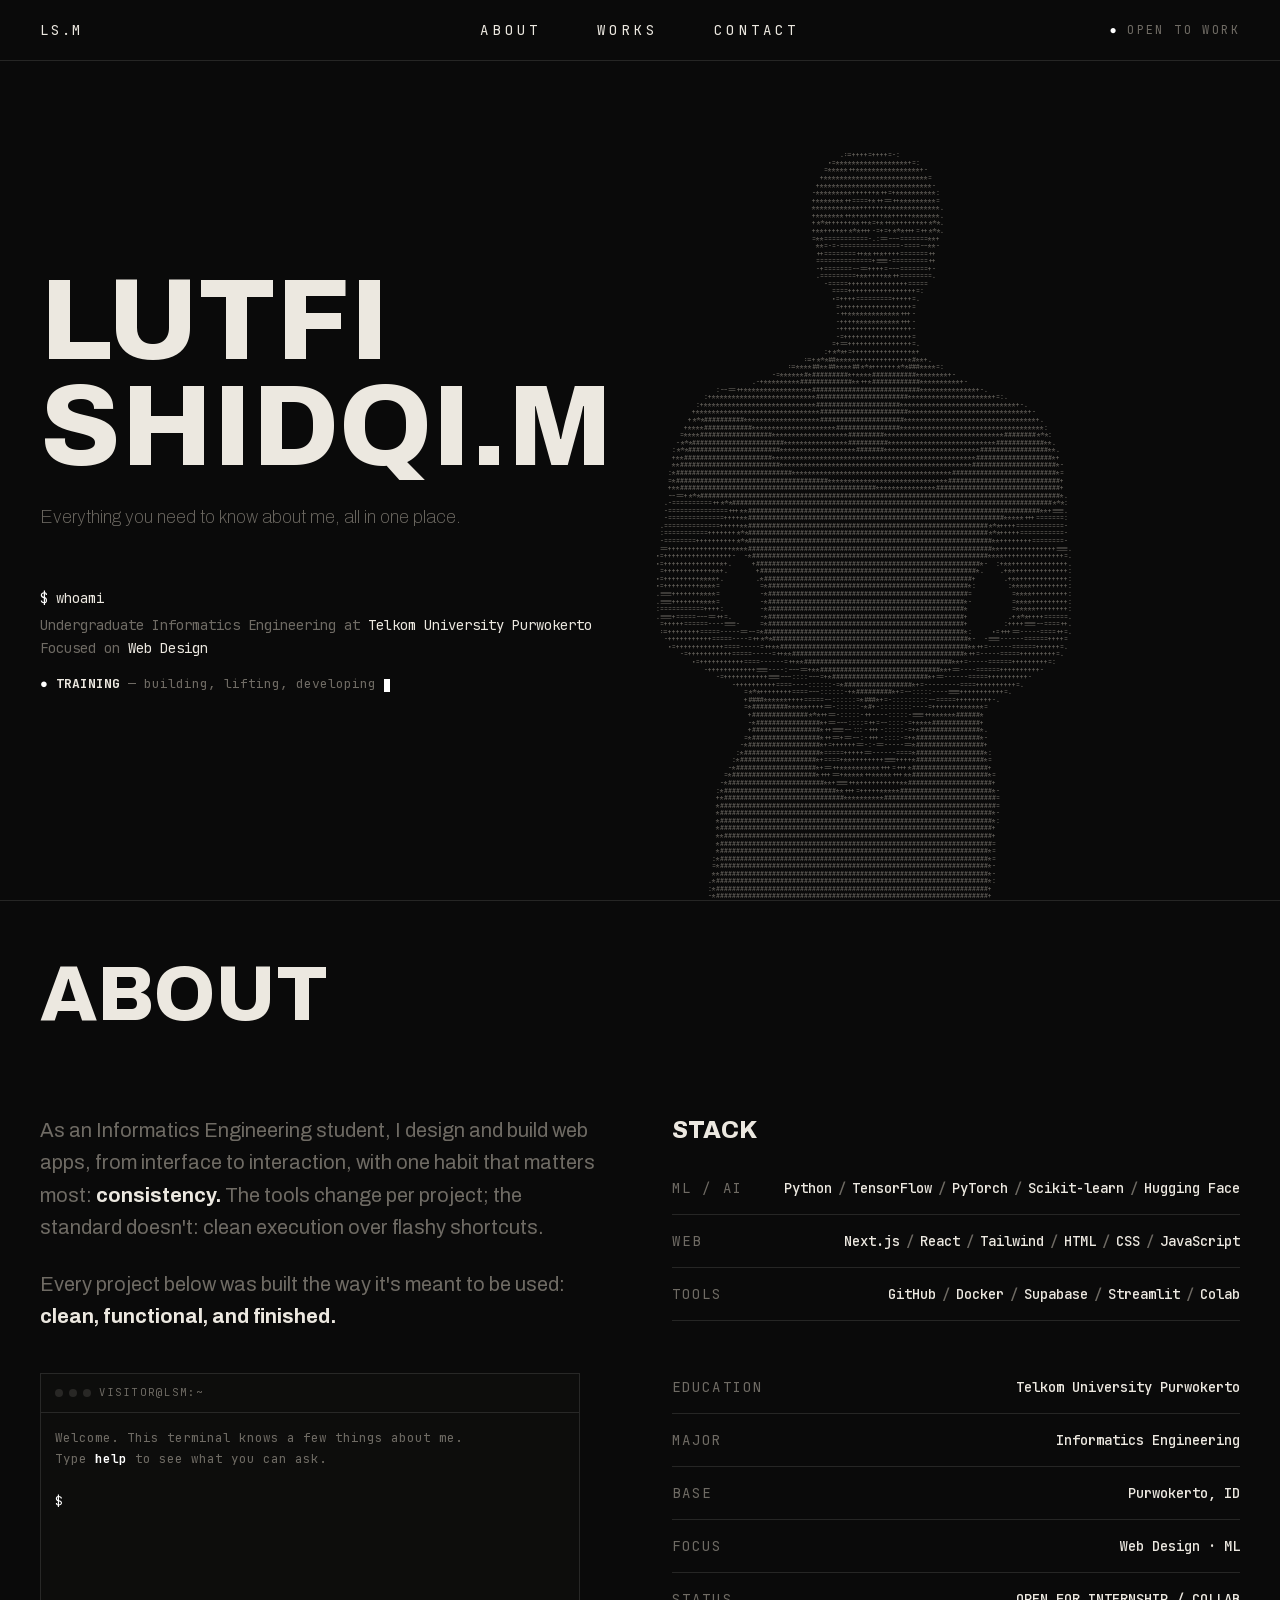
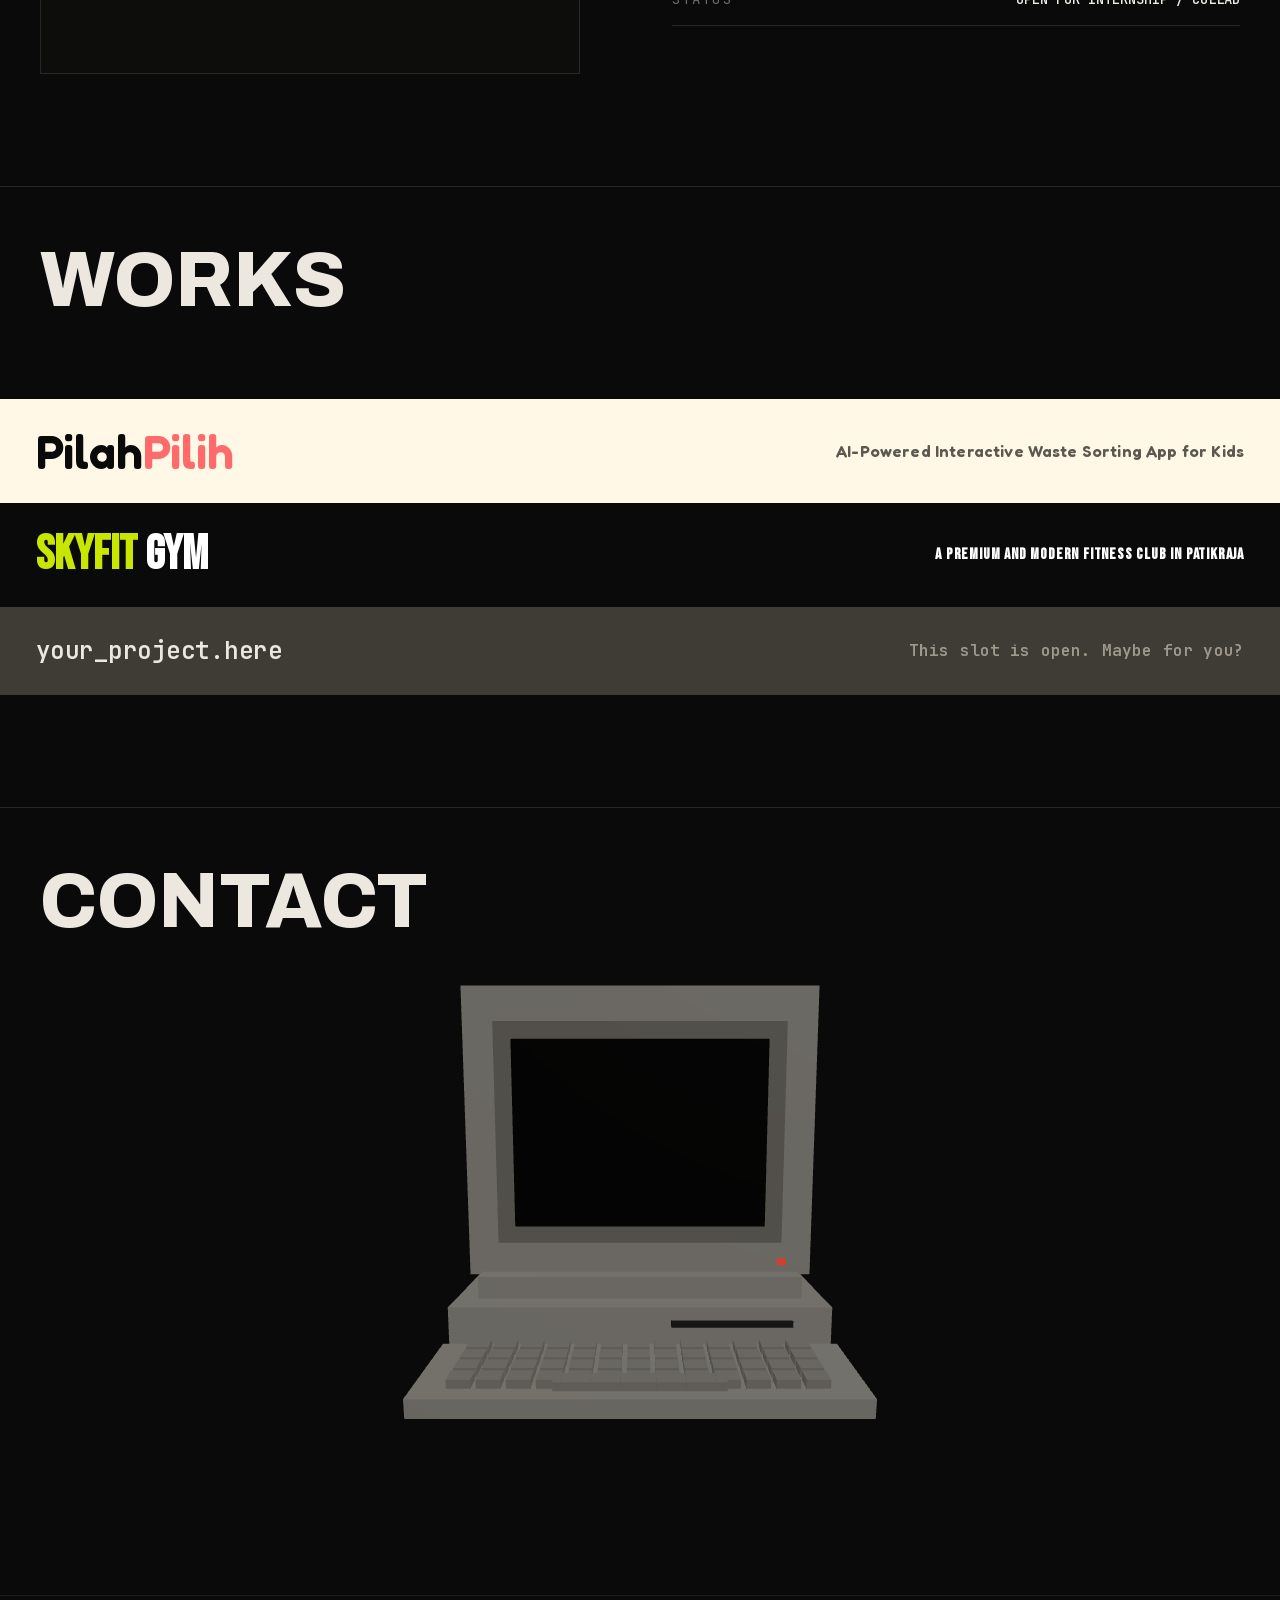
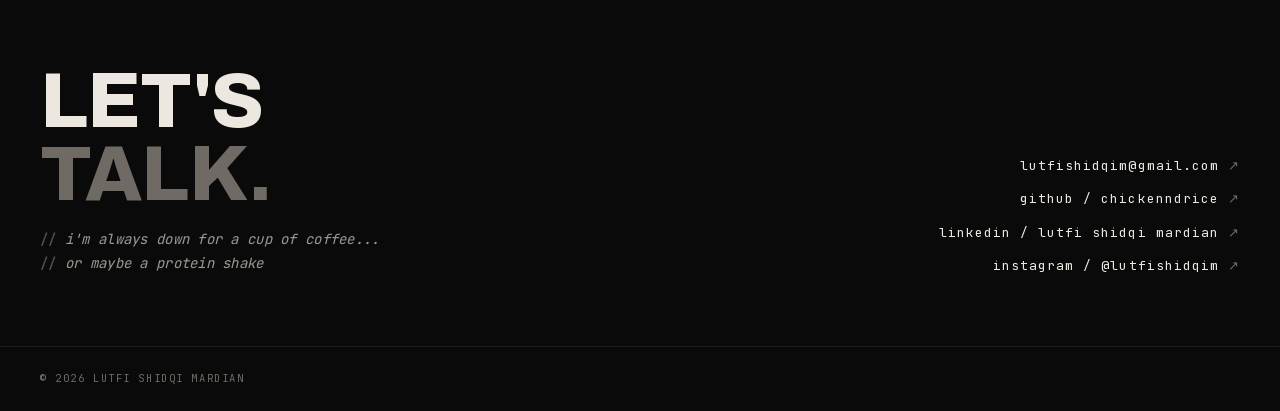
==== commit b1a6d581: "Updates" ====
--- a/index.html
+++ b/index.html
@@ -1,4 +1,4 @@
-<!DOCTYPE html><html lang="id" class="archivo_d976246c-module__pvw2IW__variable jetbrains_mono_7d65b77b-module__VxV-Ta__variable fredoka_8c0b7759-module__D6t6ia__variable bebas_neue_18e0f4b1-module__60FVzq__variable h-full scroll-smooth antialiased"><head><meta charSet="utf-8"/><meta name="viewport" content="width=device-width, initial-scale=1"/><link rel="preload" href="/_next/static/media/4aba713303114048-s.p.3_912nkn_qqk4.woff2" as="font" crossorigin="" type="font/woff2"/><link rel="preload" href="/_next/static/media/70bc3e132a0a741e-s.p.3t6q91iet4nsy.woff2" as="font" crossorigin="" type="font/woff2"/><link rel="preload" href="/_next/static/media/75affa71d1e2f6a7-s.p.17-aodiw50953.woff2" as="font" crossorigin="" type="font/woff2"/><link rel="preload" href="/_next/static/media/fabcf92ba1ccea36-s.p.1w_qz2ahumqmz.woff2" as="font" crossorigin="" type="font/woff2"/><link rel="preload" as="image" href="/Robi_Mascot.png"/><link rel="stylesheet" href="/_next/static/chunks/0j45_1wnvqpb7.css" data-precedence="next"/><link rel="preload" as="script" fetchPriority="low" href="/_next/static/chunks/1jq4o6yq14o4c.js"/><script src="/_next/static/chunks/3n2vy8ppz75ol.js" async=""></script><script src="/_next/static/chunks/3rxl-jt3pdxgx.js" async=""></script><script src="/_next/static/chunks/turbopack-1jiyfb7cs4thu.js" async=""></script><script src="/_next/static/chunks/3lq615q1ulkkb.js" async=""></script><script src="/_next/static/chunks/3bynwo1odd3x1.js" async=""></script><script src="/_next/static/chunks/18dco00py22i1.js" async=""></script><meta name="next-size-adjust" content=""/><title>Lutfi Shidqi Mardian — Portofolio</title><meta name="description" content="Portofolio Lutfi Shidqi Mardian, mahasiswa S1 Teknik Informatika: hobi, perjalanan, dan projek-projek yang pernah dibuat."/><link rel="icon" href="/favicon.ico?favicon.2vob68tjqpejf.ico" sizes="256x256" type="image/x-icon"/><script src="/_next/static/chunks/0cz1d0mv5g_q7.js" noModule=""></script></head><body class="flex min-h-full flex-col bg-[#0a0a0a] text-[#ece8e0]"><div hidden=""><!--$--><!--/$--></div><div class="overflow-x-hidden bg-[#0a0a0a]"><main class="relative z-10 flex h-screen w-full flex-col overflow-hidden"><div class="absolute inset-x-0 top-24 bottom-0 hidden items-end justify-end overflow-hidden bg-[#0a0a0a] lg:flex"><span aria-hidden="true" class="pointer-events-none invisible absolute top-0 left-0 select-none whitespace-pre" style="font-family:var(--font-jetbrains-mono), monospace;font-size:100px;letter-spacing:0">0000000000000000000000000000000000000000</span><pre aria-hidden="true" class="m-0 select-none" style="font-family:var(--font-jetbrains-mono), monospace;font-size:6px;line-height:1.15;letter-spacing:0;white-space:pre;color:#6f6b64">                                                                                                                                                                                                          
+<!DOCTYPE html><html lang="id" class="archivo_d976246c-module__pvw2IW__variable jetbrains_mono_7d65b77b-module__VxV-Ta__variable fredoka_8c0b7759-module__D6t6ia__variable bebas_neue_18e0f4b1-module__60FVzq__variable h-full scroll-smooth antialiased"><head><meta charSet="utf-8"/><meta name="viewport" content="width=device-width, initial-scale=1"/><link rel="preload" href="/_next/static/media/4aba713303114048-s.p.3_912nkn_qqk4.woff2" as="font" crossorigin="" type="font/woff2"/><link rel="preload" href="/_next/static/media/70bc3e132a0a741e-s.p.3t6q91iet4nsy.woff2" as="font" crossorigin="" type="font/woff2"/><link rel="preload" href="/_next/static/media/75affa71d1e2f6a7-s.p.17-aodiw50953.woff2" as="font" crossorigin="" type="font/woff2"/><link rel="preload" href="/_next/static/media/fabcf92ba1ccea36-s.p.1w_qz2ahumqmz.woff2" as="font" crossorigin="" type="font/woff2"/><link rel="preload" as="image" href="/Robi_Mascot.png"/><link rel="stylesheet" href="/_next/static/chunks/0j45_1wnvqpb7.css" data-precedence="next"/><link rel="preload" as="script" fetchPriority="low" href="/_next/static/chunks/1jq4o6yq14o4c.js"/><script src="/_next/static/chunks/3n2vy8ppz75ol.js" async=""></script><script src="/_next/static/chunks/3rxl-jt3pdxgx.js" async=""></script><script src="/_next/static/chunks/turbopack-1jiyfb7cs4thu.js" async=""></script><script src="/_next/static/chunks/3lq615q1ulkkb.js" async=""></script><script src="/_next/static/chunks/3bynwo1odd3x1.js" async=""></script><script src="/_next/static/chunks/18dco00py22i1.js" async=""></script><meta name="next-size-adjust" content=""/><title>Lutfi Shidqi Mardian — Portofolio</title><meta name="description" content="Portofolio Lutfi Shidqi Mardian, mahasiswa S1 Teknik Informatika: hobi, perjalanan, dan projek-projek yang pernah dibuat."/><link rel="icon" href="/favicon.ico?favicon.401v2nqoabhd_.ico" sizes="64x64" type="image/x-icon"/><link rel="icon" href="/favicon.ico"/><link rel="icon" href="/icon.png" type="image/png"/><link rel="apple-touch-icon" href="/apple-icon.png"/><script src="/_next/static/chunks/0cz1d0mv5g_q7.js" noModule=""></script></head><body class="flex min-h-full flex-col bg-[#0a0a0a] text-[#ece8e0]"><div hidden=""><!--$--><!--/$--></div><div class="overflow-x-hidden bg-[#0a0a0a]"><main class="relative z-10 flex h-screen w-full flex-col overflow-hidden"><div class="absolute inset-x-0 top-24 bottom-0 hidden items-end justify-end overflow-hidden bg-[#0a0a0a] lg:flex"><span aria-hidden="true" class="pointer-events-none invisible absolute top-0 left-0 select-none whitespace-pre" style="font-family:var(--font-jetbrains-mono), monospace;font-size:100px;letter-spacing:0">0000000000000000000000000000000000000000</span><pre aria-hidden="true" class="m-0 select-none" style="font-family:var(--font-jetbrains-mono), monospace;font-size:6px;line-height:1.15;letter-spacing:0;white-space:pre;color:#6f6b64">                                                                                                                                                                                                          
                                                                                                                                                                                                           
                                                                                                                                                                                                           
                                                                                                                                                                                                           
@@ -100,4 +100,4 @@
                                                             **###################################################################*-                                                                       
                                                            .*####################################################################*:                                                                       
                                                            :*####################################################################+                                                                        
-                                                           -*####################################################################+                                                                        </pre></div><nav class="relative grid grid-cols-[1fr_auto_1fr] items-center border-b px-6 py-4 sm:px-10 sm:py-5" style="border-color:rgba(236,232,224,0.12);font-family:var(--font-jetbrains-mono), monospace"><span class="hidden justify-self-start text-xs tracking-[0.2em] sm:block sm:text-sm" style="color:#ece8e0">LS.M</span><div class="col-span-3 flex justify-center gap-6 text-xs tracking-[0.2em] uppercase sm:col-span-1 sm:col-start-2 sm:justify-self-center sm:gap-14 sm:text-sm sm:tracking-[0.3em]"><a href="#about" class="transition-colors" style="color:#ece8e0">About</a><a href="#works" class="transition-colors" style="color:#ece8e0">Works</a><a href="#contact" class="transition-colors" style="color:#ece8e0">Contact</a></div><span class="hidden items-center justify-self-end gap-2 text-[0.65rem] tracking-[0.2em] uppercase sm:flex sm:text-xs" style="color:#6f6b64"><span style="color:#ffffff">●</span> Open to work</span></nav><div class="relative flex flex-1 flex-col justify-center px-6 pt-10 pb-12 sm:px-10 sm:pt-16 sm:pb-16 lg:pt-20 lg:pb-20"><div><h1 class="text-[15vw] leading-[0.92] sm:text-[9vw]" style="font-family:var(--font-archivo), sans-serif;color:#ece8e0;font-weight:800">LUTFI<br/>SHIDQI.M</h1><p class="mt-4 text-nowrap sm:mt-6" style="font-family:var(--font-archivo), sans-serif;color:#6f6b64;font-size:clamp(0.6rem, 2vw, 1.125rem);font-weight:100">Everything you need to know about me, all in one place.</p></div><div class="mt-10 text-[0.75rem] leading-relaxed sm:mt-14 sm:text-sm" style="font-family:var(--font-jetbrains-mono), monospace"><p><span style="color:#ffffff">$ </span><span style="color:#ece8e0">whoami</span></p><p class="mt-1" style="color:#6f6b64">Undergraduate Informatics Engineering at<!-- --> <span style="color:#ece8e0">Telkom University Purwokerto</span></p><p style="color:#6f6b64">Focused on <span style="color:#ece8e0">Web Design</span></p><p class="mt-4 text-xs sm:text-[13px]"><span style="color:#ffffff">● </span><span class="font-bold" style="color:#ece8e0">TRAINING</span><span style="color:#6f6b64"> — building, lifting, developing </span><span aria-hidden="true" class="animate-terminal-cursor inline-block h-[1em] w-[0.5em] align-text-bottom" style="background-color:#ffffff"></span></p></div></div></main></div><section id="about" class="relative border-t bg-[#0a0a0a] px-6 pt-10 pb-20 sm:px-10 sm:pt-14 sm:pb-28" style="border-color:rgba(236,232,224,0.12)"><h2 class="text-[16vw] leading-none sm:text-[6vw]" style="font-family:var(--font-archivo), sans-serif;color:#ece8e0;font-weight:800">ABOUT</h2><div class="mt-16 grid gap-12 sm:mt-20 lg:grid-cols-2 lg:gap-16"><div class="space-y-6 text-lg leading-relaxed sm:text-xl" style="font-family:var(--font-archivo), sans-serif;color:#6f6b64"><p><span class="inline-block" style="white-space:pre;opacity:0;transform:translateY(0.5em);transition:opacity 0.5s ease 0ms, transform 0.5s ease 0ms">As </span><span class="inline-block" style="white-space:pre;opacity:0;transform:translateY(0.5em);transition:opacity 0.5s ease 25ms, transform 0.5s ease 25ms">an </span><span class="inline-block" style="white-space:pre;opacity:0;transform:translateY(0.5em);transition:opacity 0.5s ease 50ms, transform 0.5s ease 50ms">Informatics </span><span class="inline-block" style="white-space:pre;opacity:0;transform:translateY(0.5em);transition:opacity 0.5s ease 75ms, transform 0.5s ease 75ms">Engineering </span><span class="inline-block" style="white-space:pre;opacity:0;transform:translateY(0.5em);transition:opacity 0.5s ease 100ms, transform 0.5s ease 100ms">student, </span><span class="inline-block" style="white-space:pre;opacity:0;transform:translateY(0.5em);transition:opacity 0.5s ease 125ms, transform 0.5s ease 125ms">I </span><span class="inline-block" style="white-space:pre;opacity:0;transform:translateY(0.5em);transition:opacity 0.5s ease 150ms, transform 0.5s ease 150ms">design </span><span class="inline-block" style="white-space:pre;opacity:0;transform:translateY(0.5em);transition:opacity 0.5s ease 175ms, transform 0.5s ease 175ms">and </span><span class="inline-block" style="white-space:pre;opacity:0;transform:translateY(0.5em);transition:opacity 0.5s ease 200ms, transform 0.5s ease 200ms">build </span><span class="inline-block" style="white-space:pre;opacity:0;transform:translateY(0.5em);transition:opacity 0.5s ease 225ms, transform 0.5s ease 225ms">web </span><span class="inline-block" style="white-space:pre;opacity:0;transform:translateY(0.5em);transition:opacity 0.5s ease 250ms, transform 0.5s ease 250ms">apps, </span><span class="inline-block" style="white-space:pre;opacity:0;transform:translateY(0.5em);transition:opacity 0.5s ease 275ms, transform 0.5s ease 275ms">from </span><span class="inline-block" style="white-space:pre;opacity:0;transform:translateY(0.5em);transition:opacity 0.5s ease 300ms, transform 0.5s ease 300ms">interface </span><span class="inline-block" style="white-space:pre;opacity:0;transform:translateY(0.5em);transition:opacity 0.5s ease 325ms, transform 0.5s ease 325ms">to </span><span class="inline-block" style="white-space:pre;opacity:0;transform:translateY(0.5em);transition:opacity 0.5s ease 350ms, transform 0.5s ease 350ms">interaction, </span><span class="inline-block" style="white-space:pre;opacity:0;transform:translateY(0.5em);transition:opacity 0.5s ease 375ms, transform 0.5s ease 375ms">with </span><span class="inline-block" style="white-space:pre;opacity:0;transform:translateY(0.5em);transition:opacity 0.5s ease 400ms, transform 0.5s ease 400ms">one </span><span class="inline-block" style="white-space:pre;opacity:0;transform:translateY(0.5em);transition:opacity 0.5s ease 425ms, transform 0.5s ease 425ms">habit </span><span class="inline-block" style="white-space:pre;opacity:0;transform:translateY(0.5em);transition:opacity 0.5s ease 450ms, transform 0.5s ease 450ms">that </span><span class="inline-block" style="white-space:pre;opacity:0;transform:translateY(0.5em);transition:opacity 0.5s ease 475ms, transform 0.5s ease 475ms">matters </span><span class="inline-block" style="white-space:pre;opacity:0;transform:translateY(0.5em);transition:opacity 0.5s ease 500ms, transform 0.5s ease 500ms">most: </span><strong style="color:#ece8e0"><span class="inline-block" style="white-space:pre;opacity:0;transform:translateY(0.5em);transition:opacity 0.5s ease 525ms, transform 0.5s ease 525ms">consistency.</span></strong><span class="inline-block" style="white-space:pre;opacity:0;transform:translateY(0.5em);transition:opacity 0.5s ease 550ms, transform 0.5s ease 550ms"> The </span><span class="inline-block" style="white-space:pre;opacity:0;transform:translateY(0.5em);transition:opacity 0.5s ease 575ms, transform 0.5s ease 575ms">tools </span><span class="inline-block" style="white-space:pre;opacity:0;transform:translateY(0.5em);transition:opacity 0.5s ease 600ms, transform 0.5s ease 600ms">change </span><span class="inline-block" style="white-space:pre;opacity:0;transform:translateY(0.5em);transition:opacity 0.5s ease 625ms, transform 0.5s ease 625ms">per </span><span class="inline-block" style="white-space:pre;opacity:0;transform:translateY(0.5em);transition:opacity 0.5s ease 650ms, transform 0.5s ease 650ms">project; </span><span class="inline-block" style="white-space:pre;opacity:0;transform:translateY(0.5em);transition:opacity 0.5s ease 675ms, transform 0.5s ease 675ms">the </span><span class="inline-block" style="white-space:pre;opacity:0;transform:translateY(0.5em);transition:opacity 0.5s ease 700ms, transform 0.5s ease 700ms">standard </span><span class="inline-block" style="white-space:pre;opacity:0;transform:translateY(0.5em);transition:opacity 0.5s ease 725ms, transform 0.5s ease 725ms">doesn&#x27;t: </span><span class="inline-block" style="white-space:pre;opacity:0;transform:translateY(0.5em);transition:opacity 0.5s ease 750ms, transform 0.5s ease 750ms">clean </span><span class="inline-block" style="white-space:pre;opacity:0;transform:translateY(0.5em);transition:opacity 0.5s ease 775ms, transform 0.5s ease 775ms">execution </span><span class="inline-block" style="white-space:pre;opacity:0;transform:translateY(0.5em);transition:opacity 0.5s ease 800ms, transform 0.5s ease 800ms">over </span><span class="inline-block" style="white-space:pre;opacity:0;transform:translateY(0.5em);transition:opacity 0.5s ease 825ms, transform 0.5s ease 825ms">flashy </span><span class="inline-block" style="white-space:pre;opacity:0;transform:translateY(0.5em);transition:opacity 0.5s ease 850ms, transform 0.5s ease 850ms">shortcuts.</span></p><p><span class="inline-block" style="white-space:pre;opacity:0;transform:translateY(0.5em);transition:opacity 0.5s ease 0ms, transform 0.5s ease 0ms">Every </span><span class="inline-block" style="white-space:pre;opacity:0;transform:translateY(0.5em);transition:opacity 0.5s ease 25ms, transform 0.5s ease 25ms">project </span><span class="inline-block" style="white-space:pre;opacity:0;transform:translateY(0.5em);transition:opacity 0.5s ease 50ms, transform 0.5s ease 50ms">below </span><span class="inline-block" style="white-space:pre;opacity:0;transform:translateY(0.5em);transition:opacity 0.5s ease 75ms, transform 0.5s ease 75ms">was </span><span class="inline-block" style="white-space:pre;opacity:0;transform:translateY(0.5em);transition:opacity 0.5s ease 100ms, transform 0.5s ease 100ms">built </span><span class="inline-block" style="white-space:pre;opacity:0;transform:translateY(0.5em);transition:opacity 0.5s ease 125ms, transform 0.5s ease 125ms">the </span><span class="inline-block" style="white-space:pre;opacity:0;transform:translateY(0.5em);transition:opacity 0.5s ease 150ms, transform 0.5s ease 150ms">way </span><span class="inline-block" style="white-space:pre;opacity:0;transform:translateY(0.5em);transition:opacity 0.5s ease 175ms, transform 0.5s ease 175ms">it&#x27;s </span><span class="inline-block" style="white-space:pre;opacity:0;transform:translateY(0.5em);transition:opacity 0.5s ease 200ms, transform 0.5s ease 200ms">meant </span><span class="inline-block" style="white-space:pre;opacity:0;transform:translateY(0.5em);transition:opacity 0.5s ease 225ms, transform 0.5s ease 225ms">to </span><span class="inline-block" style="white-space:pre;opacity:0;transform:translateY(0.5em);transition:opacity 0.5s ease 250ms, transform 0.5s ease 250ms">be </span><span class="inline-block" style="white-space:pre;opacity:0;transform:translateY(0.5em);transition:opacity 0.5s ease 275ms, transform 0.5s ease 275ms">used: </span><strong style="color:#ece8e0"><span class="inline-block" style="white-space:pre;opacity:0;transform:translateY(0.5em);transition:opacity 0.5s ease 300ms, transform 0.5s ease 300ms">clean, </span><span class="inline-block" style="white-space:pre;opacity:0;transform:translateY(0.5em);transition:opacity 0.5s ease 325ms, transform 0.5s ease 325ms">functional, </span><span class="inline-block" style="white-space:pre;opacity:0;transform:translateY(0.5em);transition:opacity 0.5s ease 350ms, transform 0.5s ease 350ms">and </span><span class="inline-block" style="white-space:pre;opacity:0;transform:translateY(0.5em);transition:opacity 0.5s ease 375ms, transform 0.5s ease 375ms">finished.</span></strong></p><div class="mt-10"><div class="w-full max-w-[540px] border text-[12.5px] leading-[1.7]" style="border-color:rgba(236,232,224,0.12);background-color:#0d0d0c;font-family:var(--font-jetbrains-mono), monospace"><div class="flex items-center gap-2 border-b px-3.5 py-2.5 text-[10.5px] tracking-[0.2em]" style="border-color:rgba(236,232,224,0.12);color:#6f6b64"><span class="flex gap-1.5"><i class="block h-2 w-2 rounded-full" style="background-color:rgba(236,232,224,0.12)"></i><i class="block h-2 w-2 rounded-full" style="background-color:rgba(236,232,224,0.12)"></i><i class="block h-2 w-2 rounded-full" style="background-color:rgba(236,232,224,0.12)"></i></span><span>VISITOR@LSM:~</span></div><div class="h-[260px] overflow-y-auto p-3.5" style="color:#ece8e0"><div class="break-words whitespace-pre-wrap"><span style="color:#6f6b64">Welcome. This terminal knows a few things about me.</span></div><div class="break-words whitespace-pre-wrap"><span style="color:#6f6b64">Type </span><span style="color:#ffffff;font-weight:600">help</span><span style="color:#6f6b64"> to see what you can ask.</span></div><div> </div><div class="flex items-baseline"><span style="color:#ffffff">$ </span><input type="text" autoComplete="off" spellCheck="false" aria-label="terminal input" class="flex-1 border-none bg-transparent text-[12.5px] outline-none" style="color:#ece8e0;font-family:var(--font-jetbrains-mono), monospace;caret-color:#ffffff" value=""/></div></div></div></div></div><div style="font-family:var(--font-jetbrains-mono), monospace"><h3 class="mb-4 text-xl font-extrabold sm:text-2xl" style="font-family:var(--font-archivo), sans-serif;color:#ece8e0">STACK</h3><div class="flex flex-col gap-2 border-b py-4 text-xs sm:flex-row sm:items-center sm:justify-between sm:text-sm" style="border-color:rgba(236,232,224,0.12);opacity:0;transform:translateX(-24px);transition:opacity 0.5s ease 0ms, transform 0.5s ease 0ms"><span class="tracking-[0.15em] uppercase" style="color:#6f6b64">ML / AI</span><span class="font-medium" style="color:#ece8e0"><span><span class="group relative inline-block cursor-default"><span class="transition-opacity duration-300 group-hover:opacity-[0.06]">Python</span><img src="https://cdnjs.cloudflare.com/ajax/libs/simple-icons/15.16.0/python.svg" alt="" loading="lazy" class="pointer-events-none absolute top-1/2 left-1/2 z-10 h-[2.4em] w-auto max-w-none -translate-x-1/2 -translate-y-1/2 scale-[0.4] opacity-0 transition-[opacity,transform] duration-300 group-hover:scale-100 group-hover:opacity-100" style="filter:brightness(0) invert(1) drop-shadow(0 0 24px rgba(255,255,255,.15))"/></span></span><span><em class="px-1.5 not-italic" style="color:#6f6b64">/</em><span class="group relative inline-block cursor-default"><span class="transition-opacity duration-300 group-hover:opacity-[0.06]">TensorFlow</span><img src="https://cdnjs.cloudflare.com/ajax/libs/simple-icons/15.16.0/tensorflow.svg" alt="" loading="lazy" class="pointer-events-none absolute top-1/2 left-1/2 z-10 h-[2.4em] w-auto max-w-none -translate-x-1/2 -translate-y-1/2 scale-[0.4] opacity-0 transition-[opacity,transform] duration-300 group-hover:scale-100 group-hover:opacity-100" style="filter:brightness(0) invert(1) drop-shadow(0 0 24px rgba(255,255,255,.15))"/></span></span><span><em class="px-1.5 not-italic" style="color:#6f6b64">/</em><span class="group relative inline-block cursor-default"><span class="transition-opacity duration-300 group-hover:opacity-[0.06]">PyTorch</span><img src="https://cdnjs.cloudflare.com/ajax/libs/simple-icons/15.16.0/pytorch.svg" alt="" loading="lazy" class="pointer-events-none absolute top-1/2 left-1/2 z-10 h-[2.4em] w-auto max-w-none -translate-x-1/2 -translate-y-1/2 scale-[0.4] opacity-0 transition-[opacity,transform] duration-300 group-hover:scale-100 group-hover:opacity-100" style="filter:brightness(0) invert(1) drop-shadow(0 0 24px rgba(255,255,255,.15))"/></span></span><span><em class="px-1.5 not-italic" style="color:#6f6b64">/</em><span class="group relative inline-block cursor-default"><span class="transition-opacity duration-300 group-hover:opacity-[0.06]">Scikit-learn</span><img src="https://cdnjs.cloudflare.com/ajax/libs/simple-icons/15.16.0/scikitlearn.svg" alt="" loading="lazy" class="pointer-events-none absolute top-1/2 left-1/2 z-10 h-[2.4em] w-auto max-w-none -translate-x-1/2 -translate-y-1/2 scale-[0.4] opacity-0 transition-[opacity,transform] duration-300 group-hover:scale-100 group-hover:opacity-100" style="filter:brightness(0) invert(1) drop-shadow(0 0 24px rgba(255,255,255,.15))"/></span></span><span><em class="px-1.5 not-italic" style="color:#6f6b64">/</em><span class="group relative inline-block cursor-default"><span class="transition-opacity duration-300 group-hover:opacity-[0.06]">Hugging Face</span><img src="https://cdnjs.cloudflare.com/ajax/libs/simple-icons/15.16.0/huggingface.svg" alt="" loading="lazy" class="pointer-events-none absolute top-1/2 left-1/2 z-10 h-[2.4em] w-auto max-w-none -translate-x-1/2 -translate-y-1/2 scale-[0.4] opacity-0 transition-[opacity,transform] duration-300 group-hover:scale-100 group-hover:opacity-100" style="filter:brightness(0) invert(1) drop-shadow(0 0 24px rgba(255,255,255,.15))"/></span></span></span></div><div class="flex flex-col gap-2 border-b py-4 text-xs sm:flex-row sm:items-center sm:justify-between sm:text-sm" style="border-color:rgba(236,232,224,0.12);opacity:0;transform:translateX(-24px);transition:opacity 0.5s ease 120ms, transform 0.5s ease 120ms"><span class="tracking-[0.15em] uppercase" style="color:#6f6b64">WEB</span><span class="font-medium" style="color:#ece8e0"><span><span class="group relative inline-block cursor-default"><span class="transition-opacity duration-300 group-hover:opacity-[0.06]">Next.js</span><img src="https://cdnjs.cloudflare.com/ajax/libs/simple-icons/15.16.0/nextdotjs.svg" alt="" loading="lazy" class="pointer-events-none absolute top-1/2 left-1/2 z-10 h-[2.4em] w-auto max-w-none -translate-x-1/2 -translate-y-1/2 scale-[0.4] opacity-0 transition-[opacity,transform] duration-300 group-hover:scale-100 group-hover:opacity-100" style="filter:brightness(0) invert(1) drop-shadow(0 0 24px rgba(255,255,255,.15))"/></span></span><span><em class="px-1.5 not-italic" style="color:#6f6b64">/</em><span class="group relative inline-block cursor-default"><span class="transition-opacity duration-300 group-hover:opacity-[0.06]">React</span><img src="https://cdnjs.cloudflare.com/ajax/libs/simple-icons/15.16.0/react.svg" alt="" loading="lazy" class="pointer-events-none absolute top-1/2 left-1/2 z-10 h-[2.4em] w-auto max-w-none -translate-x-1/2 -translate-y-1/2 scale-[0.4] opacity-0 transition-[opacity,transform] duration-300 group-hover:scale-100 group-hover:opacity-100" style="filter:brightness(0) invert(1) drop-shadow(0 0 24px rgba(255,255,255,.15))"/></span></span><span><em class="px-1.5 not-italic" style="color:#6f6b64">/</em><span class="group relative inline-block cursor-default"><span class="transition-opacity duration-300 group-hover:opacity-[0.06]">Tailwind</span><img src="https://cdnjs.cloudflare.com/ajax/libs/simple-icons/15.16.0/tailwindcss.svg" alt="" loading="lazy" class="pointer-events-none absolute top-1/2 left-1/2 z-10 h-[2.4em] w-auto max-w-none -translate-x-1/2 -translate-y-1/2 scale-[0.4] opacity-0 transition-[opacity,transform] duration-300 group-hover:scale-100 group-hover:opacity-100" style="filter:brightness(0) invert(1) drop-shadow(0 0 24px rgba(255,255,255,.15))"/></span></span><span><em class="px-1.5 not-italic" style="color:#6f6b64">/</em><span class="group relative inline-block cursor-default"><span class="transition-opacity duration-300 group-hover:opacity-[0.06]">HTML</span><img src="https://cdnjs.cloudflare.com/ajax/libs/simple-icons/15.16.0/html5.svg" alt="" loading="lazy" class="pointer-events-none absolute top-1/2 left-1/2 z-10 h-[2.4em] w-auto max-w-none -translate-x-1/2 -translate-y-1/2 scale-[0.4] opacity-0 transition-[opacity,transform] duration-300 group-hover:scale-100 group-hover:opacity-100" style="filter:brightness(0) invert(1) drop-shadow(0 0 24px rgba(255,255,255,.15))"/></span></span><span><em class="px-1.5 not-italic" style="color:#6f6b64">/</em><span class="group relative inline-block cursor-default"><span class="transition-opacity duration-300 group-hover:opacity-[0.06]">CSS</span><img src="https://cdnjs.cloudflare.com/ajax/libs/simple-icons/15.16.0/css.svg" alt="" loading="lazy" class="pointer-events-none absolute top-1/2 left-1/2 z-10 h-[2.4em] w-auto max-w-none -translate-x-1/2 -translate-y-1/2 scale-[0.4] opacity-0 transition-[opacity,transform] duration-300 group-hover:scale-100 group-hover:opacity-100" style="filter:brightness(0) invert(1) drop-shadow(0 0 24px rgba(255,255,255,.15))"/></span></span><span><em class="px-1.5 not-italic" style="color:#6f6b64">/</em><span class="group relative inline-block cursor-default"><span class="transition-opacity duration-300 group-hover:opacity-[0.06]">JavaScript</span><img src="https://cdnjs.cloudflare.com/ajax/libs/simple-icons/15.16.0/javascript.svg" alt="" loading="lazy" class="pointer-events-none absolute top-1/2 left-1/2 z-10 h-[2.4em] w-auto max-w-none -translate-x-1/2 -translate-y-1/2 scale-[0.4] opacity-0 transition-[opacity,transform] duration-300 group-hover:scale-100 group-hover:opacity-100" style="filter:brightness(0) invert(1) drop-shadow(0 0 24px rgba(255,255,255,.15))"/></span></span></span></div><div class="flex flex-col gap-2 border-b py-4 text-xs sm:flex-row sm:items-center sm:justify-between sm:text-sm" style="border-color:rgba(236,232,224,0.12);opacity:0;transform:translateX(-24px);transition:opacity 0.5s ease 240ms, transform 0.5s ease 240ms"><span class="tracking-[0.15em] uppercase" style="color:#6f6b64">TOOLS</span><span class="font-medium" style="color:#ece8e0"><span><span class="group relative inline-block cursor-default"><span class="transition-opacity duration-300 group-hover:opacity-[0.06]">GitHub</span><img src="https://cdnjs.cloudflare.com/ajax/libs/simple-icons/15.16.0/github.svg" alt="" loading="lazy" class="pointer-events-none absolute top-1/2 left-1/2 z-10 h-[2.4em] w-auto max-w-none -translate-x-1/2 -translate-y-1/2 scale-[0.4] opacity-0 transition-[opacity,transform] duration-300 group-hover:scale-100 group-hover:opacity-100" style="filter:brightness(0) invert(1) drop-shadow(0 0 24px rgba(255,255,255,.15))"/></span></span><span><em class="px-1.5 not-italic" style="color:#6f6b64">/</em><span class="group relative inline-block cursor-default"><span class="transition-opacity duration-300 group-hover:opacity-[0.06]">Docker</span><img src="https://cdnjs.cloudflare.com/ajax/libs/simple-icons/15.16.0/docker.svg" alt="" loading="lazy" class="pointer-events-none absolute top-1/2 left-1/2 z-10 h-[2.4em] w-auto max-w-none -translate-x-1/2 -translate-y-1/2 scale-[0.4] opacity-0 transition-[opacity,transform] duration-300 group-hover:scale-100 group-hover:opacity-100" style="filter:brightness(0) invert(1) drop-shadow(0 0 24px rgba(255,255,255,.15))"/></span></span><span><em class="px-1.5 not-italic" style="color:#6f6b64">/</em><span class="group relative inline-block cursor-default"><span class="transition-opacity duration-300 group-hover:opacity-[0.06]">Supabase</span><img src="https://cdnjs.cloudflare.com/ajax/libs/simple-icons/15.16.0/supabase.svg" alt="" loading="lazy" class="pointer-events-none absolute top-1/2 left-1/2 z-10 h-[2.4em] w-auto max-w-none -translate-x-1/2 -translate-y-1/2 scale-[0.4] opacity-0 transition-[opacity,transform] duration-300 group-hover:scale-100 group-hover:opacity-100" style="filter:brightness(0) invert(1) drop-shadow(0 0 24px rgba(255,255,255,.15))"/></span></span><span><em class="px-1.5 not-italic" style="color:#6f6b64">/</em><span class="group relative inline-block cursor-default"><span class="transition-opacity duration-300 group-hover:opacity-[0.06]">Streamlit</span><img src="https://cdnjs.cloudflare.com/ajax/libs/simple-icons/15.16.0/streamlit.svg" alt="" loading="lazy" class="pointer-events-none absolute top-1/2 left-1/2 z-10 h-[2.4em] w-auto max-w-none -translate-x-1/2 -translate-y-1/2 scale-[0.4] opacity-0 transition-[opacity,transform] duration-300 group-hover:scale-100 group-hover:opacity-100" style="filter:brightness(0) invert(1) drop-shadow(0 0 24px rgba(255,255,255,.15))"/></span></span><span><em class="px-1.5 not-italic" style="color:#6f6b64">/</em><span class="group relative inline-block cursor-default"><span class="transition-opacity duration-300 group-hover:opacity-[0.06]">Colab</span><img src="https://cdnjs.cloudflare.com/ajax/libs/simple-icons/15.16.0/googlecolab.svg" alt="" loading="lazy" class="pointer-events-none absolute top-1/2 left-1/2 z-10 h-[2.4em] w-auto max-w-none -translate-x-1/2 -translate-y-1/2 scale-[0.4] opacity-0 transition-[opacity,transform] duration-300 group-hover:scale-100 group-hover:opacity-100" style="filter:brightness(0) invert(1) drop-shadow(0 0 24px rgba(255,255,255,.15))"/></span></span></span></div><dl class="mt-10"><div class="flex items-center justify-between gap-4 border-b py-4 text-xs sm:text-sm" style="border-color:rgba(236,232,224,0.12);opacity:0;transform:translateX(-24px);transition:opacity 0.5s ease 360ms, transform 0.5s ease 360ms"><dt class="tracking-[0.15em] uppercase" style="color:#6f6b64">EDUCATION</dt><dd class="font-medium" style="color:#ece8e0">Telkom University Purwokerto</dd></div><div class="flex items-center justify-between gap-4 border-b py-4 text-xs sm:text-sm" style="border-color:rgba(236,232,224,0.12);opacity:0;transform:translateX(-24px);transition:opacity 0.5s ease 480ms, transform 0.5s ease 480ms"><dt class="tracking-[0.15em] uppercase" style="color:#6f6b64">MAJOR</dt><dd class="font-medium" style="color:#ece8e0">Informatics Engineering</dd></div><div class="flex items-center justify-between gap-4 border-b py-4 text-xs sm:text-sm" style="border-color:rgba(236,232,224,0.12);opacity:0;transform:translateX(-24px);transition:opacity 0.5s ease 600ms, transform 0.5s ease 600ms"><dt class="tracking-[0.15em] uppercase" style="color:#6f6b64">BASE</dt><dd class="font-medium" style="color:#ece8e0">Purwokerto, ID</dd></div><div class="flex items-center justify-between gap-4 border-b py-4 text-xs sm:text-sm" style="border-color:rgba(236,232,224,0.12);opacity:0;transform:translateX(-24px);transition:opacity 0.5s ease 720ms, transform 0.5s ease 720ms"><dt class="tracking-[0.15em] uppercase" style="color:#6f6b64">FOCUS</dt><dd class="font-medium" style="color:#ece8e0">Web Design · ML</dd></div><div class="flex items-center justify-between gap-4 border-b py-4 text-xs sm:text-sm" style="border-color:rgba(236,232,224,0.12);opacity:0;transform:translateX(-24px);transition:opacity 0.5s ease 840ms, transform 0.5s ease 840ms"><dt class="tracking-[0.15em] uppercase" style="color:#6f6b64">STATUS</dt><dd class="font-medium" style="color:#ece8e0">OPEN FOR INTERNSHIP / COLLAB</dd></div></dl></div></div></section><section id="works" class="relative border-t bg-[#0a0a0a] pt-10 pb-20 sm:pt-14 sm:pb-28" style="border-color:rgba(236,232,224,0.12)"><div class="px-6 sm:px-10"><h2 class="text-[16vw] leading-none sm:text-[6vw]" style="font-family:var(--font-archivo), sans-serif;color:#ece8e0;font-weight:800">WORKS</h2></div><div class="mt-16 sm:mt-20"><div class="work-row cursor-pointer " style="background-color:#FFF8E7;color:#0a0a0a;font-family:var(--font-fredoka), cursive"><div class="flex flex-col items-baseline justify-between gap-2 px-6 py-6 sm:flex-row sm:items-center sm:gap-8 sm:px-9 sm:py-7" style="opacity:0;transform:translateX(-24px);transition:opacity 0.5s ease 0ms, transform 0.5s ease 0ms"><h3 class="text-3xl font-extrabold sm:text-5xl">Pilah<span style="color:#FF6B6B">Pilih</span></h3><span class="work-oneliner text-sm font-semibold sm:text-right sm:text-base" style="color:#5c5850;letter-spacing:0.01em">AI-Powered Interactive Waste Sorting App for Kids</span></div><div class="work-panel"><div class="work-panel-inner"><div class="relative grid gap-8 px-6 pt-2 pb-10 sm:grid-cols-[minmax(280px,50%)_1fr] sm:items-start sm:px-9 sm:pb-12"><div class="relative aspect-video w-full overflow-hidden rounded-lg shadow-md" style="background-color:#0a0a0a1a"><video src="/videos/pilah-pilih.mp4" muted="" loop="" playsInline="" preload="metadata" class="h-full w-full object-cover"></video></div><div><img src="/Robi_Mascot.png" alt="" aria-hidden="true" class="pointer-events-none absolute right-4 bottom-0 hidden w-24 select-none sm:right-6 sm:block sm:w-32"/><p class="mb-5 max-w-[640px] leading-relaxed text-sm sm:text-base"><span class="inline-block" style="white-space:pre;opacity:0;transform:translateY(0.5em);transition:opacity 0.5s ease 0ms, transform 0.5s ease 0ms">The </span><span class="inline-block" style="white-space:pre;opacity:0;transform:translateY(0.5em);transition:opacity 0.5s ease 25ms, transform 0.5s ease 25ms">main </span><span class="inline-block" style="white-space:pre;opacity:0;transform:translateY(0.5em);transition:opacity 0.5s ease 50ms, transform 0.5s ease 50ms">goal </span><span class="inline-block" style="white-space:pre;opacity:0;transform:translateY(0.5em);transition:opacity 0.5s ease 75ms, transform 0.5s ease 75ms">of </span><span class="inline-block" style="white-space:pre;opacity:0;transform:translateY(0.5em);transition:opacity 0.5s ease 100ms, transform 0.5s ease 100ms">PilahPilih </span><span class="inline-block" style="white-space:pre;opacity:0;transform:translateY(0.5em);transition:opacity 0.5s ease 125ms, transform 0.5s ease 125ms">is </span><span class="inline-block" style="white-space:pre;opacity:0;transform:translateY(0.5em);transition:opacity 0.5s ease 150ms, transform 0.5s ease 150ms">to </span><span class="inline-block" style="white-space:pre;opacity:0;transform:translateY(0.5em);transition:opacity 0.5s ease 175ms, transform 0.5s ease 175ms">promote </span><span class="inline-block" style="white-space:pre;opacity:0;transform:translateY(0.5em);transition:opacity 0.5s ease 200ms, transform 0.5s ease 200ms">early </span><span class="inline-block" style="white-space:pre;opacity:0;transform:translateY(0.5em);transition:opacity 0.5s ease 225ms, transform 0.5s ease 225ms">environmental </span><span class="inline-block" style="white-space:pre;opacity:0;transform:translateY(0.5em);transition:opacity 0.5s ease 250ms, transform 0.5s ease 250ms">awareness </span><span class="inline-block" style="white-space:pre;opacity:0;transform:translateY(0.5em);transition:opacity 0.5s ease 275ms, transform 0.5s ease 275ms">by </span><span class="inline-block" style="white-space:pre;opacity:0;transform:translateY(0.5em);transition:opacity 0.5s ease 300ms, transform 0.5s ease 300ms">transforming </span><span class="inline-block" style="white-space:pre;opacity:0;transform:translateY(0.5em);transition:opacity 0.5s ease 325ms, transform 0.5s ease 325ms">waste </span><span class="inline-block" style="white-space:pre;opacity:0;transform:translateY(0.5em);transition:opacity 0.5s ease 350ms, transform 0.5s ease 350ms">sorting </span><span class="inline-block" style="white-space:pre;opacity:0;transform:translateY(0.5em);transition:opacity 0.5s ease 375ms, transform 0.5s ease 375ms">into </span><span class="inline-block" style="white-space:pre;opacity:0;transform:translateY(0.5em);transition:opacity 0.5s ease 400ms, transform 0.5s ease 400ms">an </span><span class="inline-block" style="white-space:pre;opacity:0;transform:translateY(0.5em);transition:opacity 0.5s ease 425ms, transform 0.5s ease 425ms">engaging </span><span class="inline-block" style="white-space:pre;opacity:0;transform:translateY(0.5em);transition:opacity 0.5s ease 450ms, transform 0.5s ease 450ms">and </span><span class="inline-block" style="white-space:pre;opacity:0;transform:translateY(0.5em);transition:opacity 0.5s ease 475ms, transform 0.5s ease 475ms">gamified </span><span class="inline-block" style="white-space:pre;opacity:0;transform:translateY(0.5em);transition:opacity 0.5s ease 500ms, transform 0.5s ease 500ms">experience </span><span class="inline-block" style="white-space:pre;opacity:0;transform:translateY(0.5em);transition:opacity 0.5s ease 525ms, transform 0.5s ease 525ms">for </span><span class="inline-block" style="white-space:pre;opacity:0;transform:translateY(0.5em);transition:opacity 0.5s ease 550ms, transform 0.5s ease 550ms">children. </span><span class="inline-block" style="white-space:pre;opacity:0;transform:translateY(0.5em);transition:opacity 0.5s ease 575ms, transform 0.5s ease 575ms">By </span><span class="inline-block" style="white-space:pre;opacity:0;transform:translateY(0.5em);transition:opacity 0.5s ease 600ms, transform 0.5s ease 600ms">utilizing </span><span class="inline-block" style="white-space:pre;opacity:0;transform:translateY(0.5em);transition:opacity 0.5s ease 625ms, transform 0.5s ease 625ms">real-time </span><span class="inline-block" style="white-space:pre;opacity:0;transform:translateY(0.5em);transition:opacity 0.5s ease 650ms, transform 0.5s ease 650ms">AI </span><span class="inline-block" style="white-space:pre;opacity:0;transform:translateY(0.5em);transition:opacity 0.5s ease 675ms, transform 0.5s ease 675ms">image </span><span class="inline-block" style="white-space:pre;opacity:0;transform:translateY(0.5em);transition:opacity 0.5s ease 700ms, transform 0.5s ease 700ms">recognition </span><span class="inline-block" style="white-space:pre;opacity:0;transform:translateY(0.5em);transition:opacity 0.5s ease 725ms, transform 0.5s ease 725ms">to </span><span class="inline-block" style="white-space:pre;opacity:0;transform:translateY(0.5em);transition:opacity 0.5s ease 750ms, transform 0.5s ease 750ms">identify </span><span class="inline-block" style="white-space:pre;opacity:0;transform:translateY(0.5em);transition:opacity 0.5s ease 775ms, transform 0.5s ease 775ms">organic, </span><span class="inline-block" style="white-space:pre;opacity:0;transform:translateY(0.5em);transition:opacity 0.5s ease 800ms, transform 0.5s ease 800ms">plastic, </span><span class="inline-block" style="white-space:pre;opacity:0;transform:translateY(0.5em);transition:opacity 0.5s ease 825ms, transform 0.5s ease 825ms">and </span><span class="inline-block" style="white-space:pre;opacity:0;transform:translateY(0.5em);transition:opacity 0.5s ease 850ms, transform 0.5s ease 850ms">paper </span><span class="inline-block" style="white-space:pre;opacity:0;transform:translateY(0.5em);transition:opacity 0.5s ease 875ms, transform 0.5s ease 875ms">waste </span><span class="inline-block" style="white-space:pre;opacity:0;transform:translateY(0.5em);transition:opacity 0.5s ease 900ms, transform 0.5s ease 900ms">alongside </span><span class="inline-block" style="white-space:pre;opacity:0;transform:translateY(0.5em);transition:opacity 0.5s ease 925ms, transform 0.5s ease 925ms">interactive </span><span class="inline-block" style="white-space:pre;opacity:0;transform:translateY(0.5em);transition:opacity 0.5s ease 950ms, transform 0.5s ease 950ms">mascot </span><span class="inline-block" style="white-space:pre;opacity:0;transform:translateY(0.5em);transition:opacity 0.5s ease 975ms, transform 0.5s ease 975ms">feedback, </span><span class="inline-block" style="white-space:pre;opacity:0;transform:translateY(0.5em);transition:opacity 0.5s ease 1000ms, transform 0.5s ease 1000ms">the </span><span class="inline-block" style="white-space:pre;opacity:0;transform:translateY(0.5em);transition:opacity 0.5s ease 1025ms, transform 0.5s ease 1025ms">project </span><span class="inline-block" style="white-space:pre;opacity:0;transform:translateY(0.5em);transition:opacity 0.5s ease 1050ms, transform 0.5s ease 1050ms">aims </span><span class="inline-block" style="white-space:pre;opacity:0;transform:translateY(0.5em);transition:opacity 0.5s ease 1075ms, transform 0.5s ease 1075ms">to </span><span class="inline-block" style="white-space:pre;opacity:0;transform:translateY(0.5em);transition:opacity 0.5s ease 1100ms, transform 0.5s ease 1100ms">foster </span><span class="inline-block" style="white-space:pre;opacity:0;transform:translateY(0.5em);transition:opacity 0.5s ease 1125ms, transform 0.5s ease 1125ms">sustainable </span><span class="inline-block" style="white-space:pre;opacity:0;transform:translateY(0.5em);transition:opacity 0.5s ease 1150ms, transform 0.5s ease 1150ms">waste </span><span class="inline-block" style="white-space:pre;opacity:0;transform:translateY(0.5em);transition:opacity 0.5s ease 1175ms, transform 0.5s ease 1175ms">management </span><span class="inline-block" style="white-space:pre;opacity:0;transform:translateY(0.5em);transition:opacity 0.5s ease 1200ms, transform 0.5s ease 1200ms">habits </span><span class="inline-block" style="white-space:pre;opacity:0;transform:translateY(0.5em);transition:opacity 0.5s ease 1225ms, transform 0.5s ease 1225ms">while </span><span class="inline-block" style="white-space:pre;opacity:0;transform:translateY(0.5em);transition:opacity 0.5s ease 1250ms, transform 0.5s ease 1250ms">directly </span><span class="inline-block" style="white-space:pre;opacity:0;transform:translateY(0.5em);transition:opacity 0.5s ease 1275ms, transform 0.5s ease 1275ms">supporting </span><span class="inline-block" style="white-space:pre;opacity:0;transform:translateY(0.5em);transition:opacity 0.5s ease 1300ms, transform 0.5s ease 1300ms">UN </span><span class="inline-block" style="white-space:pre;opacity:0;transform:translateY(0.5em);transition:opacity 0.5s ease 1325ms, transform 0.5s ease 1325ms">SDGs </span><span class="inline-block" style="white-space:pre;opacity:0;transform:translateY(0.5em);transition:opacity 0.5s ease 1350ms, transform 0.5s ease 1350ms">4 </span><span class="inline-block" style="white-space:pre;opacity:0;transform:translateY(0.5em);transition:opacity 0.5s ease 1375ms, transform 0.5s ease 1375ms">(Quality </span><span class="inline-block" style="white-space:pre;opacity:0;transform:translateY(0.5em);transition:opacity 0.5s ease 1400ms, transform 0.5s ease 1400ms">Education) </span><span class="inline-block" style="white-space:pre;opacity:0;transform:translateY(0.5em);transition:opacity 0.5s ease 1425ms, transform 0.5s ease 1425ms">and </span><span class="inline-block" style="white-space:pre;opacity:0;transform:translateY(0.5em);transition:opacity 0.5s ease 1450ms, transform 0.5s ease 1450ms">12 </span><span class="inline-block" style="white-space:pre;opacity:0;transform:translateY(0.5em);transition:opacity 0.5s ease 1475ms, transform 0.5s ease 1475ms">(Responsible </span><span class="inline-block" style="white-space:pre;opacity:0;transform:translateY(0.5em);transition:opacity 0.5s ease 1500ms, transform 0.5s ease 1500ms">Consumption </span><span class="inline-block" style="white-space:pre;opacity:0;transform:translateY(0.5em);transition:opacity 0.5s ease 1525ms, transform 0.5s ease 1525ms">and </span><span class="inline-block" style="white-space:pre;opacity:0;transform:translateY(0.5em);transition:opacity 0.5s ease 1550ms, transform 0.5s ease 1550ms">Production).</span></p><div class="mb-5" style="font-family:var(--font-fredoka), cursive;font-size:14px;line-height:2"><div style="opacity:0;transform:translateX(-20px);transition:opacity 0.4s ease 0ms, transform 0.4s ease 0ms"><span style="opacity:0.5">— </span>HTML5 &amp; Vanilla CSS3</div><div style="opacity:0;transform:translateX(-20px);transition:opacity 0.4s ease 80ms, transform 0.4s ease 80ms"><span style="opacity:0.5">— </span>Vanilla JavaScript</div><div style="opacity:0;transform:translateX(-20px);transition:opacity 0.4s ease 160ms, transform 0.4s ease 160ms"><span style="opacity:0.5">— </span>Vite &amp; Vercel</div><div style="opacity:0;transform:translateX(-20px);transition:opacity 0.4s ease 240ms, transform 0.4s ease 240ms"><span style="opacity:0.5">— </span>TensorFlow.js &amp; Teachable Machine</div></div><div class="flex flex-wrap gap-6" style="font-family:var(--font-fredoka), cursive;font-size:14px;letter-spacing:0.05em"><div style="opacity:0;transform:translateX(-20px);transition:opacity 0.4s ease 320ms, transform 0.4s ease 320ms"><a href="https://github.com/chickenndrice/PilahPilih" target="_blank" rel="noopener noreferrer" class="underline underline-offset-4 transition-opacity hover:opacity-60">github ↗</a></div><div style="opacity:0;transform:translateX(-20px);transition:opacity 0.4s ease 400ms, transform 0.4s ease 400ms"><a href="https://pilahpilih.vercel.app" target="_blank" rel="noopener noreferrer" class="underline underline-offset-4 transition-opacity hover:opacity-60">live site ↗</a></div></div></div></div></div></div></div><div class="work-row cursor-pointer " style="background-color:#0a0a0a;color:#ffffff;font-family:var(--font-bebas-neue), sans-serif;text-transform:uppercase"><div class="flex flex-col items-baseline justify-between gap-2 px-6 py-6 sm:flex-row sm:items-center sm:gap-8 sm:px-9 sm:py-7" style="opacity:0;transform:translateX(-24px);transition:opacity 0.5s ease 120ms, transform 0.5s ease 120ms"><h3 class="text-3xl font-extrabold sm:text-5xl"><span style="color:#C8E600">SkyFit</span> Gym</h3><span class="work-oneliner text-sm font-semibold sm:text-right sm:text-base" style="color:#ffffff;letter-spacing:0.05em">A premium and modern fitness club in Patikraja</span></div><div class="work-panel"><div class="work-panel-inner"><div class="relative grid gap-8 px-6 pt-2 pb-10 sm:grid-cols-[minmax(280px,50%)_1fr] sm:items-start sm:px-9 sm:pb-12"><div class="relative aspect-video w-full overflow-hidden rounded-lg shadow-md" style="background-color:#ffffff1a"><video src="/videos/skyfit-gym.mp4" muted="" loop="" playsInline="" preload="metadata" class="h-full w-full object-cover"></video></div><div><p class="mb-5 max-w-[640px] leading-relaxed text-base sm:text-lg"><span class="inline-block" style="white-space:pre;opacity:0;transform:translateY(0.5em);transition:opacity 0.5s ease 0ms, transform 0.5s ease 0ms">Skyfit </span><span class="inline-block" style="white-space:pre;opacity:0;transform:translateY(0.5em);transition:opacity 0.5s ease 25ms, transform 0.5s ease 25ms">Gym </span><span class="inline-block" style="white-space:pre;opacity:0;transform:translateY(0.5em);transition:opacity 0.5s ease 50ms, transform 0.5s ease 50ms">Patikraja </span><span class="inline-block" style="white-space:pre;opacity:0;transform:translateY(0.5em);transition:opacity 0.5s ease 75ms, transform 0.5s ease 75ms">is </span><span class="inline-block" style="white-space:pre;opacity:0;transform:translateY(0.5em);transition:opacity 0.5s ease 100ms, transform 0.5s ease 100ms">a </span><span class="inline-block" style="white-space:pre;opacity:0;transform:translateY(0.5em);transition:opacity 0.5s ease 125ms, transform 0.5s ease 125ms">modern </span><span class="inline-block" style="white-space:pre;opacity:0;transform:translateY(0.5em);transition:opacity 0.5s ease 150ms, transform 0.5s ease 150ms">fitness </span><span class="inline-block" style="white-space:pre;opacity:0;transform:translateY(0.5em);transition:opacity 0.5s ease 175ms, transform 0.5s ease 175ms">center </span><span class="inline-block" style="white-space:pre;opacity:0;transform:translateY(0.5em);transition:opacity 0.5s ease 200ms, transform 0.5s ease 200ms">in </span><span class="inline-block" style="white-space:pre;opacity:0;transform:translateY(0.5em);transition:opacity 0.5s ease 225ms, transform 0.5s ease 225ms">Patikraja, </span><span class="inline-block" style="white-space:pre;opacity:0;transform:translateY(0.5em);transition:opacity 0.5s ease 250ms, transform 0.5s ease 250ms">Banyumas </span><span class="inline-block" style="white-space:pre;opacity:0;transform:translateY(0.5em);transition:opacity 0.5s ease 275ms, transform 0.5s ease 275ms">that </span><span class="inline-block" style="white-space:pre;opacity:0;transform:translateY(0.5em);transition:opacity 0.5s ease 300ms, transform 0.5s ease 300ms">combines </span><span class="inline-block" style="white-space:pre;opacity:0;transform:translateY(0.5em);transition:opacity 0.5s ease 325ms, transform 0.5s ease 325ms">complete </span><span class="inline-block" style="white-space:pre;opacity:0;transform:translateY(0.5em);transition:opacity 0.5s ease 350ms, transform 0.5s ease 350ms">facilities </span><span class="inline-block" style="white-space:pre;opacity:0;transform:translateY(0.5em);transition:opacity 0.5s ease 375ms, transform 0.5s ease 375ms">with </span><span class="inline-block" style="white-space:pre;opacity:0;transform:translateY(0.5em);transition:opacity 0.5s ease 400ms, transform 0.5s ease 400ms">refreshing </span><span class="inline-block" style="white-space:pre;opacity:0;transform:translateY(0.5em);transition:opacity 0.5s ease 425ms, transform 0.5s ease 425ms">views </span><span class="inline-block" style="white-space:pre;opacity:0;transform:translateY(0.5em);transition:opacity 0.5s ease 450ms, transform 0.5s ease 450ms">of </span><span class="inline-block" style="white-space:pre;opacity:0;transform:translateY(0.5em);transition:opacity 0.5s ease 475ms, transform 0.5s ease 475ms">rice </span><span class="inline-block" style="white-space:pre;opacity:0;transform:translateY(0.5em);transition:opacity 0.5s ease 500ms, transform 0.5s ease 500ms">fields </span><span class="inline-block" style="white-space:pre;opacity:0;transform:translateY(0.5em);transition:opacity 0.5s ease 525ms, transform 0.5s ease 525ms">and </span><span class="inline-block" style="white-space:pre;opacity:0;transform:translateY(0.5em);transition:opacity 0.5s ease 550ms, transform 0.5s ease 550ms">mountains. </span><span class="inline-block" style="white-space:pre;opacity:0;transform:translateY(0.5em);transition:opacity 0.5s ease 575ms, transform 0.5s ease 575ms">Supported </span><span class="inline-block" style="white-space:pre;opacity:0;transform:translateY(0.5em);transition:opacity 0.5s ease 600ms, transform 0.5s ease 600ms">by </span><span class="inline-block" style="white-space:pre;opacity:0;transform:translateY(0.5em);transition:opacity 0.5s ease 625ms, transform 0.5s ease 625ms">expert </span><span class="inline-block" style="white-space:pre;opacity:0;transform:translateY(0.5em);transition:opacity 0.5s ease 650ms, transform 0.5s ease 650ms">trainers </span><span class="inline-block" style="white-space:pre;opacity:0;transform:translateY(0.5em);transition:opacity 0.5s ease 675ms, transform 0.5s ease 675ms">and </span><span class="inline-block" style="white-space:pre;opacity:0;transform:translateY(0.5em);transition:opacity 0.5s ease 700ms, transform 0.5s ease 700ms">diverse </span><span class="inline-block" style="white-space:pre;opacity:0;transform:translateY(0.5em);transition:opacity 0.5s ease 725ms, transform 0.5s ease 725ms">programs, </span><span class="inline-block" style="white-space:pre;opacity:0;transform:translateY(0.5em);transition:opacity 0.5s ease 750ms, transform 0.5s ease 750ms">this </span><span class="inline-block" style="white-space:pre;opacity:0;transform:translateY(0.5em);transition:opacity 0.5s ease 775ms, transform 0.5s ease 775ms">gym </span><span class="inline-block" style="white-space:pre;opacity:0;transform:translateY(0.5em);transition:opacity 0.5s ease 800ms, transform 0.5s ease 800ms">offers </span><span class="inline-block" style="white-space:pre;opacity:0;transform:translateY(0.5em);transition:opacity 0.5s ease 825ms, transform 0.5s ease 825ms">the </span><span class="inline-block" style="white-space:pre;opacity:0;transform:translateY(0.5em);transition:opacity 0.5s ease 850ms, transform 0.5s ease 850ms">best </span><span class="inline-block" style="white-space:pre;opacity:0;transform:translateY(0.5em);transition:opacity 0.5s ease 875ms, transform 0.5s ease 875ms">workout </span><span class="inline-block" style="white-space:pre;opacity:0;transform:translateY(0.5em);transition:opacity 0.5s ease 900ms, transform 0.5s ease 900ms">experience </span><span class="inline-block" style="white-space:pre;opacity:0;transform:translateY(0.5em);transition:opacity 0.5s ease 925ms, transform 0.5s ease 925ms">for </span><span class="inline-block" style="white-space:pre;opacity:0;transform:translateY(0.5em);transition:opacity 0.5s ease 950ms, transform 0.5s ease 950ms">both </span><span class="inline-block" style="white-space:pre;opacity:0;transform:translateY(0.5em);transition:opacity 0.5s ease 975ms, transform 0.5s ease 975ms">the </span><span class="inline-block" style="white-space:pre;opacity:0;transform:translateY(0.5em);transition:opacity 0.5s ease 1000ms, transform 0.5s ease 1000ms">public </span><span class="inline-block" style="white-space:pre;opacity:0;transform:translateY(0.5em);transition:opacity 0.5s ease 1025ms, transform 0.5s ease 1025ms">and </span><span class="inline-block" style="white-space:pre;opacity:0;transform:translateY(0.5em);transition:opacity 0.5s ease 1050ms, transform 0.5s ease 1050ms">students </span><span class="inline-block" style="white-space:pre;opacity:0;transform:translateY(0.5em);transition:opacity 0.5s ease 1075ms, transform 0.5s ease 1075ms">to </span><span class="inline-block" style="white-space:pre;opacity:0;transform:translateY(0.5em);transition:opacity 0.5s ease 1100ms, transform 0.5s ease 1100ms">shape </span><span class="inline-block" style="white-space:pre;opacity:0;transform:translateY(0.5em);transition:opacity 0.5s ease 1125ms, transform 0.5s ease 1125ms">the </span><span class="inline-block" style="white-space:pre;opacity:0;transform:translateY(0.5em);transition:opacity 0.5s ease 1150ms, transform 0.5s ease 1150ms">best </span><span class="inline-block" style="white-space:pre;opacity:0;transform:translateY(0.5em);transition:opacity 0.5s ease 1175ms, transform 0.5s ease 1175ms">version </span><span class="inline-block" style="white-space:pre;opacity:0;transform:translateY(0.5em);transition:opacity 0.5s ease 1200ms, transform 0.5s ease 1200ms">of </span><span class="inline-block" style="white-space:pre;opacity:0;transform:translateY(0.5em);transition:opacity 0.5s ease 1225ms, transform 0.5s ease 1225ms">themselves </span><span class="inline-block" style="white-space:pre;opacity:0;transform:translateY(0.5em);transition:opacity 0.5s ease 1250ms, transform 0.5s ease 1250ms">in </span><span class="inline-block" style="white-space:pre;opacity:0;transform:translateY(0.5em);transition:opacity 0.5s ease 1275ms, transform 0.5s ease 1275ms">a </span><span class="inline-block" style="white-space:pre;opacity:0;transform:translateY(0.5em);transition:opacity 0.5s ease 1300ms, transform 0.5s ease 1300ms">supportive </span><span class="inline-block" style="white-space:pre;opacity:0;transform:translateY(0.5em);transition:opacity 0.5s ease 1325ms, transform 0.5s ease 1325ms">environment.</span></p><div class="mb-5" style="font-family:var(--font-bebas-neue), sans-serif;font-size:17px;line-height:2"><div style="opacity:0;transform:translateX(-20px);transition:opacity 0.4s ease 0ms, transform 0.4s ease 0ms"><span style="opacity:0.5">— </span>React &amp; Next.js</div><div style="opacity:0;transform:translateX(-20px);transition:opacity 0.4s ease 80ms, transform 0.4s ease 80ms"><span style="opacity:0.5">— </span>TypeScript</div><div style="opacity:0;transform:translateX(-20px);transition:opacity 0.4s ease 160ms, transform 0.4s ease 160ms"><span style="opacity:0.5">— </span>Vanilla CSS3 &amp; HTML5</div><div style="opacity:0;transform:translateX(-20px);transition:opacity 0.4s ease 240ms, transform 0.4s ease 240ms"><span style="opacity:0.5">— </span>Vercel</div></div><div class="flex flex-wrap gap-6" style="font-family:var(--font-bebas-neue), sans-serif;font-size:17px;letter-spacing:0.05em"><div style="opacity:0;transform:translateX(-20px);transition:opacity 0.4s ease 320ms, transform 0.4s ease 320ms"><a href="https://github.com/chickenndrice/SkyfitGymView" target="_blank" rel="noopener noreferrer" class="underline underline-offset-4 transition-opacity hover:opacity-60">github ↗</a></div><div style="opacity:0;transform:translateX(-20px);transition:opacity 0.4s ease 400ms, transform 0.4s ease 400ms"><a href="https://skyfitgympatikraja.vercel.app" target="_blank" rel="noopener noreferrer" class="underline underline-offset-4 transition-opacity hover:opacity-60">live site ↗</a></div></div></div></div></div></div></div><div class="work-row cursor-pointer " style="background-color:#3f3c36;color:#ece8e0;font-family:var(--font-jetbrains-mono), monospace"><div class="flex flex-col items-baseline justify-between gap-2 px-6 py-6 sm:flex-row sm:items-center sm:gap-8 sm:px-9 sm:py-7" style="opacity:0;transform:translateX(-24px);transition:opacity 0.5s ease 240ms, transform 0.5s ease 240ms"><h3 class="text-lg font-semibold tracking-[0.02em] sm:text-2xl">your_project.here</h3><span class="work-oneliner text-sm font-semibold sm:text-right sm:text-base" style="color:#a09a8e;letter-spacing:0.01em">This slot is open. Maybe for you?</span></div><div class="work-panel"><div class="work-panel-inner"><div class="max-w-[760px] px-6 pt-1 pb-10 sm:px-9 sm:pb-12"><p class="mb-6 text-sm leading-relaxed sm:text-base"><span class="inline-block" style="white-space:pre;opacity:0;transform:translateY(0.5em);transition:opacity 0.5s ease 0ms, transform 0.5s ease 0ms">I </span><span class="inline-block" style="white-space:pre;opacity:0;transform:translateY(0.5em);transition:opacity 0.5s ease 25ms, transform 0.5s ease 25ms">have </span><span class="inline-block" style="white-space:pre;opacity:0;transform:translateY(0.5em);transition:opacity 0.5s ease 50ms, transform 0.5s ease 50ms">an </span><span class="inline-block" style="white-space:pre;opacity:0;transform:translateY(0.5em);transition:opacity 0.5s ease 75ms, transform 0.5s ease 75ms">open </span><span class="inline-block" style="white-space:pre;opacity:0;transform:translateY(0.5em);transition:opacity 0.5s ease 100ms, transform 0.5s ease 100ms">space </span><span class="inline-block" style="white-space:pre;opacity:0;transform:translateY(0.5em);transition:opacity 0.5s ease 125ms, transform 0.5s ease 125ms">ready </span><span class="inline-block" style="white-space:pre;opacity:0;transform:translateY(0.5em);transition:opacity 0.5s ease 150ms, transform 0.5s ease 150ms">for </span><span class="inline-block" style="white-space:pre;opacity:0;transform:translateY(0.5em);transition:opacity 0.5s ease 175ms, transform 0.5s ease 175ms">collaboration. </span><span class="inline-block" style="white-space:pre;opacity:0;transform:translateY(0.5em);transition:opacity 0.5s ease 200ms, transform 0.5s ease 200ms">If </span><span class="inline-block" style="white-space:pre;opacity:0;transform:translateY(0.5em);transition:opacity 0.5s ease 225ms, transform 0.5s ease 225ms">you&#x27;ve </span><span class="inline-block" style="white-space:pre;opacity:0;transform:translateY(0.5em);transition:opacity 0.5s ease 250ms, transform 0.5s ease 250ms">got </span><span class="inline-block" style="white-space:pre;opacity:0;transform:translateY(0.5em);transition:opacity 0.5s ease 275ms, transform 0.5s ease 275ms">an </span><span class="inline-block" style="white-space:pre;opacity:0;transform:translateY(0.5em);transition:opacity 0.5s ease 300ms, transform 0.5s ease 300ms">idea </span><span class="inline-block" style="white-space:pre;opacity:0;transform:translateY(0.5em);transition:opacity 0.5s ease 325ms, transform 0.5s ease 325ms">worth </span><span class="inline-block" style="white-space:pre;opacity:0;transform:translateY(0.5em);transition:opacity 0.5s ease 350ms, transform 0.5s ease 350ms">building, </span><span class="inline-block" style="white-space:pre;opacity:0;transform:translateY(0.5em);transition:opacity 0.5s ease 375ms, transform 0.5s ease 375ms">whether </span><span class="inline-block" style="white-space:pre;opacity:0;transform:translateY(0.5em);transition:opacity 0.5s ease 400ms, transform 0.5s ease 400ms">it&#x27;s </span><span class="inline-block" style="white-space:pre;opacity:0;transform:translateY(0.5em);transition:opacity 0.5s ease 425ms, transform 0.5s ease 425ms">a </span><span class="inline-block" style="white-space:pre;opacity:0;transform:translateY(0.5em);transition:opacity 0.5s ease 450ms, transform 0.5s ease 450ms">website, </span><span class="inline-block" style="white-space:pre;opacity:0;transform:translateY(0.5em);transition:opacity 0.5s ease 475ms, transform 0.5s ease 475ms">a </span><span class="inline-block" style="white-space:pre;opacity:0;transform:translateY(0.5em);transition:opacity 0.5s ease 500ms, transform 0.5s ease 500ms">product, </span><span class="inline-block" style="white-space:pre;opacity:0;transform:translateY(0.5em);transition:opacity 0.5s ease 525ms, transform 0.5s ease 525ms">or </span><span class="inline-block" style="white-space:pre;opacity:0;transform:translateY(0.5em);transition:opacity 0.5s ease 550ms, transform 0.5s ease 550ms">a </span><span class="inline-block" style="white-space:pre;opacity:0;transform:translateY(0.5em);transition:opacity 0.5s ease 575ms, transform 0.5s ease 575ms">partnership, </span><span class="inline-block" style="white-space:pre;opacity:0;transform:translateY(0.5em);transition:opacity 0.5s ease 600ms, transform 0.5s ease 600ms">let&#x27;s </span><span class="inline-block" style="white-space:pre;opacity:0;transform:translateY(0.5em);transition:opacity 0.5s ease 625ms, transform 0.5s ease 625ms">make </span><span class="inline-block" style="white-space:pre;opacity:0;transform:translateY(0.5em);transition:opacity 0.5s ease 650ms, transform 0.5s ease 650ms">it </span><span class="inline-block" style="white-space:pre;opacity:0;transform:translateY(0.5em);transition:opacity 0.5s ease 675ms, transform 0.5s ease 675ms">the </span><span class="inline-block" style="white-space:pre;opacity:0;transform:translateY(0.5em);transition:opacity 0.5s ease 700ms, transform 0.5s ease 700ms">thing </span><span class="inline-block" style="white-space:pre;opacity:0;transform:translateY(0.5em);transition:opacity 0.5s ease 725ms, transform 0.5s ease 725ms">that </span><span class="inline-block" style="white-space:pre;opacity:0;transform:translateY(0.5em);transition:opacity 0.5s ease 750ms, transform 0.5s ease 750ms">fills </span><span class="inline-block" style="white-space:pre;opacity:0;transform:translateY(0.5em);transition:opacity 0.5s ease 775ms, transform 0.5s ease 775ms">this </span><span class="inline-block" style="white-space:pre;opacity:0;transform:translateY(0.5em);transition:opacity 0.5s ease 800ms, transform 0.5s ease 800ms">space.</span></p><div class="inline-block" style="opacity:0;transform:translateX(-20px);transition:opacity 0.4s ease 0ms, transform 0.4s ease 0ms"><a href="#contact" class="inline-block border px-6 py-3 text-[13px] tracking-[0.1em] transition-opacity hover:opacity-70" style="border-color:currentColor;font-family:var(--font-jetbrains-mono), monospace">START A PROJECT →</a></div></div></div></div></div></div></section><section id="contact" class="relative border-t bg-[#0a0a0a] pt-10 sm:pt-14" style="border-color:rgba(236,232,224,0.12)"><div class="px-6 sm:px-10"><h2 class="text-[16vw] leading-none sm:text-[6vw]" style="font-family:var(--font-archivo), sans-serif;color:#ece8e0;font-weight:800">CONTACT</h2></div><div class="mt-4 sm:mt-6"><div class="ct-root"><div class="ct-scene-wrap"><span class="ct-boot-hint">[ TURN ON ]</span></div><div class="ct-crt" role="dialog" aria-label="Retro desktop"><div class="ct-dicons"><div class="ct-dicon" title="My Computer"><svg viewBox="0 0 44 44" fill="none"><rect x="6" y="6" width="32" height="22" fill="#c6c3bc" stroke="#1c1b18" stroke-width="2"></rect><rect x="10" y="10" width="24" height="14" fill="#1c1b18"></rect><rect x="16" y="30" width="12" height="4" fill="#c6c3bc" stroke="#1c1b18" stroke-width="2"></rect><rect x="10" y="36" width="24" height="3" fill="#c6c3bc" stroke="#1c1b18" stroke-width="2"></rect></svg><span>My Computer</span></div><div class="ct-dicon" title="Recycle Bin"><svg viewBox="0 0 44 44" fill="none" stroke="#1c1b18" stroke-width="2"><path d="M12 14 L32 14 L29 38 L15 38 Z" fill="#c6c3bc"></path><path d="M10 14 L34 14"></path><path d="M18 10 L26 10 L26 14 L18 14 Z" fill="#c6c3bc"></path><path d="M18 20 L19 32 M22 20 L22 32 M26 20 L25 32" stroke="#55524c"></path></svg><span>Recycle Bin</span></div><div class="ct-dicon" title="E-Mail"><svg viewBox="0 0 44 44" fill="none" stroke="#ece8e0" stroke-width="2"><rect x="4" y="10" width="36" height="24" fill="#c6c3bc" stroke="#1c1b18"></rect><path d="M4 12 L22 26 L40 12" stroke="#1c1b18"></path></svg><span>E-Mail</span></div><div class="ct-dicon" title="DOOM.EXE — double click to play"><svg viewBox="0 0 44 44" width="44" height="44" fill="none"><rect x="10" y="6" width="24" height="20" rx="10" fill="#c6c3bc" stroke="#1c1b18" stroke-width="2"></rect><rect x="14" y="15" width="6" height="8" rx="1" fill="#1c1b18"></rect><rect x="24" y="15" width="6" height="8" rx="1" fill="#1c1b18"></rect><path d="M18 27 L20 32 L24 32 L26 27 Z" fill="#1c1b18"></path><path d="M12 24 Q22 30 32 24 L32 26 Q22 32 12 26 Z" fill="#8a1c1c"></path></svg><span>DOOM.EXE</span></div></div><div class="ct-win ct-mail-win "><div class="ct-win-title"><span>NEW MESSAGE — LSM MAIL 1.0</span><button type="button" class="ct-win-x" aria-label="Close">✕</button></div><div class="ct-win-body"><form autoComplete="off"><div class="ct-mrow"><label>To:</label><input type="text" readOnly="" value="lutfishidqim@gmail.com"/></div><div class="ct-mrow"><label>From:</label><input type="email" placeholder="you@somewhere.com" required=""/></div><div class="ct-mrow"><label>Subject:</label><input type="text" placeholder="(optional)"/></div><textarea placeholder="Write your message..." required=""></textarea><div class="ct-win-actions"><button type="submit" class="ct-wbtn">SEND</button><span class="ct-win-note">LSM MAIL — DELIVERS TO ONE INBOX ONLY</span></div></form></div></div><div class="ct-win ct-dlg "><div class="ct-win-title"><span>SYSTEM ERROR</span><button type="button" class="ct-win-x" aria-label="Close">✕</button></div><div class="ct-win-body"><span class="ct-sym">⚠</span><span>Access denied.<br/>This machine exists for one purpose: sending mail.</span></div><div class="ct-win-actions"><button type="button" class="ct-wbtn">OK</button></div></div><div class="ct-win ct-dlg "><div class="ct-win-title"><span>LSM MAIL</span><button type="button" class="ct-win-x" aria-label="Close">✕</button></div><div class="ct-win-body"><span class="ct-sym">✓</span><span>Message sent.<br/>Expect a reply soon.</span></div><div class="ct-win-actions"><button type="button" class="ct-wbtn">OK</button></div></div><div class="ct-win ct-dlg "><div class="ct-win-title"><span>LSM MAIL</span><button type="button" class="ct-win-x" aria-label="Close">✕</button></div><div class="ct-win-body"><span class="ct-sym">⚠</span><span>Message failed to send.<br/>Try again, or email me directly at <!-- -->lutfishidqim@gmail.com<!-- -->.</span></div><div class="ct-win-actions"><button type="button" class="ct-wbtn">OK</button></div></div><div class="ct-win ct-doom-win "><div class="ct-win-title"><span>DOOM.EXE</span><div class="flex gap-1"><button type="button" class="ct-win-x" aria-label="Fullscreen">□</button><button type="button" class="ct-win-x" aria-label="Close">✕</button></div></div><div class="ct-doom-body"><div class="h-full w-full"></div><div class="ct-doom-overlay"><span>Loading emulator…</span></div></div></div><div class="ct-start-menu "><button type="button" disabled="">Programs</button><button type="button" disabled="">Documents</button><button type="button">Shut Down...</button></div><div class="ct-taskbar"><button type="button" class="ct-start-btn "><span>▚</span> Start</button><div class="ct-tb-clock">--:--</div></div><div class="ct-fx-scan"></div><div class="ct-fx-vig"></div></div></div></div></section><footer class="ct-footer"><div class="ct-foot-main"><div class="ct-foot-title-group"><h3>Let&#x27;s<br/><span>Talk.</span></h3><p class="ct-foot-caption"><span class="ct-comment-slash">// </span>i&#x27;m always down for a cup of coffee...<br/><span class="ct-comment-slash">// </span>or maybe a protein shake</p></div><div class="ct-foot-links"><a href="mailto:lutfishidqim@gmail.com">lutfishidqim@gmail.com</a><a href="https://github.com/chickenndrice" target="_blank" rel="noopener noreferrer">github / chickenndrice</a><a href="https://www.linkedin.com/in/lutfishidqim/" target="_blank" rel="noopener noreferrer">linkedin / lutfi shidqi mardian</a><a href="https://instagram.com/lutfishidqim" target="_blank" rel="noopener noreferrer">instagram / @lutfishidqim</a></div></div><div class="ct-foot-bottom"><span>© 2026 LUTFI SHIDQI MARDIAN</span></div></footer><!--$--><!--/$--><script src="/_next/static/chunks/1jq4o6yq14o4c.js" id="_R_" async=""></script><script>(self.__next_f=self.__next_f||[]).push([0])</script><script>self.__next_f.push([1,"1:\"$Sreact.fragment\"\n2:I[39756,[\"/_next/static/chunks/3lq615q1ulkkb.js\"],\"default\"]\n3:I[37457,[\"/_next/static/chunks/3lq615q1ulkkb.js\"],\"default\"]\n4:I[47257,[\"/_next/static/chunks/3lq615q1ulkkb.js\"],\"ClientPageRoot\"]\n5:I[52683,[\"/_next/static/chunks/3lq615q1ulkkb.js\",\"/_next/static/chunks/3bynwo1odd3x1.js\",\"/_next/static/chunks/18dco00py22i1.js\"],\"default\"]\n8:I[97367,[\"/_next/static/chunks/3lq615q1ulkkb.js\"],\"OutletBoundary\"]\n9:\"$Sreact.suspense\"\nb:I[97367,[\"/_next/static/chunks/3lq615q1ulkkb.js\"],\"ViewportBoundary\"]\nd:I[97367,[\"/_next/static/chunks/3lq615q1ulkkb.js\"],\"MetadataBoundary\"]\nf:I[68027,[\"/_next/static/chunks/3lq615q1ulkkb.js\"],\"default\",1]\n:HL[\"/_next/static/chunks/0j45_1wnvqpb7.css\",\"style\"]\n:HL[\"/_next/static/media/4aba713303114048-s.p.3_912nkn_qqk4.woff2\",\"font\",{\"crossOrigin\":\"\",\"type\":\"font/woff2\"}]\n:HL[\"/_next/static/media/70bc3e132a0a741e-s.p.3t6q91iet4nsy.woff2\",\"font\",{\"crossOrigin\":\"\",\"type\":\"font/woff2\"}]\n:HL[\"/_next/static/media/75affa71d1e2f6a7-s.p.17-aodiw50953.woff2\",\"font\",{\"crossOrigin\":\"\",\"type\":\"font/woff2\"}]\n:HL[\"/_next/static/media/fabcf92ba1ccea36-s.p.1w_qz2ahumqmz.woff2\",\"font\",{\"crossOrigin\":\"\",\"type\":\"font/woff2\"}]\n"])</script><script>self.__next_f.push([1,"0:{\"P\":null,\"c\":[\"\",\"\"],\"q\":\"\",\"i\":false,\"f\":[[[\"\",{\"children\":[\"__PAGE__\",{}]},\"$undefined\",\"$undefined\",16],[[\"$\",\"$1\",\"c\",{\"children\":[[[\"$\",\"link\",\"0\",{\"rel\":\"stylesheet\",\"href\":\"/_next/static/chunks/0j45_1wnvqpb7.css\",\"precedence\":\"next\",\"crossOrigin\":\"$undefined\",\"nonce\":\"$undefined\"}],[\"$\",\"script\",\"script-0\",{\"src\":\"/_next/static/chunks/3lq615q1ulkkb.js\",\"async\":true,\"nonce\":\"$undefined\"}]],[\"$\",\"html\",null,{\"lang\":\"id\",\"className\":\"archivo_d976246c-module__pvw2IW__variable jetbrains_mono_7d65b77b-module__VxV-Ta__variable fredoka_8c0b7759-module__D6t6ia__variable bebas_neue_18e0f4b1-module__60FVzq__variable h-full scroll-smooth antialiased\",\"children\":[\"$\",\"body\",null,{\"className\":\"flex min-h-full flex-col bg-[#0a0a0a] text-[#ece8e0]\",\"children\":[\"$\",\"$L2\",null,{\"parallelRouterKey\":\"children\",\"error\":\"$undefined\",\"errorStyles\":\"$undefined\",\"errorScripts\":\"$undefined\",\"template\":[\"$\",\"$L3\",null,{}],\"templateStyles\":\"$undefined\",\"templateScripts\":\"$undefined\",\"notFound\":[[[\"$\",\"title\",null,{\"children\":\"404: This page could not be found.\"}],[\"$\",\"div\",null,{\"style\":{\"fontFamily\":\"system-ui,\\\"Segoe UI\\\",Roboto,Helvetica,Arial,sans-serif,\\\"Apple Color Emoji\\\",\\\"Segoe UI Emoji\\\"\",\"height\":\"100vh\",\"textAlign\":\"center\",\"display\":\"flex\",\"flexDirection\":\"column\",\"alignItems\":\"center\",\"justifyContent\":\"center\"},\"children\":[\"$\",\"div\",null,{\"children\":[[\"$\",\"style\",null,{\"dangerouslySetInnerHTML\":{\"__html\":\"body{color:#000;background:#fff;margin:0}.next-error-h1{border-right:1px solid rgba(0,0,0,.3)}@media (prefers-color-scheme:dark){body{color:#fff;background:#000}.next-error-h1{border-right:1px solid rgba(255,255,255,.3)}}\"}}],[\"$\",\"h1\",null,{\"className\":\"next-error-h1\",\"style\":{\"display\":\"inline-block\",\"margin\":\"0 20px 0 0\",\"padding\":\"0 23px 0 0\",\"fontSize\":24,\"fontWeight\":500,\"verticalAlign\":\"top\",\"lineHeight\":\"49px\"},\"children\":404}],[\"$\",\"div\",null,{\"style\":{\"display\":\"inline-block\"},\"children\":[\"$\",\"h2\",null,{\"style\":{\"fontSize\":14,\"fontWeight\":400,\"lineHeight\":\"49px\",\"margin\":0},\"children\":\"This page could not be found.\"}]}]]}]}]],[]],\"forbidden\":\"$undefined\",\"unauthorized\":\"$undefined\"}]}]}]]}],{\"children\":[[\"$\",\"$1\",\"c\",{\"children\":[[\"$\",\"$L4\",null,{\"Component\":\"$5\",\"serverProvidedParams\":{\"searchParams\":{},\"params\":{},\"promises\":[\"$@6\",\"$@7\"]}}],[[\"$\",\"script\",\"script-0\",{\"src\":\"/_next/static/chunks/3bynwo1odd3x1.js\",\"async\":true,\"nonce\":\"$undefined\"}],[\"$\",\"script\",\"script-1\",{\"src\":\"/_next/static/chunks/18dco00py22i1.js\",\"async\":true,\"nonce\":\"$undefined\"}]],[\"$\",\"$L8\",null,{\"children\":[\"$\",\"$9\",null,{\"name\":\"Next.MetadataOutlet\",\"children\":\"$@a\"}]}]]}],{},null,false,null]},null,false,null],[\"$\",\"$1\",\"h\",{\"children\":[null,[\"$\",\"$Lb\",null,{\"children\":\"$Lc\"}],[\"$\",\"div\",null,{\"hidden\":true,\"children\":[\"$\",\"$Ld\",null,{\"children\":[\"$\",\"$9\",null,{\"name\":\"Next.Metadata\",\"children\":\"$Le\"}]}]}],[\"$\",\"meta\",null,{\"name\":\"next-size-adjust\",\"content\":\"\"}]]}],false]],\"m\":\"$undefined\",\"G\":[\"$f\",[[\"$\",\"link\",\"0\",{\"rel\":\"stylesheet\",\"href\":\"/_next/static/chunks/0j45_1wnvqpb7.css\",\"precedence\":\"next\",\"crossOrigin\":\"$undefined\",\"nonce\":\"$undefined\"}]]],\"S\":true,\"h\":null,\"s\":\"$undefined\",\"l\":\"$undefined\",\"p\":\"$undefined\",\"d\":\"$undefined\",\"b\":\"iJWd8yEeRbtemMU_EB0_A\"}\n"])</script><script>self.__next_f.push([1,"6:{}\n7:\"$0:f:0:1:1:children:0:props:children:0:props:serverProvidedParams:params\"\n"])</script><script>self.__next_f.push([1,"c:[[\"$\",\"meta\",\"0\",{\"charSet\":\"utf-8\"}],[\"$\",\"meta\",\"1\",{\"name\":\"viewport\",\"content\":\"width=device-width, initial-scale=1\"}]]\n"])</script><script>self.__next_f.push([1,"10:I[27201,[\"/_next/static/chunks/3lq615q1ulkkb.js\"],\"IconMark\"]\na:null\ne:[[\"$\",\"title\",\"0\",{\"children\":\"Lutfi Shidqi Mardian — Portofolio\"}],[\"$\",\"meta\",\"1\",{\"name\":\"description\",\"content\":\"Portofolio Lutfi Shidqi Mardian, mahasiswa S1 Teknik Informatika: hobi, perjalanan, dan projek-projek yang pernah dibuat.\"}],[\"$\",\"link\",\"2\",{\"rel\":\"icon\",\"href\":\"/favicon.ico?favicon.2vob68tjqpejf.ico\",\"sizes\":\"256x256\",\"type\":\"image/x-icon\"}],[\"$\",\"$L10\",\"3\",{}]]\n"])</script></body></html>+                                                           -*####################################################################+                                                                        </pre></div><nav class="relative grid grid-cols-[1fr_auto_1fr] items-center border-b px-6 py-4 sm:px-10 sm:py-5" style="border-color:rgba(236,232,224,0.12);font-family:var(--font-jetbrains-mono), monospace"><span class="hidden justify-self-start text-xs tracking-[0.2em] sm:block sm:text-sm" style="color:#ece8e0">LS.M</span><div class="col-span-3 flex justify-center gap-6 text-xs tracking-[0.2em] uppercase sm:col-span-1 sm:col-start-2 sm:justify-self-center sm:gap-14 sm:text-sm sm:tracking-[0.3em]"><a href="#about" class="transition-colors" style="color:#ece8e0">About</a><a href="#works" class="transition-colors" style="color:#ece8e0">Works</a><a href="#contact" class="transition-colors" style="color:#ece8e0">Contact</a></div><span class="hidden items-center justify-self-end gap-2 text-[0.65rem] tracking-[0.2em] uppercase sm:flex sm:text-xs" style="color:#6f6b64"><span style="color:#ffffff">●</span> Open to work</span></nav><div class="relative flex flex-1 flex-col justify-center px-6 pt-10 pb-12 sm:px-10 sm:pt-16 sm:pb-16 lg:pt-20 lg:pb-20"><div><h1 class="text-[15vw] leading-[0.92] sm:text-[9vw]" style="font-family:var(--font-archivo), sans-serif;color:#ece8e0;font-weight:800">LUTFI<br/>SHIDQI.M</h1><p class="mt-4 text-nowrap sm:mt-6" style="font-family:var(--font-archivo), sans-serif;color:#6f6b64;font-size:clamp(0.6rem, 2vw, 1.125rem);font-weight:100">Everything you need to know about me, all in one place.</p></div><div class="mt-10 text-[0.75rem] leading-relaxed sm:mt-14 sm:text-sm" style="font-family:var(--font-jetbrains-mono), monospace"><p><span style="color:#ffffff">$ </span><span style="color:#ece8e0">whoami</span></p><p class="mt-1" style="color:#6f6b64">Undergraduate Informatics Engineering at<!-- --> <span style="color:#ece8e0">Telkom University Purwokerto</span></p><p style="color:#6f6b64">Focused on <span style="color:#ece8e0">Web Design</span></p><p class="mt-4 text-xs sm:text-[13px]"><span style="color:#ffffff">● </span><span class="font-bold" style="color:#ece8e0">TRAINING</span><span style="color:#6f6b64"> — building, lifting, developing </span><span aria-hidden="true" class="animate-terminal-cursor inline-block h-[1em] w-[0.5em] align-text-bottom" style="background-color:#ffffff"></span></p></div></div></main></div><section id="about" class="relative border-t bg-[#0a0a0a] px-6 pt-10 pb-20 sm:px-10 sm:pt-14 sm:pb-28" style="border-color:rgba(236,232,224,0.12)"><h2 class="text-[16vw] leading-none sm:text-[6vw]" style="font-family:var(--font-archivo), sans-serif;color:#ece8e0;font-weight:800">ABOUT</h2><div class="mt-16 grid gap-12 sm:mt-20 lg:grid-cols-2 lg:gap-16"><div class="space-y-6 text-lg leading-relaxed sm:text-xl" style="font-family:var(--font-archivo), sans-serif;color:#6f6b64"><p><span class="inline-block" style="white-space:pre;opacity:0;transform:translateY(0.5em);transition:opacity 0.5s ease 0ms, transform 0.5s ease 0ms">As </span><span class="inline-block" style="white-space:pre;opacity:0;transform:translateY(0.5em);transition:opacity 0.5s ease 25ms, transform 0.5s ease 25ms">an </span><span class="inline-block" style="white-space:pre;opacity:0;transform:translateY(0.5em);transition:opacity 0.5s ease 50ms, transform 0.5s ease 50ms">Informatics </span><span class="inline-block" style="white-space:pre;opacity:0;transform:translateY(0.5em);transition:opacity 0.5s ease 75ms, transform 0.5s ease 75ms">Engineering </span><span class="inline-block" style="white-space:pre;opacity:0;transform:translateY(0.5em);transition:opacity 0.5s ease 100ms, transform 0.5s ease 100ms">student, </span><span class="inline-block" style="white-space:pre;opacity:0;transform:translateY(0.5em);transition:opacity 0.5s ease 125ms, transform 0.5s ease 125ms">I </span><span class="inline-block" style="white-space:pre;opacity:0;transform:translateY(0.5em);transition:opacity 0.5s ease 150ms, transform 0.5s ease 150ms">design </span><span class="inline-block" style="white-space:pre;opacity:0;transform:translateY(0.5em);transition:opacity 0.5s ease 175ms, transform 0.5s ease 175ms">and </span><span class="inline-block" style="white-space:pre;opacity:0;transform:translateY(0.5em);transition:opacity 0.5s ease 200ms, transform 0.5s ease 200ms">build </span><span class="inline-block" style="white-space:pre;opacity:0;transform:translateY(0.5em);transition:opacity 0.5s ease 225ms, transform 0.5s ease 225ms">web </span><span class="inline-block" style="white-space:pre;opacity:0;transform:translateY(0.5em);transition:opacity 0.5s ease 250ms, transform 0.5s ease 250ms">apps, </span><span class="inline-block" style="white-space:pre;opacity:0;transform:translateY(0.5em);transition:opacity 0.5s ease 275ms, transform 0.5s ease 275ms">from </span><span class="inline-block" style="white-space:pre;opacity:0;transform:translateY(0.5em);transition:opacity 0.5s ease 300ms, transform 0.5s ease 300ms">interface </span><span class="inline-block" style="white-space:pre;opacity:0;transform:translateY(0.5em);transition:opacity 0.5s ease 325ms, transform 0.5s ease 325ms">to </span><span class="inline-block" style="white-space:pre;opacity:0;transform:translateY(0.5em);transition:opacity 0.5s ease 350ms, transform 0.5s ease 350ms">interaction, </span><span class="inline-block" style="white-space:pre;opacity:0;transform:translateY(0.5em);transition:opacity 0.5s ease 375ms, transform 0.5s ease 375ms">with </span><span class="inline-block" style="white-space:pre;opacity:0;transform:translateY(0.5em);transition:opacity 0.5s ease 400ms, transform 0.5s ease 400ms">one </span><span class="inline-block" style="white-space:pre;opacity:0;transform:translateY(0.5em);transition:opacity 0.5s ease 425ms, transform 0.5s ease 425ms">habit </span><span class="inline-block" style="white-space:pre;opacity:0;transform:translateY(0.5em);transition:opacity 0.5s ease 450ms, transform 0.5s ease 450ms">that </span><span class="inline-block" style="white-space:pre;opacity:0;transform:translateY(0.5em);transition:opacity 0.5s ease 475ms, transform 0.5s ease 475ms">matters </span><span class="inline-block" style="white-space:pre;opacity:0;transform:translateY(0.5em);transition:opacity 0.5s ease 500ms, transform 0.5s ease 500ms">most: </span><strong style="color:#ece8e0"><span class="inline-block" style="white-space:pre;opacity:0;transform:translateY(0.5em);transition:opacity 0.5s ease 525ms, transform 0.5s ease 525ms">consistency.</span></strong><span class="inline-block" style="white-space:pre;opacity:0;transform:translateY(0.5em);transition:opacity 0.5s ease 550ms, transform 0.5s ease 550ms"> The </span><span class="inline-block" style="white-space:pre;opacity:0;transform:translateY(0.5em);transition:opacity 0.5s ease 575ms, transform 0.5s ease 575ms">tools </span><span class="inline-block" style="white-space:pre;opacity:0;transform:translateY(0.5em);transition:opacity 0.5s ease 600ms, transform 0.5s ease 600ms">change </span><span class="inline-block" style="white-space:pre;opacity:0;transform:translateY(0.5em);transition:opacity 0.5s ease 625ms, transform 0.5s ease 625ms">per </span><span class="inline-block" style="white-space:pre;opacity:0;transform:translateY(0.5em);transition:opacity 0.5s ease 650ms, transform 0.5s ease 650ms">project; </span><span class="inline-block" style="white-space:pre;opacity:0;transform:translateY(0.5em);transition:opacity 0.5s ease 675ms, transform 0.5s ease 675ms">the </span><span class="inline-block" style="white-space:pre;opacity:0;transform:translateY(0.5em);transition:opacity 0.5s ease 700ms, transform 0.5s ease 700ms">standard </span><span class="inline-block" style="white-space:pre;opacity:0;transform:translateY(0.5em);transition:opacity 0.5s ease 725ms, transform 0.5s ease 725ms">doesn&#x27;t: </span><span class="inline-block" style="white-space:pre;opacity:0;transform:translateY(0.5em);transition:opacity 0.5s ease 750ms, transform 0.5s ease 750ms">clean </span><span class="inline-block" style="white-space:pre;opacity:0;transform:translateY(0.5em);transition:opacity 0.5s ease 775ms, transform 0.5s ease 775ms">execution </span><span class="inline-block" style="white-space:pre;opacity:0;transform:translateY(0.5em);transition:opacity 0.5s ease 800ms, transform 0.5s ease 800ms">over </span><span class="inline-block" style="white-space:pre;opacity:0;transform:translateY(0.5em);transition:opacity 0.5s ease 825ms, transform 0.5s ease 825ms">flashy </span><span class="inline-block" style="white-space:pre;opacity:0;transform:translateY(0.5em);transition:opacity 0.5s ease 850ms, transform 0.5s ease 850ms">shortcuts.</span></p><p><span class="inline-block" style="white-space:pre;opacity:0;transform:translateY(0.5em);transition:opacity 0.5s ease 0ms, transform 0.5s ease 0ms">Every </span><span class="inline-block" style="white-space:pre;opacity:0;transform:translateY(0.5em);transition:opacity 0.5s ease 25ms, transform 0.5s ease 25ms">project </span><span class="inline-block" style="white-space:pre;opacity:0;transform:translateY(0.5em);transition:opacity 0.5s ease 50ms, transform 0.5s ease 50ms">below </span><span class="inline-block" style="white-space:pre;opacity:0;transform:translateY(0.5em);transition:opacity 0.5s ease 75ms, transform 0.5s ease 75ms">was </span><span class="inline-block" style="white-space:pre;opacity:0;transform:translateY(0.5em);transition:opacity 0.5s ease 100ms, transform 0.5s ease 100ms">built </span><span class="inline-block" style="white-space:pre;opacity:0;transform:translateY(0.5em);transition:opacity 0.5s ease 125ms, transform 0.5s ease 125ms">the </span><span class="inline-block" style="white-space:pre;opacity:0;transform:translateY(0.5em);transition:opacity 0.5s ease 150ms, transform 0.5s ease 150ms">way </span><span class="inline-block" style="white-space:pre;opacity:0;transform:translateY(0.5em);transition:opacity 0.5s ease 175ms, transform 0.5s ease 175ms">it&#x27;s </span><span class="inline-block" style="white-space:pre;opacity:0;transform:translateY(0.5em);transition:opacity 0.5s ease 200ms, transform 0.5s ease 200ms">meant </span><span class="inline-block" style="white-space:pre;opacity:0;transform:translateY(0.5em);transition:opacity 0.5s ease 225ms, transform 0.5s ease 225ms">to </span><span class="inline-block" style="white-space:pre;opacity:0;transform:translateY(0.5em);transition:opacity 0.5s ease 250ms, transform 0.5s ease 250ms">be </span><span class="inline-block" style="white-space:pre;opacity:0;transform:translateY(0.5em);transition:opacity 0.5s ease 275ms, transform 0.5s ease 275ms">used: </span><strong style="color:#ece8e0"><span class="inline-block" style="white-space:pre;opacity:0;transform:translateY(0.5em);transition:opacity 0.5s ease 300ms, transform 0.5s ease 300ms">clean, </span><span class="inline-block" style="white-space:pre;opacity:0;transform:translateY(0.5em);transition:opacity 0.5s ease 325ms, transform 0.5s ease 325ms">functional, </span><span class="inline-block" style="white-space:pre;opacity:0;transform:translateY(0.5em);transition:opacity 0.5s ease 350ms, transform 0.5s ease 350ms">and </span><span class="inline-block" style="white-space:pre;opacity:0;transform:translateY(0.5em);transition:opacity 0.5s ease 375ms, transform 0.5s ease 375ms">finished.</span></strong></p><div class="mt-10"><div class="w-full max-w-[540px] border text-[12.5px] leading-[1.7]" style="border-color:rgba(236,232,224,0.12);background-color:#0d0d0c;font-family:var(--font-jetbrains-mono), monospace"><div class="flex items-center gap-2 border-b px-3.5 py-2.5 text-[10.5px] tracking-[0.2em]" style="border-color:rgba(236,232,224,0.12);color:#6f6b64"><span class="flex gap-1.5"><i class="block h-2 w-2 rounded-full" style="background-color:rgba(236,232,224,0.12)"></i><i class="block h-2 w-2 rounded-full" style="background-color:rgba(236,232,224,0.12)"></i><i class="block h-2 w-2 rounded-full" style="background-color:rgba(236,232,224,0.12)"></i></span><span>VISITOR@LSM:~</span></div><div class="h-[260px] overflow-y-auto p-3.5" style="color:#ece8e0"><div class="break-words whitespace-pre-wrap"><span style="color:#6f6b64">Welcome. This terminal knows a few things about me.</span></div><div class="break-words whitespace-pre-wrap"><span style="color:#6f6b64">Type </span><span style="color:#ffffff;font-weight:600">help</span><span style="color:#6f6b64"> to see what you can ask.</span></div><div> </div><div class="flex items-baseline"><span style="color:#ffffff">$ </span><input type="text" autoComplete="off" spellCheck="false" aria-label="terminal input" class="flex-1 border-none bg-transparent text-[12.5px] outline-none" style="color:#ece8e0;font-family:var(--font-jetbrains-mono), monospace;caret-color:#ffffff" value=""/></div></div></div></div></div><div style="font-family:var(--font-jetbrains-mono), monospace"><h3 class="mb-4 text-xl font-extrabold sm:text-2xl" style="font-family:var(--font-archivo), sans-serif;color:#ece8e0">STACK</h3><div class="flex flex-col gap-2 border-b py-4 text-xs sm:flex-row sm:items-center sm:justify-between sm:text-sm" style="border-color:rgba(236,232,224,0.12);opacity:0;transform:translateX(-24px);transition:opacity 0.5s ease 0ms, transform 0.5s ease 0ms"><span class="tracking-[0.15em] uppercase" style="color:#6f6b64">ML / AI</span><span class="font-medium" style="color:#ece8e0"><span><span class="group relative inline-block cursor-default"><span class="transition-opacity duration-300 group-hover:opacity-[0.06]">Python</span><img src="https://cdnjs.cloudflare.com/ajax/libs/simple-icons/15.16.0/python.svg" alt="" loading="lazy" class="pointer-events-none absolute top-1/2 left-1/2 z-10 h-[2.4em] w-auto max-w-none -translate-x-1/2 -translate-y-1/2 scale-[0.4] opacity-0 transition-[opacity,transform] duration-300 group-hover:scale-100 group-hover:opacity-100" style="filter:brightness(0) invert(1) drop-shadow(0 0 24px rgba(255,255,255,.15))"/></span></span><span><em class="px-1.5 not-italic" style="color:#6f6b64">/</em><span class="group relative inline-block cursor-default"><span class="transition-opacity duration-300 group-hover:opacity-[0.06]">TensorFlow</span><img src="https://cdnjs.cloudflare.com/ajax/libs/simple-icons/15.16.0/tensorflow.svg" alt="" loading="lazy" class="pointer-events-none absolute top-1/2 left-1/2 z-10 h-[2.4em] w-auto max-w-none -translate-x-1/2 -translate-y-1/2 scale-[0.4] opacity-0 transition-[opacity,transform] duration-300 group-hover:scale-100 group-hover:opacity-100" style="filter:brightness(0) invert(1) drop-shadow(0 0 24px rgba(255,255,255,.15))"/></span></span><span><em class="px-1.5 not-italic" style="color:#6f6b64">/</em><span class="group relative inline-block cursor-default"><span class="transition-opacity duration-300 group-hover:opacity-[0.06]">PyTorch</span><img src="https://cdnjs.cloudflare.com/ajax/libs/simple-icons/15.16.0/pytorch.svg" alt="" loading="lazy" class="pointer-events-none absolute top-1/2 left-1/2 z-10 h-[2.4em] w-auto max-w-none -translate-x-1/2 -translate-y-1/2 scale-[0.4] opacity-0 transition-[opacity,transform] duration-300 group-hover:scale-100 group-hover:opacity-100" style="filter:brightness(0) invert(1) drop-shadow(0 0 24px rgba(255,255,255,.15))"/></span></span><span><em class="px-1.5 not-italic" style="color:#6f6b64">/</em><span class="group relative inline-block cursor-default"><span class="transition-opacity duration-300 group-hover:opacity-[0.06]">Scikit-learn</span><img src="https://cdnjs.cloudflare.com/ajax/libs/simple-icons/15.16.0/scikitlearn.svg" alt="" loading="lazy" class="pointer-events-none absolute top-1/2 left-1/2 z-10 h-[2.4em] w-auto max-w-none -translate-x-1/2 -translate-y-1/2 scale-[0.4] opacity-0 transition-[opacity,transform] duration-300 group-hover:scale-100 group-hover:opacity-100" style="filter:brightness(0) invert(1) drop-shadow(0 0 24px rgba(255,255,255,.15))"/></span></span><span><em class="px-1.5 not-italic" style="color:#6f6b64">/</em><span class="group relative inline-block cursor-default"><span class="transition-opacity duration-300 group-hover:opacity-[0.06]">Hugging Face</span><img src="https://cdnjs.cloudflare.com/ajax/libs/simple-icons/15.16.0/huggingface.svg" alt="" loading="lazy" class="pointer-events-none absolute top-1/2 left-1/2 z-10 h-[2.4em] w-auto max-w-none -translate-x-1/2 -translate-y-1/2 scale-[0.4] opacity-0 transition-[opacity,transform] duration-300 group-hover:scale-100 group-hover:opacity-100" style="filter:brightness(0) invert(1) drop-shadow(0 0 24px rgba(255,255,255,.15))"/></span></span></span></div><div class="flex flex-col gap-2 border-b py-4 text-xs sm:flex-row sm:items-center sm:justify-between sm:text-sm" style="border-color:rgba(236,232,224,0.12);opacity:0;transform:translateX(-24px);transition:opacity 0.5s ease 120ms, transform 0.5s ease 120ms"><span class="tracking-[0.15em] uppercase" style="color:#6f6b64">WEB</span><span class="font-medium" style="color:#ece8e0"><span><span class="group relative inline-block cursor-default"><span class="transition-opacity duration-300 group-hover:opacity-[0.06]">Next.js</span><img src="https://cdnjs.cloudflare.com/ajax/libs/simple-icons/15.16.0/nextdotjs.svg" alt="" loading="lazy" class="pointer-events-none absolute top-1/2 left-1/2 z-10 h-[2.4em] w-auto max-w-none -translate-x-1/2 -translate-y-1/2 scale-[0.4] opacity-0 transition-[opacity,transform] duration-300 group-hover:scale-100 group-hover:opacity-100" style="filter:brightness(0) invert(1) drop-shadow(0 0 24px rgba(255,255,255,.15))"/></span></span><span><em class="px-1.5 not-italic" style="color:#6f6b64">/</em><span class="group relative inline-block cursor-default"><span class="transition-opacity duration-300 group-hover:opacity-[0.06]">React</span><img src="https://cdnjs.cloudflare.com/ajax/libs/simple-icons/15.16.0/react.svg" alt="" loading="lazy" class="pointer-events-none absolute top-1/2 left-1/2 z-10 h-[2.4em] w-auto max-w-none -translate-x-1/2 -translate-y-1/2 scale-[0.4] opacity-0 transition-[opacity,transform] duration-300 group-hover:scale-100 group-hover:opacity-100" style="filter:brightness(0) invert(1) drop-shadow(0 0 24px rgba(255,255,255,.15))"/></span></span><span><em class="px-1.5 not-italic" style="color:#6f6b64">/</em><span class="group relative inline-block cursor-default"><span class="transition-opacity duration-300 group-hover:opacity-[0.06]">Tailwind</span><img src="https://cdnjs.cloudflare.com/ajax/libs/simple-icons/15.16.0/tailwindcss.svg" alt="" loading="lazy" class="pointer-events-none absolute top-1/2 left-1/2 z-10 h-[2.4em] w-auto max-w-none -translate-x-1/2 -translate-y-1/2 scale-[0.4] opacity-0 transition-[opacity,transform] duration-300 group-hover:scale-100 group-hover:opacity-100" style="filter:brightness(0) invert(1) drop-shadow(0 0 24px rgba(255,255,255,.15))"/></span></span><span><em class="px-1.5 not-italic" style="color:#6f6b64">/</em><span class="group relative inline-block cursor-default"><span class="transition-opacity duration-300 group-hover:opacity-[0.06]">HTML</span><img src="https://cdnjs.cloudflare.com/ajax/libs/simple-icons/15.16.0/html5.svg" alt="" loading="lazy" class="pointer-events-none absolute top-1/2 left-1/2 z-10 h-[2.4em] w-auto max-w-none -translate-x-1/2 -translate-y-1/2 scale-[0.4] opacity-0 transition-[opacity,transform] duration-300 group-hover:scale-100 group-hover:opacity-100" style="filter:brightness(0) invert(1) drop-shadow(0 0 24px rgba(255,255,255,.15))"/></span></span><span><em class="px-1.5 not-italic" style="color:#6f6b64">/</em><span class="group relative inline-block cursor-default"><span class="transition-opacity duration-300 group-hover:opacity-[0.06]">CSS</span><img src="https://cdnjs.cloudflare.com/ajax/libs/simple-icons/15.16.0/css.svg" alt="" loading="lazy" class="pointer-events-none absolute top-1/2 left-1/2 z-10 h-[2.4em] w-auto max-w-none -translate-x-1/2 -translate-y-1/2 scale-[0.4] opacity-0 transition-[opacity,transform] duration-300 group-hover:scale-100 group-hover:opacity-100" style="filter:brightness(0) invert(1) drop-shadow(0 0 24px rgba(255,255,255,.15))"/></span></span><span><em class="px-1.5 not-italic" style="color:#6f6b64">/</em><span class="group relative inline-block cursor-default"><span class="transition-opacity duration-300 group-hover:opacity-[0.06]">JavaScript</span><img src="https://cdnjs.cloudflare.com/ajax/libs/simple-icons/15.16.0/javascript.svg" alt="" loading="lazy" class="pointer-events-none absolute top-1/2 left-1/2 z-10 h-[2.4em] w-auto max-w-none -translate-x-1/2 -translate-y-1/2 scale-[0.4] opacity-0 transition-[opacity,transform] duration-300 group-hover:scale-100 group-hover:opacity-100" style="filter:brightness(0) invert(1) drop-shadow(0 0 24px rgba(255,255,255,.15))"/></span></span></span></div><div class="flex flex-col gap-2 border-b py-4 text-xs sm:flex-row sm:items-center sm:justify-between sm:text-sm" style="border-color:rgba(236,232,224,0.12);opacity:0;transform:translateX(-24px);transition:opacity 0.5s ease 240ms, transform 0.5s ease 240ms"><span class="tracking-[0.15em] uppercase" style="color:#6f6b64">TOOLS</span><span class="font-medium" style="color:#ece8e0"><span><span class="group relative inline-block cursor-default"><span class="transition-opacity duration-300 group-hover:opacity-[0.06]">GitHub</span><img src="https://cdnjs.cloudflare.com/ajax/libs/simple-icons/15.16.0/github.svg" alt="" loading="lazy" class="pointer-events-none absolute top-1/2 left-1/2 z-10 h-[2.4em] w-auto max-w-none -translate-x-1/2 -translate-y-1/2 scale-[0.4] opacity-0 transition-[opacity,transform] duration-300 group-hover:scale-100 group-hover:opacity-100" style="filter:brightness(0) invert(1) drop-shadow(0 0 24px rgba(255,255,255,.15))"/></span></span><span><em class="px-1.5 not-italic" style="color:#6f6b64">/</em><span class="group relative inline-block cursor-default"><span class="transition-opacity duration-300 group-hover:opacity-[0.06]">Docker</span><img src="https://cdnjs.cloudflare.com/ajax/libs/simple-icons/15.16.0/docker.svg" alt="" loading="lazy" class="pointer-events-none absolute top-1/2 left-1/2 z-10 h-[2.4em] w-auto max-w-none -translate-x-1/2 -translate-y-1/2 scale-[0.4] opacity-0 transition-[opacity,transform] duration-300 group-hover:scale-100 group-hover:opacity-100" style="filter:brightness(0) invert(1) drop-shadow(0 0 24px rgba(255,255,255,.15))"/></span></span><span><em class="px-1.5 not-italic" style="color:#6f6b64">/</em><span class="group relative inline-block cursor-default"><span class="transition-opacity duration-300 group-hover:opacity-[0.06]">Supabase</span><img src="https://cdnjs.cloudflare.com/ajax/libs/simple-icons/15.16.0/supabase.svg" alt="" loading="lazy" class="pointer-events-none absolute top-1/2 left-1/2 z-10 h-[2.4em] w-auto max-w-none -translate-x-1/2 -translate-y-1/2 scale-[0.4] opacity-0 transition-[opacity,transform] duration-300 group-hover:scale-100 group-hover:opacity-100" style="filter:brightness(0) invert(1) drop-shadow(0 0 24px rgba(255,255,255,.15))"/></span></span><span><em class="px-1.5 not-italic" style="color:#6f6b64">/</em><span class="group relative inline-block cursor-default"><span class="transition-opacity duration-300 group-hover:opacity-[0.06]">Streamlit</span><img src="https://cdnjs.cloudflare.com/ajax/libs/simple-icons/15.16.0/streamlit.svg" alt="" loading="lazy" class="pointer-events-none absolute top-1/2 left-1/2 z-10 h-[2.4em] w-auto max-w-none -translate-x-1/2 -translate-y-1/2 scale-[0.4] opacity-0 transition-[opacity,transform] duration-300 group-hover:scale-100 group-hover:opacity-100" style="filter:brightness(0) invert(1) drop-shadow(0 0 24px rgba(255,255,255,.15))"/></span></span><span><em class="px-1.5 not-italic" style="color:#6f6b64">/</em><span class="group relative inline-block cursor-default"><span class="transition-opacity duration-300 group-hover:opacity-[0.06]">Colab</span><img src="https://cdnjs.cloudflare.com/ajax/libs/simple-icons/15.16.0/googlecolab.svg" alt="" loading="lazy" class="pointer-events-none absolute top-1/2 left-1/2 z-10 h-[2.4em] w-auto max-w-none -translate-x-1/2 -translate-y-1/2 scale-[0.4] opacity-0 transition-[opacity,transform] duration-300 group-hover:scale-100 group-hover:opacity-100" style="filter:brightness(0) invert(1) drop-shadow(0 0 24px rgba(255,255,255,.15))"/></span></span></span></div><dl class="mt-10"><div class="flex items-center justify-between gap-4 border-b py-4 text-xs sm:text-sm" style="border-color:rgba(236,232,224,0.12);opacity:0;transform:translateX(-24px);transition:opacity 0.5s ease 360ms, transform 0.5s ease 360ms"><dt class="tracking-[0.15em] uppercase" style="color:#6f6b64">EDUCATION</dt><dd class="font-medium" style="color:#ece8e0">Telkom University Purwokerto</dd></div><div class="flex items-center justify-between gap-4 border-b py-4 text-xs sm:text-sm" style="border-color:rgba(236,232,224,0.12);opacity:0;transform:translateX(-24px);transition:opacity 0.5s ease 480ms, transform 0.5s ease 480ms"><dt class="tracking-[0.15em] uppercase" style="color:#6f6b64">MAJOR</dt><dd class="font-medium" style="color:#ece8e0">Informatics Engineering</dd></div><div class="flex items-center justify-between gap-4 border-b py-4 text-xs sm:text-sm" style="border-color:rgba(236,232,224,0.12);opacity:0;transform:translateX(-24px);transition:opacity 0.5s ease 600ms, transform 0.5s ease 600ms"><dt class="tracking-[0.15em] uppercase" style="color:#6f6b64">BASE</dt><dd class="font-medium" style="color:#ece8e0">Purwokerto, ID</dd></div><div class="flex items-center justify-between gap-4 border-b py-4 text-xs sm:text-sm" style="border-color:rgba(236,232,224,0.12);opacity:0;transform:translateX(-24px);transition:opacity 0.5s ease 720ms, transform 0.5s ease 720ms"><dt class="tracking-[0.15em] uppercase" style="color:#6f6b64">FOCUS</dt><dd class="font-medium" style="color:#ece8e0">Web Design · ML</dd></div><div class="flex items-center justify-between gap-4 border-b py-4 text-xs sm:text-sm" style="border-color:rgba(236,232,224,0.12);opacity:0;transform:translateX(-24px);transition:opacity 0.5s ease 840ms, transform 0.5s ease 840ms"><dt class="tracking-[0.15em] uppercase" style="color:#6f6b64">STATUS</dt><dd class="font-medium" style="color:#ece8e0">OPEN FOR INTERNSHIP / COLLAB</dd></div></dl></div></div></section><section id="works" class="relative border-t bg-[#0a0a0a] pt-10 pb-20 sm:pt-14 sm:pb-28" style="border-color:rgba(236,232,224,0.12)"><div class="px-6 sm:px-10"><h2 class="text-[16vw] leading-none sm:text-[6vw]" style="font-family:var(--font-archivo), sans-serif;color:#ece8e0;font-weight:800">WORKS</h2></div><div class="mt-16 sm:mt-20"><div class="work-row cursor-pointer " style="background-color:#FFF8E7;color:#0a0a0a;font-family:var(--font-fredoka), cursive"><div class="flex flex-col items-baseline justify-between gap-2 px-6 py-6 sm:flex-row sm:items-center sm:gap-8 sm:px-9 sm:py-7" style="opacity:0;transform:translateX(-24px);transition:opacity 0.5s ease 0ms, transform 0.5s ease 0ms"><h3 class="text-3xl font-extrabold sm:text-5xl">Pilah<span style="color:#FF6B6B">Pilih</span></h3><span class="work-oneliner text-sm font-semibold sm:text-right sm:text-base" style="color:#5c5850;letter-spacing:0.01em">AI-Powered Interactive Waste Sorting App for Kids</span></div><div class="work-panel"><div class="work-panel-inner"><div class="relative grid gap-8 px-6 pt-2 pb-10 sm:grid-cols-[minmax(280px,50%)_1fr] sm:items-start sm:px-9 sm:pb-12"><div class="relative aspect-video w-full overflow-hidden rounded-lg shadow-md" style="background-color:#0a0a0a1a"><video src="/videos/pilah-pilih.mp4" muted="" loop="" playsInline="" preload="metadata" class="h-full w-full object-cover"></video></div><div><img src="/Robi_Mascot.png" alt="" aria-hidden="true" class="pointer-events-none absolute right-4 bottom-0 hidden w-24 select-none sm:right-6 sm:block sm:w-32"/><p class="mb-5 max-w-[640px] leading-relaxed text-sm sm:text-base"><span class="inline-block" style="white-space:pre;opacity:0;transform:translateY(0.5em);transition:opacity 0.5s ease 0ms, transform 0.5s ease 0ms">The </span><span class="inline-block" style="white-space:pre;opacity:0;transform:translateY(0.5em);transition:opacity 0.5s ease 25ms, transform 0.5s ease 25ms">main </span><span class="inline-block" style="white-space:pre;opacity:0;transform:translateY(0.5em);transition:opacity 0.5s ease 50ms, transform 0.5s ease 50ms">goal </span><span class="inline-block" style="white-space:pre;opacity:0;transform:translateY(0.5em);transition:opacity 0.5s ease 75ms, transform 0.5s ease 75ms">of </span><span class="inline-block" style="white-space:pre;opacity:0;transform:translateY(0.5em);transition:opacity 0.5s ease 100ms, transform 0.5s ease 100ms">PilahPilih </span><span class="inline-block" style="white-space:pre;opacity:0;transform:translateY(0.5em);transition:opacity 0.5s ease 125ms, transform 0.5s ease 125ms">is </span><span class="inline-block" style="white-space:pre;opacity:0;transform:translateY(0.5em);transition:opacity 0.5s ease 150ms, transform 0.5s ease 150ms">to </span><span class="inline-block" style="white-space:pre;opacity:0;transform:translateY(0.5em);transition:opacity 0.5s ease 175ms, transform 0.5s ease 175ms">promote </span><span class="inline-block" style="white-space:pre;opacity:0;transform:translateY(0.5em);transition:opacity 0.5s ease 200ms, transform 0.5s ease 200ms">early </span><span class="inline-block" style="white-space:pre;opacity:0;transform:translateY(0.5em);transition:opacity 0.5s ease 225ms, transform 0.5s ease 225ms">environmental </span><span class="inline-block" style="white-space:pre;opacity:0;transform:translateY(0.5em);transition:opacity 0.5s ease 250ms, transform 0.5s ease 250ms">awareness </span><span class="inline-block" style="white-space:pre;opacity:0;transform:translateY(0.5em);transition:opacity 0.5s ease 275ms, transform 0.5s ease 275ms">by </span><span class="inline-block" style="white-space:pre;opacity:0;transform:translateY(0.5em);transition:opacity 0.5s ease 300ms, transform 0.5s ease 300ms">transforming </span><span class="inline-block" style="white-space:pre;opacity:0;transform:translateY(0.5em);transition:opacity 0.5s ease 325ms, transform 0.5s ease 325ms">waste </span><span class="inline-block" style="white-space:pre;opacity:0;transform:translateY(0.5em);transition:opacity 0.5s ease 350ms, transform 0.5s ease 350ms">sorting </span><span class="inline-block" style="white-space:pre;opacity:0;transform:translateY(0.5em);transition:opacity 0.5s ease 375ms, transform 0.5s ease 375ms">into </span><span class="inline-block" style="white-space:pre;opacity:0;transform:translateY(0.5em);transition:opacity 0.5s ease 400ms, transform 0.5s ease 400ms">an </span><span class="inline-block" style="white-space:pre;opacity:0;transform:translateY(0.5em);transition:opacity 0.5s ease 425ms, transform 0.5s ease 425ms">engaging </span><span class="inline-block" style="white-space:pre;opacity:0;transform:translateY(0.5em);transition:opacity 0.5s ease 450ms, transform 0.5s ease 450ms">and </span><span class="inline-block" style="white-space:pre;opacity:0;transform:translateY(0.5em);transition:opacity 0.5s ease 475ms, transform 0.5s ease 475ms">gamified </span><span class="inline-block" style="white-space:pre;opacity:0;transform:translateY(0.5em);transition:opacity 0.5s ease 500ms, transform 0.5s ease 500ms">experience </span><span class="inline-block" style="white-space:pre;opacity:0;transform:translateY(0.5em);transition:opacity 0.5s ease 525ms, transform 0.5s ease 525ms">for </span><span class="inline-block" style="white-space:pre;opacity:0;transform:translateY(0.5em);transition:opacity 0.5s ease 550ms, transform 0.5s ease 550ms">children. </span><span class="inline-block" style="white-space:pre;opacity:0;transform:translateY(0.5em);transition:opacity 0.5s ease 575ms, transform 0.5s ease 575ms">By </span><span class="inline-block" style="white-space:pre;opacity:0;transform:translateY(0.5em);transition:opacity 0.5s ease 600ms, transform 0.5s ease 600ms">utilizing </span><span class="inline-block" style="white-space:pre;opacity:0;transform:translateY(0.5em);transition:opacity 0.5s ease 625ms, transform 0.5s ease 625ms">real-time </span><span class="inline-block" style="white-space:pre;opacity:0;transform:translateY(0.5em);transition:opacity 0.5s ease 650ms, transform 0.5s ease 650ms">AI </span><span class="inline-block" style="white-space:pre;opacity:0;transform:translateY(0.5em);transition:opacity 0.5s ease 675ms, transform 0.5s ease 675ms">image </span><span class="inline-block" style="white-space:pre;opacity:0;transform:translateY(0.5em);transition:opacity 0.5s ease 700ms, transform 0.5s ease 700ms">recognition </span><span class="inline-block" style="white-space:pre;opacity:0;transform:translateY(0.5em);transition:opacity 0.5s ease 725ms, transform 0.5s ease 725ms">to </span><span class="inline-block" style="white-space:pre;opacity:0;transform:translateY(0.5em);transition:opacity 0.5s ease 750ms, transform 0.5s ease 750ms">identify </span><span class="inline-block" style="white-space:pre;opacity:0;transform:translateY(0.5em);transition:opacity 0.5s ease 775ms, transform 0.5s ease 775ms">organic, </span><span class="inline-block" style="white-space:pre;opacity:0;transform:translateY(0.5em);transition:opacity 0.5s ease 800ms, transform 0.5s ease 800ms">plastic, </span><span class="inline-block" style="white-space:pre;opacity:0;transform:translateY(0.5em);transition:opacity 0.5s ease 825ms, transform 0.5s ease 825ms">and </span><span class="inline-block" style="white-space:pre;opacity:0;transform:translateY(0.5em);transition:opacity 0.5s ease 850ms, transform 0.5s ease 850ms">paper </span><span class="inline-block" style="white-space:pre;opacity:0;transform:translateY(0.5em);transition:opacity 0.5s ease 875ms, transform 0.5s ease 875ms">waste </span><span class="inline-block" style="white-space:pre;opacity:0;transform:translateY(0.5em);transition:opacity 0.5s ease 900ms, transform 0.5s ease 900ms">alongside </span><span class="inline-block" style="white-space:pre;opacity:0;transform:translateY(0.5em);transition:opacity 0.5s ease 925ms, transform 0.5s ease 925ms">interactive </span><span class="inline-block" style="white-space:pre;opacity:0;transform:translateY(0.5em);transition:opacity 0.5s ease 950ms, transform 0.5s ease 950ms">mascot </span><span class="inline-block" style="white-space:pre;opacity:0;transform:translateY(0.5em);transition:opacity 0.5s ease 975ms, transform 0.5s ease 975ms">feedback, </span><span class="inline-block" style="white-space:pre;opacity:0;transform:translateY(0.5em);transition:opacity 0.5s ease 1000ms, transform 0.5s ease 1000ms">the </span><span class="inline-block" style="white-space:pre;opacity:0;transform:translateY(0.5em);transition:opacity 0.5s ease 1025ms, transform 0.5s ease 1025ms">project </span><span class="inline-block" style="white-space:pre;opacity:0;transform:translateY(0.5em);transition:opacity 0.5s ease 1050ms, transform 0.5s ease 1050ms">aims </span><span class="inline-block" style="white-space:pre;opacity:0;transform:translateY(0.5em);transition:opacity 0.5s ease 1075ms, transform 0.5s ease 1075ms">to </span><span class="inline-block" style="white-space:pre;opacity:0;transform:translateY(0.5em);transition:opacity 0.5s ease 1100ms, transform 0.5s ease 1100ms">foster </span><span class="inline-block" style="white-space:pre;opacity:0;transform:translateY(0.5em);transition:opacity 0.5s ease 1125ms, transform 0.5s ease 1125ms">sustainable </span><span class="inline-block" style="white-space:pre;opacity:0;transform:translateY(0.5em);transition:opacity 0.5s ease 1150ms, transform 0.5s ease 1150ms">waste </span><span class="inline-block" style="white-space:pre;opacity:0;transform:translateY(0.5em);transition:opacity 0.5s ease 1175ms, transform 0.5s ease 1175ms">management </span><span class="inline-block" style="white-space:pre;opacity:0;transform:translateY(0.5em);transition:opacity 0.5s ease 1200ms, transform 0.5s ease 1200ms">habits </span><span class="inline-block" style="white-space:pre;opacity:0;transform:translateY(0.5em);transition:opacity 0.5s ease 1225ms, transform 0.5s ease 1225ms">while </span><span class="inline-block" style="white-space:pre;opacity:0;transform:translateY(0.5em);transition:opacity 0.5s ease 1250ms, transform 0.5s ease 1250ms">directly </span><span class="inline-block" style="white-space:pre;opacity:0;transform:translateY(0.5em);transition:opacity 0.5s ease 1275ms, transform 0.5s ease 1275ms">supporting </span><span class="inline-block" style="white-space:pre;opacity:0;transform:translateY(0.5em);transition:opacity 0.5s ease 1300ms, transform 0.5s ease 1300ms">UN </span><span class="inline-block" style="white-space:pre;opacity:0;transform:translateY(0.5em);transition:opacity 0.5s ease 1325ms, transform 0.5s ease 1325ms">SDGs </span><span class="inline-block" style="white-space:pre;opacity:0;transform:translateY(0.5em);transition:opacity 0.5s ease 1350ms, transform 0.5s ease 1350ms">4 </span><span class="inline-block" style="white-space:pre;opacity:0;transform:translateY(0.5em);transition:opacity 0.5s ease 1375ms, transform 0.5s ease 1375ms">(Quality </span><span class="inline-block" style="white-space:pre;opacity:0;transform:translateY(0.5em);transition:opacity 0.5s ease 1400ms, transform 0.5s ease 1400ms">Education) </span><span class="inline-block" style="white-space:pre;opacity:0;transform:translateY(0.5em);transition:opacity 0.5s ease 1425ms, transform 0.5s ease 1425ms">and </span><span class="inline-block" style="white-space:pre;opacity:0;transform:translateY(0.5em);transition:opacity 0.5s ease 1450ms, transform 0.5s ease 1450ms">12 </span><span class="inline-block" style="white-space:pre;opacity:0;transform:translateY(0.5em);transition:opacity 0.5s ease 1475ms, transform 0.5s ease 1475ms">(Responsible </span><span class="inline-block" style="white-space:pre;opacity:0;transform:translateY(0.5em);transition:opacity 0.5s ease 1500ms, transform 0.5s ease 1500ms">Consumption </span><span class="inline-block" style="white-space:pre;opacity:0;transform:translateY(0.5em);transition:opacity 0.5s ease 1525ms, transform 0.5s ease 1525ms">and </span><span class="inline-block" style="white-space:pre;opacity:0;transform:translateY(0.5em);transition:opacity 0.5s ease 1550ms, transform 0.5s ease 1550ms">Production).</span></p><div class="mb-5" style="font-family:var(--font-fredoka), cursive;font-size:14px;line-height:2"><div style="opacity:0;transform:translateX(-20px);transition:opacity 0.4s ease 0ms, transform 0.4s ease 0ms"><span style="opacity:0.5">— </span>HTML5 &amp; Vanilla CSS3</div><div style="opacity:0;transform:translateX(-20px);transition:opacity 0.4s ease 80ms, transform 0.4s ease 80ms"><span style="opacity:0.5">— </span>Vanilla JavaScript</div><div style="opacity:0;transform:translateX(-20px);transition:opacity 0.4s ease 160ms, transform 0.4s ease 160ms"><span style="opacity:0.5">— </span>Vite &amp; Vercel</div><div style="opacity:0;transform:translateX(-20px);transition:opacity 0.4s ease 240ms, transform 0.4s ease 240ms"><span style="opacity:0.5">— </span>TensorFlow.js &amp; Teachable Machine</div></div><div class="flex flex-wrap gap-6" style="font-family:var(--font-fredoka), cursive;font-size:14px;letter-spacing:0.05em"><div style="opacity:0;transform:translateX(-20px);transition:opacity 0.4s ease 320ms, transform 0.4s ease 320ms"><a href="https://github.com/chickenndrice/PilahPilih" target="_blank" rel="noopener noreferrer" class="underline underline-offset-4 transition-opacity hover:opacity-60">github ↗</a></div><div style="opacity:0;transform:translateX(-20px);transition:opacity 0.4s ease 400ms, transform 0.4s ease 400ms"><a href="https://pilahpilih.vercel.app" target="_blank" rel="noopener noreferrer" class="underline underline-offset-4 transition-opacity hover:opacity-60">live site ↗</a></div></div></div></div></div></div></div><div class="work-row cursor-pointer " style="background-color:#0a0a0a;color:#ffffff;font-family:var(--font-bebas-neue), sans-serif;text-transform:uppercase"><div class="flex flex-col items-baseline justify-between gap-2 px-6 py-6 sm:flex-row sm:items-center sm:gap-8 sm:px-9 sm:py-7" style="opacity:0;transform:translateX(-24px);transition:opacity 0.5s ease 120ms, transform 0.5s ease 120ms"><h3 class="text-3xl font-extrabold sm:text-5xl"><span style="color:#C8E600">SkyFit</span> Gym</h3><span class="work-oneliner text-sm font-semibold sm:text-right sm:text-base" style="color:#ffffff;letter-spacing:0.05em">A premium and modern fitness club in Patikraja</span></div><div class="work-panel"><div class="work-panel-inner"><div class="relative grid gap-8 px-6 pt-2 pb-10 sm:grid-cols-[minmax(280px,50%)_1fr] sm:items-start sm:px-9 sm:pb-12"><div class="relative aspect-video w-full overflow-hidden rounded-lg shadow-md" style="background-color:#ffffff1a"><video src="/videos/skyfit-gym.mp4" muted="" loop="" playsInline="" preload="metadata" class="h-full w-full object-cover"></video></div><div><p class="mb-5 max-w-[640px] leading-relaxed text-base sm:text-lg"><span class="inline-block" style="white-space:pre;opacity:0;transform:translateY(0.5em);transition:opacity 0.5s ease 0ms, transform 0.5s ease 0ms">Skyfit </span><span class="inline-block" style="white-space:pre;opacity:0;transform:translateY(0.5em);transition:opacity 0.5s ease 25ms, transform 0.5s ease 25ms">Gym </span><span class="inline-block" style="white-space:pre;opacity:0;transform:translateY(0.5em);transition:opacity 0.5s ease 50ms, transform 0.5s ease 50ms">Patikraja </span><span class="inline-block" style="white-space:pre;opacity:0;transform:translateY(0.5em);transition:opacity 0.5s ease 75ms, transform 0.5s ease 75ms">is </span><span class="inline-block" style="white-space:pre;opacity:0;transform:translateY(0.5em);transition:opacity 0.5s ease 100ms, transform 0.5s ease 100ms">a </span><span class="inline-block" style="white-space:pre;opacity:0;transform:translateY(0.5em);transition:opacity 0.5s ease 125ms, transform 0.5s ease 125ms">modern </span><span class="inline-block" style="white-space:pre;opacity:0;transform:translateY(0.5em);transition:opacity 0.5s ease 150ms, transform 0.5s ease 150ms">fitness </span><span class="inline-block" style="white-space:pre;opacity:0;transform:translateY(0.5em);transition:opacity 0.5s ease 175ms, transform 0.5s ease 175ms">center </span><span class="inline-block" style="white-space:pre;opacity:0;transform:translateY(0.5em);transition:opacity 0.5s ease 200ms, transform 0.5s ease 200ms">in </span><span class="inline-block" style="white-space:pre;opacity:0;transform:translateY(0.5em);transition:opacity 0.5s ease 225ms, transform 0.5s ease 225ms">Patikraja, </span><span class="inline-block" style="white-space:pre;opacity:0;transform:translateY(0.5em);transition:opacity 0.5s ease 250ms, transform 0.5s ease 250ms">Banyumas </span><span class="inline-block" style="white-space:pre;opacity:0;transform:translateY(0.5em);transition:opacity 0.5s ease 275ms, transform 0.5s ease 275ms">that </span><span class="inline-block" style="white-space:pre;opacity:0;transform:translateY(0.5em);transition:opacity 0.5s ease 300ms, transform 0.5s ease 300ms">combines </span><span class="inline-block" style="white-space:pre;opacity:0;transform:translateY(0.5em);transition:opacity 0.5s ease 325ms, transform 0.5s ease 325ms">complete </span><span class="inline-block" style="white-space:pre;opacity:0;transform:translateY(0.5em);transition:opacity 0.5s ease 350ms, transform 0.5s ease 350ms">facilities </span><span class="inline-block" style="white-space:pre;opacity:0;transform:translateY(0.5em);transition:opacity 0.5s ease 375ms, transform 0.5s ease 375ms">with </span><span class="inline-block" style="white-space:pre;opacity:0;transform:translateY(0.5em);transition:opacity 0.5s ease 400ms, transform 0.5s ease 400ms">refreshing </span><span class="inline-block" style="white-space:pre;opacity:0;transform:translateY(0.5em);transition:opacity 0.5s ease 425ms, transform 0.5s ease 425ms">views </span><span class="inline-block" style="white-space:pre;opacity:0;transform:translateY(0.5em);transition:opacity 0.5s ease 450ms, transform 0.5s ease 450ms">of </span><span class="inline-block" style="white-space:pre;opacity:0;transform:translateY(0.5em);transition:opacity 0.5s ease 475ms, transform 0.5s ease 475ms">rice </span><span class="inline-block" style="white-space:pre;opacity:0;transform:translateY(0.5em);transition:opacity 0.5s ease 500ms, transform 0.5s ease 500ms">fields </span><span class="inline-block" style="white-space:pre;opacity:0;transform:translateY(0.5em);transition:opacity 0.5s ease 525ms, transform 0.5s ease 525ms">and </span><span class="inline-block" style="white-space:pre;opacity:0;transform:translateY(0.5em);transition:opacity 0.5s ease 550ms, transform 0.5s ease 550ms">mountains. </span><span class="inline-block" style="white-space:pre;opacity:0;transform:translateY(0.5em);transition:opacity 0.5s ease 575ms, transform 0.5s ease 575ms">Supported </span><span class="inline-block" style="white-space:pre;opacity:0;transform:translateY(0.5em);transition:opacity 0.5s ease 600ms, transform 0.5s ease 600ms">by </span><span class="inline-block" style="white-space:pre;opacity:0;transform:translateY(0.5em);transition:opacity 0.5s ease 625ms, transform 0.5s ease 625ms">expert </span><span class="inline-block" style="white-space:pre;opacity:0;transform:translateY(0.5em);transition:opacity 0.5s ease 650ms, transform 0.5s ease 650ms">trainers </span><span class="inline-block" style="white-space:pre;opacity:0;transform:translateY(0.5em);transition:opacity 0.5s ease 675ms, transform 0.5s ease 675ms">and </span><span class="inline-block" style="white-space:pre;opacity:0;transform:translateY(0.5em);transition:opacity 0.5s ease 700ms, transform 0.5s ease 700ms">diverse </span><span class="inline-block" style="white-space:pre;opacity:0;transform:translateY(0.5em);transition:opacity 0.5s ease 725ms, transform 0.5s ease 725ms">programs, </span><span class="inline-block" style="white-space:pre;opacity:0;transform:translateY(0.5em);transition:opacity 0.5s ease 750ms, transform 0.5s ease 750ms">this </span><span class="inline-block" style="white-space:pre;opacity:0;transform:translateY(0.5em);transition:opacity 0.5s ease 775ms, transform 0.5s ease 775ms">gym </span><span class="inline-block" style="white-space:pre;opacity:0;transform:translateY(0.5em);transition:opacity 0.5s ease 800ms, transform 0.5s ease 800ms">offers </span><span class="inline-block" style="white-space:pre;opacity:0;transform:translateY(0.5em);transition:opacity 0.5s ease 825ms, transform 0.5s ease 825ms">the </span><span class="inline-block" style="white-space:pre;opacity:0;transform:translateY(0.5em);transition:opacity 0.5s ease 850ms, transform 0.5s ease 850ms">best </span><span class="inline-block" style="white-space:pre;opacity:0;transform:translateY(0.5em);transition:opacity 0.5s ease 875ms, transform 0.5s ease 875ms">workout </span><span class="inline-block" style="white-space:pre;opacity:0;transform:translateY(0.5em);transition:opacity 0.5s ease 900ms, transform 0.5s ease 900ms">experience </span><span class="inline-block" style="white-space:pre;opacity:0;transform:translateY(0.5em);transition:opacity 0.5s ease 925ms, transform 0.5s ease 925ms">for </span><span class="inline-block" style="white-space:pre;opacity:0;transform:translateY(0.5em);transition:opacity 0.5s ease 950ms, transform 0.5s ease 950ms">both </span><span class="inline-block" style="white-space:pre;opacity:0;transform:translateY(0.5em);transition:opacity 0.5s ease 975ms, transform 0.5s ease 975ms">the </span><span class="inline-block" style="white-space:pre;opacity:0;transform:translateY(0.5em);transition:opacity 0.5s ease 1000ms, transform 0.5s ease 1000ms">public </span><span class="inline-block" style="white-space:pre;opacity:0;transform:translateY(0.5em);transition:opacity 0.5s ease 1025ms, transform 0.5s ease 1025ms">and </span><span class="inline-block" style="white-space:pre;opacity:0;transform:translateY(0.5em);transition:opacity 0.5s ease 1050ms, transform 0.5s ease 1050ms">students </span><span class="inline-block" style="white-space:pre;opacity:0;transform:translateY(0.5em);transition:opacity 0.5s ease 1075ms, transform 0.5s ease 1075ms">to </span><span class="inline-block" style="white-space:pre;opacity:0;transform:translateY(0.5em);transition:opacity 0.5s ease 1100ms, transform 0.5s ease 1100ms">shape </span><span class="inline-block" style="white-space:pre;opacity:0;transform:translateY(0.5em);transition:opacity 0.5s ease 1125ms, transform 0.5s ease 1125ms">the </span><span class="inline-block" style="white-space:pre;opacity:0;transform:translateY(0.5em);transition:opacity 0.5s ease 1150ms, transform 0.5s ease 1150ms">best </span><span class="inline-block" style="white-space:pre;opacity:0;transform:translateY(0.5em);transition:opacity 0.5s ease 1175ms, transform 0.5s ease 1175ms">version </span><span class="inline-block" style="white-space:pre;opacity:0;transform:translateY(0.5em);transition:opacity 0.5s ease 1200ms, transform 0.5s ease 1200ms">of </span><span class="inline-block" style="white-space:pre;opacity:0;transform:translateY(0.5em);transition:opacity 0.5s ease 1225ms, transform 0.5s ease 1225ms">themselves </span><span class="inline-block" style="white-space:pre;opacity:0;transform:translateY(0.5em);transition:opacity 0.5s ease 1250ms, transform 0.5s ease 1250ms">in </span><span class="inline-block" style="white-space:pre;opacity:0;transform:translateY(0.5em);transition:opacity 0.5s ease 1275ms, transform 0.5s ease 1275ms">a </span><span class="inline-block" style="white-space:pre;opacity:0;transform:translateY(0.5em);transition:opacity 0.5s ease 1300ms, transform 0.5s ease 1300ms">supportive </span><span class="inline-block" style="white-space:pre;opacity:0;transform:translateY(0.5em);transition:opacity 0.5s ease 1325ms, transform 0.5s ease 1325ms">environment.</span></p><div class="mb-5" style="font-family:var(--font-bebas-neue), sans-serif;font-size:17px;line-height:2"><div style="opacity:0;transform:translateX(-20px);transition:opacity 0.4s ease 0ms, transform 0.4s ease 0ms"><span style="opacity:0.5">— </span>React &amp; Next.js</div><div style="opacity:0;transform:translateX(-20px);transition:opacity 0.4s ease 80ms, transform 0.4s ease 80ms"><span style="opacity:0.5">— </span>TypeScript</div><div style="opacity:0;transform:translateX(-20px);transition:opacity 0.4s ease 160ms, transform 0.4s ease 160ms"><span style="opacity:0.5">— </span>Vanilla CSS3 &amp; HTML5</div><div style="opacity:0;transform:translateX(-20px);transition:opacity 0.4s ease 240ms, transform 0.4s ease 240ms"><span style="opacity:0.5">— </span>Vercel</div></div><div class="flex flex-wrap gap-6" style="font-family:var(--font-bebas-neue), sans-serif;font-size:17px;letter-spacing:0.05em"><div style="opacity:0;transform:translateX(-20px);transition:opacity 0.4s ease 320ms, transform 0.4s ease 320ms"><a href="https://github.com/chickenndrice/SkyfitGymView" target="_blank" rel="noopener noreferrer" class="underline underline-offset-4 transition-opacity hover:opacity-60">github ↗</a></div><div style="opacity:0;transform:translateX(-20px);transition:opacity 0.4s ease 400ms, transform 0.4s ease 400ms"><a href="https://skyfitgympatikraja.vercel.app" target="_blank" rel="noopener noreferrer" class="underline underline-offset-4 transition-opacity hover:opacity-60">live site ↗</a></div></div></div></div></div></div></div><div class="work-row cursor-pointer " style="background-color:#3f3c36;color:#ece8e0;font-family:var(--font-jetbrains-mono), monospace"><div class="flex flex-col items-baseline justify-between gap-2 px-6 py-6 sm:flex-row sm:items-center sm:gap-8 sm:px-9 sm:py-7" style="opacity:0;transform:translateX(-24px);transition:opacity 0.5s ease 240ms, transform 0.5s ease 240ms"><h3 class="text-lg font-semibold tracking-[0.02em] sm:text-2xl">your_project.here</h3><span class="work-oneliner text-sm font-semibold sm:text-right sm:text-base" style="color:#a09a8e;letter-spacing:0.01em">This slot is open. Maybe for you?</span></div><div class="work-panel"><div class="work-panel-inner"><div class="max-w-[760px] px-6 pt-1 pb-10 sm:px-9 sm:pb-12"><p class="mb-6 text-sm leading-relaxed sm:text-base"><span class="inline-block" style="white-space:pre;opacity:0;transform:translateY(0.5em);transition:opacity 0.5s ease 0ms, transform 0.5s ease 0ms">I </span><span class="inline-block" style="white-space:pre;opacity:0;transform:translateY(0.5em);transition:opacity 0.5s ease 25ms, transform 0.5s ease 25ms">have </span><span class="inline-block" style="white-space:pre;opacity:0;transform:translateY(0.5em);transition:opacity 0.5s ease 50ms, transform 0.5s ease 50ms">an </span><span class="inline-block" style="white-space:pre;opacity:0;transform:translateY(0.5em);transition:opacity 0.5s ease 75ms, transform 0.5s ease 75ms">open </span><span class="inline-block" style="white-space:pre;opacity:0;transform:translateY(0.5em);transition:opacity 0.5s ease 100ms, transform 0.5s ease 100ms">space </span><span class="inline-block" style="white-space:pre;opacity:0;transform:translateY(0.5em);transition:opacity 0.5s ease 125ms, transform 0.5s ease 125ms">ready </span><span class="inline-block" style="white-space:pre;opacity:0;transform:translateY(0.5em);transition:opacity 0.5s ease 150ms, transform 0.5s ease 150ms">for </span><span class="inline-block" style="white-space:pre;opacity:0;transform:translateY(0.5em);transition:opacity 0.5s ease 175ms, transform 0.5s ease 175ms">collaboration. </span><span class="inline-block" style="white-space:pre;opacity:0;transform:translateY(0.5em);transition:opacity 0.5s ease 200ms, transform 0.5s ease 200ms">If </span><span class="inline-block" style="white-space:pre;opacity:0;transform:translateY(0.5em);transition:opacity 0.5s ease 225ms, transform 0.5s ease 225ms">you&#x27;ve </span><span class="inline-block" style="white-space:pre;opacity:0;transform:translateY(0.5em);transition:opacity 0.5s ease 250ms, transform 0.5s ease 250ms">got </span><span class="inline-block" style="white-space:pre;opacity:0;transform:translateY(0.5em);transition:opacity 0.5s ease 275ms, transform 0.5s ease 275ms">an </span><span class="inline-block" style="white-space:pre;opacity:0;transform:translateY(0.5em);transition:opacity 0.5s ease 300ms, transform 0.5s ease 300ms">idea </span><span class="inline-block" style="white-space:pre;opacity:0;transform:translateY(0.5em);transition:opacity 0.5s ease 325ms, transform 0.5s ease 325ms">worth </span><span class="inline-block" style="white-space:pre;opacity:0;transform:translateY(0.5em);transition:opacity 0.5s ease 350ms, transform 0.5s ease 350ms">building, </span><span class="inline-block" style="white-space:pre;opacity:0;transform:translateY(0.5em);transition:opacity 0.5s ease 375ms, transform 0.5s ease 375ms">whether </span><span class="inline-block" style="white-space:pre;opacity:0;transform:translateY(0.5em);transition:opacity 0.5s ease 400ms, transform 0.5s ease 400ms">it&#x27;s </span><span class="inline-block" style="white-space:pre;opacity:0;transform:translateY(0.5em);transition:opacity 0.5s ease 425ms, transform 0.5s ease 425ms">a </span><span class="inline-block" style="white-space:pre;opacity:0;transform:translateY(0.5em);transition:opacity 0.5s ease 450ms, transform 0.5s ease 450ms">website, </span><span class="inline-block" style="white-space:pre;opacity:0;transform:translateY(0.5em);transition:opacity 0.5s ease 475ms, transform 0.5s ease 475ms">a </span><span class="inline-block" style="white-space:pre;opacity:0;transform:translateY(0.5em);transition:opacity 0.5s ease 500ms, transform 0.5s ease 500ms">product, </span><span class="inline-block" style="white-space:pre;opacity:0;transform:translateY(0.5em);transition:opacity 0.5s ease 525ms, transform 0.5s ease 525ms">or </span><span class="inline-block" style="white-space:pre;opacity:0;transform:translateY(0.5em);transition:opacity 0.5s ease 550ms, transform 0.5s ease 550ms">a </span><span class="inline-block" style="white-space:pre;opacity:0;transform:translateY(0.5em);transition:opacity 0.5s ease 575ms, transform 0.5s ease 575ms">partnership, </span><span class="inline-block" style="white-space:pre;opacity:0;transform:translateY(0.5em);transition:opacity 0.5s ease 600ms, transform 0.5s ease 600ms">let&#x27;s </span><span class="inline-block" style="white-space:pre;opacity:0;transform:translateY(0.5em);transition:opacity 0.5s ease 625ms, transform 0.5s ease 625ms">make </span><span class="inline-block" style="white-space:pre;opacity:0;transform:translateY(0.5em);transition:opacity 0.5s ease 650ms, transform 0.5s ease 650ms">it </span><span class="inline-block" style="white-space:pre;opacity:0;transform:translateY(0.5em);transition:opacity 0.5s ease 675ms, transform 0.5s ease 675ms">the </span><span class="inline-block" style="white-space:pre;opacity:0;transform:translateY(0.5em);transition:opacity 0.5s ease 700ms, transform 0.5s ease 700ms">thing </span><span class="inline-block" style="white-space:pre;opacity:0;transform:translateY(0.5em);transition:opacity 0.5s ease 725ms, transform 0.5s ease 725ms">that </span><span class="inline-block" style="white-space:pre;opacity:0;transform:translateY(0.5em);transition:opacity 0.5s ease 750ms, transform 0.5s ease 750ms">fills </span><span class="inline-block" style="white-space:pre;opacity:0;transform:translateY(0.5em);transition:opacity 0.5s ease 775ms, transform 0.5s ease 775ms">this </span><span class="inline-block" style="white-space:pre;opacity:0;transform:translateY(0.5em);transition:opacity 0.5s ease 800ms, transform 0.5s ease 800ms">space.</span></p><div class="inline-block" style="opacity:0;transform:translateX(-20px);transition:opacity 0.4s ease 0ms, transform 0.4s ease 0ms"><a href="#contact" class="inline-block border px-6 py-3 text-[13px] tracking-[0.1em] transition-opacity hover:opacity-70" style="border-color:currentColor;font-family:var(--font-jetbrains-mono), monospace">START A PROJECT →</a></div></div></div></div></div></div></section><section id="contact" class="relative border-t bg-[#0a0a0a] pt-10 sm:pt-14" style="border-color:rgba(236,232,224,0.12)"><div class="px-6 sm:px-10"><h2 class="text-[16vw] leading-none sm:text-[6vw]" style="font-family:var(--font-archivo), sans-serif;color:#ece8e0;font-weight:800">CONTACT</h2></div><div class="mt-4 sm:mt-6"><div class="ct-root"><div class="ct-scene-wrap"><span class="ct-boot-hint">[ TURN ON ]</span></div><div class="ct-crt" role="dialog" aria-label="Retro desktop"><div class="ct-dicons"><div class="ct-dicon" title="My Computer"><svg viewBox="0 0 44 44" fill="none"><rect x="6" y="6" width="32" height="22" fill="#c6c3bc" stroke="#1c1b18" stroke-width="2"></rect><rect x="10" y="10" width="24" height="14" fill="#1c1b18"></rect><rect x="16" y="30" width="12" height="4" fill="#c6c3bc" stroke="#1c1b18" stroke-width="2"></rect><rect x="10" y="36" width="24" height="3" fill="#c6c3bc" stroke="#1c1b18" stroke-width="2"></rect></svg><span>My Computer</span></div><div class="ct-dicon" title="Recycle Bin"><svg viewBox="0 0 44 44" fill="none" stroke="#1c1b18" stroke-width="2"><path d="M12 14 L32 14 L29 38 L15 38 Z" fill="#c6c3bc"></path><path d="M10 14 L34 14"></path><path d="M18 10 L26 10 L26 14 L18 14 Z" fill="#c6c3bc"></path><path d="M18 20 L19 32 M22 20 L22 32 M26 20 L25 32" stroke="#55524c"></path></svg><span>Recycle Bin</span></div><div class="ct-dicon" title="E-Mail"><svg viewBox="0 0 44 44" fill="none" stroke="#ece8e0" stroke-width="2"><rect x="4" y="10" width="36" height="24" fill="#c6c3bc" stroke="#1c1b18"></rect><path d="M4 12 L22 26 L40 12" stroke="#1c1b18"></path></svg><span>E-Mail</span></div><div class="ct-dicon" title="DOOM.EXE — double click to play"><svg viewBox="0 0 44 44" width="44" height="44" fill="none"><rect x="10" y="6" width="24" height="20" rx="10" fill="#c6c3bc" stroke="#1c1b18" stroke-width="2"></rect><rect x="14" y="15" width="6" height="8" rx="1" fill="#1c1b18"></rect><rect x="24" y="15" width="6" height="8" rx="1" fill="#1c1b18"></rect><path d="M18 27 L20 32 L24 32 L26 27 Z" fill="#1c1b18"></path><path d="M12 24 Q22 30 32 24 L32 26 Q22 32 12 26 Z" fill="#8a1c1c"></path></svg><span>DOOM.EXE</span></div></div><div class="ct-win ct-mail-win "><div class="ct-win-title"><span>NEW MESSAGE — LSM MAIL 1.0</span><button type="button" class="ct-win-x" aria-label="Close">✕</button></div><div class="ct-win-body"><form autoComplete="off"><div class="ct-mrow"><label>To:</label><input type="text" readOnly="" value="lutfishidqim@gmail.com"/></div><div class="ct-mrow"><label>From:</label><input type="email" placeholder="you@somewhere.com" required=""/></div><div class="ct-mrow"><label>Subject:</label><input type="text" placeholder="(optional)"/></div><textarea placeholder="Write your message..." required=""></textarea><div class="ct-win-actions"><button type="submit" class="ct-wbtn">SEND</button><span class="ct-win-note">LSM MAIL — DELIVERS TO ONE INBOX ONLY</span></div></form></div></div><div class="ct-win ct-dlg "><div class="ct-win-title"><span>SYSTEM ERROR</span><button type="button" class="ct-win-x" aria-label="Close">✕</button></div><div class="ct-win-body"><span class="ct-sym">⚠</span><span>Access denied.<br/>This machine exists for one purpose: sending mail.</span></div><div class="ct-win-actions"><button type="button" class="ct-wbtn">OK</button></div></div><div class="ct-win ct-dlg "><div class="ct-win-title"><span>LSM MAIL</span><button type="button" class="ct-win-x" aria-label="Close">✕</button></div><div class="ct-win-body"><span class="ct-sym">✓</span><span>Message sent.<br/>Expect a reply soon.</span></div><div class="ct-win-actions"><button type="button" class="ct-wbtn">OK</button></div></div><div class="ct-win ct-dlg "><div class="ct-win-title"><span>LSM MAIL</span><button type="button" class="ct-win-x" aria-label="Close">✕</button></div><div class="ct-win-body"><span class="ct-sym">⚠</span><span>Message failed to send.<br/>Try again, or email me directly at <!-- -->lutfishidqim@gmail.com<!-- -->.</span></div><div class="ct-win-actions"><button type="button" class="ct-wbtn">OK</button></div></div><div class="ct-win ct-doom-win "><div class="ct-win-title"><span>DOOM.EXE</span><div class="flex gap-1"><button type="button" class="ct-win-x" aria-label="Fullscreen">□</button><button type="button" class="ct-win-x" aria-label="Close">✕</button></div></div><div class="ct-doom-body"><div class="h-full w-full"></div><div class="ct-doom-overlay"><span>Loading emulator…</span></div></div></div><div class="ct-start-menu "><button type="button" disabled="">Programs</button><button type="button" disabled="">Documents</button><button type="button">Shut Down...</button></div><div class="ct-taskbar"><button type="button" class="ct-start-btn "><span>▚</span> Start</button><div class="ct-tb-clock">--:--</div></div><div class="ct-fx-scan"></div><div class="ct-fx-vig"></div></div></div></div></section><footer class="ct-footer"><div class="ct-foot-main"><div class="ct-foot-title-group"><h3>Let&#x27;s<br/><span>Talk.</span></h3><p class="ct-foot-caption"><span class="ct-comment-slash">// </span>i&#x27;m always down for a cup of coffee...<br/><span class="ct-comment-slash">// </span>or maybe a protein shake</p></div><div class="ct-foot-links"><a href="mailto:lutfishidqim@gmail.com">lutfishidqim@gmail.com</a><a href="https://github.com/chickenndrice" target="_blank" rel="noopener noreferrer">github / chickenndrice</a><a href="https://www.linkedin.com/in/lutfishidqim/" target="_blank" rel="noopener noreferrer">linkedin / lutfi shidqi mardian</a><a href="https://instagram.com/lutfishidqim" target="_blank" rel="noopener noreferrer">instagram / @lutfishidqim</a></div></div><div class="ct-foot-bottom"><span>© 2026 LUTFI SHIDQI MARDIAN</span></div></footer><!--$--><!--/$--><script src="/_next/static/chunks/1jq4o6yq14o4c.js" id="_R_" async=""></script><script>(self.__next_f=self.__next_f||[]).push([0])</script><script>self.__next_f.push([1,"1:\"$Sreact.fragment\"\n2:I[39756,[\"/_next/static/chunks/3lq615q1ulkkb.js\"],\"default\"]\n3:I[37457,[\"/_next/static/chunks/3lq615q1ulkkb.js\"],\"default\"]\n4:I[47257,[\"/_next/static/chunks/3lq615q1ulkkb.js\"],\"ClientPageRoot\"]\n5:I[52683,[\"/_next/static/chunks/3lq615q1ulkkb.js\",\"/_next/static/chunks/3bynwo1odd3x1.js\",\"/_next/static/chunks/18dco00py22i1.js\"],\"default\"]\n8:I[97367,[\"/_next/static/chunks/3lq615q1ulkkb.js\"],\"OutletBoundary\"]\n9:\"$Sreact.suspense\"\nb:I[97367,[\"/_next/static/chunks/3lq615q1ulkkb.js\"],\"ViewportBoundary\"]\nd:I[97367,[\"/_next/static/chunks/3lq615q1ulkkb.js\"],\"MetadataBoundary\"]\nf:I[68027,[\"/_next/static/chunks/3lq615q1ulkkb.js\"],\"default\",1]\n:HL[\"/_next/static/chunks/0j45_1wnvqpb7.css\",\"style\"]\n:HL[\"/_next/static/media/4aba713303114048-s.p.3_912nkn_qqk4.woff2\",\"font\",{\"crossOrigin\":\"\",\"type\":\"font/woff2\"}]\n:HL[\"/_next/static/media/70bc3e132a0a741e-s.p.3t6q91iet4nsy.woff2\",\"font\",{\"crossOrigin\":\"\",\"type\":\"font/woff2\"}]\n:HL[\"/_next/static/media/75affa71d1e2f6a7-s.p.17-aodiw50953.woff2\",\"font\",{\"crossOrigin\":\"\",\"type\":\"font/woff2\"}]\n:HL[\"/_next/static/media/fabcf92ba1ccea36-s.p.1w_qz2ahumqmz.woff2\",\"font\",{\"crossOrigin\":\"\",\"type\":\"font/woff2\"}]\n"])</script><script>self.__next_f.push([1,"0:{\"P\":null,\"c\":[\"\",\"\"],\"q\":\"\",\"i\":false,\"f\":[[[\"\",{\"children\":[\"__PAGE__\",{}]},\"$undefined\",\"$undefined\",16],[[\"$\",\"$1\",\"c\",{\"children\":[[[\"$\",\"link\",\"0\",{\"rel\":\"stylesheet\",\"href\":\"/_next/static/chunks/0j45_1wnvqpb7.css\",\"precedence\":\"next\",\"crossOrigin\":\"$undefined\",\"nonce\":\"$undefined\"}],[\"$\",\"script\",\"script-0\",{\"src\":\"/_next/static/chunks/3lq615q1ulkkb.js\",\"async\":true,\"nonce\":\"$undefined\"}]],[\"$\",\"html\",null,{\"lang\":\"id\",\"className\":\"archivo_d976246c-module__pvw2IW__variable jetbrains_mono_7d65b77b-module__VxV-Ta__variable fredoka_8c0b7759-module__D6t6ia__variable bebas_neue_18e0f4b1-module__60FVzq__variable h-full scroll-smooth antialiased\",\"children\":[\"$\",\"body\",null,{\"className\":\"flex min-h-full flex-col bg-[#0a0a0a] text-[#ece8e0]\",\"children\":[\"$\",\"$L2\",null,{\"parallelRouterKey\":\"children\",\"error\":\"$undefined\",\"errorStyles\":\"$undefined\",\"errorScripts\":\"$undefined\",\"template\":[\"$\",\"$L3\",null,{}],\"templateStyles\":\"$undefined\",\"templateScripts\":\"$undefined\",\"notFound\":[[[\"$\",\"title\",null,{\"children\":\"404: This page could not be found.\"}],[\"$\",\"div\",null,{\"style\":{\"fontFamily\":\"system-ui,\\\"Segoe UI\\\",Roboto,Helvetica,Arial,sans-serif,\\\"Apple Color Emoji\\\",\\\"Segoe UI Emoji\\\"\",\"height\":\"100vh\",\"textAlign\":\"center\",\"display\":\"flex\",\"flexDirection\":\"column\",\"alignItems\":\"center\",\"justifyContent\":\"center\"},\"children\":[\"$\",\"div\",null,{\"children\":[[\"$\",\"style\",null,{\"dangerouslySetInnerHTML\":{\"__html\":\"body{color:#000;background:#fff;margin:0}.next-error-h1{border-right:1px solid rgba(0,0,0,.3)}@media (prefers-color-scheme:dark){body{color:#fff;background:#000}.next-error-h1{border-right:1px solid rgba(255,255,255,.3)}}\"}}],[\"$\",\"h1\",null,{\"className\":\"next-error-h1\",\"style\":{\"display\":\"inline-block\",\"margin\":\"0 20px 0 0\",\"padding\":\"0 23px 0 0\",\"fontSize\":24,\"fontWeight\":500,\"verticalAlign\":\"top\",\"lineHeight\":\"49px\"},\"children\":404}],[\"$\",\"div\",null,{\"style\":{\"display\":\"inline-block\"},\"children\":[\"$\",\"h2\",null,{\"style\":{\"fontSize\":14,\"fontWeight\":400,\"lineHeight\":\"49px\",\"margin\":0},\"children\":\"This page could not be found.\"}]}]]}]}]],[]],\"forbidden\":\"$undefined\",\"unauthorized\":\"$undefined\"}]}]}]]}],{\"children\":[[\"$\",\"$1\",\"c\",{\"children\":[[\"$\",\"$L4\",null,{\"Component\":\"$5\",\"serverProvidedParams\":{\"searchParams\":{},\"params\":{},\"promises\":[\"$@6\",\"$@7\"]}}],[[\"$\",\"script\",\"script-0\",{\"src\":\"/_next/static/chunks/3bynwo1odd3x1.js\",\"async\":true,\"nonce\":\"$undefined\"}],[\"$\",\"script\",\"script-1\",{\"src\":\"/_next/static/chunks/18dco00py22i1.js\",\"async\":true,\"nonce\":\"$undefined\"}]],[\"$\",\"$L8\",null,{\"children\":[\"$\",\"$9\",null,{\"name\":\"Next.MetadataOutlet\",\"children\":\"$@a\"}]}]]}],{},null,false,null]},null,false,null],[\"$\",\"$1\",\"h\",{\"children\":[null,[\"$\",\"$Lb\",null,{\"children\":\"$Lc\"}],[\"$\",\"div\",null,{\"hidden\":true,\"children\":[\"$\",\"$Ld\",null,{\"children\":[\"$\",\"$9\",null,{\"name\":\"Next.Metadata\",\"children\":\"$Le\"}]}]}],[\"$\",\"meta\",null,{\"name\":\"next-size-adjust\",\"content\":\"\"}]]}],false]],\"m\":\"$undefined\",\"G\":[\"$f\",[[\"$\",\"link\",\"0\",{\"rel\":\"stylesheet\",\"href\":\"/_next/static/chunks/0j45_1wnvqpb7.css\",\"precedence\":\"next\",\"crossOrigin\":\"$undefined\",\"nonce\":\"$undefined\"}]]],\"S\":true,\"h\":null,\"s\":\"$undefined\",\"l\":\"$undefined\",\"p\":\"$undefined\",\"d\":\"$undefined\",\"b\":\"vaQMQK_mFrJwAS5iX9r17\"}\n"])</script><script>self.__next_f.push([1,"6:{}\n7:\"$0:f:0:1:1:children:0:props:children:0:props:serverProvidedParams:params\"\n"])</script><script>self.__next_f.push([1,"c:[[\"$\",\"meta\",\"0\",{\"charSet\":\"utf-8\"}],[\"$\",\"meta\",\"1\",{\"name\":\"viewport\",\"content\":\"width=device-width, initial-scale=1\"}]]\n"])</script><script>self.__next_f.push([1,"10:I[27201,[\"/_next/static/chunks/3lq615q1ulkkb.js\"],\"IconMark\"]\na:null\ne:[[\"$\",\"title\",\"0\",{\"children\":\"Lutfi Shidqi Mardian — Portofolio\"}],[\"$\",\"meta\",\"1\",{\"name\":\"description\",\"content\":\"Portofolio Lutfi Shidqi Mardian, mahasiswa S1 Teknik Informatika: hobi, perjalanan, dan projek-projek yang pernah dibuat.\"}],[\"$\",\"link\",\"2\",{\"rel\":\"icon\",\"href\":\"/favicon.ico?favicon.401v2nqoabhd_.ico\",\"sizes\":\"64x64\",\"type\":\"image/x-icon\"}],[\"$\",\"link\",\"3\",{\"rel\":\"icon\",\"href\":\"/favicon.ico\"}],[\"$\",\"link\",\"4\",{\"rel\":\"icon\",\"href\":\"/icon.png\",\"type\":\"image/png\"}],[\"$\",\"link\",\"5\",{\"rel\":\"apple-touch-icon\",\"href\":\"/apple-icon.png\"}],[\"$\",\"$L10\",\"6\",{}]]\n"])</script></body></html>
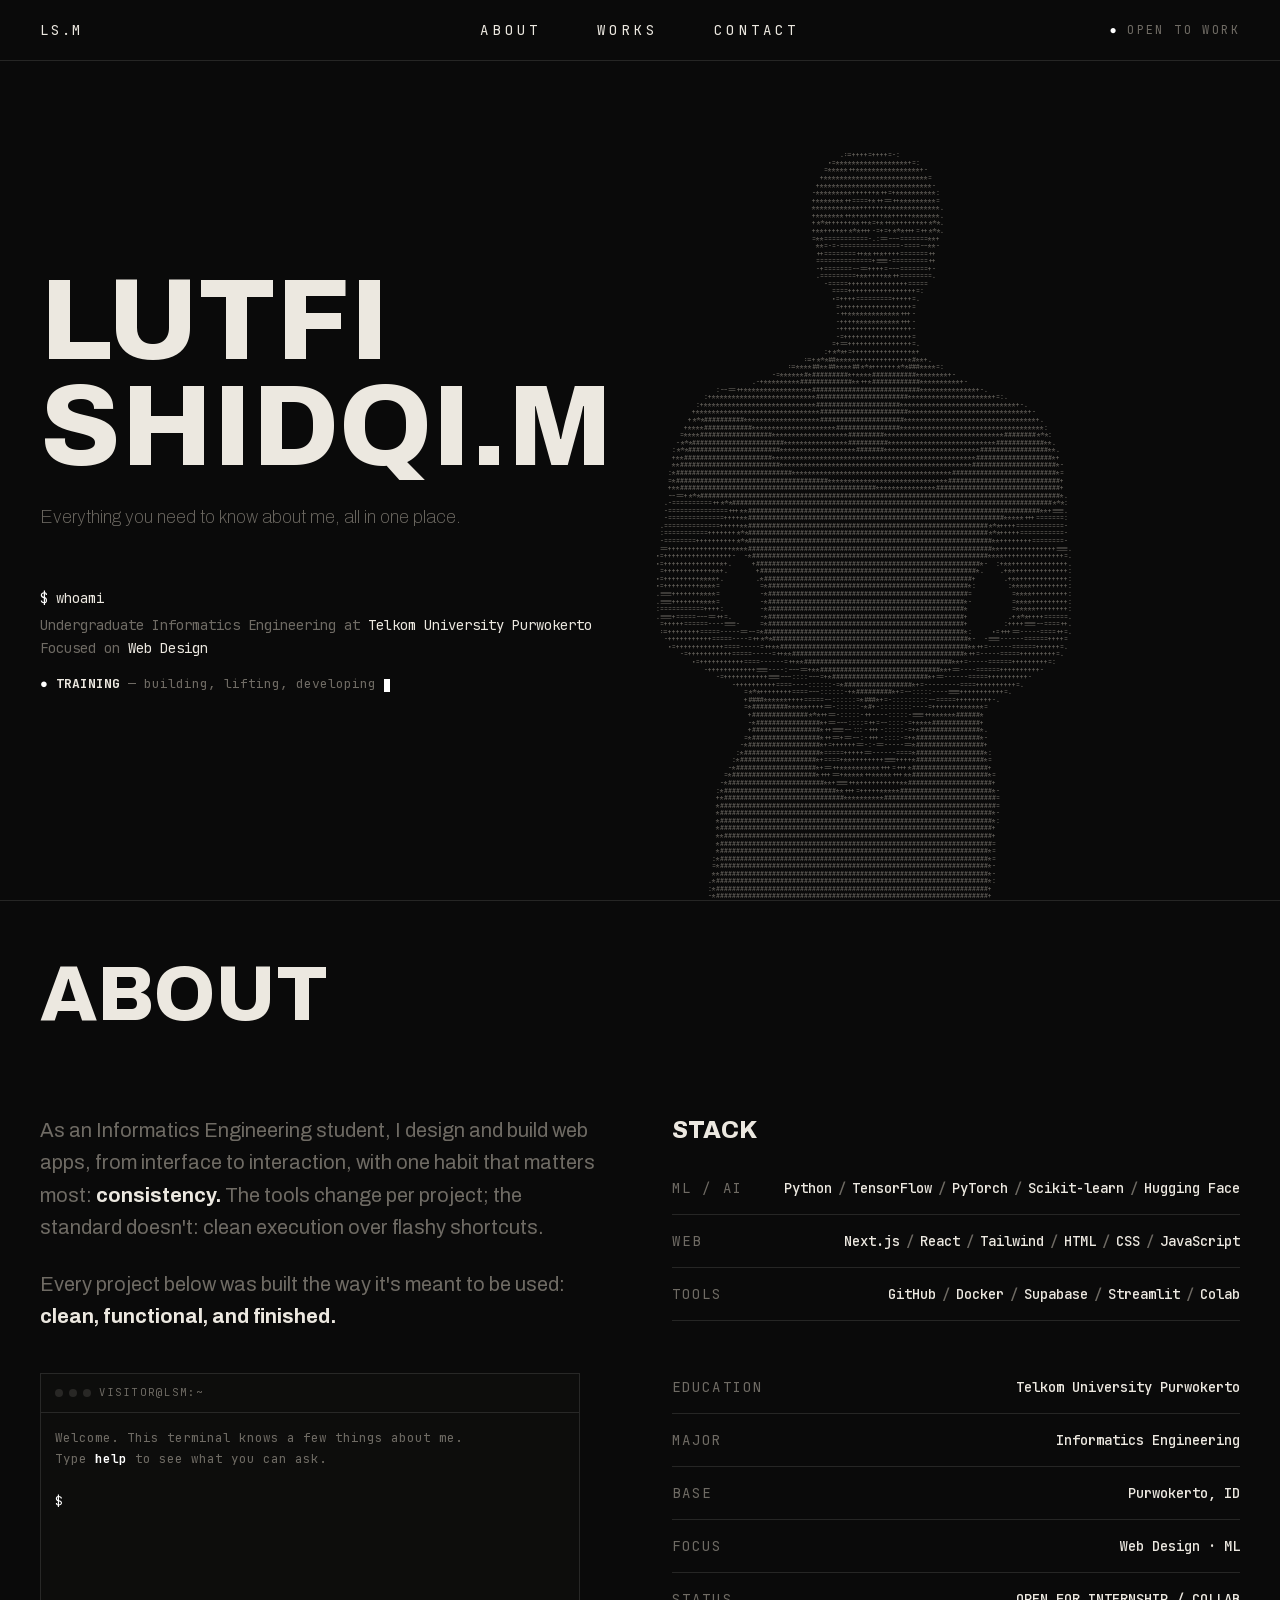
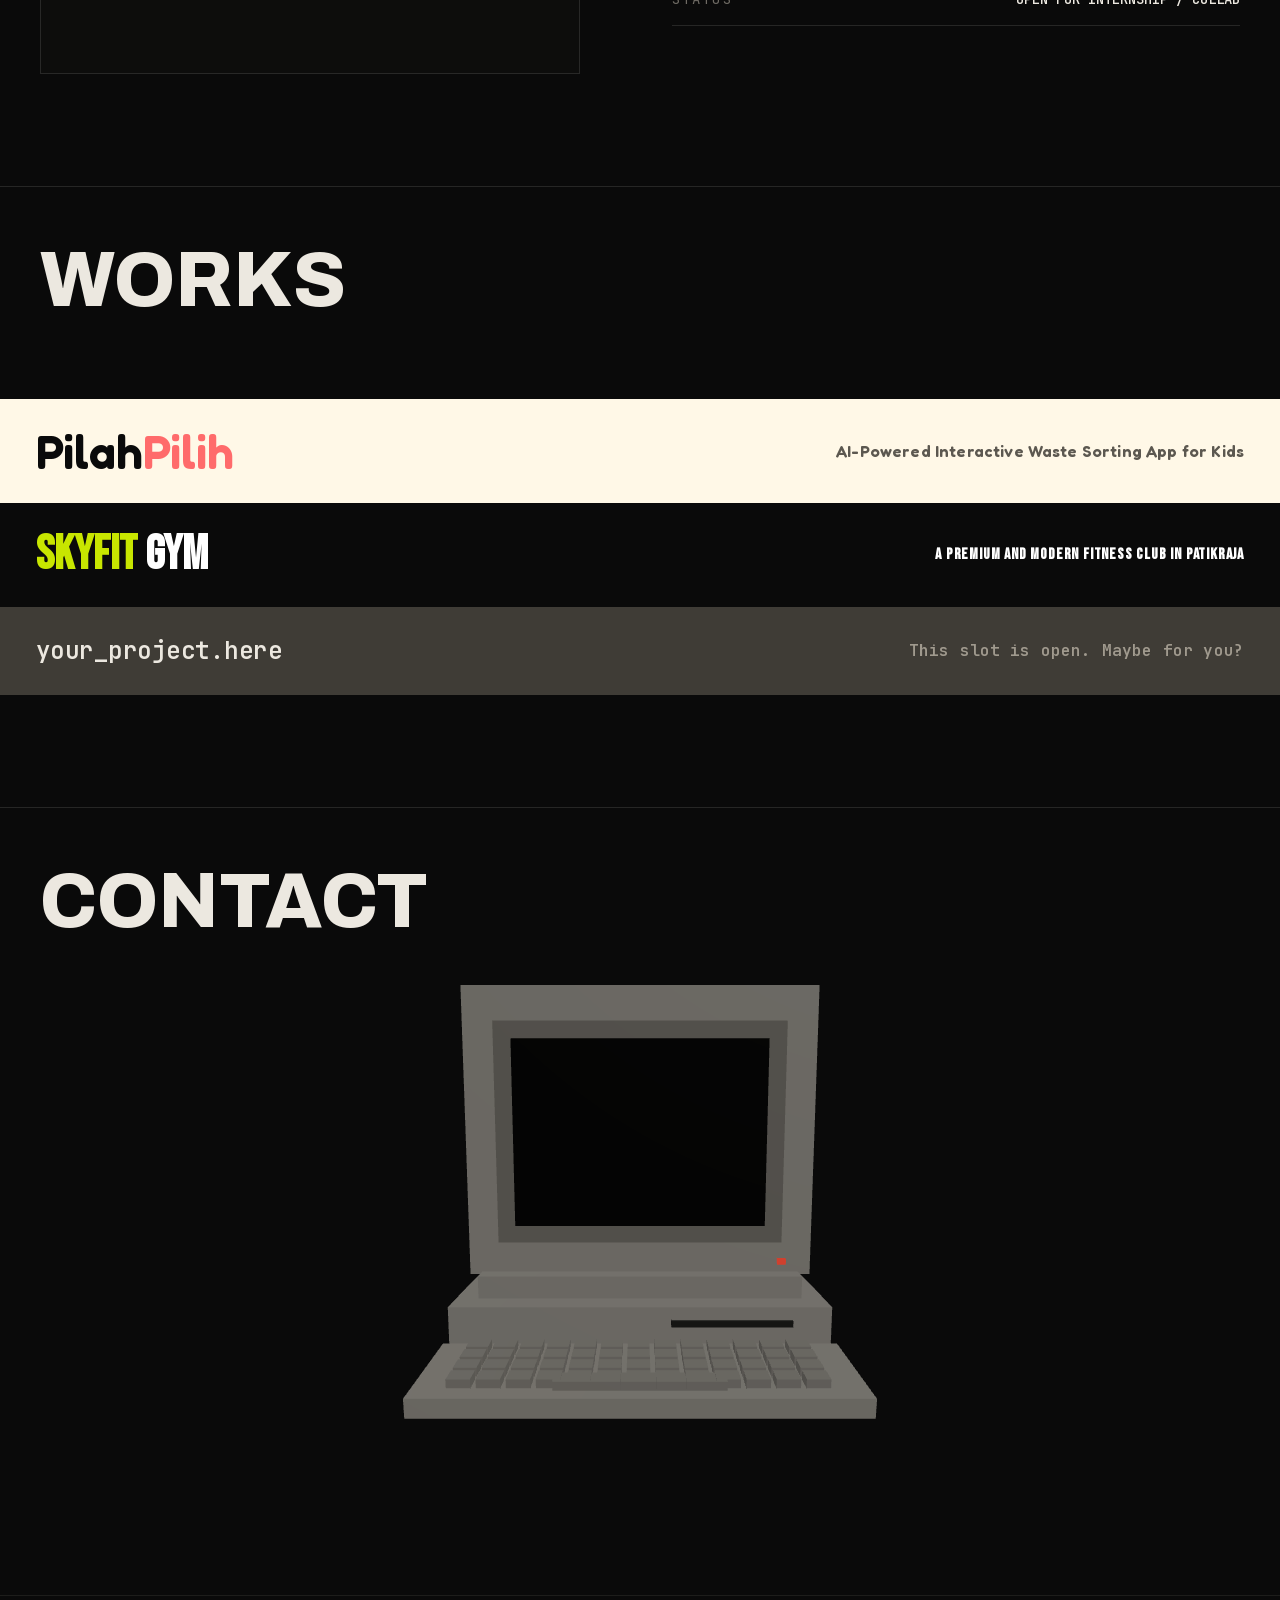
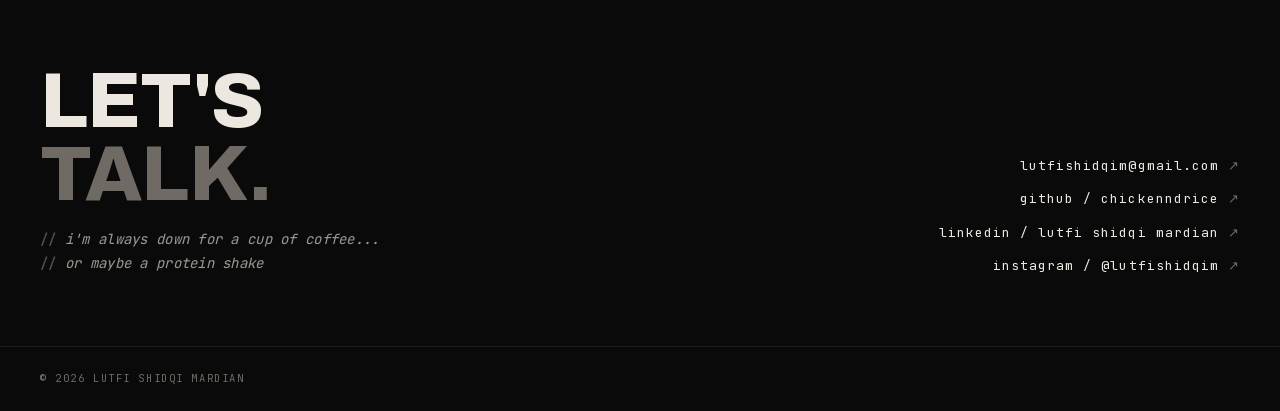
==== commit 56254f1d: "Updates" ====
--- a/index.html
+++ b/index.html
@@ -100,4 +100,4 @@
                                                             **###################################################################*-                                                                       
                                                            .*####################################################################*:                                                                       
                                                            :*####################################################################+                                                                        
-                                                           -*####################################################################+                                                                        </pre></div><nav class="relative grid grid-cols-[1fr_auto_1fr] items-center border-b px-6 py-4 sm:px-10 sm:py-5" style="border-color:rgba(236,232,224,0.12);font-family:var(--font-jetbrains-mono), monospace"><span class="hidden justify-self-start text-xs tracking-[0.2em] sm:block sm:text-sm" style="color:#ece8e0">LS.M</span><div class="col-span-3 flex justify-center gap-6 text-xs tracking-[0.2em] uppercase sm:col-span-1 sm:col-start-2 sm:justify-self-center sm:gap-14 sm:text-sm sm:tracking-[0.3em]"><a href="#about" class="transition-colors" style="color:#ece8e0">About</a><a href="#works" class="transition-colors" style="color:#ece8e0">Works</a><a href="#contact" class="transition-colors" style="color:#ece8e0">Contact</a></div><span class="hidden items-center justify-self-end gap-2 text-[0.65rem] tracking-[0.2em] uppercase sm:flex sm:text-xs" style="color:#6f6b64"><span style="color:#ffffff">●</span> Open to work</span></nav><div class="relative flex flex-1 flex-col justify-center px-6 pt-10 pb-12 sm:px-10 sm:pt-16 sm:pb-16 lg:pt-20 lg:pb-20"><div><h1 class="text-[15vw] leading-[0.92] sm:text-[9vw]" style="font-family:var(--font-archivo), sans-serif;color:#ece8e0;font-weight:800">LUTFI<br/>SHIDQI.M</h1><p class="mt-4 text-nowrap sm:mt-6" style="font-family:var(--font-archivo), sans-serif;color:#6f6b64;font-size:clamp(0.6rem, 2vw, 1.125rem);font-weight:100">Everything you need to know about me, all in one place.</p></div><div class="mt-10 text-[0.75rem] leading-relaxed sm:mt-14 sm:text-sm" style="font-family:var(--font-jetbrains-mono), monospace"><p><span style="color:#ffffff">$ </span><span style="color:#ece8e0">whoami</span></p><p class="mt-1" style="color:#6f6b64">Undergraduate Informatics Engineering at<!-- --> <span style="color:#ece8e0">Telkom University Purwokerto</span></p><p style="color:#6f6b64">Focused on <span style="color:#ece8e0">Web Design</span></p><p class="mt-4 text-xs sm:text-[13px]"><span style="color:#ffffff">● </span><span class="font-bold" style="color:#ece8e0">TRAINING</span><span style="color:#6f6b64"> — building, lifting, developing </span><span aria-hidden="true" class="animate-terminal-cursor inline-block h-[1em] w-[0.5em] align-text-bottom" style="background-color:#ffffff"></span></p></div></div></main></div><section id="about" class="relative border-t bg-[#0a0a0a] px-6 pt-10 pb-20 sm:px-10 sm:pt-14 sm:pb-28" style="border-color:rgba(236,232,224,0.12)"><h2 class="text-[16vw] leading-none sm:text-[6vw]" style="font-family:var(--font-archivo), sans-serif;color:#ece8e0;font-weight:800">ABOUT</h2><div class="mt-16 grid gap-12 sm:mt-20 lg:grid-cols-2 lg:gap-16"><div class="space-y-6 text-lg leading-relaxed sm:text-xl" style="font-family:var(--font-archivo), sans-serif;color:#6f6b64"><p><span class="inline-block" style="white-space:pre;opacity:0;transform:translateY(0.5em);transition:opacity 0.5s ease 0ms, transform 0.5s ease 0ms">As </span><span class="inline-block" style="white-space:pre;opacity:0;transform:translateY(0.5em);transition:opacity 0.5s ease 25ms, transform 0.5s ease 25ms">an </span><span class="inline-block" style="white-space:pre;opacity:0;transform:translateY(0.5em);transition:opacity 0.5s ease 50ms, transform 0.5s ease 50ms">Informatics </span><span class="inline-block" style="white-space:pre;opacity:0;transform:translateY(0.5em);transition:opacity 0.5s ease 75ms, transform 0.5s ease 75ms">Engineering </span><span class="inline-block" style="white-space:pre;opacity:0;transform:translateY(0.5em);transition:opacity 0.5s ease 100ms, transform 0.5s ease 100ms">student, </span><span class="inline-block" style="white-space:pre;opacity:0;transform:translateY(0.5em);transition:opacity 0.5s ease 125ms, transform 0.5s ease 125ms">I </span><span class="inline-block" style="white-space:pre;opacity:0;transform:translateY(0.5em);transition:opacity 0.5s ease 150ms, transform 0.5s ease 150ms">design </span><span class="inline-block" style="white-space:pre;opacity:0;transform:translateY(0.5em);transition:opacity 0.5s ease 175ms, transform 0.5s ease 175ms">and </span><span class="inline-block" style="white-space:pre;opacity:0;transform:translateY(0.5em);transition:opacity 0.5s ease 200ms, transform 0.5s ease 200ms">build </span><span class="inline-block" style="white-space:pre;opacity:0;transform:translateY(0.5em);transition:opacity 0.5s ease 225ms, transform 0.5s ease 225ms">web </span><span class="inline-block" style="white-space:pre;opacity:0;transform:translateY(0.5em);transition:opacity 0.5s ease 250ms, transform 0.5s ease 250ms">apps, </span><span class="inline-block" style="white-space:pre;opacity:0;transform:translateY(0.5em);transition:opacity 0.5s ease 275ms, transform 0.5s ease 275ms">from </span><span class="inline-block" style="white-space:pre;opacity:0;transform:translateY(0.5em);transition:opacity 0.5s ease 300ms, transform 0.5s ease 300ms">interface </span><span class="inline-block" style="white-space:pre;opacity:0;transform:translateY(0.5em);transition:opacity 0.5s ease 325ms, transform 0.5s ease 325ms">to </span><span class="inline-block" style="white-space:pre;opacity:0;transform:translateY(0.5em);transition:opacity 0.5s ease 350ms, transform 0.5s ease 350ms">interaction, </span><span class="inline-block" style="white-space:pre;opacity:0;transform:translateY(0.5em);transition:opacity 0.5s ease 375ms, transform 0.5s ease 375ms">with </span><span class="inline-block" style="white-space:pre;opacity:0;transform:translateY(0.5em);transition:opacity 0.5s ease 400ms, transform 0.5s ease 400ms">one </span><span class="inline-block" style="white-space:pre;opacity:0;transform:translateY(0.5em);transition:opacity 0.5s ease 425ms, transform 0.5s ease 425ms">habit </span><span class="inline-block" style="white-space:pre;opacity:0;transform:translateY(0.5em);transition:opacity 0.5s ease 450ms, transform 0.5s ease 450ms">that </span><span class="inline-block" style="white-space:pre;opacity:0;transform:translateY(0.5em);transition:opacity 0.5s ease 475ms, transform 0.5s ease 475ms">matters </span><span class="inline-block" style="white-space:pre;opacity:0;transform:translateY(0.5em);transition:opacity 0.5s ease 500ms, transform 0.5s ease 500ms">most: </span><strong style="color:#ece8e0"><span class="inline-block" style="white-space:pre;opacity:0;transform:translateY(0.5em);transition:opacity 0.5s ease 525ms, transform 0.5s ease 525ms">consistency.</span></strong><span class="inline-block" style="white-space:pre;opacity:0;transform:translateY(0.5em);transition:opacity 0.5s ease 550ms, transform 0.5s ease 550ms"> The </span><span class="inline-block" style="white-space:pre;opacity:0;transform:translateY(0.5em);transition:opacity 0.5s ease 575ms, transform 0.5s ease 575ms">tools </span><span class="inline-block" style="white-space:pre;opacity:0;transform:translateY(0.5em);transition:opacity 0.5s ease 600ms, transform 0.5s ease 600ms">change </span><span class="inline-block" style="white-space:pre;opacity:0;transform:translateY(0.5em);transition:opacity 0.5s ease 625ms, transform 0.5s ease 625ms">per </span><span class="inline-block" style="white-space:pre;opacity:0;transform:translateY(0.5em);transition:opacity 0.5s ease 650ms, transform 0.5s ease 650ms">project; </span><span class="inline-block" style="white-space:pre;opacity:0;transform:translateY(0.5em);transition:opacity 0.5s ease 675ms, transform 0.5s ease 675ms">the </span><span class="inline-block" style="white-space:pre;opacity:0;transform:translateY(0.5em);transition:opacity 0.5s ease 700ms, transform 0.5s ease 700ms">standard </span><span class="inline-block" style="white-space:pre;opacity:0;transform:translateY(0.5em);transition:opacity 0.5s ease 725ms, transform 0.5s ease 725ms">doesn&#x27;t: </span><span class="inline-block" style="white-space:pre;opacity:0;transform:translateY(0.5em);transition:opacity 0.5s ease 750ms, transform 0.5s ease 750ms">clean </span><span class="inline-block" style="white-space:pre;opacity:0;transform:translateY(0.5em);transition:opacity 0.5s ease 775ms, transform 0.5s ease 775ms">execution </span><span class="inline-block" style="white-space:pre;opacity:0;transform:translateY(0.5em);transition:opacity 0.5s ease 800ms, transform 0.5s ease 800ms">over </span><span class="inline-block" style="white-space:pre;opacity:0;transform:translateY(0.5em);transition:opacity 0.5s ease 825ms, transform 0.5s ease 825ms">flashy </span><span class="inline-block" style="white-space:pre;opacity:0;transform:translateY(0.5em);transition:opacity 0.5s ease 850ms, transform 0.5s ease 850ms">shortcuts.</span></p><p><span class="inline-block" style="white-space:pre;opacity:0;transform:translateY(0.5em);transition:opacity 0.5s ease 0ms, transform 0.5s ease 0ms">Every </span><span class="inline-block" style="white-space:pre;opacity:0;transform:translateY(0.5em);transition:opacity 0.5s ease 25ms, transform 0.5s ease 25ms">project </span><span class="inline-block" style="white-space:pre;opacity:0;transform:translateY(0.5em);transition:opacity 0.5s ease 50ms, transform 0.5s ease 50ms">below </span><span class="inline-block" style="white-space:pre;opacity:0;transform:translateY(0.5em);transition:opacity 0.5s ease 75ms, transform 0.5s ease 75ms">was </span><span class="inline-block" style="white-space:pre;opacity:0;transform:translateY(0.5em);transition:opacity 0.5s ease 100ms, transform 0.5s ease 100ms">built </span><span class="inline-block" style="white-space:pre;opacity:0;transform:translateY(0.5em);transition:opacity 0.5s ease 125ms, transform 0.5s ease 125ms">the </span><span class="inline-block" style="white-space:pre;opacity:0;transform:translateY(0.5em);transition:opacity 0.5s ease 150ms, transform 0.5s ease 150ms">way </span><span class="inline-block" style="white-space:pre;opacity:0;transform:translateY(0.5em);transition:opacity 0.5s ease 175ms, transform 0.5s ease 175ms">it&#x27;s </span><span class="inline-block" style="white-space:pre;opacity:0;transform:translateY(0.5em);transition:opacity 0.5s ease 200ms, transform 0.5s ease 200ms">meant </span><span class="inline-block" style="white-space:pre;opacity:0;transform:translateY(0.5em);transition:opacity 0.5s ease 225ms, transform 0.5s ease 225ms">to </span><span class="inline-block" style="white-space:pre;opacity:0;transform:translateY(0.5em);transition:opacity 0.5s ease 250ms, transform 0.5s ease 250ms">be </span><span class="inline-block" style="white-space:pre;opacity:0;transform:translateY(0.5em);transition:opacity 0.5s ease 275ms, transform 0.5s ease 275ms">used: </span><strong style="color:#ece8e0"><span class="inline-block" style="white-space:pre;opacity:0;transform:translateY(0.5em);transition:opacity 0.5s ease 300ms, transform 0.5s ease 300ms">clean, </span><span class="inline-block" style="white-space:pre;opacity:0;transform:translateY(0.5em);transition:opacity 0.5s ease 325ms, transform 0.5s ease 325ms">functional, </span><span class="inline-block" style="white-space:pre;opacity:0;transform:translateY(0.5em);transition:opacity 0.5s ease 350ms, transform 0.5s ease 350ms">and </span><span class="inline-block" style="white-space:pre;opacity:0;transform:translateY(0.5em);transition:opacity 0.5s ease 375ms, transform 0.5s ease 375ms">finished.</span></strong></p><div class="mt-10"><div class="w-full max-w-[540px] border text-[12.5px] leading-[1.7]" style="border-color:rgba(236,232,224,0.12);background-color:#0d0d0c;font-family:var(--font-jetbrains-mono), monospace"><div class="flex items-center gap-2 border-b px-3.5 py-2.5 text-[10.5px] tracking-[0.2em]" style="border-color:rgba(236,232,224,0.12);color:#6f6b64"><span class="flex gap-1.5"><i class="block h-2 w-2 rounded-full" style="background-color:rgba(236,232,224,0.12)"></i><i class="block h-2 w-2 rounded-full" style="background-color:rgba(236,232,224,0.12)"></i><i class="block h-2 w-2 rounded-full" style="background-color:rgba(236,232,224,0.12)"></i></span><span>VISITOR@LSM:~</span></div><div class="h-[260px] overflow-y-auto p-3.5" style="color:#ece8e0"><div class="break-words whitespace-pre-wrap"><span style="color:#6f6b64">Welcome. This terminal knows a few things about me.</span></div><div class="break-words whitespace-pre-wrap"><span style="color:#6f6b64">Type </span><span style="color:#ffffff;font-weight:600">help</span><span style="color:#6f6b64"> to see what you can ask.</span></div><div> </div><div class="flex items-baseline"><span style="color:#ffffff">$ </span><input type="text" autoComplete="off" spellCheck="false" aria-label="terminal input" class="flex-1 border-none bg-transparent text-[12.5px] outline-none" style="color:#ece8e0;font-family:var(--font-jetbrains-mono), monospace;caret-color:#ffffff" value=""/></div></div></div></div></div><div style="font-family:var(--font-jetbrains-mono), monospace"><h3 class="mb-4 text-xl font-extrabold sm:text-2xl" style="font-family:var(--font-archivo), sans-serif;color:#ece8e0">STACK</h3><div class="flex flex-col gap-2 border-b py-4 text-xs sm:flex-row sm:items-center sm:justify-between sm:text-sm" style="border-color:rgba(236,232,224,0.12);opacity:0;transform:translateX(-24px);transition:opacity 0.5s ease 0ms, transform 0.5s ease 0ms"><span class="tracking-[0.15em] uppercase" style="color:#6f6b64">ML / AI</span><span class="font-medium" style="color:#ece8e0"><span><span class="group relative inline-block cursor-default"><span class="transition-opacity duration-300 group-hover:opacity-[0.06]">Python</span><img src="https://cdnjs.cloudflare.com/ajax/libs/simple-icons/15.16.0/python.svg" alt="" loading="lazy" class="pointer-events-none absolute top-1/2 left-1/2 z-10 h-[2.4em] w-auto max-w-none -translate-x-1/2 -translate-y-1/2 scale-[0.4] opacity-0 transition-[opacity,transform] duration-300 group-hover:scale-100 group-hover:opacity-100" style="filter:brightness(0) invert(1) drop-shadow(0 0 24px rgba(255,255,255,.15))"/></span></span><span><em class="px-1.5 not-italic" style="color:#6f6b64">/</em><span class="group relative inline-block cursor-default"><span class="transition-opacity duration-300 group-hover:opacity-[0.06]">TensorFlow</span><img src="https://cdnjs.cloudflare.com/ajax/libs/simple-icons/15.16.0/tensorflow.svg" alt="" loading="lazy" class="pointer-events-none absolute top-1/2 left-1/2 z-10 h-[2.4em] w-auto max-w-none -translate-x-1/2 -translate-y-1/2 scale-[0.4] opacity-0 transition-[opacity,transform] duration-300 group-hover:scale-100 group-hover:opacity-100" style="filter:brightness(0) invert(1) drop-shadow(0 0 24px rgba(255,255,255,.15))"/></span></span><span><em class="px-1.5 not-italic" style="color:#6f6b64">/</em><span class="group relative inline-block cursor-default"><span class="transition-opacity duration-300 group-hover:opacity-[0.06]">PyTorch</span><img src="https://cdnjs.cloudflare.com/ajax/libs/simple-icons/15.16.0/pytorch.svg" alt="" loading="lazy" class="pointer-events-none absolute top-1/2 left-1/2 z-10 h-[2.4em] w-auto max-w-none -translate-x-1/2 -translate-y-1/2 scale-[0.4] opacity-0 transition-[opacity,transform] duration-300 group-hover:scale-100 group-hover:opacity-100" style="filter:brightness(0) invert(1) drop-shadow(0 0 24px rgba(255,255,255,.15))"/></span></span><span><em class="px-1.5 not-italic" style="color:#6f6b64">/</em><span class="group relative inline-block cursor-default"><span class="transition-opacity duration-300 group-hover:opacity-[0.06]">Scikit-learn</span><img src="https://cdnjs.cloudflare.com/ajax/libs/simple-icons/15.16.0/scikitlearn.svg" alt="" loading="lazy" class="pointer-events-none absolute top-1/2 left-1/2 z-10 h-[2.4em] w-auto max-w-none -translate-x-1/2 -translate-y-1/2 scale-[0.4] opacity-0 transition-[opacity,transform] duration-300 group-hover:scale-100 group-hover:opacity-100" style="filter:brightness(0) invert(1) drop-shadow(0 0 24px rgba(255,255,255,.15))"/></span></span><span><em class="px-1.5 not-italic" style="color:#6f6b64">/</em><span class="group relative inline-block cursor-default"><span class="transition-opacity duration-300 group-hover:opacity-[0.06]">Hugging Face</span><img src="https://cdnjs.cloudflare.com/ajax/libs/simple-icons/15.16.0/huggingface.svg" alt="" loading="lazy" class="pointer-events-none absolute top-1/2 left-1/2 z-10 h-[2.4em] w-auto max-w-none -translate-x-1/2 -translate-y-1/2 scale-[0.4] opacity-0 transition-[opacity,transform] duration-300 group-hover:scale-100 group-hover:opacity-100" style="filter:brightness(0) invert(1) drop-shadow(0 0 24px rgba(255,255,255,.15))"/></span></span></span></div><div class="flex flex-col gap-2 border-b py-4 text-xs sm:flex-row sm:items-center sm:justify-between sm:text-sm" style="border-color:rgba(236,232,224,0.12);opacity:0;transform:translateX(-24px);transition:opacity 0.5s ease 120ms, transform 0.5s ease 120ms"><span class="tracking-[0.15em] uppercase" style="color:#6f6b64">WEB</span><span class="font-medium" style="color:#ece8e0"><span><span class="group relative inline-block cursor-default"><span class="transition-opacity duration-300 group-hover:opacity-[0.06]">Next.js</span><img src="https://cdnjs.cloudflare.com/ajax/libs/simple-icons/15.16.0/nextdotjs.svg" alt="" loading="lazy" class="pointer-events-none absolute top-1/2 left-1/2 z-10 h-[2.4em] w-auto max-w-none -translate-x-1/2 -translate-y-1/2 scale-[0.4] opacity-0 transition-[opacity,transform] duration-300 group-hover:scale-100 group-hover:opacity-100" style="filter:brightness(0) invert(1) drop-shadow(0 0 24px rgba(255,255,255,.15))"/></span></span><span><em class="px-1.5 not-italic" style="color:#6f6b64">/</em><span class="group relative inline-block cursor-default"><span class="transition-opacity duration-300 group-hover:opacity-[0.06]">React</span><img src="https://cdnjs.cloudflare.com/ajax/libs/simple-icons/15.16.0/react.svg" alt="" loading="lazy" class="pointer-events-none absolute top-1/2 left-1/2 z-10 h-[2.4em] w-auto max-w-none -translate-x-1/2 -translate-y-1/2 scale-[0.4] opacity-0 transition-[opacity,transform] duration-300 group-hover:scale-100 group-hover:opacity-100" style="filter:brightness(0) invert(1) drop-shadow(0 0 24px rgba(255,255,255,.15))"/></span></span><span><em class="px-1.5 not-italic" style="color:#6f6b64">/</em><span class="group relative inline-block cursor-default"><span class="transition-opacity duration-300 group-hover:opacity-[0.06]">Tailwind</span><img src="https://cdnjs.cloudflare.com/ajax/libs/simple-icons/15.16.0/tailwindcss.svg" alt="" loading="lazy" class="pointer-events-none absolute top-1/2 left-1/2 z-10 h-[2.4em] w-auto max-w-none -translate-x-1/2 -translate-y-1/2 scale-[0.4] opacity-0 transition-[opacity,transform] duration-300 group-hover:scale-100 group-hover:opacity-100" style="filter:brightness(0) invert(1) drop-shadow(0 0 24px rgba(255,255,255,.15))"/></span></span><span><em class="px-1.5 not-italic" style="color:#6f6b64">/</em><span class="group relative inline-block cursor-default"><span class="transition-opacity duration-300 group-hover:opacity-[0.06]">HTML</span><img src="https://cdnjs.cloudflare.com/ajax/libs/simple-icons/15.16.0/html5.svg" alt="" loading="lazy" class="pointer-events-none absolute top-1/2 left-1/2 z-10 h-[2.4em] w-auto max-w-none -translate-x-1/2 -translate-y-1/2 scale-[0.4] opacity-0 transition-[opacity,transform] duration-300 group-hover:scale-100 group-hover:opacity-100" style="filter:brightness(0) invert(1) drop-shadow(0 0 24px rgba(255,255,255,.15))"/></span></span><span><em class="px-1.5 not-italic" style="color:#6f6b64">/</em><span class="group relative inline-block cursor-default"><span class="transition-opacity duration-300 group-hover:opacity-[0.06]">CSS</span><img src="https://cdnjs.cloudflare.com/ajax/libs/simple-icons/15.16.0/css.svg" alt="" loading="lazy" class="pointer-events-none absolute top-1/2 left-1/2 z-10 h-[2.4em] w-auto max-w-none -translate-x-1/2 -translate-y-1/2 scale-[0.4] opacity-0 transition-[opacity,transform] duration-300 group-hover:scale-100 group-hover:opacity-100" style="filter:brightness(0) invert(1) drop-shadow(0 0 24px rgba(255,255,255,.15))"/></span></span><span><em class="px-1.5 not-italic" style="color:#6f6b64">/</em><span class="group relative inline-block cursor-default"><span class="transition-opacity duration-300 group-hover:opacity-[0.06]">JavaScript</span><img src="https://cdnjs.cloudflare.com/ajax/libs/simple-icons/15.16.0/javascript.svg" alt="" loading="lazy" class="pointer-events-none absolute top-1/2 left-1/2 z-10 h-[2.4em] w-auto max-w-none -translate-x-1/2 -translate-y-1/2 scale-[0.4] opacity-0 transition-[opacity,transform] duration-300 group-hover:scale-100 group-hover:opacity-100" style="filter:brightness(0) invert(1) drop-shadow(0 0 24px rgba(255,255,255,.15))"/></span></span></span></div><div class="flex flex-col gap-2 border-b py-4 text-xs sm:flex-row sm:items-center sm:justify-between sm:text-sm" style="border-color:rgba(236,232,224,0.12);opacity:0;transform:translateX(-24px);transition:opacity 0.5s ease 240ms, transform 0.5s ease 240ms"><span class="tracking-[0.15em] uppercase" style="color:#6f6b64">TOOLS</span><span class="font-medium" style="color:#ece8e0"><span><span class="group relative inline-block cursor-default"><span class="transition-opacity duration-300 group-hover:opacity-[0.06]">GitHub</span><img src="https://cdnjs.cloudflare.com/ajax/libs/simple-icons/15.16.0/github.svg" alt="" loading="lazy" class="pointer-events-none absolute top-1/2 left-1/2 z-10 h-[2.4em] w-auto max-w-none -translate-x-1/2 -translate-y-1/2 scale-[0.4] opacity-0 transition-[opacity,transform] duration-300 group-hover:scale-100 group-hover:opacity-100" style="filter:brightness(0) invert(1) drop-shadow(0 0 24px rgba(255,255,255,.15))"/></span></span><span><em class="px-1.5 not-italic" style="color:#6f6b64">/</em><span class="group relative inline-block cursor-default"><span class="transition-opacity duration-300 group-hover:opacity-[0.06]">Docker</span><img src="https://cdnjs.cloudflare.com/ajax/libs/simple-icons/15.16.0/docker.svg" alt="" loading="lazy" class="pointer-events-none absolute top-1/2 left-1/2 z-10 h-[2.4em] w-auto max-w-none -translate-x-1/2 -translate-y-1/2 scale-[0.4] opacity-0 transition-[opacity,transform] duration-300 group-hover:scale-100 group-hover:opacity-100" style="filter:brightness(0) invert(1) drop-shadow(0 0 24px rgba(255,255,255,.15))"/></span></span><span><em class="px-1.5 not-italic" style="color:#6f6b64">/</em><span class="group relative inline-block cursor-default"><span class="transition-opacity duration-300 group-hover:opacity-[0.06]">Supabase</span><img src="https://cdnjs.cloudflare.com/ajax/libs/simple-icons/15.16.0/supabase.svg" alt="" loading="lazy" class="pointer-events-none absolute top-1/2 left-1/2 z-10 h-[2.4em] w-auto max-w-none -translate-x-1/2 -translate-y-1/2 scale-[0.4] opacity-0 transition-[opacity,transform] duration-300 group-hover:scale-100 group-hover:opacity-100" style="filter:brightness(0) invert(1) drop-shadow(0 0 24px rgba(255,255,255,.15))"/></span></span><span><em class="px-1.5 not-italic" style="color:#6f6b64">/</em><span class="group relative inline-block cursor-default"><span class="transition-opacity duration-300 group-hover:opacity-[0.06]">Streamlit</span><img src="https://cdnjs.cloudflare.com/ajax/libs/simple-icons/15.16.0/streamlit.svg" alt="" loading="lazy" class="pointer-events-none absolute top-1/2 left-1/2 z-10 h-[2.4em] w-auto max-w-none -translate-x-1/2 -translate-y-1/2 scale-[0.4] opacity-0 transition-[opacity,transform] duration-300 group-hover:scale-100 group-hover:opacity-100" style="filter:brightness(0) invert(1) drop-shadow(0 0 24px rgba(255,255,255,.15))"/></span></span><span><em class="px-1.5 not-italic" style="color:#6f6b64">/</em><span class="group relative inline-block cursor-default"><span class="transition-opacity duration-300 group-hover:opacity-[0.06]">Colab</span><img src="https://cdnjs.cloudflare.com/ajax/libs/simple-icons/15.16.0/googlecolab.svg" alt="" loading="lazy" class="pointer-events-none absolute top-1/2 left-1/2 z-10 h-[2.4em] w-auto max-w-none -translate-x-1/2 -translate-y-1/2 scale-[0.4] opacity-0 transition-[opacity,transform] duration-300 group-hover:scale-100 group-hover:opacity-100" style="filter:brightness(0) invert(1) drop-shadow(0 0 24px rgba(255,255,255,.15))"/></span></span></span></div><dl class="mt-10"><div class="flex items-center justify-between gap-4 border-b py-4 text-xs sm:text-sm" style="border-color:rgba(236,232,224,0.12);opacity:0;transform:translateX(-24px);transition:opacity 0.5s ease 360ms, transform 0.5s ease 360ms"><dt class="tracking-[0.15em] uppercase" style="color:#6f6b64">EDUCATION</dt><dd class="font-medium" style="color:#ece8e0">Telkom University Purwokerto</dd></div><div class="flex items-center justify-between gap-4 border-b py-4 text-xs sm:text-sm" style="border-color:rgba(236,232,224,0.12);opacity:0;transform:translateX(-24px);transition:opacity 0.5s ease 480ms, transform 0.5s ease 480ms"><dt class="tracking-[0.15em] uppercase" style="color:#6f6b64">MAJOR</dt><dd class="font-medium" style="color:#ece8e0">Informatics Engineering</dd></div><div class="flex items-center justify-between gap-4 border-b py-4 text-xs sm:text-sm" style="border-color:rgba(236,232,224,0.12);opacity:0;transform:translateX(-24px);transition:opacity 0.5s ease 600ms, transform 0.5s ease 600ms"><dt class="tracking-[0.15em] uppercase" style="color:#6f6b64">BASE</dt><dd class="font-medium" style="color:#ece8e0">Purwokerto, ID</dd></div><div class="flex items-center justify-between gap-4 border-b py-4 text-xs sm:text-sm" style="border-color:rgba(236,232,224,0.12);opacity:0;transform:translateX(-24px);transition:opacity 0.5s ease 720ms, transform 0.5s ease 720ms"><dt class="tracking-[0.15em] uppercase" style="color:#6f6b64">FOCUS</dt><dd class="font-medium" style="color:#ece8e0">Web Design · ML</dd></div><div class="flex items-center justify-between gap-4 border-b py-4 text-xs sm:text-sm" style="border-color:rgba(236,232,224,0.12);opacity:0;transform:translateX(-24px);transition:opacity 0.5s ease 840ms, transform 0.5s ease 840ms"><dt class="tracking-[0.15em] uppercase" style="color:#6f6b64">STATUS</dt><dd class="font-medium" style="color:#ece8e0">OPEN FOR INTERNSHIP / COLLAB</dd></div></dl></div></div></section><section id="works" class="relative border-t bg-[#0a0a0a] pt-10 pb-20 sm:pt-14 sm:pb-28" style="border-color:rgba(236,232,224,0.12)"><div class="px-6 sm:px-10"><h2 class="text-[16vw] leading-none sm:text-[6vw]" style="font-family:var(--font-archivo), sans-serif;color:#ece8e0;font-weight:800">WORKS</h2></div><div class="mt-16 sm:mt-20"><div class="work-row cursor-pointer " style="background-color:#FFF8E7;color:#0a0a0a;font-family:var(--font-fredoka), cursive"><div class="flex flex-col items-baseline justify-between gap-2 px-6 py-6 sm:flex-row sm:items-center sm:gap-8 sm:px-9 sm:py-7" style="opacity:0;transform:translateX(-24px);transition:opacity 0.5s ease 0ms, transform 0.5s ease 0ms"><h3 class="text-3xl font-extrabold sm:text-5xl">Pilah<span style="color:#FF6B6B">Pilih</span></h3><span class="work-oneliner text-sm font-semibold sm:text-right sm:text-base" style="color:#5c5850;letter-spacing:0.01em">AI-Powered Interactive Waste Sorting App for Kids</span></div><div class="work-panel"><div class="work-panel-inner"><div class="relative grid gap-8 px-6 pt-2 pb-10 sm:grid-cols-[minmax(280px,50%)_1fr] sm:items-start sm:px-9 sm:pb-12"><div class="relative aspect-video w-full overflow-hidden rounded-lg shadow-md" style="background-color:#0a0a0a1a"><video src="/videos/pilah-pilih.mp4" muted="" loop="" playsInline="" preload="metadata" class="h-full w-full object-cover"></video></div><div><img src="/Robi_Mascot.png" alt="" aria-hidden="true" class="pointer-events-none absolute right-4 bottom-0 hidden w-24 select-none sm:right-6 sm:block sm:w-32"/><p class="mb-5 max-w-[640px] leading-relaxed text-sm sm:text-base"><span class="inline-block" style="white-space:pre;opacity:0;transform:translateY(0.5em);transition:opacity 0.5s ease 0ms, transform 0.5s ease 0ms">The </span><span class="inline-block" style="white-space:pre;opacity:0;transform:translateY(0.5em);transition:opacity 0.5s ease 25ms, transform 0.5s ease 25ms">main </span><span class="inline-block" style="white-space:pre;opacity:0;transform:translateY(0.5em);transition:opacity 0.5s ease 50ms, transform 0.5s ease 50ms">goal </span><span class="inline-block" style="white-space:pre;opacity:0;transform:translateY(0.5em);transition:opacity 0.5s ease 75ms, transform 0.5s ease 75ms">of </span><span class="inline-block" style="white-space:pre;opacity:0;transform:translateY(0.5em);transition:opacity 0.5s ease 100ms, transform 0.5s ease 100ms">PilahPilih </span><span class="inline-block" style="white-space:pre;opacity:0;transform:translateY(0.5em);transition:opacity 0.5s ease 125ms, transform 0.5s ease 125ms">is </span><span class="inline-block" style="white-space:pre;opacity:0;transform:translateY(0.5em);transition:opacity 0.5s ease 150ms, transform 0.5s ease 150ms">to </span><span class="inline-block" style="white-space:pre;opacity:0;transform:translateY(0.5em);transition:opacity 0.5s ease 175ms, transform 0.5s ease 175ms">promote </span><span class="inline-block" style="white-space:pre;opacity:0;transform:translateY(0.5em);transition:opacity 0.5s ease 200ms, transform 0.5s ease 200ms">early </span><span class="inline-block" style="white-space:pre;opacity:0;transform:translateY(0.5em);transition:opacity 0.5s ease 225ms, transform 0.5s ease 225ms">environmental </span><span class="inline-block" style="white-space:pre;opacity:0;transform:translateY(0.5em);transition:opacity 0.5s ease 250ms, transform 0.5s ease 250ms">awareness </span><span class="inline-block" style="white-space:pre;opacity:0;transform:translateY(0.5em);transition:opacity 0.5s ease 275ms, transform 0.5s ease 275ms">by </span><span class="inline-block" style="white-space:pre;opacity:0;transform:translateY(0.5em);transition:opacity 0.5s ease 300ms, transform 0.5s ease 300ms">transforming </span><span class="inline-block" style="white-space:pre;opacity:0;transform:translateY(0.5em);transition:opacity 0.5s ease 325ms, transform 0.5s ease 325ms">waste </span><span class="inline-block" style="white-space:pre;opacity:0;transform:translateY(0.5em);transition:opacity 0.5s ease 350ms, transform 0.5s ease 350ms">sorting </span><span class="inline-block" style="white-space:pre;opacity:0;transform:translateY(0.5em);transition:opacity 0.5s ease 375ms, transform 0.5s ease 375ms">into </span><span class="inline-block" style="white-space:pre;opacity:0;transform:translateY(0.5em);transition:opacity 0.5s ease 400ms, transform 0.5s ease 400ms">an </span><span class="inline-block" style="white-space:pre;opacity:0;transform:translateY(0.5em);transition:opacity 0.5s ease 425ms, transform 0.5s ease 425ms">engaging </span><span class="inline-block" style="white-space:pre;opacity:0;transform:translateY(0.5em);transition:opacity 0.5s ease 450ms, transform 0.5s ease 450ms">and </span><span class="inline-block" style="white-space:pre;opacity:0;transform:translateY(0.5em);transition:opacity 0.5s ease 475ms, transform 0.5s ease 475ms">gamified </span><span class="inline-block" style="white-space:pre;opacity:0;transform:translateY(0.5em);transition:opacity 0.5s ease 500ms, transform 0.5s ease 500ms">experience </span><span class="inline-block" style="white-space:pre;opacity:0;transform:translateY(0.5em);transition:opacity 0.5s ease 525ms, transform 0.5s ease 525ms">for </span><span class="inline-block" style="white-space:pre;opacity:0;transform:translateY(0.5em);transition:opacity 0.5s ease 550ms, transform 0.5s ease 550ms">children. </span><span class="inline-block" style="white-space:pre;opacity:0;transform:translateY(0.5em);transition:opacity 0.5s ease 575ms, transform 0.5s ease 575ms">By </span><span class="inline-block" style="white-space:pre;opacity:0;transform:translateY(0.5em);transition:opacity 0.5s ease 600ms, transform 0.5s ease 600ms">utilizing </span><span class="inline-block" style="white-space:pre;opacity:0;transform:translateY(0.5em);transition:opacity 0.5s ease 625ms, transform 0.5s ease 625ms">real-time </span><span class="inline-block" style="white-space:pre;opacity:0;transform:translateY(0.5em);transition:opacity 0.5s ease 650ms, transform 0.5s ease 650ms">AI </span><span class="inline-block" style="white-space:pre;opacity:0;transform:translateY(0.5em);transition:opacity 0.5s ease 675ms, transform 0.5s ease 675ms">image </span><span class="inline-block" style="white-space:pre;opacity:0;transform:translateY(0.5em);transition:opacity 0.5s ease 700ms, transform 0.5s ease 700ms">recognition </span><span class="inline-block" style="white-space:pre;opacity:0;transform:translateY(0.5em);transition:opacity 0.5s ease 725ms, transform 0.5s ease 725ms">to </span><span class="inline-block" style="white-space:pre;opacity:0;transform:translateY(0.5em);transition:opacity 0.5s ease 750ms, transform 0.5s ease 750ms">identify </span><span class="inline-block" style="white-space:pre;opacity:0;transform:translateY(0.5em);transition:opacity 0.5s ease 775ms, transform 0.5s ease 775ms">organic, </span><span class="inline-block" style="white-space:pre;opacity:0;transform:translateY(0.5em);transition:opacity 0.5s ease 800ms, transform 0.5s ease 800ms">plastic, </span><span class="inline-block" style="white-space:pre;opacity:0;transform:translateY(0.5em);transition:opacity 0.5s ease 825ms, transform 0.5s ease 825ms">and </span><span class="inline-block" style="white-space:pre;opacity:0;transform:translateY(0.5em);transition:opacity 0.5s ease 850ms, transform 0.5s ease 850ms">paper </span><span class="inline-block" style="white-space:pre;opacity:0;transform:translateY(0.5em);transition:opacity 0.5s ease 875ms, transform 0.5s ease 875ms">waste </span><span class="inline-block" style="white-space:pre;opacity:0;transform:translateY(0.5em);transition:opacity 0.5s ease 900ms, transform 0.5s ease 900ms">alongside </span><span class="inline-block" style="white-space:pre;opacity:0;transform:translateY(0.5em);transition:opacity 0.5s ease 925ms, transform 0.5s ease 925ms">interactive </span><span class="inline-block" style="white-space:pre;opacity:0;transform:translateY(0.5em);transition:opacity 0.5s ease 950ms, transform 0.5s ease 950ms">mascot </span><span class="inline-block" style="white-space:pre;opacity:0;transform:translateY(0.5em);transition:opacity 0.5s ease 975ms, transform 0.5s ease 975ms">feedback, </span><span class="inline-block" style="white-space:pre;opacity:0;transform:translateY(0.5em);transition:opacity 0.5s ease 1000ms, transform 0.5s ease 1000ms">the </span><span class="inline-block" style="white-space:pre;opacity:0;transform:translateY(0.5em);transition:opacity 0.5s ease 1025ms, transform 0.5s ease 1025ms">project </span><span class="inline-block" style="white-space:pre;opacity:0;transform:translateY(0.5em);transition:opacity 0.5s ease 1050ms, transform 0.5s ease 1050ms">aims </span><span class="inline-block" style="white-space:pre;opacity:0;transform:translateY(0.5em);transition:opacity 0.5s ease 1075ms, transform 0.5s ease 1075ms">to </span><span class="inline-block" style="white-space:pre;opacity:0;transform:translateY(0.5em);transition:opacity 0.5s ease 1100ms, transform 0.5s ease 1100ms">foster </span><span class="inline-block" style="white-space:pre;opacity:0;transform:translateY(0.5em);transition:opacity 0.5s ease 1125ms, transform 0.5s ease 1125ms">sustainable </span><span class="inline-block" style="white-space:pre;opacity:0;transform:translateY(0.5em);transition:opacity 0.5s ease 1150ms, transform 0.5s ease 1150ms">waste </span><span class="inline-block" style="white-space:pre;opacity:0;transform:translateY(0.5em);transition:opacity 0.5s ease 1175ms, transform 0.5s ease 1175ms">management </span><span class="inline-block" style="white-space:pre;opacity:0;transform:translateY(0.5em);transition:opacity 0.5s ease 1200ms, transform 0.5s ease 1200ms">habits </span><span class="inline-block" style="white-space:pre;opacity:0;transform:translateY(0.5em);transition:opacity 0.5s ease 1225ms, transform 0.5s ease 1225ms">while </span><span class="inline-block" style="white-space:pre;opacity:0;transform:translateY(0.5em);transition:opacity 0.5s ease 1250ms, transform 0.5s ease 1250ms">directly </span><span class="inline-block" style="white-space:pre;opacity:0;transform:translateY(0.5em);transition:opacity 0.5s ease 1275ms, transform 0.5s ease 1275ms">supporting </span><span class="inline-block" style="white-space:pre;opacity:0;transform:translateY(0.5em);transition:opacity 0.5s ease 1300ms, transform 0.5s ease 1300ms">UN </span><span class="inline-block" style="white-space:pre;opacity:0;transform:translateY(0.5em);transition:opacity 0.5s ease 1325ms, transform 0.5s ease 1325ms">SDGs </span><span class="inline-block" style="white-space:pre;opacity:0;transform:translateY(0.5em);transition:opacity 0.5s ease 1350ms, transform 0.5s ease 1350ms">4 </span><span class="inline-block" style="white-space:pre;opacity:0;transform:translateY(0.5em);transition:opacity 0.5s ease 1375ms, transform 0.5s ease 1375ms">(Quality </span><span class="inline-block" style="white-space:pre;opacity:0;transform:translateY(0.5em);transition:opacity 0.5s ease 1400ms, transform 0.5s ease 1400ms">Education) </span><span class="inline-block" style="white-space:pre;opacity:0;transform:translateY(0.5em);transition:opacity 0.5s ease 1425ms, transform 0.5s ease 1425ms">and </span><span class="inline-block" style="white-space:pre;opacity:0;transform:translateY(0.5em);transition:opacity 0.5s ease 1450ms, transform 0.5s ease 1450ms">12 </span><span class="inline-block" style="white-space:pre;opacity:0;transform:translateY(0.5em);transition:opacity 0.5s ease 1475ms, transform 0.5s ease 1475ms">(Responsible </span><span class="inline-block" style="white-space:pre;opacity:0;transform:translateY(0.5em);transition:opacity 0.5s ease 1500ms, transform 0.5s ease 1500ms">Consumption </span><span class="inline-block" style="white-space:pre;opacity:0;transform:translateY(0.5em);transition:opacity 0.5s ease 1525ms, transform 0.5s ease 1525ms">and </span><span class="inline-block" style="white-space:pre;opacity:0;transform:translateY(0.5em);transition:opacity 0.5s ease 1550ms, transform 0.5s ease 1550ms">Production).</span></p><div class="mb-5" style="font-family:var(--font-fredoka), cursive;font-size:14px;line-height:2"><div style="opacity:0;transform:translateX(-20px);transition:opacity 0.4s ease 0ms, transform 0.4s ease 0ms"><span style="opacity:0.5">— </span>HTML5 &amp; Vanilla CSS3</div><div style="opacity:0;transform:translateX(-20px);transition:opacity 0.4s ease 80ms, transform 0.4s ease 80ms"><span style="opacity:0.5">— </span>Vanilla JavaScript</div><div style="opacity:0;transform:translateX(-20px);transition:opacity 0.4s ease 160ms, transform 0.4s ease 160ms"><span style="opacity:0.5">— </span>Vite &amp; Vercel</div><div style="opacity:0;transform:translateX(-20px);transition:opacity 0.4s ease 240ms, transform 0.4s ease 240ms"><span style="opacity:0.5">— </span>TensorFlow.js &amp; Teachable Machine</div></div><div class="flex flex-wrap gap-6" style="font-family:var(--font-fredoka), cursive;font-size:14px;letter-spacing:0.05em"><div style="opacity:0;transform:translateX(-20px);transition:opacity 0.4s ease 320ms, transform 0.4s ease 320ms"><a href="https://github.com/chickenndrice/PilahPilih" target="_blank" rel="noopener noreferrer" class="underline underline-offset-4 transition-opacity hover:opacity-60">github ↗</a></div><div style="opacity:0;transform:translateX(-20px);transition:opacity 0.4s ease 400ms, transform 0.4s ease 400ms"><a href="https://pilahpilih.vercel.app" target="_blank" rel="noopener noreferrer" class="underline underline-offset-4 transition-opacity hover:opacity-60">live site ↗</a></div></div></div></div></div></div></div><div class="work-row cursor-pointer " style="background-color:#0a0a0a;color:#ffffff;font-family:var(--font-bebas-neue), sans-serif;text-transform:uppercase"><div class="flex flex-col items-baseline justify-between gap-2 px-6 py-6 sm:flex-row sm:items-center sm:gap-8 sm:px-9 sm:py-7" style="opacity:0;transform:translateX(-24px);transition:opacity 0.5s ease 120ms, transform 0.5s ease 120ms"><h3 class="text-3xl font-extrabold sm:text-5xl"><span style="color:#C8E600">SkyFit</span> Gym</h3><span class="work-oneliner text-sm font-semibold sm:text-right sm:text-base" style="color:#ffffff;letter-spacing:0.05em">A premium and modern fitness club in Patikraja</span></div><div class="work-panel"><div class="work-panel-inner"><div class="relative grid gap-8 px-6 pt-2 pb-10 sm:grid-cols-[minmax(280px,50%)_1fr] sm:items-start sm:px-9 sm:pb-12"><div class="relative aspect-video w-full overflow-hidden rounded-lg shadow-md" style="background-color:#ffffff1a"><video src="/videos/skyfit-gym.mp4" muted="" loop="" playsInline="" preload="metadata" class="h-full w-full object-cover"></video></div><div><p class="mb-5 max-w-[640px] leading-relaxed text-base sm:text-lg"><span class="inline-block" style="white-space:pre;opacity:0;transform:translateY(0.5em);transition:opacity 0.5s ease 0ms, transform 0.5s ease 0ms">Skyfit </span><span class="inline-block" style="white-space:pre;opacity:0;transform:translateY(0.5em);transition:opacity 0.5s ease 25ms, transform 0.5s ease 25ms">Gym </span><span class="inline-block" style="white-space:pre;opacity:0;transform:translateY(0.5em);transition:opacity 0.5s ease 50ms, transform 0.5s ease 50ms">Patikraja </span><span class="inline-block" style="white-space:pre;opacity:0;transform:translateY(0.5em);transition:opacity 0.5s ease 75ms, transform 0.5s ease 75ms">is </span><span class="inline-block" style="white-space:pre;opacity:0;transform:translateY(0.5em);transition:opacity 0.5s ease 100ms, transform 0.5s ease 100ms">a </span><span class="inline-block" style="white-space:pre;opacity:0;transform:translateY(0.5em);transition:opacity 0.5s ease 125ms, transform 0.5s ease 125ms">modern </span><span class="inline-block" style="white-space:pre;opacity:0;transform:translateY(0.5em);transition:opacity 0.5s ease 150ms, transform 0.5s ease 150ms">fitness </span><span class="inline-block" style="white-space:pre;opacity:0;transform:translateY(0.5em);transition:opacity 0.5s ease 175ms, transform 0.5s ease 175ms">center </span><span class="inline-block" style="white-space:pre;opacity:0;transform:translateY(0.5em);transition:opacity 0.5s ease 200ms, transform 0.5s ease 200ms">in </span><span class="inline-block" style="white-space:pre;opacity:0;transform:translateY(0.5em);transition:opacity 0.5s ease 225ms, transform 0.5s ease 225ms">Patikraja, </span><span class="inline-block" style="white-space:pre;opacity:0;transform:translateY(0.5em);transition:opacity 0.5s ease 250ms, transform 0.5s ease 250ms">Banyumas </span><span class="inline-block" style="white-space:pre;opacity:0;transform:translateY(0.5em);transition:opacity 0.5s ease 275ms, transform 0.5s ease 275ms">that </span><span class="inline-block" style="white-space:pre;opacity:0;transform:translateY(0.5em);transition:opacity 0.5s ease 300ms, transform 0.5s ease 300ms">combines </span><span class="inline-block" style="white-space:pre;opacity:0;transform:translateY(0.5em);transition:opacity 0.5s ease 325ms, transform 0.5s ease 325ms">complete </span><span class="inline-block" style="white-space:pre;opacity:0;transform:translateY(0.5em);transition:opacity 0.5s ease 350ms, transform 0.5s ease 350ms">facilities </span><span class="inline-block" style="white-space:pre;opacity:0;transform:translateY(0.5em);transition:opacity 0.5s ease 375ms, transform 0.5s ease 375ms">with </span><span class="inline-block" style="white-space:pre;opacity:0;transform:translateY(0.5em);transition:opacity 0.5s ease 400ms, transform 0.5s ease 400ms">refreshing </span><span class="inline-block" style="white-space:pre;opacity:0;transform:translateY(0.5em);transition:opacity 0.5s ease 425ms, transform 0.5s ease 425ms">views </span><span class="inline-block" style="white-space:pre;opacity:0;transform:translateY(0.5em);transition:opacity 0.5s ease 450ms, transform 0.5s ease 450ms">of </span><span class="inline-block" style="white-space:pre;opacity:0;transform:translateY(0.5em);transition:opacity 0.5s ease 475ms, transform 0.5s ease 475ms">rice </span><span class="inline-block" style="white-space:pre;opacity:0;transform:translateY(0.5em);transition:opacity 0.5s ease 500ms, transform 0.5s ease 500ms">fields </span><span class="inline-block" style="white-space:pre;opacity:0;transform:translateY(0.5em);transition:opacity 0.5s ease 525ms, transform 0.5s ease 525ms">and </span><span class="inline-block" style="white-space:pre;opacity:0;transform:translateY(0.5em);transition:opacity 0.5s ease 550ms, transform 0.5s ease 550ms">mountains. </span><span class="inline-block" style="white-space:pre;opacity:0;transform:translateY(0.5em);transition:opacity 0.5s ease 575ms, transform 0.5s ease 575ms">Supported </span><span class="inline-block" style="white-space:pre;opacity:0;transform:translateY(0.5em);transition:opacity 0.5s ease 600ms, transform 0.5s ease 600ms">by </span><span class="inline-block" style="white-space:pre;opacity:0;transform:translateY(0.5em);transition:opacity 0.5s ease 625ms, transform 0.5s ease 625ms">expert </span><span class="inline-block" style="white-space:pre;opacity:0;transform:translateY(0.5em);transition:opacity 0.5s ease 650ms, transform 0.5s ease 650ms">trainers </span><span class="inline-block" style="white-space:pre;opacity:0;transform:translateY(0.5em);transition:opacity 0.5s ease 675ms, transform 0.5s ease 675ms">and </span><span class="inline-block" style="white-space:pre;opacity:0;transform:translateY(0.5em);transition:opacity 0.5s ease 700ms, transform 0.5s ease 700ms">diverse </span><span class="inline-block" style="white-space:pre;opacity:0;transform:translateY(0.5em);transition:opacity 0.5s ease 725ms, transform 0.5s ease 725ms">programs, </span><span class="inline-block" style="white-space:pre;opacity:0;transform:translateY(0.5em);transition:opacity 0.5s ease 750ms, transform 0.5s ease 750ms">this </span><span class="inline-block" style="white-space:pre;opacity:0;transform:translateY(0.5em);transition:opacity 0.5s ease 775ms, transform 0.5s ease 775ms">gym </span><span class="inline-block" style="white-space:pre;opacity:0;transform:translateY(0.5em);transition:opacity 0.5s ease 800ms, transform 0.5s ease 800ms">offers </span><span class="inline-block" style="white-space:pre;opacity:0;transform:translateY(0.5em);transition:opacity 0.5s ease 825ms, transform 0.5s ease 825ms">the </span><span class="inline-block" style="white-space:pre;opacity:0;transform:translateY(0.5em);transition:opacity 0.5s ease 850ms, transform 0.5s ease 850ms">best </span><span class="inline-block" style="white-space:pre;opacity:0;transform:translateY(0.5em);transition:opacity 0.5s ease 875ms, transform 0.5s ease 875ms">workout </span><span class="inline-block" style="white-space:pre;opacity:0;transform:translateY(0.5em);transition:opacity 0.5s ease 900ms, transform 0.5s ease 900ms">experience </span><span class="inline-block" style="white-space:pre;opacity:0;transform:translateY(0.5em);transition:opacity 0.5s ease 925ms, transform 0.5s ease 925ms">for </span><span class="inline-block" style="white-space:pre;opacity:0;transform:translateY(0.5em);transition:opacity 0.5s ease 950ms, transform 0.5s ease 950ms">both </span><span class="inline-block" style="white-space:pre;opacity:0;transform:translateY(0.5em);transition:opacity 0.5s ease 975ms, transform 0.5s ease 975ms">the </span><span class="inline-block" style="white-space:pre;opacity:0;transform:translateY(0.5em);transition:opacity 0.5s ease 1000ms, transform 0.5s ease 1000ms">public </span><span class="inline-block" style="white-space:pre;opacity:0;transform:translateY(0.5em);transition:opacity 0.5s ease 1025ms, transform 0.5s ease 1025ms">and </span><span class="inline-block" style="white-space:pre;opacity:0;transform:translateY(0.5em);transition:opacity 0.5s ease 1050ms, transform 0.5s ease 1050ms">students </span><span class="inline-block" style="white-space:pre;opacity:0;transform:translateY(0.5em);transition:opacity 0.5s ease 1075ms, transform 0.5s ease 1075ms">to </span><span class="inline-block" style="white-space:pre;opacity:0;transform:translateY(0.5em);transition:opacity 0.5s ease 1100ms, transform 0.5s ease 1100ms">shape </span><span class="inline-block" style="white-space:pre;opacity:0;transform:translateY(0.5em);transition:opacity 0.5s ease 1125ms, transform 0.5s ease 1125ms">the </span><span class="inline-block" style="white-space:pre;opacity:0;transform:translateY(0.5em);transition:opacity 0.5s ease 1150ms, transform 0.5s ease 1150ms">best </span><span class="inline-block" style="white-space:pre;opacity:0;transform:translateY(0.5em);transition:opacity 0.5s ease 1175ms, transform 0.5s ease 1175ms">version </span><span class="inline-block" style="white-space:pre;opacity:0;transform:translateY(0.5em);transition:opacity 0.5s ease 1200ms, transform 0.5s ease 1200ms">of </span><span class="inline-block" style="white-space:pre;opacity:0;transform:translateY(0.5em);transition:opacity 0.5s ease 1225ms, transform 0.5s ease 1225ms">themselves </span><span class="inline-block" style="white-space:pre;opacity:0;transform:translateY(0.5em);transition:opacity 0.5s ease 1250ms, transform 0.5s ease 1250ms">in </span><span class="inline-block" style="white-space:pre;opacity:0;transform:translateY(0.5em);transition:opacity 0.5s ease 1275ms, transform 0.5s ease 1275ms">a </span><span class="inline-block" style="white-space:pre;opacity:0;transform:translateY(0.5em);transition:opacity 0.5s ease 1300ms, transform 0.5s ease 1300ms">supportive </span><span class="inline-block" style="white-space:pre;opacity:0;transform:translateY(0.5em);transition:opacity 0.5s ease 1325ms, transform 0.5s ease 1325ms">environment.</span></p><div class="mb-5" style="font-family:var(--font-bebas-neue), sans-serif;font-size:17px;line-height:2"><div style="opacity:0;transform:translateX(-20px);transition:opacity 0.4s ease 0ms, transform 0.4s ease 0ms"><span style="opacity:0.5">— </span>React &amp; Next.js</div><div style="opacity:0;transform:translateX(-20px);transition:opacity 0.4s ease 80ms, transform 0.4s ease 80ms"><span style="opacity:0.5">— </span>TypeScript</div><div style="opacity:0;transform:translateX(-20px);transition:opacity 0.4s ease 160ms, transform 0.4s ease 160ms"><span style="opacity:0.5">— </span>Vanilla CSS3 &amp; HTML5</div><div style="opacity:0;transform:translateX(-20px);transition:opacity 0.4s ease 240ms, transform 0.4s ease 240ms"><span style="opacity:0.5">— </span>Vercel</div></div><div class="flex flex-wrap gap-6" style="font-family:var(--font-bebas-neue), sans-serif;font-size:17px;letter-spacing:0.05em"><div style="opacity:0;transform:translateX(-20px);transition:opacity 0.4s ease 320ms, transform 0.4s ease 320ms"><a href="https://github.com/chickenndrice/SkyfitGymView" target="_blank" rel="noopener noreferrer" class="underline underline-offset-4 transition-opacity hover:opacity-60">github ↗</a></div><div style="opacity:0;transform:translateX(-20px);transition:opacity 0.4s ease 400ms, transform 0.4s ease 400ms"><a href="https://skyfitgympatikraja.vercel.app" target="_blank" rel="noopener noreferrer" class="underline underline-offset-4 transition-opacity hover:opacity-60">live site ↗</a></div></div></div></div></div></div></div><div class="work-row cursor-pointer " style="background-color:#3f3c36;color:#ece8e0;font-family:var(--font-jetbrains-mono), monospace"><div class="flex flex-col items-baseline justify-between gap-2 px-6 py-6 sm:flex-row sm:items-center sm:gap-8 sm:px-9 sm:py-7" style="opacity:0;transform:translateX(-24px);transition:opacity 0.5s ease 240ms, transform 0.5s ease 240ms"><h3 class="text-lg font-semibold tracking-[0.02em] sm:text-2xl">your_project.here</h3><span class="work-oneliner text-sm font-semibold sm:text-right sm:text-base" style="color:#a09a8e;letter-spacing:0.01em">This slot is open. Maybe for you?</span></div><div class="work-panel"><div class="work-panel-inner"><div class="max-w-[760px] px-6 pt-1 pb-10 sm:px-9 sm:pb-12"><p class="mb-6 text-sm leading-relaxed sm:text-base"><span class="inline-block" style="white-space:pre;opacity:0;transform:translateY(0.5em);transition:opacity 0.5s ease 0ms, transform 0.5s ease 0ms">I </span><span class="inline-block" style="white-space:pre;opacity:0;transform:translateY(0.5em);transition:opacity 0.5s ease 25ms, transform 0.5s ease 25ms">have </span><span class="inline-block" style="white-space:pre;opacity:0;transform:translateY(0.5em);transition:opacity 0.5s ease 50ms, transform 0.5s ease 50ms">an </span><span class="inline-block" style="white-space:pre;opacity:0;transform:translateY(0.5em);transition:opacity 0.5s ease 75ms, transform 0.5s ease 75ms">open </span><span class="inline-block" style="white-space:pre;opacity:0;transform:translateY(0.5em);transition:opacity 0.5s ease 100ms, transform 0.5s ease 100ms">space </span><span class="inline-block" style="white-space:pre;opacity:0;transform:translateY(0.5em);transition:opacity 0.5s ease 125ms, transform 0.5s ease 125ms">ready </span><span class="inline-block" style="white-space:pre;opacity:0;transform:translateY(0.5em);transition:opacity 0.5s ease 150ms, transform 0.5s ease 150ms">for </span><span class="inline-block" style="white-space:pre;opacity:0;transform:translateY(0.5em);transition:opacity 0.5s ease 175ms, transform 0.5s ease 175ms">collaboration. </span><span class="inline-block" style="white-space:pre;opacity:0;transform:translateY(0.5em);transition:opacity 0.5s ease 200ms, transform 0.5s ease 200ms">If </span><span class="inline-block" style="white-space:pre;opacity:0;transform:translateY(0.5em);transition:opacity 0.5s ease 225ms, transform 0.5s ease 225ms">you&#x27;ve </span><span class="inline-block" style="white-space:pre;opacity:0;transform:translateY(0.5em);transition:opacity 0.5s ease 250ms, transform 0.5s ease 250ms">got </span><span class="inline-block" style="white-space:pre;opacity:0;transform:translateY(0.5em);transition:opacity 0.5s ease 275ms, transform 0.5s ease 275ms">an </span><span class="inline-block" style="white-space:pre;opacity:0;transform:translateY(0.5em);transition:opacity 0.5s ease 300ms, transform 0.5s ease 300ms">idea </span><span class="inline-block" style="white-space:pre;opacity:0;transform:translateY(0.5em);transition:opacity 0.5s ease 325ms, transform 0.5s ease 325ms">worth </span><span class="inline-block" style="white-space:pre;opacity:0;transform:translateY(0.5em);transition:opacity 0.5s ease 350ms, transform 0.5s ease 350ms">building, </span><span class="inline-block" style="white-space:pre;opacity:0;transform:translateY(0.5em);transition:opacity 0.5s ease 375ms, transform 0.5s ease 375ms">whether </span><span class="inline-block" style="white-space:pre;opacity:0;transform:translateY(0.5em);transition:opacity 0.5s ease 400ms, transform 0.5s ease 400ms">it&#x27;s </span><span class="inline-block" style="white-space:pre;opacity:0;transform:translateY(0.5em);transition:opacity 0.5s ease 425ms, transform 0.5s ease 425ms">a </span><span class="inline-block" style="white-space:pre;opacity:0;transform:translateY(0.5em);transition:opacity 0.5s ease 450ms, transform 0.5s ease 450ms">website, </span><span class="inline-block" style="white-space:pre;opacity:0;transform:translateY(0.5em);transition:opacity 0.5s ease 475ms, transform 0.5s ease 475ms">a </span><span class="inline-block" style="white-space:pre;opacity:0;transform:translateY(0.5em);transition:opacity 0.5s ease 500ms, transform 0.5s ease 500ms">product, </span><span class="inline-block" style="white-space:pre;opacity:0;transform:translateY(0.5em);transition:opacity 0.5s ease 525ms, transform 0.5s ease 525ms">or </span><span class="inline-block" style="white-space:pre;opacity:0;transform:translateY(0.5em);transition:opacity 0.5s ease 550ms, transform 0.5s ease 550ms">a </span><span class="inline-block" style="white-space:pre;opacity:0;transform:translateY(0.5em);transition:opacity 0.5s ease 575ms, transform 0.5s ease 575ms">partnership, </span><span class="inline-block" style="white-space:pre;opacity:0;transform:translateY(0.5em);transition:opacity 0.5s ease 600ms, transform 0.5s ease 600ms">let&#x27;s </span><span class="inline-block" style="white-space:pre;opacity:0;transform:translateY(0.5em);transition:opacity 0.5s ease 625ms, transform 0.5s ease 625ms">make </span><span class="inline-block" style="white-space:pre;opacity:0;transform:translateY(0.5em);transition:opacity 0.5s ease 650ms, transform 0.5s ease 650ms">it </span><span class="inline-block" style="white-space:pre;opacity:0;transform:translateY(0.5em);transition:opacity 0.5s ease 675ms, transform 0.5s ease 675ms">the </span><span class="inline-block" style="white-space:pre;opacity:0;transform:translateY(0.5em);transition:opacity 0.5s ease 700ms, transform 0.5s ease 700ms">thing </span><span class="inline-block" style="white-space:pre;opacity:0;transform:translateY(0.5em);transition:opacity 0.5s ease 725ms, transform 0.5s ease 725ms">that </span><span class="inline-block" style="white-space:pre;opacity:0;transform:translateY(0.5em);transition:opacity 0.5s ease 750ms, transform 0.5s ease 750ms">fills </span><span class="inline-block" style="white-space:pre;opacity:0;transform:translateY(0.5em);transition:opacity 0.5s ease 775ms, transform 0.5s ease 775ms">this </span><span class="inline-block" style="white-space:pre;opacity:0;transform:translateY(0.5em);transition:opacity 0.5s ease 800ms, transform 0.5s ease 800ms">space.</span></p><div class="inline-block" style="opacity:0;transform:translateX(-20px);transition:opacity 0.4s ease 0ms, transform 0.4s ease 0ms"><a href="#contact" class="inline-block border px-6 py-3 text-[13px] tracking-[0.1em] transition-opacity hover:opacity-70" style="border-color:currentColor;font-family:var(--font-jetbrains-mono), monospace">START A PROJECT →</a></div></div></div></div></div></div></section><section id="contact" class="relative border-t bg-[#0a0a0a] pt-10 sm:pt-14" style="border-color:rgba(236,232,224,0.12)"><div class="px-6 sm:px-10"><h2 class="text-[16vw] leading-none sm:text-[6vw]" style="font-family:var(--font-archivo), sans-serif;color:#ece8e0;font-weight:800">CONTACT</h2></div><div class="mt-4 sm:mt-6"><div class="ct-root"><div class="ct-scene-wrap"><span class="ct-boot-hint">[ TURN ON ]</span></div><div class="ct-crt" role="dialog" aria-label="Retro desktop"><div class="ct-dicons"><div class="ct-dicon" title="My Computer"><svg viewBox="0 0 44 44" fill="none"><rect x="6" y="6" width="32" height="22" fill="#c6c3bc" stroke="#1c1b18" stroke-width="2"></rect><rect x="10" y="10" width="24" height="14" fill="#1c1b18"></rect><rect x="16" y="30" width="12" height="4" fill="#c6c3bc" stroke="#1c1b18" stroke-width="2"></rect><rect x="10" y="36" width="24" height="3" fill="#c6c3bc" stroke="#1c1b18" stroke-width="2"></rect></svg><span>My Computer</span></div><div class="ct-dicon" title="Recycle Bin"><svg viewBox="0 0 44 44" fill="none" stroke="#1c1b18" stroke-width="2"><path d="M12 14 L32 14 L29 38 L15 38 Z" fill="#c6c3bc"></path><path d="M10 14 L34 14"></path><path d="M18 10 L26 10 L26 14 L18 14 Z" fill="#c6c3bc"></path><path d="M18 20 L19 32 M22 20 L22 32 M26 20 L25 32" stroke="#55524c"></path></svg><span>Recycle Bin</span></div><div class="ct-dicon" title="E-Mail"><svg viewBox="0 0 44 44" fill="none" stroke="#ece8e0" stroke-width="2"><rect x="4" y="10" width="36" height="24" fill="#c6c3bc" stroke="#1c1b18"></rect><path d="M4 12 L22 26 L40 12" stroke="#1c1b18"></path></svg><span>E-Mail</span></div><div class="ct-dicon" title="DOOM.EXE — double click to play"><svg viewBox="0 0 44 44" width="44" height="44" fill="none"><rect x="10" y="6" width="24" height="20" rx="10" fill="#c6c3bc" stroke="#1c1b18" stroke-width="2"></rect><rect x="14" y="15" width="6" height="8" rx="1" fill="#1c1b18"></rect><rect x="24" y="15" width="6" height="8" rx="1" fill="#1c1b18"></rect><path d="M18 27 L20 32 L24 32 L26 27 Z" fill="#1c1b18"></path><path d="M12 24 Q22 30 32 24 L32 26 Q22 32 12 26 Z" fill="#8a1c1c"></path></svg><span>DOOM.EXE</span></div></div><div class="ct-win ct-mail-win "><div class="ct-win-title"><span>NEW MESSAGE — LSM MAIL 1.0</span><button type="button" class="ct-win-x" aria-label="Close">✕</button></div><div class="ct-win-body"><form autoComplete="off"><div class="ct-mrow"><label>To:</label><input type="text" readOnly="" value="lutfishidqim@gmail.com"/></div><div class="ct-mrow"><label>From:</label><input type="email" placeholder="you@somewhere.com" required=""/></div><div class="ct-mrow"><label>Subject:</label><input type="text" placeholder="(optional)"/></div><textarea placeholder="Write your message..." required=""></textarea><div class="ct-win-actions"><button type="submit" class="ct-wbtn">SEND</button><span class="ct-win-note">LSM MAIL — DELIVERS TO ONE INBOX ONLY</span></div></form></div></div><div class="ct-win ct-dlg "><div class="ct-win-title"><span>SYSTEM ERROR</span><button type="button" class="ct-win-x" aria-label="Close">✕</button></div><div class="ct-win-body"><span class="ct-sym">⚠</span><span>Access denied.<br/>This machine exists for one purpose: sending mail.</span></div><div class="ct-win-actions"><button type="button" class="ct-wbtn">OK</button></div></div><div class="ct-win ct-dlg "><div class="ct-win-title"><span>LSM MAIL</span><button type="button" class="ct-win-x" aria-label="Close">✕</button></div><div class="ct-win-body"><span class="ct-sym">✓</span><span>Message sent.<br/>Expect a reply soon.</span></div><div class="ct-win-actions"><button type="button" class="ct-wbtn">OK</button></div></div><div class="ct-win ct-dlg "><div class="ct-win-title"><span>LSM MAIL</span><button type="button" class="ct-win-x" aria-label="Close">✕</button></div><div class="ct-win-body"><span class="ct-sym">⚠</span><span>Message failed to send.<br/>Try again, or email me directly at <!-- -->lutfishidqim@gmail.com<!-- -->.</span></div><div class="ct-win-actions"><button type="button" class="ct-wbtn">OK</button></div></div><div class="ct-win ct-doom-win "><div class="ct-win-title"><span>DOOM.EXE</span><div class="flex gap-1"><button type="button" class="ct-win-x" aria-label="Fullscreen">□</button><button type="button" class="ct-win-x" aria-label="Close">✕</button></div></div><div class="ct-doom-body"><div class="h-full w-full"></div><div class="ct-doom-overlay"><span>Loading emulator…</span></div></div></div><div class="ct-start-menu "><button type="button" disabled="">Programs</button><button type="button" disabled="">Documents</button><button type="button">Shut Down...</button></div><div class="ct-taskbar"><button type="button" class="ct-start-btn "><span>▚</span> Start</button><div class="ct-tb-clock">--:--</div></div><div class="ct-fx-scan"></div><div class="ct-fx-vig"></div></div></div></div></section><footer class="ct-footer"><div class="ct-foot-main"><div class="ct-foot-title-group"><h3>Let&#x27;s<br/><span>Talk.</span></h3><p class="ct-foot-caption"><span class="ct-comment-slash">// </span>i&#x27;m always down for a cup of coffee...<br/><span class="ct-comment-slash">// </span>or maybe a protein shake</p></div><div class="ct-foot-links"><a href="mailto:lutfishidqim@gmail.com">lutfishidqim@gmail.com</a><a href="https://github.com/chickenndrice" target="_blank" rel="noopener noreferrer">github / chickenndrice</a><a href="https://www.linkedin.com/in/lutfishidqim/" target="_blank" rel="noopener noreferrer">linkedin / lutfi shidqi mardian</a><a href="https://instagram.com/lutfishidqim" target="_blank" rel="noopener noreferrer">instagram / @lutfishidqim</a></div></div><div class="ct-foot-bottom"><span>© 2026 LUTFI SHIDQI MARDIAN</span></div></footer><!--$--><!--/$--><script src="/_next/static/chunks/1jq4o6yq14o4c.js" id="_R_" async=""></script><script>(self.__next_f=self.__next_f||[]).push([0])</script><script>self.__next_f.push([1,"1:\"$Sreact.fragment\"\n2:I[39756,[\"/_next/static/chunks/3lq615q1ulkkb.js\"],\"default\"]\n3:I[37457,[\"/_next/static/chunks/3lq615q1ulkkb.js\"],\"default\"]\n4:I[47257,[\"/_next/static/chunks/3lq615q1ulkkb.js\"],\"ClientPageRoot\"]\n5:I[52683,[\"/_next/static/chunks/3lq615q1ulkkb.js\",\"/_next/static/chunks/3bynwo1odd3x1.js\",\"/_next/static/chunks/18dco00py22i1.js\"],\"default\"]\n8:I[97367,[\"/_next/static/chunks/3lq615q1ulkkb.js\"],\"OutletBoundary\"]\n9:\"$Sreact.suspense\"\nb:I[97367,[\"/_next/static/chunks/3lq615q1ulkkb.js\"],\"ViewportBoundary\"]\nd:I[97367,[\"/_next/static/chunks/3lq615q1ulkkb.js\"],\"MetadataBoundary\"]\nf:I[68027,[\"/_next/static/chunks/3lq615q1ulkkb.js\"],\"default\",1]\n:HL[\"/_next/static/chunks/0j45_1wnvqpb7.css\",\"style\"]\n:HL[\"/_next/static/media/4aba713303114048-s.p.3_912nkn_qqk4.woff2\",\"font\",{\"crossOrigin\":\"\",\"type\":\"font/woff2\"}]\n:HL[\"/_next/static/media/70bc3e132a0a741e-s.p.3t6q91iet4nsy.woff2\",\"font\",{\"crossOrigin\":\"\",\"type\":\"font/woff2\"}]\n:HL[\"/_next/static/media/75affa71d1e2f6a7-s.p.17-aodiw50953.woff2\",\"font\",{\"crossOrigin\":\"\",\"type\":\"font/woff2\"}]\n:HL[\"/_next/static/media/fabcf92ba1ccea36-s.p.1w_qz2ahumqmz.woff2\",\"font\",{\"crossOrigin\":\"\",\"type\":\"font/woff2\"}]\n"])</script><script>self.__next_f.push([1,"0:{\"P\":null,\"c\":[\"\",\"\"],\"q\":\"\",\"i\":false,\"f\":[[[\"\",{\"children\":[\"__PAGE__\",{}]},\"$undefined\",\"$undefined\",16],[[\"$\",\"$1\",\"c\",{\"children\":[[[\"$\",\"link\",\"0\",{\"rel\":\"stylesheet\",\"href\":\"/_next/static/chunks/0j45_1wnvqpb7.css\",\"precedence\":\"next\",\"crossOrigin\":\"$undefined\",\"nonce\":\"$undefined\"}],[\"$\",\"script\",\"script-0\",{\"src\":\"/_next/static/chunks/3lq615q1ulkkb.js\",\"async\":true,\"nonce\":\"$undefined\"}]],[\"$\",\"html\",null,{\"lang\":\"id\",\"className\":\"archivo_d976246c-module__pvw2IW__variable jetbrains_mono_7d65b77b-module__VxV-Ta__variable fredoka_8c0b7759-module__D6t6ia__variable bebas_neue_18e0f4b1-module__60FVzq__variable h-full scroll-smooth antialiased\",\"children\":[\"$\",\"body\",null,{\"className\":\"flex min-h-full flex-col bg-[#0a0a0a] text-[#ece8e0]\",\"children\":[\"$\",\"$L2\",null,{\"parallelRouterKey\":\"children\",\"error\":\"$undefined\",\"errorStyles\":\"$undefined\",\"errorScripts\":\"$undefined\",\"template\":[\"$\",\"$L3\",null,{}],\"templateStyles\":\"$undefined\",\"templateScripts\":\"$undefined\",\"notFound\":[[[\"$\",\"title\",null,{\"children\":\"404: This page could not be found.\"}],[\"$\",\"div\",null,{\"style\":{\"fontFamily\":\"system-ui,\\\"Segoe UI\\\",Roboto,Helvetica,Arial,sans-serif,\\\"Apple Color Emoji\\\",\\\"Segoe UI Emoji\\\"\",\"height\":\"100vh\",\"textAlign\":\"center\",\"display\":\"flex\",\"flexDirection\":\"column\",\"alignItems\":\"center\",\"justifyContent\":\"center\"},\"children\":[\"$\",\"div\",null,{\"children\":[[\"$\",\"style\",null,{\"dangerouslySetInnerHTML\":{\"__html\":\"body{color:#000;background:#fff;margin:0}.next-error-h1{border-right:1px solid rgba(0,0,0,.3)}@media (prefers-color-scheme:dark){body{color:#fff;background:#000}.next-error-h1{border-right:1px solid rgba(255,255,255,.3)}}\"}}],[\"$\",\"h1\",null,{\"className\":\"next-error-h1\",\"style\":{\"display\":\"inline-block\",\"margin\":\"0 20px 0 0\",\"padding\":\"0 23px 0 0\",\"fontSize\":24,\"fontWeight\":500,\"verticalAlign\":\"top\",\"lineHeight\":\"49px\"},\"children\":404}],[\"$\",\"div\",null,{\"style\":{\"display\":\"inline-block\"},\"children\":[\"$\",\"h2\",null,{\"style\":{\"fontSize\":14,\"fontWeight\":400,\"lineHeight\":\"49px\",\"margin\":0},\"children\":\"This page could not be found.\"}]}]]}]}]],[]],\"forbidden\":\"$undefined\",\"unauthorized\":\"$undefined\"}]}]}]]}],{\"children\":[[\"$\",\"$1\",\"c\",{\"children\":[[\"$\",\"$L4\",null,{\"Component\":\"$5\",\"serverProvidedParams\":{\"searchParams\":{},\"params\":{},\"promises\":[\"$@6\",\"$@7\"]}}],[[\"$\",\"script\",\"script-0\",{\"src\":\"/_next/static/chunks/3bynwo1odd3x1.js\",\"async\":true,\"nonce\":\"$undefined\"}],[\"$\",\"script\",\"script-1\",{\"src\":\"/_next/static/chunks/18dco00py22i1.js\",\"async\":true,\"nonce\":\"$undefined\"}]],[\"$\",\"$L8\",null,{\"children\":[\"$\",\"$9\",null,{\"name\":\"Next.MetadataOutlet\",\"children\":\"$@a\"}]}]]}],{},null,false,null]},null,false,null],[\"$\",\"$1\",\"h\",{\"children\":[null,[\"$\",\"$Lb\",null,{\"children\":\"$Lc\"}],[\"$\",\"div\",null,{\"hidden\":true,\"children\":[\"$\",\"$Ld\",null,{\"children\":[\"$\",\"$9\",null,{\"name\":\"Next.Metadata\",\"children\":\"$Le\"}]}]}],[\"$\",\"meta\",null,{\"name\":\"next-size-adjust\",\"content\":\"\"}]]}],false]],\"m\":\"$undefined\",\"G\":[\"$f\",[[\"$\",\"link\",\"0\",{\"rel\":\"stylesheet\",\"href\":\"/_next/static/chunks/0j45_1wnvqpb7.css\",\"precedence\":\"next\",\"crossOrigin\":\"$undefined\",\"nonce\":\"$undefined\"}]]],\"S\":true,\"h\":null,\"s\":\"$undefined\",\"l\":\"$undefined\",\"p\":\"$undefined\",\"d\":\"$undefined\",\"b\":\"vaQMQK_mFrJwAS5iX9r17\"}\n"])</script><script>self.__next_f.push([1,"6:{}\n7:\"$0:f:0:1:1:children:0:props:children:0:props:serverProvidedParams:params\"\n"])</script><script>self.__next_f.push([1,"c:[[\"$\",\"meta\",\"0\",{\"charSet\":\"utf-8\"}],[\"$\",\"meta\",\"1\",{\"name\":\"viewport\",\"content\":\"width=device-width, initial-scale=1\"}]]\n"])</script><script>self.__next_f.push([1,"10:I[27201,[\"/_next/static/chunks/3lq615q1ulkkb.js\"],\"IconMark\"]\na:null\ne:[[\"$\",\"title\",\"0\",{\"children\":\"Lutfi Shidqi Mardian — Portofolio\"}],[\"$\",\"meta\",\"1\",{\"name\":\"description\",\"content\":\"Portofolio Lutfi Shidqi Mardian, mahasiswa S1 Teknik Informatika: hobi, perjalanan, dan projek-projek yang pernah dibuat.\"}],[\"$\",\"link\",\"2\",{\"rel\":\"icon\",\"href\":\"/favicon.ico?favicon.401v2nqoabhd_.ico\",\"sizes\":\"64x64\",\"type\":\"image/x-icon\"}],[\"$\",\"link\",\"3\",{\"rel\":\"icon\",\"href\":\"/favicon.ico\"}],[\"$\",\"link\",\"4\",{\"rel\":\"icon\",\"href\":\"/icon.png\",\"type\":\"image/png\"}],[\"$\",\"link\",\"5\",{\"rel\":\"apple-touch-icon\",\"href\":\"/apple-icon.png\"}],[\"$\",\"$L10\",\"6\",{}]]\n"])</script></body></html>+                                                           -*####################################################################+                                                                        </pre></div><nav class="relative grid grid-cols-[1fr_auto_1fr] items-center border-b px-6 py-4 sm:px-10 sm:py-5" style="border-color:rgba(236,232,224,0.12);font-family:var(--font-jetbrains-mono), monospace"><span class="hidden justify-self-start text-xs tracking-[0.2em] sm:block sm:text-sm" style="color:#ece8e0">LS.M</span><div class="col-span-3 flex justify-center gap-6 text-xs tracking-[0.2em] uppercase sm:col-span-1 sm:col-start-2 sm:justify-self-center sm:gap-14 sm:text-sm sm:tracking-[0.3em]"><a href="#about" class="transition-colors" style="color:#ece8e0">About</a><a href="#works" class="transition-colors" style="color:#ece8e0">Works</a><a href="#contact" class="transition-colors" style="color:#ece8e0">Contact</a></div><span class="hidden items-center justify-self-end gap-2 text-[0.65rem] tracking-[0.2em] uppercase sm:flex sm:text-xs" style="color:#6f6b64"><span style="color:#ffffff">●</span> Open to work</span></nav><div class="relative flex flex-1 flex-col justify-center px-6 pt-10 pb-12 sm:px-10 sm:pt-16 sm:pb-16 lg:pt-20 lg:pb-20"><div><h1 class="text-[15vw] leading-[0.92] sm:text-[9vw]" style="font-family:var(--font-archivo), sans-serif;color:#ece8e0;font-weight:800">LUTFI<br/>SHIDQI.M</h1><p class="mt-4 text-nowrap sm:mt-6" style="font-family:var(--font-archivo), sans-serif;color:#6f6b64;font-size:clamp(0.6rem, 2vw, 1.125rem);font-weight:100">Everything you need to know about me, all in one place.</p></div><div class="mt-10 text-[0.75rem] leading-relaxed sm:mt-14 sm:text-sm" style="font-family:var(--font-jetbrains-mono), monospace"><p><span style="color:#ffffff">$ </span><span style="color:#ece8e0">whoami</span></p><p class="mt-1" style="color:#6f6b64">Undergraduate Informatics Engineering at<!-- --> <span style="color:#ece8e0">Telkom University Purwokerto</span></p><p style="color:#6f6b64">Focused on <span style="color:#ece8e0">Web Design</span></p><p class="mt-4 text-xs sm:text-[13px]"><span style="color:#ffffff">● </span><span class="font-bold" style="color:#ece8e0">TRAINING</span><span style="color:#6f6b64"> — building, lifting, developing </span><span aria-hidden="true" class="animate-terminal-cursor inline-block h-[1em] w-[0.5em] align-text-bottom" style="background-color:#ffffff"></span></p></div></div></main></div><section id="about" class="relative border-t bg-[#0a0a0a] px-6 pt-10 pb-20 sm:px-10 sm:pt-14 sm:pb-28" style="border-color:rgba(236,232,224,0.12)"><h2 class="text-[16vw] leading-none sm:text-[6vw]" style="font-family:var(--font-archivo), sans-serif;color:#ece8e0;font-weight:800">ABOUT</h2><div class="mt-16 grid gap-12 sm:mt-20 lg:grid-cols-2 lg:gap-16"><div class="space-y-6 text-lg leading-relaxed sm:text-xl" style="font-family:var(--font-archivo), sans-serif;color:#6f6b64"><p><span class="inline-block" style="white-space:pre;opacity:0;transform:translateY(0.5em);transition:opacity 0.5s ease 0ms, transform 0.5s ease 0ms">As </span><span class="inline-block" style="white-space:pre;opacity:0;transform:translateY(0.5em);transition:opacity 0.5s ease 25ms, transform 0.5s ease 25ms">an </span><span class="inline-block" style="white-space:pre;opacity:0;transform:translateY(0.5em);transition:opacity 0.5s ease 50ms, transform 0.5s ease 50ms">Informatics </span><span class="inline-block" style="white-space:pre;opacity:0;transform:translateY(0.5em);transition:opacity 0.5s ease 75ms, transform 0.5s ease 75ms">Engineering </span><span class="inline-block" style="white-space:pre;opacity:0;transform:translateY(0.5em);transition:opacity 0.5s ease 100ms, transform 0.5s ease 100ms">student, </span><span class="inline-block" style="white-space:pre;opacity:0;transform:translateY(0.5em);transition:opacity 0.5s ease 125ms, transform 0.5s ease 125ms">I </span><span class="inline-block" style="white-space:pre;opacity:0;transform:translateY(0.5em);transition:opacity 0.5s ease 150ms, transform 0.5s ease 150ms">design </span><span class="inline-block" style="white-space:pre;opacity:0;transform:translateY(0.5em);transition:opacity 0.5s ease 175ms, transform 0.5s ease 175ms">and </span><span class="inline-block" style="white-space:pre;opacity:0;transform:translateY(0.5em);transition:opacity 0.5s ease 200ms, transform 0.5s ease 200ms">build </span><span class="inline-block" style="white-space:pre;opacity:0;transform:translateY(0.5em);transition:opacity 0.5s ease 225ms, transform 0.5s ease 225ms">web </span><span class="inline-block" style="white-space:pre;opacity:0;transform:translateY(0.5em);transition:opacity 0.5s ease 250ms, transform 0.5s ease 250ms">apps, </span><span class="inline-block" style="white-space:pre;opacity:0;transform:translateY(0.5em);transition:opacity 0.5s ease 275ms, transform 0.5s ease 275ms">from </span><span class="inline-block" style="white-space:pre;opacity:0;transform:translateY(0.5em);transition:opacity 0.5s ease 300ms, transform 0.5s ease 300ms">interface </span><span class="inline-block" style="white-space:pre;opacity:0;transform:translateY(0.5em);transition:opacity 0.5s ease 325ms, transform 0.5s ease 325ms">to </span><span class="inline-block" style="white-space:pre;opacity:0;transform:translateY(0.5em);transition:opacity 0.5s ease 350ms, transform 0.5s ease 350ms">interaction, </span><span class="inline-block" style="white-space:pre;opacity:0;transform:translateY(0.5em);transition:opacity 0.5s ease 375ms, transform 0.5s ease 375ms">with </span><span class="inline-block" style="white-space:pre;opacity:0;transform:translateY(0.5em);transition:opacity 0.5s ease 400ms, transform 0.5s ease 400ms">one </span><span class="inline-block" style="white-space:pre;opacity:0;transform:translateY(0.5em);transition:opacity 0.5s ease 425ms, transform 0.5s ease 425ms">habit </span><span class="inline-block" style="white-space:pre;opacity:0;transform:translateY(0.5em);transition:opacity 0.5s ease 450ms, transform 0.5s ease 450ms">that </span><span class="inline-block" style="white-space:pre;opacity:0;transform:translateY(0.5em);transition:opacity 0.5s ease 475ms, transform 0.5s ease 475ms">matters </span><span class="inline-block" style="white-space:pre;opacity:0;transform:translateY(0.5em);transition:opacity 0.5s ease 500ms, transform 0.5s ease 500ms">most: </span><strong style="color:#ece8e0"><span class="inline-block" style="white-space:pre;opacity:0;transform:translateY(0.5em);transition:opacity 0.5s ease 525ms, transform 0.5s ease 525ms">consistency.</span></strong><span class="inline-block" style="white-space:pre;opacity:0;transform:translateY(0.5em);transition:opacity 0.5s ease 550ms, transform 0.5s ease 550ms"> The </span><span class="inline-block" style="white-space:pre;opacity:0;transform:translateY(0.5em);transition:opacity 0.5s ease 575ms, transform 0.5s ease 575ms">tools </span><span class="inline-block" style="white-space:pre;opacity:0;transform:translateY(0.5em);transition:opacity 0.5s ease 600ms, transform 0.5s ease 600ms">change </span><span class="inline-block" style="white-space:pre;opacity:0;transform:translateY(0.5em);transition:opacity 0.5s ease 625ms, transform 0.5s ease 625ms">per </span><span class="inline-block" style="white-space:pre;opacity:0;transform:translateY(0.5em);transition:opacity 0.5s ease 650ms, transform 0.5s ease 650ms">project; </span><span class="inline-block" style="white-space:pre;opacity:0;transform:translateY(0.5em);transition:opacity 0.5s ease 675ms, transform 0.5s ease 675ms">the </span><span class="inline-block" style="white-space:pre;opacity:0;transform:translateY(0.5em);transition:opacity 0.5s ease 700ms, transform 0.5s ease 700ms">standard </span><span class="inline-block" style="white-space:pre;opacity:0;transform:translateY(0.5em);transition:opacity 0.5s ease 725ms, transform 0.5s ease 725ms">doesn&#x27;t: </span><span class="inline-block" style="white-space:pre;opacity:0;transform:translateY(0.5em);transition:opacity 0.5s ease 750ms, transform 0.5s ease 750ms">clean </span><span class="inline-block" style="white-space:pre;opacity:0;transform:translateY(0.5em);transition:opacity 0.5s ease 775ms, transform 0.5s ease 775ms">execution </span><span class="inline-block" style="white-space:pre;opacity:0;transform:translateY(0.5em);transition:opacity 0.5s ease 800ms, transform 0.5s ease 800ms">over </span><span class="inline-block" style="white-space:pre;opacity:0;transform:translateY(0.5em);transition:opacity 0.5s ease 825ms, transform 0.5s ease 825ms">flashy </span><span class="inline-block" style="white-space:pre;opacity:0;transform:translateY(0.5em);transition:opacity 0.5s ease 850ms, transform 0.5s ease 850ms">shortcuts.</span></p><p><span class="inline-block" style="white-space:pre;opacity:0;transform:translateY(0.5em);transition:opacity 0.5s ease 0ms, transform 0.5s ease 0ms">Every </span><span class="inline-block" style="white-space:pre;opacity:0;transform:translateY(0.5em);transition:opacity 0.5s ease 25ms, transform 0.5s ease 25ms">project </span><span class="inline-block" style="white-space:pre;opacity:0;transform:translateY(0.5em);transition:opacity 0.5s ease 50ms, transform 0.5s ease 50ms">below </span><span class="inline-block" style="white-space:pre;opacity:0;transform:translateY(0.5em);transition:opacity 0.5s ease 75ms, transform 0.5s ease 75ms">was </span><span class="inline-block" style="white-space:pre;opacity:0;transform:translateY(0.5em);transition:opacity 0.5s ease 100ms, transform 0.5s ease 100ms">built </span><span class="inline-block" style="white-space:pre;opacity:0;transform:translateY(0.5em);transition:opacity 0.5s ease 125ms, transform 0.5s ease 125ms">the </span><span class="inline-block" style="white-space:pre;opacity:0;transform:translateY(0.5em);transition:opacity 0.5s ease 150ms, transform 0.5s ease 150ms">way </span><span class="inline-block" style="white-space:pre;opacity:0;transform:translateY(0.5em);transition:opacity 0.5s ease 175ms, transform 0.5s ease 175ms">it&#x27;s </span><span class="inline-block" style="white-space:pre;opacity:0;transform:translateY(0.5em);transition:opacity 0.5s ease 200ms, transform 0.5s ease 200ms">meant </span><span class="inline-block" style="white-space:pre;opacity:0;transform:translateY(0.5em);transition:opacity 0.5s ease 225ms, transform 0.5s ease 225ms">to </span><span class="inline-block" style="white-space:pre;opacity:0;transform:translateY(0.5em);transition:opacity 0.5s ease 250ms, transform 0.5s ease 250ms">be </span><span class="inline-block" style="white-space:pre;opacity:0;transform:translateY(0.5em);transition:opacity 0.5s ease 275ms, transform 0.5s ease 275ms">used: </span><strong style="color:#ece8e0"><span class="inline-block" style="white-space:pre;opacity:0;transform:translateY(0.5em);transition:opacity 0.5s ease 300ms, transform 0.5s ease 300ms">clean, </span><span class="inline-block" style="white-space:pre;opacity:0;transform:translateY(0.5em);transition:opacity 0.5s ease 325ms, transform 0.5s ease 325ms">functional, </span><span class="inline-block" style="white-space:pre;opacity:0;transform:translateY(0.5em);transition:opacity 0.5s ease 350ms, transform 0.5s ease 350ms">and </span><span class="inline-block" style="white-space:pre;opacity:0;transform:translateY(0.5em);transition:opacity 0.5s ease 375ms, transform 0.5s ease 375ms">finished.</span></strong></p><div class="mt-10"><div class="w-full max-w-[540px] border text-[12.5px] leading-[1.7]" style="border-color:rgba(236,232,224,0.12);background-color:#0d0d0c;font-family:var(--font-jetbrains-mono), monospace"><div class="flex items-center gap-2 border-b px-3.5 py-2.5 text-[10.5px] tracking-[0.2em]" style="border-color:rgba(236,232,224,0.12);color:#6f6b64"><span class="flex gap-1.5"><i class="block h-2 w-2 rounded-full" style="background-color:rgba(236,232,224,0.12)"></i><i class="block h-2 w-2 rounded-full" style="background-color:rgba(236,232,224,0.12)"></i><i class="block h-2 w-2 rounded-full" style="background-color:rgba(236,232,224,0.12)"></i></span><span>VISITOR@LSM:~</span></div><div class="h-[260px] overflow-y-auto p-3.5" style="color:#ece8e0"><div class="break-words whitespace-pre-wrap"><span style="color:#6f6b64">Welcome. This terminal knows a few things about me.</span></div><div class="break-words whitespace-pre-wrap"><span style="color:#6f6b64">Type </span><span style="color:#ffffff;font-weight:600">help</span><span style="color:#6f6b64"> to see what you can ask.</span></div><div> </div><div class="flex items-baseline"><span style="color:#ffffff">$ </span><input type="text" autoComplete="off" spellCheck="false" aria-label="terminal input" class="flex-1 border-none bg-transparent text-[12.5px] outline-none" style="color:#ece8e0;font-family:var(--font-jetbrains-mono), monospace;caret-color:#ffffff" value=""/></div></div></div></div></div><div style="font-family:var(--font-jetbrains-mono), monospace"><h3 class="mb-4 text-xl font-extrabold sm:text-2xl" style="font-family:var(--font-archivo), sans-serif;color:#ece8e0">STACK</h3><div class="flex flex-col gap-2 border-b py-4 text-xs sm:flex-row sm:items-center sm:justify-between sm:text-sm" style="border-color:rgba(236,232,224,0.12);opacity:0;transform:translateX(-24px);transition:opacity 0.5s ease 0ms, transform 0.5s ease 0ms"><span class="tracking-[0.15em] uppercase" style="color:#6f6b64">ML / AI</span><span class="font-medium" style="color:#ece8e0"><span><span class="group relative inline-block cursor-default"><span class="transition-opacity duration-300 group-hover:opacity-[0.06]">Python</span><img src="https://cdnjs.cloudflare.com/ajax/libs/simple-icons/15.16.0/python.svg" alt="" loading="lazy" class="pointer-events-none absolute top-1/2 left-1/2 z-10 h-[2.4em] w-auto max-w-none -translate-x-1/2 -translate-y-1/2 scale-[0.4] opacity-0 transition-[opacity,transform] duration-300 group-hover:scale-100 group-hover:opacity-100" style="filter:brightness(0) invert(1) drop-shadow(0 0 24px rgba(255,255,255,.15))"/></span></span><span><em class="px-1.5 not-italic" style="color:#6f6b64">/</em><span class="group relative inline-block cursor-default"><span class="transition-opacity duration-300 group-hover:opacity-[0.06]">TensorFlow</span><img src="https://cdnjs.cloudflare.com/ajax/libs/simple-icons/15.16.0/tensorflow.svg" alt="" loading="lazy" class="pointer-events-none absolute top-1/2 left-1/2 z-10 h-[2.4em] w-auto max-w-none -translate-x-1/2 -translate-y-1/2 scale-[0.4] opacity-0 transition-[opacity,transform] duration-300 group-hover:scale-100 group-hover:opacity-100" style="filter:brightness(0) invert(1) drop-shadow(0 0 24px rgba(255,255,255,.15))"/></span></span><span><em class="px-1.5 not-italic" style="color:#6f6b64">/</em><span class="group relative inline-block cursor-default"><span class="transition-opacity duration-300 group-hover:opacity-[0.06]">PyTorch</span><img src="https://cdnjs.cloudflare.com/ajax/libs/simple-icons/15.16.0/pytorch.svg" alt="" loading="lazy" class="pointer-events-none absolute top-1/2 left-1/2 z-10 h-[2.4em] w-auto max-w-none -translate-x-1/2 -translate-y-1/2 scale-[0.4] opacity-0 transition-[opacity,transform] duration-300 group-hover:scale-100 group-hover:opacity-100" style="filter:brightness(0) invert(1) drop-shadow(0 0 24px rgba(255,255,255,.15))"/></span></span><span><em class="px-1.5 not-italic" style="color:#6f6b64">/</em><span class="group relative inline-block cursor-default"><span class="transition-opacity duration-300 group-hover:opacity-[0.06]">Scikit-learn</span><img src="https://cdnjs.cloudflare.com/ajax/libs/simple-icons/15.16.0/scikitlearn.svg" alt="" loading="lazy" class="pointer-events-none absolute top-1/2 left-1/2 z-10 h-[2.4em] w-auto max-w-none -translate-x-1/2 -translate-y-1/2 scale-[0.4] opacity-0 transition-[opacity,transform] duration-300 group-hover:scale-100 group-hover:opacity-100" style="filter:brightness(0) invert(1) drop-shadow(0 0 24px rgba(255,255,255,.15))"/></span></span><span><em class="px-1.5 not-italic" style="color:#6f6b64">/</em><span class="group relative inline-block cursor-default"><span class="transition-opacity duration-300 group-hover:opacity-[0.06]">Hugging Face</span><img src="https://cdnjs.cloudflare.com/ajax/libs/simple-icons/15.16.0/huggingface.svg" alt="" loading="lazy" class="pointer-events-none absolute top-1/2 left-1/2 z-10 h-[2.4em] w-auto max-w-none -translate-x-1/2 -translate-y-1/2 scale-[0.4] opacity-0 transition-[opacity,transform] duration-300 group-hover:scale-100 group-hover:opacity-100" style="filter:brightness(0) invert(1) drop-shadow(0 0 24px rgba(255,255,255,.15))"/></span></span></span></div><div class="flex flex-col gap-2 border-b py-4 text-xs sm:flex-row sm:items-center sm:justify-between sm:text-sm" style="border-color:rgba(236,232,224,0.12);opacity:0;transform:translateX(-24px);transition:opacity 0.5s ease 120ms, transform 0.5s ease 120ms"><span class="tracking-[0.15em] uppercase" style="color:#6f6b64">WEB</span><span class="font-medium" style="color:#ece8e0"><span><span class="group relative inline-block cursor-default"><span class="transition-opacity duration-300 group-hover:opacity-[0.06]">Next.js</span><img src="https://cdnjs.cloudflare.com/ajax/libs/simple-icons/15.16.0/nextdotjs.svg" alt="" loading="lazy" class="pointer-events-none absolute top-1/2 left-1/2 z-10 h-[2.4em] w-auto max-w-none -translate-x-1/2 -translate-y-1/2 scale-[0.4] opacity-0 transition-[opacity,transform] duration-300 group-hover:scale-100 group-hover:opacity-100" style="filter:brightness(0) invert(1) drop-shadow(0 0 24px rgba(255,255,255,.15))"/></span></span><span><em class="px-1.5 not-italic" style="color:#6f6b64">/</em><span class="group relative inline-block cursor-default"><span class="transition-opacity duration-300 group-hover:opacity-[0.06]">React</span><img src="https://cdnjs.cloudflare.com/ajax/libs/simple-icons/15.16.0/react.svg" alt="" loading="lazy" class="pointer-events-none absolute top-1/2 left-1/2 z-10 h-[2.4em] w-auto max-w-none -translate-x-1/2 -translate-y-1/2 scale-[0.4] opacity-0 transition-[opacity,transform] duration-300 group-hover:scale-100 group-hover:opacity-100" style="filter:brightness(0) invert(1) drop-shadow(0 0 24px rgba(255,255,255,.15))"/></span></span><span><em class="px-1.5 not-italic" style="color:#6f6b64">/</em><span class="group relative inline-block cursor-default"><span class="transition-opacity duration-300 group-hover:opacity-[0.06]">Tailwind</span><img src="https://cdnjs.cloudflare.com/ajax/libs/simple-icons/15.16.0/tailwindcss.svg" alt="" loading="lazy" class="pointer-events-none absolute top-1/2 left-1/2 z-10 h-[2.4em] w-auto max-w-none -translate-x-1/2 -translate-y-1/2 scale-[0.4] opacity-0 transition-[opacity,transform] duration-300 group-hover:scale-100 group-hover:opacity-100" style="filter:brightness(0) invert(1) drop-shadow(0 0 24px rgba(255,255,255,.15))"/></span></span><span><em class="px-1.5 not-italic" style="color:#6f6b64">/</em><span class="group relative inline-block cursor-default"><span class="transition-opacity duration-300 group-hover:opacity-[0.06]">HTML</span><img src="https://cdnjs.cloudflare.com/ajax/libs/simple-icons/15.16.0/html5.svg" alt="" loading="lazy" class="pointer-events-none absolute top-1/2 left-1/2 z-10 h-[2.4em] w-auto max-w-none -translate-x-1/2 -translate-y-1/2 scale-[0.4] opacity-0 transition-[opacity,transform] duration-300 group-hover:scale-100 group-hover:opacity-100" style="filter:brightness(0) invert(1) drop-shadow(0 0 24px rgba(255,255,255,.15))"/></span></span><span><em class="px-1.5 not-italic" style="color:#6f6b64">/</em><span class="group relative inline-block cursor-default"><span class="transition-opacity duration-300 group-hover:opacity-[0.06]">CSS</span><img src="https://cdnjs.cloudflare.com/ajax/libs/simple-icons/15.16.0/css.svg" alt="" loading="lazy" class="pointer-events-none absolute top-1/2 left-1/2 z-10 h-[2.4em] w-auto max-w-none -translate-x-1/2 -translate-y-1/2 scale-[0.4] opacity-0 transition-[opacity,transform] duration-300 group-hover:scale-100 group-hover:opacity-100" style="filter:brightness(0) invert(1) drop-shadow(0 0 24px rgba(255,255,255,.15))"/></span></span><span><em class="px-1.5 not-italic" style="color:#6f6b64">/</em><span class="group relative inline-block cursor-default"><span class="transition-opacity duration-300 group-hover:opacity-[0.06]">JavaScript</span><img src="https://cdnjs.cloudflare.com/ajax/libs/simple-icons/15.16.0/javascript.svg" alt="" loading="lazy" class="pointer-events-none absolute top-1/2 left-1/2 z-10 h-[2.4em] w-auto max-w-none -translate-x-1/2 -translate-y-1/2 scale-[0.4] opacity-0 transition-[opacity,transform] duration-300 group-hover:scale-100 group-hover:opacity-100" style="filter:brightness(0) invert(1) drop-shadow(0 0 24px rgba(255,255,255,.15))"/></span></span></span></div><div class="flex flex-col gap-2 border-b py-4 text-xs sm:flex-row sm:items-center sm:justify-between sm:text-sm" style="border-color:rgba(236,232,224,0.12);opacity:0;transform:translateX(-24px);transition:opacity 0.5s ease 240ms, transform 0.5s ease 240ms"><span class="tracking-[0.15em] uppercase" style="color:#6f6b64">TOOLS</span><span class="font-medium" style="color:#ece8e0"><span><span class="group relative inline-block cursor-default"><span class="transition-opacity duration-300 group-hover:opacity-[0.06]">GitHub</span><img src="https://cdnjs.cloudflare.com/ajax/libs/simple-icons/15.16.0/github.svg" alt="" loading="lazy" class="pointer-events-none absolute top-1/2 left-1/2 z-10 h-[2.4em] w-auto max-w-none -translate-x-1/2 -translate-y-1/2 scale-[0.4] opacity-0 transition-[opacity,transform] duration-300 group-hover:scale-100 group-hover:opacity-100" style="filter:brightness(0) invert(1) drop-shadow(0 0 24px rgba(255,255,255,.15))"/></span></span><span><em class="px-1.5 not-italic" style="color:#6f6b64">/</em><span class="group relative inline-block cursor-default"><span class="transition-opacity duration-300 group-hover:opacity-[0.06]">Docker</span><img src="https://cdnjs.cloudflare.com/ajax/libs/simple-icons/15.16.0/docker.svg" alt="" loading="lazy" class="pointer-events-none absolute top-1/2 left-1/2 z-10 h-[2.4em] w-auto max-w-none -translate-x-1/2 -translate-y-1/2 scale-[0.4] opacity-0 transition-[opacity,transform] duration-300 group-hover:scale-100 group-hover:opacity-100" style="filter:brightness(0) invert(1) drop-shadow(0 0 24px rgba(255,255,255,.15))"/></span></span><span><em class="px-1.5 not-italic" style="color:#6f6b64">/</em><span class="group relative inline-block cursor-default"><span class="transition-opacity duration-300 group-hover:opacity-[0.06]">Supabase</span><img src="https://cdnjs.cloudflare.com/ajax/libs/simple-icons/15.16.0/supabase.svg" alt="" loading="lazy" class="pointer-events-none absolute top-1/2 left-1/2 z-10 h-[2.4em] w-auto max-w-none -translate-x-1/2 -translate-y-1/2 scale-[0.4] opacity-0 transition-[opacity,transform] duration-300 group-hover:scale-100 group-hover:opacity-100" style="filter:brightness(0) invert(1) drop-shadow(0 0 24px rgba(255,255,255,.15))"/></span></span><span><em class="px-1.5 not-italic" style="color:#6f6b64">/</em><span class="group relative inline-block cursor-default"><span class="transition-opacity duration-300 group-hover:opacity-[0.06]">Streamlit</span><img src="https://cdnjs.cloudflare.com/ajax/libs/simple-icons/15.16.0/streamlit.svg" alt="" loading="lazy" class="pointer-events-none absolute top-1/2 left-1/2 z-10 h-[2.4em] w-auto max-w-none -translate-x-1/2 -translate-y-1/2 scale-[0.4] opacity-0 transition-[opacity,transform] duration-300 group-hover:scale-100 group-hover:opacity-100" style="filter:brightness(0) invert(1) drop-shadow(0 0 24px rgba(255,255,255,.15))"/></span></span><span><em class="px-1.5 not-italic" style="color:#6f6b64">/</em><span class="group relative inline-block cursor-default"><span class="transition-opacity duration-300 group-hover:opacity-[0.06]">Colab</span><img src="https://cdnjs.cloudflare.com/ajax/libs/simple-icons/15.16.0/googlecolab.svg" alt="" loading="lazy" class="pointer-events-none absolute top-1/2 left-1/2 z-10 h-[2.4em] w-auto max-w-none -translate-x-1/2 -translate-y-1/2 scale-[0.4] opacity-0 transition-[opacity,transform] duration-300 group-hover:scale-100 group-hover:opacity-100" style="filter:brightness(0) invert(1) drop-shadow(0 0 24px rgba(255,255,255,.15))"/></span></span></span></div><dl class="mt-10"><div class="flex items-center justify-between gap-4 border-b py-4 text-xs sm:text-sm" style="border-color:rgba(236,232,224,0.12);opacity:0;transform:translateX(-24px);transition:opacity 0.5s ease 360ms, transform 0.5s ease 360ms"><dt class="tracking-[0.15em] uppercase" style="color:#6f6b64">EDUCATION</dt><dd class="font-medium" style="color:#ece8e0">Telkom University Purwokerto</dd></div><div class="flex items-center justify-between gap-4 border-b py-4 text-xs sm:text-sm" style="border-color:rgba(236,232,224,0.12);opacity:0;transform:translateX(-24px);transition:opacity 0.5s ease 480ms, transform 0.5s ease 480ms"><dt class="tracking-[0.15em] uppercase" style="color:#6f6b64">MAJOR</dt><dd class="font-medium" style="color:#ece8e0">Informatics Engineering</dd></div><div class="flex items-center justify-between gap-4 border-b py-4 text-xs sm:text-sm" style="border-color:rgba(236,232,224,0.12);opacity:0;transform:translateX(-24px);transition:opacity 0.5s ease 600ms, transform 0.5s ease 600ms"><dt class="tracking-[0.15em] uppercase" style="color:#6f6b64">BASE</dt><dd class="font-medium" style="color:#ece8e0">Purwokerto, ID</dd></div><div class="flex items-center justify-between gap-4 border-b py-4 text-xs sm:text-sm" style="border-color:rgba(236,232,224,0.12);opacity:0;transform:translateX(-24px);transition:opacity 0.5s ease 720ms, transform 0.5s ease 720ms"><dt class="tracking-[0.15em] uppercase" style="color:#6f6b64">FOCUS</dt><dd class="font-medium" style="color:#ece8e0">Web Design · ML</dd></div><div class="flex items-center justify-between gap-4 border-b py-4 text-xs sm:text-sm" style="border-color:rgba(236,232,224,0.12);opacity:0;transform:translateX(-24px);transition:opacity 0.5s ease 840ms, transform 0.5s ease 840ms"><dt class="tracking-[0.15em] uppercase" style="color:#6f6b64">STATUS</dt><dd class="font-medium" style="color:#ece8e0">OPEN FOR INTERNSHIP / COLLAB</dd></div></dl></div></div></section><section id="works" class="relative border-t bg-[#0a0a0a] pt-10 pb-20 sm:pt-14 sm:pb-28" style="border-color:rgba(236,232,224,0.12)"><div class="px-6 sm:px-10"><h2 class="text-[16vw] leading-none sm:text-[6vw]" style="font-family:var(--font-archivo), sans-serif;color:#ece8e0;font-weight:800">WORKS</h2></div><div class="mt-16 sm:mt-20"><div class="work-row cursor-pointer " style="background-color:#FFF8E7;color:#0a0a0a;font-family:var(--font-fredoka), cursive"><div class="flex flex-col items-baseline justify-between gap-2 px-6 py-6 sm:flex-row sm:items-center sm:gap-8 sm:px-9 sm:py-7" style="opacity:0;transform:translateX(-24px);transition:opacity 0.5s ease 0ms, transform 0.5s ease 0ms"><h3 class="text-3xl font-extrabold sm:text-5xl">Pilah<span style="color:#FF6B6B">Pilih</span></h3><span class="work-oneliner text-sm font-semibold sm:text-right sm:text-base" style="color:#5c5850;letter-spacing:0.01em">AI-Powered Interactive Waste Sorting App for Kids</span></div><div class="work-panel"><div class="work-panel-inner"><div class="relative grid gap-8 px-6 pt-2 pb-10 sm:grid-cols-[minmax(280px,50%)_1fr] sm:items-start sm:px-9 sm:pb-12"><div class="relative aspect-video w-full overflow-hidden rounded-lg shadow-md" style="background-color:#0a0a0a1a"><video src="/videos/pilah-pilih.mp4" muted="" loop="" playsInline="" preload="metadata" class="h-full w-full object-cover"></video></div><div><img src="/Robi_Mascot.png" alt="" aria-hidden="true" class="pointer-events-none absolute right-4 bottom-0 hidden w-24 select-none sm:right-6 sm:block sm:w-32"/><p class="mb-5 max-w-[640px] leading-relaxed text-sm sm:text-base"><span class="inline-block" style="white-space:pre;opacity:0;transform:translateY(0.5em);transition:opacity 0.5s ease 0ms, transform 0.5s ease 0ms">The </span><span class="inline-block" style="white-space:pre;opacity:0;transform:translateY(0.5em);transition:opacity 0.5s ease 25ms, transform 0.5s ease 25ms">main </span><span class="inline-block" style="white-space:pre;opacity:0;transform:translateY(0.5em);transition:opacity 0.5s ease 50ms, transform 0.5s ease 50ms">goal </span><span class="inline-block" style="white-space:pre;opacity:0;transform:translateY(0.5em);transition:opacity 0.5s ease 75ms, transform 0.5s ease 75ms">of </span><span class="inline-block" style="white-space:pre;opacity:0;transform:translateY(0.5em);transition:opacity 0.5s ease 100ms, transform 0.5s ease 100ms">PilahPilih </span><span class="inline-block" style="white-space:pre;opacity:0;transform:translateY(0.5em);transition:opacity 0.5s ease 125ms, transform 0.5s ease 125ms">is </span><span class="inline-block" style="white-space:pre;opacity:0;transform:translateY(0.5em);transition:opacity 0.5s ease 150ms, transform 0.5s ease 150ms">to </span><span class="inline-block" style="white-space:pre;opacity:0;transform:translateY(0.5em);transition:opacity 0.5s ease 175ms, transform 0.5s ease 175ms">promote </span><span class="inline-block" style="white-space:pre;opacity:0;transform:translateY(0.5em);transition:opacity 0.5s ease 200ms, transform 0.5s ease 200ms">early </span><span class="inline-block" style="white-space:pre;opacity:0;transform:translateY(0.5em);transition:opacity 0.5s ease 225ms, transform 0.5s ease 225ms">environmental </span><span class="inline-block" style="white-space:pre;opacity:0;transform:translateY(0.5em);transition:opacity 0.5s ease 250ms, transform 0.5s ease 250ms">awareness </span><span class="inline-block" style="white-space:pre;opacity:0;transform:translateY(0.5em);transition:opacity 0.5s ease 275ms, transform 0.5s ease 275ms">by </span><span class="inline-block" style="white-space:pre;opacity:0;transform:translateY(0.5em);transition:opacity 0.5s ease 300ms, transform 0.5s ease 300ms">transforming </span><span class="inline-block" style="white-space:pre;opacity:0;transform:translateY(0.5em);transition:opacity 0.5s ease 325ms, transform 0.5s ease 325ms">waste </span><span class="inline-block" style="white-space:pre;opacity:0;transform:translateY(0.5em);transition:opacity 0.5s ease 350ms, transform 0.5s ease 350ms">sorting </span><span class="inline-block" style="white-space:pre;opacity:0;transform:translateY(0.5em);transition:opacity 0.5s ease 375ms, transform 0.5s ease 375ms">into </span><span class="inline-block" style="white-space:pre;opacity:0;transform:translateY(0.5em);transition:opacity 0.5s ease 400ms, transform 0.5s ease 400ms">an </span><span class="inline-block" style="white-space:pre;opacity:0;transform:translateY(0.5em);transition:opacity 0.5s ease 425ms, transform 0.5s ease 425ms">engaging </span><span class="inline-block" style="white-space:pre;opacity:0;transform:translateY(0.5em);transition:opacity 0.5s ease 450ms, transform 0.5s ease 450ms">and </span><span class="inline-block" style="white-space:pre;opacity:0;transform:translateY(0.5em);transition:opacity 0.5s ease 475ms, transform 0.5s ease 475ms">gamified </span><span class="inline-block" style="white-space:pre;opacity:0;transform:translateY(0.5em);transition:opacity 0.5s ease 500ms, transform 0.5s ease 500ms">experience </span><span class="inline-block" style="white-space:pre;opacity:0;transform:translateY(0.5em);transition:opacity 0.5s ease 525ms, transform 0.5s ease 525ms">for </span><span class="inline-block" style="white-space:pre;opacity:0;transform:translateY(0.5em);transition:opacity 0.5s ease 550ms, transform 0.5s ease 550ms">children. </span><span class="inline-block" style="white-space:pre;opacity:0;transform:translateY(0.5em);transition:opacity 0.5s ease 575ms, transform 0.5s ease 575ms">By </span><span class="inline-block" style="white-space:pre;opacity:0;transform:translateY(0.5em);transition:opacity 0.5s ease 600ms, transform 0.5s ease 600ms">utilizing </span><span class="inline-block" style="white-space:pre;opacity:0;transform:translateY(0.5em);transition:opacity 0.5s ease 625ms, transform 0.5s ease 625ms">real-time </span><span class="inline-block" style="white-space:pre;opacity:0;transform:translateY(0.5em);transition:opacity 0.5s ease 650ms, transform 0.5s ease 650ms">AI </span><span class="inline-block" style="white-space:pre;opacity:0;transform:translateY(0.5em);transition:opacity 0.5s ease 675ms, transform 0.5s ease 675ms">image </span><span class="inline-block" style="white-space:pre;opacity:0;transform:translateY(0.5em);transition:opacity 0.5s ease 700ms, transform 0.5s ease 700ms">recognition </span><span class="inline-block" style="white-space:pre;opacity:0;transform:translateY(0.5em);transition:opacity 0.5s ease 725ms, transform 0.5s ease 725ms">to </span><span class="inline-block" style="white-space:pre;opacity:0;transform:translateY(0.5em);transition:opacity 0.5s ease 750ms, transform 0.5s ease 750ms">identify </span><span class="inline-block" style="white-space:pre;opacity:0;transform:translateY(0.5em);transition:opacity 0.5s ease 775ms, transform 0.5s ease 775ms">organic, </span><span class="inline-block" style="white-space:pre;opacity:0;transform:translateY(0.5em);transition:opacity 0.5s ease 800ms, transform 0.5s ease 800ms">plastic, </span><span class="inline-block" style="white-space:pre;opacity:0;transform:translateY(0.5em);transition:opacity 0.5s ease 825ms, transform 0.5s ease 825ms">and </span><span class="inline-block" style="white-space:pre;opacity:0;transform:translateY(0.5em);transition:opacity 0.5s ease 850ms, transform 0.5s ease 850ms">paper </span><span class="inline-block" style="white-space:pre;opacity:0;transform:translateY(0.5em);transition:opacity 0.5s ease 875ms, transform 0.5s ease 875ms">waste </span><span class="inline-block" style="white-space:pre;opacity:0;transform:translateY(0.5em);transition:opacity 0.5s ease 900ms, transform 0.5s ease 900ms">alongside </span><span class="inline-block" style="white-space:pre;opacity:0;transform:translateY(0.5em);transition:opacity 0.5s ease 925ms, transform 0.5s ease 925ms">interactive </span><span class="inline-block" style="white-space:pre;opacity:0;transform:translateY(0.5em);transition:opacity 0.5s ease 950ms, transform 0.5s ease 950ms">mascot </span><span class="inline-block" style="white-space:pre;opacity:0;transform:translateY(0.5em);transition:opacity 0.5s ease 975ms, transform 0.5s ease 975ms">feedback, </span><span class="inline-block" style="white-space:pre;opacity:0;transform:translateY(0.5em);transition:opacity 0.5s ease 1000ms, transform 0.5s ease 1000ms">the </span><span class="inline-block" style="white-space:pre;opacity:0;transform:translateY(0.5em);transition:opacity 0.5s ease 1025ms, transform 0.5s ease 1025ms">project </span><span class="inline-block" style="white-space:pre;opacity:0;transform:translateY(0.5em);transition:opacity 0.5s ease 1050ms, transform 0.5s ease 1050ms">aims </span><span class="inline-block" style="white-space:pre;opacity:0;transform:translateY(0.5em);transition:opacity 0.5s ease 1075ms, transform 0.5s ease 1075ms">to </span><span class="inline-block" style="white-space:pre;opacity:0;transform:translateY(0.5em);transition:opacity 0.5s ease 1100ms, transform 0.5s ease 1100ms">foster </span><span class="inline-block" style="white-space:pre;opacity:0;transform:translateY(0.5em);transition:opacity 0.5s ease 1125ms, transform 0.5s ease 1125ms">sustainable </span><span class="inline-block" style="white-space:pre;opacity:0;transform:translateY(0.5em);transition:opacity 0.5s ease 1150ms, transform 0.5s ease 1150ms">waste </span><span class="inline-block" style="white-space:pre;opacity:0;transform:translateY(0.5em);transition:opacity 0.5s ease 1175ms, transform 0.5s ease 1175ms">management </span><span class="inline-block" style="white-space:pre;opacity:0;transform:translateY(0.5em);transition:opacity 0.5s ease 1200ms, transform 0.5s ease 1200ms">habits </span><span class="inline-block" style="white-space:pre;opacity:0;transform:translateY(0.5em);transition:opacity 0.5s ease 1225ms, transform 0.5s ease 1225ms">while </span><span class="inline-block" style="white-space:pre;opacity:0;transform:translateY(0.5em);transition:opacity 0.5s ease 1250ms, transform 0.5s ease 1250ms">directly </span><span class="inline-block" style="white-space:pre;opacity:0;transform:translateY(0.5em);transition:opacity 0.5s ease 1275ms, transform 0.5s ease 1275ms">supporting </span><span class="inline-block" style="white-space:pre;opacity:0;transform:translateY(0.5em);transition:opacity 0.5s ease 1300ms, transform 0.5s ease 1300ms">UN </span><span class="inline-block" style="white-space:pre;opacity:0;transform:translateY(0.5em);transition:opacity 0.5s ease 1325ms, transform 0.5s ease 1325ms">SDGs </span><span class="inline-block" style="white-space:pre;opacity:0;transform:translateY(0.5em);transition:opacity 0.5s ease 1350ms, transform 0.5s ease 1350ms">4 </span><span class="inline-block" style="white-space:pre;opacity:0;transform:translateY(0.5em);transition:opacity 0.5s ease 1375ms, transform 0.5s ease 1375ms">(Quality </span><span class="inline-block" style="white-space:pre;opacity:0;transform:translateY(0.5em);transition:opacity 0.5s ease 1400ms, transform 0.5s ease 1400ms">Education) </span><span class="inline-block" style="white-space:pre;opacity:0;transform:translateY(0.5em);transition:opacity 0.5s ease 1425ms, transform 0.5s ease 1425ms">and </span><span class="inline-block" style="white-space:pre;opacity:0;transform:translateY(0.5em);transition:opacity 0.5s ease 1450ms, transform 0.5s ease 1450ms">12 </span><span class="inline-block" style="white-space:pre;opacity:0;transform:translateY(0.5em);transition:opacity 0.5s ease 1475ms, transform 0.5s ease 1475ms">(Responsible </span><span class="inline-block" style="white-space:pre;opacity:0;transform:translateY(0.5em);transition:opacity 0.5s ease 1500ms, transform 0.5s ease 1500ms">Consumption </span><span class="inline-block" style="white-space:pre;opacity:0;transform:translateY(0.5em);transition:opacity 0.5s ease 1525ms, transform 0.5s ease 1525ms">and </span><span class="inline-block" style="white-space:pre;opacity:0;transform:translateY(0.5em);transition:opacity 0.5s ease 1550ms, transform 0.5s ease 1550ms">Production).</span></p><div class="mb-5" style="font-family:var(--font-fredoka), cursive;font-size:14px;line-height:2"><div style="opacity:0;transform:translateX(-20px);transition:opacity 0.4s ease 0ms, transform 0.4s ease 0ms"><span style="opacity:0.5">— </span>HTML5 &amp; Vanilla CSS3</div><div style="opacity:0;transform:translateX(-20px);transition:opacity 0.4s ease 80ms, transform 0.4s ease 80ms"><span style="opacity:0.5">— </span>Vanilla JavaScript</div><div style="opacity:0;transform:translateX(-20px);transition:opacity 0.4s ease 160ms, transform 0.4s ease 160ms"><span style="opacity:0.5">— </span>Vite &amp; Vercel</div><div style="opacity:0;transform:translateX(-20px);transition:opacity 0.4s ease 240ms, transform 0.4s ease 240ms"><span style="opacity:0.5">— </span>TensorFlow.js &amp; Teachable Machine</div></div><div class="flex flex-wrap gap-6" style="font-family:var(--font-fredoka), cursive;font-size:14px;letter-spacing:0.05em"><div style="opacity:0;transform:translateX(-20px);transition:opacity 0.4s ease 320ms, transform 0.4s ease 320ms"><a href="https://github.com/chickenndrice/PilahPilih" target="_blank" rel="noopener noreferrer" class="underline underline-offset-4 transition-opacity hover:opacity-60">github ↗</a></div><div style="opacity:0;transform:translateX(-20px);transition:opacity 0.4s ease 400ms, transform 0.4s ease 400ms"><a href="https://pilahpilih.vercel.app" target="_blank" rel="noopener noreferrer" class="underline underline-offset-4 transition-opacity hover:opacity-60">live site ↗</a></div></div></div></div></div></div></div><div class="work-row cursor-pointer " style="background-color:#0a0a0a;color:#ffffff;font-family:var(--font-bebas-neue), sans-serif;text-transform:uppercase"><div class="flex flex-col items-baseline justify-between gap-2 px-6 py-6 sm:flex-row sm:items-center sm:gap-8 sm:px-9 sm:py-7" style="opacity:0;transform:translateX(-24px);transition:opacity 0.5s ease 120ms, transform 0.5s ease 120ms"><h3 class="text-3xl font-extrabold sm:text-5xl"><span style="color:#C8E600">SkyFit</span> Gym</h3><span class="work-oneliner text-sm font-semibold sm:text-right sm:text-base" style="color:#ffffff;letter-spacing:0.05em">A premium and modern fitness club in Patikraja</span></div><div class="work-panel"><div class="work-panel-inner"><div class="relative grid gap-8 px-6 pt-2 pb-10 sm:grid-cols-[minmax(280px,50%)_1fr] sm:items-start sm:px-9 sm:pb-12"><div class="relative aspect-video w-full overflow-hidden rounded-lg shadow-md" style="background-color:#ffffff1a"><video src="/videos/skyfit-gym.mp4" muted="" loop="" playsInline="" preload="metadata" class="h-full w-full object-cover"></video></div><div><p class="mb-5 max-w-[640px] leading-relaxed text-base sm:text-lg"><span class="inline-block" style="white-space:pre;opacity:0;transform:translateY(0.5em);transition:opacity 0.5s ease 0ms, transform 0.5s ease 0ms">Skyfit </span><span class="inline-block" style="white-space:pre;opacity:0;transform:translateY(0.5em);transition:opacity 0.5s ease 25ms, transform 0.5s ease 25ms">Gym </span><span class="inline-block" style="white-space:pre;opacity:0;transform:translateY(0.5em);transition:opacity 0.5s ease 50ms, transform 0.5s ease 50ms">Patikraja </span><span class="inline-block" style="white-space:pre;opacity:0;transform:translateY(0.5em);transition:opacity 0.5s ease 75ms, transform 0.5s ease 75ms">is </span><span class="inline-block" style="white-space:pre;opacity:0;transform:translateY(0.5em);transition:opacity 0.5s ease 100ms, transform 0.5s ease 100ms">a </span><span class="inline-block" style="white-space:pre;opacity:0;transform:translateY(0.5em);transition:opacity 0.5s ease 125ms, transform 0.5s ease 125ms">modern </span><span class="inline-block" style="white-space:pre;opacity:0;transform:translateY(0.5em);transition:opacity 0.5s ease 150ms, transform 0.5s ease 150ms">fitness </span><span class="inline-block" style="white-space:pre;opacity:0;transform:translateY(0.5em);transition:opacity 0.5s ease 175ms, transform 0.5s ease 175ms">center </span><span class="inline-block" style="white-space:pre;opacity:0;transform:translateY(0.5em);transition:opacity 0.5s ease 200ms, transform 0.5s ease 200ms">in </span><span class="inline-block" style="white-space:pre;opacity:0;transform:translateY(0.5em);transition:opacity 0.5s ease 225ms, transform 0.5s ease 225ms">Patikraja, </span><span class="inline-block" style="white-space:pre;opacity:0;transform:translateY(0.5em);transition:opacity 0.5s ease 250ms, transform 0.5s ease 250ms">Banyumas </span><span class="inline-block" style="white-space:pre;opacity:0;transform:translateY(0.5em);transition:opacity 0.5s ease 275ms, transform 0.5s ease 275ms">that </span><span class="inline-block" style="white-space:pre;opacity:0;transform:translateY(0.5em);transition:opacity 0.5s ease 300ms, transform 0.5s ease 300ms">combines </span><span class="inline-block" style="white-space:pre;opacity:0;transform:translateY(0.5em);transition:opacity 0.5s ease 325ms, transform 0.5s ease 325ms">complete </span><span class="inline-block" style="white-space:pre;opacity:0;transform:translateY(0.5em);transition:opacity 0.5s ease 350ms, transform 0.5s ease 350ms">facilities </span><span class="inline-block" style="white-space:pre;opacity:0;transform:translateY(0.5em);transition:opacity 0.5s ease 375ms, transform 0.5s ease 375ms">with </span><span class="inline-block" style="white-space:pre;opacity:0;transform:translateY(0.5em);transition:opacity 0.5s ease 400ms, transform 0.5s ease 400ms">refreshing </span><span class="inline-block" style="white-space:pre;opacity:0;transform:translateY(0.5em);transition:opacity 0.5s ease 425ms, transform 0.5s ease 425ms">views </span><span class="inline-block" style="white-space:pre;opacity:0;transform:translateY(0.5em);transition:opacity 0.5s ease 450ms, transform 0.5s ease 450ms">of </span><span class="inline-block" style="white-space:pre;opacity:0;transform:translateY(0.5em);transition:opacity 0.5s ease 475ms, transform 0.5s ease 475ms">rice </span><span class="inline-block" style="white-space:pre;opacity:0;transform:translateY(0.5em);transition:opacity 0.5s ease 500ms, transform 0.5s ease 500ms">fields </span><span class="inline-block" style="white-space:pre;opacity:0;transform:translateY(0.5em);transition:opacity 0.5s ease 525ms, transform 0.5s ease 525ms">and </span><span class="inline-block" style="white-space:pre;opacity:0;transform:translateY(0.5em);transition:opacity 0.5s ease 550ms, transform 0.5s ease 550ms">mountains. </span><span class="inline-block" style="white-space:pre;opacity:0;transform:translateY(0.5em);transition:opacity 0.5s ease 575ms, transform 0.5s ease 575ms">Supported </span><span class="inline-block" style="white-space:pre;opacity:0;transform:translateY(0.5em);transition:opacity 0.5s ease 600ms, transform 0.5s ease 600ms">by </span><span class="inline-block" style="white-space:pre;opacity:0;transform:translateY(0.5em);transition:opacity 0.5s ease 625ms, transform 0.5s ease 625ms">expert </span><span class="inline-block" style="white-space:pre;opacity:0;transform:translateY(0.5em);transition:opacity 0.5s ease 650ms, transform 0.5s ease 650ms">trainers </span><span class="inline-block" style="white-space:pre;opacity:0;transform:translateY(0.5em);transition:opacity 0.5s ease 675ms, transform 0.5s ease 675ms">and </span><span class="inline-block" style="white-space:pre;opacity:0;transform:translateY(0.5em);transition:opacity 0.5s ease 700ms, transform 0.5s ease 700ms">diverse </span><span class="inline-block" style="white-space:pre;opacity:0;transform:translateY(0.5em);transition:opacity 0.5s ease 725ms, transform 0.5s ease 725ms">programs, </span><span class="inline-block" style="white-space:pre;opacity:0;transform:translateY(0.5em);transition:opacity 0.5s ease 750ms, transform 0.5s ease 750ms">this </span><span class="inline-block" style="white-space:pre;opacity:0;transform:translateY(0.5em);transition:opacity 0.5s ease 775ms, transform 0.5s ease 775ms">gym </span><span class="inline-block" style="white-space:pre;opacity:0;transform:translateY(0.5em);transition:opacity 0.5s ease 800ms, transform 0.5s ease 800ms">offers </span><span class="inline-block" style="white-space:pre;opacity:0;transform:translateY(0.5em);transition:opacity 0.5s ease 825ms, transform 0.5s ease 825ms">the </span><span class="inline-block" style="white-space:pre;opacity:0;transform:translateY(0.5em);transition:opacity 0.5s ease 850ms, transform 0.5s ease 850ms">best </span><span class="inline-block" style="white-space:pre;opacity:0;transform:translateY(0.5em);transition:opacity 0.5s ease 875ms, transform 0.5s ease 875ms">workout </span><span class="inline-block" style="white-space:pre;opacity:0;transform:translateY(0.5em);transition:opacity 0.5s ease 900ms, transform 0.5s ease 900ms">experience </span><span class="inline-block" style="white-space:pre;opacity:0;transform:translateY(0.5em);transition:opacity 0.5s ease 925ms, transform 0.5s ease 925ms">for </span><span class="inline-block" style="white-space:pre;opacity:0;transform:translateY(0.5em);transition:opacity 0.5s ease 950ms, transform 0.5s ease 950ms">both </span><span class="inline-block" style="white-space:pre;opacity:0;transform:translateY(0.5em);transition:opacity 0.5s ease 975ms, transform 0.5s ease 975ms">the </span><span class="inline-block" style="white-space:pre;opacity:0;transform:translateY(0.5em);transition:opacity 0.5s ease 1000ms, transform 0.5s ease 1000ms">public </span><span class="inline-block" style="white-space:pre;opacity:0;transform:translateY(0.5em);transition:opacity 0.5s ease 1025ms, transform 0.5s ease 1025ms">and </span><span class="inline-block" style="white-space:pre;opacity:0;transform:translateY(0.5em);transition:opacity 0.5s ease 1050ms, transform 0.5s ease 1050ms">students </span><span class="inline-block" style="white-space:pre;opacity:0;transform:translateY(0.5em);transition:opacity 0.5s ease 1075ms, transform 0.5s ease 1075ms">to </span><span class="inline-block" style="white-space:pre;opacity:0;transform:translateY(0.5em);transition:opacity 0.5s ease 1100ms, transform 0.5s ease 1100ms">shape </span><span class="inline-block" style="white-space:pre;opacity:0;transform:translateY(0.5em);transition:opacity 0.5s ease 1125ms, transform 0.5s ease 1125ms">the </span><span class="inline-block" style="white-space:pre;opacity:0;transform:translateY(0.5em);transition:opacity 0.5s ease 1150ms, transform 0.5s ease 1150ms">best </span><span class="inline-block" style="white-space:pre;opacity:0;transform:translateY(0.5em);transition:opacity 0.5s ease 1175ms, transform 0.5s ease 1175ms">version </span><span class="inline-block" style="white-space:pre;opacity:0;transform:translateY(0.5em);transition:opacity 0.5s ease 1200ms, transform 0.5s ease 1200ms">of </span><span class="inline-block" style="white-space:pre;opacity:0;transform:translateY(0.5em);transition:opacity 0.5s ease 1225ms, transform 0.5s ease 1225ms">themselves </span><span class="inline-block" style="white-space:pre;opacity:0;transform:translateY(0.5em);transition:opacity 0.5s ease 1250ms, transform 0.5s ease 1250ms">in </span><span class="inline-block" style="white-space:pre;opacity:0;transform:translateY(0.5em);transition:opacity 0.5s ease 1275ms, transform 0.5s ease 1275ms">a </span><span class="inline-block" style="white-space:pre;opacity:0;transform:translateY(0.5em);transition:opacity 0.5s ease 1300ms, transform 0.5s ease 1300ms">supportive </span><span class="inline-block" style="white-space:pre;opacity:0;transform:translateY(0.5em);transition:opacity 0.5s ease 1325ms, transform 0.5s ease 1325ms">environment.</span></p><div class="mb-5" style="font-family:var(--font-bebas-neue), sans-serif;font-size:17px;line-height:2"><div style="opacity:0;transform:translateX(-20px);transition:opacity 0.4s ease 0ms, transform 0.4s ease 0ms"><span style="opacity:0.5">— </span>React &amp; Next.js</div><div style="opacity:0;transform:translateX(-20px);transition:opacity 0.4s ease 80ms, transform 0.4s ease 80ms"><span style="opacity:0.5">— </span>TypeScript</div><div style="opacity:0;transform:translateX(-20px);transition:opacity 0.4s ease 160ms, transform 0.4s ease 160ms"><span style="opacity:0.5">— </span>Vanilla CSS3 &amp; HTML5</div><div style="opacity:0;transform:translateX(-20px);transition:opacity 0.4s ease 240ms, transform 0.4s ease 240ms"><span style="opacity:0.5">— </span>Vercel</div></div><div class="flex flex-wrap gap-6" style="font-family:var(--font-bebas-neue), sans-serif;font-size:17px;letter-spacing:0.05em"><div style="opacity:0;transform:translateX(-20px);transition:opacity 0.4s ease 320ms, transform 0.4s ease 320ms"><a href="https://github.com/chickenndrice/SkyfitGymView" target="_blank" rel="noopener noreferrer" class="underline underline-offset-4 transition-opacity hover:opacity-60">github ↗</a></div><div style="opacity:0;transform:translateX(-20px);transition:opacity 0.4s ease 400ms, transform 0.4s ease 400ms"><a href="https://skyfitgympatikraja.vercel.app" target="_blank" rel="noopener noreferrer" class="underline underline-offset-4 transition-opacity hover:opacity-60">live site ↗</a></div></div></div></div></div></div></div><div class="work-row cursor-pointer " style="background-color:#3f3c36;color:#ece8e0;font-family:var(--font-jetbrains-mono), monospace"><div class="flex flex-col items-baseline justify-between gap-2 px-6 py-6 sm:flex-row sm:items-center sm:gap-8 sm:px-9 sm:py-7" style="opacity:0;transform:translateX(-24px);transition:opacity 0.5s ease 240ms, transform 0.5s ease 240ms"><h3 class="text-lg font-semibold tracking-[0.02em] sm:text-2xl">your_project.here</h3><span class="work-oneliner text-sm font-semibold sm:text-right sm:text-base" style="color:#a09a8e;letter-spacing:0.01em">This slot is open. Maybe for you?</span></div><div class="work-panel"><div class="work-panel-inner"><div class="max-w-[760px] px-6 pt-1 pb-10 sm:px-9 sm:pb-12"><p class="mb-6 text-sm leading-relaxed sm:text-base"><span class="inline-block" style="white-space:pre;opacity:0;transform:translateY(0.5em);transition:opacity 0.5s ease 0ms, transform 0.5s ease 0ms">I </span><span class="inline-block" style="white-space:pre;opacity:0;transform:translateY(0.5em);transition:opacity 0.5s ease 25ms, transform 0.5s ease 25ms">have </span><span class="inline-block" style="white-space:pre;opacity:0;transform:translateY(0.5em);transition:opacity 0.5s ease 50ms, transform 0.5s ease 50ms">an </span><span class="inline-block" style="white-space:pre;opacity:0;transform:translateY(0.5em);transition:opacity 0.5s ease 75ms, transform 0.5s ease 75ms">open </span><span class="inline-block" style="white-space:pre;opacity:0;transform:translateY(0.5em);transition:opacity 0.5s ease 100ms, transform 0.5s ease 100ms">space </span><span class="inline-block" style="white-space:pre;opacity:0;transform:translateY(0.5em);transition:opacity 0.5s ease 125ms, transform 0.5s ease 125ms">ready </span><span class="inline-block" style="white-space:pre;opacity:0;transform:translateY(0.5em);transition:opacity 0.5s ease 150ms, transform 0.5s ease 150ms">for </span><span class="inline-block" style="white-space:pre;opacity:0;transform:translateY(0.5em);transition:opacity 0.5s ease 175ms, transform 0.5s ease 175ms">collaboration. </span><span class="inline-block" style="white-space:pre;opacity:0;transform:translateY(0.5em);transition:opacity 0.5s ease 200ms, transform 0.5s ease 200ms">If </span><span class="inline-block" style="white-space:pre;opacity:0;transform:translateY(0.5em);transition:opacity 0.5s ease 225ms, transform 0.5s ease 225ms">you&#x27;ve </span><span class="inline-block" style="white-space:pre;opacity:0;transform:translateY(0.5em);transition:opacity 0.5s ease 250ms, transform 0.5s ease 250ms">got </span><span class="inline-block" style="white-space:pre;opacity:0;transform:translateY(0.5em);transition:opacity 0.5s ease 275ms, transform 0.5s ease 275ms">an </span><span class="inline-block" style="white-space:pre;opacity:0;transform:translateY(0.5em);transition:opacity 0.5s ease 300ms, transform 0.5s ease 300ms">idea </span><span class="inline-block" style="white-space:pre;opacity:0;transform:translateY(0.5em);transition:opacity 0.5s ease 325ms, transform 0.5s ease 325ms">worth </span><span class="inline-block" style="white-space:pre;opacity:0;transform:translateY(0.5em);transition:opacity 0.5s ease 350ms, transform 0.5s ease 350ms">building, </span><span class="inline-block" style="white-space:pre;opacity:0;transform:translateY(0.5em);transition:opacity 0.5s ease 375ms, transform 0.5s ease 375ms">whether </span><span class="inline-block" style="white-space:pre;opacity:0;transform:translateY(0.5em);transition:opacity 0.5s ease 400ms, transform 0.5s ease 400ms">it&#x27;s </span><span class="inline-block" style="white-space:pre;opacity:0;transform:translateY(0.5em);transition:opacity 0.5s ease 425ms, transform 0.5s ease 425ms">a </span><span class="inline-block" style="white-space:pre;opacity:0;transform:translateY(0.5em);transition:opacity 0.5s ease 450ms, transform 0.5s ease 450ms">website, </span><span class="inline-block" style="white-space:pre;opacity:0;transform:translateY(0.5em);transition:opacity 0.5s ease 475ms, transform 0.5s ease 475ms">a </span><span class="inline-block" style="white-space:pre;opacity:0;transform:translateY(0.5em);transition:opacity 0.5s ease 500ms, transform 0.5s ease 500ms">product, </span><span class="inline-block" style="white-space:pre;opacity:0;transform:translateY(0.5em);transition:opacity 0.5s ease 525ms, transform 0.5s ease 525ms">or </span><span class="inline-block" style="white-space:pre;opacity:0;transform:translateY(0.5em);transition:opacity 0.5s ease 550ms, transform 0.5s ease 550ms">a </span><span class="inline-block" style="white-space:pre;opacity:0;transform:translateY(0.5em);transition:opacity 0.5s ease 575ms, transform 0.5s ease 575ms">partnership, </span><span class="inline-block" style="white-space:pre;opacity:0;transform:translateY(0.5em);transition:opacity 0.5s ease 600ms, transform 0.5s ease 600ms">let&#x27;s </span><span class="inline-block" style="white-space:pre;opacity:0;transform:translateY(0.5em);transition:opacity 0.5s ease 625ms, transform 0.5s ease 625ms">make </span><span class="inline-block" style="white-space:pre;opacity:0;transform:translateY(0.5em);transition:opacity 0.5s ease 650ms, transform 0.5s ease 650ms">it </span><span class="inline-block" style="white-space:pre;opacity:0;transform:translateY(0.5em);transition:opacity 0.5s ease 675ms, transform 0.5s ease 675ms">the </span><span class="inline-block" style="white-space:pre;opacity:0;transform:translateY(0.5em);transition:opacity 0.5s ease 700ms, transform 0.5s ease 700ms">thing </span><span class="inline-block" style="white-space:pre;opacity:0;transform:translateY(0.5em);transition:opacity 0.5s ease 725ms, transform 0.5s ease 725ms">that </span><span class="inline-block" style="white-space:pre;opacity:0;transform:translateY(0.5em);transition:opacity 0.5s ease 750ms, transform 0.5s ease 750ms">fills </span><span class="inline-block" style="white-space:pre;opacity:0;transform:translateY(0.5em);transition:opacity 0.5s ease 775ms, transform 0.5s ease 775ms">this </span><span class="inline-block" style="white-space:pre;opacity:0;transform:translateY(0.5em);transition:opacity 0.5s ease 800ms, transform 0.5s ease 800ms">space.</span></p><div class="inline-block" style="opacity:0;transform:translateX(-20px);transition:opacity 0.4s ease 0ms, transform 0.4s ease 0ms"><a href="#contact" class="inline-block border px-6 py-3 text-[13px] tracking-[0.1em] transition-opacity hover:opacity-70" style="border-color:currentColor;font-family:var(--font-jetbrains-mono), monospace">START A PROJECT →</a></div></div></div></div></div></div></section><section id="contact" class="relative border-t bg-[#0a0a0a] pt-10 sm:pt-14" style="border-color:rgba(236,232,224,0.12)"><div class="px-6 sm:px-10"><h2 class="text-[16vw] leading-none sm:text-[6vw]" style="font-family:var(--font-archivo), sans-serif;color:#ece8e0;font-weight:800">CONTACT</h2></div><div class="mt-4 sm:mt-6"><div class="ct-root"><div class="ct-scene-wrap"><span class="ct-boot-hint">[ TURN ON ]</span></div><div class="ct-crt" role="dialog" aria-label="Retro desktop"><div class="ct-dicons"><div class="ct-dicon" title="My Computer"><svg viewBox="0 0 44 44" fill="none"><rect x="6" y="6" width="32" height="22" fill="#c6c3bc" stroke="#1c1b18" stroke-width="2"></rect><rect x="10" y="10" width="24" height="14" fill="#1c1b18"></rect><rect x="16" y="30" width="12" height="4" fill="#c6c3bc" stroke="#1c1b18" stroke-width="2"></rect><rect x="10" y="36" width="24" height="3" fill="#c6c3bc" stroke="#1c1b18" stroke-width="2"></rect></svg><span>My Computer</span></div><div class="ct-dicon" title="Recycle Bin"><svg viewBox="0 0 44 44" fill="none" stroke="#1c1b18" stroke-width="2"><path d="M12 14 L32 14 L29 38 L15 38 Z" fill="#c6c3bc"></path><path d="M10 14 L34 14"></path><path d="M18 10 L26 10 L26 14 L18 14 Z" fill="#c6c3bc"></path><path d="M18 20 L19 32 M22 20 L22 32 M26 20 L25 32" stroke="#55524c"></path></svg><span>Recycle Bin</span></div><div class="ct-dicon" title="E-Mail"><svg viewBox="0 0 44 44" fill="none" stroke="#ece8e0" stroke-width="2"><rect x="4" y="10" width="36" height="24" fill="#c6c3bc" stroke="#1c1b18"></rect><path d="M4 12 L22 26 L40 12" stroke="#1c1b18"></path></svg><span>E-Mail</span></div><div class="ct-dicon" title="DOOM.EXE — double click to play"><svg viewBox="0 0 44 44" width="44" height="44" fill="none"><rect x="10" y="6" width="24" height="20" rx="10" fill="#c6c3bc" stroke="#1c1b18" stroke-width="2"></rect><rect x="14" y="15" width="6" height="8" rx="1" fill="#1c1b18"></rect><rect x="24" y="15" width="6" height="8" rx="1" fill="#1c1b18"></rect><path d="M18 27 L20 32 L24 32 L26 27 Z" fill="#1c1b18"></path><path d="M12 24 Q22 30 32 24 L32 26 Q22 32 12 26 Z" fill="#8a1c1c"></path></svg><span>DOOM.EXE</span></div></div><div class="ct-win ct-mail-win "><div class="ct-win-title"><span>NEW MESSAGE — LSM MAIL 1.0</span><button type="button" class="ct-win-x" aria-label="Close">✕</button></div><div class="ct-win-body"><form autoComplete="off"><div class="ct-mrow"><label>To:</label><input type="text" readOnly="" value="lutfishidqim@gmail.com"/></div><div class="ct-mrow"><label>From:</label><input type="email" placeholder="you@somewhere.com" required=""/></div><div class="ct-mrow"><label>Subject:</label><input type="text" placeholder="(optional)"/></div><textarea placeholder="Write your message..." required=""></textarea><div class="ct-win-actions"><button type="submit" class="ct-wbtn">SEND</button><span class="ct-win-note">LSM MAIL — DELIVERS TO ONE INBOX ONLY</span></div></form></div></div><div class="ct-win ct-dlg "><div class="ct-win-title"><span>SYSTEM ERROR</span><button type="button" class="ct-win-x" aria-label="Close">✕</button></div><div class="ct-win-body"><span class="ct-sym">⚠</span><span>Access denied.<br/>This machine exists for one purpose: sending mail.</span></div><div class="ct-win-actions"><button type="button" class="ct-wbtn">OK</button></div></div><div class="ct-win ct-dlg "><div class="ct-win-title"><span>LSM MAIL</span><button type="button" class="ct-win-x" aria-label="Close">✕</button></div><div class="ct-win-body"><span class="ct-sym">✓</span><span>Message sent.<br/>Expect a reply soon.</span></div><div class="ct-win-actions"><button type="button" class="ct-wbtn">OK</button></div></div><div class="ct-win ct-dlg "><div class="ct-win-title"><span>LSM MAIL</span><button type="button" class="ct-win-x" aria-label="Close">✕</button></div><div class="ct-win-body"><span class="ct-sym">⚠</span><span>Message failed to send.<br/>Try again, or email me directly at <!-- -->lutfishidqim@gmail.com<!-- -->.</span></div><div class="ct-win-actions"><button type="button" class="ct-wbtn">OK</button></div></div><div class="ct-win ct-doom-win "><div class="ct-win-title"><span>DOOM.EXE</span><div class="flex gap-1"><button type="button" class="ct-win-x" aria-label="Fullscreen">□</button><button type="button" class="ct-win-x" aria-label="Close">✕</button></div></div><div class="ct-doom-body"><div class="h-full w-full"></div><div class="ct-doom-overlay"><span>Loading emulator…</span></div></div></div><div class="ct-start-menu "><button type="button" disabled="">Programs</button><button type="button" disabled="">Documents</button><button type="button">Shut Down...</button></div><div class="ct-taskbar"><button type="button" class="ct-start-btn "><span>▚</span> Start</button><div class="ct-tb-clock">--:--</div></div><div class="ct-fx-scan"></div><div class="ct-fx-vig"></div></div></div></div></section><footer class="ct-footer"><div class="ct-foot-main"><div class="ct-foot-title-group"><h3>Let&#x27;s<br/><span>Talk.</span></h3><p class="ct-foot-caption"><span class="ct-comment-slash">// </span>i&#x27;m always down for a cup of coffee...<br/><span class="ct-comment-slash">// </span>or maybe a protein shake</p></div><div class="ct-foot-links"><a href="mailto:lutfishidqim@gmail.com">lutfishidqim@gmail.com</a><a href="https://github.com/chickenndrice" target="_blank" rel="noopener noreferrer">github / chickenndrice</a><a href="https://www.linkedin.com/in/lutfishidqim/" target="_blank" rel="noopener noreferrer">linkedin / lutfi shidqi mardian</a><a href="https://instagram.com/lutfishidqim" target="_blank" rel="noopener noreferrer">instagram / @lutfishidqim</a></div></div><div class="ct-foot-bottom"><span>© 2026 LUTFI SHIDQI MARDIAN</span></div></footer><!--$--><!--/$--><script src="/_next/static/chunks/1jq4o6yq14o4c.js" id="_R_" async=""></script><script>(self.__next_f=self.__next_f||[]).push([0])</script><script>self.__next_f.push([1,"1:\"$Sreact.fragment\"\n2:I[39756,[\"/_next/static/chunks/3lq615q1ulkkb.js\"],\"default\"]\n3:I[37457,[\"/_next/static/chunks/3lq615q1ulkkb.js\"],\"default\"]\n4:I[47257,[\"/_next/static/chunks/3lq615q1ulkkb.js\"],\"ClientPageRoot\"]\n5:I[52683,[\"/_next/static/chunks/3lq615q1ulkkb.js\",\"/_next/static/chunks/3bynwo1odd3x1.js\",\"/_next/static/chunks/18dco00py22i1.js\"],\"default\"]\n8:I[97367,[\"/_next/static/chunks/3lq615q1ulkkb.js\"],\"OutletBoundary\"]\n9:\"$Sreact.suspense\"\nb:I[97367,[\"/_next/static/chunks/3lq615q1ulkkb.js\"],\"ViewportBoundary\"]\nd:I[97367,[\"/_next/static/chunks/3lq615q1ulkkb.js\"],\"MetadataBoundary\"]\nf:I[68027,[\"/_next/static/chunks/3lq615q1ulkkb.js\"],\"default\",1]\n:HL[\"/_next/static/chunks/0j45_1wnvqpb7.css\",\"style\"]\n:HL[\"/_next/static/media/4aba713303114048-s.p.3_912nkn_qqk4.woff2\",\"font\",{\"crossOrigin\":\"\",\"type\":\"font/woff2\"}]\n:HL[\"/_next/static/media/70bc3e132a0a741e-s.p.3t6q91iet4nsy.woff2\",\"font\",{\"crossOrigin\":\"\",\"type\":\"font/woff2\"}]\n:HL[\"/_next/static/media/75affa71d1e2f6a7-s.p.17-aodiw50953.woff2\",\"font\",{\"crossOrigin\":\"\",\"type\":\"font/woff2\"}]\n:HL[\"/_next/static/media/fabcf92ba1ccea36-s.p.1w_qz2ahumqmz.woff2\",\"font\",{\"crossOrigin\":\"\",\"type\":\"font/woff2\"}]\n"])</script><script>self.__next_f.push([1,"0:{\"P\":null,\"c\":[\"\",\"\"],\"q\":\"\",\"i\":false,\"f\":[[[\"\",{\"children\":[\"__PAGE__\",{}]},\"$undefined\",\"$undefined\",16],[[\"$\",\"$1\",\"c\",{\"children\":[[[\"$\",\"link\",\"0\",{\"rel\":\"stylesheet\",\"href\":\"/_next/static/chunks/0j45_1wnvqpb7.css\",\"precedence\":\"next\",\"crossOrigin\":\"$undefined\",\"nonce\":\"$undefined\"}],[\"$\",\"script\",\"script-0\",{\"src\":\"/_next/static/chunks/3lq615q1ulkkb.js\",\"async\":true,\"nonce\":\"$undefined\"}]],[\"$\",\"html\",null,{\"lang\":\"id\",\"className\":\"archivo_d976246c-module__pvw2IW__variable jetbrains_mono_7d65b77b-module__VxV-Ta__variable fredoka_8c0b7759-module__D6t6ia__variable bebas_neue_18e0f4b1-module__60FVzq__variable h-full scroll-smooth antialiased\",\"children\":[\"$\",\"body\",null,{\"className\":\"flex min-h-full flex-col bg-[#0a0a0a] text-[#ece8e0]\",\"children\":[\"$\",\"$L2\",null,{\"parallelRouterKey\":\"children\",\"error\":\"$undefined\",\"errorStyles\":\"$undefined\",\"errorScripts\":\"$undefined\",\"template\":[\"$\",\"$L3\",null,{}],\"templateStyles\":\"$undefined\",\"templateScripts\":\"$undefined\",\"notFound\":[[[\"$\",\"title\",null,{\"children\":\"404: This page could not be found.\"}],[\"$\",\"div\",null,{\"style\":{\"fontFamily\":\"system-ui,\\\"Segoe UI\\\",Roboto,Helvetica,Arial,sans-serif,\\\"Apple Color Emoji\\\",\\\"Segoe UI Emoji\\\"\",\"height\":\"100vh\",\"textAlign\":\"center\",\"display\":\"flex\",\"flexDirection\":\"column\",\"alignItems\":\"center\",\"justifyContent\":\"center\"},\"children\":[\"$\",\"div\",null,{\"children\":[[\"$\",\"style\",null,{\"dangerouslySetInnerHTML\":{\"__html\":\"body{color:#000;background:#fff;margin:0}.next-error-h1{border-right:1px solid rgba(0,0,0,.3)}@media (prefers-color-scheme:dark){body{color:#fff;background:#000}.next-error-h1{border-right:1px solid rgba(255,255,255,.3)}}\"}}],[\"$\",\"h1\",null,{\"className\":\"next-error-h1\",\"style\":{\"display\":\"inline-block\",\"margin\":\"0 20px 0 0\",\"padding\":\"0 23px 0 0\",\"fontSize\":24,\"fontWeight\":500,\"verticalAlign\":\"top\",\"lineHeight\":\"49px\"},\"children\":404}],[\"$\",\"div\",null,{\"style\":{\"display\":\"inline-block\"},\"children\":[\"$\",\"h2\",null,{\"style\":{\"fontSize\":14,\"fontWeight\":400,\"lineHeight\":\"49px\",\"margin\":0},\"children\":\"This page could not be found.\"}]}]]}]}]],[]],\"forbidden\":\"$undefined\",\"unauthorized\":\"$undefined\"}]}]}]]}],{\"children\":[[\"$\",\"$1\",\"c\",{\"children\":[[\"$\",\"$L4\",null,{\"Component\":\"$5\",\"serverProvidedParams\":{\"searchParams\":{},\"params\":{},\"promises\":[\"$@6\",\"$@7\"]}}],[[\"$\",\"script\",\"script-0\",{\"src\":\"/_next/static/chunks/3bynwo1odd3x1.js\",\"async\":true,\"nonce\":\"$undefined\"}],[\"$\",\"script\",\"script-1\",{\"src\":\"/_next/static/chunks/18dco00py22i1.js\",\"async\":true,\"nonce\":\"$undefined\"}]],[\"$\",\"$L8\",null,{\"children\":[\"$\",\"$9\",null,{\"name\":\"Next.MetadataOutlet\",\"children\":\"$@a\"}]}]]}],{},null,false,null]},null,false,null],[\"$\",\"$1\",\"h\",{\"children\":[null,[\"$\",\"$Lb\",null,{\"children\":\"$Lc\"}],[\"$\",\"div\",null,{\"hidden\":true,\"children\":[\"$\",\"$Ld\",null,{\"children\":[\"$\",\"$9\",null,{\"name\":\"Next.Metadata\",\"children\":\"$Le\"}]}]}],[\"$\",\"meta\",null,{\"name\":\"next-size-adjust\",\"content\":\"\"}]]}],false]],\"m\":\"$undefined\",\"G\":[\"$f\",[[\"$\",\"link\",\"0\",{\"rel\":\"stylesheet\",\"href\":\"/_next/static/chunks/0j45_1wnvqpb7.css\",\"precedence\":\"next\",\"crossOrigin\":\"$undefined\",\"nonce\":\"$undefined\"}]]],\"S\":true,\"h\":null,\"s\":\"$undefined\",\"l\":\"$undefined\",\"p\":\"$undefined\",\"d\":\"$undefined\",\"b\":\"nEEz8XdlR2R7N6Xgjp9yt\"}\n"])</script><script>self.__next_f.push([1,"6:{}\n7:\"$0:f:0:1:1:children:0:props:children:0:props:serverProvidedParams:params\"\n"])</script><script>self.__next_f.push([1,"c:[[\"$\",\"meta\",\"0\",{\"charSet\":\"utf-8\"}],[\"$\",\"meta\",\"1\",{\"name\":\"viewport\",\"content\":\"width=device-width, initial-scale=1\"}]]\n"])</script><script>self.__next_f.push([1,"10:I[27201,[\"/_next/static/chunks/3lq615q1ulkkb.js\"],\"IconMark\"]\na:null\ne:[[\"$\",\"title\",\"0\",{\"children\":\"Lutfi Shidqi Mardian — Portofolio\"}],[\"$\",\"meta\",\"1\",{\"name\":\"description\",\"content\":\"Portofolio Lutfi Shidqi Mardian, mahasiswa S1 Teknik Informatika: hobi, perjalanan, dan projek-projek yang pernah dibuat.\"}],[\"$\",\"link\",\"2\",{\"rel\":\"icon\",\"href\":\"/favicon.ico?favicon.401v2nqoabhd_.ico\",\"sizes\":\"64x64\",\"type\":\"image/x-icon\"}],[\"$\",\"link\",\"3\",{\"rel\":\"icon\",\"href\":\"/favicon.ico\"}],[\"$\",\"link\",\"4\",{\"rel\":\"icon\",\"href\":\"/icon.png\",\"type\":\"image/png\"}],[\"$\",\"link\",\"5\",{\"rel\":\"apple-touch-icon\",\"href\":\"/apple-icon.png\"}],[\"$\",\"$L10\",\"6\",{}]]\n"])</script></body></html>
